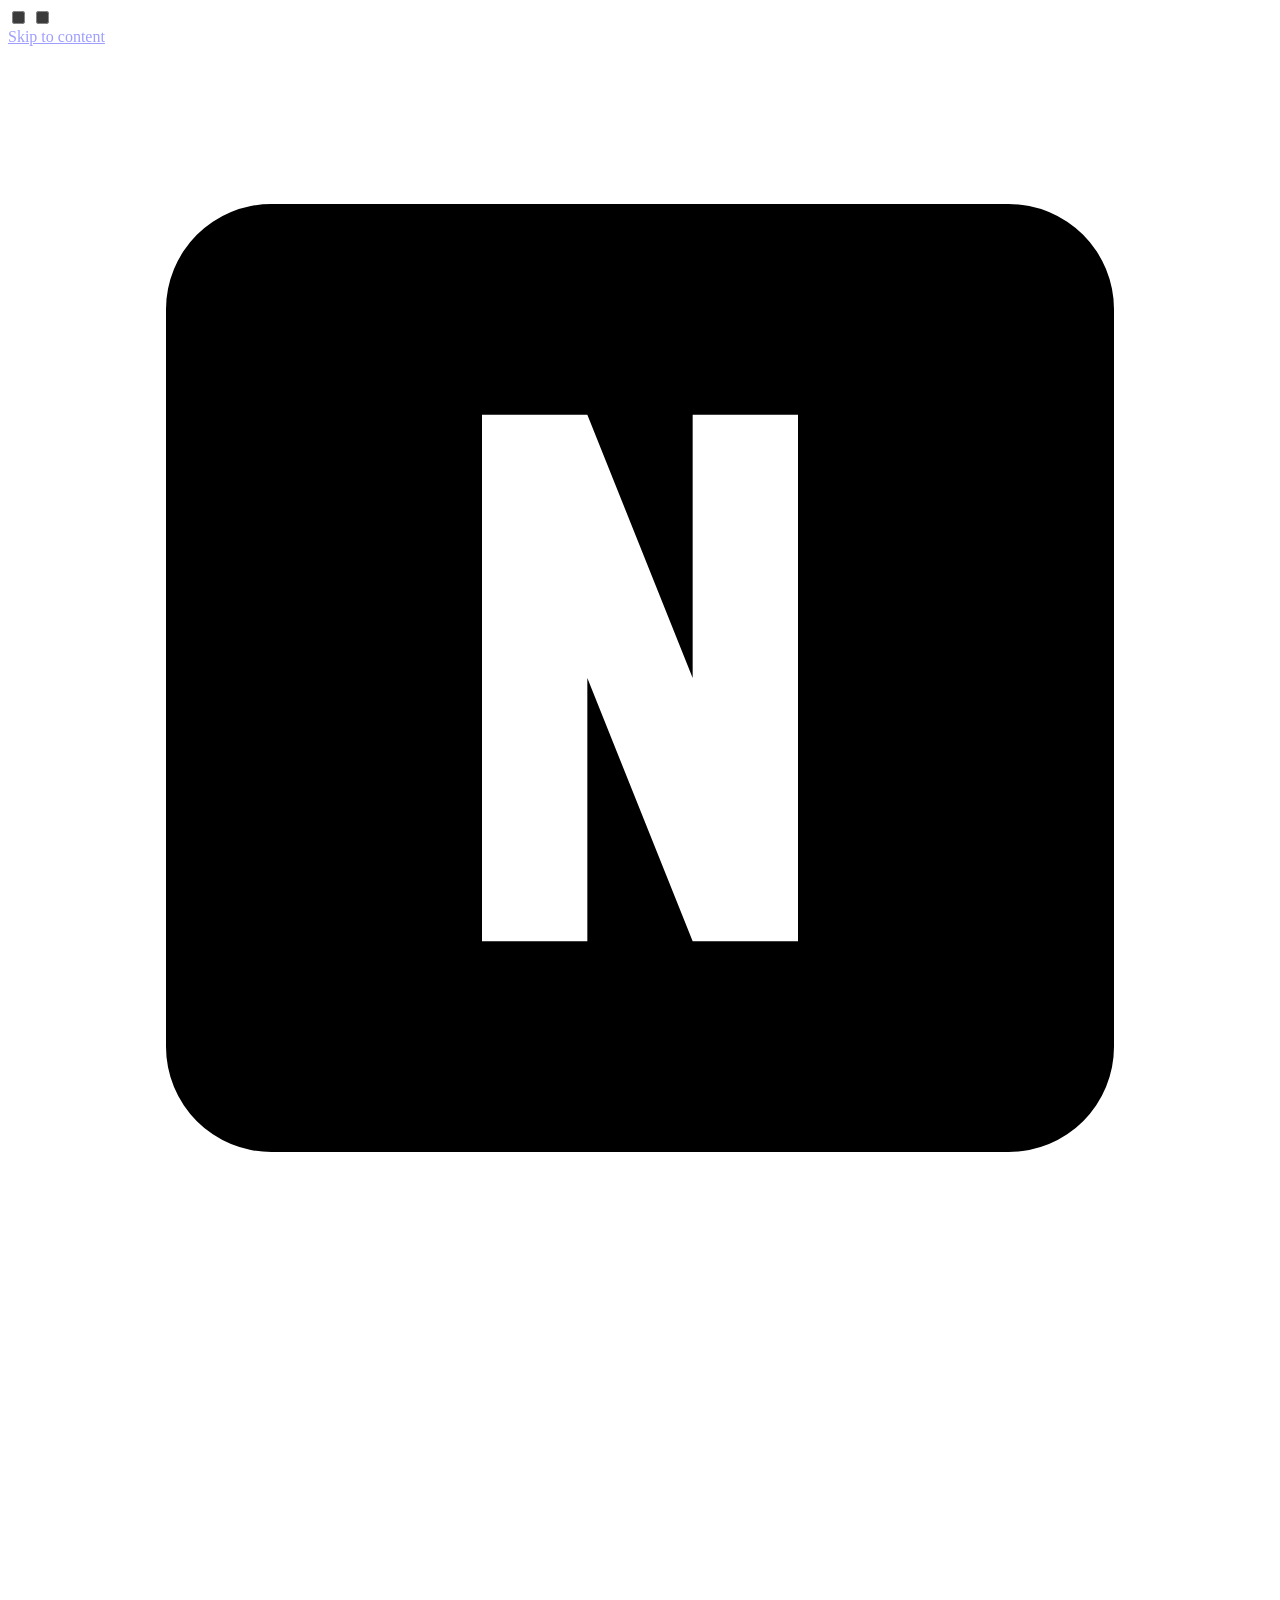
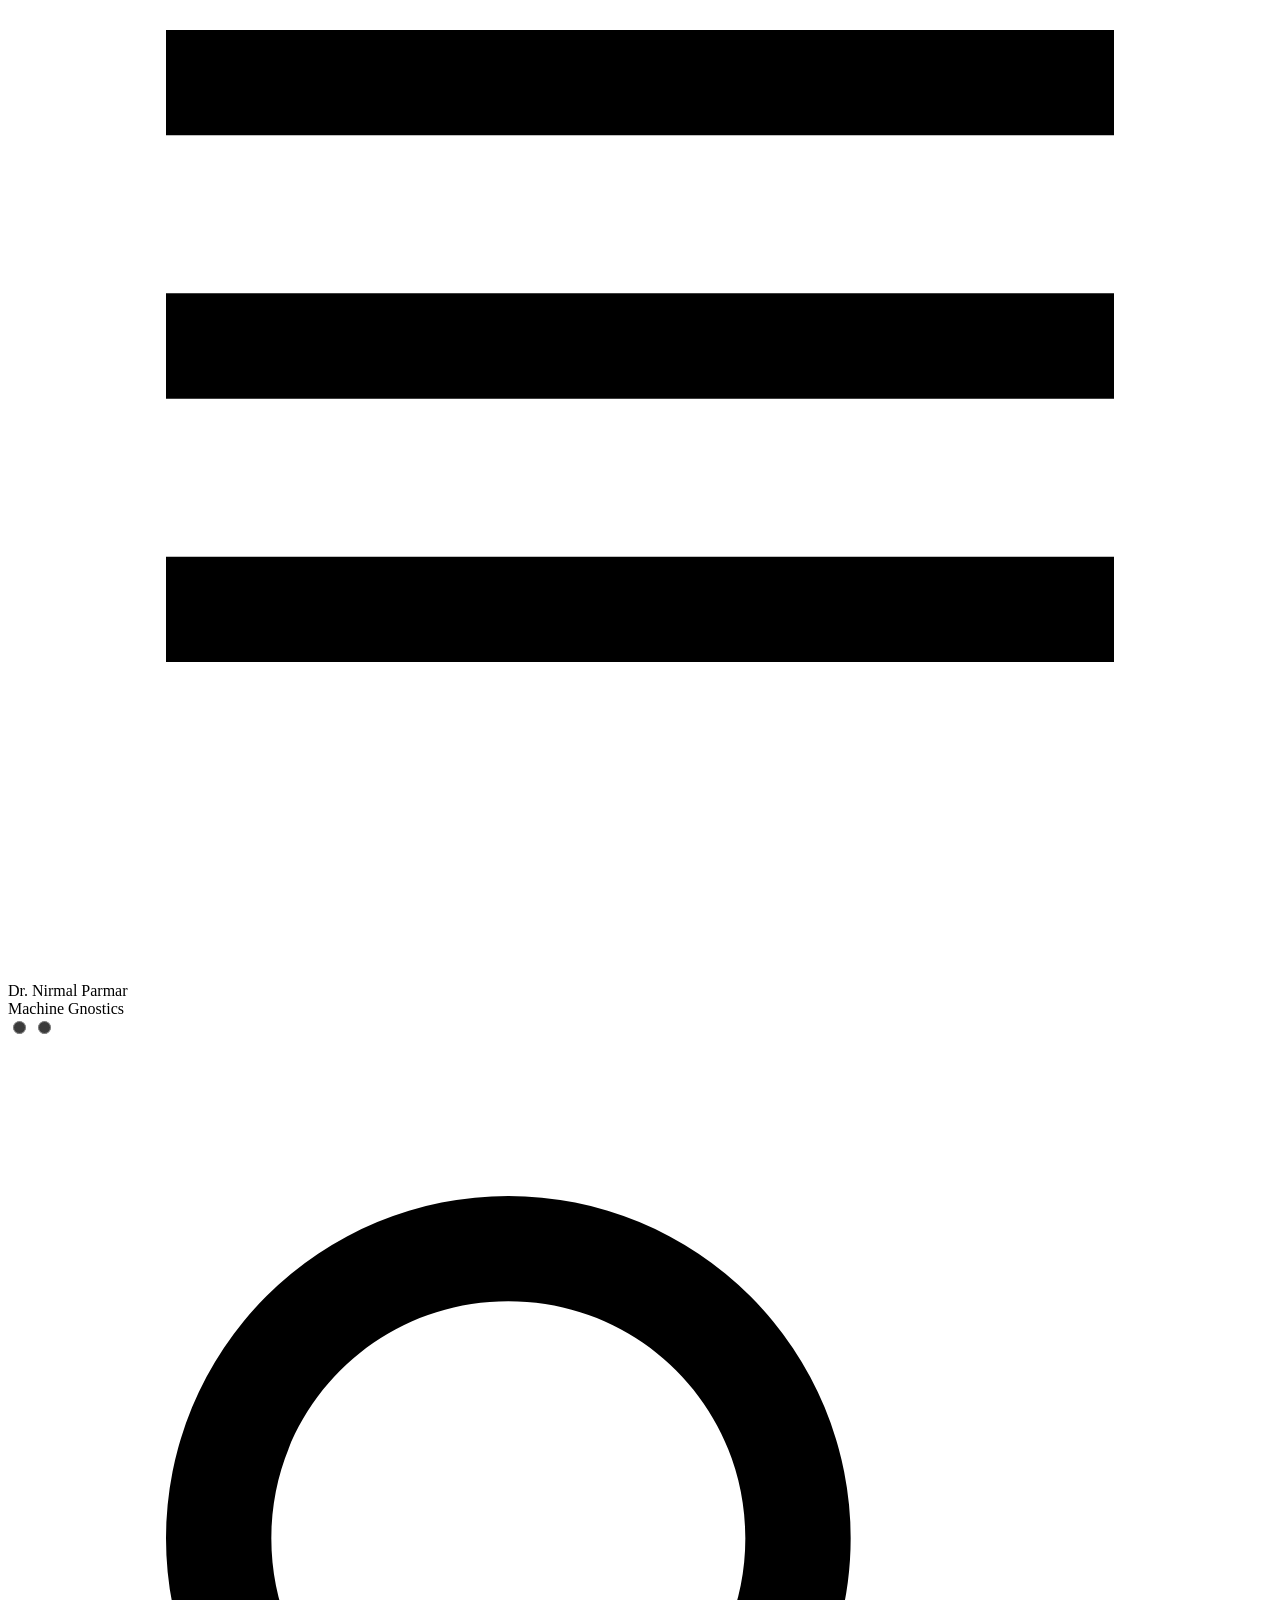
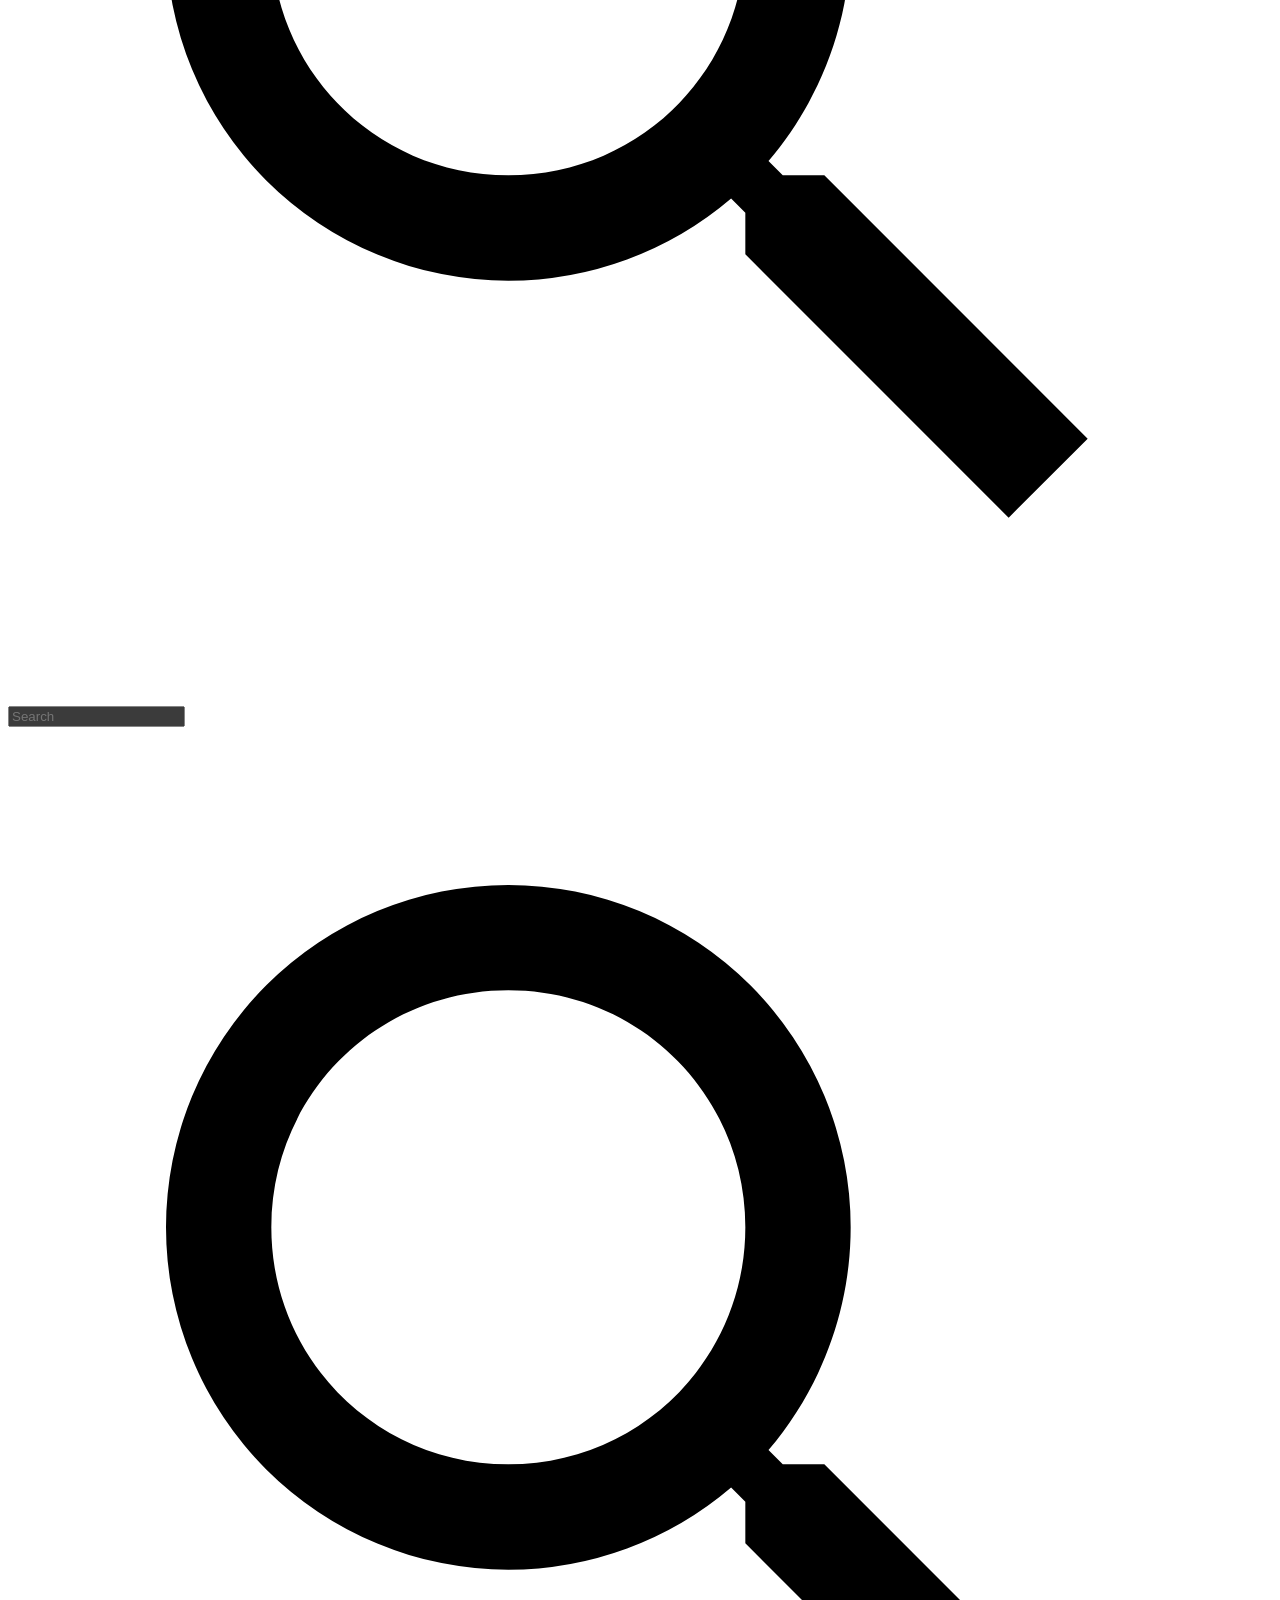
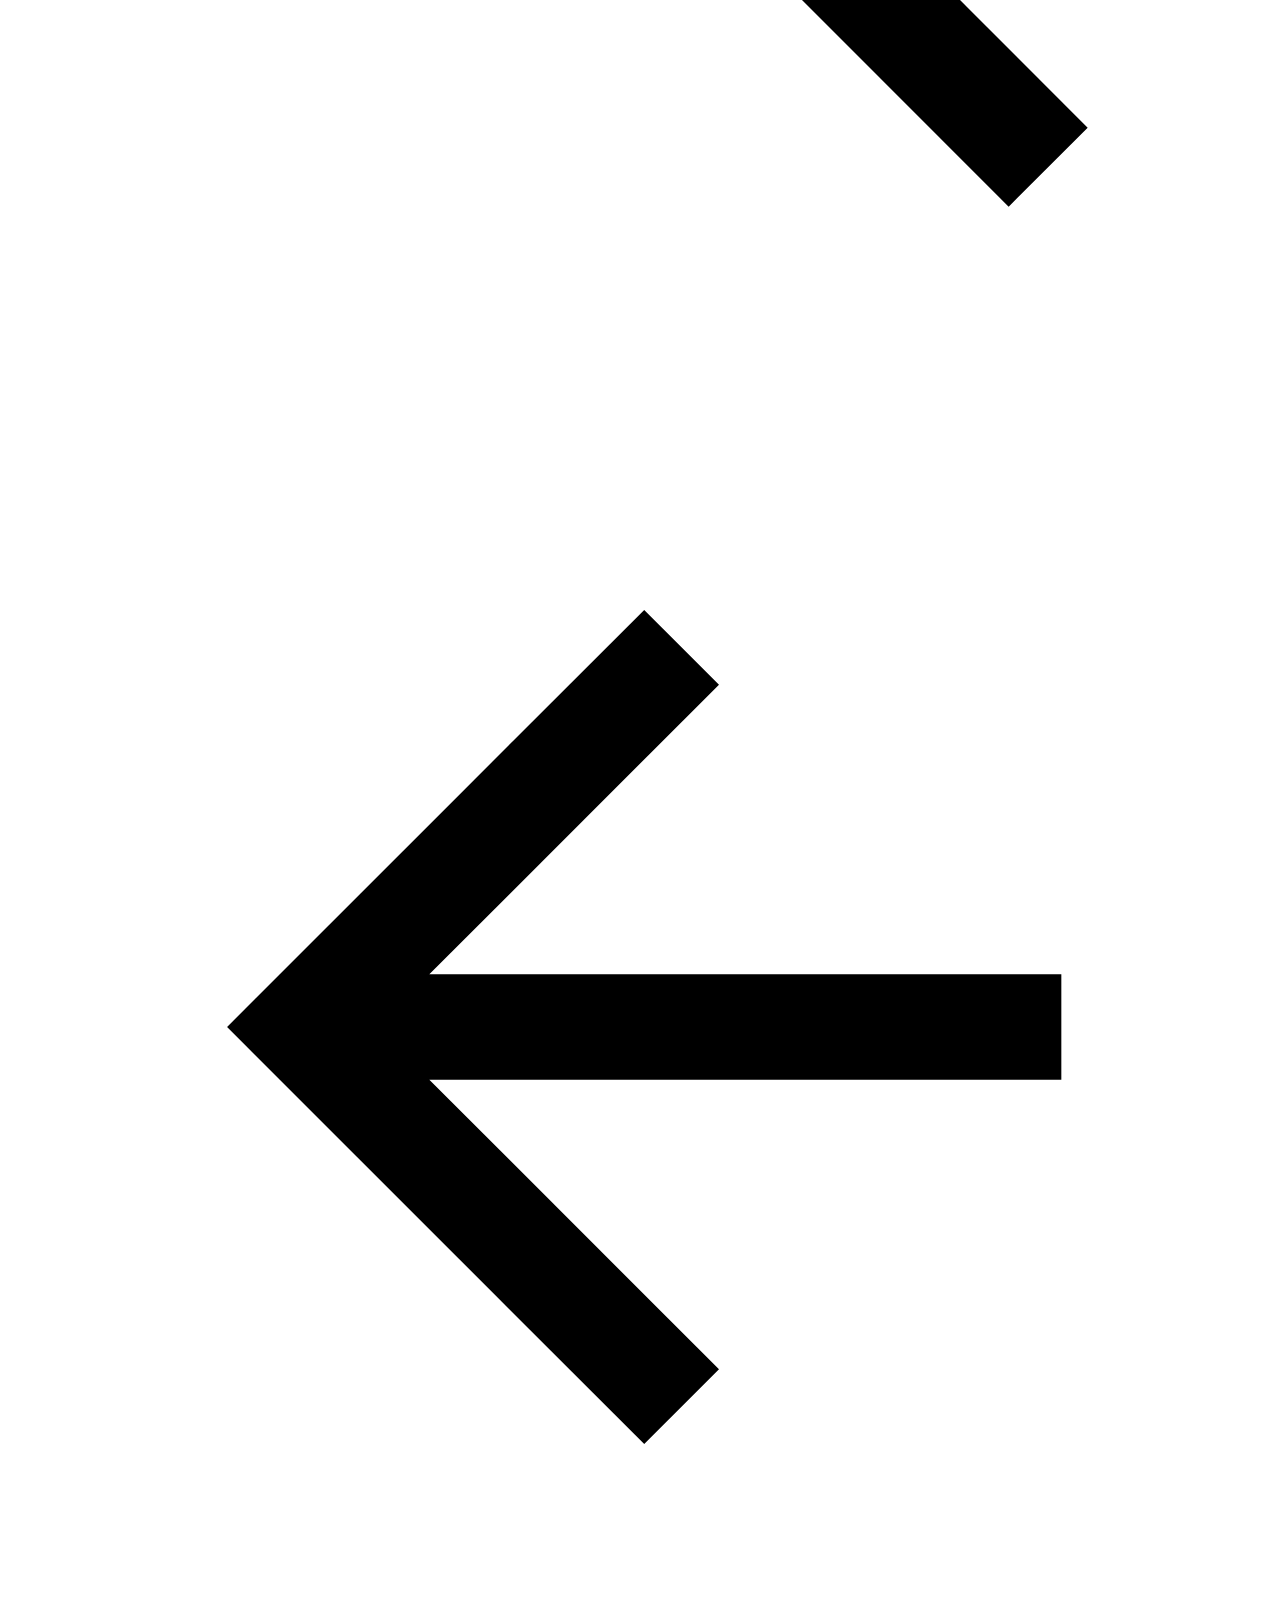
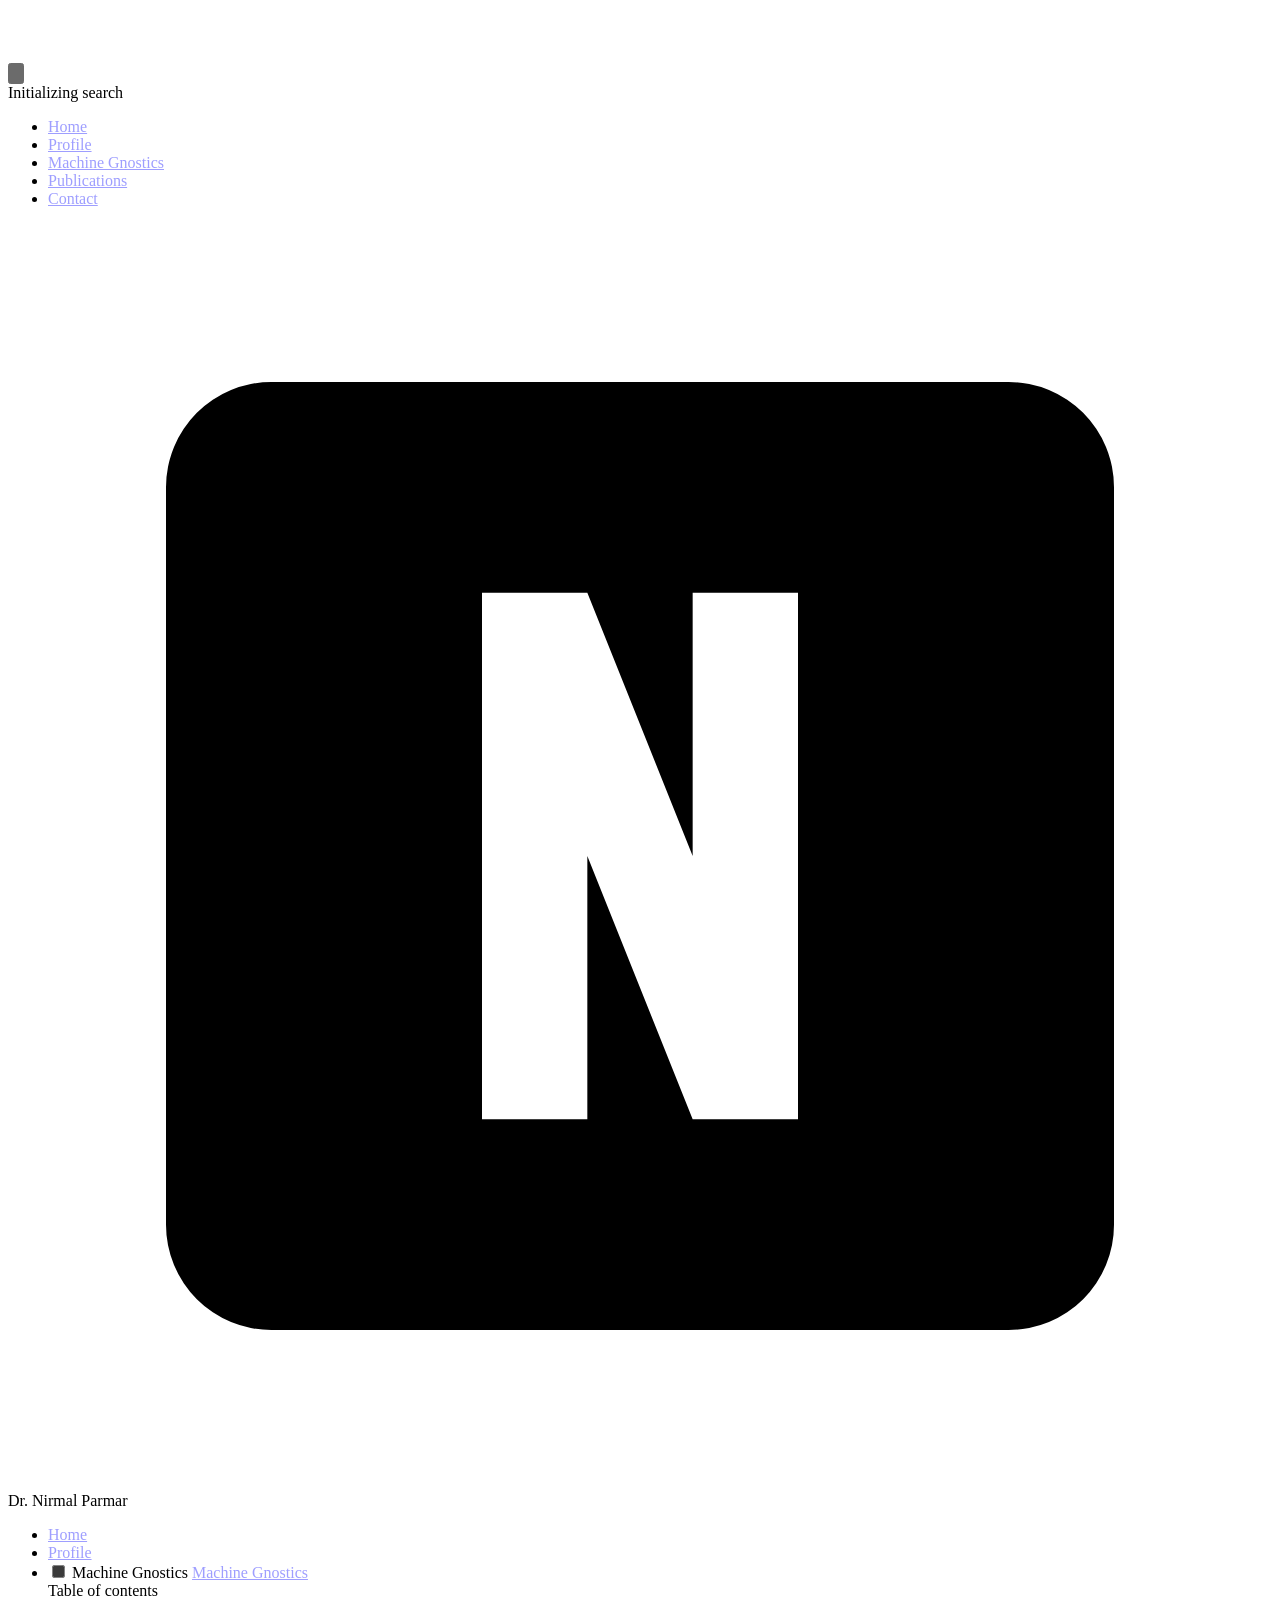
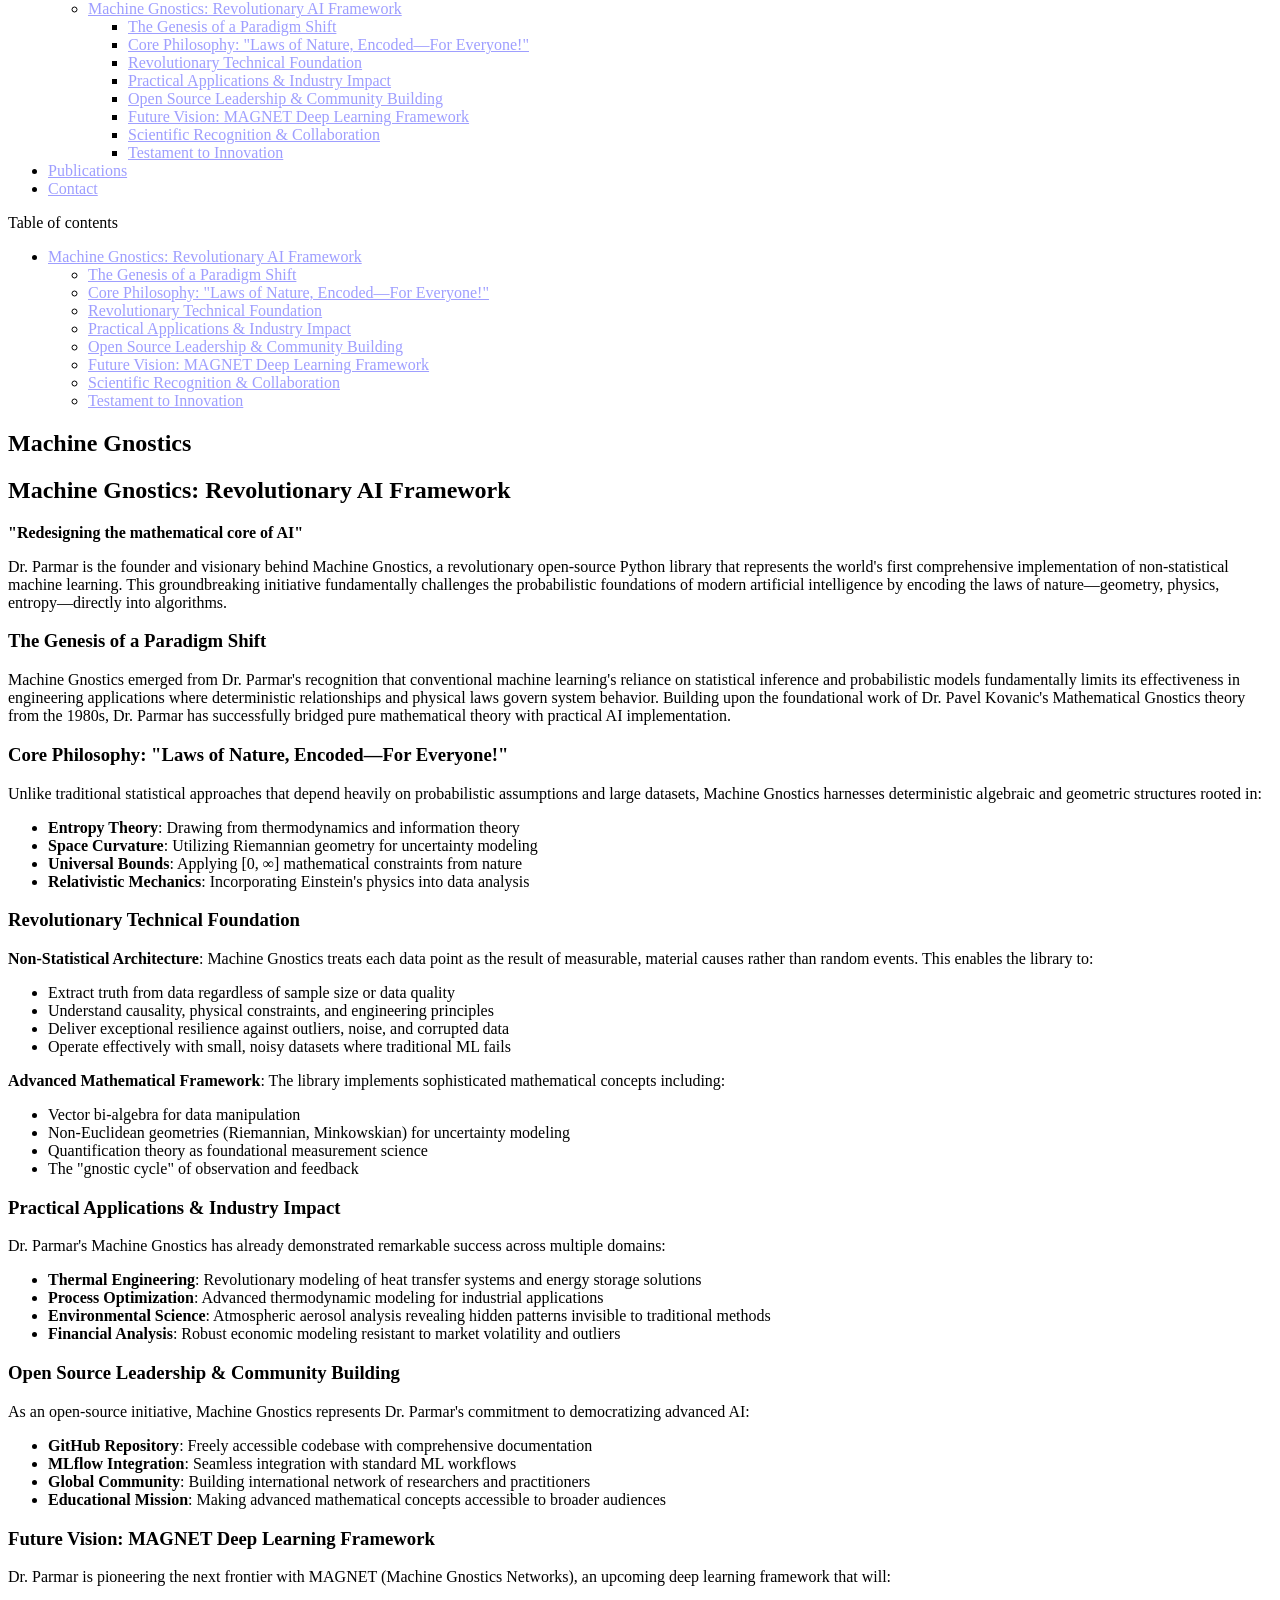
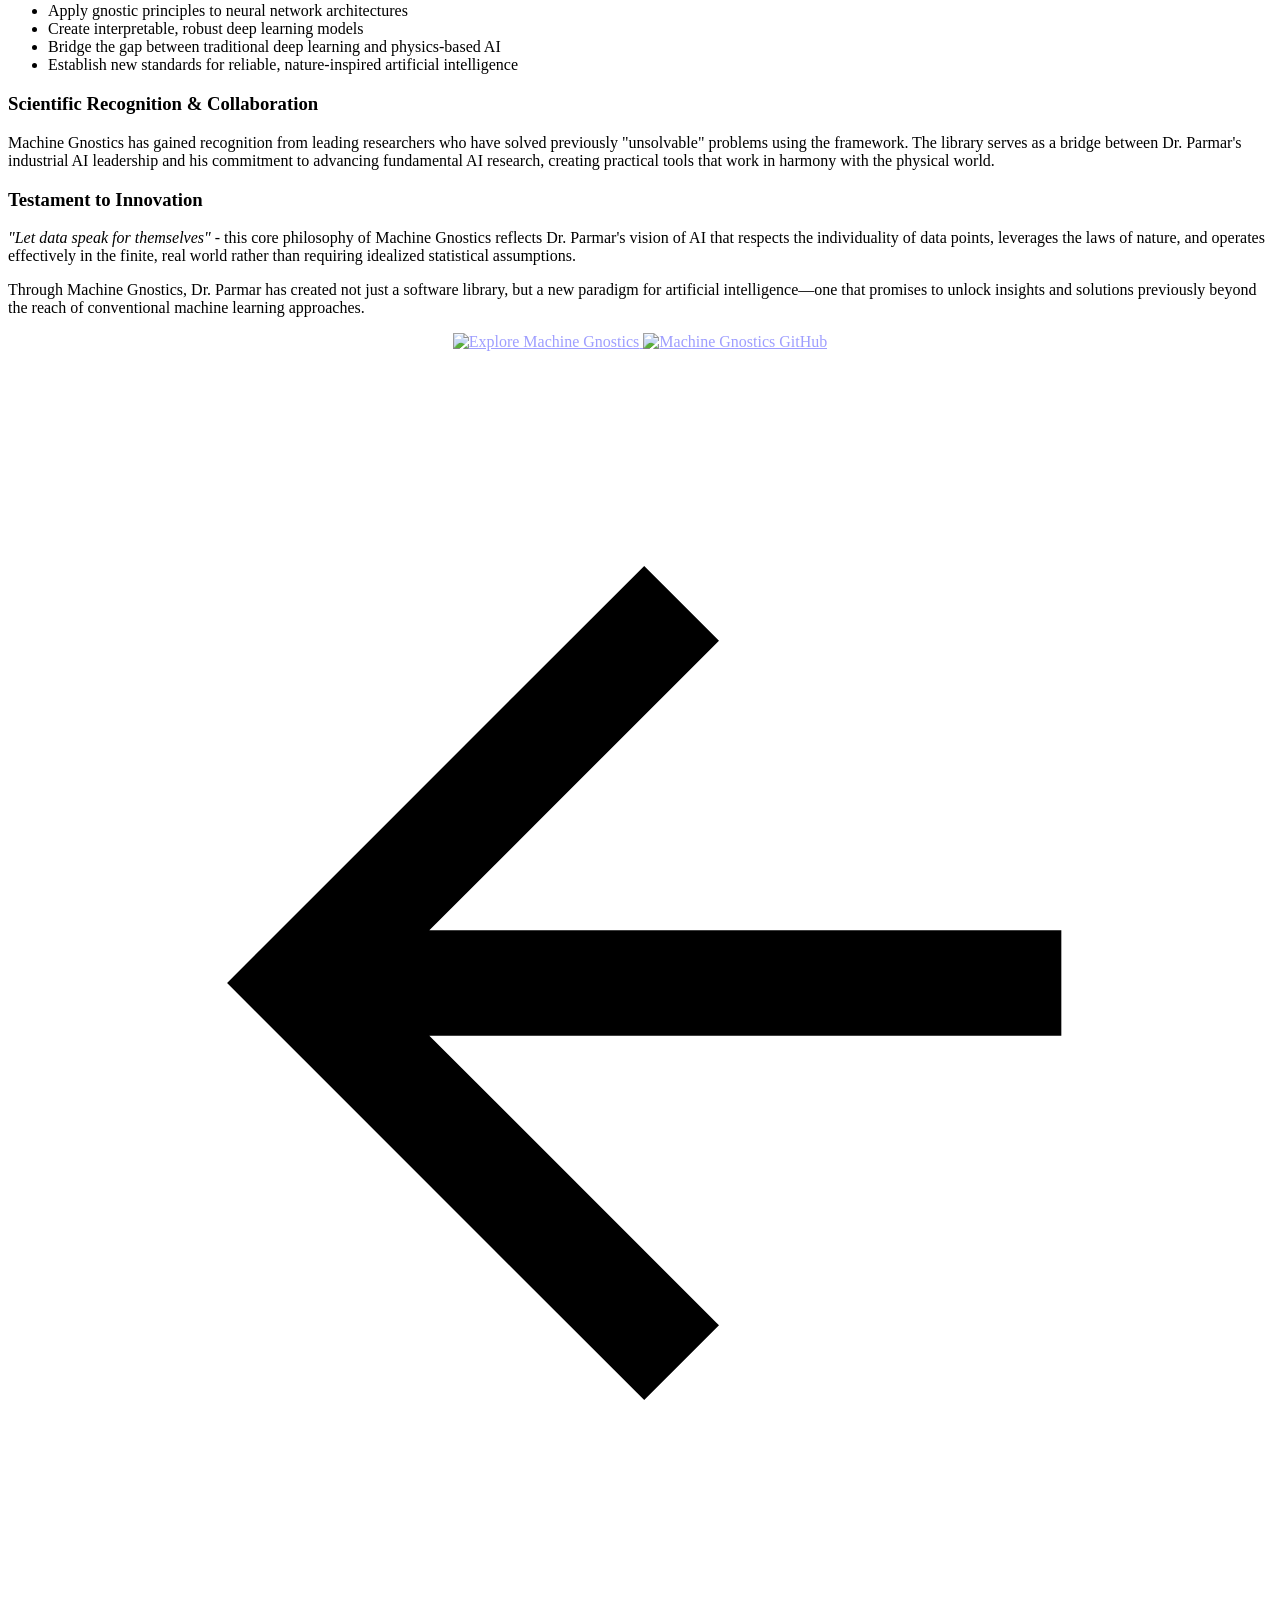
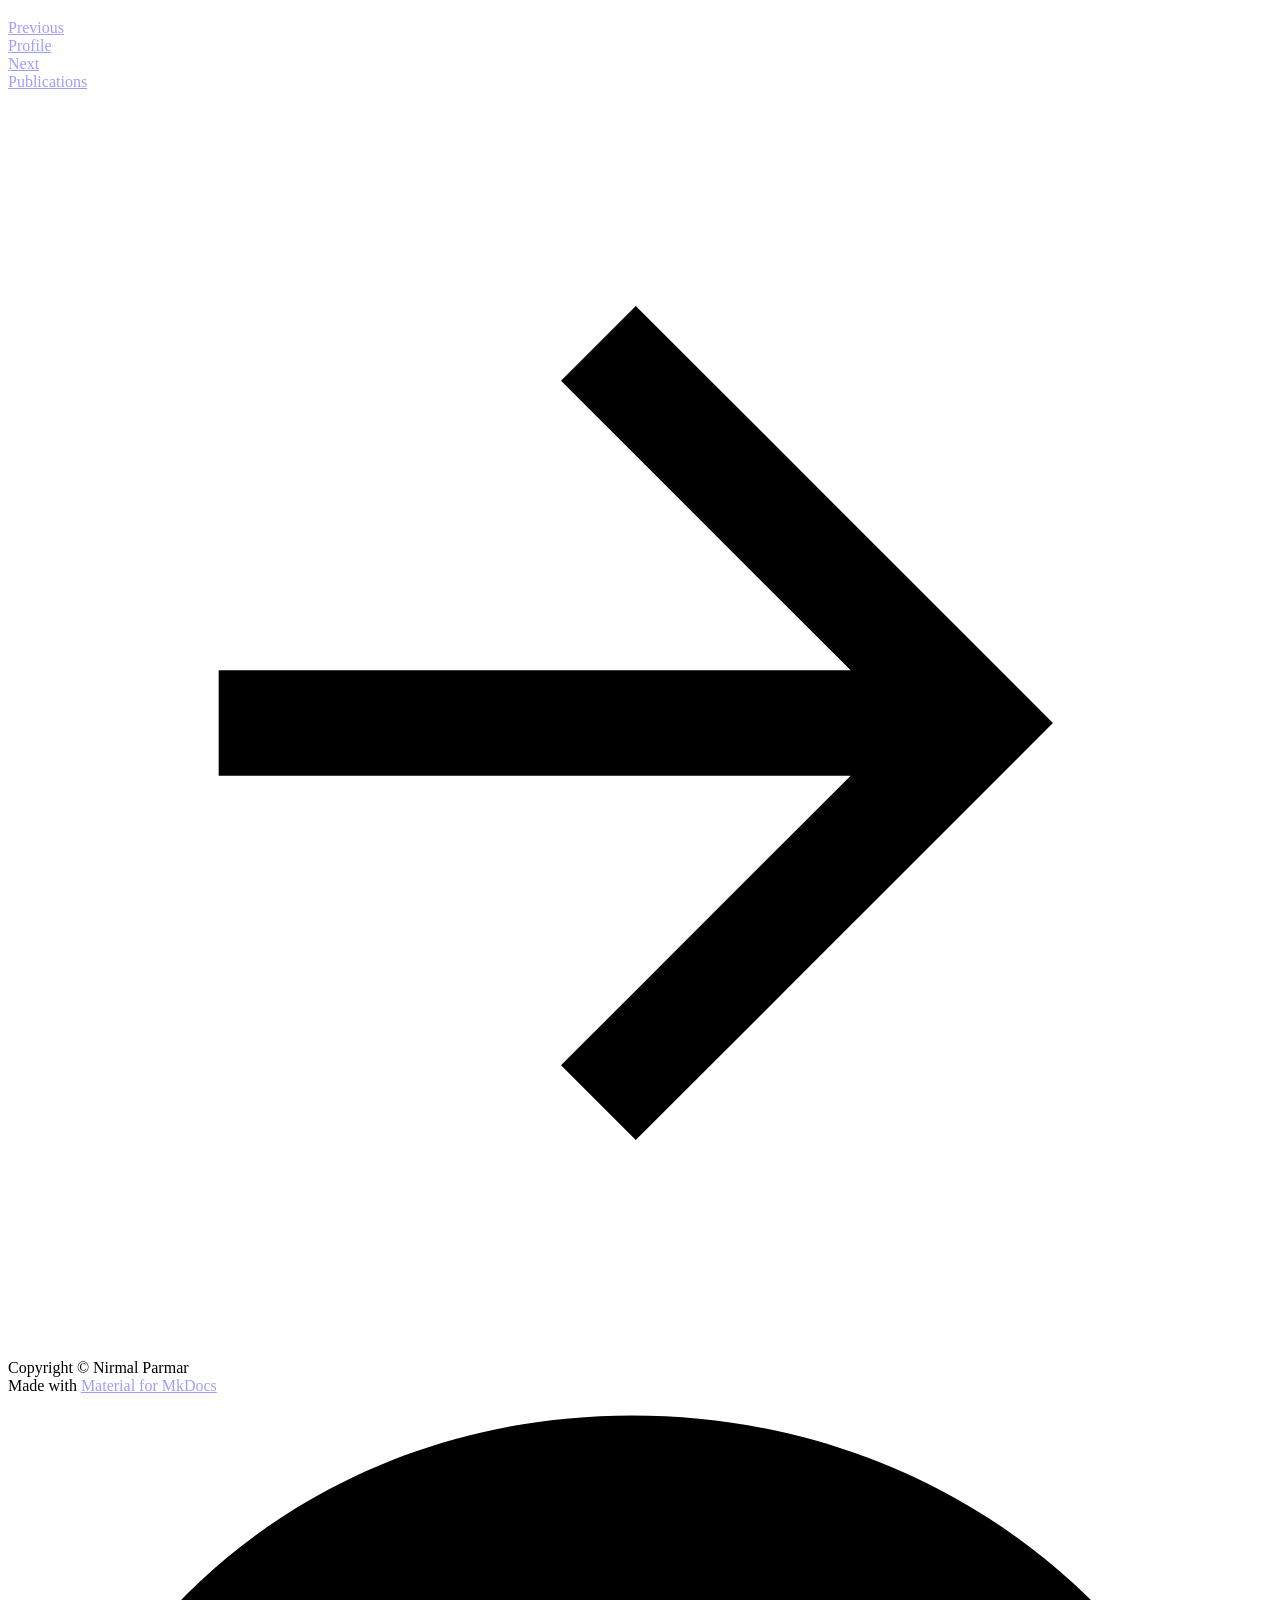
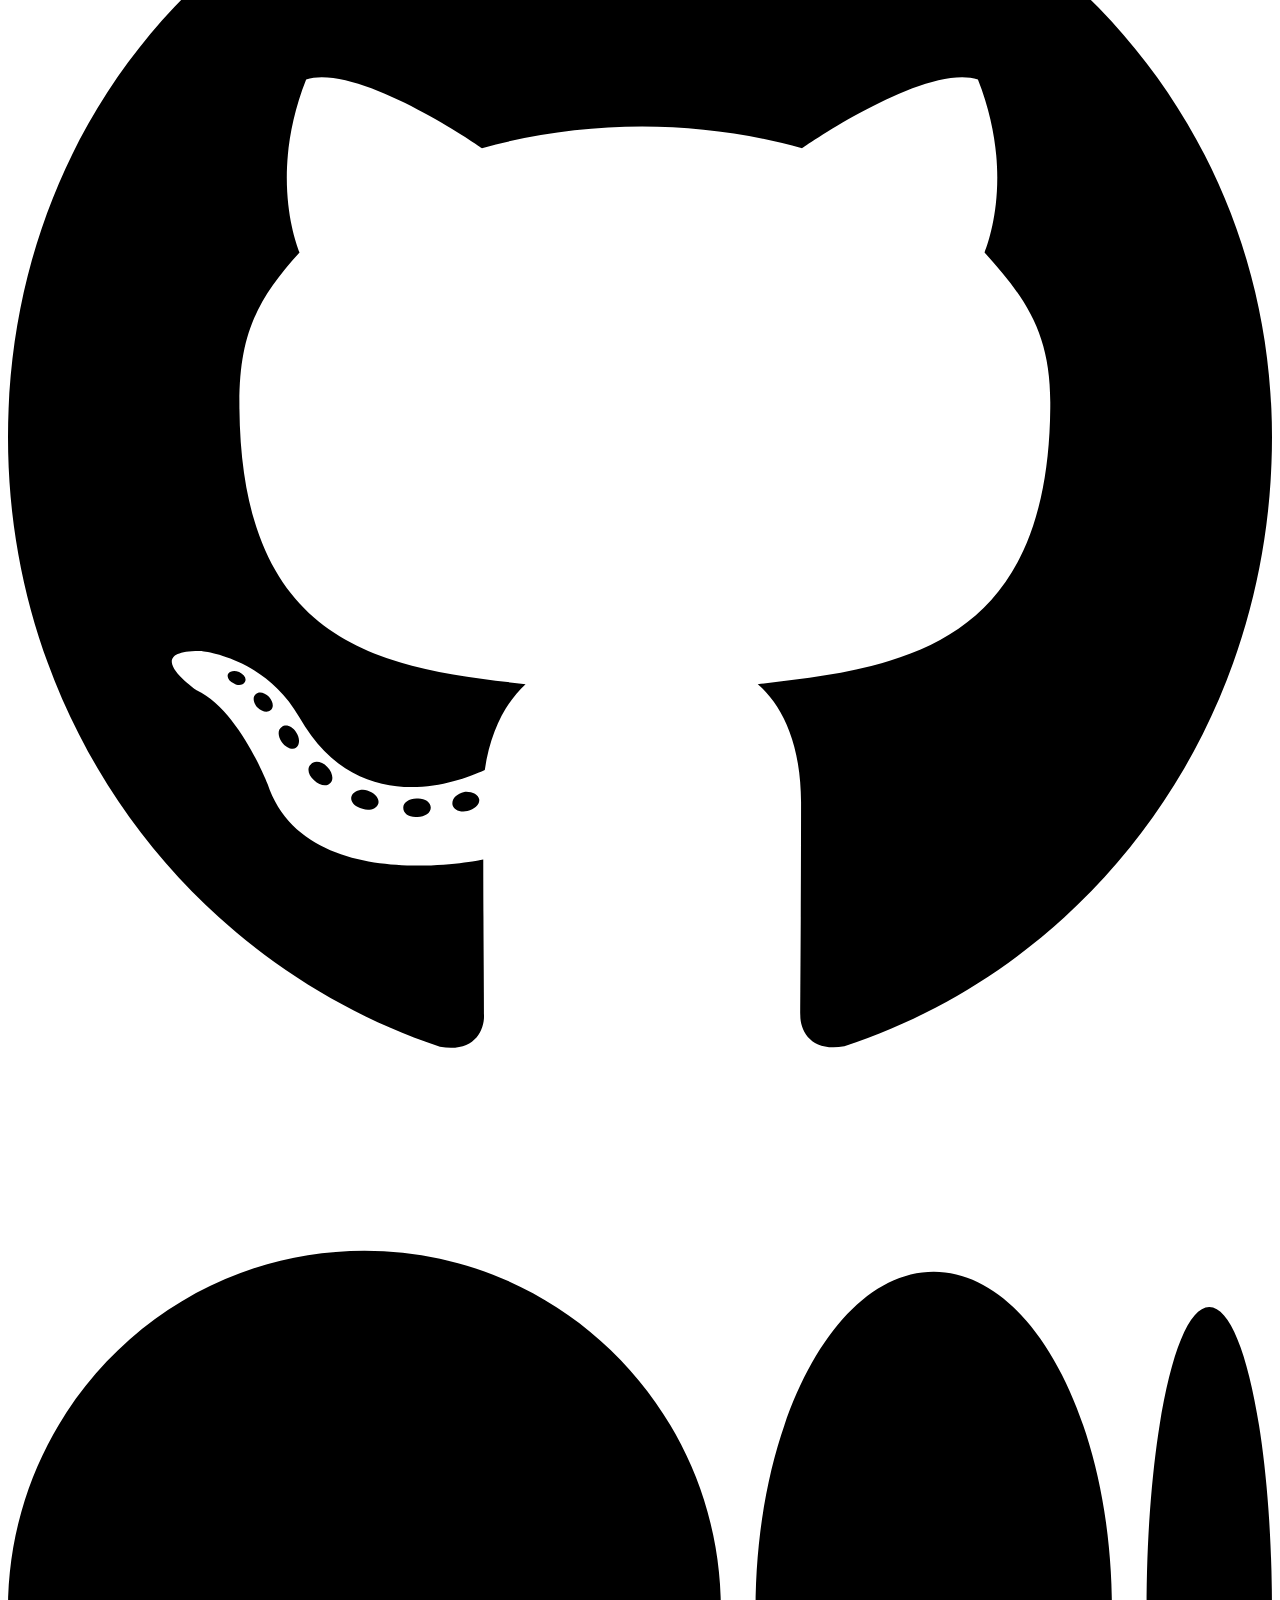
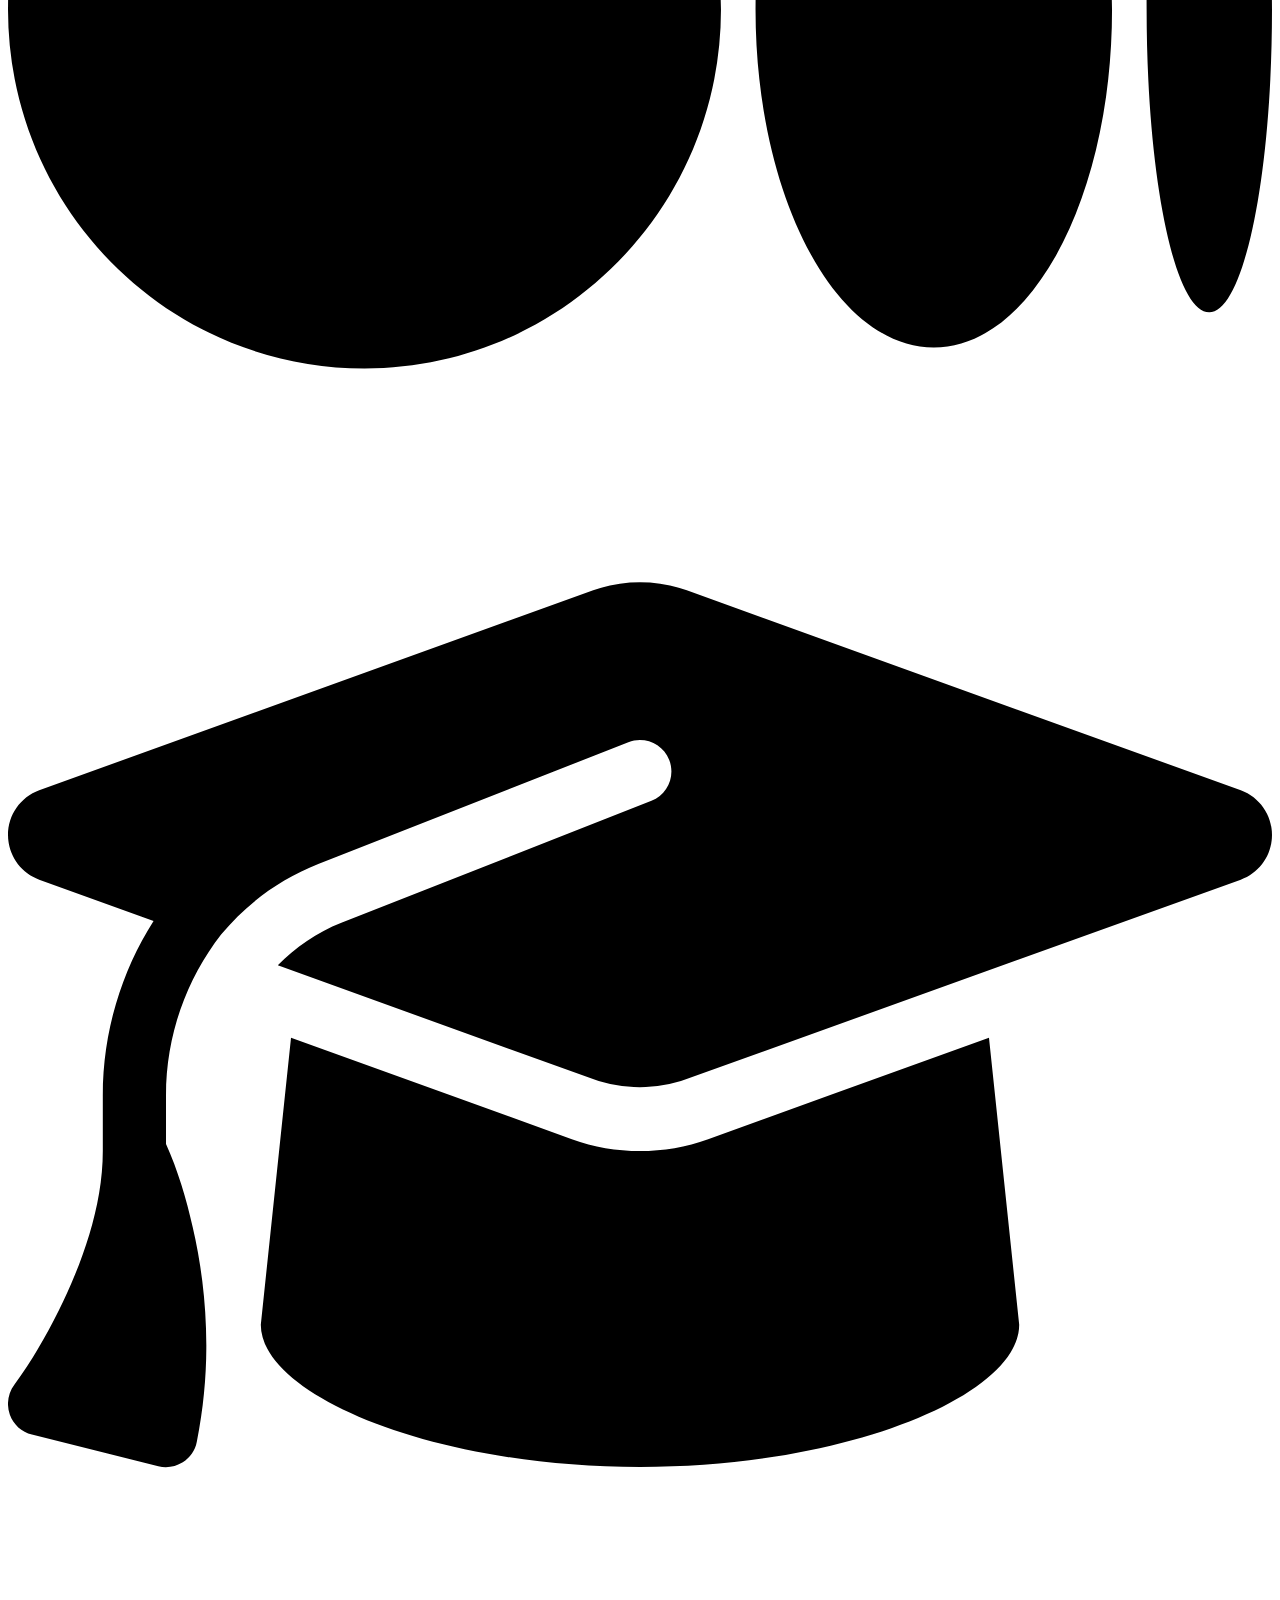
==== ai-mg/index.html @ 277c24c1 "Deployed abf04a1 with MkDocs version: 1.6.1" ====
<!doctype html>
<html lang="en" class="no-js">
  <head>
    
      <meta charset="utf-8">
      <meta name="viewport" content="width=device-width,initial-scale=1">
      
        <meta name="description" content="Dr. Nirmal Parmar's personal website">
      
      
        <meta name="author" content="Nirmal Parmar">
      
      
        <link rel="canonical" href="https://nirmalparmar.in/ai-mg/">
      
      
        <link rel="prev" href="../profile/">
      
      
        <link rel="next" href="../publications/">
      
      
      <link rel="icon" href="../assets/images/favicon.png">
      <meta name="generator" content="mkdocs-1.6.1, mkdocs-material-9.6.14">
    
    
      
        <title>Machine Gnostics - Dr. Nirmal Parmar</title>
      
    
    
      <link rel="stylesheet" href="../assets/stylesheets/main.342714a4.min.css">
      
        
        <link rel="stylesheet" href="../assets/stylesheets/palette.06af60db.min.css">
      
      


    
    
      
    
    
      
        
        
        <link rel="preconnect" href="https://fonts.gstatic.com" crossorigin>
        <link rel="stylesheet" href="https://fonts.googleapis.com/css?family=Roboto:300,300i,400,400i,700,700i%7CRoboto+Mono:400,400i,700,700i&display=fallback">
        <style>:root{--md-text-font:"Roboto";--md-code-font:"Roboto Mono"}</style>
      
    
    
    <script>__md_scope=new URL("..",location),__md_hash=e=>[...e].reduce(((e,_)=>(e<<5)-e+_.charCodeAt(0)),0),__md_get=(e,_=localStorage,t=__md_scope)=>JSON.parse(_.getItem(t.pathname+"."+e)),__md_set=(e,_,t=localStorage,a=__md_scope)=>{try{t.setItem(a.pathname+"."+e,JSON.stringify(_))}catch(e){}}</script>
    
      
  


  
  

<script id="__analytics">function __md_analytics(){function e(){dataLayer.push(arguments)}window.dataLayer=window.dataLayer||[],e("js",new Date),e("config","G-VMP517TNTX"),document.addEventListener("DOMContentLoaded",(function(){document.forms.search&&document.forms.search.query.addEventListener("blur",(function(){this.value&&e("event","search",{search_term:this.value})}));document$.subscribe((function(){var t=document.forms.feedback;if(void 0!==t)for(var a of t.querySelectorAll("[type=submit]"))a.addEventListener("click",(function(a){a.preventDefault();var n=document.location.pathname,d=this.getAttribute("data-md-value");e("event","feedback",{page:n,data:d}),t.firstElementChild.disabled=!0;var r=t.querySelector(".md-feedback__note [data-md-value='"+d+"']");r&&(r.hidden=!1)})),t.hidden=!1})),location$.subscribe((function(t){e("config","G-VMP517TNTX",{page_path:t.pathname})}))}));var t=document.createElement("script");t.async=!0,t.src="https://www.googletagmanager.com/gtag/js?id=G-VMP517TNTX",document.getElementById("__analytics").insertAdjacentElement("afterEnd",t)}</script>
  
    <script>if("undefined"!=typeof __md_analytics){var consent=__md_get("__consent");consent&&consent.analytics&&__md_analytics()}</script>
  

    
    
    
  </head>
  
  
    
    
      
    
    
    
    
    <body dir="ltr" data-md-color-scheme="slate" data-md-color-primary="indigo" data-md-color-accent="light-blue">
  
    
    <input class="md-toggle" data-md-toggle="drawer" type="checkbox" id="__drawer" autocomplete="off">
    <input class="md-toggle" data-md-toggle="search" type="checkbox" id="__search" autocomplete="off">
    <label class="md-overlay" for="__drawer"></label>
    <div data-md-component="skip">
      
        
        <a href="#machine-gnostics-revolutionary-ai-framework" class="md-skip">
          Skip to content
        </a>
      
    </div>
    <div data-md-component="announce">
      
    </div>
    
    
      

<header class="md-header" data-md-component="header">
  <nav class="md-header__inner md-grid" aria-label="Header">
    <a href=".." title="Dr. Nirmal Parmar" class="md-header__button md-logo" aria-label="Dr. Nirmal Parmar" data-md-component="logo">
      
  
  <svg xmlns="http://www.w3.org/2000/svg" viewBox="0 0 24 24"><path d="M9 7v10h2v-5l2 5h2V7h-2v5l-2-5zM5 3h14a2 2 0 0 1 2 2v14a2 2 0 0 1-2 2H5a2 2 0 0 1-2-2V5a2 2 0 0 1 2-2"/></svg>

    </a>
    <label class="md-header__button md-icon" for="__drawer">
      
      <svg xmlns="http://www.w3.org/2000/svg" viewBox="0 0 24 24"><path d="M3 6h18v2H3zm0 5h18v2H3zm0 5h18v2H3z"/></svg>
    </label>
    <div class="md-header__title" data-md-component="header-title">
      <div class="md-header__ellipsis">
        <div class="md-header__topic">
          <span class="md-ellipsis">
            Dr. Nirmal Parmar
          </span>
        </div>
        <div class="md-header__topic" data-md-component="header-topic">
          <span class="md-ellipsis">
            
              Machine Gnostics
            
          </span>
        </div>
      </div>
    </div>
    
      
        <form class="md-header__option" data-md-component="palette">
  
    
    
    
    <input class="md-option" data-md-color-media="" data-md-color-scheme="slate" data-md-color-primary="indigo" data-md-color-accent="light-blue"  aria-label="Switch to light mode"  type="radio" name="__palette" id="__palette_0">
    
      <label class="md-header__button md-icon" title="Switch to light mode" for="__palette_1" hidden>
        <svg xmlns="http://www.w3.org/2000/svg" viewBox="0 0 24 24"><path d="M12 7a5 5 0 0 1 5 5 5 5 0 0 1-5 5 5 5 0 0 1-5-5 5 5 0 0 1 5-5m0 2a3 3 0 0 0-3 3 3 3 0 0 0 3 3 3 3 0 0 0 3-3 3 3 0 0 0-3-3m0-7 2.39 3.42C13.65 5.15 12.84 5 12 5s-1.65.15-2.39.42zM3.34 7l4.16-.35A7.2 7.2 0 0 0 5.94 8.5c-.44.74-.69 1.5-.83 2.29zm.02 10 1.76-3.77a7.131 7.131 0 0 0 2.38 4.14zM20.65 7l-1.77 3.79a7.02 7.02 0 0 0-2.38-4.15zm-.01 10-4.14.36c.59-.51 1.12-1.14 1.54-1.86.42-.73.69-1.5.83-2.29zM12 22l-2.41-3.44c.74.27 1.55.44 2.41.44.82 0 1.63-.17 2.37-.44z"/></svg>
      </label>
    
  
    
    
    
    <input class="md-option" data-md-color-media="" data-md-color-scheme="default" data-md-color-primary="blue" data-md-color-accent="indigo"  aria-label="Switch to dark mode"  type="radio" name="__palette" id="__palette_1">
    
      <label class="md-header__button md-icon" title="Switch to dark mode" for="__palette_0" hidden>
        <svg xmlns="http://www.w3.org/2000/svg" viewBox="0 0 24 24"><path d="m17.75 4.09-2.53 1.94.91 3.06-2.63-1.81-2.63 1.81.91-3.06-2.53-1.94L12.44 4l1.06-3 1.06 3zm3.5 6.91-1.64 1.25.59 1.98-1.7-1.17-1.7 1.17.59-1.98L15.75 11l2.06-.05L18.5 9l.69 1.95zm-2.28 4.95c.83-.08 1.72 1.1 1.19 1.85-.32.45-.66.87-1.08 1.27C15.17 23 8.84 23 4.94 19.07c-3.91-3.9-3.91-10.24 0-14.14.4-.4.82-.76 1.27-1.08.75-.53 1.93.36 1.85 1.19-.27 2.86.69 5.83 2.89 8.02a9.96 9.96 0 0 0 8.02 2.89m-1.64 2.02a12.08 12.08 0 0 1-7.8-3.47c-2.17-2.19-3.33-5-3.49-7.82-2.81 3.14-2.7 7.96.31 10.98 3.02 3.01 7.84 3.12 10.98.31"/></svg>
      </label>
    
  
</form>
      
    
    
      <script>var palette=__md_get("__palette");if(palette&&palette.color){if("(prefers-color-scheme)"===palette.color.media){var media=matchMedia("(prefers-color-scheme: light)"),input=document.querySelector(media.matches?"[data-md-color-media='(prefers-color-scheme: light)']":"[data-md-color-media='(prefers-color-scheme: dark)']");palette.color.media=input.getAttribute("data-md-color-media"),palette.color.scheme=input.getAttribute("data-md-color-scheme"),palette.color.primary=input.getAttribute("data-md-color-primary"),palette.color.accent=input.getAttribute("data-md-color-accent")}for(var[key,value]of Object.entries(palette.color))document.body.setAttribute("data-md-color-"+key,value)}</script>
    
    
    
      
      
        <label class="md-header__button md-icon" for="__search">
          
          <svg xmlns="http://www.w3.org/2000/svg" viewBox="0 0 24 24"><path d="M9.5 3A6.5 6.5 0 0 1 16 9.5c0 1.61-.59 3.09-1.56 4.23l.27.27h.79l5 5-1.5 1.5-5-5v-.79l-.27-.27A6.52 6.52 0 0 1 9.5 16 6.5 6.5 0 0 1 3 9.5 6.5 6.5 0 0 1 9.5 3m0 2C7 5 5 7 5 9.5S7 14 9.5 14 14 12 14 9.5 12 5 9.5 5"/></svg>
        </label>
        <div class="md-search" data-md-component="search" role="dialog">
  <label class="md-search__overlay" for="__search"></label>
  <div class="md-search__inner" role="search">
    <form class="md-search__form" name="search">
      <input type="text" class="md-search__input" name="query" aria-label="Search" placeholder="Search" autocapitalize="off" autocorrect="off" autocomplete="off" spellcheck="false" data-md-component="search-query" required>
      <label class="md-search__icon md-icon" for="__search">
        
        <svg xmlns="http://www.w3.org/2000/svg" viewBox="0 0 24 24"><path d="M9.5 3A6.5 6.5 0 0 1 16 9.5c0 1.61-.59 3.09-1.56 4.23l.27.27h.79l5 5-1.5 1.5-5-5v-.79l-.27-.27A6.52 6.52 0 0 1 9.5 16 6.5 6.5 0 0 1 3 9.5 6.5 6.5 0 0 1 9.5 3m0 2C7 5 5 7 5 9.5S7 14 9.5 14 14 12 14 9.5 12 5 9.5 5"/></svg>
        
        <svg xmlns="http://www.w3.org/2000/svg" viewBox="0 0 24 24"><path d="M20 11v2H8l5.5 5.5-1.42 1.42L4.16 12l7.92-7.92L13.5 5.5 8 11z"/></svg>
      </label>
      <nav class="md-search__options" aria-label="Search">
        
        <button type="reset" class="md-search__icon md-icon" title="Clear" aria-label="Clear" tabindex="-1">
          
          <svg xmlns="http://www.w3.org/2000/svg" viewBox="0 0 24 24"><path d="M19 6.41 17.59 5 12 10.59 6.41 5 5 6.41 10.59 12 5 17.59 6.41 19 12 13.41 17.59 19 19 17.59 13.41 12z"/></svg>
        </button>
      </nav>
      
    </form>
    <div class="md-search__output">
      <div class="md-search__scrollwrap" tabindex="0" data-md-scrollfix>
        <div class="md-search-result" data-md-component="search-result">
          <div class="md-search-result__meta">
            Initializing search
          </div>
          <ol class="md-search-result__list" role="presentation"></ol>
        </div>
      </div>
    </div>
  </div>
</div>
      
    
    
  </nav>
  
</header>
    
    <div class="md-container" data-md-component="container">
      
      
        
          
            
<nav class="md-tabs" aria-label="Tabs" data-md-component="tabs">
  <div class="md-grid">
    <ul class="md-tabs__list">
      
        
  
  
  
  
    <li class="md-tabs__item">
      <a href=".." class="md-tabs__link">
        
  
  
    
  
  Home

      </a>
    </li>
  

      
        
  
  
  
  
    <li class="md-tabs__item">
      <a href="../profile/" class="md-tabs__link">
        
  
  
    
  
  Profile

      </a>
    </li>
  

      
        
  
  
  
    
  
  
    <li class="md-tabs__item md-tabs__item--active">
      <a href="./" class="md-tabs__link">
        
  
  
    
  
  Machine Gnostics

      </a>
    </li>
  

      
        
  
  
  
  
    <li class="md-tabs__item">
      <a href="../publications/" class="md-tabs__link">
        
  
  
    
  
  Publications

      </a>
    </li>
  

      
        
  
  
  
  
    <li class="md-tabs__item">
      <a href="../contact/" class="md-tabs__link">
        
  
  
    
  
  Contact

      </a>
    </li>
  

      
    </ul>
  </div>
</nav>
          
        
      
      <main class="md-main" data-md-component="main">
        <div class="md-main__inner md-grid">
          
            
              
              <div class="md-sidebar md-sidebar--primary" data-md-component="sidebar" data-md-type="navigation" >
                <div class="md-sidebar__scrollwrap">
                  <div class="md-sidebar__inner">
                    


  


<nav class="md-nav md-nav--primary md-nav--lifted" aria-label="Navigation" data-md-level="0">
  <label class="md-nav__title" for="__drawer">
    <a href=".." title="Dr. Nirmal Parmar" class="md-nav__button md-logo" aria-label="Dr. Nirmal Parmar" data-md-component="logo">
      
  
  <svg xmlns="http://www.w3.org/2000/svg" viewBox="0 0 24 24"><path d="M9 7v10h2v-5l2 5h2V7h-2v5l-2-5zM5 3h14a2 2 0 0 1 2 2v14a2 2 0 0 1-2 2H5a2 2 0 0 1-2-2V5a2 2 0 0 1 2-2"/></svg>

    </a>
    Dr. Nirmal Parmar
  </label>
  
  <ul class="md-nav__list" data-md-scrollfix>
    
      
      
  
  
  
  
    <li class="md-nav__item">
      <a href=".." class="md-nav__link">
        
  
  
  <span class="md-ellipsis">
    Home
    
  </span>
  

      </a>
    </li>
  

    
      
      
  
  
  
  
    <li class="md-nav__item">
      <a href="../profile/" class="md-nav__link">
        
  
  
  <span class="md-ellipsis">
    Profile
    
  </span>
  

      </a>
    </li>
  

    
      
      
  
  
    
  
  
  
    <li class="md-nav__item md-nav__item--active">
      
      <input class="md-nav__toggle md-toggle" type="checkbox" id="__toc">
      
      
      
        <label class="md-nav__link md-nav__link--active" for="__toc">
          
  
  
  <span class="md-ellipsis">
    Machine Gnostics
    
  </span>
  

          <span class="md-nav__icon md-icon"></span>
        </label>
      
      <a href="./" class="md-nav__link md-nav__link--active">
        
  
  
  <span class="md-ellipsis">
    Machine Gnostics
    
  </span>
  

      </a>
      
        

<nav class="md-nav md-nav--secondary" aria-label="Table of contents">
  
  
  
  
    <label class="md-nav__title" for="__toc">
      <span class="md-nav__icon md-icon"></span>
      Table of contents
    </label>
    <ul class="md-nav__list" data-md-component="toc" data-md-scrollfix>
      
        <li class="md-nav__item">
  <a href="#machine-gnostics-revolutionary-ai-framework" class="md-nav__link">
    <span class="md-ellipsis">
      Machine Gnostics: Revolutionary AI Framework
    </span>
  </a>
  
    <nav class="md-nav" aria-label="Machine Gnostics: Revolutionary AI Framework">
      <ul class="md-nav__list">
        
          <li class="md-nav__item">
  <a href="#the-genesis-of-a-paradigm-shift" class="md-nav__link">
    <span class="md-ellipsis">
      The Genesis of a Paradigm Shift
    </span>
  </a>
  
</li>
        
          <li class="md-nav__item">
  <a href="#core-philosophy-laws-of-nature-encodedfor-everyone" class="md-nav__link">
    <span class="md-ellipsis">
      Core Philosophy: "Laws of Nature, Encoded—For Everyone!"
    </span>
  </a>
  
</li>
        
          <li class="md-nav__item">
  <a href="#revolutionary-technical-foundation" class="md-nav__link">
    <span class="md-ellipsis">
      Revolutionary Technical Foundation
    </span>
  </a>
  
</li>
        
          <li class="md-nav__item">
  <a href="#practical-applications-industry-impact" class="md-nav__link">
    <span class="md-ellipsis">
      Practical Applications &amp; Industry Impact
    </span>
  </a>
  
</li>
        
          <li class="md-nav__item">
  <a href="#open-source-leadership-community-building" class="md-nav__link">
    <span class="md-ellipsis">
      Open Source Leadership &amp; Community Building
    </span>
  </a>
  
</li>
        
          <li class="md-nav__item">
  <a href="#future-vision-magnet-deep-learning-framework" class="md-nav__link">
    <span class="md-ellipsis">
      Future Vision: MAGNET Deep Learning Framework
    </span>
  </a>
  
</li>
        
          <li class="md-nav__item">
  <a href="#scientific-recognition-collaboration" class="md-nav__link">
    <span class="md-ellipsis">
      Scientific Recognition &amp; Collaboration
    </span>
  </a>
  
</li>
        
          <li class="md-nav__item">
  <a href="#testament-to-innovation" class="md-nav__link">
    <span class="md-ellipsis">
      Testament to Innovation
    </span>
  </a>
  
</li>
        
      </ul>
    </nav>
  
</li>
      
    </ul>
  
</nav>
      
    </li>
  

    
      
      
  
  
  
  
    <li class="md-nav__item">
      <a href="../publications/" class="md-nav__link">
        
  
  
  <span class="md-ellipsis">
    Publications
    
  </span>
  

      </a>
    </li>
  

    
      
      
  
  
  
  
    <li class="md-nav__item">
      <a href="../contact/" class="md-nav__link">
        
  
  
  <span class="md-ellipsis">
    Contact
    
  </span>
  

      </a>
    </li>
  

    
  </ul>
</nav>
                  </div>
                </div>
              </div>
            
            
              
              <div class="md-sidebar md-sidebar--secondary" data-md-component="sidebar" data-md-type="toc" >
                <div class="md-sidebar__scrollwrap">
                  <div class="md-sidebar__inner">
                    

<nav class="md-nav md-nav--secondary" aria-label="Table of contents">
  
  
  
  
    <label class="md-nav__title" for="__toc">
      <span class="md-nav__icon md-icon"></span>
      Table of contents
    </label>
    <ul class="md-nav__list" data-md-component="toc" data-md-scrollfix>
      
        <li class="md-nav__item">
  <a href="#machine-gnostics-revolutionary-ai-framework" class="md-nav__link">
    <span class="md-ellipsis">
      Machine Gnostics: Revolutionary AI Framework
    </span>
  </a>
  
    <nav class="md-nav" aria-label="Machine Gnostics: Revolutionary AI Framework">
      <ul class="md-nav__list">
        
          <li class="md-nav__item">
  <a href="#the-genesis-of-a-paradigm-shift" class="md-nav__link">
    <span class="md-ellipsis">
      The Genesis of a Paradigm Shift
    </span>
  </a>
  
</li>
        
          <li class="md-nav__item">
  <a href="#core-philosophy-laws-of-nature-encodedfor-everyone" class="md-nav__link">
    <span class="md-ellipsis">
      Core Philosophy: "Laws of Nature, Encoded—For Everyone!"
    </span>
  </a>
  
</li>
        
          <li class="md-nav__item">
  <a href="#revolutionary-technical-foundation" class="md-nav__link">
    <span class="md-ellipsis">
      Revolutionary Technical Foundation
    </span>
  </a>
  
</li>
        
          <li class="md-nav__item">
  <a href="#practical-applications-industry-impact" class="md-nav__link">
    <span class="md-ellipsis">
      Practical Applications &amp; Industry Impact
    </span>
  </a>
  
</li>
        
          <li class="md-nav__item">
  <a href="#open-source-leadership-community-building" class="md-nav__link">
    <span class="md-ellipsis">
      Open Source Leadership &amp; Community Building
    </span>
  </a>
  
</li>
        
          <li class="md-nav__item">
  <a href="#future-vision-magnet-deep-learning-framework" class="md-nav__link">
    <span class="md-ellipsis">
      Future Vision: MAGNET Deep Learning Framework
    </span>
  </a>
  
</li>
        
          <li class="md-nav__item">
  <a href="#scientific-recognition-collaboration" class="md-nav__link">
    <span class="md-ellipsis">
      Scientific Recognition &amp; Collaboration
    </span>
  </a>
  
</li>
        
          <li class="md-nav__item">
  <a href="#testament-to-innovation" class="md-nav__link">
    <span class="md-ellipsis">
      Testament to Innovation
    </span>
  </a>
  
</li>
        
      </ul>
    </nav>
  
</li>
      
    </ul>
  
</nav>
                  </div>
                </div>
              </div>
            
          
          
            <div class="md-content" data-md-component="content">
              <article class="md-content__inner md-typeset">
                
                  



  <h1>Machine Gnostics</h1>

<h2 id="machine-gnostics-revolutionary-ai-framework">Machine Gnostics: Revolutionary AI Framework</h2>
<p><strong>"Redesigning the mathematical core of AI"</strong></p>
<p>Dr. Parmar is the founder and visionary behind Machine Gnostics, a revolutionary open-source Python library that represents the world's first comprehensive implementation of non-statistical machine learning. This groundbreaking initiative fundamentally challenges the probabilistic foundations of modern artificial intelligence by encoding the laws of nature—geometry, physics, entropy—directly into algorithms.</p>
<h3 id="the-genesis-of-a-paradigm-shift">The Genesis of a Paradigm Shift</h3>
<p>Machine Gnostics emerged from Dr. Parmar's recognition that conventional machine learning's reliance on statistical inference and probabilistic models fundamentally limits its effectiveness in engineering applications where deterministic relationships and physical laws govern system behavior. Building upon the foundational work of Dr. Pavel Kovanic's Mathematical Gnostics theory from the 1980s, Dr. Parmar has successfully bridged pure mathematical theory with practical AI implementation.</p>
<h3 id="core-philosophy-laws-of-nature-encodedfor-everyone">Core Philosophy: "Laws of Nature, Encoded—For Everyone!"</h3>
<p>Unlike traditional statistical approaches that depend heavily on probabilistic assumptions and large datasets, Machine Gnostics harnesses deterministic algebraic and geometric structures rooted in:</p>
<ul>
<li><strong>Entropy Theory</strong>: Drawing from thermodynamics and information theory</li>
<li><strong>Space Curvature</strong>: Utilizing Riemannian geometry for uncertainty modeling  </li>
<li><strong>Universal Bounds</strong>: Applying [0, ∞] mathematical constraints from nature</li>
<li><strong>Relativistic Mechanics</strong>: Incorporating Einstein's physics into data analysis</li>
</ul>
<h3 id="revolutionary-technical-foundation">Revolutionary Technical Foundation</h3>
<p><strong>Non-Statistical Architecture</strong>: Machine Gnostics treats each data point as the result of measurable, material causes rather than random events. This enables the library to:</p>
<ul>
<li>Extract truth from data regardless of sample size or data quality</li>
<li>Understand causality, physical constraints, and engineering principles</li>
<li>Deliver exceptional resilience against outliers, noise, and corrupted data</li>
<li>Operate effectively with small, noisy datasets where traditional ML fails</li>
</ul>
<p><strong>Advanced Mathematical Framework</strong>: The library implements sophisticated mathematical concepts including:</p>
<ul>
<li>Vector bi-algebra for data manipulation</li>
<li>Non-Euclidean geometries (Riemannian, Minkowskian) for uncertainty modeling</li>
<li>Quantification theory as foundational measurement science</li>
<li>The "gnostic cycle" of observation and feedback</li>
</ul>
<h3 id="practical-applications-industry-impact">Practical Applications &amp; Industry Impact</h3>
<p>Dr. Parmar's Machine Gnostics has already demonstrated remarkable success across multiple domains:</p>
<ul>
<li><strong>Thermal Engineering</strong>: Revolutionary modeling of heat transfer systems and energy storage solutions</li>
<li><strong>Process Optimization</strong>: Advanced thermodynamic modeling for industrial applications  </li>
<li><strong>Environmental Science</strong>: Atmospheric aerosol analysis revealing hidden patterns invisible to traditional methods</li>
<li><strong>Financial Analysis</strong>: Robust economic modeling resistant to market volatility and outliers</li>
</ul>
<h3 id="open-source-leadership-community-building">Open Source Leadership &amp; Community Building</h3>
<p>As an open-source initiative, Machine Gnostics represents Dr. Parmar's commitment to democratizing advanced AI:</p>
<ul>
<li><strong>GitHub Repository</strong>: Freely accessible codebase with comprehensive documentation</li>
<li><strong>MLflow Integration</strong>: Seamless integration with standard ML workflows</li>
<li><strong>Global Community</strong>: Building international network of researchers and practitioners</li>
<li><strong>Educational Mission</strong>: Making advanced mathematical concepts accessible to broader audiences</li>
</ul>
<h3 id="future-vision-magnet-deep-learning-framework">Future Vision: MAGNET Deep Learning Framework</h3>
<p>Dr. Parmar is pioneering the next frontier with MAGNET (Machine Gnostics Networks), an upcoming deep learning framework that will:</p>
<ul>
<li>Apply gnostic principles to neural network architectures</li>
<li>Create interpretable, robust deep learning models</li>
<li>Bridge the gap between traditional deep learning and physics-based AI</li>
<li>Establish new standards for reliable, nature-inspired artificial intelligence</li>
</ul>
<h3 id="scientific-recognition-collaboration">Scientific Recognition &amp; Collaboration</h3>
<p>Machine Gnostics has gained recognition from leading researchers who have solved previously "unsolvable" problems using the framework. The library serves as a bridge between Dr. Parmar's industrial AI leadership and his commitment to advancing fundamental AI research, creating practical tools that work in harmony with the physical world.</p>
<h3 id="testament-to-innovation">Testament to Innovation</h3>
<p><em>"Let data speak for themselves"</em> - this core philosophy of Machine Gnostics reflects Dr. Parmar's vision of AI that respects the individuality of data points, leverages the laws of nature, and operates effectively in the finite, real world rather than requiring idealized statistical assumptions.</p>
<p>Through Machine Gnostics, Dr. Parmar has created not just a software library, but a new paradigm for artificial intelligence—one that promises to unlock insights and solutions previously beyond the reach of conventional machine learning approaches.</p>
<div align="center">
    <a href="https://www.machinegnostics.info/" target="_blank">
        <img src="https://img.shields.io/badge/Explore_Machine_Gnostics-FF6B6B?style=for-the-badge&logo=atom&logoColor=white" alt="Explore Machine Gnostics">
    </a>
    <a href="https://github.com/MachineGnostics/machinegnostics" target="_blank">
        <img src="https://img.shields.io/badge/GitHub_Repository-181717?style=for-the-badge&logo=github&logoColor=white" alt="Machine Gnostics GitHub">
    </a>
</div>









  




                
              </article>
            </div>
          
          
<script>var target=document.getElementById(location.hash.slice(1));target&&target.name&&(target.checked=target.name.startsWith("__tabbed_"))</script>
        </div>
        
          <button type="button" class="md-top md-icon" data-md-component="top" hidden>
  
  <svg xmlns="http://www.w3.org/2000/svg" viewBox="0 0 24 24"><path d="M13 20h-2V8l-5.5 5.5-1.42-1.42L12 4.16l7.92 7.92-1.42 1.42L13 8z"/></svg>
  Back to top
</button>
        
      </main>
      
        <footer class="md-footer">
  
    
      
      <nav class="md-footer__inner md-grid" aria-label="Footer" >
        
          
          <a href="../profile/" class="md-footer__link md-footer__link--prev" aria-label="Previous: Profile">
            <div class="md-footer__button md-icon">
              
              <svg xmlns="http://www.w3.org/2000/svg" viewBox="0 0 24 24"><path d="M20 11v2H8l5.5 5.5-1.42 1.42L4.16 12l7.92-7.92L13.5 5.5 8 11z"/></svg>
            </div>
            <div class="md-footer__title">
              <span class="md-footer__direction">
                Previous
              </span>
              <div class="md-ellipsis">
                Profile
              </div>
            </div>
          </a>
        
        
          
          <a href="../publications/" class="md-footer__link md-footer__link--next" aria-label="Next: Publications">
            <div class="md-footer__title">
              <span class="md-footer__direction">
                Next
              </span>
              <div class="md-ellipsis">
                Publications
              </div>
            </div>
            <div class="md-footer__button md-icon">
              
              <svg xmlns="http://www.w3.org/2000/svg" viewBox="0 0 24 24"><path d="M4 11v2h12l-5.5 5.5 1.42 1.42L19.84 12l-7.92-7.92L10.5 5.5 16 11z"/></svg>
            </div>
          </a>
        
      </nav>
    
  
  <div class="md-footer-meta md-typeset">
    <div class="md-footer-meta__inner md-grid">
      <div class="md-copyright">
  
    <div class="md-copyright__highlight">
      Copyright © Nirmal Parmar
    </div>
  
  
    Made with
    <a href="https://squidfunk.github.io/mkdocs-material/" target="_blank" rel="noopener">
      Material for MkDocs
    </a>
  
</div>
      
        <div class="md-social">
  
    
    
    
    
    <a href="https://github.com/nirmalparmarphd" target="_blank" rel="noopener" title="GitHub - Dr. Nirmal Parmar" class="md-social__link">
      <svg xmlns="http://www.w3.org/2000/svg" viewBox="0 0 496 512"><!--! Font Awesome Free 6.7.2 by @fontawesome - https://fontawesome.com License - https://fontawesome.com/license/free (Icons: CC BY 4.0, Fonts: SIL OFL 1.1, Code: MIT License) Copyright 2024 Fonticons, Inc.--><path d="M165.9 397.4c0 2-2.3 3.6-5.2 3.6-3.3.3-5.6-1.3-5.6-3.6 0-2 2.3-3.6 5.2-3.6 3-.3 5.6 1.3 5.6 3.6m-31.1-4.5c-.7 2 1.3 4.3 4.3 4.9 2.6 1 5.6 0 6.2-2s-1.3-4.3-4.3-5.2c-2.6-.7-5.5.3-6.2 2.3m44.2-1.7c-2.9.7-4.9 2.6-4.6 4.9.3 2 2.9 3.3 5.9 2.6 2.9-.7 4.9-2.6 4.6-4.6-.3-1.9-3-3.2-5.9-2.9M244.8 8C106.1 8 0 113.3 0 252c0 110.9 69.8 205.8 169.5 239.2 12.8 2.3 17.3-5.6 17.3-12.1 0-6.2-.3-40.4-.3-61.4 0 0-70 15-84.7-29.8 0 0-11.4-29.1-27.8-36.6 0 0-22.9-15.7 1.6-15.4 0 0 24.9 2 38.6 25.8 21.9 38.6 58.6 27.5 72.9 20.9 2.3-16 8.8-27.1 16-33.7-55.9-6.2-112.3-14.3-112.3-110.5 0-27.5 7.6-41.3 23.6-58.9-2.6-6.5-11.1-33.3 2.6-67.9 20.9-6.5 69 27 69 27 20-5.6 41.5-8.5 62.8-8.5s42.8 2.9 62.8 8.5c0 0 48.1-33.6 69-27 13.7 34.7 5.2 61.4 2.6 67.9 16 17.7 25.8 31.5 25.8 58.9 0 96.5-58.9 104.2-114.8 110.5 9.2 7.9 17 22.9 17 46.4 0 33.7-.3 75.4-.3 83.6 0 6.5 4.6 14.4 17.3 12.1C428.2 457.8 496 362.9 496 252 496 113.3 383.5 8 244.8 8M97.2 352.9c-1.3 1-1 3.3.7 5.2 1.6 1.6 3.9 2.3 5.2 1 1.3-1 1-3.3-.7-5.2-1.6-1.6-3.9-2.3-5.2-1m-10.8-8.1c-.7 1.3.3 2.9 2.3 3.9 1.6 1 3.6.7 4.3-.7.7-1.3-.3-2.9-2.3-3.9-2-.6-3.6-.3-4.3.7m32.4 35.6c-1.6 1.3-1 4.3 1.3 6.2 2.3 2.3 5.2 2.6 6.5 1 1.3-1.3.7-4.3-1.3-6.2-2.2-2.3-5.2-2.6-6.5-1m-11.4-14.7c-1.6 1-1.6 3.6 0 5.9s4.3 3.3 5.6 2.3c1.6-1.3 1.6-3.9 0-6.2-1.4-2.3-4-3.3-5.6-2"/></svg>
    </a>
  
    
    
    
    
    <a href="https://medium.com/@nirmalparmarphd" target="_blank" rel="noopener" title="Medium Articles" class="md-social__link">
      <svg xmlns="http://www.w3.org/2000/svg" viewBox="0 0 640 512"><!--! Font Awesome Free 6.7.2 by @fontawesome - https://fontawesome.com License - https://fontawesome.com/license/free (Icons: CC BY 4.0, Fonts: SIL OFL 1.1, Code: MIT License) Copyright 2024 Fonticons, Inc.--><path d="M180.5 74.262C80.813 74.262 0 155.633 0 256s80.819 181.738 180.5 181.738S361 356.373 361 256 280.191 74.262 180.5 74.262m288.25 10.646c-49.845 0-90.245 76.619-90.245 171.095s40.406 171.1 90.251 171.1 90.251-76.619 90.251-171.1H559c0-94.503-40.4-171.095-90.248-171.095Zm139.506 17.821c-17.526 0-31.735 68.628-31.735 153.274s14.2 153.274 31.735 153.274S640 340.631 640 256c0-84.649-14.215-153.271-31.742-153.271Z"/></svg>
    </a>
  
    
    
    
    
    <a href="https://scholar.google.co.in/citations?user=cF90K6cAAAAJ&hl=en" target="_blank" rel="noopener" title="Google Scholar" class="md-social__link">
      <svg xmlns="http://www.w3.org/2000/svg" viewBox="0 0 640 512"><!--! Font Awesome Free 6.7.2 by @fontawesome - https://fontawesome.com License - https://fontawesome.com/license/free (Icons: CC BY 4.0, Fonts: SIL OFL 1.1, Code: MIT License) Copyright 2024 Fonticons, Inc.--><path d="M320 32c-8.1 0-16.1 1.4-23.7 4.1L15.8 137.4C6.3 140.9 0 149.9 0 160s6.3 19.1 15.8 22.6l57.9 20.9C57.3 229.3 48 259.8 48 291.9V320c0 28.4-10.8 57.7-22.3 80.8-6.5 13-13.9 25.8-22.5 37.6-3.2 4.3-4.1 9.9-2.3 15s6 8.9 11.2 10.2l64 16c4.2 1.1 8.7.3 12.4-2s6.3-6.1 7.1-10.4c8.6-42.8 4.3-81.2-2.1-108.7-3.2-14.2-7.5-28.7-13.5-42v-24.6c0-30.2 10.2-58.7 27.9-81.5 12.9-15.5 29.6-28 49.2-35.7l157-61.7c8.2-3.2 17.5.8 20.7 9s-.8 17.5-9 20.7l-157 61.7c-12.4 4.9-23.3 12.4-32.2 21.6l159.6 57.6c7.6 2.7 15.6 4.1 23.7 4.1s16.1-1.4 23.7-4.1l280.6-101c9.5-3.4 15.8-12.5 15.8-22.6s-6.3-19.1-15.8-22.6L343.7 36.1c-7.6-2.7-15.6-4.1-23.7-4.1M128 408c0 35.3 86 72 192 72s192-36.7 192-72l-15.3-145.4L354.5 314c-11.1 4-22.8 6-34.5 6s-23.5-2-34.5-6l-142.2-51.4z"/></svg>
    </a>
  
    
    
    
    
    <a href="https://www.linkedin.com/in/nirmal-parmar-phd-3a440037" target="_blank" rel="noopener" title="LinkedIn Profile" class="md-social__link">
      <svg xmlns="http://www.w3.org/2000/svg" viewBox="0 0 448 512"><!--! Font Awesome Free 6.7.2 by @fontawesome - https://fontawesome.com License - https://fontawesome.com/license/free (Icons: CC BY 4.0, Fonts: SIL OFL 1.1, Code: MIT License) Copyright 2024 Fonticons, Inc.--><path d="M416 32H31.9C14.3 32 0 46.5 0 64.3v383.4C0 465.5 14.3 480 31.9 480H416c17.6 0 32-14.5 32-32.3V64.3c0-17.8-14.4-32.3-32-32.3M135.4 416H69V202.2h66.5V416zm-33.2-243c-21.3 0-38.5-17.3-38.5-38.5S80.9 96 102.2 96c21.2 0 38.5 17.3 38.5 38.5 0 21.3-17.2 38.5-38.5 38.5m282.1 243h-66.4V312c0-24.8-.5-56.7-34.5-56.7-34.6 0-39.9 27-39.9 54.9V416h-66.4V202.2h63.7v29.2h.9c8.9-16.8 30.6-34.5 62.9-34.5 67.2 0 79.7 44.3 79.7 101.9z"/></svg>
    </a>
  
    
    
    
    
    <a href="https://www.machinegnostics.info/" target="_blank" rel="noopener" title="Machine Gnostics" class="md-social__link">
      <svg xmlns="http://www.w3.org/2000/svg" viewBox="0 0 512 512"><!--! Font Awesome Free 6.7.2 by @fontawesome - https://fontawesome.com License - https://fontawesome.com/license/free (Icons: CC BY 4.0, Fonts: SIL OFL 1.1, Code: MIT License) Copyright 2024 Fonticons, Inc.--><path d="M256 398.8c-11.8 5.1-23.4 9.7-34.9 13.5 16.7 33.8 31 35.7 34.9 35.7s18.1-1.9 34.9-35.7c-11.4-3.9-23.1-8.4-34.9-13.5M446 256c33 45.2 44.3 90.9 23.6 128-20.2 36.3-62.5 49.3-115.2 43.2-22 52.1-55.6 84.8-98.4 84.8s-76.4-32.7-98.4-84.8c-52.7 6.1-95-6.8-115.2-43.2C21.7 346.9 33 301.2 66 256c-33-45.2-44.3-90.9-23.6-128 20.2-36.3 62.5-49.3 115.2-43.2C179.6 32.7 213.2 0 256 0s76.4 32.7 98.4 84.8c52.7-6.1 95 6.8 115.2 43.2 20.7 37.1 9.4 82.8-23.6 128m-65.8 67.4c-1.7 14.2-3.9 28-6.7 41.2 31.8 1.4 38.6-8.7 40.2-11.7 2.3-4.2 7-17.9-11.9-48.1q-10.2 9.45-21.6 18.6m-6.7-175.9c2.8 13.1 5 26.9 6.7 41.2q11.4 9.15 21.6 18.6c18.9-30.2 14.2-44 11.9-48.1-1.6-2.9-8.4-13-40.2-11.7m-82.6-47.8C274.1 65.9 259.9 64 256 64s-18.1 1.9-34.9 35.7c11.4 3.9 23.1 8.4 34.9 13.5 11.8-5.1 23.4-9.7 34.9-13.5m-159 88.9c1.7-14.3 3.9-28 6.7-41.2-31.8-1.4-38.6 8.7-40.2 11.7-2.3 4.2-7 17.9 11.9 48.1q10.2-9.45 21.6-18.6m-21.7 116.2C91.4 335 96 348.7 98.3 352.9c1.6 2.9 8.4 13 40.2 11.7-2.8-13.1-5-26.9-6.7-41.2q-11.4-9.15-21.6-18.6M336 256a80 80 0 1 0-160 0 80 80 0 1 0 160 0m-80-32a32 32 0 1 1 0 64 32 32 0 1 1 0-64"/></svg>
    </a>
  
    
    
    
    
    <a href="https://orcid.org/0000-0003-4603-1550" target="_blank" rel="noopener" title="ORCID Profile" class="md-social__link">
      <svg xmlns="http://www.w3.org/2000/svg" viewBox="0 0 512 512"><!--! Font Awesome Free 6.7.2 by @fontawesome - https://fontawesome.com License - https://fontawesome.com/license/free (Icons: CC BY 4.0, Fonts: SIL OFL 1.1, Code: MIT License) Copyright 2024 Fonticons, Inc.--><path d="M294.75 188.19h-45.92V342h47.47c67.62 0 83.12-51.34 83.12-76.91 0-41.64-26.54-76.9-84.67-76.9M256 8C119 8 8 119 8 256s111 248 248 248 248-111 248-248S393 8 256 8m-80.79 360.76h-29.84v-207.5h29.84zm-14.92-231.14a19.57 19.57 0 1 1 19.57-19.57 19.64 19.64 0 0 1-19.57 19.57M300 369h-81V161.26h80.6c76.73 0 110.44 54.83 110.44 103.85C410 318.39 368.38 369 300 369"/></svg>
    </a>
  
    
    
    
    
    <a href="https://www.researchgate.net/profile/Nirmal-Parmar" target="_blank" rel="noopener" title="ResearchGate" class="md-social__link">
      <svg xmlns="http://www.w3.org/2000/svg" viewBox="0 0 448 512"><!--! Font Awesome Free 6.7.2 by @fontawesome - https://fontawesome.com License - https://fontawesome.com/license/free (Icons: CC BY 4.0, Fonts: SIL OFL 1.1, Code: MIT License) Copyright 2024 Fonticons, Inc.--><path d="M0 32v448h448V32zm262.2 334.4c-6.6 3-33.2 6-50-14.2-9.2-10.6-25.3-33.3-42.2-63.6-8.9 0-14.7 0-21.4-.6v46.4c0 23.5 6 21.2 25.8 23.9v8.1c-6.9-.3-23.1-.8-35.6-.8-13.1 0-26.1.6-33.6.8v-8.1c15.5-2.9 22-1.3 22-23.9V225c0-22.6-6.4-21-22-23.9V193c25.8 1 53.1-.6 70.9-.6 31.7 0 55.9 14.4 55.9 45.6 0 21.1-16.7 42.2-39.2 47.5 13.6 24.2 30 45.6 42.2 58.9 7.2 7.8 17.2 14.7 27.2 14.7zm22.9-135c-23.3 0-32.2-15.7-32.2-32.2V167c0-12.2 8.8-30.4 34-30.4s30.4 17.9 30.4 17.9l-10.7 7.2s-5.5-12.5-19.7-12.5c-7.9 0-19.7 7.3-19.7 19.7v26.8c0 13.4 6.6 23.3 17.9 23.3 14.1 0 21.5-10.9 21.5-26.8h-17.9v-10.7h30.4c0 20.5 4.7 49.9-34 49.9m-116.5 44.7c-9.4 0-13.6-.3-20-.8v-69.7c6.4-.6 15-.6 22.5-.6 23.3 0 37.2 12.2 37.2 34.5 0 21.9-15 36.6-39.7 36.6"/></svg>
    </a>
  
</div>
      
    </div>
  </div>
</footer>
      
    </div>
    <div class="md-dialog" data-md-component="dialog">
      <div class="md-dialog__inner md-typeset"></div>
    </div>
    
    
      <div class="md-consent" data-md-component="consent" id="__consent" hidden>
        <div class="md-consent__overlay"></div>
        <aside class="md-consent__inner">
          <form class="md-consent__form md-grid md-typeset" name="consent">
            


  


<h4>Cookie consent</h4>
<p>We use cookies to recognize your repeated visits and preferences, as well as to measure the effectiveness of our documentation and whether users find what they're searching for. With your consent, you're helping us to make our documentation better.</p>
<input class="md-toggle" type="checkbox" id="__settings" >
<div class="md-consent__settings">
  <ul class="task-list">
    
    
      
        
  
  
    
    
  
  <li class="task-list-item">
    <label class="task-list-control">
      <input type="checkbox" name="analytics" checked>
      <span class="task-list-indicator"></span>
      Google Analytics
    </label>
  </li>

      
    
    
      
    
    
  </ul>
</div>
<div class="md-consent__controls">
  
    
      <button class="md-button md-button--primary">Accept</button>
    
    
    
  
    
    
    
      <label class="md-button" for="__settings">Manage settings</label>
    
  
</div>
          </form>
        </aside>
      </div>
      <script>var consent=__md_get("__consent");if(consent)for(var input of document.forms.consent.elements)input.name&&(input.checked=consent[input.name]||!1);else"file:"!==location.protocol&&setTimeout((function(){document.querySelector("[data-md-component=consent]").hidden=!1}),250);var form=document.forms.consent;for(var action of["submit","reset"])form.addEventListener(action,(function(e){if(e.preventDefault(),"reset"===e.type)for(var n of document.forms.consent.elements)n.name&&(n.checked=!1);__md_set("__consent",Object.fromEntries(Array.from(new FormData(form).keys()).map((function(e){return[e,!0]})))),location.hash="",location.reload()}))</script>
    
    
      
      <script id="__config" type="application/json">{"base": "..", "features": ["navigation.tabs", "navigation.footer", "navigation.instant", "navigation.top", "navigation.expand", "navigation.sections", "navigation.indexes", "navigation.tracking", "content.code.annotate", "content.code.copy", "content.code.highlight", "content.code.tabs", "content.code.include", "content.code.extra", "content.search.highlight", "content.search.share", "content.search.suggest", "content.search.autocomplete", "content.search.highlight"], "search": "../assets/javascripts/workers/search.d50fe291.min.js", "tags": null, "translations": {"clipboard.copied": "Copied to clipboard", "clipboard.copy": "Copy to clipboard", "search.result.more.one": "1 more on this page", "search.result.more.other": "# more on this page", "search.result.none": "No matching documents", "search.result.one": "1 matching document", "search.result.other": "# matching documents", "search.result.placeholder": "Type to start searching", "search.result.term.missing": "Missing", "select.version": "Select version"}, "version": null}</script>
    
    
      <script src="../assets/javascripts/bundle.13a4f30d.min.js"></script>
      
    
  </body>
</html>
---- assets/stylesheets/main.342714a4.min.css ----
@charset "UTF-8";html{-webkit-text-size-adjust:none;-moz-text-size-adjust:none;text-size-adjust:none;box-sizing:border-box}*,:after,:before{box-sizing:inherit}@media (prefers-reduced-motion){*,:after,:before{transition:none!important}}body{margin:0}a,button,input,label{-webkit-tap-highlight-color:transparent}a{color:inherit;text-decoration:none}hr{border:0;box-sizing:initial;display:block;height:.05rem;overflow:visible;padding:0}small{font-size:80%}sub,sup{line-height:1em}img{border-style:none}table{border-collapse:initial;border-spacing:0}td,th{font-weight:400;vertical-align:top}button{background:#0000;border:0;font-family:inherit;font-size:inherit;margin:0;padding:0}input{border:0;outline:none}:root{--md-primary-fg-color:#4051b5;--md-primary-fg-color--light:#5d6cc0;--md-primary-fg-color--dark:#303fa1;--md-primary-bg-color:#fff;--md-primary-bg-color--light:#ffffffb3;--md-accent-fg-color:#526cfe;--md-accent-fg-color--transparent:#526cfe1a;--md-accent-bg-color:#fff;--md-accent-bg-color--light:#ffffffb3}[data-md-color-scheme=default]{color-scheme:light}[data-md-color-scheme=default] img[src$="#gh-dark-mode-only"],[data-md-color-scheme=default] img[src$="#only-dark"]{display:none}:root,[data-md-color-scheme=default]{--md-hue:225deg;--md-default-fg-color:#000000de;--md-default-fg-color--light:#0000008a;--md-default-fg-color--lighter:#00000052;--md-default-fg-color--lightest:#00000012;--md-default-bg-color:#fff;--md-default-bg-color--light:#ffffffb3;--md-default-bg-color--lighter:#ffffff4d;--md-default-bg-color--lightest:#ffffff1f;--md-code-fg-color:#36464e;--md-code-bg-color:#f5f5f5;--md-code-hl-color:#4287ff;--md-code-hl-color--light:#4287ff1a;--md-code-hl-number-color:#d52a2a;--md-code-hl-special-color:#db1457;--md-code-hl-function-color:#a846b9;--md-code-hl-constant-color:#6e59d9;--md-code-hl-keyword-color:#3f6ec6;--md-code-hl-string-color:#1c7d4d;--md-code-hl-name-color:var(--md-code-fg-color);--md-code-hl-operator-color:var(--md-default-fg-color--light);--md-code-hl-punctuation-color:var(--md-default-fg-color--light);--md-code-hl-comment-color:var(--md-default-fg-color--light);--md-code-hl-generic-color:var(--md-default-fg-color--light);--md-code-hl-variable-color:var(--md-default-fg-color--light);--md-typeset-color:var(--md-default-fg-color);--md-typeset-a-color:var(--md-primary-fg-color);--md-typeset-del-color:#f5503d26;--md-typeset-ins-color:#0bd57026;--md-typeset-kbd-color:#fafafa;--md-typeset-kbd-accent-color:#fff;--md-typeset-kbd-border-color:#b8b8b8;--md-typeset-mark-color:#ffff0080;--md-typeset-table-color:#0000001f;--md-typeset-table-color--light:rgba(0,0,0,.035);--md-admonition-fg-color:var(--md-default-fg-color);--md-admonition-bg-color:var(--md-default-bg-color);--md-warning-fg-color:#000000de;--md-warning-bg-color:#ff9;--md-footer-fg-color:#fff;--md-footer-fg-color--light:#ffffffb3;--md-footer-fg-color--lighter:#ffffff73;--md-footer-bg-color:#000000de;--md-footer-bg-color--dark:#00000052;--md-shadow-z1:0 0.2rem 0.5rem #0000000d,0 0 0.05rem #0000001a;--md-shadow-z2:0 0.2rem 0.5rem #0000001a,0 0 0.05rem #00000040;--md-shadow-z3:0 0.2rem 0.5rem #0003,0 0 0.05rem #00000059}.md-icon svg{fill:currentcolor;display:block;height:1.2rem;width:1.2rem}body{-webkit-font-smoothing:antialiased;-moz-osx-font-smoothing:grayscale;--md-text-font-family:var(--md-text-font,_),-apple-system,BlinkMacSystemFont,Helvetica,Arial,sans-serif;--md-code-font-family:var(--md-code-font,_),SFMono-Regular,Consolas,Menlo,monospace}aside,body,input{font-feature-settings:"kern","liga";color:var(--md-typeset-color);font-family:var(--md-text-font-family)}code,kbd,pre{font-feature-settings:"kern";font-family:var(--md-code-font-family)}:root{--md-typeset-table-sort-icon:url('data:image/svg+xml;charset=utf-8,<svg xmlns="http://www.w3.org/2000/svg" viewBox="0 0 24 24"><path d="m18 21-4-4h3V7h-3l4-4 4 4h-3v10h3M2 19v-2h10v2M2 13v-2h7v2M2 7V5h4v2z"/></svg>');--md-typeset-table-sort-icon--asc:url('data:image/svg+xml;charset=utf-8,<svg xmlns="http://www.w3.org/2000/svg" viewBox="0 0 24 24"><path d="M19 17h3l-4 4-4-4h3V3h2M2 17h10v2H2M6 5v2H2V5m0 6h7v2H2z"/></svg>');--md-typeset-table-sort-icon--desc:url('data:image/svg+xml;charset=utf-8,<svg xmlns="http://www.w3.org/2000/svg" viewBox="0 0 24 24"><path d="M19 7h3l-4-4-4 4h3v14h2M2 17h10v2H2M6 5v2H2V5m0 6h7v2H2z"/></svg>')}.md-typeset{-webkit-print-color-adjust:exact;color-adjust:exact;font-size:.8rem;line-height:1.6;overflow-wrap:break-word}@media print{.md-typeset{font-size:.68rem}}.md-typeset blockquote,.md-typeset dl,.md-typeset figure,.md-typeset ol,.md-typeset pre,.md-typeset ul{margin-bottom:1em;margin-top:1em}.md-typeset h1{color:var(--md-default-fg-color--light);font-size:2em;line-height:1.3;margin:0 0 1.25em}.md-typeset h1,.md-typeset h2{font-weight:300;letter-spacing:-.01em}.md-typeset h2{font-size:1.5625em;line-height:1.4;margin:1.6em 0 .64em}.md-typeset h3{font-size:1.25em;font-weight:400;letter-spacing:-.01em;line-height:1.5;margin:1.6em 0 .8em}.md-typeset h2+h3{margin-top:.8em}.md-typeset h4{font-weight:700;letter-spacing:-.01em;margin:1em 0}.md-typeset h5,.md-typeset h6{color:var(--md-default-fg-color--light);font-size:.8em;font-weight:700;letter-spacing:-.01em;margin:1.25em 0}.md-typeset h5{text-transform:uppercase}.md-typeset h5 code{text-transform:none}.md-typeset hr{border-bottom:.05rem solid var(--md-default-fg-color--lightest);display:flow-root;margin:1.5em 0}.md-typeset a{color:var(--md-typeset-a-color);word-break:break-word}.md-typeset a,.md-typeset a:before{transition:color 125ms}.md-typeset a:focus,.md-typeset a:hover{color:var(--md-accent-fg-color)}.md-typeset a:focus code,.md-typeset a:hover code{background-color:var(--md-accent-fg-color--transparent)}.md-typeset a code{color:currentcolor;transition:background-color 125ms}.md-typeset a.focus-visible{outline-color:var(--md-accent-fg-color);outline-offset:.2rem}.md-typeset code,.md-typeset kbd,.md-typeset pre{color:var(--md-code-fg-color);direction:ltr;font-variant-ligatures:none}@media print{.md-typeset code,.md-typeset kbd,.md-typeset pre{white-space:pre-wrap}}.md-typeset code{background-color:var(--md-code-bg-color);border-radius:.1rem;-webkit-box-decoration-break:clone;box-decoration-break:clone;font-size:.85em;padding:0 .2941176471em;word-break:break-word}.md-typeset code:not(.focus-visible){-webkit-tap-highlight-color:transparent;outline:none}.md-typeset pre{display:flow-root;line-height:1.4;position:relative}.md-typeset pre>code{-webkit-box-decoration-break:slice;box-decoration-break:slice;box-shadow:none;display:block;margin:0;outline-color:var(--md-accent-fg-color);overflow:auto;padding:.7720588235em 1.1764705882em;scrollbar-color:var(--md-default-fg-color--lighter) #0000;scrollbar-width:thin;touch-action:auto;word-break:normal}.md-typeset pre>code:hover{scrollbar-color:var(--md-accent-fg-color) #0000}.md-typeset pre>code::-webkit-scrollbar{height:.2rem;width:.2rem}.md-typeset pre>code::-webkit-scrollbar-thumb{background-color:var(--md-default-fg-color--lighter)}.md-typeset pre>code::-webkit-scrollbar-thumb:hover{background-color:var(--md-accent-fg-color)}.md-typeset kbd{background-color:var(--md-typeset-kbd-color);border-radius:.1rem;box-shadow:0 .1rem 0 .05rem var(--md-typeset-kbd-border-color),0 .1rem 0 var(--md-typeset-kbd-border-color),0 -.1rem .2rem var(--md-typeset-kbd-accent-color) inset;color:var(--md-default-fg-color);display:inline-block;font-size:.75em;padding:0 .6666666667em;vertical-align:text-top;word-break:break-word}.md-typeset mark{background-color:var(--md-typeset-mark-color);-webkit-box-decoration-break:clone;box-decoration-break:clone;color:inherit;word-break:break-word}.md-typeset abbr{border-bottom:.05rem dotted var(--md-default-fg-color--light);cursor:help;text-decoration:none}.md-typeset small{opacity:.75}[dir=ltr] .md-typeset sub,[dir=ltr] .md-typeset sup{margin-left:.078125em}[dir=rtl] .md-typeset sub,[dir=rtl] .md-typeset sup{margin-right:.078125em}[dir=ltr] .md-typeset blockquote{padding-left:.6rem}[dir=rtl] .md-typeset blockquote{padding-right:.6rem}[dir=ltr] .md-typeset blockquote{border-left:.2rem solid var(--md-default-fg-color--lighter)}[dir=rtl] .md-typeset blockquote{border-right:.2rem solid var(--md-default-fg-color--lighter)}.md-typeset blockquote{color:var(--md-default-fg-color--light);margin-left:0;margin-right:0}.md-typeset ul{list-style-type:disc}.md-typeset ul[type]{list-style-type:revert-layer}[dir=ltr] .md-typeset ol,[dir=ltr] .md-typeset ul{margin-left:.625em}[dir=rtl] .md-typeset ol,[dir=rtl] .md-typeset ul{margin-right:.625em}.md-typeset ol,.md-typeset ul{padding:0}.md-typeset ol:not([hidden]),.md-typeset ul:not([hidden]){display:flow-root}.md-typeset ol ol,.md-typeset ul ol{list-style-type:lower-alpha}.md-typeset ol ol ol,.md-typeset ul ol ol{list-style-type:lower-roman}.md-typeset ol ol ol ol,.md-typeset ul ol ol ol{list-style-type:upper-alpha}.md-typeset ol ol ol ol ol,.md-typeset ul ol ol ol ol{list-style-type:upper-roman}.md-typeset ol[type],.md-typeset ul[type]{list-style-type:revert-layer}[dir=ltr] .md-typeset ol li,[dir=ltr] .md-typeset ul li{margin-left:1.25em}[dir=rtl] .md-typeset ol li,[dir=rtl] .md-typeset ul li{margin-right:1.25em}.md-typeset ol li,.md-typeset ul li{margin-bottom:.5em}.md-typeset ol li blockquote,.md-typeset ol li p,.md-typeset ul li blockquote,.md-typeset ul li p{margin:.5em 0}.md-typeset ol li:last-child,.md-typeset ul li:last-child{margin-bottom:0}[dir=ltr] .md-typeset ol li ol,[dir=ltr] .md-typeset ol li ul,[dir=ltr] .md-typeset ul li ol,[dir=ltr] .md-typeset ul li ul{margin-left:.625em}[dir=rtl] .md-typeset ol li ol,[dir=rtl] .md-typeset ol li ul,[dir=rtl] .md-typeset ul li ol,[dir=rtl] .md-typeset ul li ul{margin-right:.625em}.md-typeset ol li ol,.md-typeset ol li ul,.md-typeset ul li ol,.md-typeset ul li ul{margin-bottom:.5em;margin-top:.5em}[dir=ltr] .md-typeset dd{margin-left:1.875em}[dir=rtl] .md-typeset dd{margin-right:1.875em}.md-typeset dd{margin-bottom:1.5em;margin-top:1em}.md-typeset img,.md-typeset svg,.md-typeset video{height:auto;max-width:100%}.md-typeset img[align=left]{margin:1em 1em 1em 0}.md-typeset img[align=right]{margin:1em 0 1em 1em}.md-typeset img[align]:only-child{margin-top:0}.md-typeset figure{display:flow-root;margin:1em auto;max-width:100%;text-align:center;width:-moz-fit-content;width:fit-content}.md-typeset figure img{display:block;margin:0 auto}.md-typeset figcaption{font-style:italic;margin:1em auto;max-width:24rem}.md-typeset iframe{max-width:100%}.md-typeset table:not([class]){background-color:var(--md-default-bg-color);border:.05rem solid var(--md-typeset-table-color);border-radius:.1rem;display:inline-block;font-size:.64rem;max-width:100%;overflow:auto;touch-action:auto}@media print{.md-typeset table:not([class]){display:table}}.md-typeset table:not([class])+*{margin-top:1.5em}.md-typeset table:not([class]) td>:first-child,.md-typeset table:not([class]) th>:first-child{margin-top:0}.md-typeset table:not([class]) td>:last-child,.md-typeset table:not([class]) th>:last-child{margin-bottom:0}.md-typeset table:not([class]) td:not([align]),.md-typeset table:not([class]) th:not([align]){text-align:left}[dir=rtl] .md-typeset table:not([class]) td:not([align]),[dir=rtl] .md-typeset table:not([class]) th:not([align]){text-align:right}.md-typeset table:not([class]) th{font-weight:700;min-width:5rem;padding:.9375em 1.25em;vertical-align:top}.md-typeset table:not([class]) td{border-top:.05rem solid var(--md-typeset-table-color);padding:.9375em 1.25em;vertical-align:top}.md-typeset table:not([class]) tbody tr{transition:background-color 125ms}.md-typeset table:not([class]) tbody tr:hover{background-color:var(--md-typeset-table-color--light);box-shadow:0 .05rem 0 var(--md-default-bg-color) inset}.md-typeset table:not([class]) a{word-break:normal}.md-typeset table th[role=columnheader]{cursor:pointer}[dir=ltr] .md-typeset table th[role=columnheader]:after{margin-left:.5em}[dir=rtl] .md-typeset table th[role=columnheader]:after{margin-right:.5em}.md-typeset table th[role=columnheader]:after{content:"";display:inline-block;height:1.2em;-webkit-mask-image:var(--md-typeset-table-sort-icon);mask-image:var(--md-typeset-table-sort-icon);-webkit-mask-repeat:no-repeat;mask-repeat:no-repeat;-webkit-mask-size:contain;mask-size:contain;transition:background-color 125ms;vertical-align:text-bottom;width:1.2em}.md-typeset table th[role=columnheader]:hover:after{background-color:var(--md-default-fg-color--lighter)}.md-typeset table th[role=columnheader][aria-sort=ascending]:after{background-color:var(--md-default-fg-color--light);-webkit-mask-image:var(--md-typeset-table-sort-icon--asc);mask-image:var(--md-typeset-table-sort-icon--asc)}.md-typeset table th[role=columnheader][aria-sort=descending]:after{background-color:var(--md-default-fg-color--light);-webkit-mask-image:var(--md-typeset-table-sort-icon--desc);mask-image:var(--md-typeset-table-sort-icon--desc)}.md-typeset__scrollwrap{margin:1em -.8rem;overflow-x:auto;touch-action:auto}.md-typeset__table{display:inline-block;margin-bottom:.5em;padding:0 .8rem}@media print{.md-typeset__table{display:block}}html .md-typeset__table table{display:table;margin:0;overflow:hidden;width:100%}@media screen and (max-width:44.984375em){.md-content__inner>pre{margin:1em -.8rem}.md-content__inner>pre code{border-radius:0}}.md-typeset .md-author{border-radius:100%;display:block;flex-shrink:0;height:1.6rem;overflow:hidden;position:relative;transition:color 125ms,transform 125ms;width:1.6rem}.md-typeset .md-author img{display:block}.md-typeset .md-author--more{background:var(--md-default-fg-color--lightest);color:var(--md-default-fg-color--lighter);font-size:.6rem;font-weight:700;line-height:1.6rem;text-align:center}.md-typeset .md-author--long{height:2.4rem;width:2.4rem}.md-typeset a.md-author{transform:scale(1)}.md-typeset a.md-author img{border-radius:100%;filter:grayscale(100%) opacity(75%);transition:filter 125ms}.md-typeset a.md-author:focus,.md-typeset a.md-author:hover{transform:scale(1.1);z-index:1}.md-typeset a.md-author:focus img,.md-typeset a.md-author:hover img{filter:grayscale(0)}.md-banner{background-color:var(--md-footer-bg-color);color:var(--md-footer-fg-color);overflow:auto}@media print{.md-banner{display:none}}.md-banner--warning{background-color:var(--md-warning-bg-color);color:var(--md-warning-fg-color)}.md-banner__inner{font-size:.7rem;margin:.6rem auto;padding:0 .8rem}[dir=ltr] .md-banner__button{float:right}[dir=rtl] .md-banner__button{float:left}.md-banner__button{color:inherit;cursor:pointer;transition:opacity .25s}.no-js .md-banner__button{display:none}.md-banner__button:hover{opacity:.7}html{font-size:125%;height:100%;overflow-x:hidden}@media screen and (min-width:100em){html{font-size:137.5%}}@media screen and (min-width:125em){html{font-size:150%}}body{background-color:var(--md-default-bg-color);display:flex;flex-direction:column;font-size:.5rem;min-height:100%;position:relative;width:100%}@media print{body{display:block}}@media screen and (max-width:59.984375em){body[data-md-scrolllock]{position:fixed}}.md-grid{margin-left:auto;margin-right:auto;max-width:61rem}.md-container{display:flex;flex-direction:column;flex-grow:1}@media print{.md-container{display:block}}.md-main{flex-grow:1}.md-main__inner{display:flex;height:100%;margin-top:1.5rem}.md-ellipsis{overflow:hidden;text-overflow:ellipsis}.md-toggle{display:none}.md-option{height:0;opacity:0;position:absolute;width:0}.md-option:checked+label:not([hidden]){display:block}.md-option.focus-visible+label{outline-color:var(--md-accent-fg-color);outline-style:auto}.md-skip{background-color:var(--md-default-fg-color);border-radius:.1rem;color:var(--md-default-bg-color);font-size:.64rem;margin:.5rem;opacity:0;outline-color:var(--md-accent-fg-color);padding:.3rem .5rem;position:fixed;transform:translateY(.4rem);z-index:-1}.md-skip:focus{opacity:1;transform:translateY(0);transition:transform .25s cubic-bezier(.4,0,.2,1),opacity 175ms 75ms;z-index:10}@page{margin:25mm}:root{--md-clipboard-icon:url('data:image/svg+xml;charset=utf-8,<svg xmlns="http://www.w3.org/2000/svg" viewBox="0 0 24 24"><path d="M19 21H8V7h11m0-2H8a2 2 0 0 0-2 2v14a2 2 0 0 0 2 2h11a2 2 0 0 0 2-2V7a2 2 0 0 0-2-2m-3-4H4a2 2 0 0 0-2 2v14h2V3h12z"/></svg>')}.md-clipboard{border-radius:.1rem;color:var(--md-default-fg-color--lightest);cursor:pointer;height:1.5em;outline-color:var(--md-accent-fg-color);outline-offset:.1rem;position:absolute;right:.5em;top:.5em;transition:color .25s;width:1.5em;z-index:1}@media print{.md-clipboard{display:none}}.md-clipboard:not(.focus-visible){-webkit-tap-highlight-color:transparent;outline:none}:hover>.md-clipboard{color:var(--md-default-fg-color--light)}.md-clipboard:focus,.md-clipboard:hover{color:var(--md-accent-fg-color)}.md-clipboard:after{background-color:currentcolor;content:"";display:block;height:1.125em;margin:0 auto;-webkit-mask-image:var(--md-clipboard-icon);mask-image:var(--md-clipboard-icon);-webkit-mask-position:center;mask-position:center;-webkit-mask-repeat:no-repeat;mask-repeat:no-repeat;-webkit-mask-size:contain;mask-size:contain;width:1.125em}.md-clipboard--inline{cursor:pointer}.md-clipboard--inline code{transition:color .25s,background-color .25s}.md-clipboard--inline:focus code,.md-clipboard--inline:hover code{background-color:var(--md-accent-fg-color--transparent);color:var(--md-accent-fg-color)}.md-typeset .md-code__content{display:grid}@keyframes consent{0%{opacity:0;transform:translateY(100%)}to{opacity:1;transform:translateY(0)}}@keyframes overlay{0%{opacity:0}to{opacity:1}}.md-consent__overlay{animation:overlay .25s both;-webkit-backdrop-filter:blur(.1rem);backdrop-filter:blur(.1rem);background-color:#0000008a;height:100%;opacity:1;position:fixed;top:0;width:100%;z-index:5}.md-consent__inner{animation:consent .5s cubic-bezier(.1,.7,.1,1) both;background-color:var(--md-default-bg-color);border:0;border-radius:.1rem;bottom:0;box-shadow:0 0 .2rem #0000001a,0 .2rem .4rem #0003;max-height:100%;overflow:auto;padding:0;position:fixed;width:100%;z-index:5}.md-consent__form{padding:.8rem}.md-consent__settings{display:none;margin:1em 0}input:checked+.md-consent__settings{display:block}.md-consent__controls{margin-bottom:.8rem}.md-typeset .md-consent__controls .md-button{display:inline}@media screen and (max-width:44.984375em){.md-typeset .md-consent__controls .md-button{display:block;margin-top:.4rem;text-align:center;width:100%}}.md-consent label{cursor:pointer}.md-content{flex-grow:1;min-width:0}.md-content__inner{margin:0 .8rem 1.2rem;padding-top:.6rem}@media screen and (min-width:76.25em){[dir=ltr] .md-sidebar--primary:not([hidden])~.md-content>.md-content__inner{margin-left:1.2rem}[dir=ltr] .md-sidebar--secondary:not([hidden])~.md-content>.md-content__inner,[dir=rtl] .md-sidebar--primary:not([hidden])~.md-content>.md-content__inner{margin-right:1.2rem}[dir=rtl] .md-sidebar--secondary:not([hidden])~.md-content>.md-content__inner{margin-left:1.2rem}}.md-content__inner:before{content:"";display:block;height:.4rem}.md-content__inner>:last-child{margin-bottom:0}[dir=ltr] .md-content__button{float:right}[dir=rtl] .md-content__button{float:left}[dir=ltr] .md-content__button{margin-left:.4rem}[dir=rtl] .md-content__button{margin-right:.4rem}.md-content__button{margin:.4rem 0;padding:0}@media print{.md-content__button{display:none}}.md-typeset .md-content__button{color:var(--md-default-fg-color--lighter)}.md-content__button svg{display:inline;vertical-align:top}[dir=rtl] .md-content__button svg{transform:scaleX(-1)}[dir=ltr] .md-dialog{right:.8rem}[dir=rtl] .md-dialog{left:.8rem}.md-dialog{background-color:var(--md-default-fg-color);border-radius:.1rem;bottom:.8rem;box-shadow:var(--md-shadow-z3);min-width:11.1rem;opacity:0;padding:.4rem .6rem;pointer-events:none;position:fixed;transform:translateY(100%);transition:transform 0ms .4s,opacity .4s;z-index:4}@media print{.md-dialog{display:none}}.md-dialog--active{opacity:1;pointer-events:auto;transform:translateY(0);transition:transform .4s cubic-bezier(.075,.85,.175,1),opacity .4s}.md-dialog__inner{color:var(--md-default-bg-color);font-size:.7rem}.md-feedback{margin:2em 0 1em;text-align:center}.md-feedback fieldset{border:none;margin:0;padding:0}.md-feedback__title{font-weight:700;margin:1em auto}.md-feedback__inner{position:relative}.md-feedback__list{display:flex;flex-wrap:wrap;place-content:baseline center;position:relative}.md-feedback__list:hover .md-icon:not(:disabled){color:var(--md-default-fg-color--lighter)}:disabled .md-feedback__list{min-height:1.8rem}.md-feedback__icon{color:var(--md-default-fg-color--light);cursor:pointer;flex-shrink:0;margin:0 .1rem;transition:color 125ms}.md-feedback__icon:not(:disabled).md-icon:hover{color:var(--md-accent-fg-color)}.md-feedback__icon:disabled{color:var(--md-default-fg-color--lightest);pointer-events:none}.md-feedback__note{opacity:0;position:relative;transform:translateY(.4rem);transition:transform .4s cubic-bezier(.1,.7,.1,1),opacity .15s}.md-feedback__note>*{margin:0 auto;max-width:16rem}:disabled .md-feedback__note{opacity:1;transform:translateY(0)}@media print{.md-feedback{display:none}}.md-footer{background-color:var(--md-footer-bg-color);color:var(--md-footer-fg-color)}@media print{.md-footer{display:none}}.md-footer__inner{justify-content:space-between;overflow:auto;padding:.2rem}.md-footer__inner:not([hidden]){display:flex}.md-footer__link{align-items:end;display:flex;flex-grow:0.01;margin-bottom:.4rem;margin-top:1rem;max-width:100%;outline-color:var(--md-accent-fg-color);overflow:hidden;transition:opacity .25s}.md-footer__link:focus,.md-footer__link:hover{opacity:.7}[dir=rtl] .md-footer__link svg{transform:scaleX(-1)}@media screen and (max-width:44.984375em){.md-footer__link--prev{flex-shrink:0}.md-footer__link--prev .md-footer__title{display:none}}[dir=ltr] .md-footer__link--next{margin-left:auto}[dir=rtl] .md-footer__link--next{margin-right:auto}.md-footer__link--next{text-align:right}[dir=rtl] .md-footer__link--next{text-align:left}.md-footer__title{flex-grow:1;font-size:.9rem;margin-bottom:.7rem;max-width:calc(100% - 2.4rem);padding:0 1rem;white-space:nowrap}.md-footer__button{margin:.2rem;padding:.4rem}.md-footer__direction{font-size:.64rem;opacity:.7}.md-footer-meta{background-color:var(--md-footer-bg-color--dark)}.md-footer-meta__inner{display:flex;flex-wrap:wrap;justify-content:space-between;padding:.2rem}html .md-footer-meta.md-typeset a{color:var(--md-footer-fg-color--light)}html .md-footer-meta.md-typeset a:focus,html .md-footer-meta.md-typeset a:hover{color:var(--md-footer-fg-color)}.md-copyright{color:var(--md-footer-fg-color--lighter);font-size:.64rem;margin:auto .6rem;padding:.4rem 0;width:100%}@media screen and (min-width:45em){.md-copyright{width:auto}}.md-copyright__highlight{color:var(--md-footer-fg-color--light)}.md-social{display:inline-flex;gap:.2rem;margin:0 .4rem;padding:.2rem 0 .6rem}@media screen and (min-width:45em){.md-social{padding:.6rem 0}}.md-social__link{display:inline-block;height:1.6rem;text-align:center;width:1.6rem}.md-social__link:before{line-height:1.9}.md-social__link svg{fill:currentcolor;max-height:.8rem;vertical-align:-25%}.md-typeset .md-button{border:.1rem solid;border-radius:.1rem;color:var(--md-primary-fg-color);cursor:pointer;display:inline-block;font-weight:700;padding:.625em 2em;transition:color 125ms,background-color 125ms,border-color 125ms}.md-typeset .md-button--primary{background-color:var(--md-primary-fg-color);border-color:var(--md-primary-fg-color);color:var(--md-primary-bg-color)}.md-typeset .md-button:focus,.md-typeset .md-button:hover{background-color:var(--md-accent-fg-color);border-color:var(--md-accent-fg-color);color:var(--md-accent-bg-color)}[dir=ltr] .md-typeset .md-input{border-top-left-radius:.1rem}[dir=ltr] .md-typeset .md-input,[dir=rtl] .md-typeset .md-input{border-top-right-radius:.1rem}[dir=rtl] .md-typeset .md-input{border-top-left-radius:.1rem}.md-typeset .md-input{border-bottom:.1rem solid var(--md-default-fg-color--lighter);box-shadow:var(--md-shadow-z1);font-size:.8rem;height:1.8rem;padding:0 .6rem;transition:border .25s,box-shadow .25s}.md-typeset .md-input:focus,.md-typeset .md-input:hover{border-bottom-color:var(--md-accent-fg-color);box-shadow:var(--md-shadow-z2)}.md-typeset .md-input--stretch{width:100%}.md-header{background-color:var(--md-primary-fg-color);box-shadow:0 0 .2rem #0000,0 .2rem .4rem #0000;color:var(--md-primary-bg-color);display:block;left:0;position:sticky;right:0;top:0;z-index:4}@media print{.md-header{display:none}}.md-header[hidden]{transform:translateY(-100%);transition:transform .25s cubic-bezier(.8,0,.6,1),box-shadow .25s}.md-header--shadow{box-shadow:0 0 .2rem #0000001a,0 .2rem .4rem #0003;transition:transform .25s cubic-bezier(.1,.7,.1,1),box-shadow .25s}.md-header__inner{align-items:center;display:flex;padding:0 .2rem}.md-header__button{color:currentcolor;cursor:pointer;margin:.2rem;outline-color:var(--md-accent-fg-color);padding:.4rem;position:relative;transition:opacity .25s;vertical-align:middle;z-index:1}.md-header__button:hover{opacity:.7}.md-header__button:not([hidden]){display:inline-block}.md-header__button:not(.focus-visible){-webkit-tap-highlight-color:transparent;outline:none}.md-header__button.md-logo{margin:.2rem;padding:.4rem}@media screen and (max-width:76.234375em){.md-header__button.md-logo{display:none}}.md-header__button.md-logo img,.md-header__button.md-logo svg{fill:currentcolor;display:block;height:1.2rem;width:auto}@media screen and (min-width:60em){.md-header__button[for=__search]{display:none}}.no-js .md-header__button[for=__search]{display:none}[dir=rtl] .md-header__button[for=__search] svg{transform:scaleX(-1)}@media screen and (min-width:76.25em){.md-header__button[for=__drawer]{display:none}}.md-header__topic{display:flex;max-width:100%;position:absolute;transition:transform .4s cubic-bezier(.1,.7,.1,1),opacity .15s;white-space:nowrap}.md-header__topic+.md-header__topic{opacity:0;pointer-events:none;transform:translateX(1.25rem);transition:transform .4s cubic-bezier(1,.7,.1,.1),opacity .15s;z-index:-1}[dir=rtl] .md-header__topic+.md-header__topic{transform:translateX(-1.25rem)}.md-header__topic:first-child{font-weight:700}[dir=ltr] .md-header__title{margin-left:1rem;margin-right:.4rem}[dir=rtl] .md-header__title{margin-left:.4rem;margin-right:1rem}.md-header__title{flex-grow:1;font-size:.9rem;height:2.4rem;line-height:2.4rem}.md-header__title--active .md-header__topic{opacity:0;pointer-events:none;transform:translateX(-1.25rem);transition:transform .4s cubic-bezier(1,.7,.1,.1),opacity .15s;z-index:-1}[dir=rtl] .md-header__title--active .md-header__topic{transform:translateX(1.25rem)}.md-header__title--active .md-header__topic+.md-header__topic{opacity:1;pointer-events:auto;transform:translateX(0);transition:transform .4s cubic-bezier(.1,.7,.1,1),opacity .15s;z-index:0}.md-header__title>.md-header__ellipsis{height:100%;position:relative;width:100%}.md-header__option{display:flex;flex-shrink:0;max-width:100%;transition:max-width 0ms .25s,opacity .25s .25s;white-space:nowrap}[data-md-toggle=search]:checked~.md-header .md-header__option{max-width:0;opacity:0;transition:max-width 0ms,opacity 0ms}.md-header__option>input{bottom:0}.md-header__source{display:none}@media screen and (min-width:60em){[dir=ltr] .md-header__source{margin-left:1rem}[dir=rtl] .md-header__source{margin-right:1rem}.md-header__source{display:block;max-width:11.7rem;width:11.7rem}}@media screen and (min-width:76.25em){[dir=ltr] .md-header__source{margin-left:1.4rem}[dir=rtl] .md-header__source{margin-right:1.4rem}}.md-meta{color:var(--md-default-fg-color--light);font-size:.7rem;line-height:1.3}.md-meta__list{display:inline-flex;flex-wrap:wrap;list-style:none;margin:0;padding:0}.md-meta__item:not(:last-child):after{content:"·";margin-left:.2rem;margin-right:.2rem}.md-meta__link{color:var(--md-typeset-a-color)}.md-meta__link:focus,.md-meta__link:hover{color:var(--md-accent-fg-color)}.md-draft{background-color:#ff1744;border-radius:.125em;color:#fff;display:inline-block;font-weight:700;padding-left:.5714285714em;padding-right:.5714285714em}:root{--md-nav-icon--prev:url('data:image/svg+xml;charset=utf-8,<svg xmlns="http://www.w3.org/2000/svg" viewBox="0 0 24 24"><path d="M20 11v2H8l5.5 5.5-1.42 1.42L4.16 12l7.92-7.92L13.5 5.5 8 11z"/></svg>');--md-nav-icon--next:url('data:image/svg+xml;charset=utf-8,<svg xmlns="http://www.w3.org/2000/svg" viewBox="0 0 24 24"><path d="M8.59 16.58 13.17 12 8.59 7.41 10 6l6 6-6 6z"/></svg>');--md-toc-icon:url('data:image/svg+xml;charset=utf-8,<svg xmlns="http://www.w3.org/2000/svg" viewBox="0 0 24 24"><path d="M3 9h14V7H3zm0 4h14v-2H3zm0 4h14v-2H3zm16 0h2v-2h-2zm0-10v2h2V7zm0 6h2v-2h-2z"/></svg>')}.md-nav{font-size:.7rem;line-height:1.3}.md-nav__title{color:var(--md-default-fg-color--light);display:block;font-weight:700;overflow:hidden;padding:0 .6rem;text-overflow:ellipsis}.md-nav__title .md-nav__button{display:none}.md-nav__title .md-nav__button img{height:100%;width:auto}.md-nav__title .md-nav__button.md-logo img,.md-nav__title .md-nav__button.md-logo svg{fill:currentcolor;display:block;height:2.4rem;max-width:100%;object-fit:contain;width:auto}.md-nav__list{list-style:none;margin:0;padding:0}.md-nav__link{align-items:flex-start;display:flex;gap:.4rem;margin-top:.625em;scroll-snap-align:start;transition:color 125ms}.md-nav__link--passed{color:var(--md-default-fg-color--light)}.md-nav__item .md-nav__link--active,.md-nav__item .md-nav__link--active code{color:var(--md-typeset-a-color)}.md-nav__link .md-ellipsis{position:relative}[dir=ltr] .md-nav__link .md-icon:last-child{margin-left:auto}[dir=rtl] .md-nav__link .md-icon:last-child{margin-right:auto}.md-nav__link svg{fill:currentcolor;flex-shrink:0;height:1.3em;position:relative}.md-nav__link[for]:focus,.md-nav__link[for]:hover,.md-nav__link[href]:focus,.md-nav__link[href]:hover{color:var(--md-accent-fg-color);cursor:pointer}.md-nav__link.focus-visible{outline-color:var(--md-accent-fg-color);outline-offset:.2rem}.md-nav--primary .md-nav__link[for=__toc]{display:none}.md-nav--primary .md-nav__link[for=__toc] .md-icon:after{background-color:currentcolor;display:block;height:100%;-webkit-mask-image:var(--md-toc-icon);mask-image:var(--md-toc-icon);width:100%}.md-nav--primary .md-nav__link[for=__toc]~.md-nav{display:none}.md-nav__container>.md-nav__link{margin-top:0}.md-nav__container>.md-nav__link:first-child{flex-grow:1;min-width:0}.md-nav__icon{flex-shrink:0}.md-nav__source{display:none}@media screen and (max-width:76.234375em){.md-nav--primary,.md-nav--primary .md-nav{background-color:var(--md-default-bg-color);display:flex;flex-direction:column;height:100%;left:0;position:absolute;right:0;top:0;z-index:1}.md-nav--primary .md-nav__item,.md-nav--primary .md-nav__title{font-size:.8rem;line-height:1.5}.md-nav--primary .md-nav__title{background-color:var(--md-default-fg-color--lightest);color:var(--md-default-fg-color--light);cursor:pointer;height:5.6rem;line-height:2.4rem;padding:3rem .8rem .2rem;position:relative;white-space:nowrap}[dir=ltr] .md-nav--primary .md-nav__title .md-nav__icon{left:.4rem}[dir=rtl] .md-nav--primary .md-nav__title .md-nav__icon{right:.4rem}.md-nav--primary .md-nav__title .md-nav__icon{display:block;height:1.2rem;margin:.2rem;position:absolute;top:.4rem;width:1.2rem}.md-nav--primary .md-nav__title .md-nav__icon:after{background-color:currentcolor;content:"";display:block;height:100%;-webkit-mask-image:var(--md-nav-icon--prev);mask-image:var(--md-nav-icon--prev);-webkit-mask-position:center;mask-position:center;-webkit-mask-repeat:no-repeat;mask-repeat:no-repeat;-webkit-mask-size:contain;mask-size:contain;width:100%}.md-nav--primary .md-nav__title~.md-nav__list{background-color:var(--md-default-bg-color);box-shadow:0 .05rem 0 var(--md-default-fg-color--lightest) inset;overflow-y:auto;scroll-snap-type:y mandatory;touch-action:pan-y}.md-nav--primary .md-nav__title~.md-nav__list>:first-child{border-top:0}.md-nav--primary .md-nav__title[for=__drawer]{background-color:var(--md-primary-fg-color);color:var(--md-primary-bg-color);font-weight:700}.md-nav--primary .md-nav__title .md-logo{display:block;left:.2rem;margin:.2rem;padding:.4rem;position:absolute;right:.2rem;top:.2rem}.md-nav--primary .md-nav__list{flex:1}.md-nav--primary .md-nav__item{border-top:.05rem solid var(--md-default-fg-color--lightest)}.md-nav--primary .md-nav__item--active>.md-nav__link{color:var(--md-typeset-a-color)}.md-nav--primary .md-nav__item--active>.md-nav__link:focus,.md-nav--primary .md-nav__item--active>.md-nav__link:hover{color:var(--md-accent-fg-color)}.md-nav--primary .md-nav__link{margin-top:0;padding:.6rem .8rem}.md-nav--primary .md-nav__link svg{margin-top:.1em}.md-nav--primary .md-nav__link>.md-nav__link{padding:0}[dir=ltr] .md-nav--primary .md-nav__link .md-nav__icon{margin-right:-.2rem}[dir=rtl] .md-nav--primary .md-nav__link .md-nav__icon{margin-left:-.2rem}.md-nav--primary .md-nav__link .md-nav__icon{font-size:1.2rem;height:1.2rem;width:1.2rem}.md-nav--primary .md-nav__link .md-nav__icon:after{background-color:currentcolor;content:"";display:block;height:100%;-webkit-mask-image:var(--md-nav-icon--next);mask-image:var(--md-nav-icon--next);-webkit-mask-position:center;mask-position:center;-webkit-mask-repeat:no-repeat;mask-repeat:no-repeat;-webkit-mask-size:contain;mask-size:contain;width:100%}[dir=rtl] .md-nav--primary .md-nav__icon:after{transform:scale(-1)}.md-nav--primary .md-nav--secondary .md-nav{background-color:initial;position:static}[dir=ltr] .md-nav--primary .md-nav--secondary .md-nav .md-nav__link{padding-left:1.4rem}[dir=rtl] .md-nav--primary .md-nav--secondary .md-nav .md-nav__link{padding-right:1.4rem}[dir=ltr] .md-nav--primary .md-nav--secondary .md-nav .md-nav .md-nav__link{padding-left:2rem}[dir=rtl] .md-nav--primary .md-nav--secondary .md-nav .md-nav .md-nav__link{padding-right:2rem}[dir=ltr] .md-nav--primary .md-nav--secondary .md-nav .md-nav .md-nav .md-nav__link{padding-left:2.6rem}[dir=rtl] .md-nav--primary .md-nav--secondary .md-nav .md-nav .md-nav .md-nav__link{padding-right:2.6rem}[dir=ltr] .md-nav--primary .md-nav--secondary .md-nav .md-nav .md-nav .md-nav .md-nav__link{padding-left:3.2rem}[dir=rtl] .md-nav--primary .md-nav--secondary .md-nav .md-nav .md-nav .md-nav .md-nav__link{padding-right:3.2rem}.md-nav--secondary{background-color:initial}.md-nav__toggle~.md-nav{display:flex;opacity:0;transform:translateX(100%);transition:transform .25s cubic-bezier(.8,0,.6,1),opacity 125ms 50ms}[dir=rtl] .md-nav__toggle~.md-nav{transform:translateX(-100%)}.md-nav__toggle:checked~.md-nav{opacity:1;transform:translateX(0);transition:transform .25s cubic-bezier(.4,0,.2,1),opacity 125ms 125ms}.md-nav__toggle:checked~.md-nav>.md-nav__list{-webkit-backface-visibility:hidden;backface-visibility:hidden}}@media screen and (max-width:59.984375em){.md-nav--primary .md-nav__link[for=__toc]{display:flex}.md-nav--primary .md-nav__link[for=__toc] .md-icon:after{content:""}.md-nav--primary .md-nav__link[for=__toc]+.md-nav__link{display:none}.md-nav--primary .md-nav__link[for=__toc]~.md-nav{display:flex}.md-nav__source{background-color:var(--md-primary-fg-color--dark);color:var(--md-primary-bg-color);display:block;padding:0 .2rem}}@media screen and (min-width:60em) and (max-width:76.234375em){.md-nav--integrated .md-nav__link[for=__toc]{display:flex}.md-nav--integrated .md-nav__link[for=__toc] .md-icon:after{content:""}.md-nav--integrated .md-nav__link[for=__toc]+.md-nav__link{display:none}.md-nav--integrated .md-nav__link[for=__toc]~.md-nav{display:flex}}@media screen and (min-width:60em){.md-nav{margin-bottom:-.4rem}.md-nav--secondary .md-nav__title{background:var(--md-default-bg-color);box-shadow:0 0 .4rem .4rem var(--md-default-bg-color);position:sticky;top:0;z-index:1}.md-nav--secondary .md-nav__title[for=__toc]{scroll-snap-align:start}.md-nav--secondary .md-nav__title .md-nav__icon{display:none}[dir=ltr] .md-nav--secondary .md-nav__list{padding-left:.6rem}[dir=rtl] .md-nav--secondary .md-nav__list{padding-right:.6rem}.md-nav--secondary .md-nav__list{padding-bottom:.4rem}[dir=ltr] .md-nav--secondary .md-nav__item>.md-nav__link{margin-right:.4rem}[dir=rtl] .md-nav--secondary .md-nav__item>.md-nav__link{margin-left:.4rem}}@media screen and (min-width:76.25em){.md-nav{margin-bottom:-.4rem;transition:max-height .25s cubic-bezier(.86,0,.07,1)}.md-nav--primary .md-nav__title{background:var(--md-default-bg-color);box-shadow:0 0 .4rem .4rem var(--md-default-bg-color);position:sticky;top:0;z-index:1}.md-nav--primary .md-nav__title[for=__drawer]{scroll-snap-align:start}.md-nav--primary .md-nav__title .md-nav__icon{display:none}[dir=ltr] .md-nav--primary .md-nav__list{padding-left:.6rem}[dir=rtl] .md-nav--primary .md-nav__list{padding-right:.6rem}.md-nav--primary .md-nav__list{padding-bottom:.4rem}[dir=ltr] .md-nav--primary .md-nav__item>.md-nav__link{margin-right:.4rem}[dir=rtl] .md-nav--primary .md-nav__item>.md-nav__link{margin-left:.4rem}.md-nav__toggle~.md-nav{display:grid;grid-template-rows:minmax(.4rem,0fr);opacity:0;transition:grid-template-rows .25s cubic-bezier(.86,0,.07,1),opacity .25s,visibility 0ms .25s;visibility:collapse}.md-nav__toggle~.md-nav>.md-nav__list{overflow:hidden}.md-nav__toggle.md-toggle--indeterminate~.md-nav,.md-nav__toggle:checked~.md-nav{grid-template-rows:minmax(.4rem,1fr);opacity:1;transition:grid-template-rows .25s cubic-bezier(.86,0,.07,1),opacity .15s .1s,visibility 0ms;visibility:visible}.md-nav__toggle.md-toggle--indeterminate~.md-nav{transition:none}.md-nav__item--nested>.md-nav>.md-nav__title{display:none}.md-nav__item--section{display:block;margin:1.25em 0}.md-nav__item--section:last-child{margin-bottom:0}.md-nav__item--section>.md-nav__link{font-weight:700}.md-nav__item--section>.md-nav__link[for]{color:var(--md-default-fg-color--light)}.md-nav__item--section>.md-nav__link:not(.md-nav__container){pointer-events:none}.md-nav__item--section>.md-nav__link .md-icon,.md-nav__item--section>.md-nav__link>[for]{display:none}[dir=ltr] .md-nav__item--section>.md-nav{margin-left:-.6rem}[dir=rtl] .md-nav__item--section>.md-nav{margin-right:-.6rem}.md-nav__item--section>.md-nav{display:block;opacity:1;visibility:visible}.md-nav__item--section>.md-nav>.md-nav__list>.md-nav__item{padding:0}.md-nav__icon{border-radius:100%;height:.9rem;transition:background-color .25s;width:.9rem}.md-nav__icon:hover{background-color:var(--md-accent-fg-color--transparent)}.md-nav__icon:after{background-color:currentcolor;border-radius:100%;content:"";display:inline-block;height:100%;-webkit-mask-image:var(--md-nav-icon--next);mask-image:var(--md-nav-icon--next);-webkit-mask-position:center;mask-position:center;-webkit-mask-repeat:no-repeat;mask-repeat:no-repeat;-webkit-mask-size:contain;mask-size:contain;transition:transform .25s;vertical-align:-.1rem;width:100%}[dir=rtl] .md-nav__icon:after{transform:rotate(180deg)}.md-nav__item--nested .md-nav__toggle:checked~.md-nav__link .md-nav__icon:after,.md-nav__item--nested .md-toggle--indeterminate~.md-nav__link .md-nav__icon:after{transform:rotate(90deg)}.md-nav--lifted>.md-nav__list>.md-nav__item,.md-nav--lifted>.md-nav__title{display:none}.md-nav--lifted>.md-nav__list>.md-nav__item--active{display:block}.md-nav--lifted>.md-nav__list>.md-nav__item--active>.md-nav__link{background:var(--md-default-bg-color);box-shadow:0 0 .4rem .4rem var(--md-default-bg-color);margin-top:0;position:sticky;top:0;z-index:1}.md-nav--lifted>.md-nav__list>.md-nav__item--active>.md-nav__link:not(.md-nav__container){pointer-events:none}.md-nav--lifted>.md-nav__list>.md-nav__item--active.md-nav__item--section{margin:0}[dir=ltr] .md-nav--lifted>.md-nav__list>.md-nav__item>.md-nav:not(.md-nav--secondary){margin-left:-.6rem}[dir=rtl] .md-nav--lifted>.md-nav__list>.md-nav__item>.md-nav:not(.md-nav--secondary){margin-right:-.6rem}.md-nav--lifted>.md-nav__list>.md-nav__item>[for]{color:var(--md-default-fg-color--light)}.md-nav--lifted .md-nav[data-md-level="1"]{grid-template-rows:minmax(.4rem,1fr);opacity:1;visibility:visible}[dir=ltr] .md-nav--integrated>.md-nav__list>.md-nav__item--active .md-nav--secondary{border-left:.05rem solid var(--md-primary-fg-color)}[dir=rtl] .md-nav--integrated>.md-nav__list>.md-nav__item--active .md-nav--secondary{border-right:.05rem solid var(--md-primary-fg-color)}.md-nav--integrated>.md-nav__list>.md-nav__item--active .md-nav--secondary{display:block;margin-bottom:1.25em;opacity:1;visibility:visible}.md-nav--integrated>.md-nav__list>.md-nav__item--active .md-nav--secondary>.md-nav__list{overflow:visible;padding-bottom:0}.md-nav--integrated>.md-nav__list>.md-nav__item--active .md-nav--secondary>.md-nav__title{display:none}}.md-pagination{font-size:.8rem;font-weight:700;gap:.4rem}.md-pagination,.md-pagination>*{align-items:center;display:flex;justify-content:center}.md-pagination>*{border-radius:.2rem;height:1.8rem;min-width:1.8rem;text-align:center}.md-pagination__current{background-color:var(--md-default-fg-color--lightest);color:var(--md-default-fg-color--light)}.md-pagination__link{transition:color 125ms,background-color 125ms}.md-pagination__link:focus,.md-pagination__link:hover{background-color:var(--md-accent-fg-color--transparent);color:var(--md-accent-fg-color)}.md-pagination__link:focus svg,.md-pagination__link:hover svg{color:var(--md-accent-fg-color)}.md-pagination__link.focus-visible{outline-color:var(--md-accent-fg-color);outline-offset:.2rem}.md-pagination__link svg{fill:currentcolor;color:var(--md-default-fg-color--lighter);display:block;max-height:100%;width:1.2rem}.md-post__back{border-bottom:.05rem solid var(--md-default-fg-color--lightest);margin-bottom:1.2rem;padding-bottom:1.2rem}@media screen and (max-width:76.234375em){.md-post__back{display:none}}[dir=rtl] .md-post__back svg{transform:scaleX(-1)}.md-post__authors{display:flex;flex-direction:column;gap:.6rem;margin:0 .6rem 1.2rem}.md-post .md-post__meta a{transition:color 125ms}.md-post .md-post__meta a:focus,.md-post .md-post__meta a:hover{color:var(--md-accent-fg-color)}.md-post__title{color:var(--md-default-fg-color--light);font-weight:700}.md-post--excerpt{margin-bottom:3.2rem}.md-post--excerpt .md-post__header{align-items:center;display:flex;gap:.6rem;min-height:1.6rem}.md-post--excerpt .md-post__authors{align-items:center;display:inline-flex;flex-direction:row;gap:.2rem;margin:0;min-height:2.4rem}[dir=ltr] .md-post--excerpt .md-post__meta .md-meta__list{margin-right:.4rem}[dir=rtl] .md-post--excerpt .md-post__meta .md-meta__list{margin-left:.4rem}.md-post--excerpt .md-post__content>:first-child{--md-scroll-margin:6rem;margin-top:0}.md-post>.md-nav--secondary{margin:1em 0}.md-profile{align-items:center;display:flex;font-size:.7rem;gap:.6rem;line-height:1.4;width:100%}.md-profile__description{flex-grow:1}.md-content--post{display:flex}@media screen and (max-width:76.234375em){.md-content--post{flex-flow:column-reverse}}.md-content--post>.md-content__inner{flex-grow:1;min-width:0}@media screen and (min-width:76.25em){[dir=ltr] .md-content--post>.md-content__inner{margin-left:1.2rem}[dir=rtl] .md-content--post>.md-content__inner{margin-right:1.2rem}}@media screen and (max-width:76.234375em){.md-sidebar.md-sidebar--post{padding:0;position:static;width:100%}.md-sidebar.md-sidebar--post .md-sidebar__scrollwrap{overflow:visible}.md-sidebar.md-sidebar--post .md-sidebar__inner{padding:0}.md-sidebar.md-sidebar--post .md-post__meta{margin-left:.6rem;margin-right:.6rem}.md-sidebar.md-sidebar--post .md-nav__item{border:none;display:inline}.md-sidebar.md-sidebar--post .md-nav__list{display:inline-flex;flex-wrap:wrap;gap:.6rem;padding-bottom:.6rem;padding-top:.6rem}.md-sidebar.md-sidebar--post .md-nav__link{padding:0}.md-sidebar.md-sidebar--post .md-nav{height:auto;margin-bottom:0;position:static}}:root{--md-progress-value:0;--md-progress-delay:400ms}.md-progress{background:var(--md-primary-bg-color);height:.075rem;opacity:min(clamp(0,var(--md-progress-value),1),clamp(0,100 - var(--md-progress-value),1));position:fixed;top:0;transform:scaleX(calc(var(--md-progress-value)*1%));transform-origin:left;transition:transform .5s cubic-bezier(.19,1,.22,1),opacity .25s var(--md-progress-delay);width:100%;z-index:4}:root{--md-search-result-icon:url('data:image/svg+xml;charset=utf-8,<svg xmlns="http://www.w3.org/2000/svg" viewBox="0 0 24 24"><path d="M14 2H6a2 2 0 0 0-2 2v16a2 2 0 0 0 2 2h7c-.41-.25-.8-.56-1.14-.9-.33-.33-.61-.7-.86-1.1H6V4h7v5h5v1.18c.71.16 1.39.43 2 .82V8zm6.31 16.9c1.33-2.11.69-4.9-1.4-6.22-2.11-1.33-4.91-.68-6.22 1.4-1.34 2.11-.69 4.89 1.4 6.22 1.46.93 3.32.93 4.79.02L22 23.39 23.39 22zm-3.81.1a2.5 2.5 0 0 1-2.5-2.5 2.5 2.5 0 0 1 2.5-2.5 2.5 2.5 0 0 1 2.5 2.5 2.5 2.5 0 0 1-2.5 2.5"/></svg>')}.md-search{position:relative}@media screen and (min-width:60em){.md-search{padding:.2rem 0}}.no-js .md-search{display:none}.md-search__overlay{opacity:0;z-index:1}@media screen and (max-width:59.984375em){[dir=ltr] .md-search__overlay{left:-2.2rem}[dir=rtl] .md-search__overlay{right:-2.2rem}.md-search__overlay{background-color:var(--md-default-bg-color);border-radius:1rem;height:2rem;overflow:hidden;pointer-events:none;position:absolute;top:-1rem;transform-origin:center;transition:transform .3s .1s,opacity .2s .2s;width:2rem}[data-md-toggle=search]:checked~.md-header .md-search__overlay{opacity:1;transition:transform .4s,opacity .1s}}@media screen and (min-width:60em){[dir=ltr] .md-search__overlay{left:0}[dir=rtl] .md-search__overlay{right:0}.md-search__overlay{background-color:#0000008a;cursor:pointer;height:0;position:fixed;top:0;transition:width 0ms .25s,height 0ms .25s,opacity .25s;width:0}[data-md-toggle=search]:checked~.md-header .md-search__overlay{height:200vh;opacity:1;transition:width 0ms,height 0ms,opacity .25s;width:100%}}@media screen and (max-width:29.984375em){[data-md-toggle=search]:checked~.md-header .md-search__overlay{transform:scale(45)}}@media screen and (min-width:30em) and (max-width:44.984375em){[data-md-toggle=search]:checked~.md-header .md-search__overlay{transform:scale(60)}}@media screen and (min-width:45em) and (max-width:59.984375em){[data-md-toggle=search]:checked~.md-header .md-search__overlay{transform:scale(75)}}.md-search__inner{-webkit-backface-visibility:hidden;backface-visibility:hidden}@media screen and (max-width:59.984375em){[dir=ltr] .md-search__inner{left:0}[dir=rtl] .md-search__inner{right:0}.md-search__inner{height:0;opacity:0;overflow:hidden;position:fixed;top:0;transform:translateX(5%);transition:width 0ms .3s,height 0ms .3s,transform .15s cubic-bezier(.4,0,.2,1) .15s,opacity .15s .15s;width:0;z-index:2}[dir=rtl] .md-search__inner{transform:translateX(-5%)}[data-md-toggle=search]:checked~.md-header .md-search__inner{height:100%;opacity:1;transform:translateX(0);transition:width 0ms 0ms,height 0ms 0ms,transform .15s cubic-bezier(.1,.7,.1,1) .15s,opacity .15s .15s;width:100%}}@media screen and (min-width:60em){[dir=ltr] .md-search__inner{float:right}[dir=rtl] .md-search__inner{float:left}.md-search__inner{padding:.1rem 0;position:relative;transition:width .25s cubic-bezier(.1,.7,.1,1);width:11.7rem}}@media screen and (min-width:60em) and (max-width:76.234375em){[data-md-toggle=search]:checked~.md-header .md-search__inner{width:23.4rem}}@media screen and (min-width:76.25em){[data-md-toggle=search]:checked~.md-header .md-search__inner{width:34.4rem}}.md-search__form{background-color:var(--md-default-bg-color);box-shadow:0 0 .6rem #0000;height:2.4rem;position:relative;transition:color .25s,background-color .25s;z-index:2}@media screen and (min-width:60em){.md-search__form{background-color:#00000042;border-radius:.1rem;height:1.8rem}.md-search__form:hover{background-color:#ffffff1f}}[data-md-toggle=search]:checked~.md-header .md-search__form{background-color:var(--md-default-bg-color);border-radius:.1rem .1rem 0 0;box-shadow:0 0 .6rem #00000012;color:var(--md-default-fg-color)}[dir=ltr] .md-search__input{padding-left:3.6rem;padding-right:2.2rem}[dir=rtl] .md-search__input{padding-left:2.2rem;padding-right:3.6rem}.md-search__input{background:#0000;font-size:.9rem;height:100%;position:relative;text-overflow:ellipsis;width:100%;z-index:2}.md-search__input::placeholder{transition:color .25s}.md-search__input::placeholder,.md-search__input~.md-search__icon{color:var(--md-default-fg-color--light)}.md-search__input::-ms-clear{display:none}@media screen and (max-width:59.984375em){.md-search__input{font-size:.9rem;height:2.4rem;width:100%}}@media screen and (min-width:60em){[dir=ltr] .md-search__input{padding-left:2.2rem}[dir=rtl] .md-search__input{padding-right:2.2rem}.md-search__input{color:inherit;font-size:.8rem}.md-search__input::placeholder{color:var(--md-primary-bg-color--light)}.md-search__input+.md-search__icon{color:var(--md-primary-bg-color)}[data-md-toggle=search]:checked~.md-header .md-search__input{text-overflow:clip}[data-md-toggle=search]:checked~.md-header .md-search__input+.md-search__icon{color:var(--md-default-fg-color--light)}[data-md-toggle=search]:checked~.md-header .md-search__input::placeholder{color:#0000}}.md-search__icon{cursor:pointer;display:inline-block;height:1.2rem;transition:color .25s,opacity .25s;width:1.2rem}.md-search__icon:hover{opacity:.7}[dir=ltr] .md-search__icon[for=__search]{left:.5rem}[dir=rtl] .md-search__icon[for=__search]{right:.5rem}.md-search__icon[for=__search]{position:absolute;top:.3rem;z-index:2}[dir=rtl] .md-search__icon[for=__search] svg{transform:scaleX(-1)}@media screen and (max-width:59.984375em){[dir=ltr] .md-search__icon[for=__search]{left:.8rem}[dir=rtl] .md-search__icon[for=__search]{right:.8rem}.md-search__icon[for=__search]{top:.6rem}.md-search__icon[for=__search] svg:first-child{display:none}}@media screen and (min-width:60em){.md-search__icon[for=__search]{pointer-events:none}.md-search__icon[for=__search] svg:last-child{display:none}}[dir=ltr] .md-search__options{right:.5rem}[dir=rtl] .md-search__options{left:.5rem}.md-search__options{pointer-events:none;position:absolute;top:.3rem;z-index:2}@media screen and (max-width:59.984375em){[dir=ltr] .md-search__options{right:.8rem}[dir=rtl] .md-search__options{left:.8rem}.md-search__options{top:.6rem}}[dir=ltr] .md-search__options>.md-icon{margin-left:.2rem}[dir=rtl] .md-search__options>.md-icon{margin-right:.2rem}.md-search__options>.md-icon{color:var(--md-default-fg-color--light);opacity:0;transform:scale(.75);transition:transform .15s cubic-bezier(.1,.7,.1,1),opacity .15s}.md-search__options>.md-icon:not(.focus-visible){-webkit-tap-highlight-color:transparent;outline:none}[data-md-toggle=search]:checked~.md-header .md-search__input:valid~.md-search__options>.md-icon{opacity:1;pointer-events:auto;transform:scale(1)}[data-md-toggle=search]:checked~.md-header .md-search__input:valid~.md-search__options>.md-icon:hover{opacity:.7}[dir=ltr] .md-search__suggest{padding-left:3.6rem;padding-right:2.2rem}[dir=rtl] .md-search__suggest{padding-left:2.2rem;padding-right:3.6rem}.md-search__suggest{align-items:center;color:var(--md-default-fg-color--lighter);display:flex;font-size:.9rem;height:100%;opacity:0;position:absolute;top:0;transition:opacity 50ms;white-space:nowrap;width:100%}@media screen and (min-width:60em){[dir=ltr] .md-search__suggest{padding-left:2.2rem}[dir=rtl] .md-search__suggest{padding-right:2.2rem}.md-search__suggest{font-size:.8rem}}[data-md-toggle=search]:checked~.md-header .md-search__suggest{opacity:1;transition:opacity .3s .1s}[dir=ltr] .md-search__output{border-bottom-left-radius:.1rem}[dir=ltr] .md-search__output,[dir=rtl] .md-search__output{border-bottom-right-radius:.1rem}[dir=rtl] .md-search__output{border-bottom-left-radius:.1rem}.md-search__output{overflow:hidden;position:absolute;width:100%;z-index:1}@media screen and (max-width:59.984375em){.md-search__output{bottom:0;top:2.4rem}}@media screen and (min-width:60em){.md-search__output{opacity:0;top:1.9rem;transition:opacity .4s}[data-md-toggle=search]:checked~.md-header .md-search__output{box-shadow:var(--md-shadow-z3);opacity:1}}.md-search__scrollwrap{-webkit-backface-visibility:hidden;backface-visibility:hidden;background-color:var(--md-default-bg-color);height:100%;overflow-y:auto;touch-action:pan-y}@media (-webkit-max-device-pixel-ratio:1),(max-resolution:1dppx){.md-search__scrollwrap{transform:translateZ(0)}}@media screen and (min-width:60em) and (max-width:76.234375em){.md-search__scrollwrap{width:23.4rem}}@media screen and (min-width:76.25em){.md-search__scrollwrap{width:34.4rem}}@media screen and (min-width:60em){.md-search__scrollwrap{max-height:0;scrollbar-color:var(--md-default-fg-color--lighter) #0000;scrollbar-width:thin}[data-md-toggle=search]:checked~.md-header .md-search__scrollwrap{max-height:75vh}.md-search__scrollwrap:hover{scrollbar-color:var(--md-accent-fg-color) #0000}.md-search__scrollwrap::-webkit-scrollbar{height:.2rem;width:.2rem}.md-search__scrollwrap::-webkit-scrollbar-thumb{background-color:var(--md-default-fg-color--lighter)}.md-search__scrollwrap::-webkit-scrollbar-thumb:hover{background-color:var(--md-accent-fg-color)}}.md-search-result{color:var(--md-default-fg-color);word-break:break-word}.md-search-result__meta{background-color:var(--md-default-fg-color--lightest);color:var(--md-default-fg-color--light);font-size:.64rem;line-height:1.8rem;padding:0 .8rem;scroll-snap-align:start}@media screen and (min-width:60em){[dir=ltr] .md-search-result__meta{padding-left:2.2rem}[dir=rtl] .md-search-result__meta{padding-right:2.2rem}}.md-search-result__list{list-style:none;margin:0;padding:0;-webkit-user-select:none;user-select:none}.md-search-result__item{box-shadow:0 -.05rem var(--md-default-fg-color--lightest)}.md-search-result__item:first-child{box-shadow:none}.md-search-result__link{display:block;outline:none;scroll-snap-align:start;transition:background-color .25s}.md-search-result__link:focus,.md-search-result__link:hover{background-color:var(--md-accent-fg-color--transparent)}.md-search-result__link:last-child p:last-child{margin-bottom:.6rem}.md-search-result__more>summary{cursor:pointer;display:block;outline:none;position:sticky;scroll-snap-align:start;top:0;z-index:1}.md-search-result__more>summary::marker{display:none}.md-search-result__more>summary::-webkit-details-marker{display:none}.md-search-result__more>summary>div{color:var(--md-typeset-a-color);font-size:.64rem;padding:.75em .8rem;transition:color .25s,background-color .25s}@media screen and (min-width:60em){[dir=ltr] .md-search-result__more>summary>div{padding-left:2.2rem}[dir=rtl] .md-search-result__more>summary>div{padding-right:2.2rem}}.md-search-result__more>summary:focus>div,.md-search-result__more>summary:hover>div{background-color:var(--md-accent-fg-color--transparent);color:var(--md-accent-fg-color)}.md-search-result__more[open]>summary{background-color:var(--md-default-bg-color)}.md-search-result__article{overflow:hidden;padding:0 .8rem;position:relative}@media screen and (min-width:60em){[dir=ltr] .md-search-result__article{padding-left:2.2rem}[dir=rtl] .md-search-result__article{padding-right:2.2rem}}[dir=ltr] .md-search-result__icon{left:0}[dir=rtl] .md-search-result__icon{right:0}.md-search-result__icon{color:var(--md-default-fg-color--light);height:1.2rem;margin:.5rem;position:absolute;width:1.2rem}@media screen and (max-width:59.984375em){.md-search-result__icon{display:none}}.md-search-result__icon:after{background-color:currentcolor;content:"";display:inline-block;height:100%;-webkit-mask-image:var(--md-search-result-icon);mask-image:var(--md-search-result-icon);-webkit-mask-position:center;mask-position:center;-webkit-mask-repeat:no-repeat;mask-repeat:no-repeat;-webkit-mask-size:contain;mask-size:contain;width:100%}[dir=rtl] .md-search-result__icon:after{transform:scaleX(-1)}.md-search-result .md-typeset{color:var(--md-default-fg-color--light);font-size:.64rem;line-height:1.6}.md-search-result .md-typeset h1{color:var(--md-default-fg-color);font-size:.8rem;font-weight:400;line-height:1.4;margin:.55rem 0}.md-search-result .md-typeset h1 mark{text-decoration:none}.md-search-result .md-typeset h2{color:var(--md-default-fg-color);font-size:.64rem;font-weight:700;line-height:1.6;margin:.5em 0}.md-search-result .md-typeset h2 mark{text-decoration:none}.md-search-result__terms{color:var(--md-default-fg-color);display:block;font-size:.64rem;font-style:italic;margin:.5em 0}.md-search-result mark{background-color:initial;color:var(--md-accent-fg-color);text-decoration:underline}.md-select{position:relative;z-index:1}.md-select__inner{background-color:var(--md-default-bg-color);border-radius:.1rem;box-shadow:var(--md-shadow-z2);color:var(--md-default-fg-color);left:50%;margin-top:.2rem;max-height:0;opacity:0;position:absolute;top:calc(100% - .2rem);transform:translate3d(-50%,.3rem,0);transition:transform .25s 375ms,opacity .25s .25s,max-height 0ms .5s}.md-select:focus-within .md-select__inner,.md-select:hover .md-select__inner{max-height:10rem;opacity:1;transform:translate3d(-50%,0,0);transition:transform .25s cubic-bezier(.1,.7,.1,1),opacity .25s,max-height 0ms}.md-select__inner:after{border-bottom:.2rem solid #0000;border-bottom-color:var(--md-default-bg-color);border-left:.2rem solid #0000;border-right:.2rem solid #0000;border-top:0;content:"";height:0;left:50%;margin-left:-.2rem;margin-top:-.2rem;position:absolute;top:0;width:0}.md-select__list{border-radius:.1rem;font-size:.8rem;list-style-type:none;margin:0;max-height:inherit;overflow:auto;padding:0}.md-select__item{line-height:1.8rem}[dir=ltr] .md-select__link{padding-left:.6rem;padding-right:1.2rem}[dir=rtl] .md-select__link{padding-left:1.2rem;padding-right:.6rem}.md-select__link{cursor:pointer;display:block;outline:none;scroll-snap-align:start;transition:background-color .25s,color .25s;width:100%}.md-select__link:focus,.md-select__link:hover{color:var(--md-accent-fg-color)}.md-select__link:focus{background-color:var(--md-default-fg-color--lightest)}.md-sidebar{align-self:flex-start;flex-shrink:0;padding:1.2rem 0;position:sticky;top:2.4rem;width:12.1rem}@media print{.md-sidebar{display:none}}@media screen and (max-width:76.234375em){[dir=ltr] .md-sidebar--primary{left:-12.1rem}[dir=rtl] .md-sidebar--primary{right:-12.1rem}.md-sidebar--primary{background-color:var(--md-default-bg-color);display:block;height:100%;position:fixed;top:0;transform:translateX(0);transition:transform .25s cubic-bezier(.4,0,.2,1),box-shadow .25s;width:12.1rem;z-index:5}[data-md-toggle=drawer]:checked~.md-container .md-sidebar--primary{box-shadow:var(--md-shadow-z3);transform:translateX(12.1rem)}[dir=rtl] [data-md-toggle=drawer]:checked~.md-container .md-sidebar--primary{transform:translateX(-12.1rem)}.md-sidebar--primary .md-sidebar__scrollwrap{bottom:0;left:0;margin:0;overflow:hidden;position:absolute;right:0;scroll-snap-type:none;top:0}}@media screen and (min-width:76.25em){.md-sidebar{height:0}.no-js .md-sidebar{height:auto}.md-header--lifted~.md-container .md-sidebar{top:4.8rem}}.md-sidebar--secondary{display:none;order:2}@media screen and (min-width:60em){.md-sidebar--secondary{height:0}.no-js .md-sidebar--secondary{height:auto}.md-sidebar--secondary:not([hidden]){display:block}.md-sidebar--secondary .md-sidebar__scrollwrap{touch-action:pan-y}}.md-sidebar__scrollwrap{-webkit-backface-visibility:hidden;backface-visibility:hidden;margin:0 .2rem;overflow-y:auto;scrollbar-color:var(--md-default-fg-color--lighter) #0000}@media screen and (min-width:60em){.md-sidebar__scrollwrap{scrollbar-gutter:stable;scrollbar-width:thin}}.md-sidebar__scrollwrap::-webkit-scrollbar{height:.2rem;width:.2rem}.md-sidebar__scrollwrap:focus-within,.md-sidebar__scrollwrap:hover{scrollbar-color:var(--md-accent-fg-color) #0000}.md-sidebar__scrollwrap:focus-within::-webkit-scrollbar-thumb,.md-sidebar__scrollwrap:hover::-webkit-scrollbar-thumb{background-color:var(--md-default-fg-color--lighter)}.md-sidebar__scrollwrap:focus-within::-webkit-scrollbar-thumb:hover,.md-sidebar__scrollwrap:hover::-webkit-scrollbar-thumb:hover{background-color:var(--md-accent-fg-color)}@supports selector(::-webkit-scrollbar){.md-sidebar__scrollwrap{scrollbar-gutter:auto}[dir=ltr] .md-sidebar__inner{padding-right:calc(100% - 11.5rem)}[dir=rtl] .md-sidebar__inner{padding-left:calc(100% - 11.5rem)}}@media screen and (max-width:76.234375em){.md-overlay{background-color:#0000008a;height:0;opacity:0;position:fixed;top:0;transition:width 0ms .25s,height 0ms .25s,opacity .25s;width:0;z-index:5}[data-md-toggle=drawer]:checked~.md-overlay{height:100%;opacity:1;transition:width 0ms,height 0ms,opacity .25s;width:100%}}@keyframes facts{0%{height:0}to{height:.65rem}}@keyframes fact{0%{opacity:0;transform:translateY(100%)}50%{opacity:0}to{opacity:1;transform:translateY(0)}}:root{--md-source-forks-icon:url('data:image/svg+xml;charset=utf-8,<svg xmlns="http://www.w3.org/2000/svg" viewBox="0 0 16 16"><path d="M5 5.372v.878c0 .414.336.75.75.75h4.5a.75.75 0 0 0 .75-.75v-.878a2.25 2.25 0 1 1 1.5 0v.878a2.25 2.25 0 0 1-2.25 2.25h-1.5v2.128a2.251 2.251 0 1 1-1.5 0V8.5h-1.5A2.25 2.25 0 0 1 3.5 6.25v-.878a2.25 2.25 0 1 1 1.5 0M5 3.25a.75.75 0 1 0-1.5 0 .75.75 0 0 0 1.5 0m6.75.75a.75.75 0 1 0 0-1.5.75.75 0 0 0 0 1.5m-3 8.75a.75.75 0 1 0-1.5 0 .75.75 0 0 0 1.5 0"/></svg>');--md-source-repositories-icon:url('data:image/svg+xml;charset=utf-8,<svg xmlns="http://www.w3.org/2000/svg" viewBox="0 0 16 16"><path d="M2 2.5A2.5 2.5 0 0 1 4.5 0h8.75a.75.75 0 0 1 .75.75v12.5a.75.75 0 0 1-.75.75h-2.5a.75.75 0 0 1 0-1.5h1.75v-2h-8a1 1 0 0 0-.714 1.7.75.75 0 1 1-1.072 1.05A2.5 2.5 0 0 1 2 11.5Zm10.5-1h-8a1 1 0 0 0-1 1v6.708A2.5 2.5 0 0 1 4.5 9h8ZM5 12.25a.25.25 0 0 1 .25-.25h3.5a.25.25 0 0 1 .25.25v3.25a.25.25 0 0 1-.4.2l-1.45-1.087a.25.25 0 0 0-.3 0L5.4 15.7a.25.25 0 0 1-.4-.2Z"/></svg>');--md-source-stars-icon:url('data:image/svg+xml;charset=utf-8,<svg xmlns="http://www.w3.org/2000/svg" viewBox="0 0 16 16"><path d="M8 .25a.75.75 0 0 1 .673.418l1.882 3.815 4.21.612a.75.75 0 0 1 .416 1.279l-3.046 2.97.719 4.192a.751.751 0 0 1-1.088.791L8 12.347l-3.766 1.98a.75.75 0 0 1-1.088-.79l.72-4.194L.818 6.374a.75.75 0 0 1 .416-1.28l4.21-.611L7.327.668A.75.75 0 0 1 8 .25m0 2.445L6.615 5.5a.75.75 0 0 1-.564.41l-3.097.45 2.24 2.184a.75.75 0 0 1 .216.664l-.528 3.084 2.769-1.456a.75.75 0 0 1 .698 0l2.77 1.456-.53-3.084a.75.75 0 0 1 .216-.664l2.24-2.183-3.096-.45a.75.75 0 0 1-.564-.41z"/></svg>');--md-source-version-icon:url('data:image/svg+xml;charset=utf-8,<svg xmlns="http://www.w3.org/2000/svg" viewBox="0 0 16 16"><path d="M1 7.775V2.75C1 1.784 1.784 1 2.75 1h5.025c.464 0 .91.184 1.238.513l6.25 6.25a1.75 1.75 0 0 1 0 2.474l-5.026 5.026a1.75 1.75 0 0 1-2.474 0l-6.25-6.25A1.75 1.75 0 0 1 1 7.775m1.5 0c0 .066.026.13.073.177l6.25 6.25a.25.25 0 0 0 .354 0l5.025-5.025a.25.25 0 0 0 0-.354l-6.25-6.25a.25.25 0 0 0-.177-.073H2.75a.25.25 0 0 0-.25.25ZM6 5a1 1 0 1 1 0 2 1 1 0 0 1 0-2"/></svg>')}.md-source{-webkit-backface-visibility:hidden;backface-visibility:hidden;display:block;font-size:.65rem;line-height:1.2;outline-color:var(--md-accent-fg-color);transition:opacity .25s;white-space:nowrap}.md-source:hover{opacity:.7}.md-source__icon{display:inline-block;height:2.4rem;vertical-align:middle;width:2rem}[dir=ltr] .md-source__icon svg{margin-left:.6rem}[dir=rtl] .md-source__icon svg{margin-right:.6rem}.md-source__icon svg{margin-top:.6rem}[dir=ltr] .md-source__icon+.md-source__repository{padding-left:2rem}[dir=rtl] .md-source__icon+.md-source__repository{padding-right:2rem}[dir=ltr] .md-source__icon+.md-source__repository{margin-left:-2rem}[dir=rtl] .md-source__icon+.md-source__repository{margin-right:-2rem}[dir=ltr] .md-source__repository{margin-left:.6rem}[dir=rtl] .md-source__repository{margin-right:.6rem}.md-source__repository{display:inline-block;max-width:calc(100% - 1.2rem);overflow:hidden;text-overflow:ellipsis;vertical-align:middle}.md-source__facts{display:flex;font-size:.55rem;gap:.4rem;list-style-type:none;margin:.1rem 0 0;opacity:.75;overflow:hidden;padding:0;width:100%}.md-source__repository--active .md-source__facts{animation:facts .25s ease-in}.md-source__fact{overflow:hidden;text-overflow:ellipsis}.md-source__repository--active .md-source__fact{animation:fact .4s ease-out}[dir=ltr] .md-source__fact:before{margin-right:.1rem}[dir=rtl] .md-source__fact:before{margin-left:.1rem}.md-source__fact:before{background-color:currentcolor;content:"";display:inline-block;height:.6rem;-webkit-mask-position:center;mask-position:center;-webkit-mask-repeat:no-repeat;mask-repeat:no-repeat;-webkit-mask-size:contain;mask-size:contain;vertical-align:text-top;width:.6rem}.md-source__fact:nth-child(1n+2){flex-shrink:0}.md-source__fact--version:before{-webkit-mask-image:var(--md-source-version-icon);mask-image:var(--md-source-version-icon)}.md-source__fact--stars:before{-webkit-mask-image:var(--md-source-stars-icon);mask-image:var(--md-source-stars-icon)}.md-source__fact--forks:before{-webkit-mask-image:var(--md-source-forks-icon);mask-image:var(--md-source-forks-icon)}.md-source__fact--repositories:before{-webkit-mask-image:var(--md-source-repositories-icon);mask-image:var(--md-source-repositories-icon)}.md-source-file{margin:1em 0}[dir=ltr] .md-source-file__fact{margin-right:.6rem}[dir=rtl] .md-source-file__fact{margin-left:.6rem}.md-source-file__fact{align-items:center;color:var(--md-default-fg-color--light);display:inline-flex;font-size:.68rem;gap:.3rem}.md-source-file__fact .md-icon{flex-shrink:0;margin-bottom:.05rem}[dir=ltr] .md-source-file__fact .md-author{float:left}[dir=rtl] .md-source-file__fact .md-author{float:right}.md-source-file__fact .md-author{margin-right:.2rem}.md-source-file__fact svg{width:.9rem}:root{--md-status:url('data:image/svg+xml;charset=utf-8,<svg xmlns="http://www.w3.org/2000/svg" viewBox="0 0 24 24"><path d="M11 9h2V7h-2m1 13c-4.41 0-8-3.59-8-8s3.59-8 8-8 8 3.59 8 8-3.59 8-8 8m0-18A10 10 0 0 0 2 12a10 10 0 0 0 10 10 10 10 0 0 0 10-10A10 10 0 0 0 12 2m-1 15h2v-6h-2z"/></svg>');--md-status--new:url('data:image/svg+xml;charset=utf-8,<svg xmlns="http://www.w3.org/2000/svg" viewBox="0 0 24 24"><path d="m23 12-2.44-2.78.34-3.68-3.61-.82-1.89-3.18L12 3 8.6 1.54 6.71 4.72l-3.61.81.34 3.68L1 12l2.44 2.78-.34 3.69 3.61.82 1.89 3.18L12 21l3.4 1.46 1.89-3.18 3.61-.82-.34-3.68zm-10 5h-2v-2h2zm0-4h-2V7h2z"/></svg>');--md-status--deprecated:url('data:image/svg+xml;charset=utf-8,<svg xmlns="http://www.w3.org/2000/svg" viewBox="0 0 24 24"><path d="M9 3v1H4v2h1v13a2 2 0 0 0 2 2h10a2 2 0 0 0 2-2V6h1V4h-5V3zm0 5h2v9H9zm4 0h2v9h-2z"/></svg>');--md-status--encrypted:url('data:image/svg+xml;charset=utf-8,<svg xmlns="http://www.w3.org/2000/svg" viewBox="0 0 24 24"><path d="M12 1 3 5v6c0 5.55 3.84 10.74 9 12 5.16-1.26 9-6.45 9-12V5zm0 6c1.4 0 2.8 1.1 2.8 2.5V11c.6 0 1.2.6 1.2 1.3v3.5c0 .6-.6 1.2-1.3 1.2H9.2c-.6 0-1.2-.6-1.2-1.3v-3.5c0-.6.6-1.2 1.2-1.2V9.5C9.2 8.1 10.6 7 12 7m0 1.2c-.8 0-1.5.5-1.5 1.3V11h3V9.5c0-.8-.7-1.3-1.5-1.3"/></svg>')}.md-status:after{background-color:var(--md-default-fg-color--light);content:"";display:inline-block;height:1.125em;-webkit-mask-image:var(--md-status);mask-image:var(--md-status);-webkit-mask-position:center;mask-position:center;-webkit-mask-repeat:no-repeat;mask-repeat:no-repeat;-webkit-mask-size:contain;mask-size:contain;vertical-align:text-bottom;width:1.125em}.md-status:hover:after{background-color:currentcolor}.md-status--new:after{-webkit-mask-image:var(--md-status--new);mask-image:var(--md-status--new)}.md-status--deprecated:after{-webkit-mask-image:var(--md-status--deprecated);mask-image:var(--md-status--deprecated)}.md-status--encrypted:after{-webkit-mask-image:var(--md-status--encrypted);mask-image:var(--md-status--encrypted)}.md-tabs{background-color:var(--md-primary-fg-color);color:var(--md-primary-bg-color);display:block;line-height:1.3;overflow:auto;width:100%;z-index:3}@media print{.md-tabs{display:none}}@media screen and (max-width:76.234375em){.md-tabs{display:none}}.md-tabs[hidden]{pointer-events:none}[dir=ltr] .md-tabs__list{margin-left:.2rem}[dir=rtl] .md-tabs__list{margin-right:.2rem}.md-tabs__list{contain:content;display:flex;list-style:none;margin:0;overflow:auto;padding:0;scrollbar-width:none;white-space:nowrap}.md-tabs__list::-webkit-scrollbar{display:none}.md-tabs__item{height:2.4rem;padding-left:.6rem;padding-right:.6rem}.md-tabs__item--active .md-tabs__link{color:inherit;opacity:1}.md-tabs__link{-webkit-backface-visibility:hidden;backface-visibility:hidden;display:flex;font-size:.7rem;margin-top:.8rem;opacity:.7;outline-color:var(--md-accent-fg-color);outline-offset:.2rem;transition:transform .4s cubic-bezier(.1,.7,.1,1),opacity .25s}.md-tabs__link:focus,.md-tabs__link:hover{color:inherit;opacity:1}[dir=ltr] .md-tabs__link svg{margin-right:.4rem}[dir=rtl] .md-tabs__link svg{margin-left:.4rem}.md-tabs__link svg{fill:currentcolor;height:1.3em}.md-tabs__item:nth-child(2) .md-tabs__link{transition-delay:20ms}.md-tabs__item:nth-child(3) .md-tabs__link{transition-delay:40ms}.md-tabs__item:nth-child(4) .md-tabs__link{transition-delay:60ms}.md-tabs__item:nth-child(5) .md-tabs__link{transition-delay:80ms}.md-tabs__item:nth-child(6) .md-tabs__link{transition-delay:.1s}.md-tabs__item:nth-child(7) .md-tabs__link{transition-delay:.12s}.md-tabs__item:nth-child(8) .md-tabs__link{transition-delay:.14s}.md-tabs__item:nth-child(9) .md-tabs__link{transition-delay:.16s}.md-tabs__item:nth-child(10) .md-tabs__link{transition-delay:.18s}.md-tabs__item:nth-child(11) .md-tabs__link{transition-delay:.2s}.md-tabs__item:nth-child(12) .md-tabs__link{transition-delay:.22s}.md-tabs__item:nth-child(13) .md-tabs__link{transition-delay:.24s}.md-tabs__item:nth-child(14) .md-tabs__link{transition-delay:.26s}.md-tabs__item:nth-child(15) .md-tabs__link{transition-delay:.28s}.md-tabs__item:nth-child(16) .md-tabs__link{transition-delay:.3s}.md-tabs[hidden] .md-tabs__link{opacity:0;transform:translateY(50%);transition:transform 0ms .1s,opacity .1s}:root{--md-tag-icon:url('data:image/svg+xml;charset=utf-8,<svg xmlns="http://www.w3.org/2000/svg" viewBox="0 0 24 24"><path d="m5.41 21 .71-4h-4l.35-2h4l1.06-6h-4l.35-2h4l.71-4h2l-.71 4h6l.71-4h2l-.71 4h4l-.35 2h-4l-1.06 6h4l-.35 2h-4l-.71 4h-2l.71-4h-6l-.71 4zM9.53 9l-1.06 6h6l1.06-6z"/></svg>')}.md-typeset .md-tags:not([hidden]){display:inline-flex;flex-wrap:wrap;gap:.5em;margin-bottom:.75em;margin-top:-.125em}.md-typeset .md-tag{align-items:center;background:var(--md-default-fg-color--lightest);border-radius:2.4rem;display:inline-flex;font-size:.64rem;font-size:min(.8em,.64rem);font-weight:700;gap:.5em;letter-spacing:normal;line-height:1.6;padding:.3125em .78125em}.md-typeset .md-tag[href]{-webkit-tap-highlight-color:transparent;color:inherit;outline:none;transition:color 125ms,background-color 125ms}.md-typeset .md-tag[href]:focus,.md-typeset .md-tag[href]:hover{background-color:var(--md-accent-fg-color);color:var(--md-accent-bg-color)}[id]>.md-typeset .md-tag{vertical-align:text-top}.md-typeset .md-tag-icon:before{background-color:var(--md-default-fg-color--lighter);content:"";display:inline-block;height:1.2em;-webkit-mask-image:var(--md-tag-icon);mask-image:var(--md-tag-icon);-webkit-mask-position:center;mask-position:center;-webkit-mask-repeat:no-repeat;mask-repeat:no-repeat;-webkit-mask-size:contain;mask-size:contain;transition:background-color 125ms;vertical-align:text-bottom;width:1.2em}.md-typeset .md-tag-icon[href]:focus:before,.md-typeset .md-tag-icon[href]:hover:before{background-color:var(--md-accent-bg-color)}@keyframes pulse{0%{transform:scale(.95)}75%{transform:scale(1)}to{transform:scale(.95)}}:root{--md-annotation-bg-icon:url('data:image/svg+xml;charset=utf-8,<svg xmlns="http://www.w3.org/2000/svg" viewBox="0 0 24 24"><path d="M12 2A10 10 0 0 0 2 12a10 10 0 0 0 10 10 10 10 0 0 0 10-10A10 10 0 0 0 12 2"/></svg>');--md-annotation-icon:url('data:image/svg+xml;charset=utf-8,<svg xmlns="http://www.w3.org/2000/svg" viewBox="0 0 24 24"><path d="M17 13h-4v4h-2v-4H7v-2h4V7h2v4h4m-5-9A10 10 0 0 0 2 12a10 10 0 0 0 10 10 10 10 0 0 0 10-10A10 10 0 0 0 12 2"/></svg>')}.md-tooltip{-webkit-backface-visibility:hidden;backface-visibility:hidden;background-color:var(--md-default-bg-color);border-radius:.1rem;box-shadow:var(--md-shadow-z2);color:var(--md-default-fg-color);font-family:var(--md-text-font-family);left:clamp(var(--md-tooltip-0,0rem) + .8rem,var(--md-tooltip-x),100vw + var(--md-tooltip-0,0rem) + .8rem - var(--md-tooltip-width) - 2 * .8rem);max-width:calc(100vw - 1.6rem);opacity:0;position:absolute;top:var(--md-tooltip-y);transform:translateY(-.4rem);transition:transform 0ms .25s,opacity .25s,z-index .25s;width:var(--md-tooltip-width);z-index:0}.md-tooltip--active{opacity:1;transform:translateY(0);transition:transform .25s cubic-bezier(.1,.7,.1,1),opacity .25s,z-index 0ms;z-index:2}.md-tooltip--inline{font-weight:700;-webkit-user-select:none;user-select:none;width:auto}.md-tooltip--inline:not(.md-tooltip--active){transform:translateY(.2rem) scale(.9)}.md-tooltip--inline .md-tooltip__inner{font-size:.5rem;padding:.2rem .4rem}[hidden]+.md-tooltip--inline{display:none}.focus-visible>.md-tooltip,.md-tooltip:target{outline:var(--md-accent-fg-color) auto}.md-tooltip__inner{font-size:.64rem;padding:.8rem}.md-tooltip__inner.md-typeset>:first-child{margin-top:0}.md-tooltip__inner.md-typeset>:last-child{margin-bottom:0}.md-annotation{font-style:normal;font-weight:400;outline:none;text-align:initial;vertical-align:text-bottom;white-space:normal}[dir=rtl] .md-annotation{direction:rtl}code .md-annotation{font-family:var(--md-code-font-family);font-size:inherit}.md-annotation:not([hidden]){display:inline-block;line-height:1.25}.md-annotation__index{border-radius:.01px;cursor:pointer;display:inline-block;margin-left:.4ch;margin-right:.4ch;outline:none;overflow:hidden;position:relative;-webkit-user-select:none;user-select:none;vertical-align:text-top;z-index:0}.md-annotation .md-annotation__index{transition:z-index .25s}@media screen{.md-annotation__index{width:2.2ch}[data-md-visible]>.md-annotation__index{animation:pulse 2s infinite}.md-annotation__index:before{background:var(--md-default-bg-color);-webkit-mask-image:var(--md-annotation-bg-icon);mask-image:var(--md-annotation-bg-icon)}.md-annotation__index:after,.md-annotation__index:before{content:"";height:2.2ch;-webkit-mask-position:center;mask-position:center;-webkit-mask-repeat:no-repeat;mask-repeat:no-repeat;-webkit-mask-size:contain;mask-size:contain;position:absolute;top:-.1ch;width:2.2ch;z-index:-1}.md-annotation__index:after{background-color:var(--md-default-fg-color--lighter);-webkit-mask-image:var(--md-annotation-icon);mask-image:var(--md-annotation-icon);transform:scale(1.0001);transition:background-color .25s,transform .25s}.md-tooltip--active+.md-annotation__index:after{transform:rotate(45deg)}.md-tooltip--active+.md-annotation__index:after,:hover>.md-annotation__index:after{background-color:var(--md-accent-fg-color)}}.md-tooltip--active+.md-annotation__index{animation-play-state:paused;transition-duration:0ms;z-index:2}.md-annotation__index [data-md-annotation-id]{display:inline-block}@media print{.md-annotation__index [data-md-annotation-id]{background:var(--md-default-fg-color--lighter);border-radius:2ch;color:var(--md-default-bg-color);font-weight:700;padding:0 .6ch;white-space:nowrap}.md-annotation__index [data-md-annotation-id]:after{content:attr(data-md-annotation-id)}}.md-typeset .md-annotation-list{counter-reset:annotation;list-style:none!important}.md-typeset .md-annotation-list li{position:relative}[dir=ltr] .md-typeset .md-annotation-list li:before{left:-2.125em}[dir=rtl] .md-typeset .md-annotation-list li:before{right:-2.125em}.md-typeset .md-annotation-list li:before{background:var(--md-default-fg-color--lighter);border-radius:2ch;color:var(--md-default-bg-color);content:counter(annotation);counter-increment:annotation;font-size:.8875em;font-weight:700;height:2ch;line-height:1.25;min-width:2ch;padding:0 .6ch;position:absolute;text-align:center;top:.25em}:root{--md-tooltip-width:20rem;--md-tooltip-tail:0.3rem}.md-tooltip2{-webkit-backface-visibility:hidden;backface-visibility:hidden;color:var(--md-default-fg-color);font-family:var(--md-text-font-family);opacity:0;pointer-events:none;position:absolute;top:calc(var(--md-tooltip-host-y) + var(--md-tooltip-y));transform:translateY(-.4rem);transform-origin:calc(var(--md-tooltip-host-x) + var(--md-tooltip-x)) 0;transition:transform 0ms .25s,opacity .25s,z-index .25s;width:100%;z-index:0}.md-tooltip2:before{border-left:var(--md-tooltip-tail) solid #0000;border-right:var(--md-tooltip-tail) solid #0000;content:"";display:block;left:clamp(1.5 * .8rem,var(--md-tooltip-host-x) + var(--md-tooltip-x) - var(--md-tooltip-tail),100vw - 2 * var(--md-tooltip-tail) - 1.5 * .8rem);position:absolute;z-index:1}.md-tooltip2--top:before{border-top:var(--md-tooltip-tail) solid var(--md-default-bg-color);bottom:calc(var(--md-tooltip-tail)*-1 + .025rem);filter:drop-shadow(0 1px 0 hsla(0,0%,0%,.05))}.md-tooltip2--bottom:before{border-bottom:var(--md-tooltip-tail) solid var(--md-default-bg-color);filter:drop-shadow(0 -1px 0 hsla(0,0%,0%,.05));top:calc(var(--md-tooltip-tail)*-1 + .025rem)}.md-tooltip2--active{opacity:1;transform:translateY(0);transition:transform .4s cubic-bezier(0,1,.5,1),opacity .25s,z-index 0ms;z-index:2}.md-tooltip2__inner{scrollbar-gutter:stable;background-color:var(--md-default-bg-color);border-radius:.1rem;box-shadow:var(--md-shadow-z2);left:clamp(.8rem,var(--md-tooltip-host-x) - .8rem,100vw - var(--md-tooltip-width) - .8rem);max-height:40vh;max-width:calc(100vw - 1.6rem);position:relative;scrollbar-width:thin}.md-tooltip2__inner::-webkit-scrollbar{height:.2rem;width:.2rem}.md-tooltip2__inner::-webkit-scrollbar-thumb{background-color:var(--md-default-fg-color--lighter)}.md-tooltip2__inner::-webkit-scrollbar-thumb:hover{background-color:var(--md-accent-fg-color)}[role=tooltip]>.md-tooltip2__inner{font-size:.5rem;font-weight:700;left:clamp(.8rem,var(--md-tooltip-host-x) + var(--md-tooltip-x) - var(--md-tooltip-width)/2,100vw - var(--md-tooltip-width) - .8rem);max-width:min(100vw - 2 * .8rem,400px);padding:.2rem .4rem;-webkit-user-select:none;user-select:none;width:-moz-fit-content;width:fit-content}.md-tooltip2__inner.md-typeset>:first-child{margin-top:0}.md-tooltip2__inner.md-typeset>:last-child{margin-bottom:0}[dir=ltr] .md-top{margin-left:50%}[dir=rtl] .md-top{margin-right:50%}.md-top{background-color:var(--md-default-bg-color);border-radius:1.6rem;box-shadow:var(--md-shadow-z2);color:var(--md-default-fg-color--light);cursor:pointer;display:block;font-size:.7rem;outline:none;padding:.4rem .8rem;position:fixed;top:3.2rem;transform:translate(-50%);transition:color 125ms,background-color 125ms,transform 125ms cubic-bezier(.4,0,.2,1),opacity 125ms;z-index:2}@media print{.md-top{display:none}}[dir=rtl] .md-top{transform:translate(50%)}.md-top[hidden]{opacity:0;pointer-events:none;transform:translate(-50%,.2rem);transition-duration:0ms}[dir=rtl] .md-top[hidden]{transform:translate(50%,.2rem)}.md-top:focus,.md-top:hover{background-color:var(--md-accent-fg-color);color:var(--md-accent-bg-color)}.md-top svg{display:inline-block;vertical-align:-.5em}@keyframes hoverfix{0%{pointer-events:none}}:root{--md-version-icon:url('data:image/svg+xml;charset=utf-8,<svg xmlns="http://www.w3.org/2000/svg" viewBox="0 0 320 512"><!--! Font Awesome Free 6.7.2 by @fontawesome - https://fontawesome.com License - https://fontawesome.com/license/free (Icons: CC BY 4.0, Fonts: SIL OFL 1.1, Code: MIT License) Copyright 2024 Fonticons, Inc.--><path d="M137.4 374.6c12.5 12.5 32.8 12.5 45.3 0l128-128c9.2-9.2 11.9-22.9 6.9-34.9S301 191.9 288 191.9L32 192c-12.9 0-24.6 7.8-29.6 19.8s-2.2 25.7 6.9 34.9l128 128z"/></svg>')}.md-version{flex-shrink:0;font-size:.8rem;height:2.4rem}[dir=ltr] .md-version__current{margin-left:1.4rem;margin-right:.4rem}[dir=rtl] .md-version__current{margin-left:.4rem;margin-right:1.4rem}.md-version__current{color:inherit;cursor:pointer;outline:none;position:relative;top:.05rem}[dir=ltr] .md-version__current:after{margin-left:.4rem}[dir=rtl] .md-version__current:after{margin-right:.4rem}.md-version__current:after{background-color:currentcolor;content:"";display:inline-block;height:.6rem;-webkit-mask-image:var(--md-version-icon);mask-image:var(--md-version-icon);-webkit-mask-position:center;mask-position:center;-webkit-mask-repeat:no-repeat;mask-repeat:no-repeat;-webkit-mask-size:contain;mask-size:contain;width:.4rem}.md-version__alias{margin-left:.3rem;opacity:.7}.md-version__list{background-color:var(--md-default-bg-color);border-radius:.1rem;box-shadow:var(--md-shadow-z2);color:var(--md-default-fg-color);list-style-type:none;margin:.2rem .8rem;max-height:0;opacity:0;overflow:auto;padding:0;position:absolute;scroll-snap-type:y mandatory;top:.15rem;transition:max-height 0ms .5s,opacity .25s .25s;z-index:3}.md-version:focus-within .md-version__list,.md-version:hover .md-version__list{max-height:10rem;opacity:1;transition:max-height 0ms,opacity .25s}@media (hover:none),(pointer:coarse){.md-version:hover .md-version__list{animation:hoverfix .25s forwards}.md-version:focus-within .md-version__list{animation:none}}.md-version__item{line-height:1.8rem}[dir=ltr] .md-version__link{padding-left:.6rem;padding-right:1.2rem}[dir=rtl] .md-version__link{padding-left:1.2rem;padding-right:.6rem}.md-version__link{cursor:pointer;display:block;outline:none;scroll-snap-align:start;transition:color .25s,background-color .25s;white-space:nowrap;width:100%}.md-version__link:focus,.md-version__link:hover{color:var(--md-accent-fg-color)}.md-version__link:focus{background-color:var(--md-default-fg-color--lightest)}:root{--md-admonition-icon--note:url('data:image/svg+xml;charset=utf-8,<svg xmlns="http://www.w3.org/2000/svg" viewBox="0 0 24 24"><path d="M12 2C6.47 2 2 6.47 2 12s4.47 10 10 10 10-4.47 10-10S17.53 2 12 2m3.1 5.07c.14 0 .28.05.4.16l1.27 1.27c.23.22.23.57 0 .78l-1 1-2.05-2.05 1-1c.1-.11.24-.16.38-.16m-1.97 1.74 2.06 2.06-6.06 6.06H7.07v-2.06z"/></svg>');--md-admonition-icon--abstract:url('data:image/svg+xml;charset=utf-8,<svg xmlns="http://www.w3.org/2000/svg" viewBox="0 0 24 24"><path d="M17 9H7V7h10m0 6H7v-2h10m-3 6H7v-2h7M12 3a1 1 0 0 1 1 1 1 1 0 0 1-1 1 1 1 0 0 1-1-1 1 1 0 0 1 1-1m7 0h-4.18C14.4 1.84 13.3 1 12 1s-2.4.84-2.82 2H5a2 2 0 0 0-2 2v14a2 2 0 0 0 2 2h14a2 2 0 0 0 2-2V5a2 2 0 0 0-2-2"/></svg>');--md-admonition-icon--info:url('data:image/svg+xml;charset=utf-8,<svg xmlns="http://www.w3.org/2000/svg" viewBox="0 0 24 24"><path d="M13 9h-2V7h2m0 10h-2v-6h2m-1-9A10 10 0 0 0 2 12a10 10 0 0 0 10 10 10 10 0 0 0 10-10A10 10 0 0 0 12 2"/></svg>');--md-admonition-icon--tip:url('data:image/svg+xml;charset=utf-8,<svg xmlns="http://www.w3.org/2000/svg" viewBox="0 0 24 24"><path d="M17.66 11.2c-.23-.3-.51-.56-.77-.82-.67-.6-1.43-1.03-2.07-1.66C13.33 7.26 13 4.85 13.95 3c-.95.23-1.78.75-2.49 1.32-2.59 2.08-3.61 5.75-2.39 8.9.04.1.08.2.08.33 0 .22-.15.42-.35.5-.23.1-.47.04-.66-.12a.6.6 0 0 1-.14-.17c-1.13-1.43-1.31-3.48-.55-5.12C5.78 10 4.87 12.3 5 14.47c.06.5.12 1 .29 1.5.14.6.41 1.2.71 1.73 1.08 1.73 2.95 2.97 4.96 3.22 2.14.27 4.43-.12 6.07-1.6 1.83-1.66 2.47-4.32 1.53-6.6l-.13-.26c-.21-.46-.77-1.26-.77-1.26m-3.16 6.3c-.28.24-.74.5-1.1.6-1.12.4-2.24-.16-2.9-.82 1.19-.28 1.9-1.16 2.11-2.05.17-.8-.15-1.46-.28-2.23-.12-.74-.1-1.37.17-2.06.19.38.39.76.63 1.06.77 1 1.98 1.44 2.24 2.8.04.14.06.28.06.43.03.82-.33 1.72-.93 2.27"/></svg>');--md-admonition-icon--success:url('data:image/svg+xml;charset=utf-8,<svg xmlns="http://www.w3.org/2000/svg" viewBox="0 0 24 24"><path d="M21 7 9 19l-5.5-5.5 1.41-1.41L9 16.17 19.59 5.59z"/></svg>');--md-admonition-icon--question:url('data:image/svg+xml;charset=utf-8,<svg xmlns="http://www.w3.org/2000/svg" viewBox="0 0 24 24"><path d="m15.07 11.25-.9.92C13.45 12.89 13 13.5 13 15h-2v-.5c0-1.11.45-2.11 1.17-2.83l1.24-1.26c.37-.36.59-.86.59-1.41a2 2 0 0 0-2-2 2 2 0 0 0-2 2H8a4 4 0 0 1 4-4 4 4 0 0 1 4 4 3.2 3.2 0 0 1-.93 2.25M13 19h-2v-2h2M12 2A10 10 0 0 0 2 12a10 10 0 0 0 10 10 10 10 0 0 0 10-10c0-5.53-4.5-10-10-10"/></svg>');--md-admonition-icon--warning:url('data:image/svg+xml;charset=utf-8,<svg xmlns="http://www.w3.org/2000/svg" viewBox="0 0 24 24"><path d="M13 14h-2V9h2m0 9h-2v-2h2M1 21h22L12 2z"/></svg>');--md-admonition-icon--failure:url('data:image/svg+xml;charset=utf-8,<svg xmlns="http://www.w3.org/2000/svg" viewBox="0 0 24 24"><path d="M19 6.41 17.59 5 12 10.59 6.41 5 5 6.41 10.59 12 5 17.59 6.41 19 12 13.41 17.59 19 19 17.59 13.41 12z"/></svg>');--md-admonition-icon--danger:url('data:image/svg+xml;charset=utf-8,<svg xmlns="http://www.w3.org/2000/svg" viewBox="0 0 24 24"><path d="m11.5 20 4.86-9.73H13V4l-5 9.73h3.5zM12 2c2.75 0 5.1 1 7.05 2.95S22 9.25 22 12s-1 5.1-2.95 7.05S14.75 22 12 22s-5.1-1-7.05-2.95S2 14.75 2 12s1-5.1 2.95-7.05S9.25 2 12 2"/></svg>');--md-admonition-icon--bug:url('data:image/svg+xml;charset=utf-8,<svg xmlns="http://www.w3.org/2000/svg" viewBox="0 0 24 24"><path d="M11 13h2v1h-2zm10-8v6c0 5.5-3.8 10.7-9 12-5.2-1.3-9-6.5-9-12V5l9-4zm-4 5h-2.2c-.2-.6-.6-1.1-1.1-1.5l1.2-1.2-.7-.7L12.8 8H12c-.2 0-.5 0-.7.1L9.9 6.6l-.8.8 1.2 1.2c-.5.3-.9.8-1.1 1.4H7v1h2v1H7v1h2v1H7v1h2.2c.4 1.2 1.5 2 2.8 2s2.4-.8 2.8-2H17v-1h-2v-1h2v-1h-2v-1h2zm-6 2h2v-1h-2z"/></svg>');--md-admonition-icon--example:url('data:image/svg+xml;charset=utf-8,<svg xmlns="http://www.w3.org/2000/svg" viewBox="0 0 24 24"><path d="M7 2v2h1v14a4 4 0 0 0 4 4 4 4 0 0 0 4-4V4h1V2zm4 14c-.6 0-1-.4-1-1s.4-1 1-1 1 .4 1 1-.4 1-1 1m2-4c-.6 0-1-.4-1-1s.4-1 1-1 1 .4 1 1-.4 1-1 1m1-5h-4V4h4z"/></svg>');--md-admonition-icon--quote:url('data:image/svg+xml;charset=utf-8,<svg xmlns="http://www.w3.org/2000/svg" viewBox="0 0 24 24"><path d="M14 17h3l2-4V7h-6v6h3M6 17h3l2-4V7H5v6h3z"/></svg>')}.md-typeset .admonition,.md-typeset details{background-color:var(--md-admonition-bg-color);border:.075rem solid #448aff;border-radius:.2rem;box-shadow:var(--md-shadow-z1);color:var(--md-admonition-fg-color);display:flow-root;font-size:.64rem;margin:1.5625em 0;padding:0 .6rem;page-break-inside:avoid;transition:box-shadow 125ms}@media print{.md-typeset .admonition,.md-typeset details{box-shadow:none}}.md-typeset .admonition:focus-within,.md-typeset details:focus-within{box-shadow:0 0 0 .2rem #448aff1a}.md-typeset .admonition>*,.md-typeset details>*{box-sizing:border-box}.md-typeset .admonition .admonition,.md-typeset .admonition details,.md-typeset details .admonition,.md-typeset details details{margin-bottom:1em;margin-top:1em}.md-typeset .admonition .md-typeset__scrollwrap,.md-typeset details .md-typeset__scrollwrap{margin:1em -.6rem}.md-typeset .admonition .md-typeset__table,.md-typeset details .md-typeset__table{padding:0 .6rem}.md-typeset .admonition>.tabbed-set:only-child,.md-typeset details>.tabbed-set:only-child{margin-top:0}html .md-typeset .admonition>:last-child,html .md-typeset details>:last-child{margin-bottom:.6rem}[dir=ltr] .md-typeset .admonition-title,[dir=ltr] .md-typeset summary{padding-left:2rem;padding-right:.6rem}[dir=rtl] .md-typeset .admonition-title,[dir=rtl] .md-typeset summary{padding-left:.6rem;padding-right:2rem}[dir=ltr] .md-typeset .admonition-title,[dir=ltr] .md-typeset summary{border-left-width:.2rem}[dir=rtl] .md-typeset .admonition-title,[dir=rtl] .md-typeset summary{border-right-width:.2rem}[dir=ltr] .md-typeset .admonition-title,[dir=ltr] .md-typeset summary{border-top-left-radius:.1rem}[dir=ltr] .md-typeset .admonition-title,[dir=ltr] .md-typeset summary,[dir=rtl] .md-typeset .admonition-title,[dir=rtl] .md-typeset summary{border-top-right-radius:.1rem}[dir=rtl] .md-typeset .admonition-title,[dir=rtl] .md-typeset summary{border-top-left-radius:.1rem}.md-typeset .admonition-title,.md-typeset summary{background-color:#448aff1a;border:none;font-weight:700;margin:0 -.6rem;padding-bottom:.4rem;padding-top:.4rem;position:relative}html .md-typeset .admonition-title:last-child,html .md-typeset summary:last-child{margin-bottom:0}[dir=ltr] .md-typeset .admonition-title:before,[dir=ltr] .md-typeset summary:before{left:.6rem}[dir=rtl] .md-typeset .admonition-title:before,[dir=rtl] .md-typeset summary:before{right:.6rem}.md-typeset .admonition-title:before,.md-typeset summary:before{background-color:#448aff;content:"";height:1rem;-webkit-mask-image:var(--md-admonition-icon--note);mask-image:var(--md-admonition-icon--note);-webkit-mask-position:center;mask-position:center;-webkit-mask-repeat:no-repeat;mask-repeat:no-repeat;-webkit-mask-size:contain;mask-size:contain;position:absolute;top:.625em;width:1rem}.md-typeset .admonition-title code,.md-typeset summary code{box-shadow:0 0 0 .05rem var(--md-default-fg-color--lightest)}.md-typeset .admonition.note,.md-typeset details.note{border-color:#448aff}.md-typeset .admonition.note:focus-within,.md-typeset details.note:focus-within{box-shadow:0 0 0 .2rem #448aff1a}.md-typeset .note>.admonition-title,.md-typeset .note>summary{background-color:#448aff1a}.md-typeset .note>.admonition-title:before,.md-typeset .note>summary:before{background-color:#448aff;-webkit-mask-image:var(--md-admonition-icon--note);mask-image:var(--md-admonition-icon--note)}.md-typeset .note>.admonition-title:after,.md-typeset .note>summary:after{color:#448aff}.md-typeset .admonition.abstract,.md-typeset details.abstract{border-color:#00b0ff}.md-typeset .admonition.abstract:focus-within,.md-typeset details.abstract:focus-within{box-shadow:0 0 0 .2rem #00b0ff1a}.md-typeset .abstract>.admonition-title,.md-typeset .abstract>summary{background-color:#00b0ff1a}.md-typeset .abstract>.admonition-title:before,.md-typeset .abstract>summary:before{background-color:#00b0ff;-webkit-mask-image:var(--md-admonition-icon--abstract);mask-image:var(--md-admonition-icon--abstract)}.md-typeset .abstract>.admonition-title:after,.md-typeset .abstract>summary:after{color:#00b0ff}.md-typeset .admonition.info,.md-typeset details.info{border-color:#00b8d4}.md-typeset .admonition.info:focus-within,.md-typeset details.info:focus-within{box-shadow:0 0 0 .2rem #00b8d41a}.md-typeset .info>.admonition-title,.md-typeset .info>summary{background-color:#00b8d41a}.md-typeset .info>.admonition-title:before,.md-typeset .info>summary:before{background-color:#00b8d4;-webkit-mask-image:var(--md-admonition-icon--info);mask-image:var(--md-admonition-icon--info)}.md-typeset .info>.admonition-title:after,.md-typeset .info>summary:after{color:#00b8d4}.md-typeset .admonition.tip,.md-typeset details.tip{border-color:#00bfa5}.md-typeset .admonition.tip:focus-within,.md-typeset details.tip:focus-within{box-shadow:0 0 0 .2rem #00bfa51a}.md-typeset .tip>.admonition-title,.md-typeset .tip>summary{background-color:#00bfa51a}.md-typeset .tip>.admonition-title:before,.md-typeset .tip>summary:before{background-color:#00bfa5;-webkit-mask-image:var(--md-admonition-icon--tip);mask-image:var(--md-admonition-icon--tip)}.md-typeset .tip>.admonition-title:after,.md-typeset .tip>summary:after{color:#00bfa5}.md-typeset .admonition.success,.md-typeset details.success{border-color:#00c853}.md-typeset .admonition.success:focus-within,.md-typeset details.success:focus-within{box-shadow:0 0 0 .2rem #00c8531a}.md-typeset .success>.admonition-title,.md-typeset .success>summary{background-color:#00c8531a}.md-typeset .success>.admonition-title:before,.md-typeset .success>summary:before{background-color:#00c853;-webkit-mask-image:var(--md-admonition-icon--success);mask-image:var(--md-admonition-icon--success)}.md-typeset .success>.admonition-title:after,.md-typeset .success>summary:after{color:#00c853}.md-typeset .admonition.question,.md-typeset details.question{border-color:#64dd17}.md-typeset .admonition.question:focus-within,.md-typeset details.question:focus-within{box-shadow:0 0 0 .2rem #64dd171a}.md-typeset .question>.admonition-title,.md-typeset .question>summary{background-color:#64dd171a}.md-typeset .question>.admonition-title:before,.md-typeset .question>summary:before{background-color:#64dd17;-webkit-mask-image:var(--md-admonition-icon--question);mask-image:var(--md-admonition-icon--question)}.md-typeset .question>.admonition-title:after,.md-typeset .question>summary:after{color:#64dd17}.md-typeset .admonition.warning,.md-typeset details.warning{border-color:#ff9100}.md-typeset .admonition.warning:focus-within,.md-typeset details.warning:focus-within{box-shadow:0 0 0 .2rem #ff91001a}.md-typeset .warning>.admonition-title,.md-typeset .warning>summary{background-color:#ff91001a}.md-typeset .warning>.admonition-title:before,.md-typeset .warning>summary:before{background-color:#ff9100;-webkit-mask-image:var(--md-admonition-icon--warning);mask-image:var(--md-admonition-icon--warning)}.md-typeset .warning>.admonition-title:after,.md-typeset .warning>summary:after{color:#ff9100}.md-typeset .admonition.failure,.md-typeset details.failure{border-color:#ff5252}.md-typeset .admonition.failure:focus-within,.md-typeset details.failure:focus-within{box-shadow:0 0 0 .2rem #ff52521a}.md-typeset .failure>.admonition-title,.md-typeset .failure>summary{background-color:#ff52521a}.md-typeset .failure>.admonition-title:before,.md-typeset .failure>summary:before{background-color:#ff5252;-webkit-mask-image:var(--md-admonition-icon--failure);mask-image:var(--md-admonition-icon--failure)}.md-typeset .failure>.admonition-title:after,.md-typeset .failure>summary:after{color:#ff5252}.md-typeset .admonition.danger,.md-typeset details.danger{border-color:#ff1744}.md-typeset .admonition.danger:focus-within,.md-typeset details.danger:focus-within{box-shadow:0 0 0 .2rem #ff17441a}.md-typeset .danger>.admonition-title,.md-typeset .danger>summary{background-color:#ff17441a}.md-typeset .danger>.admonition-title:before,.md-typeset .danger>summary:before{background-color:#ff1744;-webkit-mask-image:var(--md-admonition-icon--danger);mask-image:var(--md-admonition-icon--danger)}.md-typeset .danger>.admonition-title:after,.md-typeset .danger>summary:after{color:#ff1744}.md-typeset .admonition.bug,.md-typeset details.bug{border-color:#f50057}.md-typeset .admonition.bug:focus-within,.md-typeset details.bug:focus-within{box-shadow:0 0 0 .2rem #f500571a}.md-typeset .bug>.admonition-title,.md-typeset .bug>summary{background-color:#f500571a}.md-typeset .bug>.admonition-title:before,.md-typeset .bug>summary:before{background-color:#f50057;-webkit-mask-image:var(--md-admonition-icon--bug);mask-image:var(--md-admonition-icon--bug)}.md-typeset .bug>.admonition-title:after,.md-typeset .bug>summary:after{color:#f50057}.md-typeset .admonition.example,.md-typeset details.example{border-color:#7c4dff}.md-typeset .admonition.example:focus-within,.md-typeset details.example:focus-within{box-shadow:0 0 0 .2rem #7c4dff1a}.md-typeset .example>.admonition-title,.md-typeset .example>summary{background-color:#7c4dff1a}.md-typeset .example>.admonition-title:before,.md-typeset .example>summary:before{background-color:#7c4dff;-webkit-mask-image:var(--md-admonition-icon--example);mask-image:var(--md-admonition-icon--example)}.md-typeset .example>.admonition-title:after,.md-typeset .example>summary:after{color:#7c4dff}.md-typeset .admonition.quote,.md-typeset details.quote{border-color:#9e9e9e}.md-typeset .admonition.quote:focus-within,.md-typeset details.quote:focus-within{box-shadow:0 0 0 .2rem #9e9e9e1a}.md-typeset .quote>.admonition-title,.md-typeset .quote>summary{background-color:#9e9e9e1a}.md-typeset .quote>.admonition-title:before,.md-typeset .quote>summary:before{background-color:#9e9e9e;-webkit-mask-image:var(--md-admonition-icon--quote);mask-image:var(--md-admonition-icon--quote)}.md-typeset .quote>.admonition-title:after,.md-typeset .quote>summary:after{color:#9e9e9e}:root{--md-footnotes-icon:url('data:image/svg+xml;charset=utf-8,<svg xmlns="http://www.w3.org/2000/svg" viewBox="0 0 24 24"><path d="M19 7v4H5.83l3.58-3.59L8 6l-6 6 6 6 1.41-1.42L5.83 13H21V7z"/></svg>')}.md-typeset .footnote{color:var(--md-default-fg-color--light);font-size:.64rem}[dir=ltr] .md-typeset .footnote>ol{margin-left:0}[dir=rtl] .md-typeset .footnote>ol{margin-right:0}.md-typeset .footnote>ol>li{transition:color 125ms}.md-typeset .footnote>ol>li:target{color:var(--md-default-fg-color)}.md-typeset .footnote>ol>li:focus-within .footnote-backref{opacity:1;transform:translateX(0);transition:none}.md-typeset .footnote>ol>li:hover .footnote-backref,.md-typeset .footnote>ol>li:target .footnote-backref{opacity:1;transform:translateX(0)}.md-typeset .footnote>ol>li>:first-child{margin-top:0}.md-typeset .footnote-ref{font-size:.75em;font-weight:700}html .md-typeset .footnote-ref{outline-offset:.1rem}.md-typeset [id^="fnref:"]:target>.footnote-ref{outline:auto}.md-typeset .footnote-backref{color:var(--md-typeset-a-color);display:inline-block;font-size:0;opacity:0;transform:translateX(.25rem);transition:color .25s,transform .25s .25s,opacity 125ms .25s;vertical-align:text-bottom}@media print{.md-typeset .footnote-backref{color:var(--md-typeset-a-color);opacity:1;transform:translateX(0)}}[dir=rtl] .md-typeset .footnote-backref{transform:translateX(-.25rem)}.md-typeset .footnote-backref:hover{color:var(--md-accent-fg-color)}.md-typeset .footnote-backref:before{background-color:currentcolor;content:"";display:inline-block;height:.8rem;-webkit-mask-image:var(--md-footnotes-icon);mask-image:var(--md-footnotes-icon);-webkit-mask-position:center;mask-position:center;-webkit-mask-repeat:no-repeat;mask-repeat:no-repeat;-webkit-mask-size:contain;mask-size:contain;width:.8rem}[dir=rtl] .md-typeset .footnote-backref:before{transform:scaleX(-1)}[dir=ltr] .md-typeset .headerlink{margin-left:.5rem}[dir=rtl] .md-typeset .headerlink{margin-right:.5rem}.md-typeset .headerlink{color:var(--md-default-fg-color--lighter);display:inline-block;opacity:0;transition:color .25s,opacity 125ms}@media print{.md-typeset .headerlink{display:none}}.md-typeset .headerlink:focus,.md-typeset :hover>.headerlink,.md-typeset :target>.headerlink{opacity:1;transition:color .25s,opacity 125ms}.md-typeset .headerlink:focus,.md-typeset .headerlink:hover,.md-typeset :target>.headerlink{color:var(--md-accent-fg-color)}.md-typeset :target{--md-scroll-margin:3.6rem;--md-scroll-offset:0rem;scroll-margin-top:calc(var(--md-scroll-margin) - var(--md-scroll-offset))}@media screen and (min-width:76.25em){.md-header--lifted~.md-container .md-typeset :target{--md-scroll-margin:6rem}}.md-typeset h1:target,.md-typeset h2:target,.md-typeset h3:target{--md-scroll-offset:0.2rem}.md-typeset h4:target{--md-scroll-offset:0.15rem}.md-typeset div.arithmatex{overflow:auto}@media screen and (max-width:44.984375em){.md-typeset div.arithmatex{margin:0 -.8rem}.md-typeset div.arithmatex>*{width:min-content}}.md-typeset div.arithmatex>*{margin-left:auto!important;margin-right:auto!important;padding:0 .8rem;touch-action:auto}.md-typeset div.arithmatex>* mjx-container{margin:0!important}.md-typeset div.arithmatex mjx-assistive-mml{height:0}.md-typeset del.critic{background-color:var(--md-typeset-del-color)}.md-typeset del.critic,.md-typeset ins.critic{-webkit-box-decoration-break:clone;box-decoration-break:clone}.md-typeset ins.critic{background-color:var(--md-typeset-ins-color)}.md-typeset .critic.comment{-webkit-box-decoration-break:clone;box-decoration-break:clone;color:var(--md-code-hl-comment-color)}.md-typeset .critic.comment:before{content:"/* "}.md-typeset .critic.comment:after{content:" */"}.md-typeset .critic.block{box-shadow:none;display:block;margin:1em 0;overflow:auto;padding-left:.8rem;padding-right:.8rem}.md-typeset .critic.block>:first-child{margin-top:.5em}.md-typeset .critic.block>:last-child{margin-bottom:.5em}:root{--md-details-icon:url('data:image/svg+xml;charset=utf-8,<svg xmlns="http://www.w3.org/2000/svg" viewBox="0 0 24 24"><path d="M8.59 16.58 13.17 12 8.59 7.41 10 6l6 6-6 6z"/></svg>')}.md-typeset details{display:flow-root;overflow:visible;padding-top:0}.md-typeset details[open]>summary:after{transform:rotate(90deg)}.md-typeset details:not([open]){box-shadow:none;padding-bottom:0}.md-typeset details:not([open])>summary{border-radius:.1rem}[dir=ltr] .md-typeset summary{padding-right:1.8rem}[dir=rtl] .md-typeset summary{padding-left:1.8rem}[dir=ltr] .md-typeset summary{border-top-left-radius:.1rem}[dir=ltr] .md-typeset summary,[dir=rtl] .md-typeset summary{border-top-right-radius:.1rem}[dir=rtl] .md-typeset summary{border-top-left-radius:.1rem}.md-typeset summary{cursor:pointer;display:block;min-height:1rem;overflow:hidden}.md-typeset summary.focus-visible{outline-color:var(--md-accent-fg-color);outline-offset:.2rem}.md-typeset summary:not(.focus-visible){-webkit-tap-highlight-color:transparent;outline:none}[dir=ltr] .md-typeset summary:after{right:.4rem}[dir=rtl] .md-typeset summary:after{left:.4rem}.md-typeset summary:after{background-color:currentcolor;content:"";height:1rem;-webkit-mask-image:var(--md-details-icon);mask-image:var(--md-details-icon);-webkit-mask-position:center;mask-position:center;-webkit-mask-repeat:no-repeat;mask-repeat:no-repeat;-webkit-mask-size:contain;mask-size:contain;position:absolute;top:.625em;transform:rotate(0deg);transition:transform .25s;width:1rem}[dir=rtl] .md-typeset summary:after{transform:rotate(180deg)}.md-typeset summary::marker{display:none}.md-typeset summary::-webkit-details-marker{display:none}.md-typeset .emojione,.md-typeset .gemoji,.md-typeset .twemoji{--md-icon-size:1.125em;display:inline-flex;height:var(--md-icon-size);vertical-align:text-top}.md-typeset .emojione svg,.md-typeset .gemoji svg,.md-typeset .twemoji svg{fill:currentcolor;max-height:100%;width:var(--md-icon-size)}.md-typeset .lg,.md-typeset .xl,.md-typeset .xxl,.md-typeset .xxxl{vertical-align:text-bottom}.md-typeset .middle{vertical-align:middle}.md-typeset .lg{--md-icon-size:1.5em}.md-typeset .xl{--md-icon-size:2.25em}.md-typeset .xxl{--md-icon-size:3em}.md-typeset .xxxl{--md-icon-size:4em}.highlight .o,.highlight .ow{color:var(--md-code-hl-operator-color)}.highlight .p{color:var(--md-code-hl-punctuation-color)}.highlight .cpf,.highlight .l,.highlight .s,.highlight .s1,.highlight .s2,.highlight .sb,.highlight .sc,.highlight .si,.highlight .ss{color:var(--md-code-hl-string-color)}.highlight .cp,.highlight .se,.highlight .sh,.highlight .sr,.highlight .sx{color:var(--md-code-hl-special-color)}.highlight .il,.highlight .m,.highlight .mb,.highlight .mf,.highlight .mh,.highlight .mi,.highlight .mo{color:var(--md-code-hl-number-color)}.highlight .k,.highlight .kd,.highlight .kn,.highlight .kp,.highlight .kr,.highlight .kt{color:var(--md-code-hl-keyword-color)}.highlight .kc,.highlight .n{color:var(--md-code-hl-name-color)}.highlight .bp,.highlight .nb,.highlight .no{color:var(--md-code-hl-constant-color)}.highlight .nc,.highlight .ne,.highlight .nf,.highlight .nn{color:var(--md-code-hl-function-color)}.highlight .nd,.highlight .ni,.highlight .nl,.highlight .nt{color:var(--md-code-hl-keyword-color)}.highlight .c,.highlight .c1,.highlight .ch,.highlight .cm,.highlight .cs,.highlight .sd{color:var(--md-code-hl-comment-color)}.highlight .na,.highlight .nv,.highlight .vc,.highlight .vg,.highlight .vi{color:var(--md-code-hl-variable-color)}.highlight .ge,.highlight .gh,.highlight .go,.highlight .gp,.highlight .gr,.highlight .gs,.highlight .gt,.highlight .gu{color:var(--md-code-hl-generic-color)}.highlight .gd,.highlight .gi{border-radius:.1rem;margin:0 -.125em;padding:0 .125em}.highlight .gd{background-color:var(--md-typeset-del-color)}.highlight .gi{background-color:var(--md-typeset-ins-color)}.highlight .hll{background-color:var(--md-code-hl-color--light);box-shadow:2px 0 0 0 var(--md-code-hl-color) inset;display:block;margin:0 -1.1764705882em;padding:0 1.1764705882em}.highlight span.filename{background-color:var(--md-code-bg-color);border-bottom:.05rem solid var(--md-default-fg-color--lightest);border-top-left-radius:.1rem;border-top-right-radius:.1rem;display:flow-root;font-size:.85em;font-weight:700;margin-top:1em;padding:.6617647059em 1.1764705882em;position:relative}.highlight span.filename+pre{margin-top:0}.highlight span.filename+pre>code{border-top-left-radius:0;border-top-right-radius:0}.highlight [data-linenos]:before{background-color:var(--md-code-bg-color);box-shadow:-.05rem 0 var(--md-default-fg-color--lightest) inset;color:var(--md-default-fg-color--light);content:attr(data-linenos);float:left;left:-1.1764705882em;margin-left:-1.1764705882em;margin-right:1.1764705882em;padding-left:1.1764705882em;position:sticky;-webkit-user-select:none;user-select:none;z-index:3}.highlight code a[id]{position:absolute;visibility:hidden}.highlight code[data-md-copying]{display:initial}.highlight code[data-md-copying] .hll{display:contents}.highlight code[data-md-copying] .md-annotation{display:none}.highlighttable{display:flow-root}.highlighttable tbody,.highlighttable td{display:block;padding:0}.highlighttable tr{display:flex}.highlighttable pre{margin:0}.highlighttable th.filename{flex-grow:1;padding:0;text-align:left}.highlighttable th.filename span.filename{margin-top:0}.highlighttable .linenos{background-color:var(--md-code-bg-color);border-bottom-left-radius:.1rem;border-top-left-radius:.1rem;font-size:.85em;padding:.7720588235em 0 .7720588235em 1.1764705882em;-webkit-user-select:none;user-select:none}.highlighttable .linenodiv{box-shadow:-.05rem 0 var(--md-default-fg-color--lightest) inset;padding-right:.5882352941em}.highlighttable .linenodiv pre{color:var(--md-default-fg-color--light);text-align:right}.highlighttable .code{flex:1;min-width:0}.linenodiv a{color:inherit}.md-typeset .highlighttable{direction:ltr;margin:1em 0}.md-typeset .highlighttable>tbody>tr>.code>div>pre>code{border-bottom-left-radius:0;border-top-left-radius:0}.md-typeset .highlight+.result{border:.05rem solid var(--md-code-bg-color);border-bottom-left-radius:.1rem;border-bottom-right-radius:.1rem;border-top-width:.1rem;margin-top:-1.125em;overflow:visible;padding:0 1em}.md-typeset .highlight+.result:after{clear:both;content:"";display:block}@media screen and (max-width:44.984375em){.md-content__inner>.highlight{margin:1em -.8rem}.md-content__inner>.highlight>.filename,.md-content__inner>.highlight>.highlighttable>tbody>tr>.code>div>pre>code,.md-content__inner>.highlight>.highlighttable>tbody>tr>.filename span.filename,.md-content__inner>.highlight>.highlighttable>tbody>tr>.linenos,.md-content__inner>.highlight>pre>code{border-radius:0}.md-content__inner>.highlight+.result{border-left-width:0;border-radius:0;border-right-width:0;margin-left:-.8rem;margin-right:-.8rem}}.md-typeset .keys kbd:after,.md-typeset .keys kbd:before{-moz-osx-font-smoothing:initial;-webkit-font-smoothing:initial;color:inherit;margin:0;position:relative}.md-typeset .keys span{color:var(--md-default-fg-color--light);padding:0 .2em}.md-typeset .keys .key-alt:before,.md-typeset .keys .key-left-alt:before,.md-typeset .keys .key-right-alt:before{content:"⎇";padding-right:.4em}.md-typeset .keys .key-command:before,.md-typeset .keys .key-left-command:before,.md-typeset .keys .key-right-command:before{content:"⌘";padding-right:.4em}.md-typeset .keys .key-control:before,.md-typeset .keys .key-left-control:before,.md-typeset .keys .key-right-control:before{content:"⌃";padding-right:.4em}.md-typeset .keys .key-left-meta:before,.md-typeset .keys .key-meta:before,.md-typeset .keys .key-right-meta:before{content:"◆";padding-right:.4em}.md-typeset .keys .key-left-option:before,.md-typeset .keys .key-option:before,.md-typeset .keys .key-right-option:before{content:"⌥";padding-right:.4em}.md-typeset .keys .key-left-shift:before,.md-typeset .keys .key-right-shift:before,.md-typeset .keys .key-shift:before{content:"⇧";padding-right:.4em}.md-typeset .keys .key-left-super:before,.md-typeset .keys .key-right-super:before,.md-typeset .keys .key-super:before{content:"❖";padding-right:.4em}.md-typeset .keys .key-left-windows:before,.md-typeset .keys .key-right-windows:before,.md-typeset .keys .key-windows:before{content:"⊞";padding-right:.4em}.md-typeset .keys .key-arrow-down:before{content:"↓";padding-right:.4em}.md-typeset .keys .key-arrow-left:before{content:"←";padding-right:.4em}.md-typeset .keys .key-arrow-right:before{content:"→";padding-right:.4em}.md-typeset .keys .key-arrow-up:before{content:"↑";padding-right:.4em}.md-typeset .keys .key-backspace:before{content:"⌫";padding-right:.4em}.md-typeset .keys .key-backtab:before{content:"⇤";padding-right:.4em}.md-typeset .keys .key-caps-lock:before{content:"⇪";padding-right:.4em}.md-typeset .keys .key-clear:before{content:"⌧";padding-right:.4em}.md-typeset .keys .key-context-menu:before{content:"☰";padding-right:.4em}.md-typeset .keys .key-delete:before{content:"⌦";padding-right:.4em}.md-typeset .keys .key-eject:before{content:"⏏";padding-right:.4em}.md-typeset .keys .key-end:before{content:"⤓";padding-right:.4em}.md-typeset .keys .key-escape:before{content:"⎋";padding-right:.4em}.md-typeset .keys .key-home:before{content:"⤒";padding-right:.4em}.md-typeset .keys .key-insert:before{content:"⎀";padding-right:.4em}.md-typeset .keys .key-page-down:before{content:"⇟";padding-right:.4em}.md-typeset .keys .key-page-up:before{content:"⇞";padding-right:.4em}.md-typeset .keys .key-print-screen:before{content:"⎙";padding-right:.4em}.md-typeset .keys .key-tab:after{content:"⇥";padding-left:.4em}.md-typeset .keys .key-num-enter:after{content:"⌤";padding-left:.4em}.md-typeset .keys .key-enter:after{content:"⏎";padding-left:.4em}:root{--md-tabbed-icon--prev:url('data:image/svg+xml;charset=utf-8,<svg xmlns="http://www.w3.org/2000/svg" viewBox="0 0 24 24"><path d="M15.41 16.58 10.83 12l4.58-4.59L14 6l-6 6 6 6z"/></svg>');--md-tabbed-icon--next:url('data:image/svg+xml;charset=utf-8,<svg xmlns="http://www.w3.org/2000/svg" viewBox="0 0 24 24"><path d="M8.59 16.58 13.17 12 8.59 7.41 10 6l6 6-6 6z"/></svg>')}.md-typeset .tabbed-set{border-radius:.1rem;display:flex;flex-flow:column wrap;margin:1em 0;position:relative}.md-typeset .tabbed-set>input{height:0;opacity:0;position:absolute;width:0}.md-typeset .tabbed-set>input:target{--md-scroll-offset:0.625em}.md-typeset .tabbed-set>input.focus-visible~.tabbed-labels:before{background-color:var(--md-accent-fg-color)}.md-typeset .tabbed-labels{-ms-overflow-style:none;box-shadow:0 -.05rem var(--md-default-fg-color--lightest) inset;display:flex;max-width:100%;overflow:auto;scrollbar-width:none}@media print{.md-typeset .tabbed-labels{display:contents}}@media screen{.js .md-typeset .tabbed-labels{position:relative}.js .md-typeset .tabbed-labels:before{background:var(--md-default-fg-color);bottom:0;content:"";display:block;height:2px;left:0;position:absolute;transform:translateX(var(--md-indicator-x));transition:width 225ms,background-color .25s,transform .25s;transition-timing-function:cubic-bezier(.4,0,.2,1);width:var(--md-indicator-width)}}.md-typeset .tabbed-labels::-webkit-scrollbar{display:none}.md-typeset .tabbed-labels>label{border-bottom:.1rem solid #0000;border-radius:.1rem .1rem 0 0;color:var(--md-default-fg-color--light);cursor:pointer;flex-shrink:0;font-size:.64rem;font-weight:700;padding:.78125em 1.25em .625em;scroll-margin-inline-start:1rem;transition:background-color .25s,color .25s;white-space:nowrap;width:auto}@media print{.md-typeset .tabbed-labels>label:first-child{order:1}.md-typeset .tabbed-labels>label:nth-child(2){order:2}.md-typeset .tabbed-labels>label:nth-child(3){order:3}.md-typeset .tabbed-labels>label:nth-child(4){order:4}.md-typeset .tabbed-labels>label:nth-child(5){order:5}.md-typeset .tabbed-labels>label:nth-child(6){order:6}.md-typeset .tabbed-labels>label:nth-child(7){order:7}.md-typeset .tabbed-labels>label:nth-child(8){order:8}.md-typeset .tabbed-labels>label:nth-child(9){order:9}.md-typeset .tabbed-labels>label:nth-child(10){order:10}.md-typeset .tabbed-labels>label:nth-child(11){order:11}.md-typeset .tabbed-labels>label:nth-child(12){order:12}.md-typeset .tabbed-labels>label:nth-child(13){order:13}.md-typeset .tabbed-labels>label:nth-child(14){order:14}.md-typeset .tabbed-labels>label:nth-child(15){order:15}.md-typeset .tabbed-labels>label:nth-child(16){order:16}.md-typeset .tabbed-labels>label:nth-child(17){order:17}.md-typeset .tabbed-labels>label:nth-child(18){order:18}.md-typeset .tabbed-labels>label:nth-child(19){order:19}.md-typeset .tabbed-labels>label:nth-child(20){order:20}}.md-typeset .tabbed-labels>label:hover{color:var(--md-default-fg-color)}.md-typeset .tabbed-labels>label>[href]:first-child{color:inherit}.md-typeset .tabbed-labels--linked>label{padding:0}.md-typeset .tabbed-labels--linked>label>a{display:block;padding:.78125em 1.25em .625em}.md-typeset .tabbed-content{width:100%}@media print{.md-typeset .tabbed-content{display:contents}}.md-typeset .tabbed-block{display:none}@media print{.md-typeset .tabbed-block{display:block}.md-typeset .tabbed-block:first-child{order:1}.md-typeset .tabbed-block:nth-child(2){order:2}.md-typeset .tabbed-block:nth-child(3){order:3}.md-typeset .tabbed-block:nth-child(4){order:4}.md-typeset .tabbed-block:nth-child(5){order:5}.md-typeset .tabbed-block:nth-child(6){order:6}.md-typeset .tabbed-block:nth-child(7){order:7}.md-typeset .tabbed-block:nth-child(8){order:8}.md-typeset .tabbed-block:nth-child(9){order:9}.md-typeset .tabbed-block:nth-child(10){order:10}.md-typeset .tabbed-block:nth-child(11){order:11}.md-typeset .tabbed-block:nth-child(12){order:12}.md-typeset .tabbed-block:nth-child(13){order:13}.md-typeset .tabbed-block:nth-child(14){order:14}.md-typeset .tabbed-block:nth-child(15){order:15}.md-typeset .tabbed-block:nth-child(16){order:16}.md-typeset .tabbed-block:nth-child(17){order:17}.md-typeset .tabbed-block:nth-child(18){order:18}.md-typeset .tabbed-block:nth-child(19){order:19}.md-typeset .tabbed-block:nth-child(20){order:20}}.md-typeset .tabbed-block>.highlight:first-child>pre,.md-typeset .tabbed-block>pre:first-child{margin:0}.md-typeset .tabbed-block>.highlight:first-child>pre>code,.md-typeset .tabbed-block>pre:first-child>code{border-top-left-radius:0;border-top-right-radius:0}.md-typeset .tabbed-block>.highlight:first-child>.filename{border-top-left-radius:0;border-top-right-radius:0;margin:0}.md-typeset .tabbed-block>.highlight:first-child>.highlighttable{margin:0}.md-typeset .tabbed-block>.highlight:first-child>.highlighttable>tbody>tr>.filename span.filename,.md-typeset .tabbed-block>.highlight:first-child>.highlighttable>tbody>tr>.linenos{border-top-left-radius:0;border-top-right-radius:0;margin:0}.md-typeset .tabbed-block>.highlight:first-child>.highlighttable>tbody>tr>.code>div>pre>code{border-top-left-radius:0;border-top-right-radius:0}.md-typeset .tabbed-block>.highlight:first-child+.result{margin-top:-.125em}.md-typeset .tabbed-block>.tabbed-set{margin:0}.md-typeset .tabbed-button{align-self:center;border-radius:100%;color:var(--md-default-fg-color--light);cursor:pointer;display:block;height:.9rem;margin-top:.1rem;pointer-events:auto;transition:background-color .25s;width:.9rem}.md-typeset .tabbed-button:hover{background-color:var(--md-accent-fg-color--transparent);color:var(--md-accent-fg-color)}.md-typeset .tabbed-button:after{background-color:currentcolor;content:"";display:block;height:100%;-webkit-mask-image:var(--md-tabbed-icon--prev);mask-image:var(--md-tabbed-icon--prev);-webkit-mask-position:center;mask-position:center;-webkit-mask-repeat:no-repeat;mask-repeat:no-repeat;-webkit-mask-size:contain;mask-size:contain;transition:background-color .25s,transform .25s;width:100%}.md-typeset .tabbed-control{background:linear-gradient(to right,var(--md-default-bg-color) 60%,#0000);display:flex;height:1.9rem;justify-content:start;pointer-events:none;position:absolute;transition:opacity 125ms;width:1.2rem}[dir=rtl] .md-typeset .tabbed-control{transform:rotate(180deg)}.md-typeset .tabbed-control[hidden]{opacity:0}.md-typeset .tabbed-control--next{background:linear-gradient(to left,var(--md-default-bg-color) 60%,#0000);justify-content:end;right:0}.md-typeset .tabbed-control--next .tabbed-button:after{-webkit-mask-image:var(--md-tabbed-icon--next);mask-image:var(--md-tabbed-icon--next)}@media screen and (max-width:44.984375em){[dir=ltr] .md-content__inner>.tabbed-set .tabbed-labels{padding-left:.8rem}[dir=rtl] .md-content__inner>.tabbed-set .tabbed-labels{padding-right:.8rem}.md-content__inner>.tabbed-set .tabbed-labels{margin:0 -.8rem;max-width:100vw;scroll-padding-inline-start:.8rem}[dir=ltr] .md-content__inner>.tabbed-set .tabbed-labels:after{padding-right:.8rem}[dir=rtl] .md-content__inner>.tabbed-set .tabbed-labels:after{padding-left:.8rem}.md-content__inner>.tabbed-set .tabbed-labels:after{content:""}[dir=ltr] .md-content__inner>.tabbed-set .tabbed-labels~.tabbed-control--prev{padding-left:.8rem}[dir=rtl] .md-content__inner>.tabbed-set .tabbed-labels~.tabbed-control--prev{padding-right:.8rem}[dir=ltr] .md-content__inner>.tabbed-set .tabbed-labels~.tabbed-control--prev{margin-left:-.8rem}[dir=rtl] .md-content__inner>.tabbed-set .tabbed-labels~.tabbed-control--prev{margin-right:-.8rem}.md-content__inner>.tabbed-set .tabbed-labels~.tabbed-control--prev{width:2rem}[dir=ltr] .md-content__inner>.tabbed-set .tabbed-labels~.tabbed-control--next{padding-right:.8rem}[dir=rtl] .md-content__inner>.tabbed-set .tabbed-labels~.tabbed-control--next{padding-left:.8rem}[dir=ltr] .md-content__inner>.tabbed-set .tabbed-labels~.tabbed-control--next{margin-right:-.8rem}[dir=rtl] .md-content__inner>.tabbed-set .tabbed-labels~.tabbed-control--next{margin-left:-.8rem}.md-content__inner>.tabbed-set .tabbed-labels~.tabbed-control--next{width:2rem}}@media screen{.md-typeset .tabbed-set>input:first-child:checked~.tabbed-labels>:first-child,.md-typeset .tabbed-set>input:nth-child(10):checked~.tabbed-labels>:nth-child(10),.md-typeset .tabbed-set>input:nth-child(11):checked~.tabbed-labels>:nth-child(11),.md-typeset .tabbed-set>input:nth-child(12):checked~.tabbed-labels>:nth-child(12),.md-typeset .tabbed-set>input:nth-child(13):checked~.tabbed-labels>:nth-child(13),.md-typeset .tabbed-set>input:nth-child(14):checked~.tabbed-labels>:nth-child(14),.md-typeset .tabbed-set>input:nth-child(15):checked~.tabbed-labels>:nth-child(15),.md-typeset .tabbed-set>input:nth-child(16):checked~.tabbed-labels>:nth-child(16),.md-typeset .tabbed-set>input:nth-child(17):checked~.tabbed-labels>:nth-child(17),.md-typeset .tabbed-set>input:nth-child(18):checked~.tabbed-labels>:nth-child(18),.md-typeset .tabbed-set>input:nth-child(19):checked~.tabbed-labels>:nth-child(19),.md-typeset .tabbed-set>input:nth-child(2):checked~.tabbed-labels>:nth-child(2),.md-typeset .tabbed-set>input:nth-child(20):checked~.tabbed-labels>:nth-child(20),.md-typeset .tabbed-set>input:nth-child(3):checked~.tabbed-labels>:nth-child(3),.md-typeset .tabbed-set>input:nth-child(4):checked~.tabbed-labels>:nth-child(4),.md-typeset .tabbed-set>input:nth-child(5):checked~.tabbed-labels>:nth-child(5),.md-typeset .tabbed-set>input:nth-child(6):checked~.tabbed-labels>:nth-child(6),.md-typeset .tabbed-set>input:nth-child(7):checked~.tabbed-labels>:nth-child(7),.md-typeset .tabbed-set>input:nth-child(8):checked~.tabbed-labels>:nth-child(8),.md-typeset .tabbed-set>input:nth-child(9):checked~.tabbed-labels>:nth-child(9){color:var(--md-default-fg-color)}.md-typeset .no-js .tabbed-set>input:first-child:checked~.tabbed-labels>:first-child,.md-typeset .no-js .tabbed-set>input:nth-child(10):checked~.tabbed-labels>:nth-child(10),.md-typeset .no-js .tabbed-set>input:nth-child(11):checked~.tabbed-labels>:nth-child(11),.md-typeset .no-js .tabbed-set>input:nth-child(12):checked~.tabbed-labels>:nth-child(12),.md-typeset .no-js .tabbed-set>input:nth-child(13):checked~.tabbed-labels>:nth-child(13),.md-typeset .no-js .tabbed-set>input:nth-child(14):checked~.tabbed-labels>:nth-child(14),.md-typeset .no-js .tabbed-set>input:nth-child(15):checked~.tabbed-labels>:nth-child(15),.md-typeset .no-js .tabbed-set>input:nth-child(16):checked~.tabbed-labels>:nth-child(16),.md-typeset .no-js .tabbed-set>input:nth-child(17):checked~.tabbed-labels>:nth-child(17),.md-typeset .no-js .tabbed-set>input:nth-child(18):checked~.tabbed-labels>:nth-child(18),.md-typeset .no-js .tabbed-set>input:nth-child(19):checked~.tabbed-labels>:nth-child(19),.md-typeset .no-js .tabbed-set>input:nth-child(2):checked~.tabbed-labels>:nth-child(2),.md-typeset .no-js .tabbed-set>input:nth-child(20):checked~.tabbed-labels>:nth-child(20),.md-typeset .no-js .tabbed-set>input:nth-child(3):checked~.tabbed-labels>:nth-child(3),.md-typeset .no-js .tabbed-set>input:nth-child(4):checked~.tabbed-labels>:nth-child(4),.md-typeset .no-js .tabbed-set>input:nth-child(5):checked~.tabbed-labels>:nth-child(5),.md-typeset .no-js .tabbed-set>input:nth-child(6):checked~.tabbed-labels>:nth-child(6),.md-typeset .no-js .tabbed-set>input:nth-child(7):checked~.tabbed-labels>:nth-child(7),.md-typeset .no-js .tabbed-set>input:nth-child(8):checked~.tabbed-labels>:nth-child(8),.md-typeset .no-js .tabbed-set>input:nth-child(9):checked~.tabbed-labels>:nth-child(9),.no-js .md-typeset .tabbed-set>input:first-child:checked~.tabbed-labels>:first-child,.no-js .md-typeset .tabbed-set>input:nth-child(10):checked~.tabbed-labels>:nth-child(10),.no-js .md-typeset .tabbed-set>input:nth-child(11):checked~.tabbed-labels>:nth-child(11),.no-js .md-typeset .tabbed-set>input:nth-child(12):checked~.tabbed-labels>:nth-child(12),.no-js .md-typeset .tabbed-set>input:nth-child(13):checked~.tabbed-labels>:nth-child(13),.no-js .md-typeset .tabbed-set>input:nth-child(14):checked~.tabbed-labels>:nth-child(14),.no-js .md-typeset .tabbed-set>input:nth-child(15):checked~.tabbed-labels>:nth-child(15),.no-js .md-typeset .tabbed-set>input:nth-child(16):checked~.tabbed-labels>:nth-child(16),.no-js .md-typeset .tabbed-set>input:nth-child(17):checked~.tabbed-labels>:nth-child(17),.no-js .md-typeset .tabbed-set>input:nth-child(18):checked~.tabbed-labels>:nth-child(18),.no-js .md-typeset .tabbed-set>input:nth-child(19):checked~.tabbed-labels>:nth-child(19),.no-js .md-typeset .tabbed-set>input:nth-child(2):checked~.tabbed-labels>:nth-child(2),.no-js .md-typeset .tabbed-set>input:nth-child(20):checked~.tabbed-labels>:nth-child(20),.no-js .md-typeset .tabbed-set>input:nth-child(3):checked~.tabbed-labels>:nth-child(3),.no-js .md-typeset .tabbed-set>input:nth-child(4):checked~.tabbed-labels>:nth-child(4),.no-js .md-typeset .tabbed-set>input:nth-child(5):checked~.tabbed-labels>:nth-child(5),.no-js .md-typeset .tabbed-set>input:nth-child(6):checked~.tabbed-labels>:nth-child(6),.no-js .md-typeset .tabbed-set>input:nth-child(7):checked~.tabbed-labels>:nth-child(7),.no-js .md-typeset .tabbed-set>input:nth-child(8):checked~.tabbed-labels>:nth-child(8),.no-js .md-typeset .tabbed-set>input:nth-child(9):checked~.tabbed-labels>:nth-child(9){border-color:var(--md-default-fg-color)}}.md-typeset .tabbed-set>input:first-child.focus-visible~.tabbed-labels>:first-child,.md-typeset .tabbed-set>input:nth-child(10).focus-visible~.tabbed-labels>:nth-child(10),.md-typeset .tabbed-set>input:nth-child(11).focus-visible~.tabbed-labels>:nth-child(11),.md-typeset .tabbed-set>input:nth-child(12).focus-visible~.tabbed-labels>:nth-child(12),.md-typeset .tabbed-set>input:nth-child(13).focus-visible~.tabbed-labels>:nth-child(13),.md-typeset .tabbed-set>input:nth-child(14).focus-visible~.tabbed-labels>:nth-child(14),.md-typeset .tabbed-set>input:nth-child(15).focus-visible~.tabbed-labels>:nth-child(15),.md-typeset .tabbed-set>input:nth-child(16).focus-visible~.tabbed-labels>:nth-child(16),.md-typeset .tabbed-set>input:nth-child(17).focus-visible~.tabbed-labels>:nth-child(17),.md-typeset .tabbed-set>input:nth-child(18).focus-visible~.tabbed-labels>:nth-child(18),.md-typeset .tabbed-set>input:nth-child(19).focus-visible~.tabbed-labels>:nth-child(19),.md-typeset .tabbed-set>input:nth-child(2).focus-visible~.tabbed-labels>:nth-child(2),.md-typeset .tabbed-set>input:nth-child(20).focus-visible~.tabbed-labels>:nth-child(20),.md-typeset .tabbed-set>input:nth-child(3).focus-visible~.tabbed-labels>:nth-child(3),.md-typeset .tabbed-set>input:nth-child(4).focus-visible~.tabbed-labels>:nth-child(4),.md-typeset .tabbed-set>input:nth-child(5).focus-visible~.tabbed-labels>:nth-child(5),.md-typeset .tabbed-set>input:nth-child(6).focus-visible~.tabbed-labels>:nth-child(6),.md-typeset .tabbed-set>input:nth-child(7).focus-visible~.tabbed-labels>:nth-child(7),.md-typeset .tabbed-set>input:nth-child(8).focus-visible~.tabbed-labels>:nth-child(8),.md-typeset .tabbed-set>input:nth-child(9).focus-visible~.tabbed-labels>:nth-child(9){color:var(--md-accent-fg-color)}.md-typeset .tabbed-set>input:first-child:checked~.tabbed-content>:first-child,.md-typeset .tabbed-set>input:nth-child(10):checked~.tabbed-content>:nth-child(10),.md-typeset .tabbed-set>input:nth-child(11):checked~.tabbed-content>:nth-child(11),.md-typeset .tabbed-set>input:nth-child(12):checked~.tabbed-content>:nth-child(12),.md-typeset .tabbed-set>input:nth-child(13):checked~.tabbed-content>:nth-child(13),.md-typeset .tabbed-set>input:nth-child(14):checked~.tabbed-content>:nth-child(14),.md-typeset .tabbed-set>input:nth-child(15):checked~.tabbed-content>:nth-child(15),.md-typeset .tabbed-set>input:nth-child(16):checked~.tabbed-content>:nth-child(16),.md-typeset .tabbed-set>input:nth-child(17):checked~.tabbed-content>:nth-child(17),.md-typeset .tabbed-set>input:nth-child(18):checked~.tabbed-content>:nth-child(18),.md-typeset .tabbed-set>input:nth-child(19):checked~.tabbed-content>:nth-child(19),.md-typeset .tabbed-set>input:nth-child(2):checked~.tabbed-content>:nth-child(2),.md-typeset .tabbed-set>input:nth-child(20):checked~.tabbed-content>:nth-child(20),.md-typeset .tabbed-set>input:nth-child(3):checked~.tabbed-content>:nth-child(3),.md-typeset .tabbed-set>input:nth-child(4):checked~.tabbed-content>:nth-child(4),.md-typeset .tabbed-set>input:nth-child(5):checked~.tabbed-content>:nth-child(5),.md-typeset .tabbed-set>input:nth-child(6):checked~.tabbed-content>:nth-child(6),.md-typeset .tabbed-set>input:nth-child(7):checked~.tabbed-content>:nth-child(7),.md-typeset .tabbed-set>input:nth-child(8):checked~.tabbed-content>:nth-child(8),.md-typeset .tabbed-set>input:nth-child(9):checked~.tabbed-content>:nth-child(9){display:block}:root{--md-tasklist-icon:url('data:image/svg+xml;charset=utf-8,<svg xmlns="http://www.w3.org/2000/svg" viewBox="0 0 24 24"><path d="M1 12C1 5.925 5.925 1 12 1s11 4.925 11 11-4.925 11-11 11S1 18.075 1 12m16.28-2.72a.75.75 0 0 0-.018-1.042.75.75 0 0 0-1.042-.018l-5.97 5.97-2.47-2.47a.75.75 0 0 0-1.042.018.75.75 0 0 0-.018 1.042l3 3a.75.75 0 0 0 1.06 0Z"/></svg>');--md-tasklist-icon--checked:url('data:image/svg+xml;charset=utf-8,<svg xmlns="http://www.w3.org/2000/svg" viewBox="0 0 24 24"><path d="M1 12C1 5.925 5.925 1 12 1s11 4.925 11 11-4.925 11-11 11S1 18.075 1 12m16.28-2.72a.75.75 0 0 0-.018-1.042.75.75 0 0 0-1.042-.018l-5.97 5.97-2.47-2.47a.75.75 0 0 0-1.042.018.75.75 0 0 0-.018 1.042l3 3a.75.75 0 0 0 1.06 0Z"/></svg>')}.md-typeset .task-list-item{list-style-type:none;position:relative}[dir=ltr] .md-typeset .task-list-item [type=checkbox]{left:-2em}[dir=rtl] .md-typeset .task-list-item [type=checkbox]{right:-2em}.md-typeset .task-list-item [type=checkbox]{position:absolute;top:.45em}.md-typeset .task-list-control [type=checkbox]{opacity:0;z-index:-1}[dir=ltr] .md-typeset .task-list-indicator:before{left:-1.5em}[dir=rtl] .md-typeset .task-list-indicator:before{right:-1.5em}.md-typeset .task-list-indicator:before{background-color:var(--md-default-fg-color--lightest);content:"";height:1.25em;-webkit-mask-image:var(--md-tasklist-icon);mask-image:var(--md-tasklist-icon);-webkit-mask-position:center;mask-position:center;-webkit-mask-repeat:no-repeat;mask-repeat:no-repeat;-webkit-mask-size:contain;mask-size:contain;position:absolute;top:.15em;width:1.25em}.md-typeset [type=checkbox]:checked+.task-list-indicator:before{background-color:#00e676;-webkit-mask-image:var(--md-tasklist-icon--checked);mask-image:var(--md-tasklist-icon--checked)}@media print{.giscus,[id=__comments]{display:none}}:root>*{--md-mermaid-font-family:var(--md-text-font-family),sans-serif;--md-mermaid-edge-color:var(--md-code-fg-color);--md-mermaid-node-bg-color:var(--md-accent-fg-color--transparent);--md-mermaid-node-fg-color:var(--md-accent-fg-color);--md-mermaid-label-bg-color:var(--md-default-bg-color);--md-mermaid-label-fg-color:var(--md-code-fg-color);--md-mermaid-sequence-actor-bg-color:var(--md-mermaid-label-bg-color);--md-mermaid-sequence-actor-fg-color:var(--md-mermaid-label-fg-color);--md-mermaid-sequence-actor-border-color:var(--md-mermaid-node-fg-color);--md-mermaid-sequence-actor-line-color:var(--md-default-fg-color--lighter);--md-mermaid-sequence-actorman-bg-color:var(--md-mermaid-label-bg-color);--md-mermaid-sequence-actorman-line-color:var(--md-mermaid-node-fg-color);--md-mermaid-sequence-box-bg-color:var(--md-mermaid-node-bg-color);--md-mermaid-sequence-box-fg-color:var(--md-mermaid-edge-color);--md-mermaid-sequence-label-bg-color:var(--md-mermaid-node-bg-color);--md-mermaid-sequence-label-fg-color:var(--md-mermaid-node-fg-color);--md-mermaid-sequence-loop-bg-color:var(--md-mermaid-node-bg-color);--md-mermaid-sequence-loop-fg-color:var(--md-mermaid-edge-color);--md-mermaid-sequence-loop-border-color:var(--md-mermaid-node-fg-color);--md-mermaid-sequence-message-fg-color:var(--md-mermaid-edge-color);--md-mermaid-sequence-message-line-color:var(--md-mermaid-edge-color);--md-mermaid-sequence-note-bg-color:var(--md-mermaid-label-bg-color);--md-mermaid-sequence-note-fg-color:var(--md-mermaid-edge-color);--md-mermaid-sequence-note-border-color:var(--md-mermaid-label-fg-color);--md-mermaid-sequence-number-bg-color:var(--md-mermaid-node-fg-color);--md-mermaid-sequence-number-fg-color:var(--md-accent-bg-color)}.mermaid{line-height:normal;margin:1em 0}.md-typeset .grid{grid-gap:.4rem;display:grid;grid-template-columns:repeat(auto-fit,minmax(min(100%,16rem),1fr));margin:1em 0}.md-typeset .grid.cards>ol,.md-typeset .grid.cards>ul{display:contents}.md-typeset .grid.cards>ol>li,.md-typeset .grid.cards>ul>li,.md-typeset .grid>.card{border:.05rem solid var(--md-default-fg-color--lightest);border-radius:.1rem;display:block;margin:0;padding:.8rem;transition:border .25s,box-shadow .25s}.md-typeset .grid.cards>ol>li:focus-within,.md-typeset .grid.cards>ol>li:hover,.md-typeset .grid.cards>ul>li:focus-within,.md-typeset .grid.cards>ul>li:hover,.md-typeset .grid>.card:focus-within,.md-typeset .grid>.card:hover{border-color:#0000;box-shadow:var(--md-shadow-z2)}.md-typeset .grid.cards>ol>li>hr,.md-typeset .grid.cards>ul>li>hr,.md-typeset .grid>.card>hr{margin-bottom:1em;margin-top:1em}.md-typeset .grid.cards>ol>li>:first-child,.md-typeset .grid.cards>ul>li>:first-child,.md-typeset .grid>.card>:first-child{margin-top:0}.md-typeset .grid.cards>ol>li>:last-child,.md-typeset .grid.cards>ul>li>:last-child,.md-typeset .grid>.card>:last-child{margin-bottom:0}.md-typeset .grid>*,.md-typeset .grid>.admonition,.md-typeset .grid>.highlight>*,.md-typeset .grid>.highlighttable,.md-typeset .grid>.md-typeset details,.md-typeset .grid>details,.md-typeset .grid>pre{margin-bottom:0;margin-top:0}.md-typeset .grid>.highlight>pre:only-child,.md-typeset .grid>.highlight>pre>code,.md-typeset .grid>.highlighttable,.md-typeset .grid>.highlighttable>tbody,.md-typeset .grid>.highlighttable>tbody>tr,.md-typeset .grid>.highlighttable>tbody>tr>.code,.md-typeset .grid>.highlighttable>tbody>tr>.code>.highlight,.md-typeset .grid>.highlighttable>tbody>tr>.code>.highlight>pre,.md-typeset .grid>.highlighttable>tbody>tr>.code>.highlight>pre>code{height:100%}.md-typeset .grid>.tabbed-set{margin-bottom:0;margin-top:0}@media screen and (min-width:45em){[dir=ltr] .md-typeset .inline{float:left}[dir=rtl] .md-typeset .inline{float:right}[dir=ltr] .md-typeset .inline{margin-right:.8rem}[dir=rtl] .md-typeset .inline{margin-left:.8rem}.md-typeset .inline{margin-bottom:.8rem;margin-top:0;width:11.7rem}[dir=ltr] .md-typeset .inline.end{float:right}[dir=rtl] .md-typeset .inline.end{float:left}[dir=ltr] .md-typeset .inline.end{margin-left:.8rem;margin-right:0}[dir=rtl] .md-typeset .inline.end{margin-left:0;margin-right:.8rem}}
---- assets/stylesheets/palette.06af60db.min.css ----
@media screen{[data-md-color-scheme=slate]{--md-default-fg-color:hsla(var(--md-hue),15%,90%,0.82);--md-default-fg-color--light:hsla(var(--md-hue),15%,90%,0.56);--md-default-fg-color--lighter:hsla(var(--md-hue),15%,90%,0.32);--md-default-fg-color--lightest:hsla(var(--md-hue),15%,90%,0.12);--md-default-bg-color:hsla(var(--md-hue),15%,14%,1);--md-default-bg-color--light:hsla(var(--md-hue),15%,14%,0.54);--md-default-bg-color--lighter:hsla(var(--md-hue),15%,14%,0.26);--md-default-bg-color--lightest:hsla(var(--md-hue),15%,14%,0.07);--md-code-fg-color:hsla(var(--md-hue),18%,86%,0.82);--md-code-bg-color:hsla(var(--md-hue),15%,18%,1);--md-code-hl-color:#2977ff;--md-code-hl-color--light:#2977ff1a;--md-code-hl-number-color:#e6695b;--md-code-hl-special-color:#f06090;--md-code-hl-function-color:#c973d9;--md-code-hl-constant-color:#9383e2;--md-code-hl-keyword-color:#6791e0;--md-code-hl-string-color:#2fb170;--md-code-hl-name-color:var(--md-code-fg-color);--md-code-hl-operator-color:var(--md-default-fg-color--light);--md-code-hl-punctuation-color:var(--md-default-fg-color--light);--md-code-hl-comment-color:var(--md-default-fg-color--light);--md-code-hl-generic-color:var(--md-default-fg-color--light);--md-code-hl-variable-color:var(--md-default-fg-color--light);--md-typeset-color:var(--md-default-fg-color);--md-typeset-a-color:var(--md-primary-fg-color);--md-typeset-kbd-color:hsla(var(--md-hue),15%,90%,0.12);--md-typeset-kbd-accent-color:hsla(var(--md-hue),15%,90%,0.2);--md-typeset-kbd-border-color:hsla(var(--md-hue),15%,14%,1);--md-typeset-mark-color:#4287ff4d;--md-typeset-table-color:hsla(var(--md-hue),15%,95%,0.12);--md-typeset-table-color--light:hsla(var(--md-hue),15%,95%,0.035);--md-admonition-fg-color:var(--md-default-fg-color);--md-admonition-bg-color:var(--md-default-bg-color);--md-footer-bg-color:hsla(var(--md-hue),15%,10%,0.87);--md-footer-bg-color--dark:hsla(var(--md-hue),15%,8%,1);--md-shadow-z1:0 0.2rem 0.5rem #0000000d,0 0 0.05rem #0000001a;--md-shadow-z2:0 0.2rem 0.5rem #00000040,0 0 0.05rem #00000040;--md-shadow-z3:0 0.2rem 0.5rem #0006,0 0 0.05rem #00000059;color-scheme:dark}[data-md-color-scheme=slate] img[src$="#gh-light-mode-only"],[data-md-color-scheme=slate] img[src$="#only-light"]{display:none}[data-md-color-scheme=slate][data-md-color-primary=pink]{--md-typeset-a-color:#ed5487}[data-md-color-scheme=slate][data-md-color-primary=purple]{--md-typeset-a-color:#c46fd3}[data-md-color-scheme=slate][data-md-color-primary=deep-purple]{--md-typeset-a-color:#a47bea}[data-md-color-scheme=slate][data-md-color-primary=indigo]{--md-typeset-a-color:#5488e8}[data-md-color-scheme=slate][data-md-color-primary=teal]{--md-typeset-a-color:#00ccb8}[data-md-color-scheme=slate][data-md-color-primary=green]{--md-typeset-a-color:#71c174}[data-md-color-scheme=slate][data-md-color-primary=deep-orange]{--md-typeset-a-color:#ff764d}[data-md-color-scheme=slate][data-md-color-primary=brown]{--md-typeset-a-color:#c1775c}[data-md-color-scheme=slate][data-md-color-primary=black],[data-md-color-scheme=slate][data-md-color-primary=blue-grey],[data-md-color-scheme=slate][data-md-color-primary=grey],[data-md-color-scheme=slate][data-md-color-primary=white]{--md-typeset-a-color:#5e8bde}[data-md-color-switching] *,[data-md-color-switching] :after,[data-md-color-switching] :before{transition-duration:0ms!important}}[data-md-color-accent=red]{--md-accent-fg-color:#ff1947;--md-accent-fg-color--transparent:#ff19471a;--md-accent-bg-color:#fff;--md-accent-bg-color--light:#ffffffb3}[data-md-color-accent=pink]{--md-accent-fg-color:#f50056;--md-accent-fg-color--transparent:#f500561a;--md-accent-bg-color:#fff;--md-accent-bg-color--light:#ffffffb3}[data-md-color-accent=purple]{--md-accent-fg-color:#df41fb;--md-accent-fg-color--transparent:#df41fb1a;--md-accent-bg-color:#fff;--md-accent-bg-color--light:#ffffffb3}[data-md-color-accent=deep-purple]{--md-accent-fg-color:#7c4dff;--md-accent-fg-color--transparent:#7c4dff1a;--md-accent-bg-color:#fff;--md-accent-bg-color--light:#ffffffb3}[data-md-color-accent=indigo]{--md-accent-fg-color:#526cfe;--md-accent-fg-color--transparent:#526cfe1a;--md-accent-bg-color:#fff;--md-accent-bg-color--light:#ffffffb3}[data-md-color-accent=blue]{--md-accent-fg-color:#4287ff;--md-accent-fg-color--transparent:#4287ff1a;--md-accent-bg-color:#fff;--md-accent-bg-color--light:#ffffffb3}[data-md-color-accent=light-blue]{--md-accent-fg-color:#0091eb;--md-accent-fg-color--transparent:#0091eb1a;--md-accent-bg-color:#fff;--md-accent-bg-color--light:#ffffffb3}[data-md-color-accent=cyan]{--md-accent-fg-color:#00bad6;--md-accent-fg-color--transparent:#00bad61a;--md-accent-bg-color:#fff;--md-accent-bg-color--light:#ffffffb3}[data-md-color-accent=teal]{--md-accent-fg-color:#00bda4;--md-accent-fg-color--transparent:#00bda41a;--md-accent-bg-color:#fff;--md-accent-bg-color--light:#ffffffb3}[data-md-color-accent=green]{--md-accent-fg-color:#00c753;--md-accent-fg-color--transparent:#00c7531a;--md-accent-bg-color:#fff;--md-accent-bg-color--light:#ffffffb3}[data-md-color-accent=light-green]{--md-accent-fg-color:#63de17;--md-accent-fg-color--transparent:#63de171a;--md-accent-bg-color:#fff;--md-accent-bg-color--light:#ffffffb3}[data-md-color-accent=lime]{--md-accent-fg-color:#b0eb00;--md-accent-fg-color--transparent:#b0eb001a;--md-accent-bg-color:#000000de;--md-accent-bg-color--light:#0000008a}[data-md-color-accent=yellow]{--md-accent-fg-color:#ffd500;--md-accent-fg-color--transparent:#ffd5001a;--md-accent-bg-color:#000000de;--md-accent-bg-color--light:#0000008a}[data-md-color-accent=amber]{--md-accent-fg-color:#fa0;--md-accent-fg-color--transparent:#ffaa001a;--md-accent-bg-color:#000000de;--md-accent-bg-color--light:#0000008a}[data-md-color-accent=orange]{--md-accent-fg-color:#ff9100;--md-accent-fg-color--transparent:#ff91001a;--md-accent-bg-color:#000000de;--md-accent-bg-color--light:#0000008a}[data-md-color-accent=deep-orange]{--md-accent-fg-color:#ff6e42;--md-accent-fg-color--transparent:#ff6e421a;--md-accent-bg-color:#fff;--md-accent-bg-color--light:#ffffffb3}[data-md-color-primary=red]{--md-primary-fg-color:#ef5552;--md-primary-fg-color--light:#e57171;--md-primary-fg-color--dark:#e53734;--md-primary-bg-color:#fff;--md-primary-bg-color--light:#ffffffb3}[data-md-color-primary=pink]{--md-primary-fg-color:#e92063;--md-primary-fg-color--light:#ec417a;--md-primary-fg-color--dark:#c3185d;--md-primary-bg-color:#fff;--md-primary-bg-color--light:#ffffffb3}[data-md-color-primary=purple]{--md-primary-fg-color:#ab47bd;--md-primary-fg-color--light:#bb69c9;--md-primary-fg-color--dark:#8c24a8;--md-primary-bg-color:#fff;--md-primary-bg-color--light:#ffffffb3}[data-md-color-primary=deep-purple]{--md-primary-fg-color:#7e56c2;--md-primary-fg-color--light:#9574cd;--md-primary-fg-color--dark:#673ab6;--md-primary-bg-color:#fff;--md-primary-bg-color--light:#ffffffb3}[data-md-color-primary=indigo]{--md-primary-fg-color:#4051b5;--md-primary-fg-color--light:#5d6cc0;--md-primary-fg-color--dark:#303fa1;--md-primary-bg-color:#fff;--md-primary-bg-color--light:#ffffffb3}[data-md-color-primary=blue]{--md-primary-fg-color:#2094f3;--md-primary-fg-color--light:#42a5f5;--md-primary-fg-color--dark:#1975d2;--md-primary-bg-color:#fff;--md-primary-bg-color--light:#ffffffb3}[data-md-color-primary=light-blue]{--md-primary-fg-color:#02a6f2;--md-primary-fg-color--light:#28b5f6;--md-primary-fg-color--dark:#0287cf;--md-primary-bg-color:#fff;--md-primary-bg-color--light:#ffffffb3}[data-md-color-primary=cyan]{--md-primary-fg-color:#00bdd6;--md-primary-fg-color--light:#25c5da;--md-primary-fg-color--dark:#0097a8;--md-primary-bg-color:#fff;--md-primary-bg-color--light:#ffffffb3}[data-md-color-primary=teal]{--md-primary-fg-color:#009485;--md-primary-fg-color--light:#26a699;--md-primary-fg-color--dark:#007a6c;--md-primary-bg-color:#fff;--md-primary-bg-color--light:#ffffffb3}[data-md-color-primary=green]{--md-primary-fg-color:#4cae4f;--md-primary-fg-color--light:#68bb6c;--md-primary-fg-color--dark:#398e3d;--md-primary-bg-color:#fff;--md-primary-bg-color--light:#ffffffb3}[data-md-color-primary=light-green]{--md-primary-fg-color:#8bc34b;--md-primary-fg-color--light:#9ccc66;--md-primary-fg-color--dark:#689f38;--md-primary-bg-color:#fff;--md-primary-bg-color--light:#ffffffb3}[data-md-color-primary=lime]{--md-primary-fg-color:#cbdc38;--md-primary-fg-color--light:#d3e156;--md-primary-fg-color--dark:#b0b52c;--md-primary-bg-color:#000000de;--md-primary-bg-color--light:#0000008a}[data-md-color-primary=yellow]{--md-primary-fg-color:#ffec3d;--md-primary-fg-color--light:#ffee57;--md-primary-fg-color--dark:#fbc02d;--md-primary-bg-color:#000000de;--md-primary-bg-color--light:#0000008a}[data-md-color-primary=amber]{--md-primary-fg-color:#ffc105;--md-primary-fg-color--light:#ffc929;--md-primary-fg-color--dark:#ffa200;--md-primary-bg-color:#000000de;--md-primary-bg-color--light:#0000008a}[data-md-color-primary=orange]{--md-primary-fg-color:#ffa724;--md-primary-fg-color--light:#ffa724;--md-primary-fg-color--dark:#fa8900;--md-primary-bg-color:#000000de;--md-primary-bg-color--light:#0000008a}[data-md-color-primary=deep-orange]{--md-primary-fg-color:#ff6e42;--md-primary-fg-color--light:#ff8a66;--md-primary-fg-color--dark:#f4511f;--md-primary-bg-color:#fff;--md-primary-bg-color--light:#ffffffb3}[data-md-color-primary=brown]{--md-primary-fg-color:#795649;--md-primary-fg-color--light:#8d6e62;--md-primary-fg-color--dark:#5d4037;--md-primary-bg-color:#fff;--md-primary-bg-color--light:#ffffffb3}[data-md-color-primary=grey]{--md-primary-fg-color:#757575;--md-primary-fg-color--light:#9e9e9e;--md-primary-fg-color--dark:#616161;--md-primary-bg-color:#fff;--md-primary-bg-color--light:#ffffffb3;--md-typeset-a-color:#4051b5}[data-md-color-primary=blue-grey]{--md-primary-fg-color:#546d78;--md-primary-fg-color--light:#607c8a;--md-primary-fg-color--dark:#455a63;--md-primary-bg-color:#fff;--md-primary-bg-color--light:#ffffffb3;--md-typeset-a-color:#4051b5}[data-md-color-primary=light-green]:not([data-md-color-scheme=slate]){--md-typeset-a-color:#72ad2e}[data-md-color-primary=lime]:not([data-md-color-scheme=slate]){--md-typeset-a-color:#8b990a}[data-md-color-primary=yellow]:not([data-md-color-scheme=slate]){--md-typeset-a-color:#b8a500}[data-md-color-primary=amber]:not([data-md-color-scheme=slate]){--md-typeset-a-color:#d19d00}[data-md-color-primary=orange]:not([data-md-color-scheme=slate]){--md-typeset-a-color:#e68a00}[data-md-color-primary=white]{--md-primary-fg-color:hsla(var(--md-hue),0%,100%,1);--md-primary-fg-color--light:hsla(var(--md-hue),0%,100%,0.7);--md-primary-fg-color--dark:hsla(var(--md-hue),0%,0%,0.07);--md-primary-bg-color:hsla(var(--md-hue),0%,0%,0.87);--md-primary-bg-color--light:hsla(var(--md-hue),0%,0%,0.54);--md-typeset-a-color:#4051b5}[data-md-color-primary=white] .md-button{color:var(--md-typeset-a-color)}[data-md-color-primary=white] .md-button--primary{background-color:var(--md-typeset-a-color);border-color:var(--md-typeset-a-color);color:hsla(var(--md-hue),0%,100%,1)}@media screen and (min-width:60em){[data-md-color-primary=white] .md-search__form{background-color:hsla(var(--md-hue),0%,0%,.07)}[data-md-color-primary=white] .md-search__form:hover{background-color:hsla(var(--md-hue),0%,0%,.32)}[data-md-color-primary=white] .md-search__input+.md-search__icon{color:hsla(var(--md-hue),0%,0%,.87)}}@media screen and (min-width:76.25em){[data-md-color-primary=white] .md-tabs{border-bottom:.05rem solid #00000012}}[data-md-color-primary=black]{--md-primary-fg-color:hsla(var(--md-hue),15%,9%,1);--md-primary-fg-color--light:hsla(var(--md-hue),15%,9%,0.54);--md-primary-fg-color--dark:hsla(var(--md-hue),15%,9%,1);--md-primary-bg-color:hsla(var(--md-hue),15%,100%,1);--md-primary-bg-color--light:hsla(var(--md-hue),15%,100%,0.7);--md-typeset-a-color:#4051b5}[data-md-color-primary=black] .md-button{color:var(--md-typeset-a-color)}[data-md-color-primary=black] .md-button--primary{background-color:var(--md-typeset-a-color);border-color:var(--md-typeset-a-color);color:hsla(var(--md-hue),0%,100%,1)}[data-md-color-primary=black] .md-header{background-color:hsla(var(--md-hue),15%,9%,1)}@media screen and (max-width:59.984375em){[data-md-color-primary=black] .md-nav__source{background-color:hsla(var(--md-hue),15%,11%,.87)}}@media screen and (max-width:76.234375em){html [data-md-color-primary=black] .md-nav--primary .md-nav__title[for=__drawer]{background-color:hsla(var(--md-hue),15%,9%,1)}}@media screen and (min-width:76.25em){[data-md-color-primary=black] .md-tabs{background-color:hsla(var(--md-hue),15%,9%,1)}}
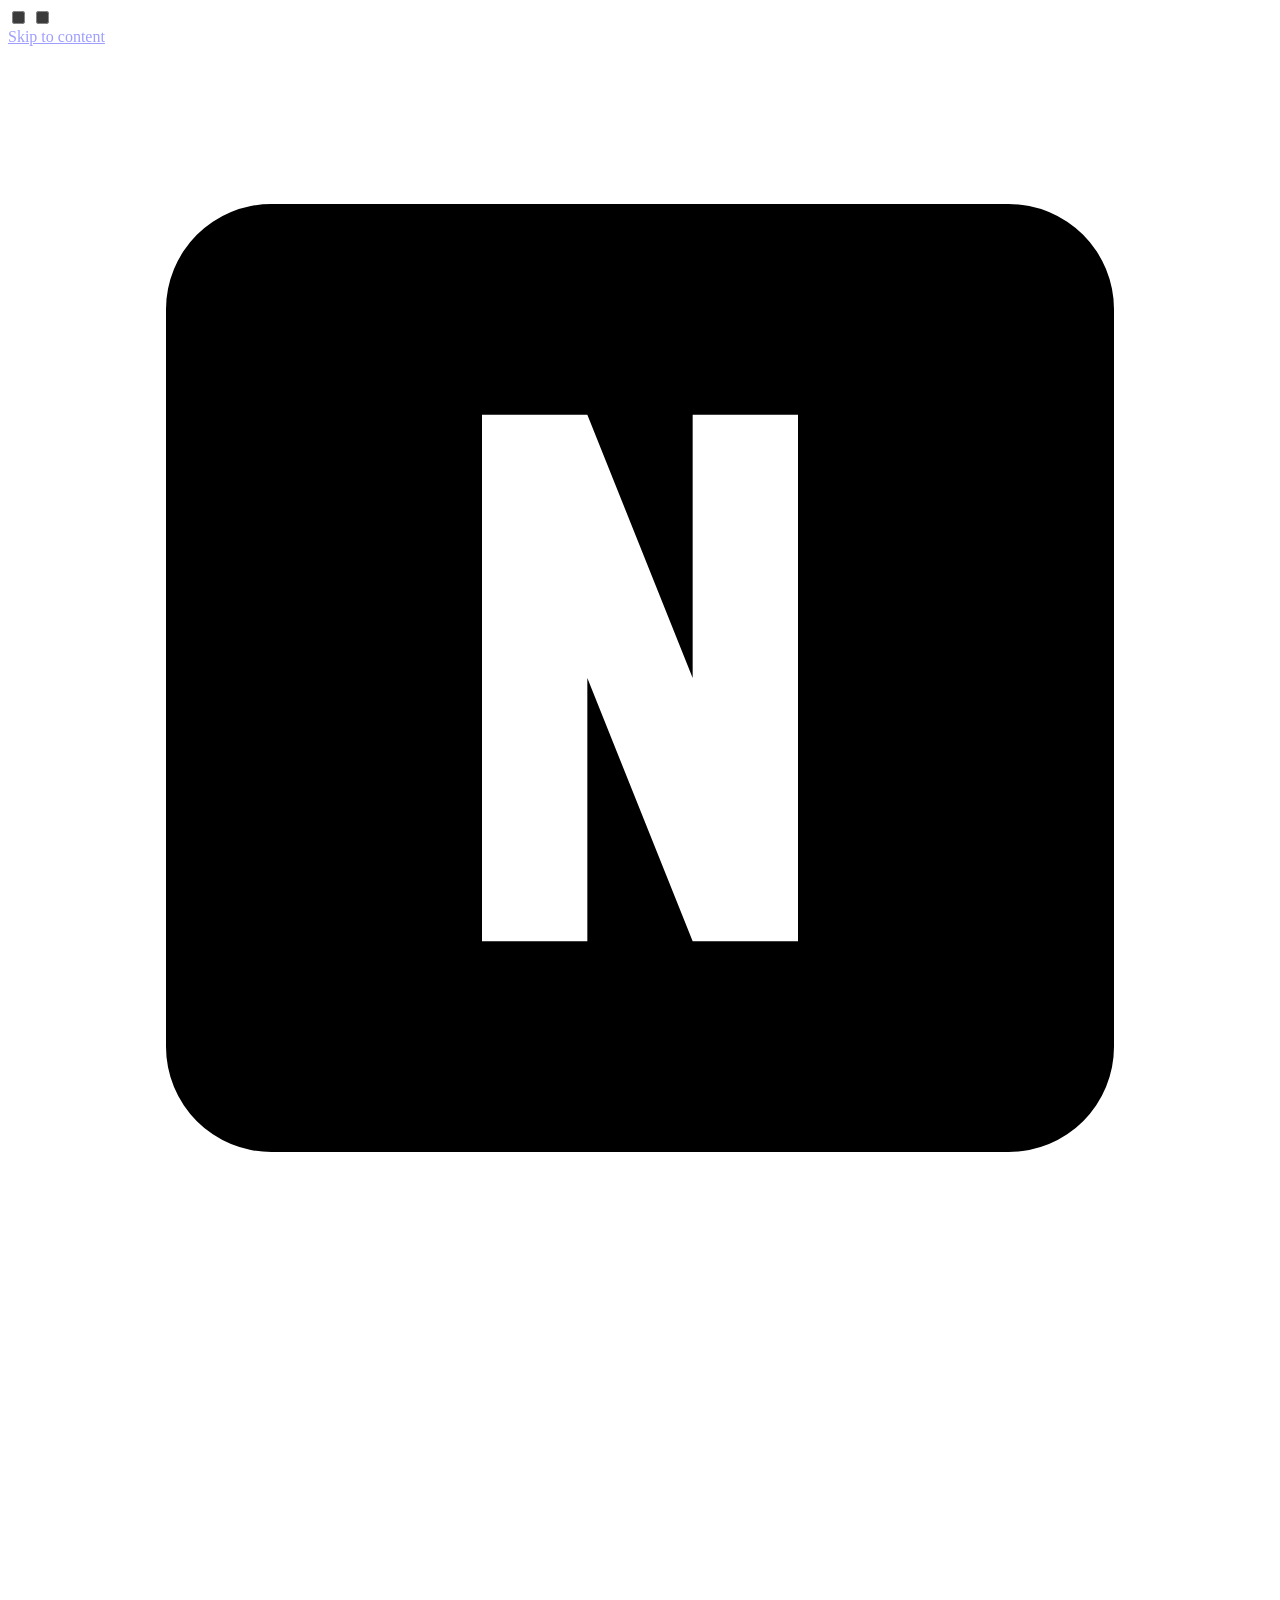
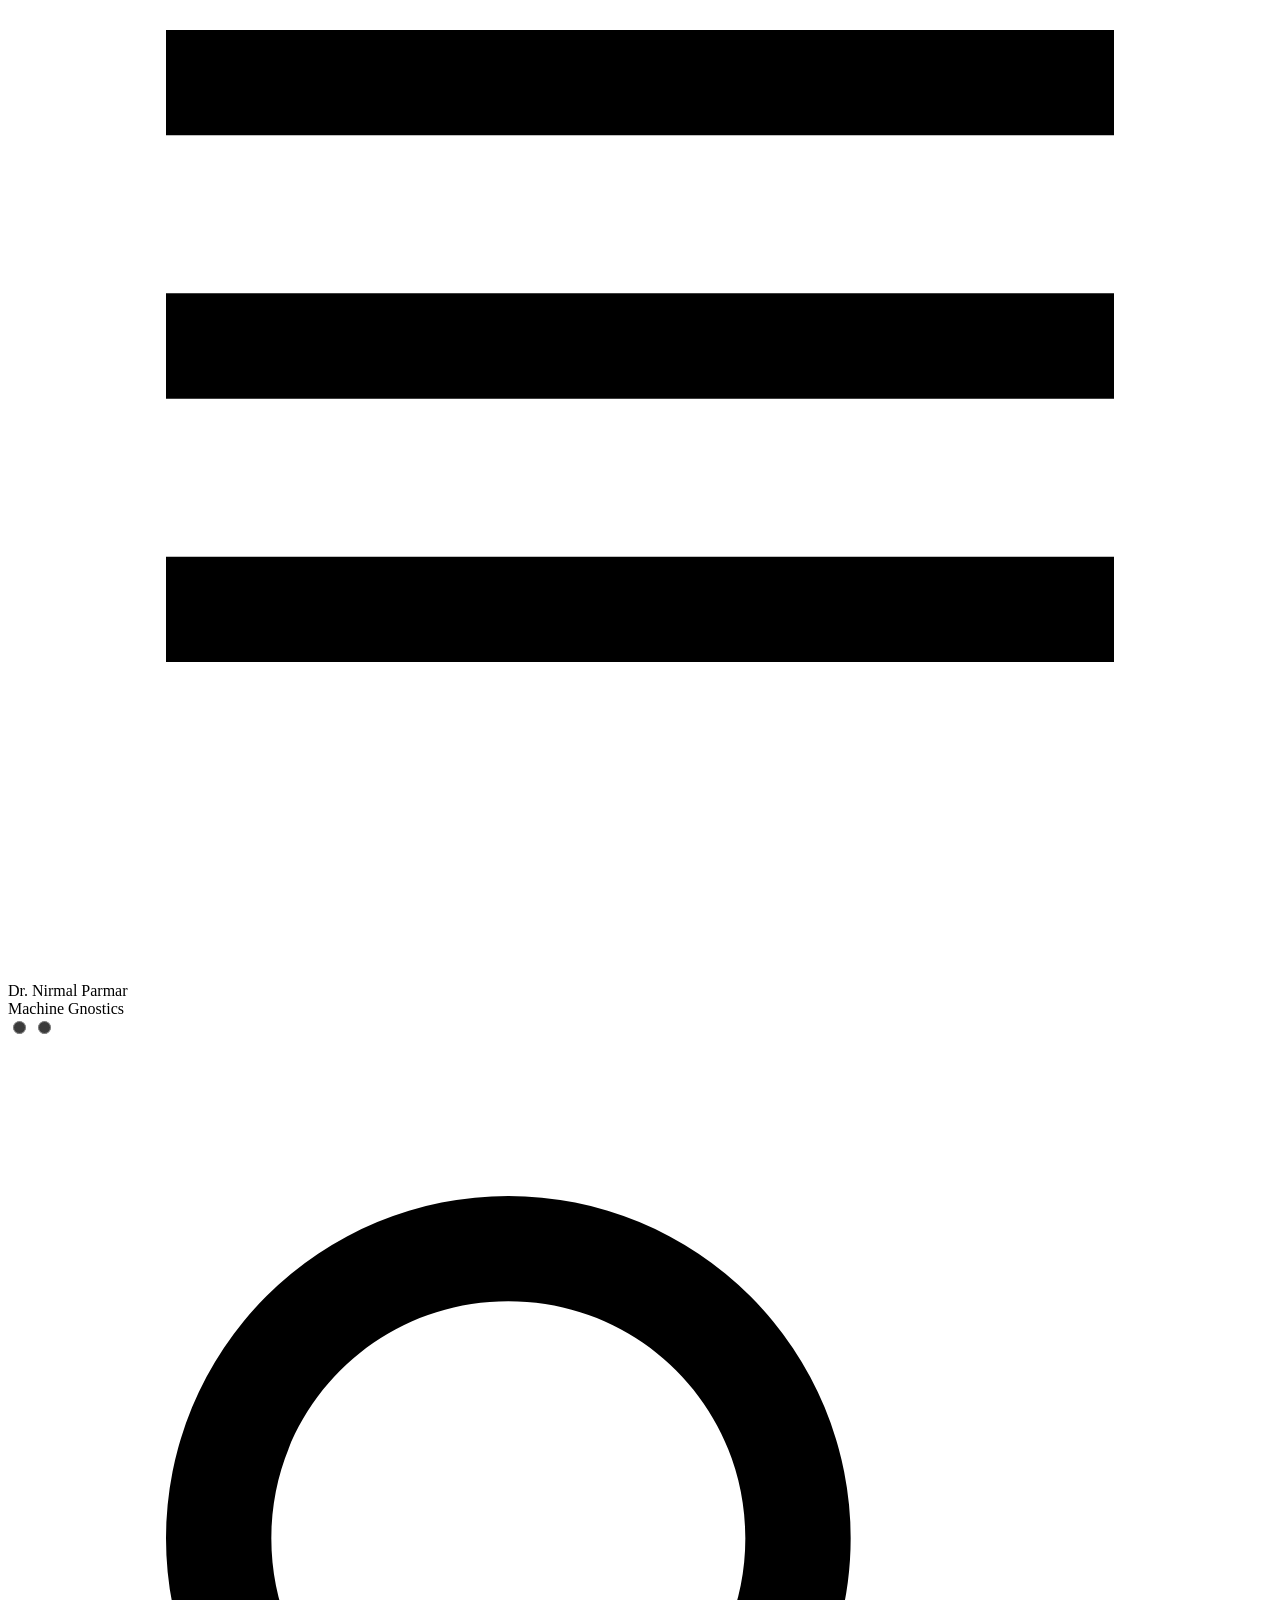
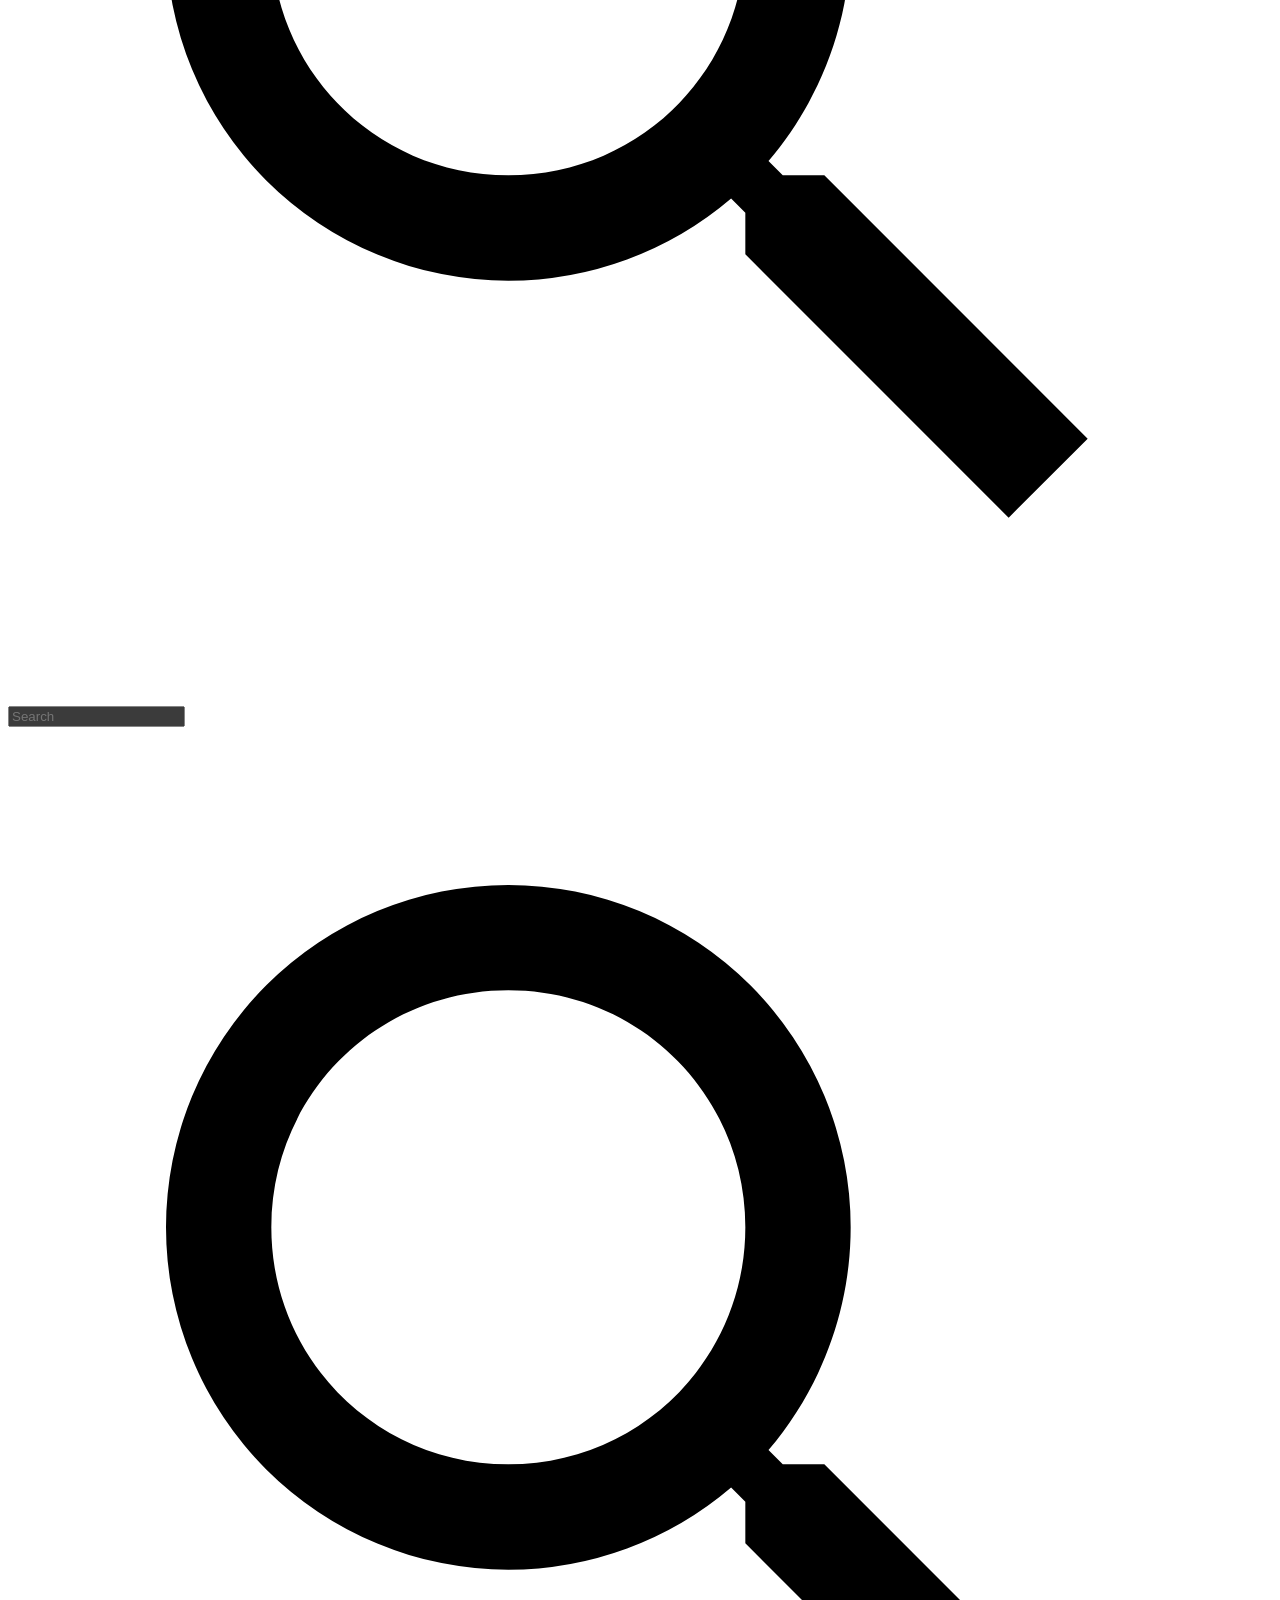
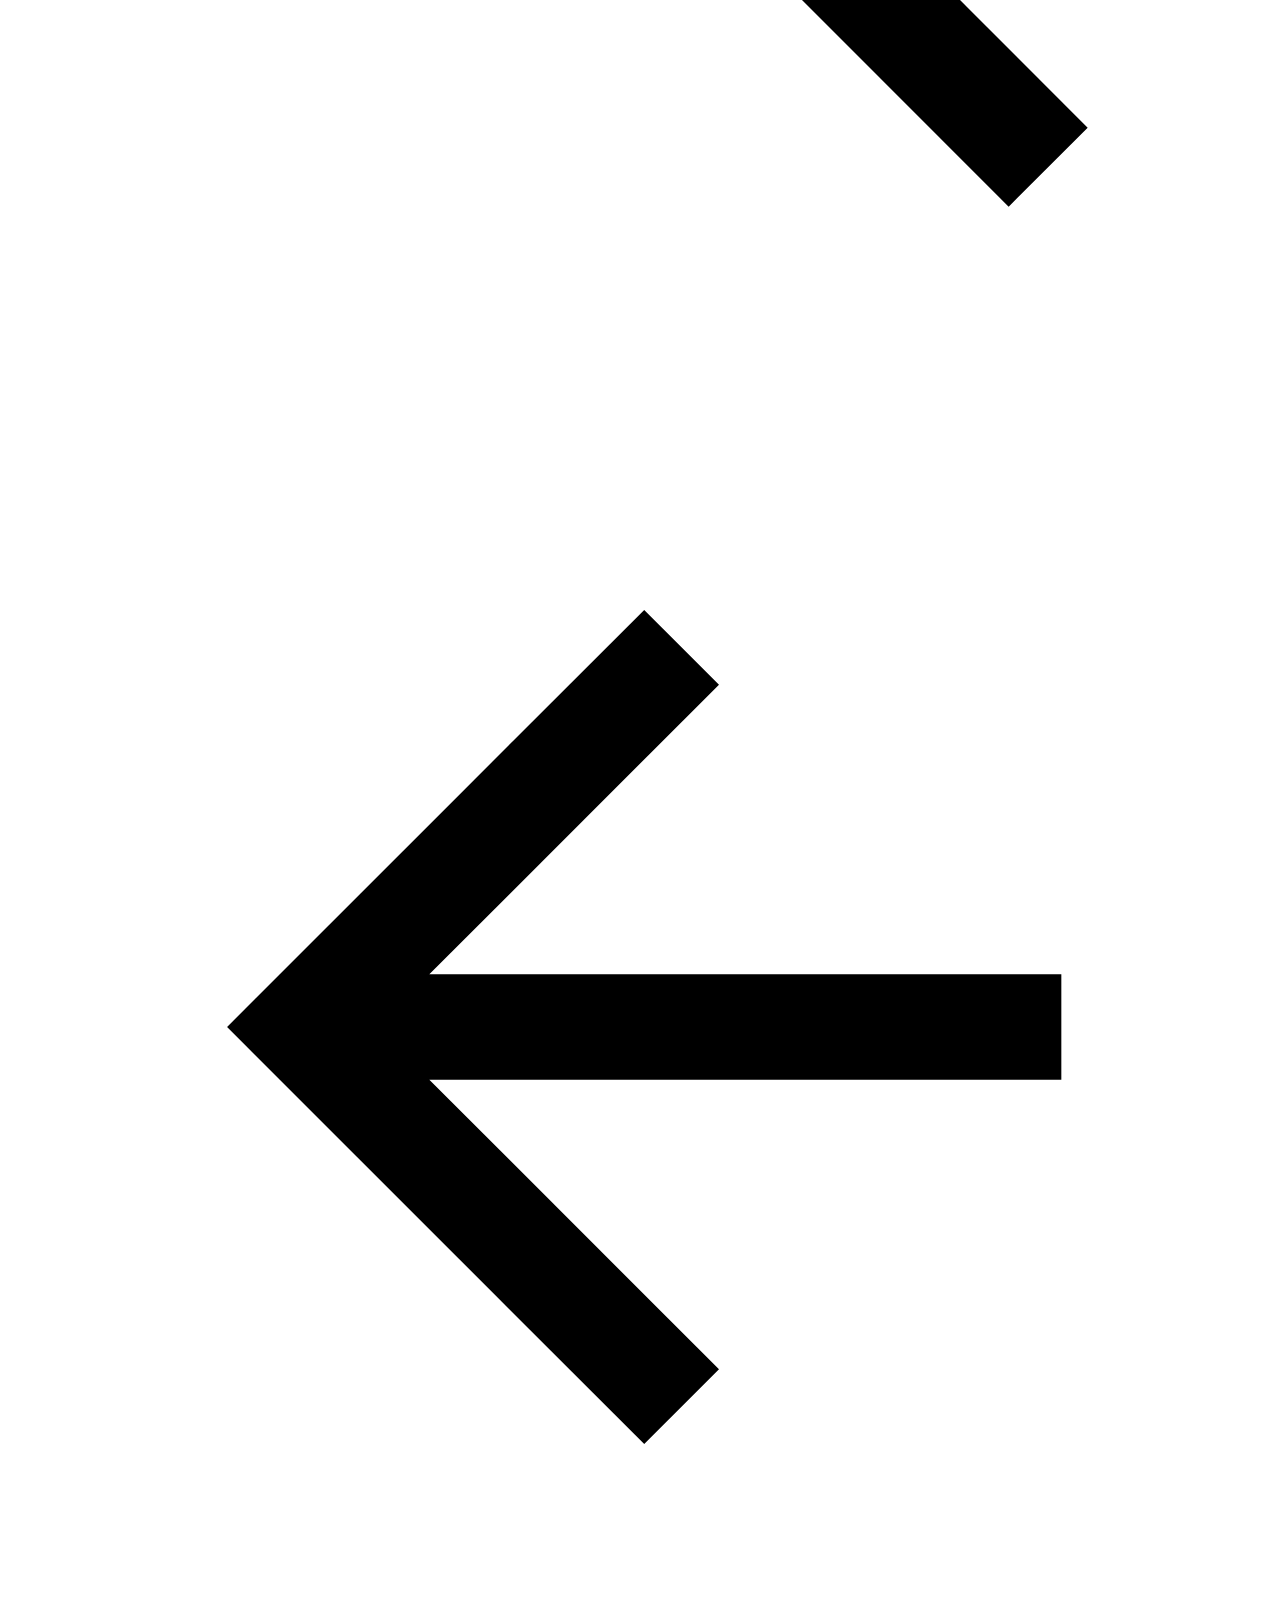
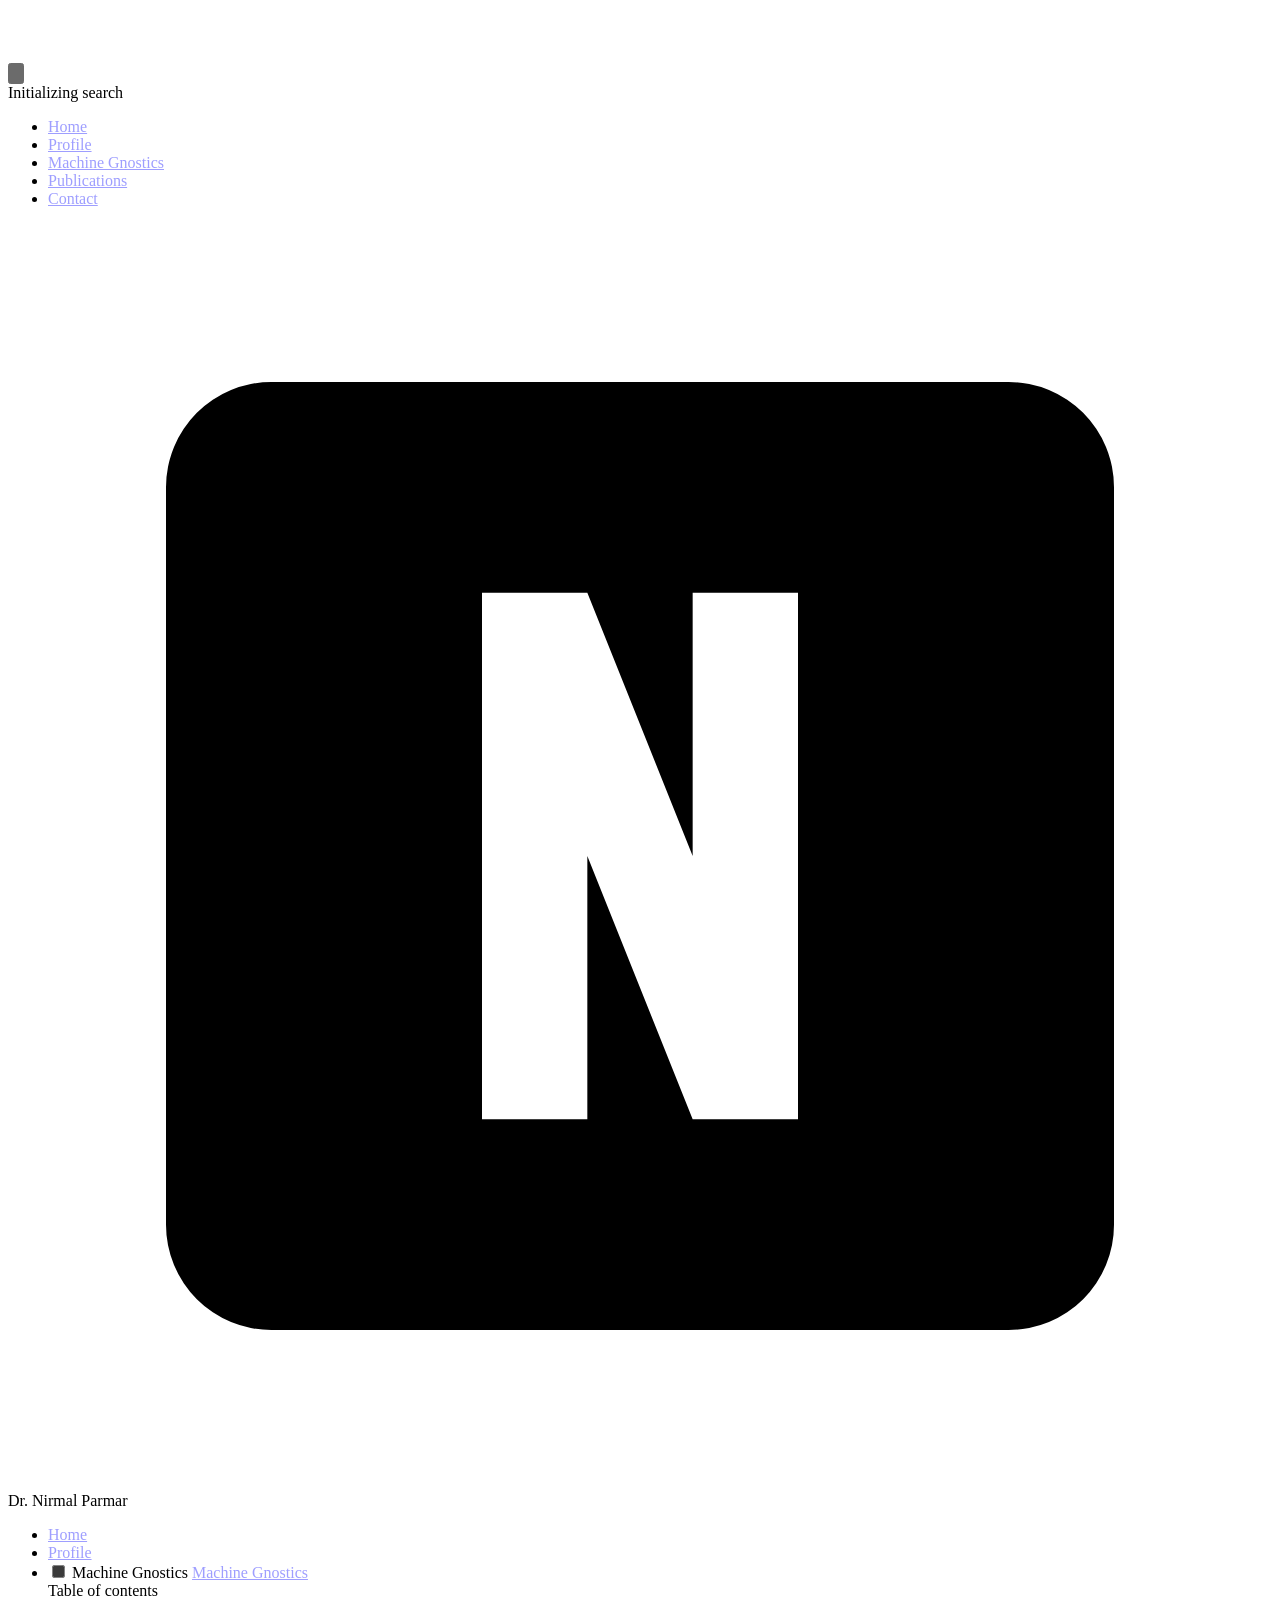
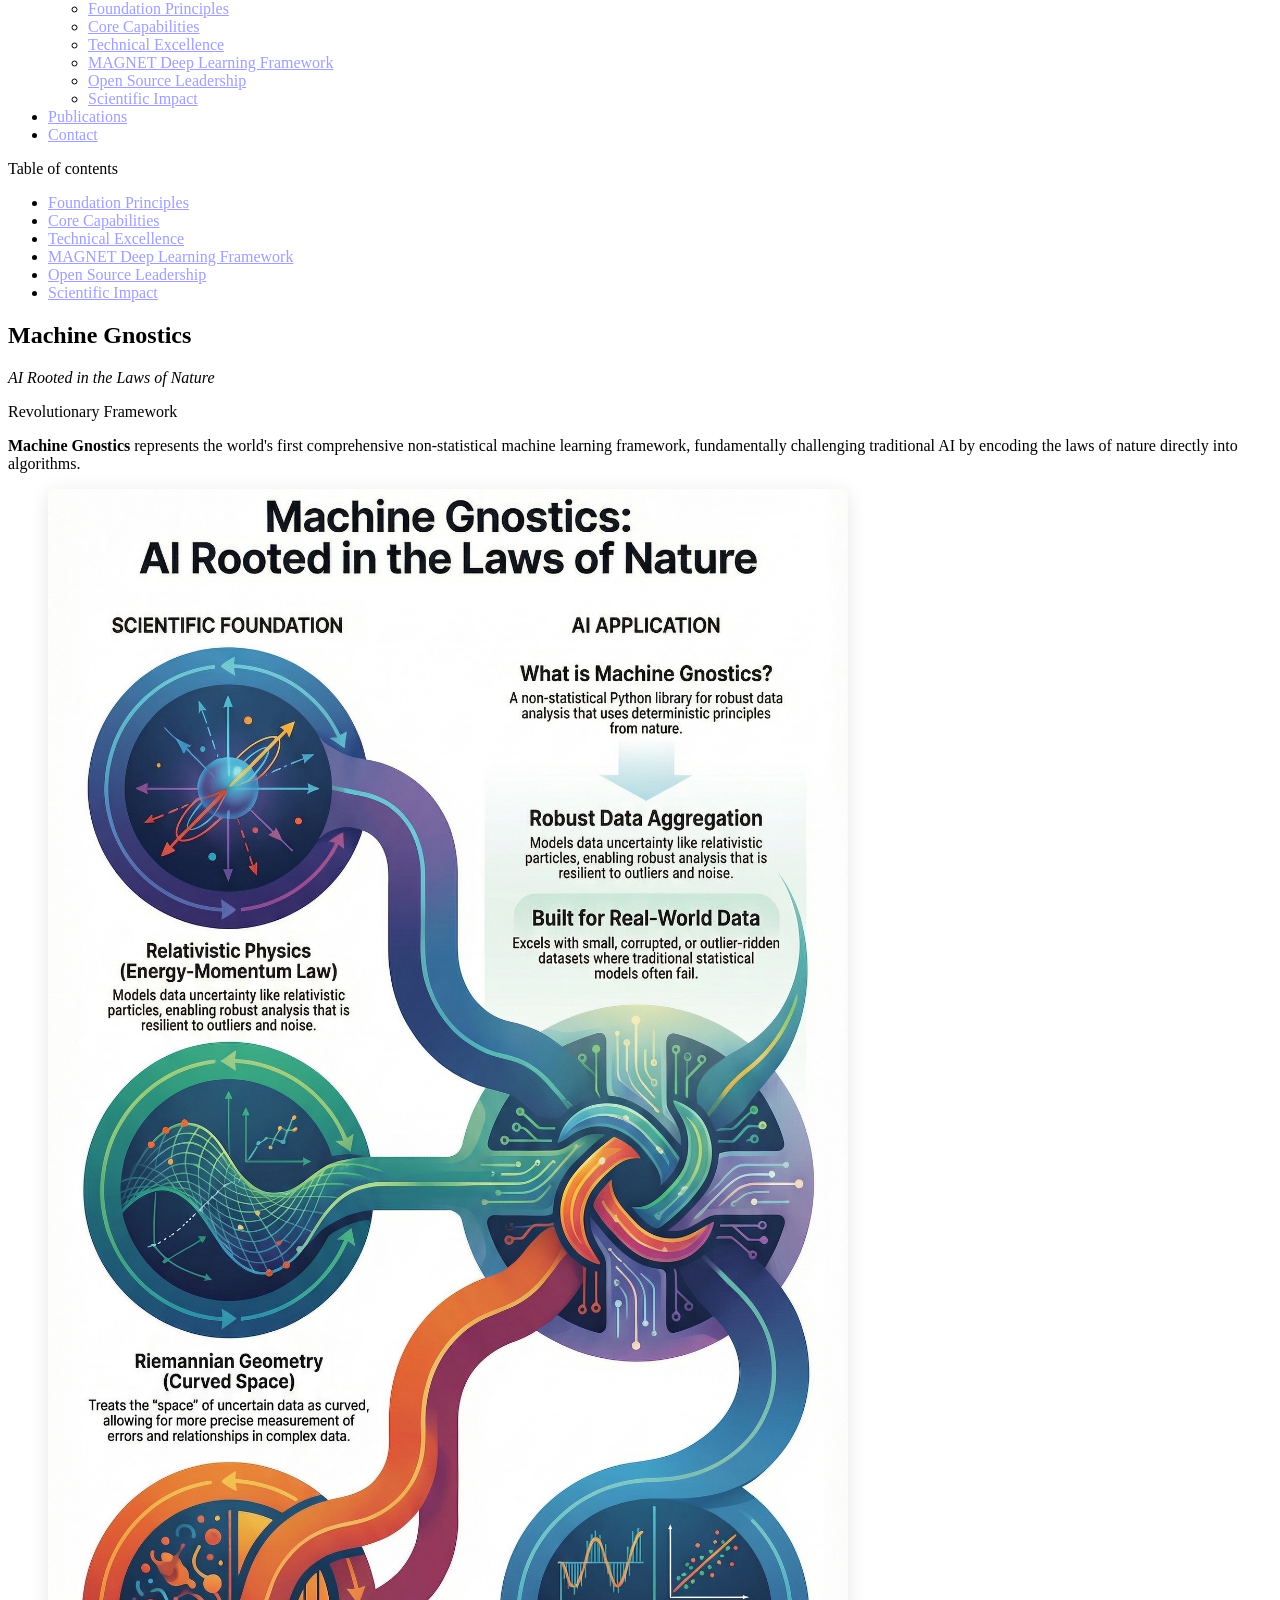
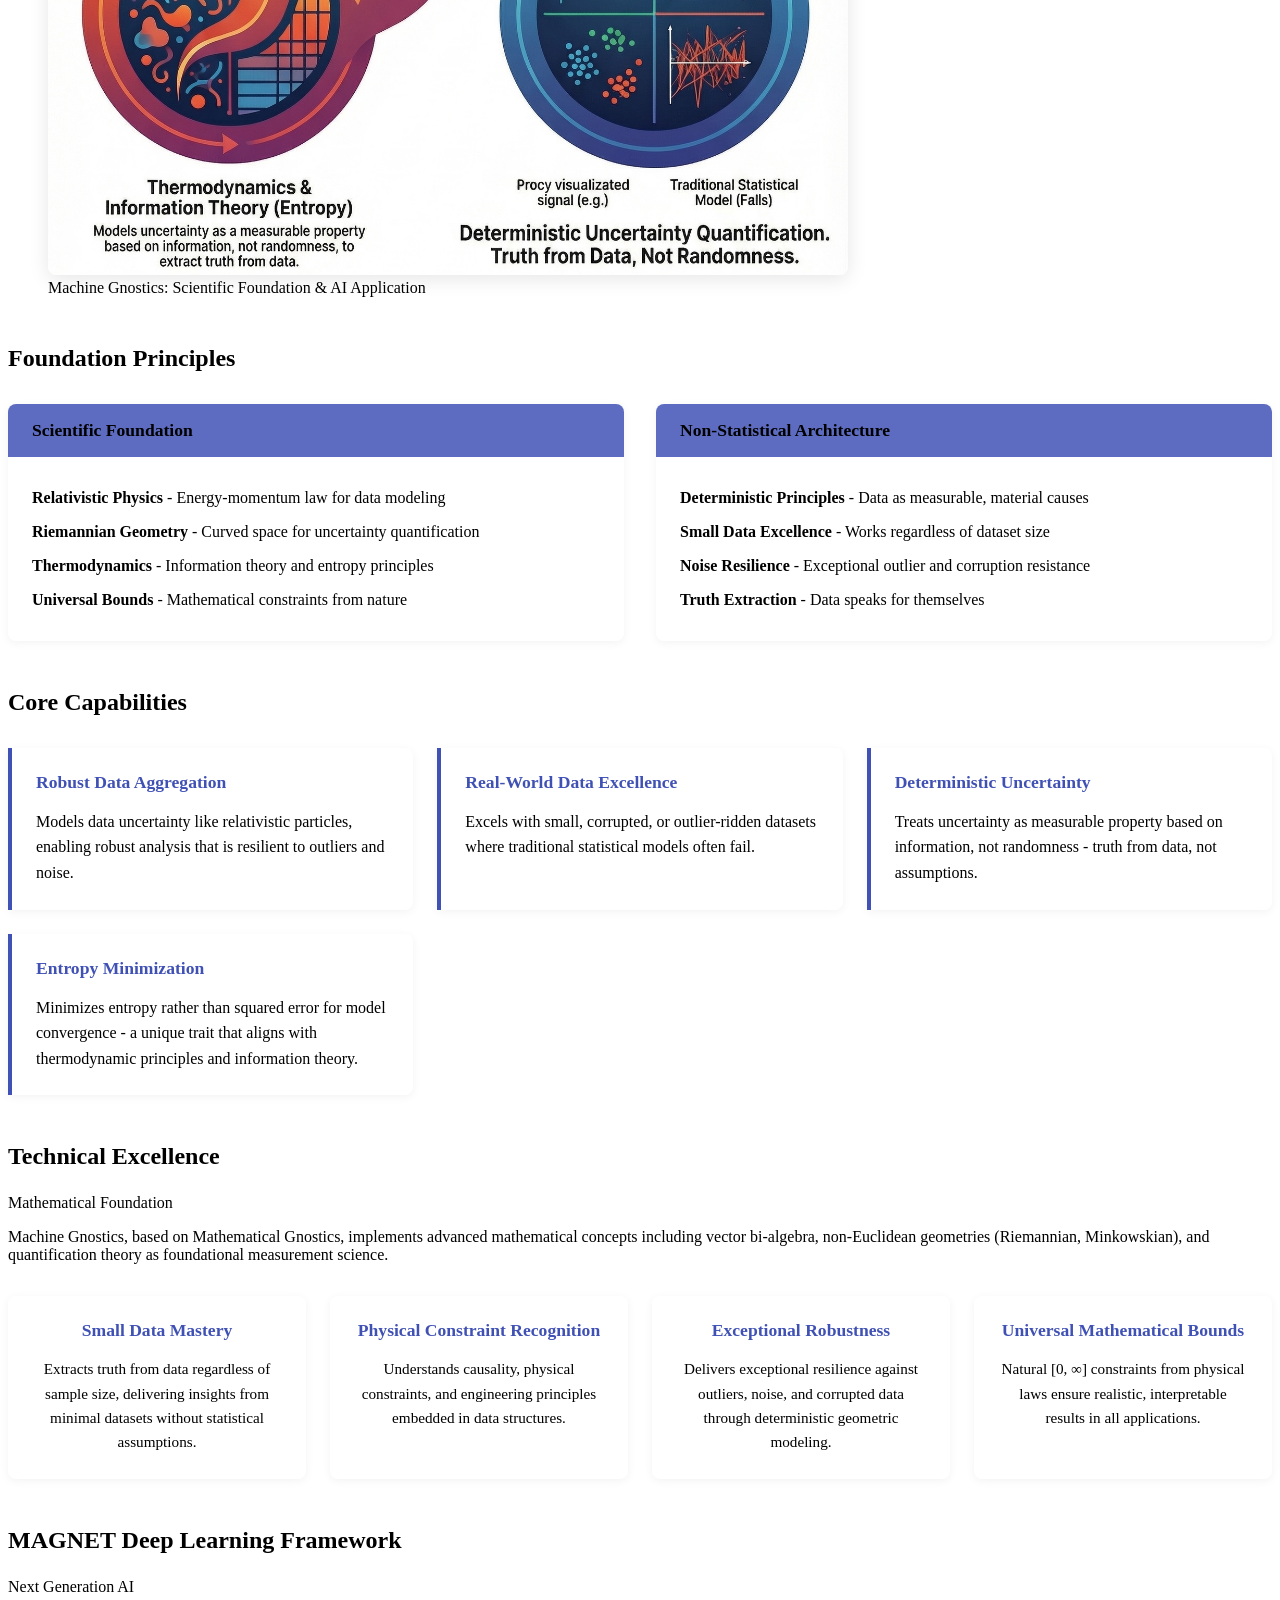
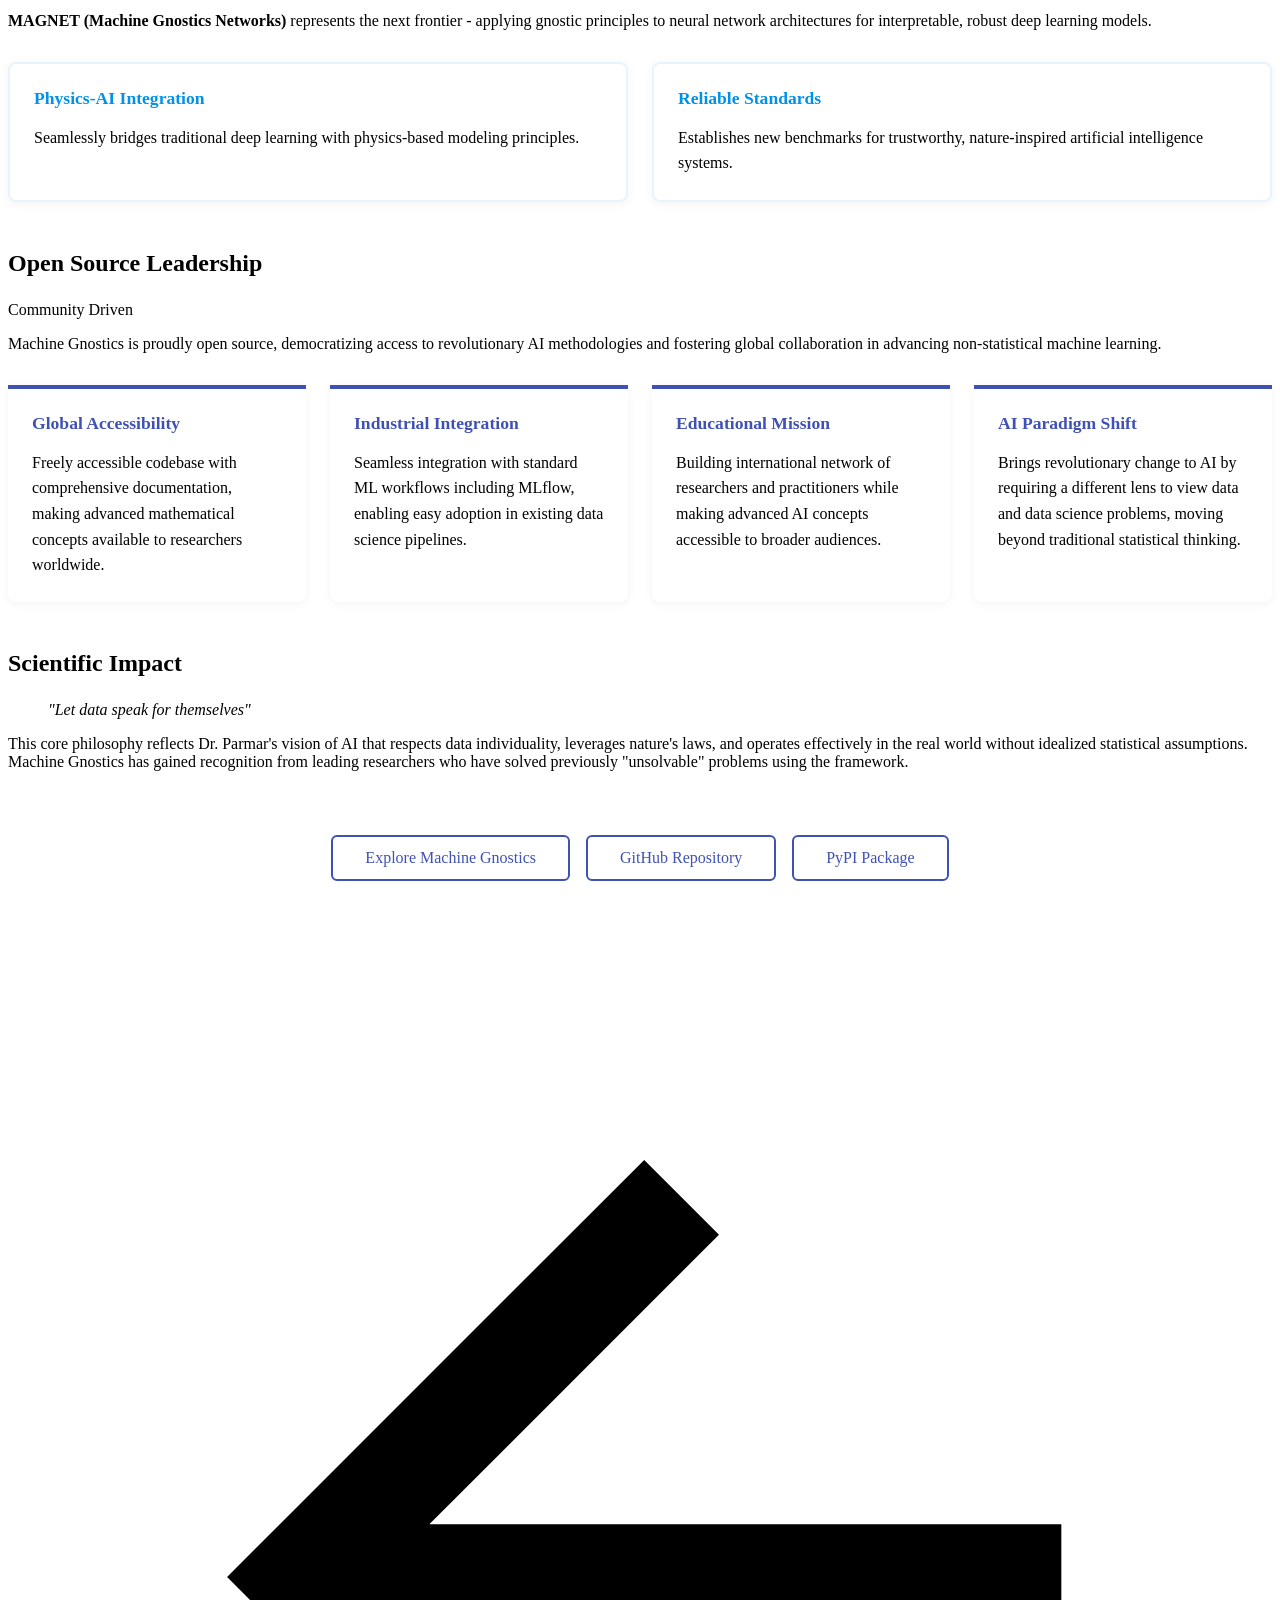
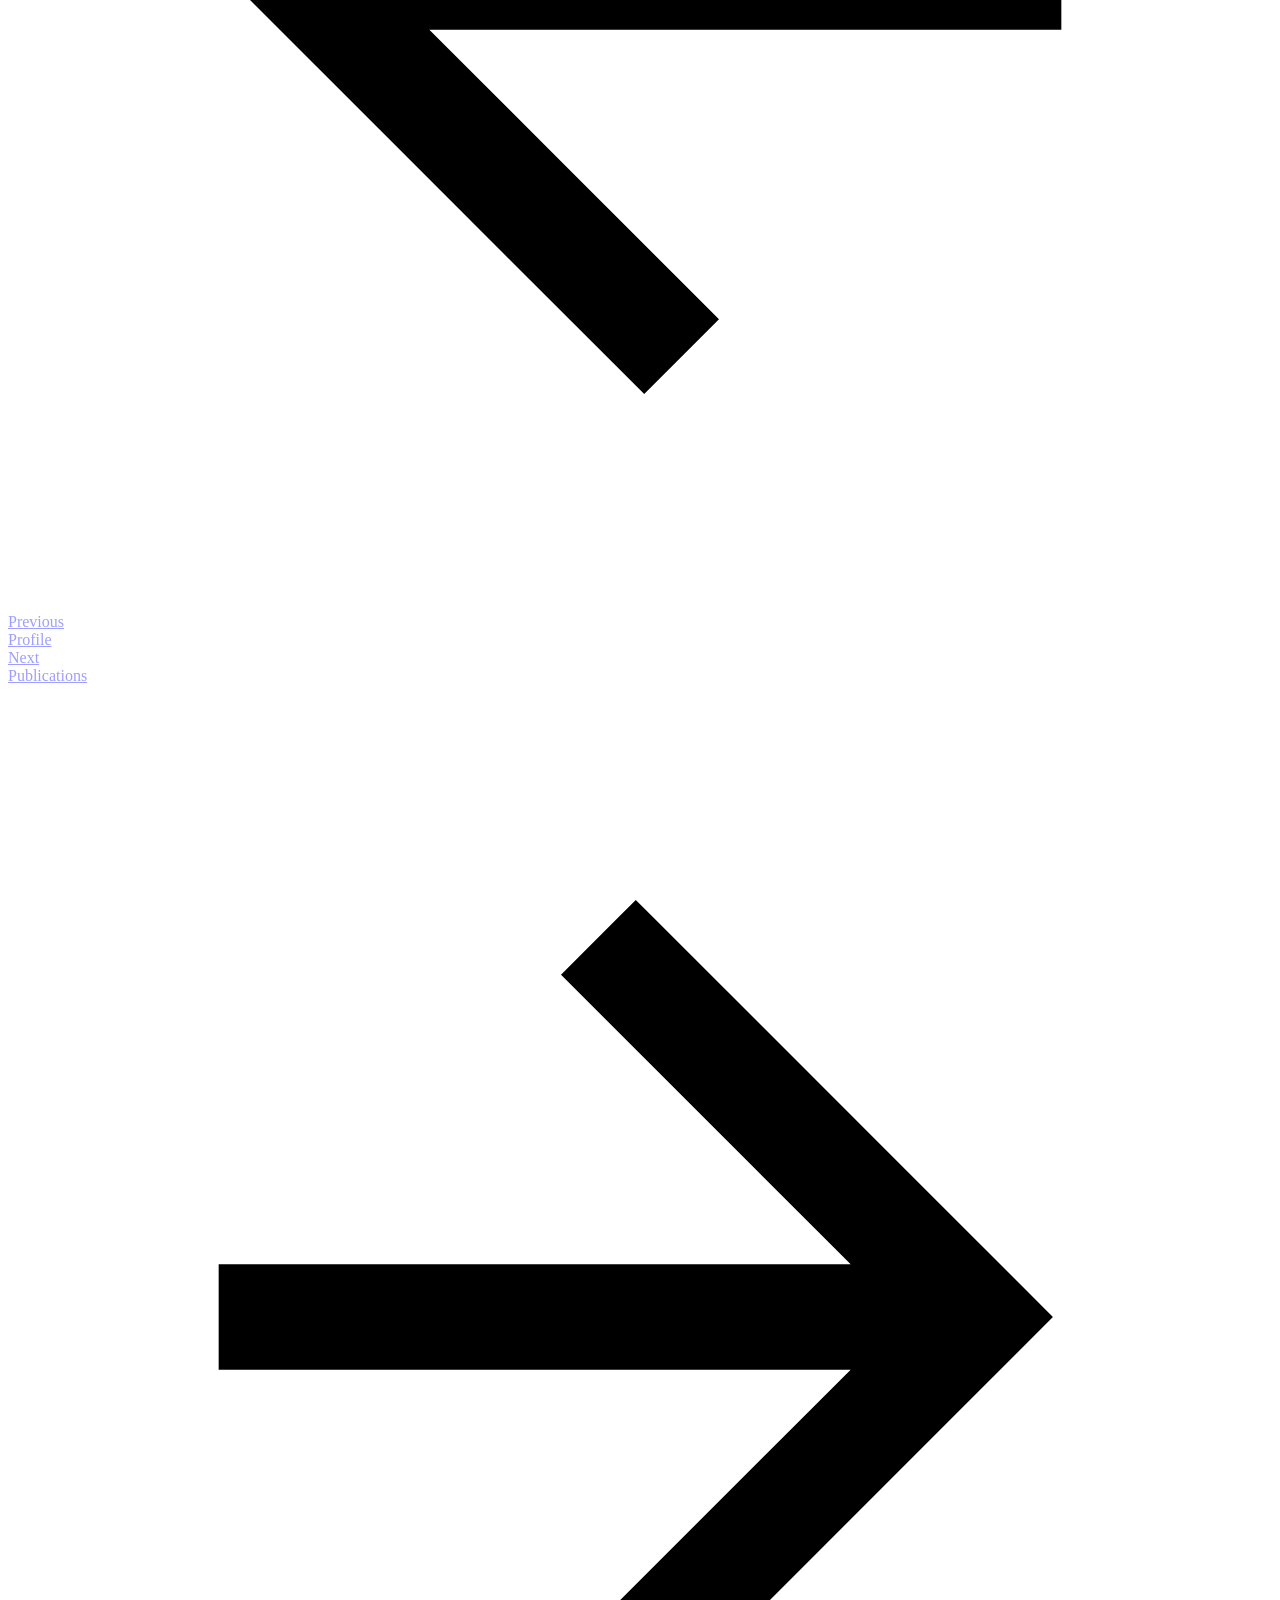
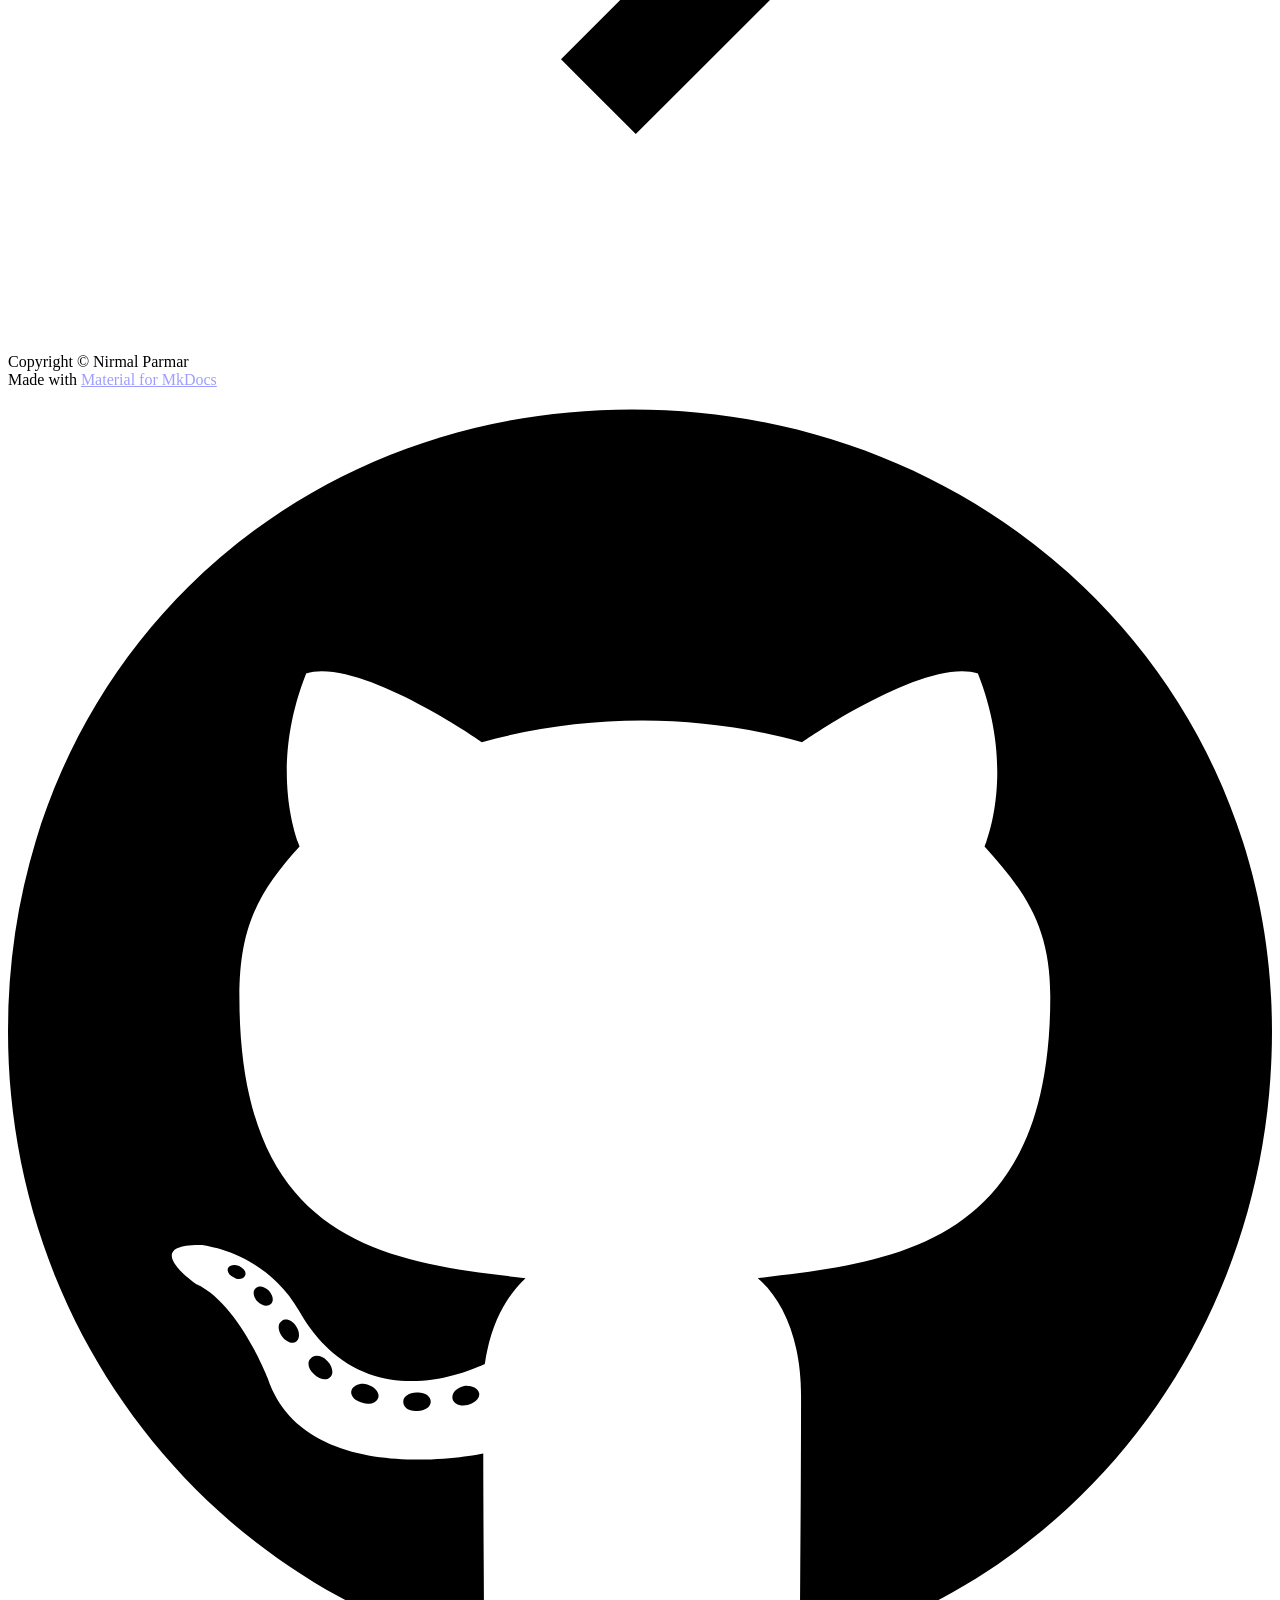
==== commit 33ff85d2: "Deployed e24654a with MkDocs version: 1.6.1" ====
--- a/ai-mg/index.html
+++ b/ai-mg/index.html
@@ -52,6 +52,8 @@
       
     
     
+      <link rel="stylesheet" href="../stylesheets/extra.css">
+    
     <script>__md_scope=new URL("..",location),__md_hash=e=>[...e].reduce(((e,_)=>(e<<5)-e+_.charCodeAt(0)),0),__md_get=(e,_=localStorage,t=__md_scope)=>JSON.parse(_.getItem(t.pathname+"."+e)),__md_set=(e,_,t=localStorage,a=__md_scope)=>{try{t.setItem(a.pathname+"."+e,JSON.stringify(_))}catch(e){}}</script>
     
       
@@ -61,7 +63,7 @@
   
   
 
-<script id="__analytics">function __md_analytics(){function e(){dataLayer.push(arguments)}window.dataLayer=window.dataLayer||[],e("js",new Date),e("config","G-VMP517TNTX"),document.addEventListener("DOMContentLoaded",(function(){document.forms.search&&document.forms.search.query.addEventListener("blur",(function(){this.value&&e("event","search",{search_term:this.value})}));document$.subscribe((function(){var t=document.forms.feedback;if(void 0!==t)for(var a of t.querySelectorAll("[type=submit]"))a.addEventListener("click",(function(a){a.preventDefault();var n=document.location.pathname,d=this.getAttribute("data-md-value");e("event","feedback",{page:n,data:d}),t.firstElementChild.disabled=!0;var r=t.querySelector(".md-feedback__note [data-md-value='"+d+"']");r&&(r.hidden=!1)})),t.hidden=!1})),location$.subscribe((function(t){e("config","G-VMP517TNTX",{page_path:t.pathname})}))}));var t=document.createElement("script");t.async=!0,t.src="https://www.googletagmanager.com/gtag/js?id=G-VMP517TNTX",document.getElementById("__analytics").insertAdjacentElement("afterEnd",t)}</script>
+<script id="__analytics">function __md_analytics(){function e(){dataLayer.push(arguments)}window.dataLayer=window.dataLayer||[],e("js",new Date),e("config","G-MPM4EMNXF8"),document.addEventListener("DOMContentLoaded",(function(){document.forms.search&&document.forms.search.query.addEventListener("blur",(function(){this.value&&e("event","search",{search_term:this.value})}));document$.subscribe((function(){var t=document.forms.feedback;if(void 0!==t)for(var a of t.querySelectorAll("[type=submit]"))a.addEventListener("click",(function(a){a.preventDefault();var n=document.location.pathname,d=this.getAttribute("data-md-value");e("event","feedback",{page:n,data:d}),t.firstElementChild.disabled=!0;var r=t.querySelector(".md-feedback__note [data-md-value='"+d+"']");r&&(r.hidden=!1)})),t.hidden=!1})),location$.subscribe((function(t){e("config","G-MPM4EMNXF8",{page_path:t.pathname})}))}));var t=document.createElement("script");t.async=!0,t.src="https://www.googletagmanager.com/gtag/js?id=G-MPM4EMNXF8",document.getElementById("__analytics").insertAdjacentElement("afterEnd",t)}</script>
   
     <script>if("undefined"!=typeof __md_analytics){var consent=__md_get("__consent");consent&&consent.analytics&&__md_analytics()}</script>
   
@@ -88,7 +90,7 @@
     <div data-md-component="skip">
       
         
-        <a href="#machine-gnostics-revolutionary-ai-framework" class="md-skip">
+        <a href="#machine-gnostics" class="md-skip">
           Skip to content
         </a>
       
@@ -402,6 +404,8 @@
       <input class="md-nav__toggle md-toggle" type="checkbox" id="__toc">
       
       
+        
+      
       
         <label class="md-nav__link md-nav__link--active" for="__toc">
           
@@ -433,6 +437,8 @@
 <nav class="md-nav md-nav--secondary" aria-label="Table of contents">
   
   
+  
+    
   
   
     <label class="md-nav__title" for="__toc">
@@ -442,89 +448,56 @@
     <ul class="md-nav__list" data-md-component="toc" data-md-scrollfix>
       
         <li class="md-nav__item">
-  <a href="#machine-gnostics-revolutionary-ai-framework" class="md-nav__link">
-    <span class="md-ellipsis">
-      Machine Gnostics: Revolutionary AI Framework
-    </span>
-  </a>
-  
-    <nav class="md-nav" aria-label="Machine Gnostics: Revolutionary AI Framework">
-      <ul class="md-nav__list">
-        
-          <li class="md-nav__item">
-  <a href="#the-genesis-of-a-paradigm-shift" class="md-nav__link">
-    <span class="md-ellipsis">
-      The Genesis of a Paradigm Shift
-    </span>
-  </a>
-  
-</li>
-        
-          <li class="md-nav__item">
-  <a href="#core-philosophy-laws-of-nature-encodedfor-everyone" class="md-nav__link">
-    <span class="md-ellipsis">
-      Core Philosophy: "Laws of Nature, Encoded—For Everyone!"
-    </span>
-  </a>
-  
-</li>
-        
-          <li class="md-nav__item">
-  <a href="#revolutionary-technical-foundation" class="md-nav__link">
-    <span class="md-ellipsis">
-      Revolutionary Technical Foundation
-    </span>
-  </a>
-  
-</li>
-        
-          <li class="md-nav__item">
-  <a href="#practical-applications-industry-impact" class="md-nav__link">
-    <span class="md-ellipsis">
-      Practical Applications &amp; Industry Impact
-    </span>
-  </a>
-  
-</li>
-        
-          <li class="md-nav__item">
-  <a href="#open-source-leadership-community-building" class="md-nav__link">
-    <span class="md-ellipsis">
-      Open Source Leadership &amp; Community Building
-    </span>
-  </a>
-  
-</li>
-        
-          <li class="md-nav__item">
-  <a href="#future-vision-magnet-deep-learning-framework" class="md-nav__link">
-    <span class="md-ellipsis">
-      Future Vision: MAGNET Deep Learning Framework
-    </span>
-  </a>
-  
-</li>
-        
-          <li class="md-nav__item">
-  <a href="#scientific-recognition-collaboration" class="md-nav__link">
-    <span class="md-ellipsis">
-      Scientific Recognition &amp; Collaboration
-    </span>
-  </a>
-  
-</li>
-        
-          <li class="md-nav__item">
-  <a href="#testament-to-innovation" class="md-nav__link">
-    <span class="md-ellipsis">
-      Testament to Innovation
-    </span>
-  </a>
-  
-</li>
-        
-      </ul>
-    </nav>
+  <a href="#foundation-principles" class="md-nav__link">
+    <span class="md-ellipsis">
+      Foundation Principles
+    </span>
+  </a>
+  
+</li>
+      
+        <li class="md-nav__item">
+  <a href="#core-capabilities" class="md-nav__link">
+    <span class="md-ellipsis">
+      Core Capabilities
+    </span>
+  </a>
+  
+</li>
+      
+        <li class="md-nav__item">
+  <a href="#technical-excellence" class="md-nav__link">
+    <span class="md-ellipsis">
+      Technical Excellence
+    </span>
+  </a>
+  
+</li>
+      
+        <li class="md-nav__item">
+  <a href="#magnet-deep-learning-framework" class="md-nav__link">
+    <span class="md-ellipsis">
+      MAGNET Deep Learning Framework
+    </span>
+  </a>
+  
+</li>
+      
+        <li class="md-nav__item">
+  <a href="#open-source-leadership" class="md-nav__link">
+    <span class="md-ellipsis">
+      Open Source Leadership
+    </span>
+  </a>
+  
+</li>
+      
+        <li class="md-nav__item">
+  <a href="#scientific-impact" class="md-nav__link">
+    <span class="md-ellipsis">
+      Scientific Impact
+    </span>
+  </a>
   
 </li>
       
@@ -597,6 +570,8 @@
   
   
   
+    
+  
   
     <label class="md-nav__title" for="__toc">
       <span class="md-nav__icon md-icon"></span>
@@ -605,89 +580,56 @@
     <ul class="md-nav__list" data-md-component="toc" data-md-scrollfix>
       
         <li class="md-nav__item">
-  <a href="#machine-gnostics-revolutionary-ai-framework" class="md-nav__link">
-    <span class="md-ellipsis">
-      Machine Gnostics: Revolutionary AI Framework
-    </span>
-  </a>
-  
-    <nav class="md-nav" aria-label="Machine Gnostics: Revolutionary AI Framework">
-      <ul class="md-nav__list">
-        
-          <li class="md-nav__item">
-  <a href="#the-genesis-of-a-paradigm-shift" class="md-nav__link">
-    <span class="md-ellipsis">
-      The Genesis of a Paradigm Shift
-    </span>
-  </a>
-  
-</li>
-        
-          <li class="md-nav__item">
-  <a href="#core-philosophy-laws-of-nature-encodedfor-everyone" class="md-nav__link">
-    <span class="md-ellipsis">
-      Core Philosophy: "Laws of Nature, Encoded—For Everyone!"
-    </span>
-  </a>
-  
-</li>
-        
-          <li class="md-nav__item">
-  <a href="#revolutionary-technical-foundation" class="md-nav__link">
-    <span class="md-ellipsis">
-      Revolutionary Technical Foundation
-    </span>
-  </a>
-  
-</li>
-        
-          <li class="md-nav__item">
-  <a href="#practical-applications-industry-impact" class="md-nav__link">
-    <span class="md-ellipsis">
-      Practical Applications &amp; Industry Impact
-    </span>
-  </a>
-  
-</li>
-        
-          <li class="md-nav__item">
-  <a href="#open-source-leadership-community-building" class="md-nav__link">
-    <span class="md-ellipsis">
-      Open Source Leadership &amp; Community Building
-    </span>
-  </a>
-  
-</li>
-        
-          <li class="md-nav__item">
-  <a href="#future-vision-magnet-deep-learning-framework" class="md-nav__link">
-    <span class="md-ellipsis">
-      Future Vision: MAGNET Deep Learning Framework
-    </span>
-  </a>
-  
-</li>
-        
-          <li class="md-nav__item">
-  <a href="#scientific-recognition-collaboration" class="md-nav__link">
-    <span class="md-ellipsis">
-      Scientific Recognition &amp; Collaboration
-    </span>
-  </a>
-  
-</li>
-        
-          <li class="md-nav__item">
-  <a href="#testament-to-innovation" class="md-nav__link">
-    <span class="md-ellipsis">
-      Testament to Innovation
-    </span>
-  </a>
-  
-</li>
-        
-      </ul>
-    </nav>
+  <a href="#foundation-principles" class="md-nav__link">
+    <span class="md-ellipsis">
+      Foundation Principles
+    </span>
+  </a>
+  
+</li>
+      
+        <li class="md-nav__item">
+  <a href="#core-capabilities" class="md-nav__link">
+    <span class="md-ellipsis">
+      Core Capabilities
+    </span>
+  </a>
+  
+</li>
+      
+        <li class="md-nav__item">
+  <a href="#technical-excellence" class="md-nav__link">
+    <span class="md-ellipsis">
+      Technical Excellence
+    </span>
+  </a>
+  
+</li>
+      
+        <li class="md-nav__item">
+  <a href="#magnet-deep-learning-framework" class="md-nav__link">
+    <span class="md-ellipsis">
+      MAGNET Deep Learning Framework
+    </span>
+  </a>
+  
+</li>
+      
+        <li class="md-nav__item">
+  <a href="#open-source-leadership" class="md-nav__link">
+    <span class="md-ellipsis">
+      Open Source Leadership
+    </span>
+  </a>
+  
+</li>
+      
+        <li class="md-nav__item">
+  <a href="#scientific-impact" class="md-nav__link">
+    <span class="md-ellipsis">
+      Scientific Impact
+    </span>
+  </a>
   
 </li>
       
@@ -707,72 +649,186 @@
 
 
 
-  <h1>Machine Gnostics</h1>
-
-<h2 id="machine-gnostics-revolutionary-ai-framework">Machine Gnostics: Revolutionary AI Framework</h2>
-<p><strong>"Redesigning the mathematical core of AI"</strong></p>
-<p>Dr. Parmar is the founder and visionary behind Machine Gnostics, a revolutionary open-source Python library that represents the world's first comprehensive implementation of non-statistical machine learning. This groundbreaking initiative fundamentally challenges the probabilistic foundations of modern artificial intelligence by encoding the laws of nature—geometry, physics, entropy—directly into algorithms.</p>
-<h3 id="the-genesis-of-a-paradigm-shift">The Genesis of a Paradigm Shift</h3>
-<p>Machine Gnostics emerged from Dr. Parmar's recognition that conventional machine learning's reliance on statistical inference and probabilistic models fundamentally limits its effectiveness in engineering applications where deterministic relationships and physical laws govern system behavior. Building upon the foundational work of Dr. Pavel Kovanic's Mathematical Gnostics theory from the 1980s, Dr. Parmar has successfully bridged pure mathematical theory with practical AI implementation.</p>
-<h3 id="core-philosophy-laws-of-nature-encodedfor-everyone">Core Philosophy: "Laws of Nature, Encoded—For Everyone!"</h3>
-<p>Unlike traditional statistical approaches that depend heavily on probabilistic assumptions and large datasets, Machine Gnostics harnesses deterministic algebraic and geometric structures rooted in:</p>
-<ul>
-<li><strong>Entropy Theory</strong>: Drawing from thermodynamics and information theory</li>
-<li><strong>Space Curvature</strong>: Utilizing Riemannian geometry for uncertainty modeling  </li>
-<li><strong>Universal Bounds</strong>: Applying [0, ∞] mathematical constraints from nature</li>
-<li><strong>Relativistic Mechanics</strong>: Incorporating Einstein's physics into data analysis</li>
-</ul>
-<h3 id="revolutionary-technical-foundation">Revolutionary Technical Foundation</h3>
-<p><strong>Non-Statistical Architecture</strong>: Machine Gnostics treats each data point as the result of measurable, material causes rather than random events. This enables the library to:</p>
-<ul>
-<li>Extract truth from data regardless of sample size or data quality</li>
-<li>Understand causality, physical constraints, and engineering principles</li>
-<li>Deliver exceptional resilience against outliers, noise, and corrupted data</li>
-<li>Operate effectively with small, noisy datasets where traditional ML fails</li>
-</ul>
-<p><strong>Advanced Mathematical Framework</strong>: The library implements sophisticated mathematical concepts including:</p>
-<ul>
-<li>Vector bi-algebra for data manipulation</li>
-<li>Non-Euclidean geometries (Riemannian, Minkowskian) for uncertainty modeling</li>
-<li>Quantification theory as foundational measurement science</li>
-<li>The "gnostic cycle" of observation and feedback</li>
-</ul>
-<h3 id="practical-applications-industry-impact">Practical Applications &amp; Industry Impact</h3>
-<p>Dr. Parmar's Machine Gnostics has already demonstrated remarkable success across multiple domains:</p>
-<ul>
-<li><strong>Thermal Engineering</strong>: Revolutionary modeling of heat transfer systems and energy storage solutions</li>
-<li><strong>Process Optimization</strong>: Advanced thermodynamic modeling for industrial applications  </li>
-<li><strong>Environmental Science</strong>: Atmospheric aerosol analysis revealing hidden patterns invisible to traditional methods</li>
-<li><strong>Financial Analysis</strong>: Robust economic modeling resistant to market volatility and outliers</li>
-</ul>
-<h3 id="open-source-leadership-community-building">Open Source Leadership &amp; Community Building</h3>
-<p>As an open-source initiative, Machine Gnostics represents Dr. Parmar's commitment to democratizing advanced AI:</p>
-<ul>
-<li><strong>GitHub Repository</strong>: Freely accessible codebase with comprehensive documentation</li>
-<li><strong>MLflow Integration</strong>: Seamless integration with standard ML workflows</li>
-<li><strong>Global Community</strong>: Building international network of researchers and practitioners</li>
-<li><strong>Educational Mission</strong>: Making advanced mathematical concepts accessible to broader audiences</li>
-</ul>
-<h3 id="future-vision-magnet-deep-learning-framework">Future Vision: MAGNET Deep Learning Framework</h3>
-<p>Dr. Parmar is pioneering the next frontier with MAGNET (Machine Gnostics Networks), an upcoming deep learning framework that will:</p>
-<ul>
-<li>Apply gnostic principles to neural network architectures</li>
-<li>Create interpretable, robust deep learning models</li>
-<li>Bridge the gap between traditional deep learning and physics-based AI</li>
-<li>Establish new standards for reliable, nature-inspired artificial intelligence</li>
-</ul>
-<h3 id="scientific-recognition-collaboration">Scientific Recognition &amp; Collaboration</h3>
-<p>Machine Gnostics has gained recognition from leading researchers who have solved previously "unsolvable" problems using the framework. The library serves as a bridge between Dr. Parmar's industrial AI leadership and his commitment to advancing fundamental AI research, creating practical tools that work in harmony with the physical world.</p>
-<h3 id="testament-to-innovation">Testament to Innovation</h3>
-<p><em>"Let data speak for themselves"</em> - this core philosophy of Machine Gnostics reflects Dr. Parmar's vision of AI that respects the individuality of data points, leverages the laws of nature, and operates effectively in the finite, real world rather than requiring idealized statistical assumptions.</p>
-<p>Through Machine Gnostics, Dr. Parmar has created not just a software library, but a new paradigm for artificial intelligence—one that promises to unlock insights and solutions previously beyond the reach of conventional machine learning approaches.</p>
-<div align="center">
-    <a href="https://www.machinegnostics.info/" target="_blank">
-        <img src="https://img.shields.io/badge/Explore_Machine_Gnostics-FF6B6B?style=for-the-badge&logo=atom&logoColor=white" alt="Explore Machine Gnostics">
-    </a>
-    <a href="https://github.com/MachineGnostics/machinegnostics" target="_blank">
-        <img src="https://img.shields.io/badge/GitHub_Repository-181717?style=for-the-badge&logo=github&logoColor=white" alt="Machine Gnostics GitHub">
-    </a>
+<h1 id="machine-gnostics">Machine Gnostics</h1>
+<p><em>AI Rooted in the Laws of Nature</em></p>
+<div class="admonition abstract">
+<p class="admonition-title">Revolutionary Framework</p>
+<p><strong>Machine Gnostics</strong> represents the world's first comprehensive non-statistical machine learning framework, fundamentally challenging traditional AI by encoding the laws of nature directly into algorithms.</p>
+</div>
+<figure markdown="span">
+    <img src="../image/mango-what-is-mg-1.png" alt="Machine Gnostics Framework" style="width: 80%; max-width: 800px; border-radius: 8px; box-shadow: 0 4px 20px rgba(0,0,0,0.1);"/>
+    <figcaption>Machine Gnostics: Scientific Foundation & AI Application</figcaption>
+</figure>
+
+<h2 id="foundation-principles">Foundation Principles</h2>
+<div class="mg-principles">
+  <div class="principle-card">
+    <div class="principle-header">
+      <h3>Scientific Foundation</h3>
+    </div>
+    <div class="principle-content">
+      <ul>
+        <li><strong>Relativistic Physics</strong> - Energy-momentum law for data modeling</li>
+        <li><strong>Riemannian Geometry</strong> - Curved space for uncertainty quantification</li>
+        <li><strong>Thermodynamics</strong> - Information theory and entropy principles</li>
+        <li><strong>Universal Bounds</strong> - Mathematical constraints from nature</li>
+      </ul>
+    </div>
+  </div>
+
+  <div class="principle-card">
+    <div class="principle-header">
+      <h3>Non-Statistical Architecture</h3>
+    </div>
+    <div class="principle-content">
+      <ul>
+        <li><strong>Deterministic Principles</strong> - Data as measurable, material causes</li>
+        <li><strong>Small Data Excellence</strong> - Works regardless of dataset size</li>
+        <li><strong>Noise Resilience</strong> - Exceptional outlier and corruption resistance</li>
+        <li><strong>Truth Extraction</strong> - Data speaks for themselves</li>
+      </ul>
+    </div>
+  </div>
+</div>
+
+<h2 id="core-capabilities">Core Capabilities</h2>
+<div class="mg-capabilities">
+  <div class="capability-item">
+    <h4>Robust Data Aggregation</h4>
+    <p>Models data uncertainty like relativistic particles, enabling robust analysis that is resilient to outliers and noise.</p>
+  </div>
+
+  <div class="capability-item">
+    <h4>Real-World Data Excellence</h4>
+    <p>Excels with small, corrupted, or outlier-ridden datasets where traditional statistical models often fail.</p>
+  </div>
+
+  <div class="capability-item">
+    <h4>Deterministic Uncertainty</h4>
+    <p>Treats uncertainty as measurable property based on information, not randomness - truth from data, not assumptions.</p>
+  </div>
+
+  <div class="capability-item">
+    <h4>Entropy Minimization</h4>
+    <p>Minimizes entropy rather than squared error for model convergence - a unique trait that aligns with thermodynamic principles and information theory.</p>
+  </div>
+</div>
+
+<!-- ## Applications
+
+<div class="mg-applications">
+  <div class="application-domain">
+    <h4>Engineering & Manufacturing</h4>
+    <p>Thermal system optimization, quality control processes, and predictive maintenance where traditional statistical approaches struggle with limited data or high noise environments.</p>
+  </div>
+
+  <div class="application-domain">
+    <h4>Energy Systems</h4>
+    <p>Heat transfer analysis, power generation efficiency, and renewable energy optimization, leveraging deep integration with thermodynamic principles.</p>
+  </div>
+
+  <div class="application-domain">
+    <h4>Scientific Research</h4>
+    <p>Materials characterization, experimental data analysis, and hypothesis testing where physical laws provide stronger constraints than statistical assumptions.</p>
+  </div>
+
+  <div class="application-domain">
+    <h4>Process Industries</h4>
+    <p>Chemical engineering applications, pharmaceutical development, and biotechnology where deterministic relationships govern system behavior.</p>
+  </div>
+</div> -->
+
+<h2 id="technical-excellence">Technical Excellence</h2>
+<div class="admonition note">
+<p class="admonition-title">Mathematical Foundation</p>
+<p>Machine Gnostics, based on Mathematical Gnostics, implements advanced mathematical concepts including vector bi-algebra, non-Euclidean geometries (Riemannian, Minkowskian), and quantification theory as foundational measurement science.</p>
+</div>
+<div class="mg-technical">
+  <div class="tech-feature">
+    <h4>Small Data Mastery</h4>
+    <p>Extracts truth from data regardless of sample size, delivering insights from minimal datasets without statistical assumptions.</p>
+  </div>
+
+  <div class="tech-feature">
+    <h4>Physical Constraint Recognition</h4>
+    <p>Understands causality, physical constraints, and engineering principles embedded in data structures.</p>
+  </div>
+
+  <div class="tech-feature">
+    <h4>Exceptional Robustness</h4>
+    <p>Delivers exceptional resilience against outliers, noise, and corrupted data through deterministic geometric modeling.</p>
+  </div>
+
+  <div class="tech-feature">
+    <h4>Universal Mathematical Bounds</h4>
+    <p>Natural [0, ∞] constraints from physical laws ensure realistic, interpretable results in all applications.</p>
+  </div>
+</div>
+
+<h2 id="magnet-deep-learning-framework">MAGNET Deep Learning Framework</h2>
+<div class="admonition tip">
+<p class="admonition-title">Next Generation AI</p>
+<p><strong>MAGNET (Machine Gnostics Networks)</strong> represents the next frontier - applying gnostic principles to neural network architectures for interpretable, robust deep learning models.</p>
+</div>
+<div class="magnet-overview">
+  <!-- <div class="magnet-feature">
+    <h4>Interpretable Networks</h4>
+    <p>Neural architectures that maintain physical interpretability while delivering deep learning performance.</p>
+  </div> -->
+
+  <div class="magnet-feature">
+    <h4>Physics-AI Integration</h4>
+    <p>Seamlessly bridges traditional deep learning with physics-based modeling principles.</p>
+  </div>
+
+  <div class="magnet-feature">
+    <h4>Reliable Standards</h4>
+    <p>Establishes new benchmarks for trustworthy, nature-inspired artificial intelligence systems.</p>
+  </div>
+</div>
+
+<h2 id="open-source-leadership">Open Source Leadership</h2>
+<div class="admonition heart">
+<p class="admonition-title">Community Driven</p>
+<p>Machine Gnostics is proudly open source, democratizing access to revolutionary AI methodologies and fostering global collaboration in advancing non-statistical machine learning.</p>
+</div>
+<div class="opensource-impact">
+  <div class="impact-area">
+    <h4>Global Accessibility</h4>
+    <p>Freely accessible codebase with comprehensive documentation, making advanced mathematical concepts available to researchers worldwide.</p>
+  </div>
+
+  <div class="impact-area">
+    <h4>Industrial Integration</h4>
+    <p>Seamless integration with standard ML workflows including MLflow, enabling easy adoption in existing data science pipelines.</p>
+  </div>
+
+  <div class="impact-area">
+    <h4>Educational Mission</h4>
+    <p>Building international network of researchers and practitioners while making advanced AI concepts accessible to broader audiences.</p>
+  </div>
+
+  <div class="impact-area">
+    <h4>AI Paradigm Shift</h4>
+    <p>Brings revolutionary change to AI by requiring a different lens to view data and data science problems, moving beyond traditional statistical thinking.</p>
+  </div>
+</div>
+
+<h2 id="scientific-impact">Scientific Impact</h2>
+<blockquote>
+<p><em>"Let data speak for themselves"</em></p>
+</blockquote>
+<p>This core philosophy reflects Dr. Parmar's vision of AI that respects data individuality, leverages nature's laws, and operates effectively in the real world without idealized statistical assumptions. Machine Gnostics has gained recognition from leading researchers who have solved previously "unsolvable" problems using the framework.</p>
+<div class="mg-links">
+  <a href="https://www.machinegnostics.info/" class="mg-link-secondary">
+    Explore Machine Gnostics
+  </a>
+  <a href="https://github.com/MachineGnostics/machinegnostics" class="mg-link-secondary">
+    GitHub Repository
+  </a>
+  <a href="https://pypi.org/project/machinegnostics/" class="mg-link-secondary">
+    PyPI Package
+  </a>
 </div>
 
 
@@ -901,7 +957,7 @@
     
     
     <a href="https://www.machinegnostics.info/" target="_blank" rel="noopener" title="Machine Gnostics" class="md-social__link">
-      <svg xmlns="http://www.w3.org/2000/svg" viewBox="0 0 512 512"><!--! Font Awesome Free 6.7.2 by @fontawesome - https://fontawesome.com License - https://fontawesome.com/license/free (Icons: CC BY 4.0, Fonts: SIL OFL 1.1, Code: MIT License) Copyright 2024 Fonticons, Inc.--><path d="M256 398.8c-11.8 5.1-23.4 9.7-34.9 13.5 16.7 33.8 31 35.7 34.9 35.7s18.1-1.9 34.9-35.7c-11.4-3.9-23.1-8.4-34.9-13.5M446 256c33 45.2 44.3 90.9 23.6 128-20.2 36.3-62.5 49.3-115.2 43.2-22 52.1-55.6 84.8-98.4 84.8s-76.4-32.7-98.4-84.8c-52.7 6.1-95-6.8-115.2-43.2C21.7 346.9 33 301.2 66 256c-33-45.2-44.3-90.9-23.6-128 20.2-36.3 62.5-49.3 115.2-43.2C179.6 32.7 213.2 0 256 0s76.4 32.7 98.4 84.8c52.7-6.1 95 6.8 115.2 43.2 20.7 37.1 9.4 82.8-23.6 128m-65.8 67.4c-1.7 14.2-3.9 28-6.7 41.2 31.8 1.4 38.6-8.7 40.2-11.7 2.3-4.2 7-17.9-11.9-48.1q-10.2 9.45-21.6 18.6m-6.7-175.9c2.8 13.1 5 26.9 6.7 41.2q11.4 9.15 21.6 18.6c18.9-30.2 14.2-44 11.9-48.1-1.6-2.9-8.4-13-40.2-11.7m-82.6-47.8C274.1 65.9 259.9 64 256 64s-18.1 1.9-34.9 35.7c11.4 3.9 23.1 8.4 34.9 13.5 11.8-5.1 23.4-9.7 34.9-13.5m-159 88.9c1.7-14.3 3.9-28 6.7-41.2-31.8-1.4-38.6 8.7-40.2 11.7-2.3 4.2-7 17.9 11.9 48.1q10.2-9.45 21.6-18.6m-21.7 116.2C91.4 335 96 348.7 98.3 352.9c1.6 2.9 8.4 13 40.2 11.7-2.8-13.1-5-26.9-6.7-41.2q-11.4-9.15-21.6-18.6M336 256a80 80 0 1 0-160 0 80 80 0 1 0 160 0m-80-32a32 32 0 1 1 0 64 32 32 0 1 1 0-64"/></svg>
+      <svg xmlns="http://www.w3.org/2000/svg" viewBox="0 0 512 512"><!--! Font Awesome Free 6.7.2 by @fontawesome - https://fontawesome.com License - https://fontawesome.com/license/free (Icons: CC BY 4.0, Fonts: SIL OFL 1.1, Code: MIT License) Copyright 2024 Fonticons, Inc.--><path d="M512 32c0 113.6-84.6 207.5-194.2 222-7.1-53.4-30.6-101.6-65.3-139.3C290.8 46.3 364 0 448 0h32c17.7 0 32 14.3 32 32M0 96c0-17.7 14.3-32 32-32h32c123.7 0 224 100.3 224 224v192c0 17.7-14.3 32-32 32s-32-14.3-32-32V320C100.3 320 0 219.7 0 96"/></svg>
     </a>
   
     
--- a/stylesheets/extra.css
+++ b/stylesheets/extra.css
@@ -0,0 +1,1659 @@
+/* Enhanced styling for Dr. Nirmal Parmar's homepage */
+
+/* Profile Page Styles */
+/* Leadership Card */
+.leadership-card {
+    background: var(--md-default-bg-color);
+    border: 2px solid var(--md-primary-fg-color);
+    border-radius: 12px;
+    margin: 2rem 0;
+    overflow: hidden;
+    box-shadow: 0 4px 12px rgba(0,0,0,0.1);
+}
+
+.role-header {
+    background: linear-gradient(135deg, var(--md-primary-fg-color) 0%, var(--md-accent-fg-color) 100%);
+    color: white;
+    padding: 1.5rem;
+    display: flex;
+    align-items: center;
+    gap: 1rem;
+}
+
+.role-icon {
+    font-size: 2.5rem;
+}
+
+.role-details h3 {
+    color: white;
+    margin: 0;
+    font-size: 1.4rem;
+    font-weight: 600;
+}
+
+.company {
+    color: rgba(255,255,255,0.9);
+    margin: 0.2rem 0 0 0;
+    font-size: 1rem;
+}
+
+.role-content {
+    padding: 1.5rem;
+}
+
+.achievements {
+    list-style: none;
+    padding: 0;
+    margin: 0;
+}
+
+.achievements li {
+    padding: 0.5rem 0;
+    padding-left: 1.5rem;
+    position: relative;
+    border-bottom: 1px solid var(--md-default-fg-color--lightest);
+}
+
+.achievements li:last-child {
+    border-bottom: none;
+}
+
+.achievements li:before {
+    content: "🎯";
+    position: absolute;
+    left: 0;
+    font-size: 1rem;
+}
+
+/* Education Grid */
+.education-grid {
+    display: grid;
+    grid-template-columns: repeat(auto-fit, minmax(280px, 1fr));
+    gap: 1.5rem;
+    margin: 2rem 0;
+}
+
+.edu-card {
+    background: var(--md-default-bg-color);
+    border: 2px solid var(--md-default-fg-color--lightest);
+    border-radius: 10px;
+    overflow: hidden;
+    transition: all 0.3s ease;
+    box-shadow: 0 3px 8px rgba(0,0,0,0.06);
+}
+
+.edu-card:hover {
+    transform: translateY(-3px);
+    box-shadow: 0 8px 25px rgba(0,0,0,0.12);
+    border-color: var(--md-primary-fg-color--light);
+}
+
+.edu-header {
+    background: linear-gradient(135deg, #673AB7 0%, #9C27B0 100%);
+    color: white;
+    padding: 1rem;
+    text-align: center;
+}
+
+.edu-icon {
+    font-size: 2rem;
+    display: block;
+    margin-bottom: 0.5rem;
+}
+
+.edu-header h4 {
+    color: white;
+    margin: 0;
+    font-size: 1rem;
+    font-weight: 600;
+}
+
+.edu-content {
+    padding: 1rem;
+}
+
+.institutions {
+    margin: 0.8rem 0;
+}
+
+.institution {
+    padding: 0.3rem 0;
+    font-size: 0.85rem;
+    color: var(--md-default-fg-color--light);
+}
+
+.degree {
+    margin: 0.5rem 0;
+}
+
+.degree strong {
+    display: block;
+    color: var(--md-primary-fg-color);
+    font-weight: 600;
+}
+
+.degree span {
+    font-size: 0.85rem;
+    color: var(--md-default-fg-color--light);
+}
+
+/* Expertise Grid */
+.expertise-grid {
+    display: grid;
+    grid-template-columns: repeat(auto-fit, minmax(250px, 1fr));
+    gap: 1.2rem;
+    margin: 2rem 0;
+}
+
+.expertise-card {
+    background: var(--md-default-bg-color);
+    border: 2px solid var(--md-default-fg-color--lightest);
+    border-radius: 10px;
+    overflow: hidden;
+    transition: all 0.3s ease;
+    box-shadow: 0 3px 8px rgba(0,0,0,0.06);
+}
+
+.expertise-card:hover {
+    transform: translateY(-3px);
+    box-shadow: 0 8px 25px rgba(0,0,0,0.12);
+    border-color: var(--md-accent-fg-color--transparent);
+}
+
+.expertise-header {
+    background: linear-gradient(135deg, var(--md-accent-fg-color) 0%, var(--md-primary-fg-color) 100%);
+    color: white;
+    padding: 1rem;
+    text-align: center;
+}
+
+.expertise-icon {
+    font-size: 1.8rem;
+    display: block;
+    margin-bottom: 0.5rem;
+}
+
+.expertise-header h4 {
+    color: white;
+    margin: 0;
+    font-size: 1rem;
+    font-weight: 600;
+}
+
+.expertise-content {
+    padding: 1rem;
+}
+
+.expertise-content ul {
+    list-style: none;
+    padding: 0;
+    margin: 0;
+}
+
+.expertise-content li {
+    padding: 0.4rem 0;
+    padding-left: 1.2rem;
+    position: relative;
+    font-size: 0.85rem;
+    color: var(--md-default-fg-color--light);
+}
+
+.expertise-content li:before {
+    content: "▸";
+    position: absolute;
+    left: 0.2rem;
+    color: var(--md-accent-fg-color);
+    font-weight: bold;
+}
+
+/* Machine Gnostics Features */
+.mg-features {
+    margin: 1.5rem 0;
+}
+
+.feature-item {
+    display: flex;
+    align-items: flex-start;
+    gap: 1rem;
+    margin: 1rem 0;
+    padding: 1rem;
+    background: var(--md-code-bg-color);
+    border-radius: 8px;
+    border-left: 4px solid var(--md-primary-fg-color);
+}
+
+.feature-icon {
+    font-size: 1.5rem;
+    flex-shrink: 0;
+}
+
+.feature-text strong {
+    display: block;
+    color: var(--md-primary-fg-color);
+    font-weight: 600;
+    margin-bottom: 0.2rem;
+}
+
+.feature-text p {
+    margin: 0;
+    font-size: 0.9rem;
+    color: var(--md-default-fg-color--light);
+    line-height: 1.4;
+}
+
+/* Action Buttons */
+.action-buttons {
+    margin: 2rem 0;
+    display: flex;
+    gap: 1rem;
+    flex-wrap: wrap;
+    justify-content: center;
+}
+
+.btn-primary, .btn-secondary {
+    display: inline-block;
+    padding: 0.8rem 1.5rem;
+    border-radius: 8px;
+    text-decoration: none;
+    font-weight: 600;
+    transition: all 0.3s ease;
+    text-align: center;
+    min-width: 160px;
+}
+
+.btn-primary {
+    background: var(--md-primary-fg-color);
+    color: white;
+}
+
+.btn-primary:hover {
+    background: var(--md-primary-fg-color--dark);
+    transform: translateY(-2px);
+    box-shadow: 0 4px 12px rgba(0,0,0,0.2);
+}
+
+.btn-secondary {
+    background: transparent;
+    color: var(--md-primary-fg-color);
+    border: 2px solid var(--md-primary-fg-color);
+}
+
+.btn-secondary:hover {
+    background: var(--md-primary-fg-color);
+    color: white;
+    transform: translateY(-2px);
+    box-shadow: 0 4px 12px rgba(0,0,0,0.2);
+}
+
+/* Custom Admonition for Profile */
+.admonition.innovation {
+    border-color: #E91E63;
+    background-color: rgba(233, 30, 99, 0.05);
+}
+
+/* Responsive Design for Profile */
+@media screen and (max-width: 768px) {
+    .education-grid,
+    .expertise-grid {
+        grid-template-columns: 1fr;
+        gap: 1rem;
+    }
+    
+    .role-header {
+        flex-direction: column;
+        text-align: center;
+        gap: 0.5rem;
+    }
+    
+    .action-buttons {
+        flex-direction: column;
+        align-items: center;
+    }
+    
+    .btn-primary, .btn-secondary {
+        min-width: 200px;
+    }
+}
+
+/* Services Grid Layout - Ultra Compact Version */
+.services-grid {
+    display: grid;
+    grid-template-columns: repeat(auto-fit, minmax(280px, 1fr));
+    gap: 1rem;
+    margin: 1.5rem 0;
+}
+
+.service-card {
+    background: var(--md-default-bg-color);
+    border: 2px solid var(--md-default-fg-color--lightest);
+    border-radius: 10px;
+    padding: 0;
+    transition: all 0.3s ease;
+    box-shadow: 0 2px 6px rgba(0,0,0,0.05);
+    overflow: hidden;
+    height: fit-content;
+}
+
+.service-card:hover {
+    transform: translateY(-3px);
+    box-shadow: 0 6px 20px rgba(0,0,0,0.1);
+    border-color: var(--md-primary-fg-color--light);
+}
+
+.service-header {
+    background: linear-gradient(135deg, var(--md-primary-fg-color) 0%, var(--md-accent-fg-color) 100%);
+    color: white;
+    padding: 0.8rem;
+    text-align: center;
+    margin-bottom: 0;
+}
+
+.service-icon {
+    font-size: 1.8rem;
+    display: block;
+    margin-bottom: 0.3rem;
+}
+
+.service-header h3 {
+    color: white;
+    font-weight: 600;
+    margin: 0;
+    font-size: 1rem;
+    line-height: 1.2;
+}
+
+.service-content {
+    padding: 0.8rem;
+}
+
+.service-content p:first-child {
+    font-size: 0.9rem;
+    font-weight: 600;
+    color: var(--md-primary-fg-color);
+    margin-bottom: 0.3rem;
+}
+
+.service-content p em {
+    color: var(--md-default-fg-color--light);
+    font-style: italic;
+    font-size: 0.8rem;
+    line-height: 1.3;
+}
+
+.service-content ul {
+    margin: 0.5rem 0;
+    padding-left: 0;
+    list-style: none;
+}
+
+.service-content li {
+    padding: 0.25rem 0;
+    padding-left: 1.2rem;
+    position: relative;
+    line-height: 1.3;
+    color: var(--md-default-fg-color--light);
+    font-size: 0.8rem;
+}
+
+.service-content li:before {
+    content: "▸";
+    position: absolute;
+    left: 0.2rem;
+    color: var(--md-primary-fg-color);
+    font-weight: bold;
+    font-size: 0.8rem;
+}
+
+.service-content li strong {
+    color: var(--md-default-fg-color);
+    font-weight: 600;
+    display: block;
+    margin-bottom: 0.1rem;
+}
+
+.service-note {
+    background: var(--md-code-bg-color);
+    padding: 0.5rem;
+    border-radius: 4px;
+    margin: 0.5rem 0;
+    border-left: 2px solid var(--md-primary-fg-color);
+    font-size: 0.75rem;
+    line-height: 1.3;
+}
+
+.service-buttons {
+    margin-top: 0.6rem;
+    display: flex;
+    gap: 0.5rem;
+    flex-wrap: wrap;
+}
+
+.service-btn {
+    display: inline-block;
+    padding: 0.4rem 0.8rem;
+    border-radius: 4px;
+    text-decoration: none;
+    font-weight: 600;
+    font-size: 0.75rem;
+    transition: all 0.3s ease;
+    text-align: center;
+    flex: 1;
+    min-width: 90px;
+}
+
+.service-btn.primary {
+    background: var(--md-primary-fg-color);
+    color: white;
+}
+
+.service-btn.primary:hover {
+    background: var(--md-primary-fg-color--dark);
+    transform: translateY(-1px);
+    box-shadow: 0 2px 6px rgba(0,0,0,0.1);
+}
+
+.service-btn.secondary {
+    background: transparent;
+    color: var(--md-primary-fg-color);
+    border: 1px solid var(--md-primary-fg-color);
+}
+
+.service-btn.secondary:hover {
+    background: var(--md-primary-fg-color);
+    color: white;
+    transform: translateY(-1px);
+    box-shadow: 0 2px 6px rgba(0,0,0,0.1);
+}
+
+/* Responsive design for services */
+@media screen and (max-width: 768px) {
+    .services-grid {
+        grid-template-columns: repeat(2, 1fr);
+        gap: 0.8rem;
+        margin: 1rem 0;
+    }
+    
+    .service-header {
+        padding: 0.6rem;
+    }
+    
+    .service-icon {
+        font-size: 1.5rem;
+    }
+    
+    .service-content {
+        padding: 0.6rem;
+    }
+}
+
+@media screen and (max-width: 480px) {
+    .services-grid {
+        grid-template-columns: 1fr;
+    }
+    
+    .service-buttons {
+        flex-direction: column;
+    }
+    
+    .service-btn {
+        flex: none;
+    }
+}
+
+/* Social Badges Grid - Clean Single Row */
+.social-badges-grid {
+    display: flex;
+    flex-wrap: wrap;
+    justify-content: center;
+    align-items: center;
+    gap: 1rem;
+    margin: 2rem 0;
+    max-width: 900px;
+    margin-left: auto;
+    margin-right: auto;
+}
+
+.social-badge {
+    display: inline-block;
+    transition: all 0.3s ease;
+    flex: 0 0 auto;
+}
+
+.social-badge:hover {
+    transform: translateY(-3px) scale(1.08);
+    box-shadow: 0 8px 20px rgba(0,0,0,0.2);
+}
+
+.social-badge img {
+    height: 36px;
+    border-radius: 8px;
+    box-shadow: 0 2px 8px rgba(0,0,0,0.1);
+}
+
+/* Responsive design for social badges */
+@media screen and (max-width: 768px) {
+    .social-badges-grid {
+        gap: 0.8rem;
+        margin: 1.5rem 0;
+    }
+    
+    .social-badge img {
+        height: 32px;
+    }
+}
+
+@media screen and (max-width: 480px) {
+    .social-badges-grid {
+        gap: 0.6rem;
+        margin: 1rem 0;
+    }
+    
+    .social-badge img {
+        height: 28px;
+    }
+}
+
+/* Hero Section Styling */
+.hero-section {
+    display: grid;
+    grid-template-columns: repeat(auto-fit, minmax(300px, 1fr));
+    gap: 2rem;
+    margin: 2rem 0;
+}
+
+.hero-card {
+    background: var(--md-default-bg-color);
+    border: 2px solid var(--md-default-fg-color--lightest);
+    border-radius: 12px;
+    padding: 2rem;
+    transition: all 0.3s ease;
+    box-shadow: 0 4px 12px rgba(0,0,0,0.1);
+}
+
+.hero-card:hover {
+    transform: translateY(-8px);
+    box-shadow: 0 12px 30px rgba(0,0,0,0.15);
+    border-color: var(--md-primary-fg-color--light);
+}
+
+.card-header {
+    text-align: center;
+    margin-bottom: 1.5rem;
+}
+
+.hero-icon {
+    font-size: 3rem;
+    display: block;
+    margin-bottom: 1rem;
+}
+
+.hero-card h3 {
+    color: var(--md-primary-fg-color);
+    font-weight: 600;
+    margin: 0.5rem 0;
+    font-size: 1.4rem;
+}
+
+.hero-card p {
+    color: var(--md-default-fg-color--light);
+    line-height: 1.6;
+    text-align: center;
+    margin: 0;
+}
+
+/* Collaboration Section Styling */
+.collaboration-section {
+    display: grid;
+    grid-template-columns: repeat(auto-fit, minmax(280px, 1fr));
+    gap: 1.5rem;
+    margin: 2rem 0;
+}
+
+.collab-card {
+    background: var(--md-default-bg-color);
+    border: 1px solid var(--md-default-fg-color--lightest);
+    border-radius: 10px;
+    padding: 1.5rem;
+    transition: all 0.3s ease;
+    box-shadow: 0 3px 8px rgba(0,0,0,0.1);
+}
+
+.collab-card:hover {
+    transform: translateY(-5px);
+    box-shadow: 0 8px 20px rgba(0,0,0,0.12);
+    border-color: var(--md-accent-fg-color--transparent);
+}
+
+.collab-icon {
+    font-size: 2.5rem;
+    display: block;
+    margin-bottom: 1rem;
+}
+
+.collab-card h4 {
+    color: var(--md-primary-fg-color);
+    font-weight: 600;
+    margin: 0.5rem 0 1rem 0;
+    font-size: 1.2rem;
+}
+
+.collab-card p {
+    color: var(--md-default-fg-color--light);
+    line-height: 1.5;
+    margin: 0;
+}
+
+/* Impact Section Styling */
+.impact-section {
+    display: grid;
+    grid-template-columns: repeat(auto-fit, minmax(250px, 1fr));
+    gap: 1.5rem;
+    margin: 2rem 0;
+}
+
+.impact-card {
+    background: var(--md-default-bg-color);
+    border: 1px solid var(--md-default-fg-color--lightest);
+    border-radius: 10px;
+    padding: 1.5rem;
+    transition: all 0.3s ease;
+    box-shadow: 0 3px 8px rgba(0,0,0,0.1);
+}
+
+.impact-card:hover {
+    transform: translateY(-5px);
+    box-shadow: 0 8px 20px rgba(0,0,0,0.12);
+    border-color: var(--md-accent-fg-color--transparent);
+}
+
+.impact-icon {
+    font-size: 2.2rem;
+    display: block;
+    margin-bottom: 1rem;
+}
+
+.impact-card h4 {
+    color: var(--md-primary-fg-color);
+    font-weight: 600;
+    margin: 0.5rem 0 1rem 0;
+    font-size: 1.1rem;
+}
+
+.impact-card ul {
+    list-style: none;
+    padding: 0;
+    margin: 0;
+}
+
+.impact-card li {
+    padding: 0.4rem 0;
+    color: var(--md-default-fg-color--light);
+    position: relative;
+    padding-left: 1.5rem;
+    line-height: 1.4;
+}
+
+.impact-card li:before {
+    content: "▸";
+    position: absolute;
+    left: 0;
+    color: var(--md-accent-fg-color);
+    font-weight: bold;
+}
+
+/* Responsive Design */
+@media screen and (max-width: 768px) {
+    .hero-section,
+    .collaboration-section,
+    .impact-section {
+        grid-template-columns: 1fr;
+        gap: 1rem;
+    }
+    
+    .hero-card,
+    .collab-card,
+    .impact-card {
+        padding: 1.2rem;
+    }
+    
+    .hero-icon,
+    .collab-icon,
+    .impact-icon {
+        font-size: 2rem;
+    }
+}
+
+/* Professional profile image styling */
+figure img {
+    transition: transform 0.3s ease;
+}
+
+figure img:hover {
+    transform: scale(1.05);
+}
+
+/* Badge styling improvements */
+.badge-container a img {
+    transition: transform 0.2s ease;
+}
+
+.badge-container a img:hover {
+    transform: scale(1.05);
+}
+
+/* Admonition custom styling */
+.admonition.tip {
+    border-color: #00C851;
+}
+
+.admonition.success {
+    border-color: #007E33;
+}
+
+.admonition.info {
+    border-color: #2196F3;
+}
+
+.admonition.abstract {
+    border-color: #607D8B;
+}
+
+.admonition.quote {
+    border-color: #9C27B0;
+    background-color: rgba(156, 39, 176, 0.05);
+}
+
+/* Icon improvements */
+.lg.middle {
+    font-size: 2em;
+    margin-bottom: 0.5rem;
+}
+
+/* Button hover effects */
+.md-button {
+    transition: all 0.3s ease;
+}
+
+.md-button:hover {
+    transform: translateY(-2px);
+    box-shadow: 0 4px 12px rgba(0,0,0,0.15);
+}
+
+/* Grid cards responsive improvements */
+@media screen and (max-width: 768px) {
+    .grid.cards {
+        grid-template-columns: 1fr;
+        gap: 1rem;
+    }
+}
+
+/* Center alignment for badge rows */
+div[align="center"] {
+    margin: 0.8rem 0;
+}
+
+/* Enhanced spacing for sections */
+.md-typeset h2 {
+    margin-top: 3rem;
+    margin-bottom: 1.5rem;
+}
+
+.md-typeset h3 {
+    margin-top: 2rem;
+    margin-bottom: 1rem;
+}
+
+/* Machine Gnostics Professional Styling */
+
+/* Foundation Principles */
+.mg-principles {
+    display: grid;
+    grid-template-columns: repeat(auto-fit, minmax(350px, 1fr));
+    gap: 2rem;
+    margin: 2rem 0;
+}
+
+.principle-card {
+    background: var(--md-default-bg-color);
+    border: 1px solid var(--md-default-fg-color--lightest);
+    border-radius: 8px;
+    overflow: hidden;
+    box-shadow: 0 2px 10px rgba(0,0,0,0.05);
+    transition: box-shadow 0.3s ease;
+}
+
+.principle-card:hover {
+    box-shadow: 0 4px 20px rgba(0,0,0,0.1);
+}
+
+.principle-header {
+    background: var(--md-primary-fg-color--light);
+    padding: 1rem 1.5rem;
+    border-bottom: 1px solid var(--md-default-fg-color--lightest);
+}
+
+.principle-header h3 {
+    margin: 0;
+    color: var(--md-default-fg-color);
+    font-size: 1.1rem;
+    font-weight: 600;
+}
+
+.principle-content {
+    padding: 1.5rem;
+}
+
+.principle-content ul {
+    margin: 0;
+    padding: 0;
+    list-style: none;
+}
+
+.principle-content li {
+    padding: 0.5rem 0;
+    border-bottom: 1px solid var(--md-default-fg-color--lightest);
+}
+
+.principle-content li:last-child {
+    border-bottom: none;
+}
+
+/* Core Capabilities */
+.mg-capabilities {
+    display: grid;
+    grid-template-columns: repeat(auto-fit, minmax(300px, 1fr));
+    gap: 1.5rem;
+    margin: 2rem 0;
+}
+
+.capability-item {
+    background: var(--md-default-bg-color);
+    border-left: 4px solid var(--md-primary-fg-color);
+    padding: 1.5rem;
+    border-radius: 0 8px 8px 0;
+    box-shadow: 0 2px 10px rgba(0,0,0,0.05);
+    transition: transform 0.3s ease;
+}
+
+.capability-item:hover {
+    transform: translateX(5px);
+}
+
+.capability-item h4 {
+    margin: 0 0 1rem 0;
+    color: var(--md-primary-fg-color);
+    font-size: 1.1rem;
+    font-weight: 600;
+}
+
+.capability-item p {
+    margin: 0;
+    color: var(--md-default-fg-color--light);
+    line-height: 1.6;
+}
+
+/* Applications Grid */
+.mg-applications {
+    display: grid;
+    grid-template-columns: repeat(auto-fit, minmax(280px, 1fr));
+    gap: 1.5rem;
+    margin: 2rem 0;
+}
+
+.application-domain {
+    background: var(--md-default-bg-color);
+    border: 1px solid var(--md-default-fg-color--lightest);
+    border-radius: 8px;
+    padding: 1.5rem;
+    box-shadow: 0 2px 10px rgba(0,0,0,0.05);
+    transition: box-shadow 0.3s ease;
+}
+
+.application-domain:hover {
+    box-shadow: 0 4px 20px rgba(0,0,0,0.1);
+}
+
+.application-domain h4 {
+    margin: 0 0 1rem 0;
+    color: var(--md-primary-fg-color);
+    font-size: 1.1rem;
+    font-weight: 600;
+    padding-bottom: 0.5rem;
+    border-bottom: 2px solid var(--md-primary-fg-color--light);
+}
+
+.application-domain p {
+    margin: 0;
+    color: var(--md-default-fg-color--light);
+    line-height: 1.6;
+}
+
+/* Technical Features */
+.mg-technical {
+    display: grid;
+    grid-template-columns: repeat(auto-fit, minmax(250px, 1fr));
+    gap: 1.5rem;
+    margin: 2rem 0;
+}
+
+.tech-feature {
+    background: var(--md-default-bg-color);
+    border: 1px solid var(--md-default-fg-color--lightest);
+    border-radius: 8px;
+    padding: 1.5rem;
+    text-align: center;
+    box-shadow: 0 2px 10px rgba(0,0,0,0.05);
+    transition: transform 0.3s ease;
+}
+
+.tech-feature:hover {
+    transform: translateY(-5px);
+}
+
+.tech-feature h4 {
+    margin: 0 0 1rem 0;
+    color: var(--md-primary-fg-color);
+    font-size: 1.1rem;
+    font-weight: 600;
+}
+
+.tech-feature p {
+    margin: 0;
+    color: var(--md-default-fg-color--light);
+    line-height: 1.6;
+    font-size: 0.95rem;
+}
+
+/* MAGNET Framework */
+.magnet-overview {
+    display: grid;
+    grid-template-columns: repeat(auto-fit, minmax(280px, 1fr));
+    gap: 1.5rem;
+    margin: 2rem 0;
+}
+
+.magnet-feature {
+    background: var(--md-default-bg-color);
+    border: 2px solid var(--md-accent-fg-color--transparent);
+    border-radius: 8px;
+    padding: 1.5rem;
+    box-shadow: 0 2px 10px rgba(0,0,0,0.05);
+    transition: border-color 0.3s ease, box-shadow 0.3s ease;
+}
+
+.magnet-feature:hover {
+    border-color: var(--md-accent-fg-color);
+    box-shadow: 0 4px 20px rgba(0,0,0,0.1);
+}
+
+.magnet-feature h4 {
+    margin: 0 0 1rem 0;
+    color: var(--md-accent-fg-color);
+    font-size: 1.1rem;
+    font-weight: 600;
+}
+
+.magnet-feature p {
+    margin: 0;
+    color: var(--md-default-fg-color--light);
+    line-height: 1.6;
+}
+
+/* Open Source Impact */
+.opensource-impact {
+    display: grid;
+    grid-template-columns: repeat(auto-fit, minmax(280px, 1fr));
+    gap: 1.5rem;
+    margin: 2rem 0;
+}
+
+.impact-area {
+    background: var(--md-default-bg-color);
+    border-top: 4px solid var(--md-primary-fg-color);
+    border-radius: 0 0 8px 8px;
+    padding: 1.5rem;
+    box-shadow: 0 2px 10px rgba(0,0,0,0.05);
+}
+
+.impact-area h4 {
+    margin: 0 0 1rem 0;
+    color: var(--md-primary-fg-color);
+    font-size: 1.1rem;
+    font-weight: 600;
+}
+
+.impact-area p {
+    margin: 0;
+    color: var(--md-default-fg-color--light);
+    line-height: 1.6;
+}
+
+/* Links Section */
+.mg-links {
+    display: flex;
+    justify-content: center;
+    gap: 1rem;
+    flex-wrap: wrap;
+    margin: 2rem 0;
+    padding: 2rem 0;
+    border-top: 1px solid var(--md-default-fg-color--lightest);
+}
+
+.mg-link-primary {
+    background: var(--md-primary-fg-color);
+    color: white;
+    padding: 0.75rem 2rem;
+    border-radius: 6px;
+    text-decoration: none;
+    font-weight: 600;
+    transition: background-color 0.3s ease;
+}
+
+.mg-link-primary:hover {
+    background: var(--md-primary-fg-color--dark);
+    color: white;
+}
+
+.mg-link-secondary {
+    background: transparent;
+    color: var(--md-primary-fg-color);
+    padding: 0.75rem 2rem;
+    border: 2px solid var(--md-primary-fg-color);
+    border-radius: 6px;
+    text-decoration: none;
+    font-weight: 500;
+    transition: background-color 0.3s ease, color 0.3s ease;
+}
+
+.mg-link-secondary:hover {
+    background: var(--md-primary-fg-color);
+    color: white;
+}
+
+/* Mobile Responsiveness */
+@media (max-width: 768px) {
+    .mg-principles,
+    .mg-capabilities,
+    .mg-applications,
+    .mg-technical,
+    .magnet-overview,
+    .opensource-impact {
+        grid-template-columns: 1fr;
+        gap: 1rem;
+    }
+    
+    .mg-links {
+        flex-direction: column;
+        align-items: center;
+    }
+    
+    .mg-link-primary,
+    .mg-link-secondary {
+        width: 100%;
+        max-width: 300px;
+        text-align: center;
+    }
+}
+
+/* Contact Page Styling */
+
+/* Primary Contact Section */
+.contact-primary {
+    margin: 2rem 0;
+    background: linear-gradient(135deg, var(--md-primary-fg-color--light), var(--md-accent-fg-color--transparent));
+    border-radius: 16px;
+    padding: 2rem;
+    box-shadow: 0 8px 30px rgba(0,0,0,0.1);
+}
+
+.primary-contact {
+    max-width: 600px;
+    margin: 0 auto;
+}
+
+.contact-header {
+    display: flex;
+    align-items: center;
+    gap: 2rem;
+    text-align: left;
+}
+
+.contact-icon-large {
+    font-size: 4rem;
+    background: var(--md-primary-fg-color);
+    color: white;
+    width: 100px;
+    height: 100px;
+    border-radius: 50%;
+    display: flex;
+    align-items: center;
+    justify-content: center;
+    box-shadow: 0 8px 25px rgba(0,0,0,0.2);
+    flex-shrink: 0;
+}
+
+.contact-details h3 {
+    margin: 0 0 0.5rem 0;
+    color: var(--md-default-fg-color);
+    font-size: 1.8rem;
+    font-weight: 700;
+}
+
+.email-link {
+    margin: 0.5rem 0;
+}
+
+.email-link a {
+    font-size: 1.3rem;
+    color: var(--md-default-fg-color);
+    text-decoration: none;
+    font-weight: 600;
+    border-bottom: 2px solid transparent;
+    transition: border-bottom 0.3s ease;
+}
+
+.email-link a:hover {
+    border-bottom: 2px solid var(--md-default-fg-color);
+}
+
+.contact-subtitle {
+    margin: 0.5rem 0 0 0;
+    color: var(--md-default-fg-color--light);
+    font-style: italic;
+    font-size: 1rem;
+}
+
+/* Secondary Contact Methods */
+.contact-secondary {
+    display: grid;
+    grid-template-columns: repeat(auto-fit, minmax(280px, 1fr));
+    gap: 1.5rem;
+    margin: 2rem 0;
+}
+
+.secondary-contact {
+    background: var(--md-default-bg-color);
+    border: 1px solid var(--md-default-fg-color--lightest);
+    border-radius: 12px;
+    padding: 1.5rem;
+    text-align: center;
+    box-shadow: 0 4px 15px rgba(0,0,0,0.05);
+    transition: transform 0.3s ease, box-shadow 0.3s ease;
+}
+
+.secondary-contact:hover {
+    transform: translateY(-5px);
+    box-shadow: 0 8px 25px rgba(0,0,0,0.1);
+}
+
+.sec-icon {
+    font-size: 2.5rem;
+    margin-bottom: 1rem;
+    color: var(--md-primary-fg-color);
+}
+
+.secondary-contact h4 {
+    margin: 0 0 1rem 0;
+    color: var(--md-primary-fg-color);
+    font-size: 1.1rem;
+    font-weight: 600;
+}
+
+.secondary-contact p {
+    margin: 0;
+    color: var(--md-default-fg-color--light);
+}
+
+.secondary-contact a {
+    color: var(--md-primary-fg-color);
+    text-decoration: none;
+    font-weight: 500;
+}
+
+.secondary-contact a:hover {
+    text-decoration: underline;
+}
+
+/* Communication Guide */
+.communication-guide {
+    display: grid;
+    grid-template-columns: repeat(auto-fit, minmax(300px, 1fr));
+    gap: 1.5rem;
+    margin: 2rem 0;
+}
+
+.guide-item {
+    display: flex;
+    align-items: flex-start;
+    gap: 1rem;
+    background: var(--md-default-bg-color);
+    border: 1px solid var(--md-default-fg-color--lightest);
+    border-radius: 12px;
+    padding: 1.5rem;
+    box-shadow: 0 4px 15px rgba(0,0,0,0.05);
+    transition: transform 0.3s ease;
+}
+
+.guide-item:hover {
+    transform: translateY(-3px);
+}
+
+.guide-icon {
+    font-size: 2rem;
+    color: var(--md-primary-fg-color);
+    background: var(--md-primary-fg-color--light);
+    width: 50px;
+    height: 50px;
+    border-radius: 50%;
+    display: flex;
+    align-items: center;
+    justify-content: center;
+    flex-shrink: 0;
+}
+
+.guide-content h4 {
+    margin: 0 0 0.5rem 0;
+    color: var(--md-primary-fg-color);
+    font-size: 1.1rem;
+    font-weight: 600;
+}
+
+.guide-content p {
+    margin: 0;
+    color: var(--md-default-fg-color--light);
+    line-height: 1.6;
+    font-size: 0.95rem;
+}
+
+/* Opportunity Showcase - New Design */
+.opportunity-showcase {
+    margin: 2rem 0;
+}
+
+.opportunity-row {
+    display: grid;
+    grid-template-columns: 1fr 1fr;
+    gap: 2rem;
+    align-items: center;
+    margin: 3rem 0;
+    padding: 2rem;
+    background: var(--md-default-bg-color);
+    border-radius: 12px;
+    box-shadow: 0 4px 20px rgba(0,0,0,0.08);
+    transition: transform 0.3s ease, box-shadow 0.3s ease;
+}
+
+.opportunity-row:hover {
+    transform: translateY(-3px);
+    box-shadow: 0 8px 30px rgba(0,0,0,0.12);
+}
+
+.opportunity-row.reverse {
+    grid-template-columns: 1fr 1fr;
+}
+
+.opportunity-row.reverse .opportunity-main {
+    order: 2;
+}
+
+.opportunity-row.reverse .opportunity-details {
+    order: 1;
+}
+
+.opportunity-main {
+    text-align: center;
+    padding: 1rem;
+}
+
+.opp-icon {
+    font-size: 3rem;
+    margin-bottom: 1rem;
+    color: var(--md-primary-fg-color);
+    background: var(--md-primary-fg-color--light);
+    width: 80px;
+    height: 80px;
+    border-radius: 50%;
+    display: flex;
+    align-items: center;
+    justify-content: center;
+    margin: 0 auto 1rem;
+    box-shadow: 0 4px 15px rgba(0,0,0,0.1);
+}
+
+.opportunity-main h3 {
+    margin: 0 0 1rem 0;
+    color: var(--md-primary-fg-color);
+    font-size: 1.4rem;
+    font-weight: 700;
+}
+
+.opportunity-main p {
+    margin: 0;
+    color: var(--md-default-fg-color--light);
+    line-height: 1.6;
+    font-size: 1rem;
+}
+
+.opportunity-details {
+    display: grid;
+    grid-template-columns: 1fr 1fr;
+    gap: 1rem;
+    padding: 1rem;
+}
+
+.detail-item {
+    background: var(--md-primary-fg-color--light);
+    color: var(--md-primary-fg-color);
+    padding: 0.8rem 1rem;
+    border-radius: 8px;
+    text-align: center;
+    font-weight: 500;
+    font-size: 0.9rem;
+    transition: transform 0.2s ease, box-shadow 0.2s ease;
+    border-left: 3px solid var(--md-primary-fg-color);
+}
+
+.detail-item:hover {
+    transform: translateX(5px);
+    box-shadow: 0 3px 10px rgba(0,0,0,0.1);
+}
+
+/* Legacy Collaboration Areas - Keep for compatibility */
+.collaboration-areas {
+    display: grid;
+    grid-template-columns: repeat(auto-fit, minmax(320px, 1fr));
+    gap: 2rem;
+    margin: 2rem 0;
+}
+
+.collab-card {
+    background: var(--md-default-bg-color);
+    border: 1px solid var(--md-default-fg-color--lightest);
+    border-radius: 8px;
+    overflow: hidden;
+    box-shadow: 0 2px 10px rgba(0,0,0,0.05);
+    transition: box-shadow 0.3s ease;
+}
+
+.collab-card:hover {
+    box-shadow: 0 4px 20px rgba(0,0,0,0.1);
+}
+
+.collab-header {
+    background: var(--md-primary-fg-color--light);
+    padding: 1rem 1.5rem;
+    border-bottom: 1px solid var(--md-default-fg-color--lightest);
+}
+
+.collab-header h3 {
+    margin: 0;
+    color: var(--md-default-fg-color);
+    font-size: 1.1rem;
+    font-weight: 600;
+}
+
+.collab-content {
+    padding: 1.5rem;
+}
+
+.collab-content ul {
+    margin: 0;
+    padding: 0;
+    list-style: none;
+}
+
+.collab-content li {
+    padding: 0.5rem 0;
+    border-bottom: 1px solid var(--md-default-fg-color--lightest);
+}
+
+.collab-content li:last-child {
+    border-bottom: none;
+}
+
+/* Contact Methods */
+.contact-methods {
+    display: grid;
+    grid-template-columns: repeat(auto-fit, minmax(280px, 1fr));
+    gap: 1.5rem;
+    margin: 2rem 0;
+}
+
+.contact-card {
+    background: var(--md-default-bg-color);
+    border: 1px solid var(--md-default-fg-color--lightest);
+    border-radius: 8px;
+    padding: 1.5rem;
+    text-align: center;
+    box-shadow: 0 2px 10px rgba(0,0,0,0.05);
+    transition: transform 0.3s ease;
+}
+
+.contact-card:hover {
+    transform: translateY(-5px);
+}
+
+.contact-icon {
+    font-size: 2.5rem;
+    margin-bottom: 1rem;
+    color: var(--md-primary-fg-color);
+}
+
+.contact-card h4 {
+    margin: 0 0 1rem 0;
+    color: var(--md-primary-fg-color);
+    font-size: 1.1rem;
+    font-weight: 600;
+}
+
+.contact-card p {
+    margin: 0.5rem 0;
+    color: var(--md-default-fg-color--light);
+}
+
+.contact-note {
+    font-size: 0.9rem;
+    font-style: italic;
+    opacity: 0.8;
+}
+
+/* Research Interests */
+.research-interests {
+    display: grid;
+    grid-template-columns: repeat(auto-fit, minmax(280px, 1fr));
+    gap: 1.5rem;
+    margin: 2rem 0;
+}
+
+.interest-item {
+    background: var(--md-default-bg-color);
+    border-left: 4px solid var(--md-primary-fg-color);
+    padding: 1.5rem;
+    border-radius: 0 8px 8px 0;
+    box-shadow: 0 2px 10px rgba(0,0,0,0.05);
+    transition: transform 0.3s ease;
+}
+
+.interest-item:hover {
+    transform: translateX(5px);
+}
+
+.interest-item h4 {
+    margin: 0 0 1rem 0;
+    color: var(--md-primary-fg-color);
+    font-size: 1.1rem;
+    font-weight: 600;
+}
+
+.interest-item p {
+    margin: 0;
+    color: var(--md-default-fg-color--light);
+    line-height: 1.6;
+}
+
+/* Value Proposition */
+.value-proposition {
+    display: grid;
+    grid-template-columns: repeat(auto-fit, minmax(250px, 1fr));
+    gap: 1.5rem;
+    margin: 2rem 0;
+}
+
+.value-card {
+    background: var(--md-default-bg-color);
+    border: 1px solid var(--md-default-fg-color--lightest);
+    border-radius: 8px;
+    padding: 1.5rem;
+    text-align: center;
+    box-shadow: 0 2px 10px rgba(0,0,0,0.05);
+    transition: box-shadow 0.3s ease;
+}
+
+.value-card:hover {
+    box-shadow: 0 4px 20px rgba(0,0,0,0.1);
+}
+
+.value-card h4 {
+    margin: 0 0 1rem 0;
+    color: var(--md-primary-fg-color);
+    font-size: 1.1rem;
+    font-weight: 600;
+}
+
+.value-card p {
+    margin: 0;
+    color: var(--md-default-fg-color--light);
+    line-height: 1.6;
+    font-size: 0.95rem;
+}
+
+/* Communication Guidelines Compact */
+.communication-compact {
+    background: var(--md-default-bg-color);
+    border: 1px solid var(--md-default-fg-color--lightest);
+    border-radius: 8px;
+    padding: 1.5rem;
+    margin: 1.5rem 0;
+    box-shadow: 0 2px 10px rgba(0,0,0,0.05);
+}
+
+.communication-compact p {
+    margin: 0.5rem 0;
+    color: var(--md-default-fg-color--light);
+    line-height: 1.6;
+    font-size: 0.85rem;
+}
+
+.communication-compact p:first-child {
+    margin-top: 0;
+}
+
+.communication-compact p:last-child {
+    margin-bottom: 0;
+}
+
+.communication-compact strong {
+    color: var(--md-primary-fg-color);
+    font-weight: 600;
+}
+
+/* Contact Guidelines */
+.contact-guidelines {
+    display: grid;
+    grid-template-columns: repeat(auto-fit, minmax(250px, 1fr));
+    gap: 1.5rem;
+    margin: 2rem 0;
+}
+
+.guideline-item {
+    background: var(--md-default-bg-color);
+    border-top: 3px solid var(--md-primary-fg-color);
+    border-radius: 0 0 8px 8px;
+    padding: 1.5rem;
+    box-shadow: 0 2px 10px rgba(0,0,0,0.05);
+}
+
+.guideline-item h4 {
+    margin: 0 0 1rem 0;
+    color: var(--md-primary-fg-color);
+    font-size: 1rem;
+    font-weight: 600;
+}
+
+.guideline-item p {
+    margin: 0;
+    color: var(--md-default-fg-color--light);
+    line-height: 1.6;
+    font-size: 0.95rem;
+}
+
+/* Mobile Responsiveness for Contact Page */
+@media (max-width: 768px) {
+    .contact-header {
+        flex-direction: column;
+        text-align: center;
+        gap: 1.5rem;
+    }
+    
+    .contact-icon-large {
+        width: 80px;
+        height: 80px;
+        font-size: 3rem;
+    }
+    
+    .contact-details h3 {
+        font-size: 1.5rem;
+    }
+    
+    .email-link a {
+        font-size: 1.1rem;
+    }
+    
+    .contact-secondary,
+    .communication-guide {
+        grid-template-columns: 1fr;
+        gap: 1rem;
+    }
+    
+    .guide-item {
+        flex-direction: column;
+        text-align: center;
+        gap: 1rem;
+    }
+    
+    .opportunity-row {
+        grid-template-columns: 1fr;
+        gap: 1.5rem;
+        margin: 2rem 0;
+        padding: 1.5rem;
+    }
+    
+    .opportunity-row.reverse .opportunity-main,
+    .opportunity-row.reverse .opportunity-details {
+        order: initial;
+    }
+    
+    .opportunity-details {
+        grid-template-columns: 1fr;
+        gap: 0.8rem;
+    }
+    
+    .opp-icon {
+        width: 60px;
+        height: 60px;
+        font-size: 2.2rem;
+    }
+    
+    .opportunity-main h3 {
+        font-size: 1.2rem;
+    }
+    
+    .collaboration-areas,
+    .contact-methods,
+    .research-interests,
+    .value-proposition,
+    .contact-guidelines {
+        grid-template-columns: 1fr;
+        gap: 1rem;
+    }
+}
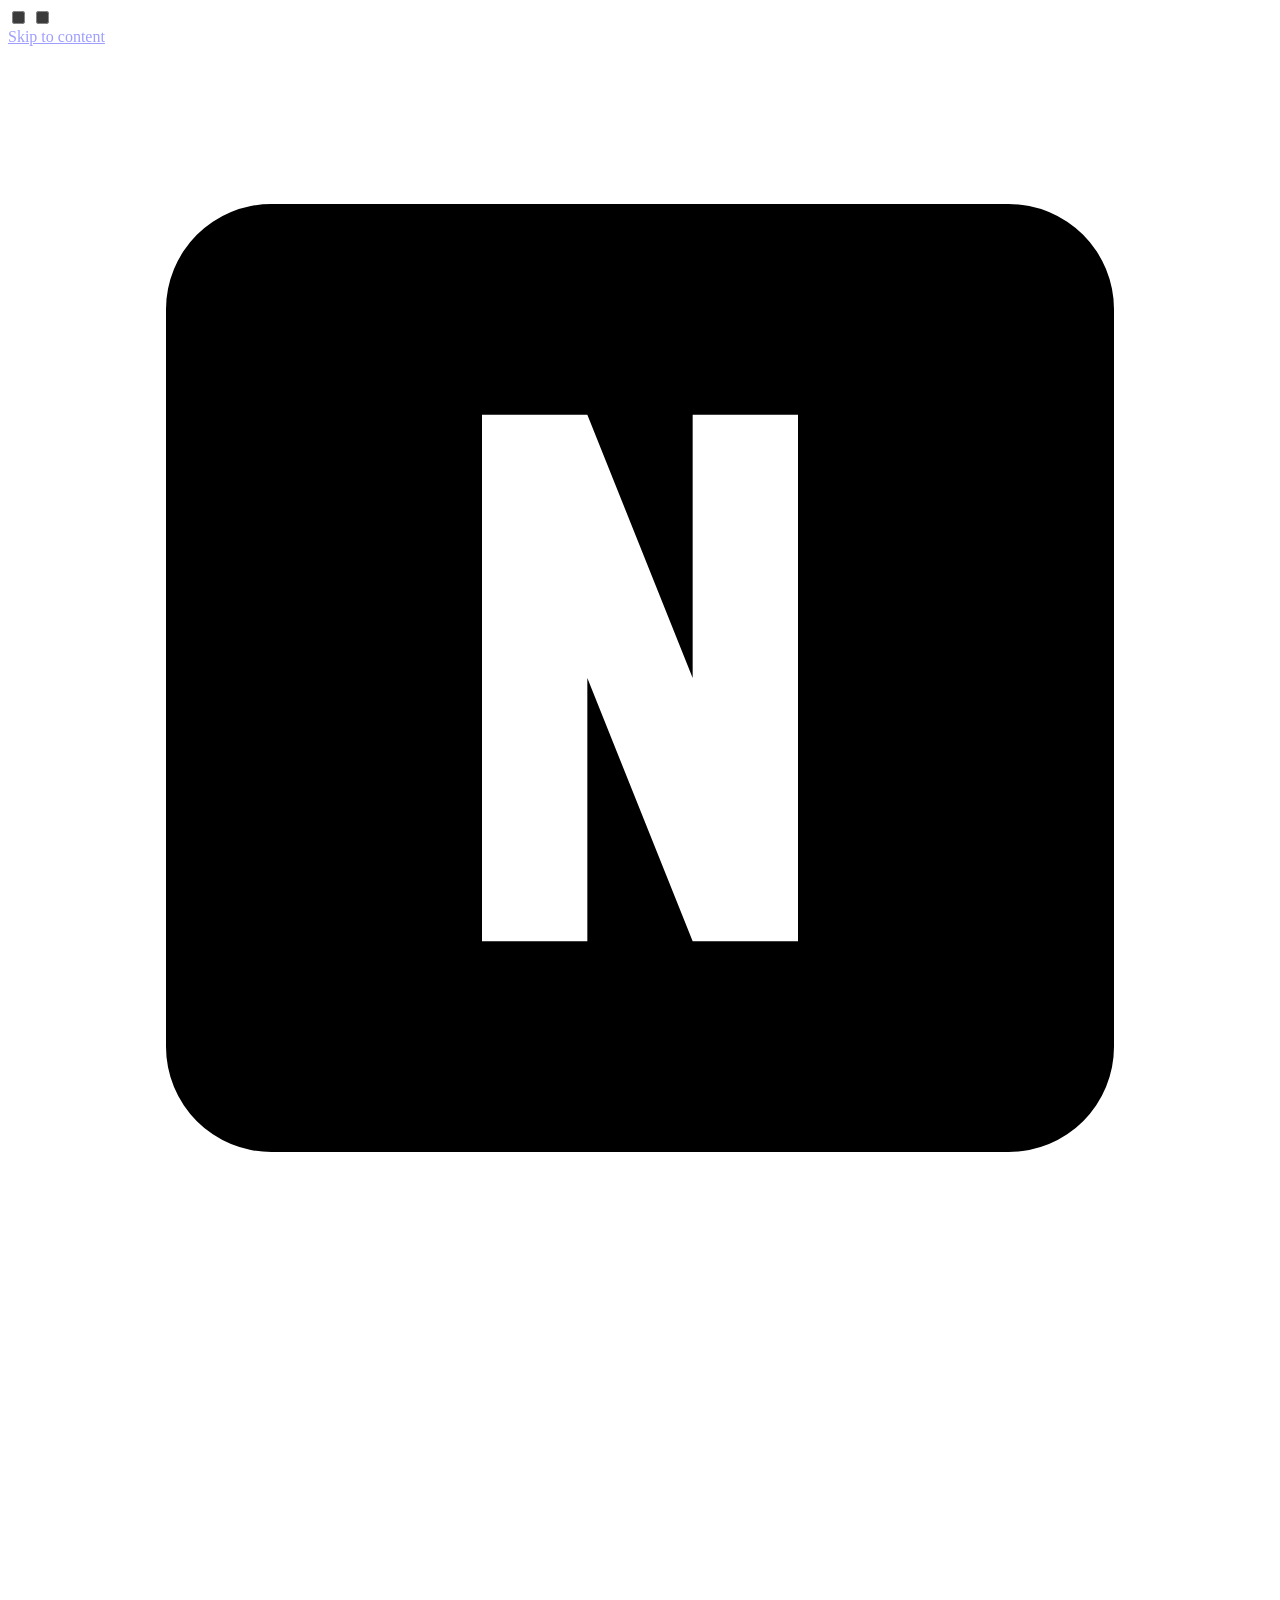
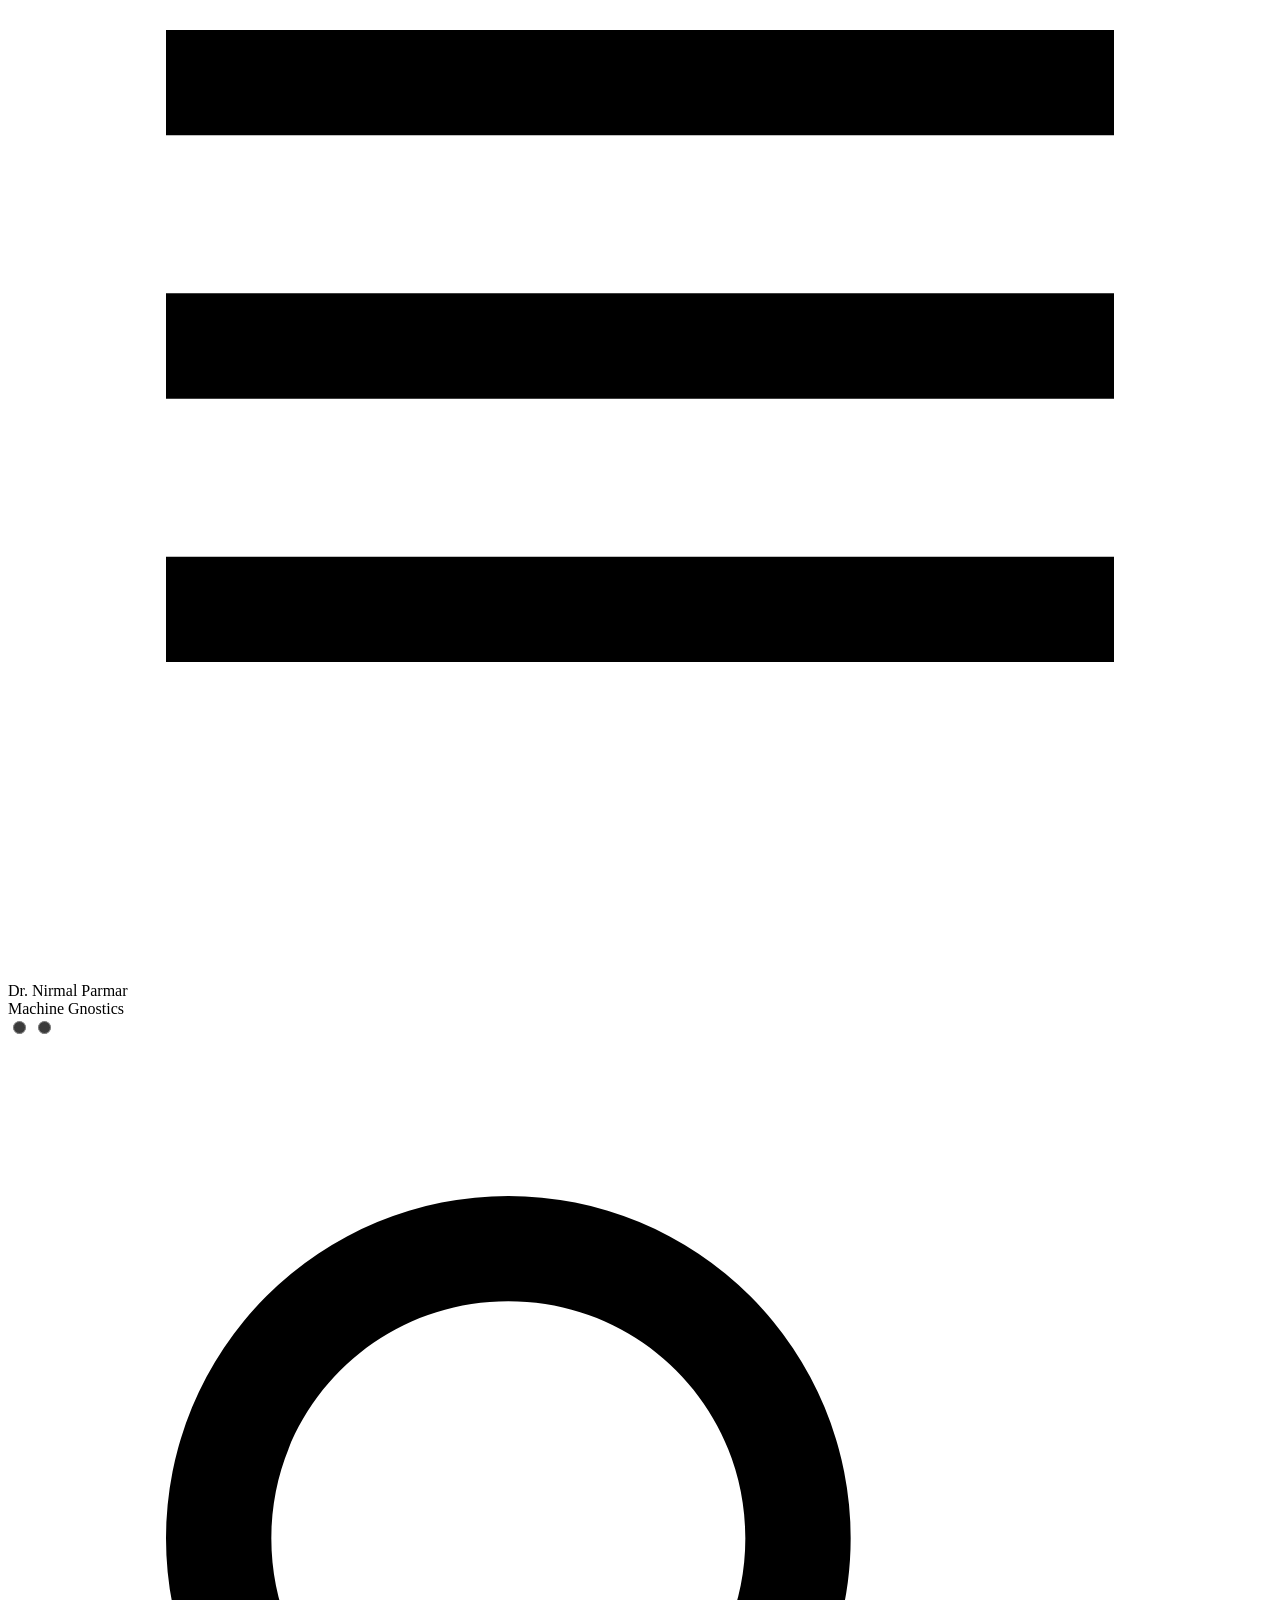
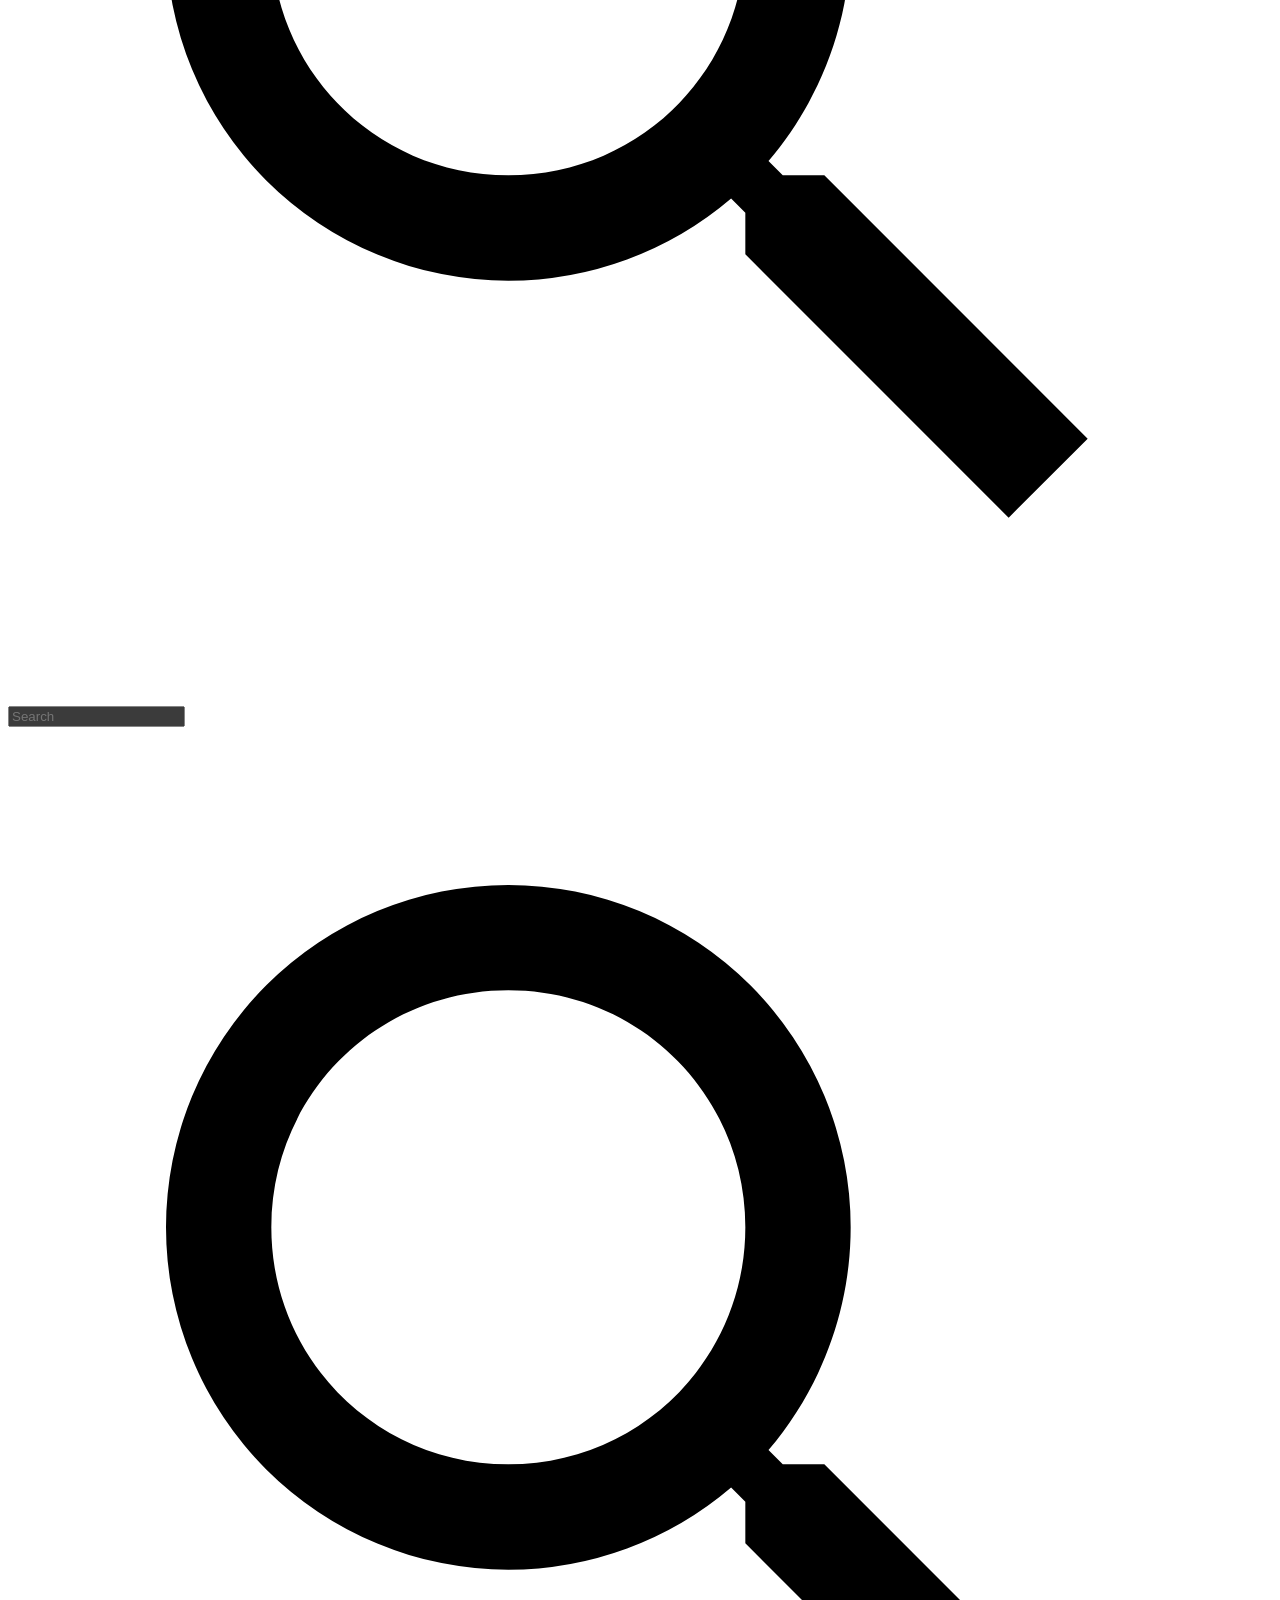
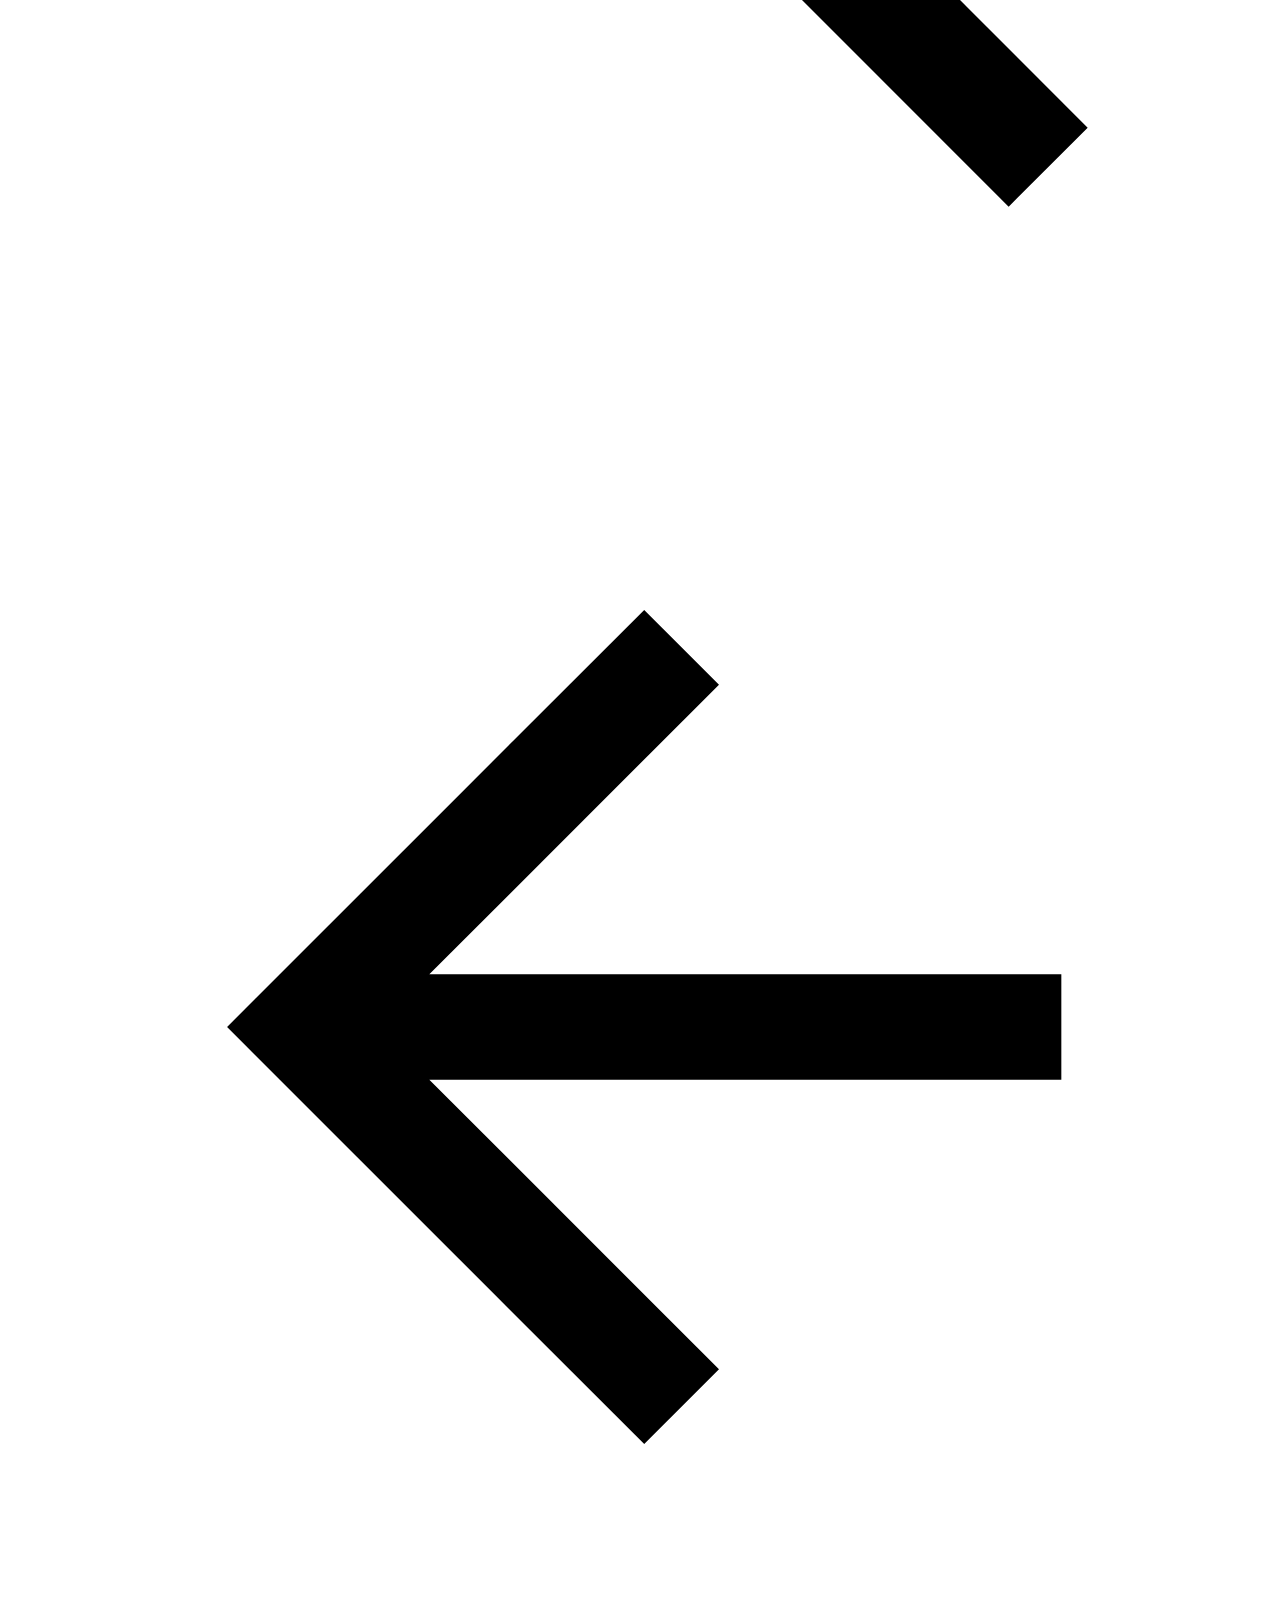
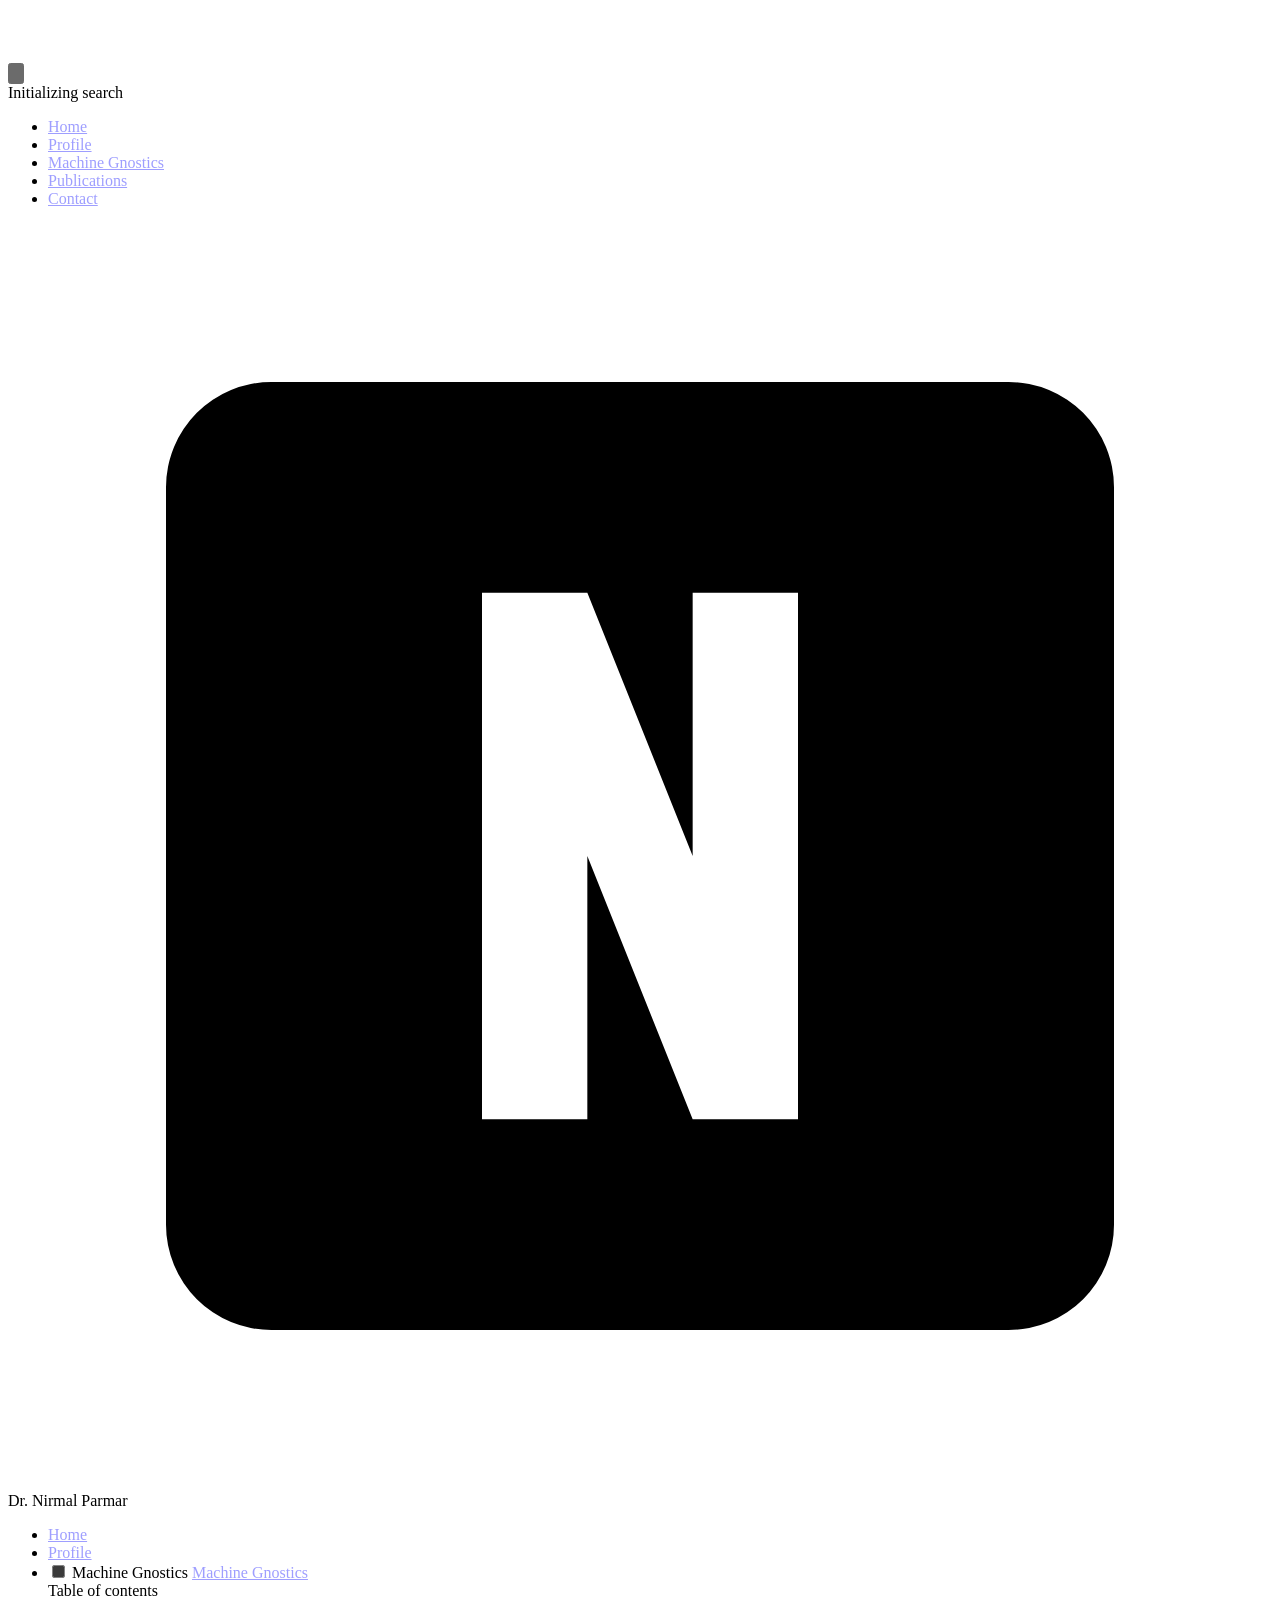
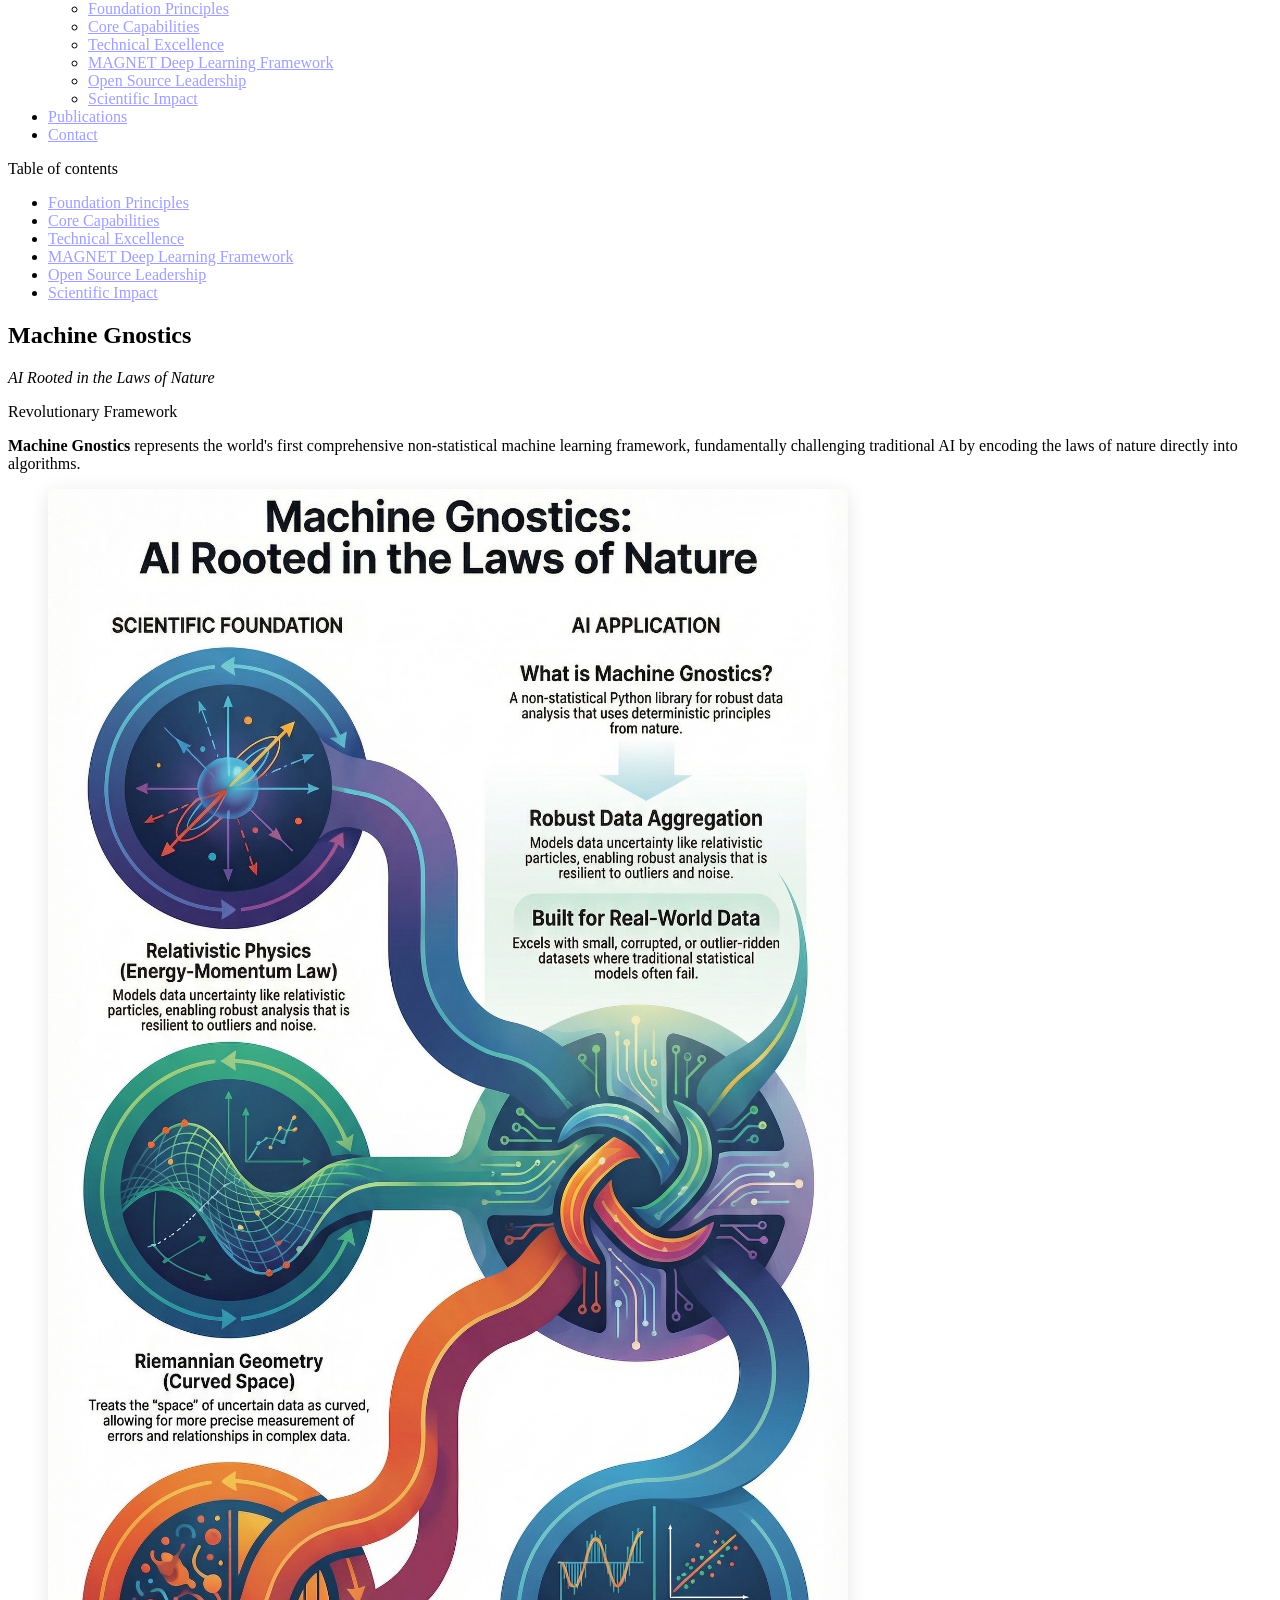
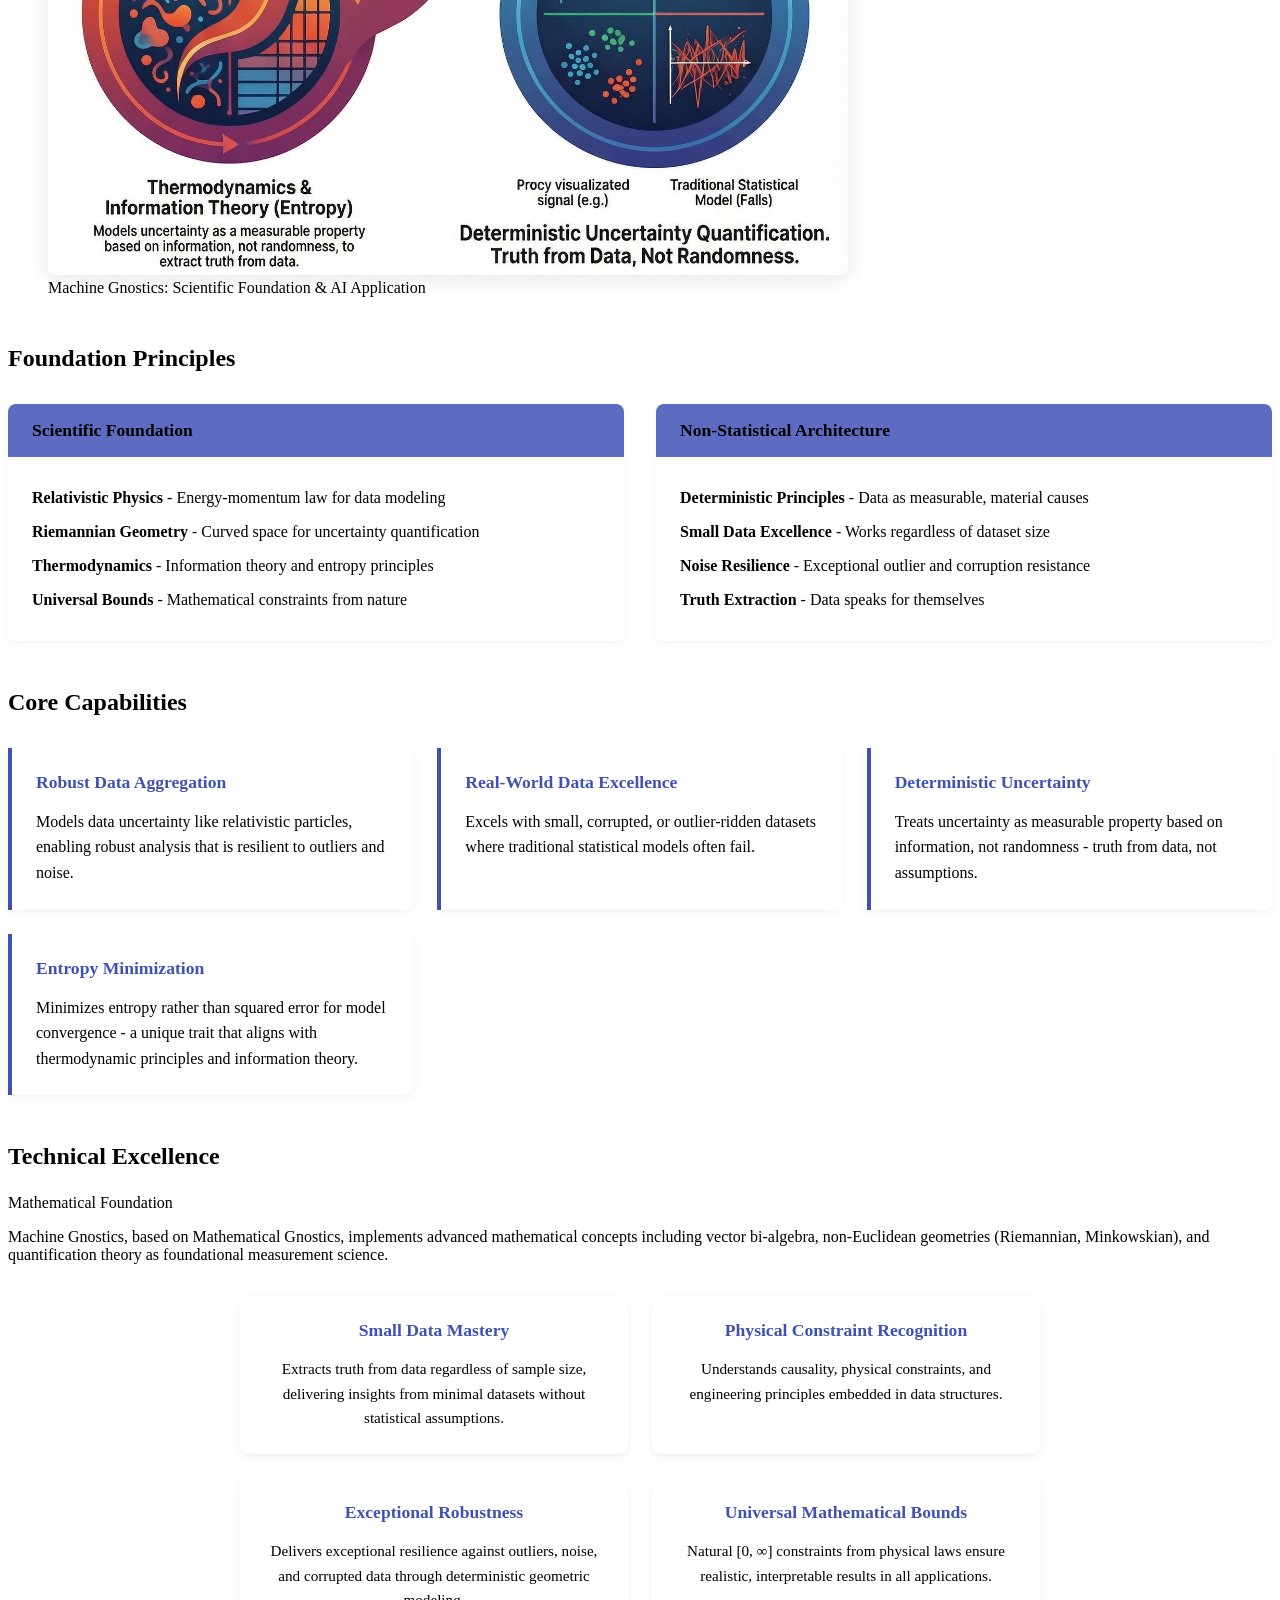
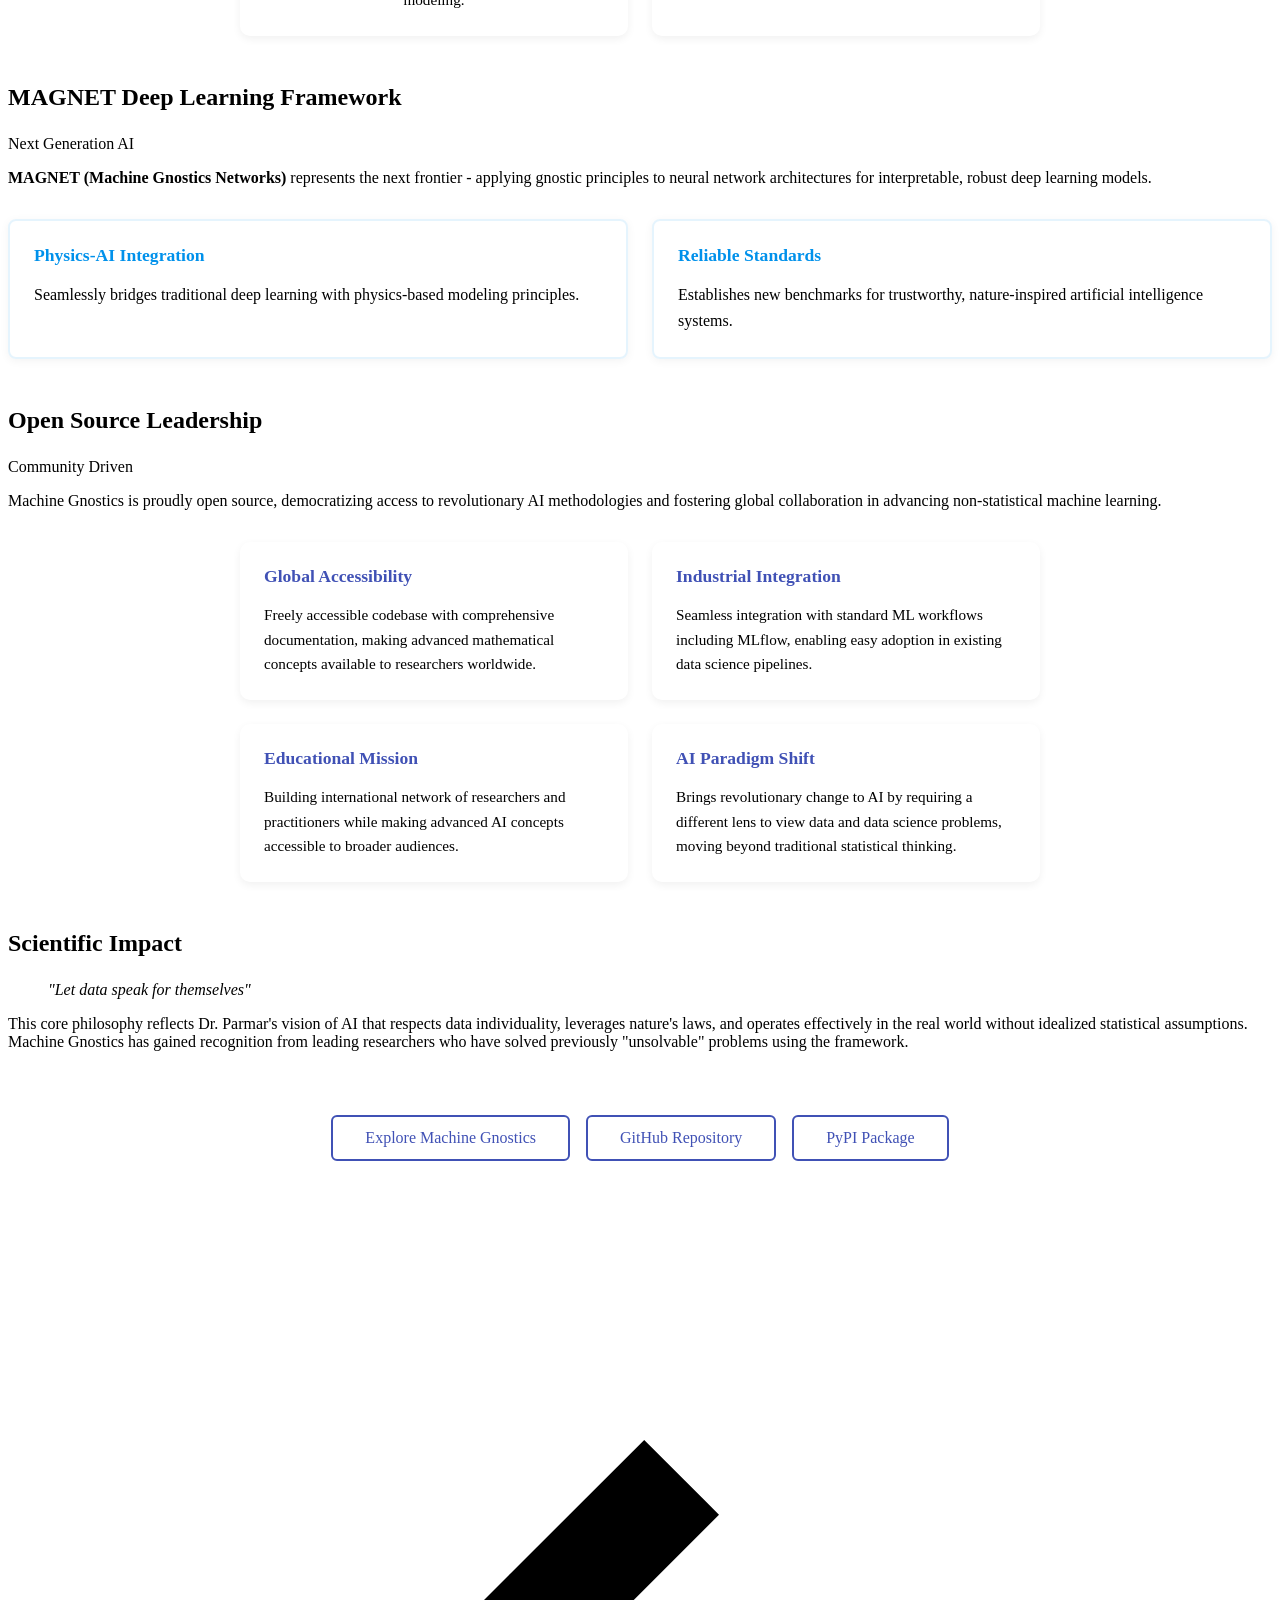
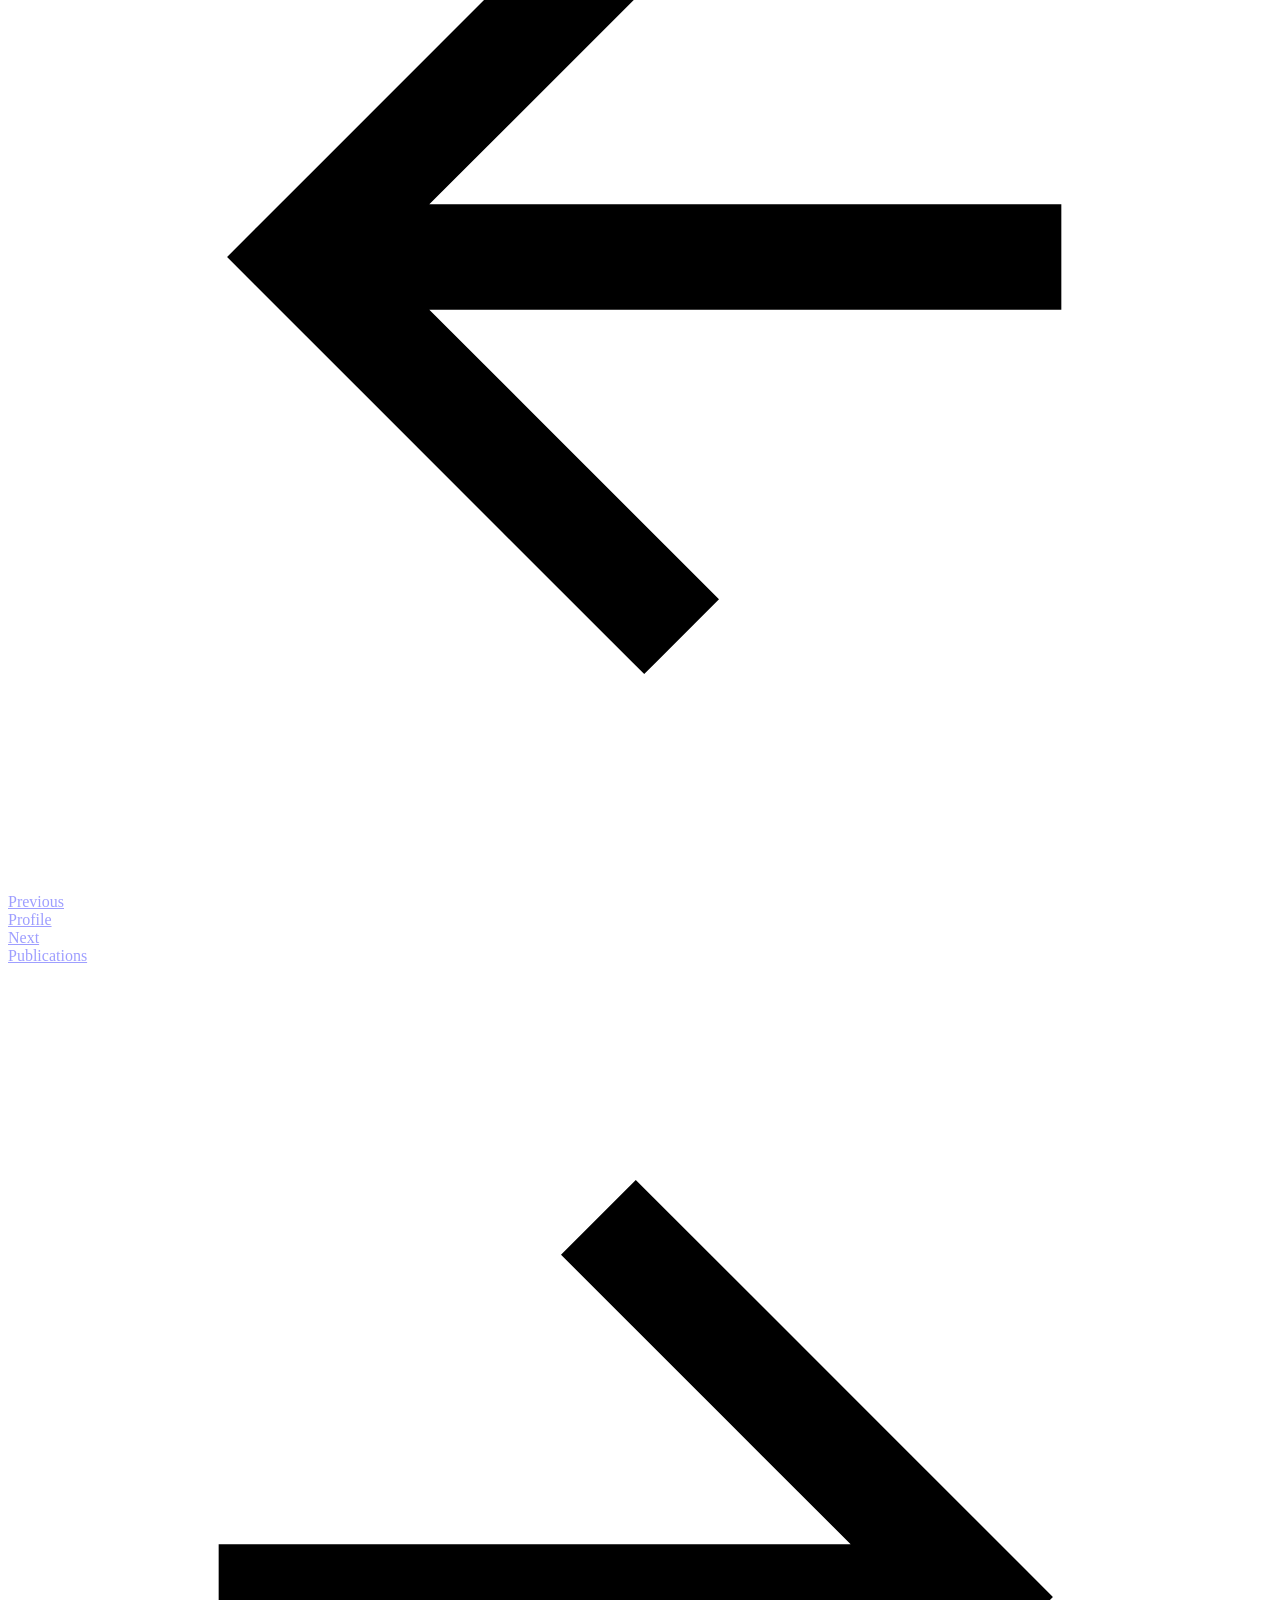
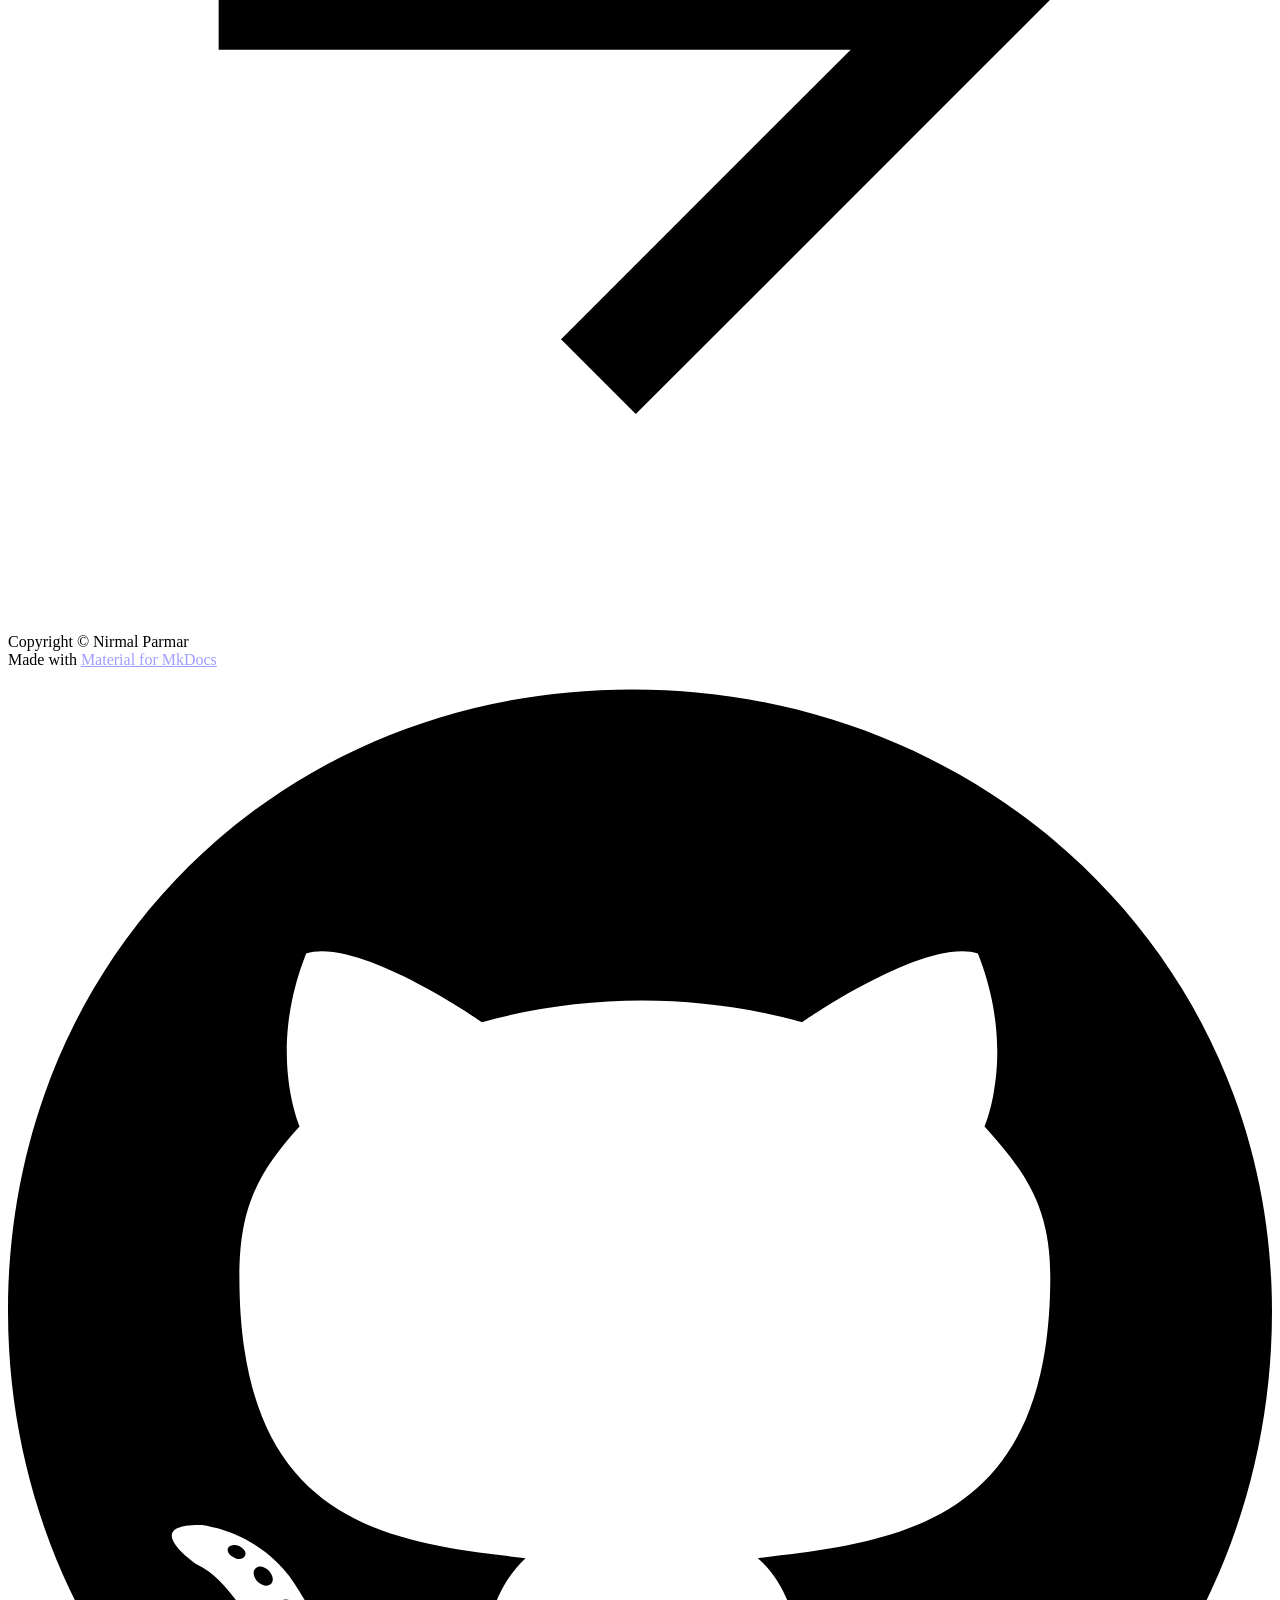
==== commit 8e8872d9: "Deployed 7ba4bfb with MkDocs version: 1.6.1" ====
--- a/ai-mg/index.html
+++ b/ai-mg/index.html
@@ -102,7 +102,9 @@
     
       
 
-<header class="md-header" data-md-component="header">
+  
+
+<header class="md-header md-header--shadow md-header--lifted" data-md-component="header">
   <nav class="md-header__inner md-grid" aria-label="Header">
     <a href=".." title="Dr. Nirmal Parmar" class="md-header__button md-logo" aria-label="Dr. Nirmal Parmar" data-md-component="logo">
       
@@ -205,14 +207,8 @@
     
   </nav>
   
-</header>
-    
-    <div class="md-container" data-md-component="container">
-      
-      
-        
-          
-            
+    
+      
 <nav class="md-tabs" aria-label="Tabs" data-md-component="tabs">
   <div class="md-grid">
     <ul class="md-tabs__list">
@@ -317,7 +313,13 @@
     </ul>
   </div>
 </nav>
-          
+    
+  
+</header>
+    
+    <div class="md-container" data-md-component="container">
+      
+      
         
       
       <main class="md-main" data-md-component="main">
@@ -1050,7 +1052,7 @@
     
     
       
-      <script id="__config" type="application/json">{"base": "..", "features": ["navigation.tabs", "navigation.footer", "navigation.instant", "navigation.top", "navigation.expand", "navigation.sections", "navigation.indexes", "navigation.tracking", "content.code.annotate", "content.code.copy", "content.code.highlight", "content.code.tabs", "content.code.include", "content.code.extra", "content.search.highlight", "content.search.share", "content.search.suggest", "content.search.autocomplete", "content.search.highlight"], "search": "../assets/javascripts/workers/search.d50fe291.min.js", "tags": null, "translations": {"clipboard.copied": "Copied to clipboard", "clipboard.copy": "Copy to clipboard", "search.result.more.one": "1 more on this page", "search.result.more.other": "# more on this page", "search.result.none": "No matching documents", "search.result.one": "1 matching document", "search.result.other": "# matching documents", "search.result.placeholder": "Type to start searching", "search.result.term.missing": "Missing", "select.version": "Select version"}, "version": null}</script>
+      <script id="__config" type="application/json">{"base": "..", "features": ["navigation.tabs", "navigation.tabs.sticky", "navigation.footer", "navigation.instant", "navigation.top", "navigation.expand", "navigation.sections", "navigation.indexes", "navigation.tracking", "content.code.annotate", "content.code.copy", "content.code.highlight", "content.code.tabs", "content.code.include", "content.code.extra", "content.search.highlight", "content.search.share", "content.search.suggest", "content.search.autocomplete", "content.search.highlight"], "search": "../assets/javascripts/workers/search.d50fe291.min.js", "tags": null, "translations": {"clipboard.copied": "Copied to clipboard", "clipboard.copy": "Copy to clipboard", "search.result.more.one": "1 more on this page", "search.result.more.other": "# more on this page", "search.result.none": "No matching documents", "search.result.one": "1 matching document", "search.result.other": "# matching documents", "search.result.placeholder": "Type to start searching", "search.result.term.missing": "Missing", "select.version": "Select version"}, "version": null}</script>
     
     
       <script src="../assets/javascripts/bundle.13a4f30d.min.js"></script>
--- a/stylesheets/extra.css
+++ b/stylesheets/extra.css
@@ -140,9 +140,12 @@
 /* Expertise Grid */
 .expertise-grid {
     display: grid;
-    grid-template-columns: repeat(auto-fit, minmax(250px, 1fr));
-    gap: 1.2rem;
-    margin: 2rem 0;
+    grid-template-columns: repeat(2, 1fr);
+    gap: 1.5rem;
+    margin: 2rem 0;
+    max-width: 800px;
+    margin-left: auto;
+    margin-right: auto;
 }
 
 .expertise-card {
@@ -1652,8 +1655,171 @@
     .contact-methods,
     .research-interests,
     .value-proposition,
-    .contact-guidelines {
+    .contact-guidelines,
+    .expertise-grid,
+    .mg-technical,
+    .opensource-impact {
         grid-template-columns: 1fr;
         gap: 1rem;
     }
+}
+
+/* Machine Gnostics Technical Excellence Grid */
+.mg-technical {
+    display: grid;
+    grid-template-columns: repeat(2, 1fr);
+    gap: 1.5rem;
+    margin: 2rem 0;
+    max-width: 800px;
+    margin-left: auto;
+    margin-right: auto;
+}
+
+.tech-feature {
+    background: var(--md-default-bg-color);
+    border: 2px solid var(--md-default-fg-color--lightest);
+    border-radius: 10px;
+    padding: 1.5rem;
+    transition: all 0.3s ease;
+    box-shadow: 0 3px 8px rgba(0,0,0,0.06);
+}
+
+.tech-feature:hover {
+    transform: translateY(-3px);
+    box-shadow: 0 8px 25px rgba(0,0,0,0.12);
+    border-color: var(--md-primary-fg-color);
+}
+
+.tech-feature h4 {
+    margin: 0 0 1rem 0;
+    color: var(--md-primary-fg-color);
+    font-size: 1.1rem;
+    font-weight: 600;
+}
+
+.tech-feature p {
+    margin: 0;
+    color: var(--md-default-fg-color--light);
+    line-height: 1.6;
+    font-size: 0.95rem;
+}
+
+/* Machine Gnostics Open Source Leadership Grid */
+.opensource-impact {
+    display: grid;
+    grid-template-columns: repeat(2, 1fr);
+    gap: 1.5rem;
+    margin: 2rem 0;
+    max-width: 800px;
+    margin-left: auto;
+    margin-right: auto;
+}
+
+.impact-area {
+    background: var(--md-default-bg-color);
+    border: 2px solid var(--md-default-fg-color--lightest);
+    border-radius: 10px;
+    padding: 1.5rem;
+    transition: all 0.3s ease;
+    box-shadow: 0 3px 8px rgba(0,0,0,0.06);
+}
+
+.impact-area:hover {
+    transform: translateY(-3px);
+    box-shadow: 0 8px 25px rgba(0,0,0,0.12);
+    border-color: var(--md-primary-fg-color);
+}
+
+.impact-area h4 {
+    margin: 0 0 1rem 0;
+    color: var(--md-primary-fg-color);
+    font-size: 1.1rem;
+    font-weight: 600;
+}
+
+.impact-area p {
+    margin: 0;
+    color: var(--md-default-fg-color--light);
+    line-height: 1.6;
+    font-size: 0.95rem;
+}
+
+/* Research Focus Areas 2x2 Grid */
+.research-interests {
+    display: grid;
+    grid-template-columns: repeat(2, 1fr);
+    gap: 1.5rem;
+    margin: 2rem 0;
+    max-width: 800px;
+    margin-left: auto;
+    margin-right: auto;
+}
+
+.interest-item {
+    background: var(--md-default-bg-color);
+    border: 2px solid var(--md-default-fg-color--lightest);
+    border-radius: 10px;
+    padding: 1.5rem;
+    transition: all 0.3s ease;
+    box-shadow: 0 3px 8px rgba(0,0,0,0.06);
+}
+
+.interest-item:hover {
+    transform: translateY(-3px);
+    box-shadow: 0 8px 25px rgba(0,0,0,0.12);
+    border-color: var(--md-primary-fg-color);
+}
+
+.interest-item h4 {
+    margin: 0 0 1rem 0;
+    color: var(--md-primary-fg-color);
+    font-size: 1.1rem;
+    font-weight: 600;
+}
+
+.interest-item p {
+    margin: 0;
+    color: var(--md-default-fg-color--light);
+    line-height: 1.6;
+    font-size: 0.95rem;
+}
+
+/* Value Proposition 2x2 Grid */
+.value-proposition {
+    display: grid;
+    grid-template-columns: repeat(2, 1fr);
+    gap: 1.5rem;
+    margin: 2rem 0;
+    max-width: 800px;
+    margin-left: auto;
+    margin-right: auto;
+}
+
+.value-card {
+    background: var(--md-default-bg-color);
+    border: 2px solid var(--md-default-fg-color--lightest);
+    border-radius: 10px;
+    padding: 1.5rem;
+    transition: all 0.3s ease;
+    box-shadow: 0 3px 8px rgba(0,0,0,0.06);
+}
+
+.value-card:hover {
+    transform: translateY(-3px);
+    box-shadow: 0 8px 25px rgba(0,0,0,0.12);
+    border-color: var(--md-primary-fg-color);
+}
+
+.value-card h4 {
+    margin: 0 0 1rem 0;
+    color: var(--md-primary-fg-color);
+    font-size: 1.1rem;
+    font-weight: 600;
+}
+
+.value-card p {
+    margin: 0;
+    color: var(--md-default-fg-color--light);
+    line-height: 1.6;
+    font-size: 0.95rem;
 }
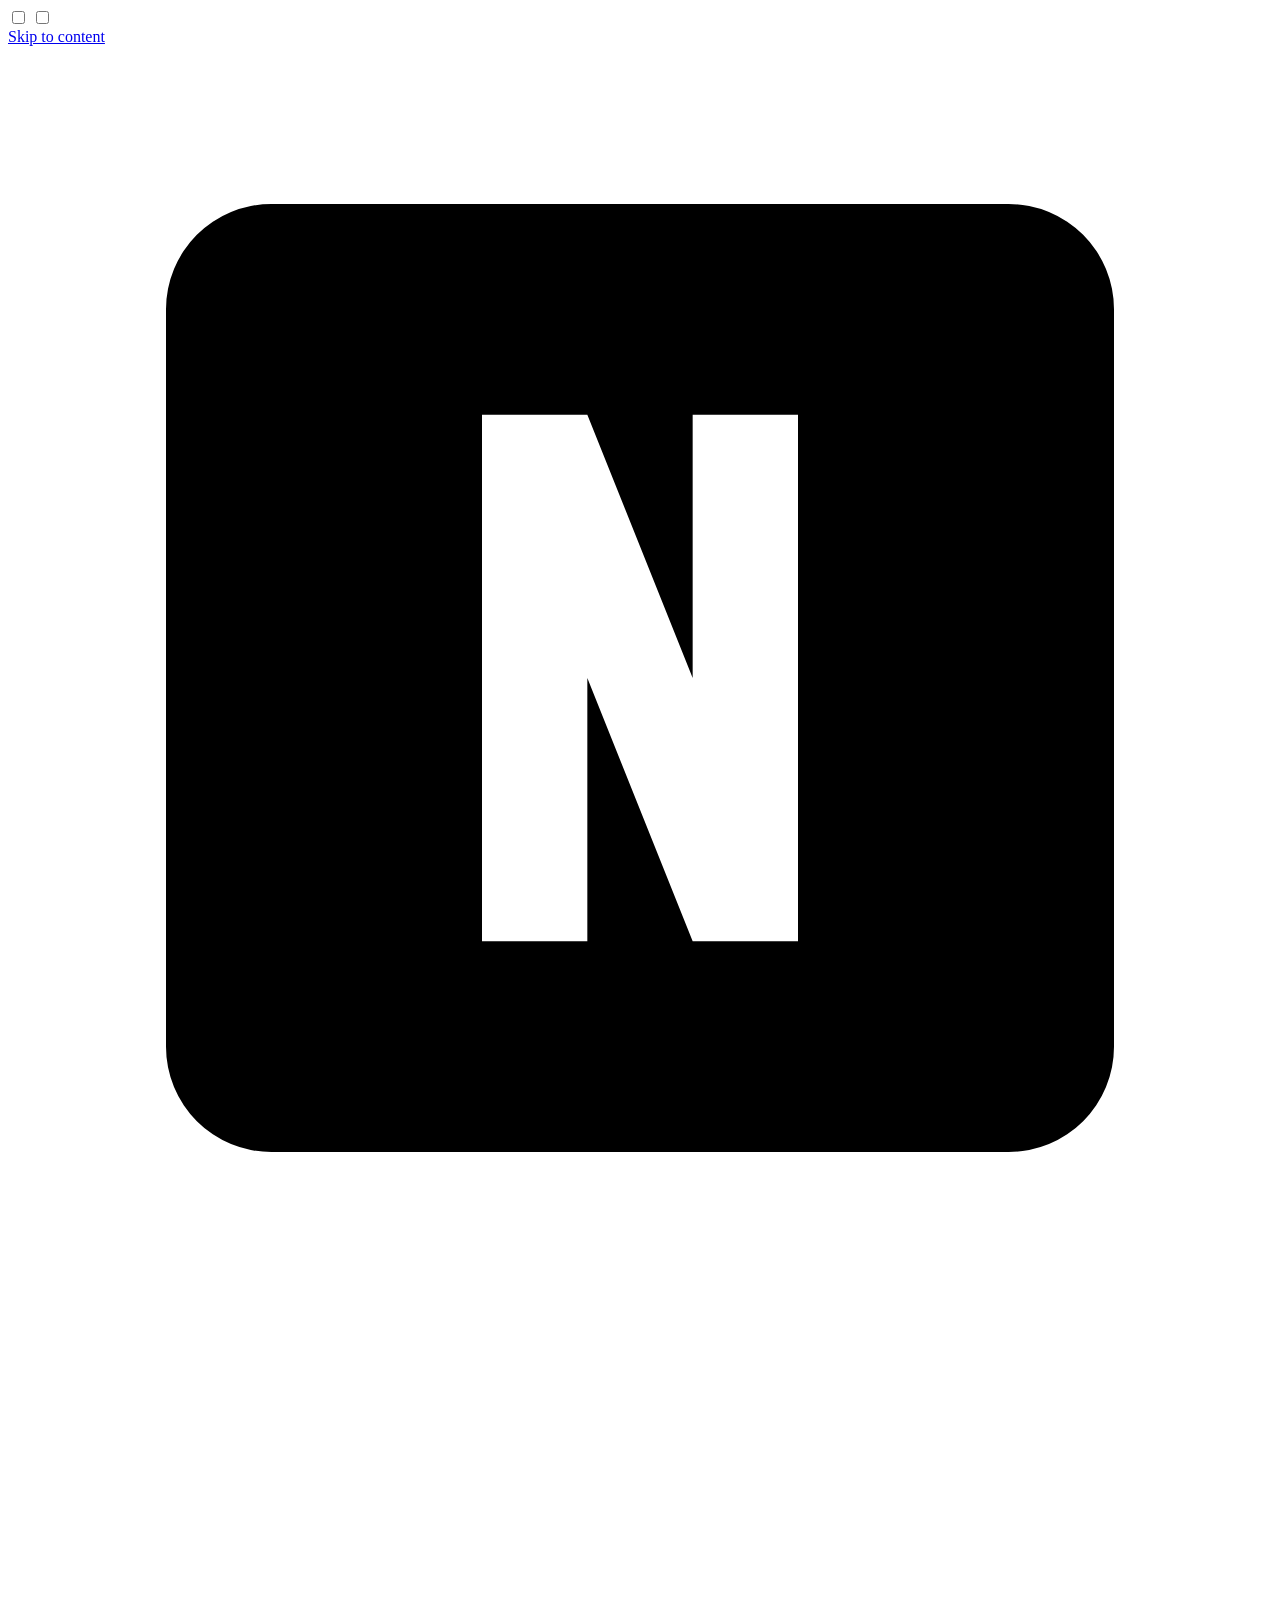
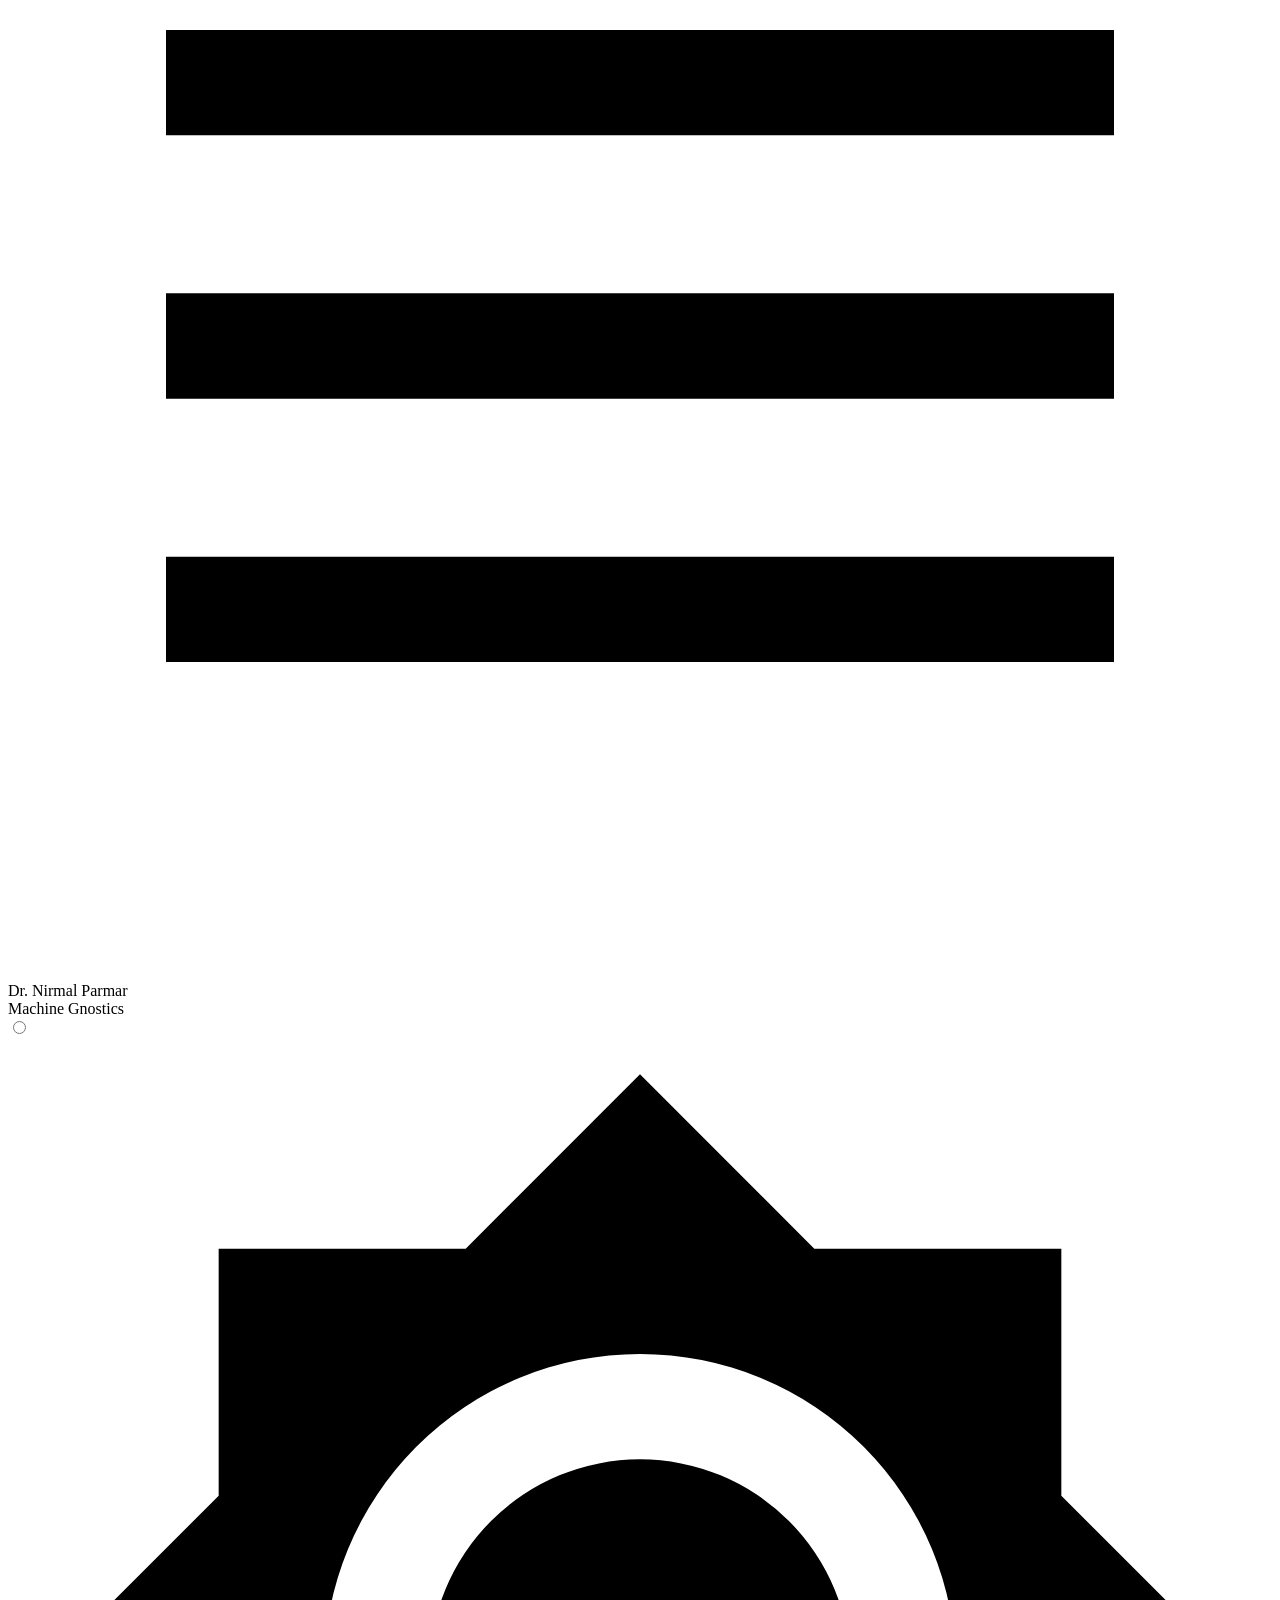
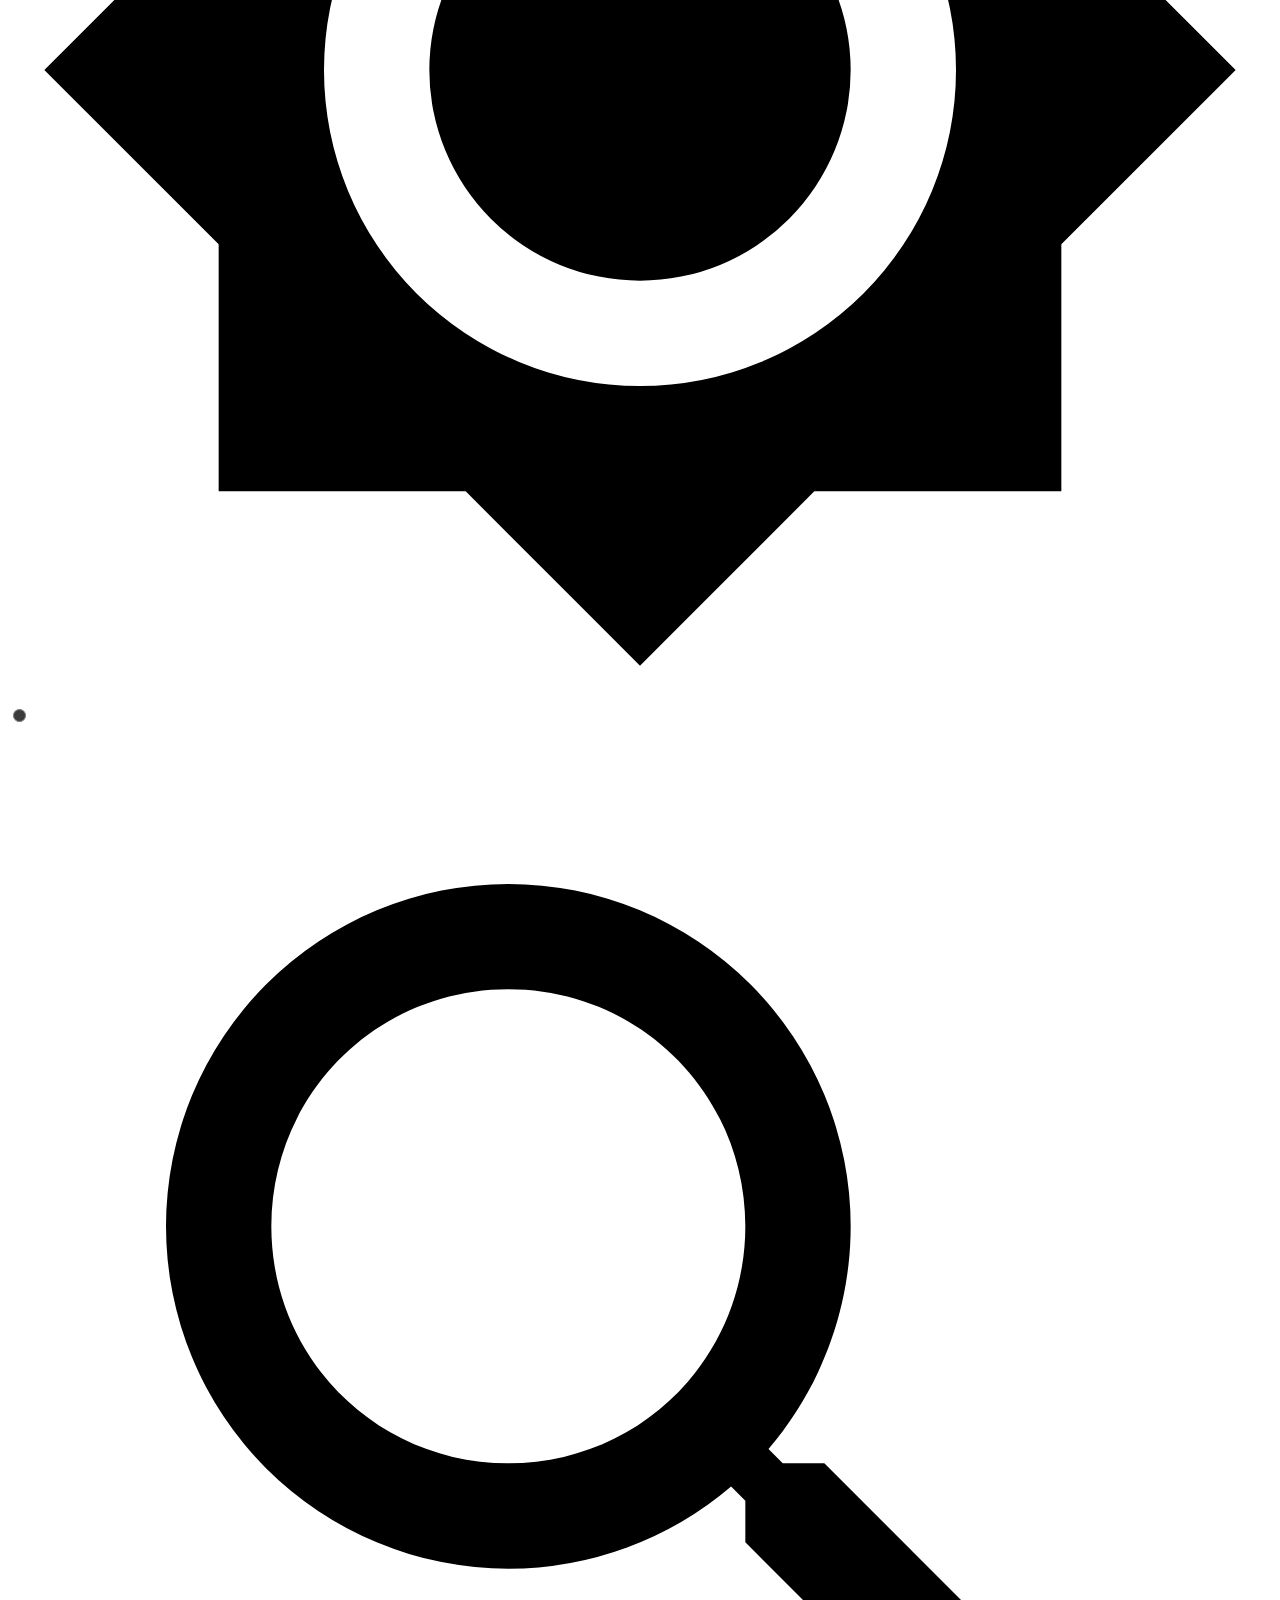
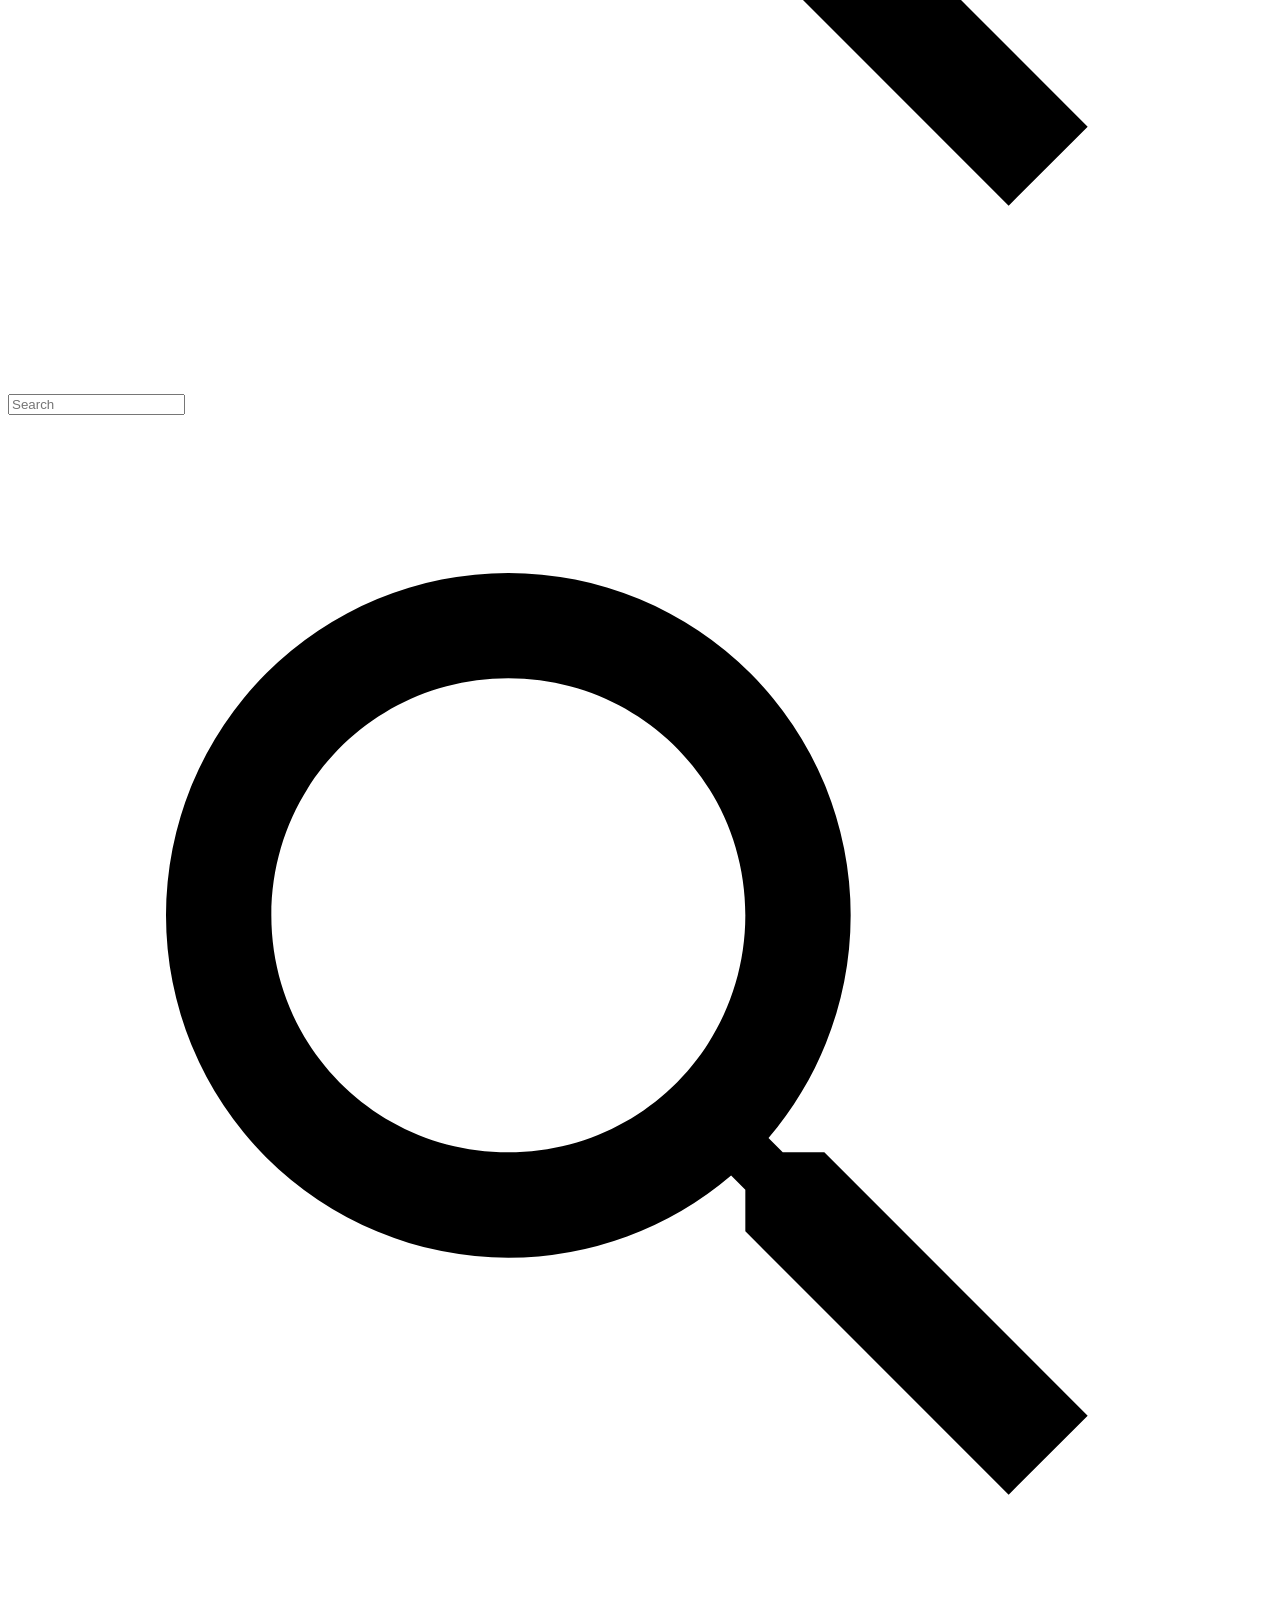
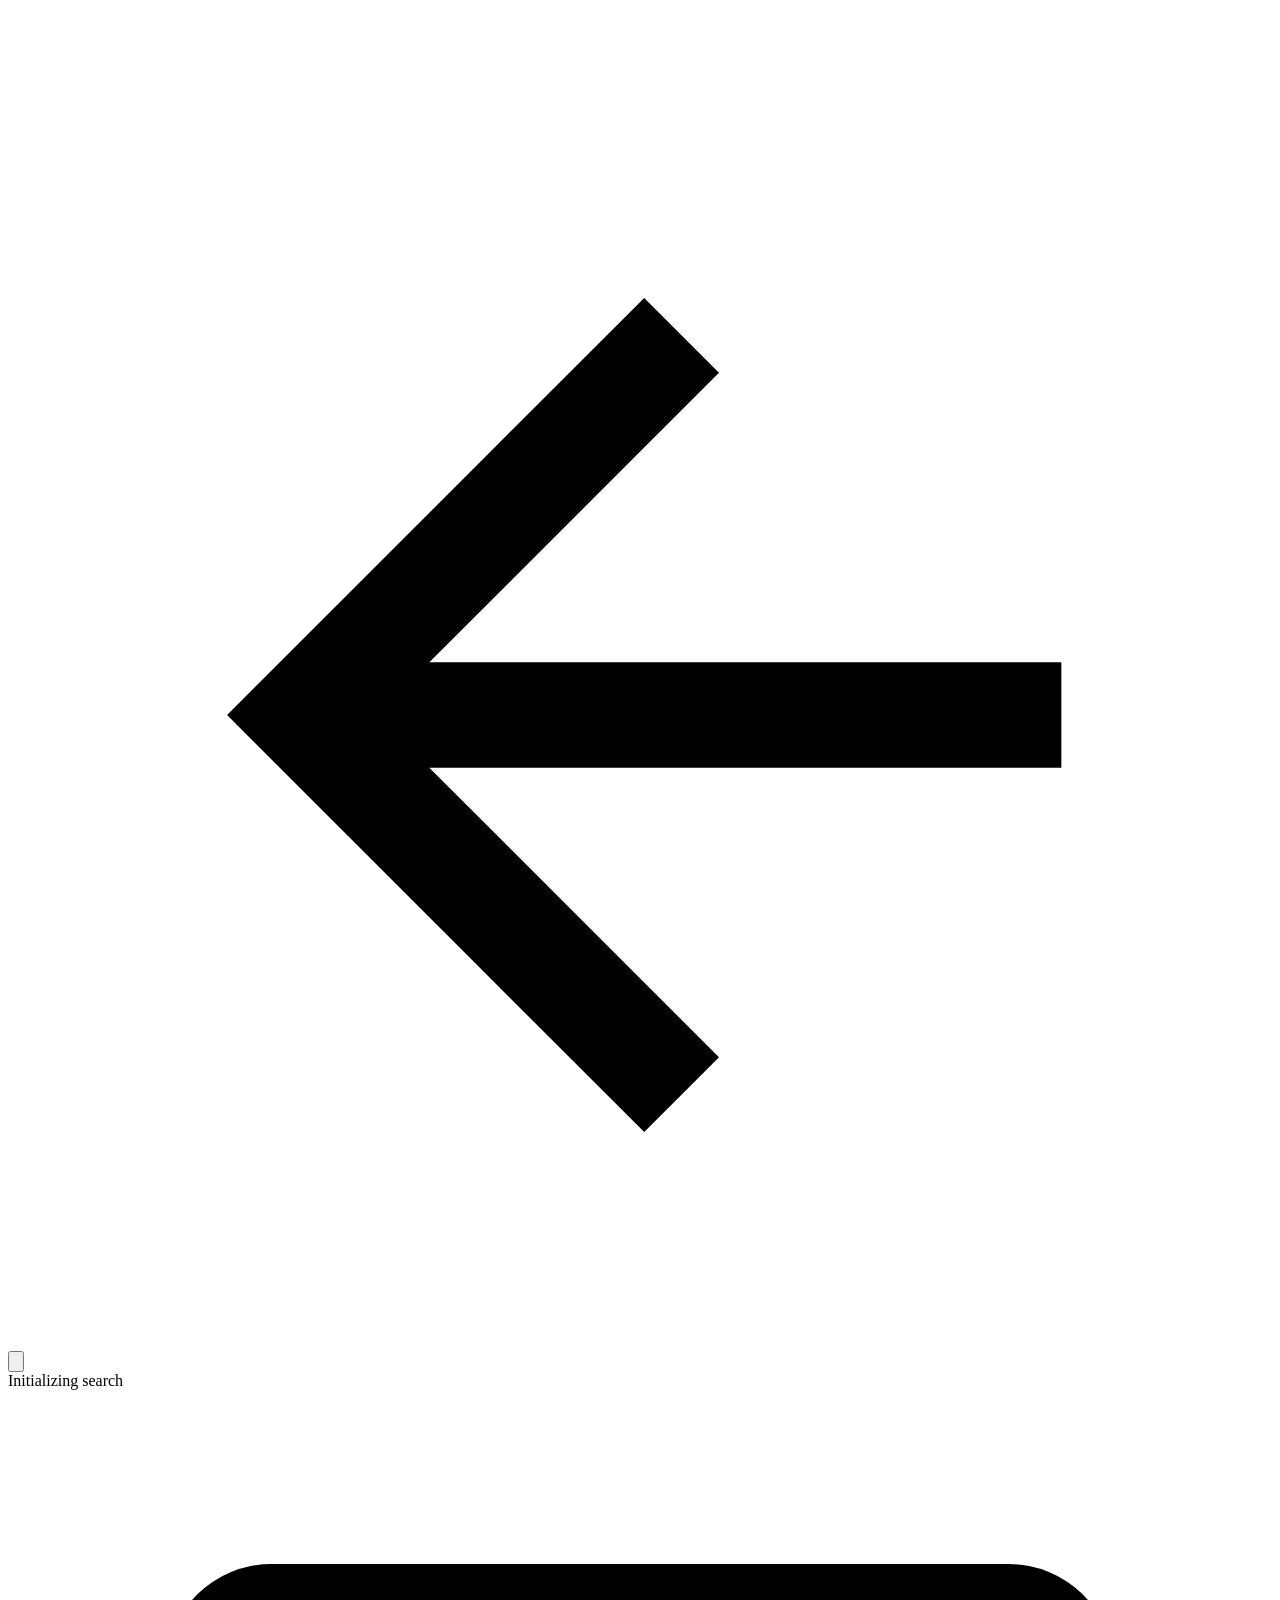
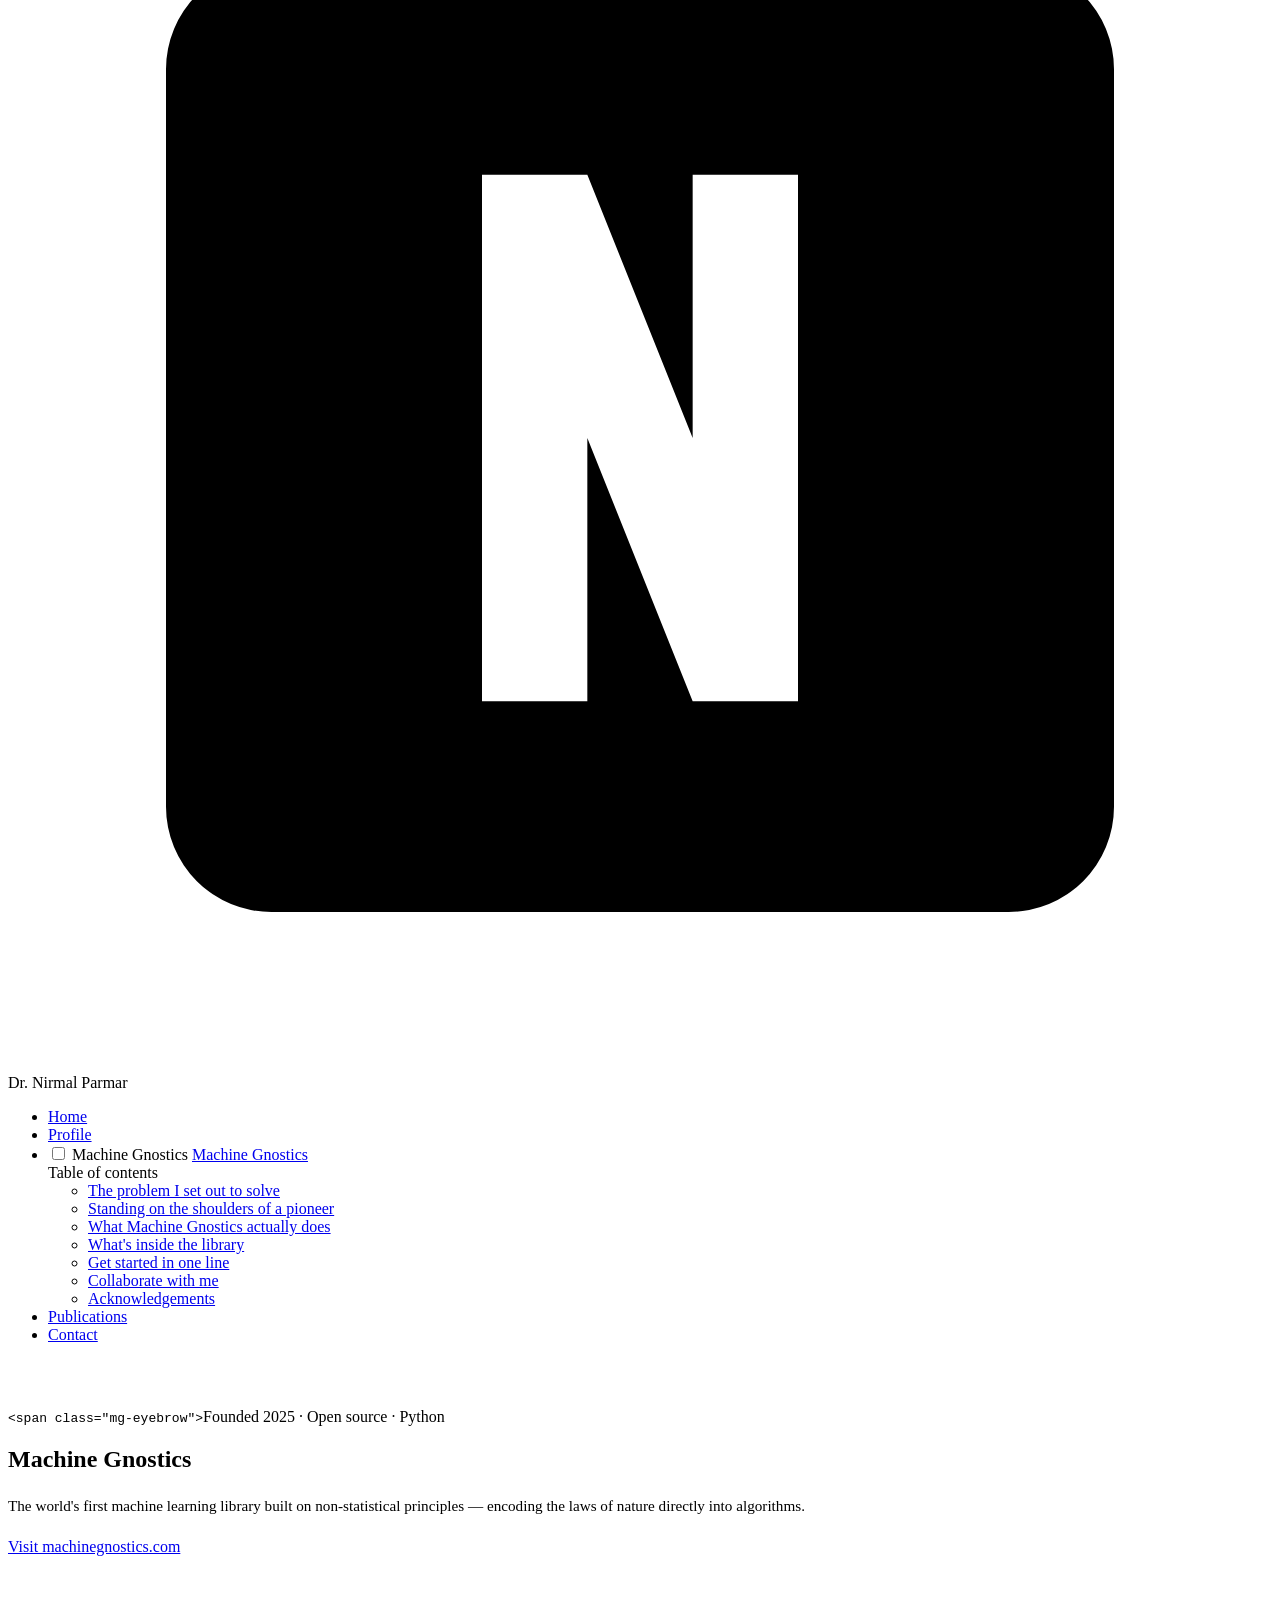
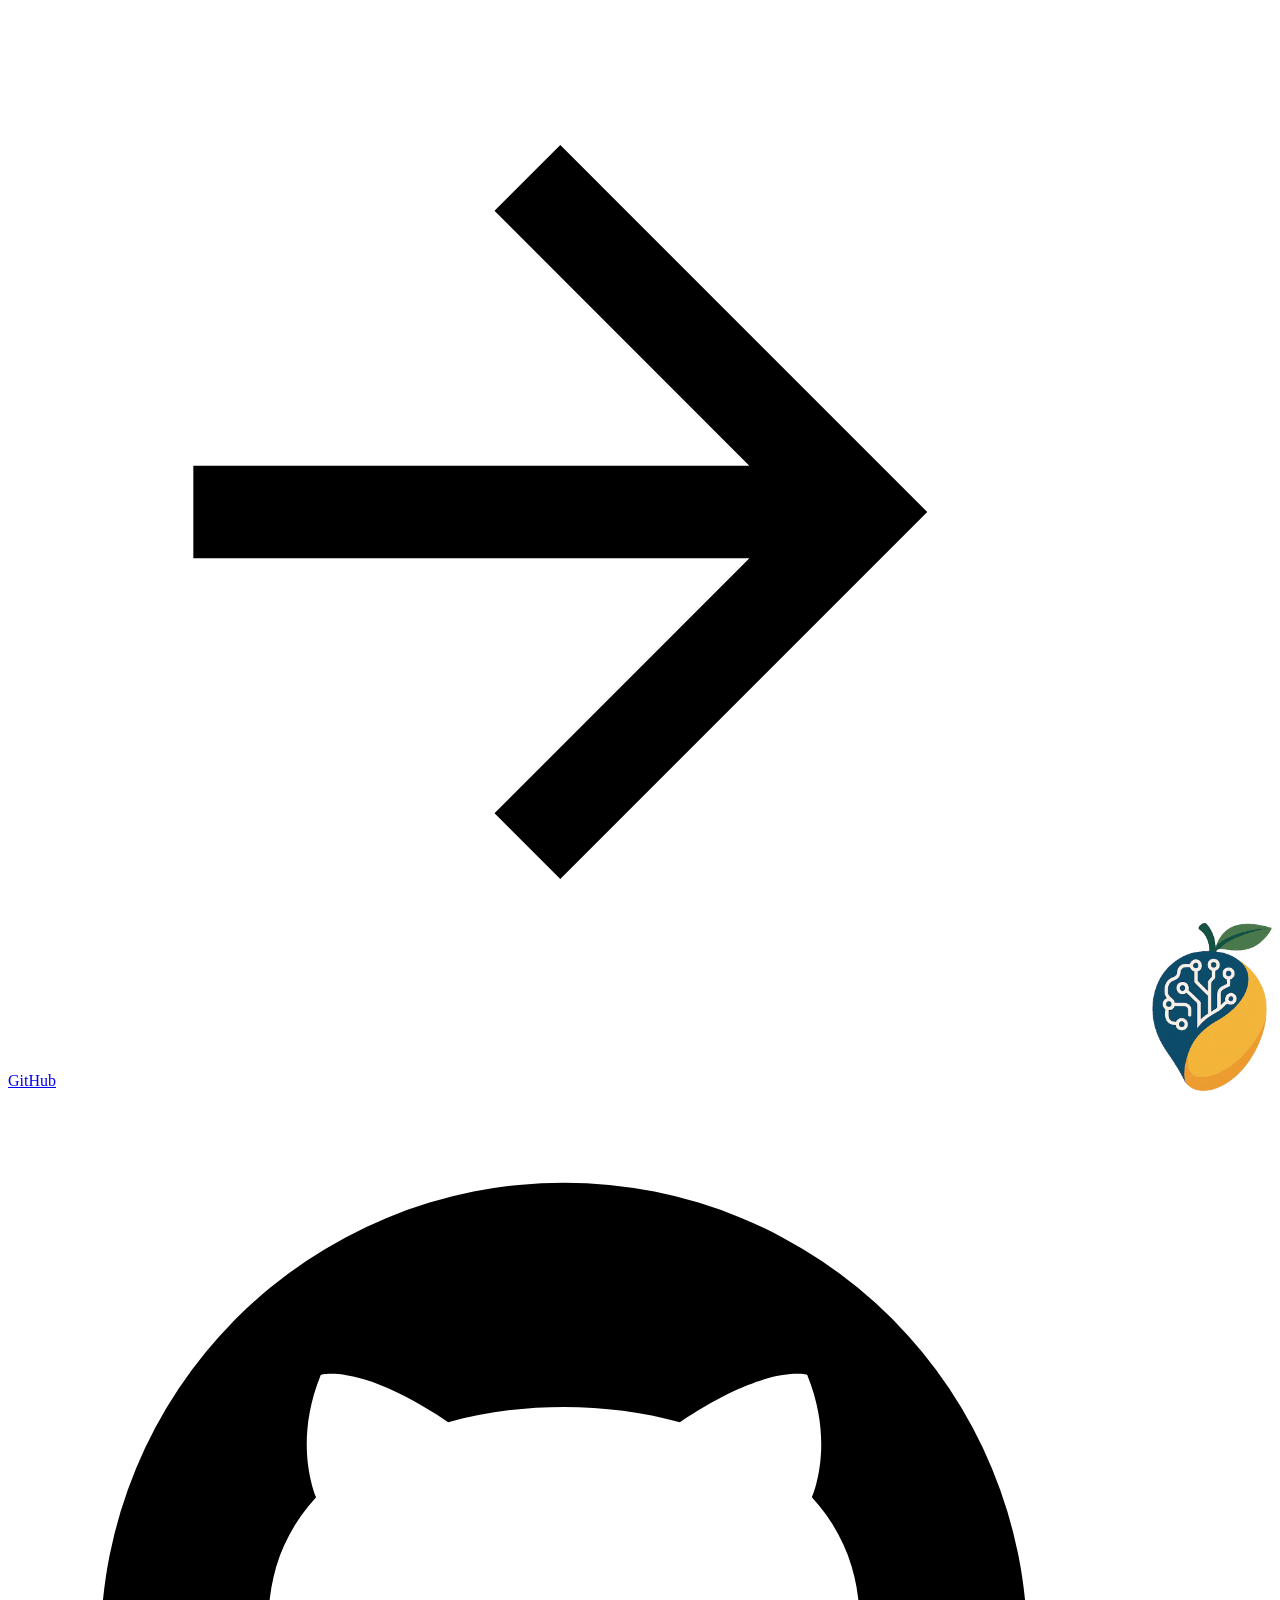
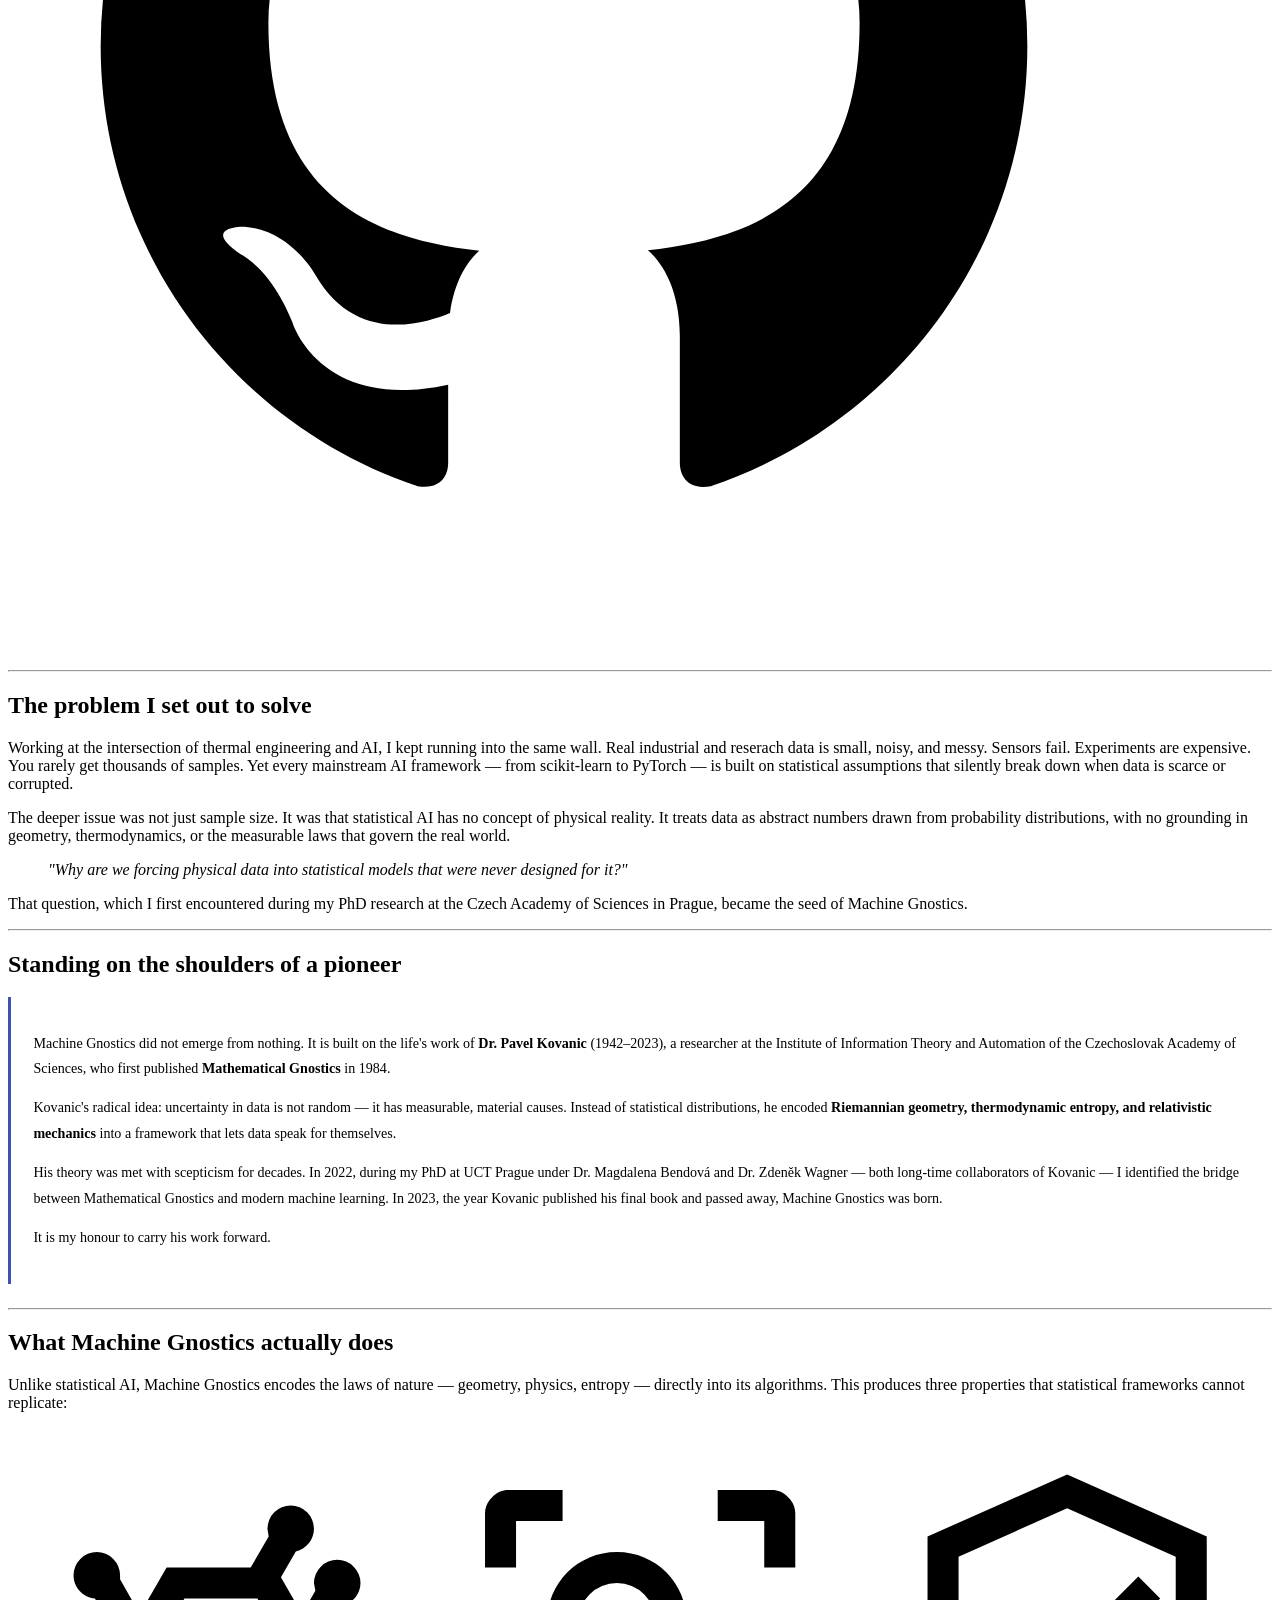
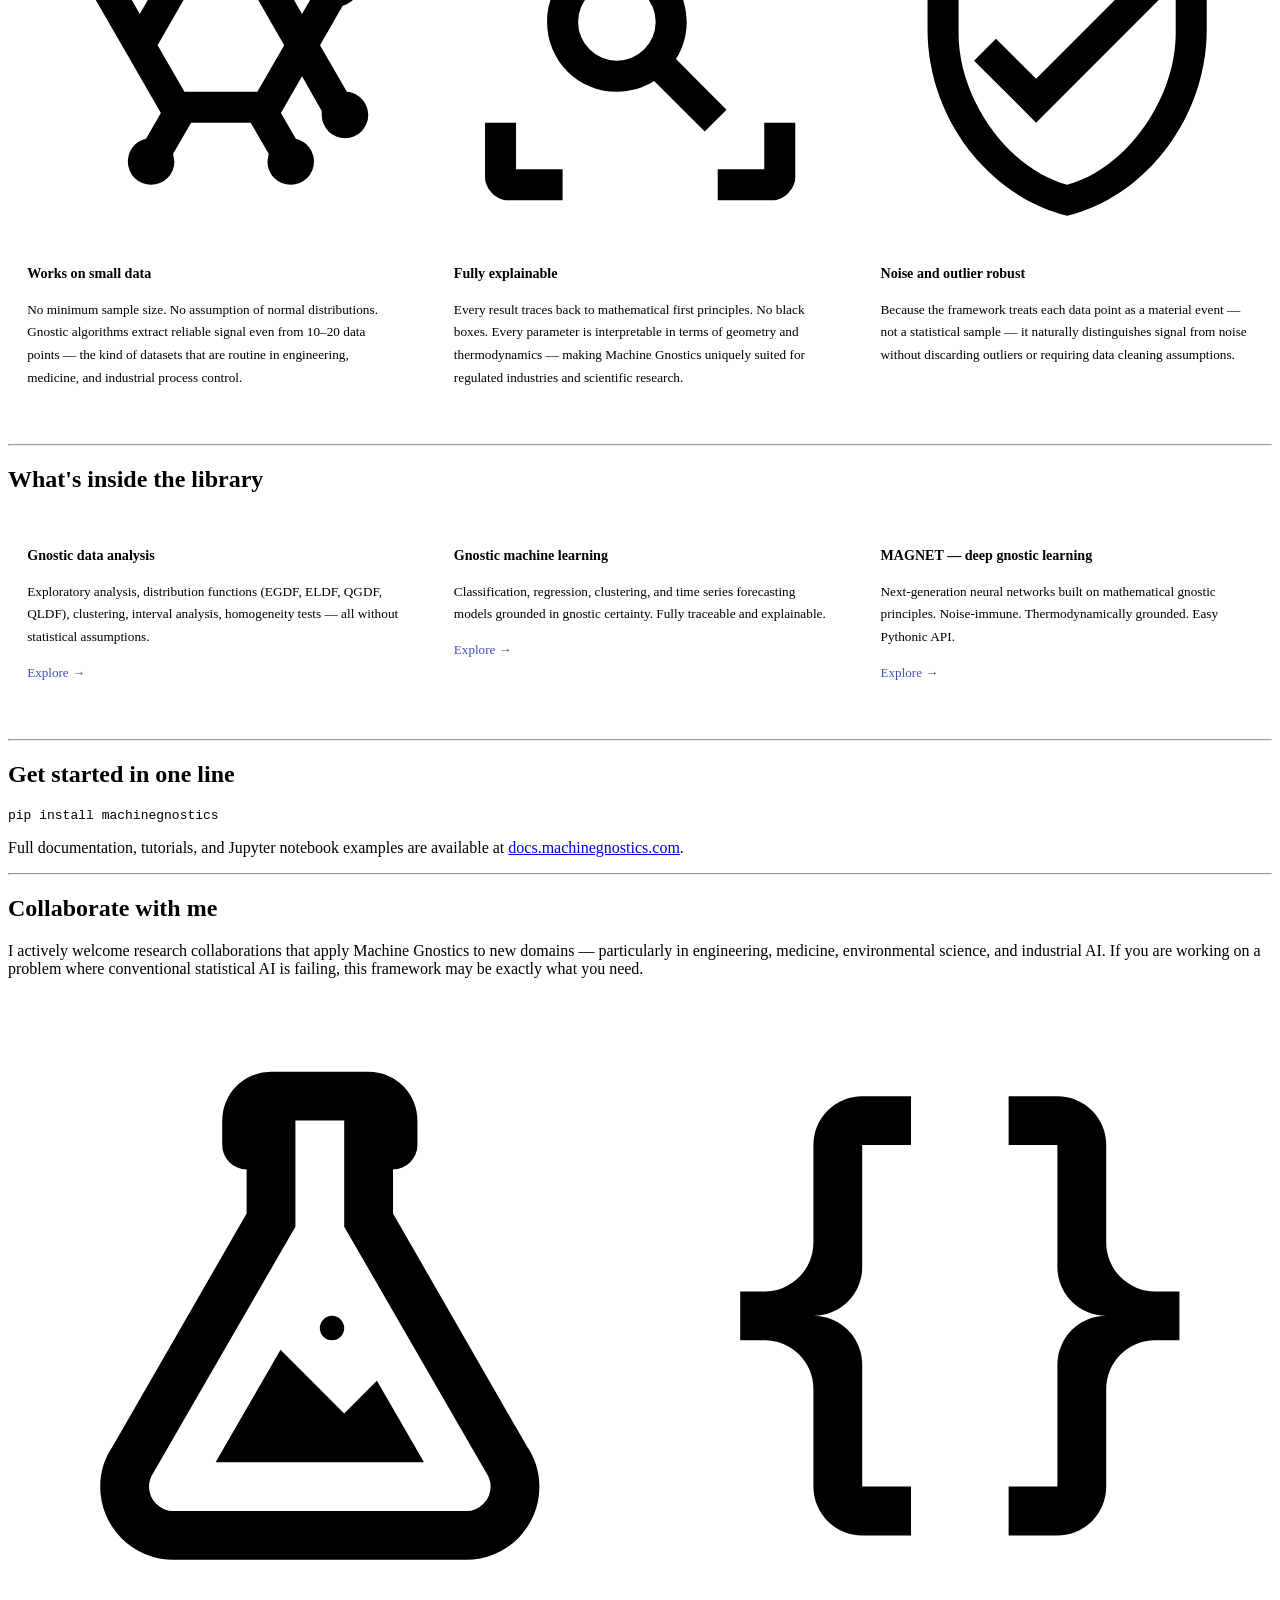
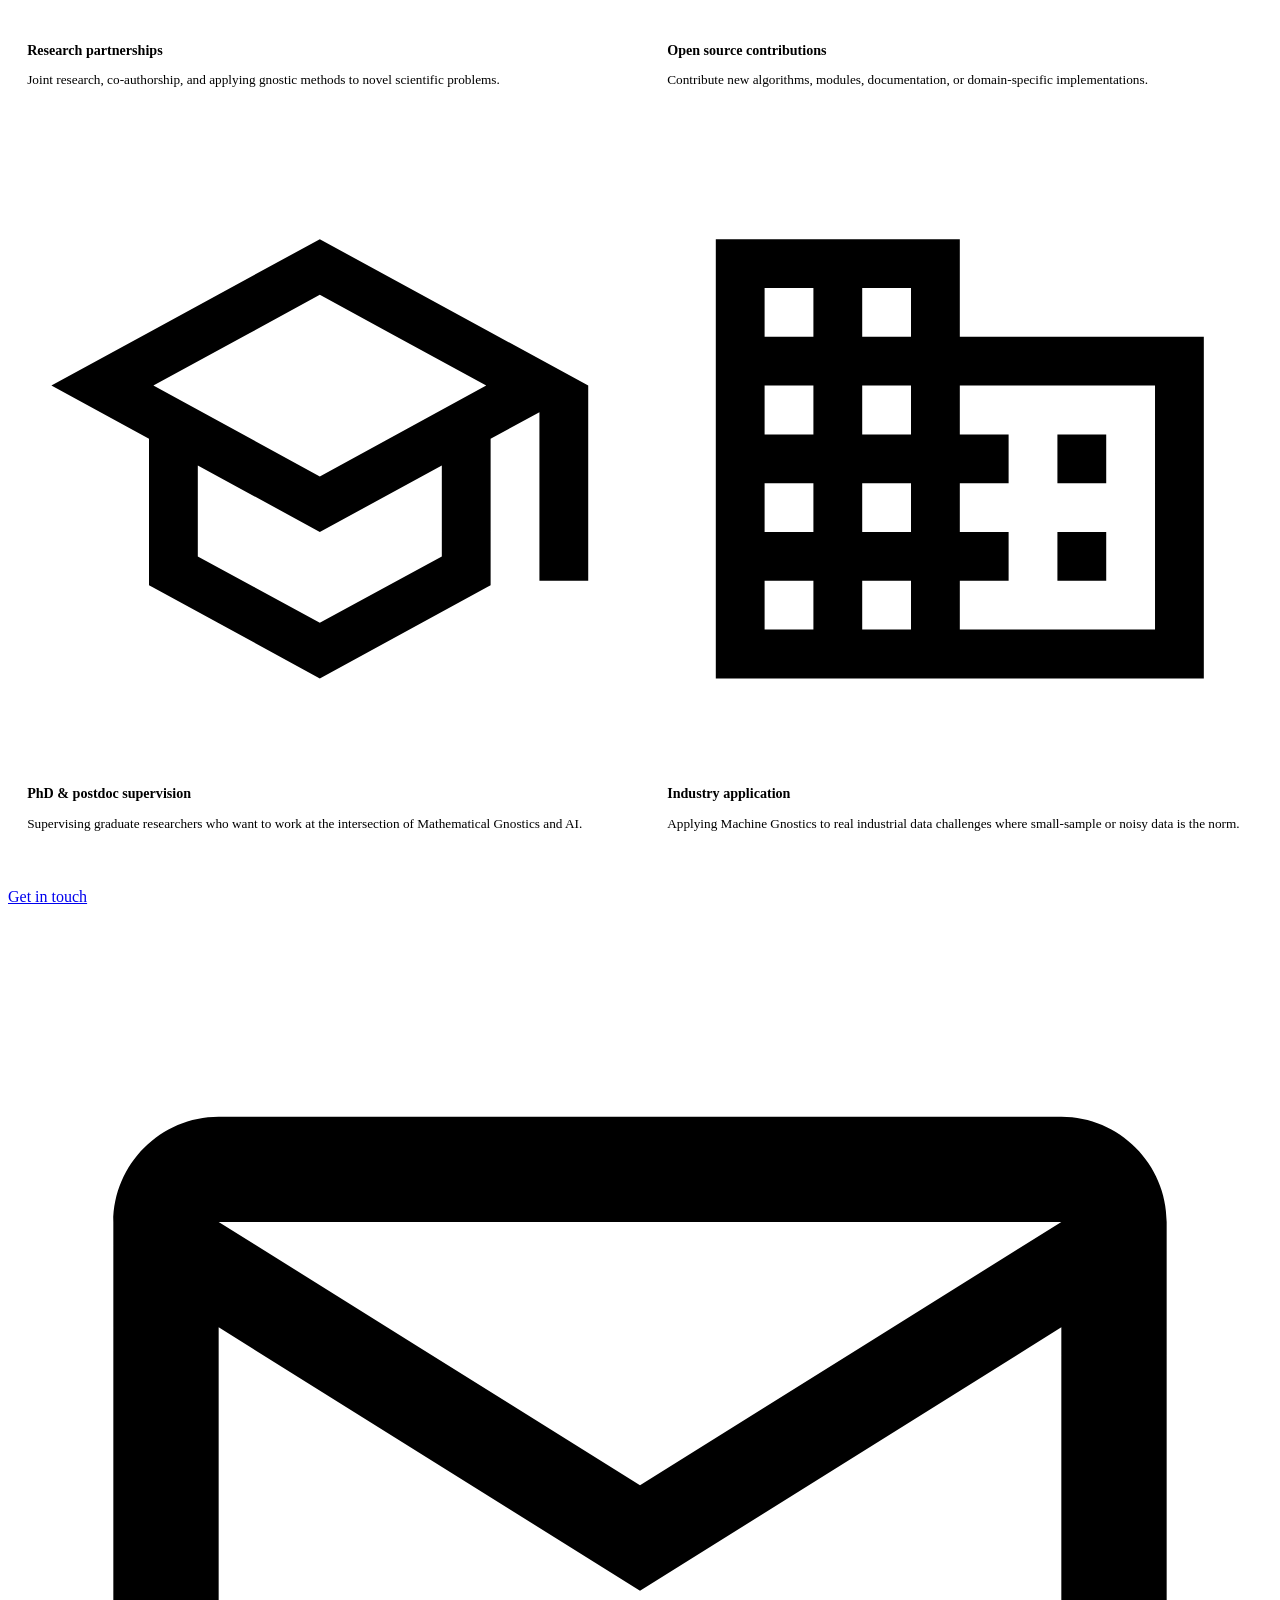
==== commit fd5495a7: "Deployed c23aabb with MkDocs version: 1.6.1" ====
--- a/ai-mg/index.html
+++ b/ai-mg/index.html
@@ -6,7 +6,7 @@
       <meta charset="utf-8">
       <meta name="viewport" content="width=device-width,initial-scale=1">
       
-        <meta name="description" content="Dr. Nirmal Parmar's personal website">
+        <meta name="description" content="Dr. Nirmal Parmar — Founder of Machine Gnostics, the world's first non-statistical machine learning library rooted in the laws of nature.">
       
       
         <meta name="author" content="Nirmal Parmar">
@@ -46,8 +46,8 @@
       
         
         
-        <link rel="preconnect" href="https://fonts.gstatic.com" crossorigin>
-        <link rel="stylesheet" href="https://fonts.googleapis.com/css?family=Roboto:300,300i,400,400i,700,700i%7CRoboto+Mono:400,400i,700,700i&display=fallback">
+        
+        <link rel="stylesheet" href="../assets/external/fonts.googleapis.com/css.49ea35f2.css">
         <style>:root{--md-text-font:"Roboto";--md-code-font:"Roboto Mono"}</style>
       
     
@@ -81,7 +81,7 @@
     
     
     
-    <body dir="ltr" data-md-color-scheme="slate" data-md-color-primary="indigo" data-md-color-accent="light-blue">
+    <body dir="ltr" data-md-color-scheme="default" data-md-color-primary="indigo" data-md-color-accent="indigo">
   
     
     <input class="md-toggle" data-md-toggle="drawer" type="checkbox" id="__drawer" autocomplete="off">
@@ -102,9 +102,7 @@
     
       
 
-  
-
-<header class="md-header md-header--shadow md-header--lifted" data-md-component="header">
+<header class="md-header" data-md-component="header">
   <nav class="md-header__inner md-grid" aria-label="Header">
     <a href=".." title="Dr. Nirmal Parmar" class="md-header__button md-logo" aria-label="Dr. Nirmal Parmar" data-md-component="logo">
       
@@ -139,20 +137,20 @@
     
     
     
-    <input class="md-option" data-md-color-media="" data-md-color-scheme="slate" data-md-color-primary="indigo" data-md-color-accent="light-blue"  aria-label="Switch to light mode"  type="radio" name="__palette" id="__palette_0">
-    
-      <label class="md-header__button md-icon" title="Switch to light mode" for="__palette_1" hidden>
-        <svg xmlns="http://www.w3.org/2000/svg" viewBox="0 0 24 24"><path d="M12 7a5 5 0 0 1 5 5 5 5 0 0 1-5 5 5 5 0 0 1-5-5 5 5 0 0 1 5-5m0 2a3 3 0 0 0-3 3 3 3 0 0 0 3 3 3 3 0 0 0 3-3 3 3 0 0 0-3-3m0-7 2.39 3.42C13.65 5.15 12.84 5 12 5s-1.65.15-2.39.42zM3.34 7l4.16-.35A7.2 7.2 0 0 0 5.94 8.5c-.44.74-.69 1.5-.83 2.29zm.02 10 1.76-3.77a7.131 7.131 0 0 0 2.38 4.14zM20.65 7l-1.77 3.79a7.02 7.02 0 0 0-2.38-4.15zm-.01 10-4.14.36c.59-.51 1.12-1.14 1.54-1.86.42-.73.69-1.5.83-2.29zM12 22l-2.41-3.44c.74.27 1.55.44 2.41.44.82 0 1.63-.17 2.37-.44z"/></svg>
+    <input class="md-option" data-md-color-media="" data-md-color-scheme="default" data-md-color-primary="indigo" data-md-color-accent="indigo"  aria-label="Switch to dark mode"  type="radio" name="__palette" id="__palette_0">
+    
+      <label class="md-header__button md-icon" title="Switch to dark mode" for="__palette_1" hidden>
+        <svg xmlns="http://www.w3.org/2000/svg" viewBox="0 0 24 24"><path d="M12 8a4 4 0 0 0-4 4 4 4 0 0 0 4 4 4 4 0 0 0 4-4 4 4 0 0 0-4-4m0 10a6 6 0 0 1-6-6 6 6 0 0 1 6-6 6 6 0 0 1 6 6 6 6 0 0 1-6 6m8-9.31V4h-4.69L12 .69 8.69 4H4v4.69L.69 12 4 15.31V20h4.69L12 23.31 15.31 20H20v-4.69L23.31 12z"/></svg>
       </label>
     
   
     
     
     
-    <input class="md-option" data-md-color-media="" data-md-color-scheme="default" data-md-color-primary="blue" data-md-color-accent="indigo"  aria-label="Switch to dark mode"  type="radio" name="__palette" id="__palette_1">
-    
-      <label class="md-header__button md-icon" title="Switch to dark mode" for="__palette_0" hidden>
-        <svg xmlns="http://www.w3.org/2000/svg" viewBox="0 0 24 24"><path d="m17.75 4.09-2.53 1.94.91 3.06-2.63-1.81-2.63 1.81.91-3.06-2.53-1.94L12.44 4l1.06-3 1.06 3zm3.5 6.91-1.64 1.25.59 1.98-1.7-1.17-1.7 1.17.59-1.98L15.75 11l2.06-.05L18.5 9l.69 1.95zm-2.28 4.95c.83-.08 1.72 1.1 1.19 1.85-.32.45-.66.87-1.08 1.27C15.17 23 8.84 23 4.94 19.07c-3.91-3.9-3.91-10.24 0-14.14.4-.4.82-.76 1.27-1.08.75-.53 1.93.36 1.85 1.19-.27 2.86.69 5.83 2.89 8.02a9.96 9.96 0 0 0 8.02 2.89m-1.64 2.02a12.08 12.08 0 0 1-7.8-3.47c-2.17-2.19-3.33-5-3.49-7.82-2.81 3.14-2.7 7.96.31 10.98 3.02 3.01 7.84 3.12 10.98.31"/></svg>
+    <input class="md-option" data-md-color-media="" data-md-color-scheme="slate" data-md-color-primary="indigo" data-md-color-accent="indigo"  aria-label="Switch to light mode"  type="radio" name="__palette" id="__palette_1">
+    
+      <label class="md-header__button md-icon" title="Switch to light mode" for="__palette_0" hidden>
+        <svg xmlns="http://www.w3.org/2000/svg" viewBox="0 0 24 24"><path d="M12 18c-.89 0-1.74-.2-2.5-.55C11.56 16.5 13 14.42 13 12s-1.44-4.5-3.5-5.45C10.26 6.2 11.11 6 12 6a6 6 0 0 1 6 6 6 6 0 0 1-6 6m8-9.31V4h-4.69L12 .69 8.69 4H4v4.69L.69 12 4 15.31V20h4.69L12 23.31 15.31 20H20v-4.69L23.31 12z"/></svg>
       </label>
     
   
@@ -207,8 +205,14 @@
     
   </nav>
   
-    
-      
+</header>
+    
+    <div class="md-container" data-md-component="container">
+      
+      
+        
+          
+            
 <nav class="md-tabs" aria-label="Tabs" data-md-component="tabs">
   <div class="md-grid">
     <ul class="md-tabs__list">
@@ -313,13 +317,7 @@
     </ul>
   </div>
 </nav>
-    
-  
-</header>
-    
-    <div class="md-container" data-md-component="container">
-      
-      
+          
         
       
       <main class="md-main" data-md-component="main">
@@ -327,6 +325,8 @@
           
             
               
+                
+              
               <div class="md-sidebar md-sidebar--primary" data-md-component="sidebar" data-md-type="navigation" >
                 <div class="md-sidebar__scrollwrap">
                   <div class="md-sidebar__inner">
@@ -450,54 +450,63 @@
     <ul class="md-nav__list" data-md-component="toc" data-md-scrollfix>
       
         <li class="md-nav__item">
-  <a href="#foundation-principles" class="md-nav__link">
-    <span class="md-ellipsis">
-      Foundation Principles
-    </span>
-  </a>
-  
-</li>
-      
-        <li class="md-nav__item">
-  <a href="#core-capabilities" class="md-nav__link">
-    <span class="md-ellipsis">
-      Core Capabilities
-    </span>
-  </a>
-  
-</li>
-      
-        <li class="md-nav__item">
-  <a href="#technical-excellence" class="md-nav__link">
-    <span class="md-ellipsis">
-      Technical Excellence
-    </span>
-  </a>
-  
-</li>
-      
-        <li class="md-nav__item">
-  <a href="#magnet-deep-learning-framework" class="md-nav__link">
-    <span class="md-ellipsis">
-      MAGNET Deep Learning Framework
-    </span>
-  </a>
-  
-</li>
-      
-        <li class="md-nav__item">
-  <a href="#open-source-leadership" class="md-nav__link">
-    <span class="md-ellipsis">
-      Open Source Leadership
-    </span>
-  </a>
-  
-</li>
-      
-        <li class="md-nav__item">
-  <a href="#scientific-impact" class="md-nav__link">
-    <span class="md-ellipsis">
-      Scientific Impact
+  <a href="#the-problem-i-set-out-to-solve" class="md-nav__link">
+    <span class="md-ellipsis">
+      The problem I set out to solve
+    </span>
+  </a>
+  
+</li>
+      
+        <li class="md-nav__item">
+  <a href="#standing-on-the-shoulders-of-a-pioneer" class="md-nav__link">
+    <span class="md-ellipsis">
+      Standing on the shoulders of a pioneer
+    </span>
+  </a>
+  
+</li>
+      
+        <li class="md-nav__item">
+  <a href="#what-machine-gnostics-actually-does" class="md-nav__link">
+    <span class="md-ellipsis">
+      What Machine Gnostics actually does
+    </span>
+  </a>
+  
+</li>
+      
+        <li class="md-nav__item">
+  <a href="#whats-inside-the-library" class="md-nav__link">
+    <span class="md-ellipsis">
+      What's inside the library
+    </span>
+  </a>
+  
+</li>
+      
+        <li class="md-nav__item">
+  <a href="#get-started-in-one-line" class="md-nav__link">
+    <span class="md-ellipsis">
+      Get started in one line
+    </span>
+  </a>
+  
+</li>
+      
+        <li class="md-nav__item">
+  <a href="#collaborate-with-me" class="md-nav__link">
+    <span class="md-ellipsis">
+      Collaborate with me
+    </span>
+  </a>
+  
+</li>
+      
+        <li class="md-nav__item">
+  <a href="#acknowledgements" class="md-nav__link">
+    <span class="md-ellipsis">
+      Acknowledgements
     </span>
   </a>
   
@@ -563,7 +572,9 @@
             
             
               
-              <div class="md-sidebar md-sidebar--secondary" data-md-component="sidebar" data-md-type="toc" >
+                
+              
+              <div class="md-sidebar md-sidebar--secondary" data-md-component="sidebar" data-md-type="toc" hidden>
                 <div class="md-sidebar__scrollwrap">
                   <div class="md-sidebar__inner">
                     
@@ -582,54 +593,63 @@
     <ul class="md-nav__list" data-md-component="toc" data-md-scrollfix>
       
         <li class="md-nav__item">
-  <a href="#foundation-principles" class="md-nav__link">
-    <span class="md-ellipsis">
-      Foundation Principles
-    </span>
-  </a>
-  
-</li>
-      
-        <li class="md-nav__item">
-  <a href="#core-capabilities" class="md-nav__link">
-    <span class="md-ellipsis">
-      Core Capabilities
-    </span>
-  </a>
-  
-</li>
-      
-        <li class="md-nav__item">
-  <a href="#technical-excellence" class="md-nav__link">
-    <span class="md-ellipsis">
-      Technical Excellence
-    </span>
-  </a>
-  
-</li>
-      
-        <li class="md-nav__item">
-  <a href="#magnet-deep-learning-framework" class="md-nav__link">
-    <span class="md-ellipsis">
-      MAGNET Deep Learning Framework
-    </span>
-  </a>
-  
-</li>
-      
-        <li class="md-nav__item">
-  <a href="#open-source-leadership" class="md-nav__link">
-    <span class="md-ellipsis">
-      Open Source Leadership
-    </span>
-  </a>
-  
-</li>
-      
-        <li class="md-nav__item">
-  <a href="#scientific-impact" class="md-nav__link">
-    <span class="md-ellipsis">
-      Scientific Impact
+  <a href="#the-problem-i-set-out-to-solve" class="md-nav__link">
+    <span class="md-ellipsis">
+      The problem I set out to solve
+    </span>
+  </a>
+  
+</li>
+      
+        <li class="md-nav__item">
+  <a href="#standing-on-the-shoulders-of-a-pioneer" class="md-nav__link">
+    <span class="md-ellipsis">
+      Standing on the shoulders of a pioneer
+    </span>
+  </a>
+  
+</li>
+      
+        <li class="md-nav__item">
+  <a href="#what-machine-gnostics-actually-does" class="md-nav__link">
+    <span class="md-ellipsis">
+      What Machine Gnostics actually does
+    </span>
+  </a>
+  
+</li>
+      
+        <li class="md-nav__item">
+  <a href="#whats-inside-the-library" class="md-nav__link">
+    <span class="md-ellipsis">
+      What's inside the library
+    </span>
+  </a>
+  
+</li>
+      
+        <li class="md-nav__item">
+  <a href="#get-started-in-one-line" class="md-nav__link">
+    <span class="md-ellipsis">
+      Get started in one line
+    </span>
+  </a>
+  
+</li>
+      
+        <li class="md-nav__item">
+  <a href="#collaborate-with-me" class="md-nav__link">
+    <span class="md-ellipsis">
+      Collaborate with me
+    </span>
+  </a>
+  
+</li>
+      
+        <li class="md-nav__item">
+  <a href="#acknowledgements" class="md-nav__link">
+    <span class="md-ellipsis">
+      Acknowledgements
     </span>
   </a>
   
@@ -648,201 +668,143 @@
               <article class="md-content__inner md-typeset">
                 
                   
-
-
-
+  
+
+
+
+
+<div class="mg-hero">
+<div class="mg-hero-text">
+<p><code>&lt;span class="mg-eyebrow"&gt;</code>Founded 2025 · Open source · Python</p>
 <h1 id="machine-gnostics">Machine Gnostics</h1>
-<p><em>AI Rooted in the Laws of Nature</em></p>
-<div class="admonition abstract">
-<p class="admonition-title">Revolutionary Framework</p>
-<p><strong>Machine Gnostics</strong> represents the world's first comprehensive non-statistical machine learning framework, fundamentally challenging traditional AI by encoding the laws of nature directly into algorithms.</p>
-</div>
-<figure markdown="span">
-    <img src="../image/mango-what-is-mg-1.png" alt="Machine Gnostics Framework" style="width: 80%; max-width: 800px; border-radius: 8px; box-shadow: 0 4px 20px rgba(0,0,0,0.1);"/>
-    <figcaption>Machine Gnostics: Scientific Foundation & AI Application</figcaption>
-</figure>
-
-<h2 id="foundation-principles">Foundation Principles</h2>
-<div class="mg-principles">
-  <div class="principle-card">
-    <div class="principle-header">
-      <h3>Scientific Foundation</h3>
-    </div>
-    <div class="principle-content">
-      <ul>
-        <li><strong>Relativistic Physics</strong> - Energy-momentum law for data modeling</li>
-        <li><strong>Riemannian Geometry</strong> - Curved space for uncertainty quantification</li>
-        <li><strong>Thermodynamics</strong> - Information theory and entropy principles</li>
-        <li><strong>Universal Bounds</strong> - Mathematical constraints from nature</li>
-      </ul>
-    </div>
-  </div>
-
-  <div class="principle-card">
-    <div class="principle-header">
-      <h3>Non-Statistical Architecture</h3>
-    </div>
-    <div class="principle-content">
-      <ul>
-        <li><strong>Deterministic Principles</strong> - Data as measurable, material causes</li>
-        <li><strong>Small Data Excellence</strong> - Works regardless of dataset size</li>
-        <li><strong>Noise Resilience</strong> - Exceptional outlier and corruption resistance</li>
-        <li><strong>Truth Extraction</strong> - Data speaks for themselves</li>
-      </ul>
-    </div>
-  </div>
-</div>
-
-<h2 id="core-capabilities">Core Capabilities</h2>
-<div class="mg-capabilities">
-  <div class="capability-item">
-    <h4>Robust Data Aggregation</h4>
-    <p>Models data uncertainty like relativistic particles, enabling robust analysis that is resilient to outliers and noise.</p>
-  </div>
-
-  <div class="capability-item">
-    <h4>Real-World Data Excellence</h4>
-    <p>Excels with small, corrupted, or outlier-ridden datasets where traditional statistical models often fail.</p>
-  </div>
-
-  <div class="capability-item">
-    <h4>Deterministic Uncertainty</h4>
-    <p>Treats uncertainty as measurable property based on information, not randomness - truth from data, not assumptions.</p>
-  </div>
-
-  <div class="capability-item">
-    <h4>Entropy Minimization</h4>
-    <p>Minimizes entropy rather than squared error for model convergence - a unique trait that aligns with thermodynamic principles and information theory.</p>
-  </div>
-</div>
-
-<!-- ## Applications
-
-<div class="mg-applications">
-  <div class="application-domain">
-    <h4>Engineering & Manufacturing</h4>
-    <p>Thermal system optimization, quality control processes, and predictive maintenance where traditional statistical approaches struggle with limited data or high noise environments.</p>
-  </div>
-
-  <div class="application-domain">
-    <h4>Energy Systems</h4>
-    <p>Heat transfer analysis, power generation efficiency, and renewable energy optimization, leveraging deep integration with thermodynamic principles.</p>
-  </div>
-
-  <div class="application-domain">
-    <h4>Scientific Research</h4>
-    <p>Materials characterization, experimental data analysis, and hypothesis testing where physical laws provide stronger constraints than statistical assumptions.</p>
-  </div>
-
-  <div class="application-domain">
-    <h4>Process Industries</h4>
-    <p>Chemical engineering applications, pharmaceutical development, and biotechnology where deterministic relationships govern system behavior.</p>
-  </div>
-</div> -->
-
-<h2 id="technical-excellence">Technical Excellence</h2>
-<div class="admonition note">
-<p class="admonition-title">Mathematical Foundation</p>
-<p>Machine Gnostics, based on Mathematical Gnostics, implements advanced mathematical concepts including vector bi-algebra, non-Euclidean geometries (Riemannian, Minkowskian), and quantification theory as foundational measurement science.</p>
-</div>
-<div class="mg-technical">
-  <div class="tech-feature">
-    <h4>Small Data Mastery</h4>
-    <p>Extracts truth from data regardless of sample size, delivering insights from minimal datasets without statistical assumptions.</p>
-  </div>
-
-  <div class="tech-feature">
-    <h4>Physical Constraint Recognition</h4>
-    <p>Understands causality, physical constraints, and engineering principles embedded in data structures.</p>
-  </div>
-
-  <div class="tech-feature">
-    <h4>Exceptional Robustness</h4>
-    <p>Delivers exceptional resilience against outliers, noise, and corrupted data through deterministic geometric modeling.</p>
-  </div>
-
-  <div class="tech-feature">
-    <h4>Universal Mathematical Bounds</h4>
-    <p>Natural [0, ∞] constraints from physical laws ensure realistic, interpretable results in all applications.</p>
-  </div>
-</div>
-
-<h2 id="magnet-deep-learning-framework">MAGNET Deep Learning Framework</h2>
-<div class="admonition tip">
-<p class="admonition-title">Next Generation AI</p>
-<p><strong>MAGNET (Machine Gnostics Networks)</strong> represents the next frontier - applying gnostic principles to neural network architectures for interpretable, robust deep learning models.</p>
-</div>
-<div class="magnet-overview">
-  <!-- <div class="magnet-feature">
-    <h4>Interpretable Networks</h4>
-    <p>Neural architectures that maintain physical interpretability while delivering deep learning performance.</p>
-  </div> -->
-
-  <div class="magnet-feature">
-    <h4>Physics-AI Integration</h4>
-    <p>Seamlessly bridges traditional deep learning with physics-based modeling principles.</p>
-  </div>
-
-  <div class="magnet-feature">
-    <h4>Reliable Standards</h4>
-    <p>Establishes new benchmarks for trustworthy, nature-inspired artificial intelligence systems.</p>
-  </div>
-</div>
-
-<h2 id="open-source-leadership">Open Source Leadership</h2>
-<div class="admonition heart">
-<p class="admonition-title">Community Driven</p>
-<p>Machine Gnostics is proudly open source, democratizing access to revolutionary AI methodologies and fostering global collaboration in advancing non-statistical machine learning.</p>
-</div>
-<div class="opensource-impact">
-  <div class="impact-area">
-    <h4>Global Accessibility</h4>
-    <p>Freely accessible codebase with comprehensive documentation, making advanced mathematical concepts available to researchers worldwide.</p>
-  </div>
-
-  <div class="impact-area">
-    <h4>Industrial Integration</h4>
-    <p>Seamless integration with standard ML workflows including MLflow, enabling easy adoption in existing data science pipelines.</p>
-  </div>
-
-  <div class="impact-area">
-    <h4>Educational Mission</h4>
-    <p>Building international network of researchers and practitioners while making advanced AI concepts accessible to broader audiences.</p>
-  </div>
-
-  <div class="impact-area">
-    <h4>AI Paradigm Shift</h4>
-    <p>Brings revolutionary change to AI by requiring a different lens to view data and data science problems, moving beyond traditional statistical thinking.</p>
-  </div>
-</div>
-
-<h2 id="scientific-impact">Scientific Impact</h2>
+<p class="mg-tagline">The world's first machine learning library built on non-statistical principles — encoding the laws of nature directly into algorithms.</p>
+<p><a class="md-button md-button--primary" href="https://www.machinegnostics.com" target="_blank">Visit machinegnostics.com <span class="twemoji"><svg xmlns="http://www.w3.org/2000/svg" viewBox="0 0 24 24"><path d="M4 11v2h12l-5.5 5.5 1.42 1.42L19.84 12l-7.92-7.92L10.5 5.5 16 11z"/></svg></span></a>
+<a class="md-button" href="https://github.com/MachineGnostics/machinegnostics" target="_blank">GitHub <span class="twemoji"><svg xmlns="http://www.w3.org/2000/svg" viewBox="0 0 24 24"><path d="M12 2A10 10 0 0 0 2 12c0 4.42 2.87 8.17 6.84 9.5.5.08.66-.23.66-.5v-1.69c-2.77.6-3.36-1.34-3.36-1.34-.46-1.16-1.11-1.47-1.11-1.47-.91-.62.07-.6.07-.6 1 .07 1.53 1.03 1.53 1.03.87 1.52 2.34 1.07 2.91.83.09-.65.35-1.09.63-1.34-2.22-.25-4.55-1.11-4.55-4.92 0-1.11.38-2 1.03-2.71-.1-.25-.45-1.29.1-2.64 0 0 .84-.27 2.75 1.02.79-.22 1.65-.33 2.5-.33s1.71.11 2.5.33c1.91-1.29 2.75-1.02 2.75-1.02.55 1.35.2 2.39.1 2.64.65.71 1.03 1.6 1.03 2.71 0 3.82-2.34 4.66-4.57 4.91.36.31.69.92.69 1.85V21c0 .27.16.59.67.5C19.14 20.16 22 16.42 22 12A10 10 0 0 0 12 2"/></svg></span></a></p>
+</div>
+<div class="mg-hero-logo">
+<p><img alt="Machine Gnostics" class="mg-logo" src="../assets/external/machinegnostics.com/images/logo.png"></p>
+</div>
+</div>
+<hr />
+<h2 id="the-problem-i-set-out-to-solve">The problem I set out to solve</h2>
+<p>Working at the intersection of thermal engineering and AI, I kept running into the same wall. Real industrial and reserach data is small, noisy, and messy. Sensors fail. Experiments are expensive. You rarely get thousands of samples. Yet every mainstream AI framework — from scikit-learn to PyTorch — is built on statistical assumptions that silently break down when data is scarce or corrupted.</p>
+<p>The deeper issue was not just sample size. It was that statistical AI has no concept of physical reality. It treats data as abstract numbers drawn from probability distributions, with no grounding in geometry, thermodynamics, or the measurable laws that govern the real world.</p>
 <blockquote>
-<p><em>"Let data speak for themselves"</em></p>
+<p><em>"Why are we forcing physical data into statistical models that were never designed for it?"</em></p>
 </blockquote>
-<p>This core philosophy reflects Dr. Parmar's vision of AI that respects data individuality, leverages nature's laws, and operates effectively in the real world without idealized statistical assumptions. Machine Gnostics has gained recognition from leading researchers who have solved previously "unsolvable" problems using the framework.</p>
-<div class="mg-links">
-  <a href="https://www.machinegnostics.info/" class="mg-link-secondary">
-    Explore Machine Gnostics
-  </a>
-  <a href="https://github.com/MachineGnostics/machinegnostics" class="mg-link-secondary">
-    GitHub Repository
-  </a>
-  <a href="https://pypi.org/project/machinegnostics/" class="mg-link-secondary">
-    PyPI Package
-  </a>
-</div>
-
-
-
-
-
-
-
-
-
-  
-
+<p>That question, which I first encountered during my PhD research at the Czech Academy of Sciences in Prague, became the seed of Machine Gnostics.</p>
+<hr />
+<h2 id="standing-on-the-shoulders-of-a-pioneer">Standing on the shoulders of a pioneer</h2>
+<div class="mg-origin-card">
+<p>Machine Gnostics did not emerge from nothing. It is built on the life's work of <strong>Dr. Pavel Kovanic</strong> (1942–2023), a researcher at the Institute of Information Theory and Automation of the Czechoslovak Academy of Sciences, who first published <strong>Mathematical Gnostics</strong> in 1984.</p>
+<p>Kovanic's radical idea: uncertainty in data is not random — it has measurable, material causes. Instead of statistical distributions, he encoded <strong>Riemannian geometry, thermodynamic entropy, and relativistic mechanics</strong> into a framework that lets data speak for themselves.</p>
+<p>His theory was met with scepticism for decades. In 2022, during my PhD at UCT Prague under Dr. Magdalena Bendová and Dr. Zdeněk Wagner — both long-time collaborators of Kovanic — I identified the bridge between Mathematical Gnostics and modern machine learning. In 2023, the year Kovanic published his final book and passed away, Machine Gnostics was born.</p>
+<p>It is my honour to carry his work forward.</p>
+</div>
+<hr />
+<h2 id="what-machine-gnostics-actually-does">What Machine Gnostics actually does</h2>
+<p>Unlike statistical AI, Machine Gnostics encodes the laws of nature — geometry, physics, entropy — directly into its algorithms. This produces three properties that statistical frameworks cannot replicate:</p>
+<div class="mg-pillars">
+<div class="mg-pillar">
+<p><span class="twemoji"><svg xmlns="http://www.w3.org/2000/svg" viewBox="0 0 24 24"><path d="M7.27 10 9 7h5.42l1.16-2-.08-.5A1.5 1.5 0 0 1 17 3a1.5 1.5 0 0 1 1.5 1.5c0 .71-.5 1.31-1.17 1.46l-.96 1.67L17.73 10l.86-1.5-.09-.5A1.5 1.5 0 0 1 20 6.5 1.5 1.5 0 0 1 21.5 8c0 .71-.5 1.3-1.15 1.46L18.89 12l1.73 3c.77.07 1.38.71 1.38 1.5a1.5 1.5 0 0 1-1.5 1.5 1.5 1.5 0 0 1-1.5-1.5v-.26L17.73 14l-1.36 2.37.96 1.67a1.5 1.5 0 0 1 1.17 1.46A1.5 1.5 0 0 1 17 21a1.5 1.5 0 0 1-1.5-1.5l.08-.5-1.16-2h-3.84l-1.16 2 .08.5A1.5 1.5 0 0 1 8 21a1.5 1.5 0 0 1-1.5-1.5c0-.71.5-1.31 1.17-1.46l.96-1.67L4.38 9C3.61 8.93 3 8.29 3 7.5A1.5 1.5 0 0 1 4.5 6 1.5 1.5 0 0 1 6 7.5v.26zm2.88-1-1.73 3 1.73 3h4.7l1.73-3-1.73-3z"/></svg></span> &nbsp; <strong>Works on small data</strong></p>
+<p>No minimum sample size. No assumption of normal distributions. Gnostic algorithms extract reliable signal even from 10–20 data points — the kind of datasets that are routine in engineering, medicine, and industrial process control.</p>
+</div>
+<div class="mg-pillar">
+<p><span class="twemoji"><svg xmlns="http://www.w3.org/2000/svg" viewBox="0 0 24 24"><path d="M17 22v-2h3v-3h2v3.5c0 .39-.16.74-.46 1.04s-.65.46-1.04.46zM7 22H3.5c-.39 0-.74-.16-1.04-.46S2 20.89 2 20.5V17h2v3h3zM17 2h3.5c.39 0 .74.16 1.04.46s.46.65.46 1.04V7h-2V4h-3zM7 2v2H4v3H2V3.5c0-.39.16-.74.46-1.04S3.11 2 3.5 2zm3.5 4C13 6 15 8 15 10.5c0 .88-.25 1.7-.69 2.4l3.26 3.26-1.41 1.41-3.26-3.26c-.7.44-1.52.69-2.4.69C8 15 6 13 6 10.5S8 6 10.5 6m0 2a2.5 2.5 0 0 0 0 5 2.5 2.5 0 0 0 0-5"/></svg></span> &nbsp; <strong>Fully explainable</strong></p>
+<p>Every result traces back to mathematical first principles. No black boxes. Every parameter is interpretable in terms of geometry and thermodynamics — making Machine Gnostics uniquely suited for regulated industries and scientific research.</p>
+</div>
+<div class="mg-pillar">
+<p><span class="twemoji"><svg xmlns="http://www.w3.org/2000/svg" viewBox="0 0 24 24"><path d="M21 11c0 5.55-3.84 10.74-9 12-5.16-1.26-9-6.45-9-12V5l9-4 9 4zm-9 10c3.75-1 7-5.46 7-9.78V6.3l-7-3.12L5 6.3v4.92C5 15.54 8.25 20 12 21m-2-4-4-4 1.41-1.41L10 14.17l6.59-6.59L18 9"/></svg></span> &nbsp; <strong>Noise and outlier robust</strong></p>
+<p>Because the framework treats each data point as a material event — not a statistical sample — it naturally distinguishes signal from noise without discarding outliers or requiring data cleaning assumptions.</p>
+</div>
+</div>
+<hr />
+<h2 id="whats-inside-the-library">What's inside the library</h2>
+<div class="mg-modules">
+<div class="mg-module-card">
+<p><strong>Gnostic data analysis</strong></p>
+<p>Exploratory analysis, distribution functions (EGDF, ELDF, QGDF, QLDF), clustering, interval analysis, homogeneity tests — all without statistical assumptions.</p>
+<p><a href="https://docs.machinegnostics.com/latest/da/da_models/" target="_blank">Explore →</a></p>
+</div>
+<div class="mg-module-card">
+<p><strong>Gnostic machine learning</strong></p>
+<p>Classification, regression, clustering, and time series forecasting models grounded in gnostic certainty. Fully traceable and explainable.</p>
+<p><a href="https://docs.machinegnostics.com/latest/models/ml_models/" target="_blank">Explore →</a></p>
+</div>
+<div class="mg-module-card">
+<p><strong>MAGNET — deep gnostic learning</strong></p>
+<p>Next-generation neural networks built on mathematical gnostic principles. Noise-immune. Thermodynamically grounded. Easy Pythonic API.</p>
+<p><a href="https://docs.machinegnostics.com/latest/magnet/magnet/" target="_blank">Explore →</a></p>
+</div>
+</div>
+<hr />
+<h2 id="get-started-in-one-line">Get started in one line</h2>
+<div class="highlight"><pre><span></span><code><span class="n">pip</span> <span class="n">install</span> <span class="n">machinegnostics</span>
+</code></pre></div>
+<p>Full documentation, tutorials, and Jupyter notebook examples are available at <a href="https://docs.machinegnostics.com" target="_blank">docs.machinegnostics.com</a>.</p>
+<hr />
+<h2 id="collaborate-with-me">Collaborate with me</h2>
+<p>I actively welcome research collaborations that apply Machine Gnostics to new domains — particularly in engineering, medicine, environmental science, and industrial AI. If you are working on a problem where conventional statistical AI is failing, this framework may be exactly what you need.</p>
+<div class="mg-collab-grid">
+<div class="mg-collab-card">
+<p><span class="twemoji"><svg xmlns="http://www.w3.org/2000/svg" viewBox="0 0 24 24"><path d="M5 19a1 1 0 0 0 1 1h12a1 1 0 0 0 1-1c0-.21-.07-.41-.18-.57L13 8.35V4h-2v4.35L5.18 18.43c-.11.16-.18.36-.18.57m1 3a3 3 0 0 1-3-3c0-.6.18-1.16.5-1.63L9 7.81V6a1 1 0 0 1-1-1V4a2 2 0 0 1 2-2h4a2 2 0 0 1 2 2v1a1 1 0 0 1-1 1v1.81l5.5 9.56c.32.47.5 1.03.5 1.63a3 3 0 0 1-3 3zm7-6 1.34-1.34L16.27 18H7.73l2.66-4.61zm-.5-4a.5.5 0 0 1 .5.5.5.5 0 0 1-.5.5.5.5 0 0 1-.5-.5.5.5 0 0 1 .5-.5"/></svg></span>   <strong>Research partnerships</strong>
+Joint research, co-authorship, and applying gnostic methods to novel scientific problems.</p>
+</div>
+<div class="mg-collab-card">
+<p><span class="twemoji"><svg xmlns="http://www.w3.org/2000/svg" viewBox="0 0 24 24"><path d="M8 3a2 2 0 0 0-2 2v4a2 2 0 0 1-2 2H3v2h1a2 2 0 0 1 2 2v4a2 2 0 0 0 2 2h2v-2H8v-5a2 2 0 0 0-2-2 2 2 0 0 0 2-2V5h2V3m6 0a2 2 0 0 1 2 2v4a2 2 0 0 0 2 2h1v2h-1a2 2 0 0 0-2 2v4a2 2 0 0 1-2 2h-2v-2h2v-5a2 2 0 0 1 2-2 2 2 0 0 1-2-2V5h-2V3z"/></svg></span>   <strong>Open source contributions</strong>
+Contribute new algorithms, modules, documentation, or domain-specific implementations.</p>
+</div>
+<div class="mg-collab-card">
+<p><span class="twemoji"><svg xmlns="http://www.w3.org/2000/svg" viewBox="0 0 24 24"><path d="M12 3 1 9l4 2.18v6L12 21l7-3.82v-6l2-1.09V17h2V9zm6.82 6L12 12.72 5.18 9 12 5.28zM17 16l-5 2.72L7 16v-3.73L12 15l5-2.73z"/></svg></span>   <strong>PhD &amp; postdoc supervision</strong>
+Supervising graduate researchers who want to work at the intersection of Mathematical Gnostics and AI.</p>
+</div>
+<div class="mg-collab-card">
+<p><span class="twemoji"><svg xmlns="http://www.w3.org/2000/svg" viewBox="0 0 24 24"><path d="M18 15h-2v2h2m0-6h-2v2h2m2 6h-8v-2h2v-2h-2v-2h2v-2h-2V9h8M10 7H8V5h2m0 6H8V9h2m0 6H8v-2h2m0 6H8v-2h2M6 7H4V5h2m0 6H4V9h2m0 6H4v-2h2m0 6H4v-2h2m6-10V3H2v18h20V7z"/></svg></span>   <strong>Industry application</strong>
+Applying Machine Gnostics to real industrial data challenges where small-sample or noisy data is the norm.</p>
+</div>
+</div>
+<p><a class="md-button md-button--primary" href="../contact/">Get in touch <span class="twemoji"><svg xmlns="http://www.w3.org/2000/svg" viewBox="0 0 24 24"><path d="M22 6c0-1.1-.9-2-2-2H4c-1.1 0-2 .9-2 2v12c0 1.1.9 2 2 2h16c1.1 0 2-.9 2-2zm-2 0-8 5-8-5zm0 12H4V8l8 5 8-5z"/></svg></span></a></p>
+<hr />
+<h2 id="acknowledgements">Acknowledgements</h2>
+<div class="mg-acknowledgement">
+<p>Machine Gnostics stands on the foundation laid by <strong>Dr. Pavel Kovanic</strong> (1942–2023), whose vision of a nature-grounded, non-statistical theory of data uncertainty inspired this entire project. His legacy lives on in every algorithm.</p>
+<p>Deep thanks also to <strong>Dr. Magdalena Bendová</strong> (PhD supervisor) and <strong>Dr. Zdeněk Wagner</strong> (expert supervisor) at the Czech Academy of Sciences, Prague — whose mentorship, encouragement, and decades of work with Mathematical Gnostics made this journey possible.</p>
+<p><em>Full history: <a href="https://docs.machinegnostics.com/latest/stories/history" target="_blank">docs.machinegnostics.com/latest/stories/history</a></em></p>
+</div>
+
+
+
+
+
+
+
+  
+    
+  
+  
+
+
+  <aside class="md-source-file">
+    
+      
+  <span class="md-source-file__fact">
+    <span class="md-icon" title="Last update">
+      <svg xmlns="http://www.w3.org/2000/svg" viewBox="0 0 24 24"><path d="M21 13.1c-.1 0-.3.1-.4.2l-1 1 2.1 2.1 1-1c.2-.2.2-.6 0-.8l-1.3-1.3c-.1-.1-.2-.2-.4-.2m-1.9 1.8-6.1 6V23h2.1l6.1-6.1zM12.5 7v5.2l4 2.4-1 1L11 13V7zM11 21.9c-5.1-.5-9-4.8-9-9.9C2 6.5 6.5 2 12 2c5.3 0 9.6 4.1 10 9.3-.3-.1-.6-.2-1-.2s-.7.1-1 .2C19.6 7.2 16.2 4 12 4c-4.4 0-8 3.6-8 8 0 4.1 3.1 7.5 7.1 7.9l-.1.2z"/></svg>
+    </span>
+    <span class="git-revision-date-localized-plugin git-revision-date-localized-plugin-date" title="March 24, 2026 20:33:03 UTC">March 24, 2026</span>
+  </span>
+
+    
+    
+    
+    
+  </aside>
+
+
+  
+
+
+  
 
 
 
@@ -864,46 +826,6 @@
       
         <footer class="md-footer">
   
-    
-      
-      <nav class="md-footer__inner md-grid" aria-label="Footer" >
-        
-          
-          <a href="../profile/" class="md-footer__link md-footer__link--prev" aria-label="Previous: Profile">
-            <div class="md-footer__button md-icon">
-              
-              <svg xmlns="http://www.w3.org/2000/svg" viewBox="0 0 24 24"><path d="M20 11v2H8l5.5 5.5-1.42 1.42L4.16 12l7.92-7.92L13.5 5.5 8 11z"/></svg>
-            </div>
-            <div class="md-footer__title">
-              <span class="md-footer__direction">
-                Previous
-              </span>
-              <div class="md-ellipsis">
-                Profile
-              </div>
-            </div>
-          </a>
-        
-        
-          
-          <a href="../publications/" class="md-footer__link md-footer__link--next" aria-label="Next: Publications">
-            <div class="md-footer__title">
-              <span class="md-footer__direction">
-                Next
-              </span>
-              <div class="md-ellipsis">
-                Publications
-              </div>
-            </div>
-            <div class="md-footer__button md-icon">
-              
-              <svg xmlns="http://www.w3.org/2000/svg" viewBox="0 0 24 24"><path d="M4 11v2h12l-5.5 5.5 1.42 1.42L19.84 12l-7.92-7.92L10.5 5.5 16 11z"/></svg>
-            </div>
-          </a>
-        
-      </nav>
-    
-  
   <div class="md-footer-meta md-typeset">
     <div class="md-footer-meta__inner md-grid">
       <div class="md-copyright">
@@ -942,7 +864,7 @@
     
     
     
-    <a href="https://scholar.google.co.in/citations?user=cF90K6cAAAAJ&hl=en" target="_blank" rel="noopener" title="Google Scholar" class="md-social__link">
+    <a href="https://scholar.google.co.in/citations?user=cF90K6cAAAAJ&amp;hl=en" target="_blank" rel="noopener" title="Google Scholar" class="md-social__link">
       <svg xmlns="http://www.w3.org/2000/svg" viewBox="0 0 640 512"><!--! Font Awesome Free 6.7.2 by @fontawesome - https://fontawesome.com License - https://fontawesome.com/license/free (Icons: CC BY 4.0, Fonts: SIL OFL 1.1, Code: MIT License) Copyright 2024 Fonticons, Inc.--><path d="M320 32c-8.1 0-16.1 1.4-23.7 4.1L15.8 137.4C6.3 140.9 0 149.9 0 160s6.3 19.1 15.8 22.6l57.9 20.9C57.3 229.3 48 259.8 48 291.9V320c0 28.4-10.8 57.7-22.3 80.8-6.5 13-13.9 25.8-22.5 37.6-3.2 4.3-4.1 9.9-2.3 15s6 8.9 11.2 10.2l64 16c4.2 1.1 8.7.3 12.4-2s6.3-6.1 7.1-10.4c8.6-42.8 4.3-81.2-2.1-108.7-3.2-14.2-7.5-28.7-13.5-42v-24.6c0-30.2 10.2-58.7 27.9-81.5 12.9-15.5 29.6-28 49.2-35.7l157-61.7c8.2-3.2 17.5.8 20.7 9s-.8 17.5-9 20.7l-157 61.7c-12.4 4.9-23.3 12.4-32.2 21.6l159.6 57.6c7.6 2.7 15.6 4.1 23.7 4.1s16.1-1.4 23.7-4.1l280.6-101c9.5-3.4 15.8-12.5 15.8-22.6s-6.3-19.1-15.8-22.6L343.7 36.1c-7.6-2.7-15.6-4.1-23.7-4.1M128 408c0 35.3 86 72 192 72s192-36.7 192-72l-15.3-145.4L354.5 314c-11.1 4-22.8 6-34.5 6s-23.5-2-34.5-6l-142.2-51.4z"/></svg>
     </a>
   
@@ -1052,7 +974,7 @@
     
     
       
-      <script id="__config" type="application/json">{"base": "..", "features": ["navigation.tabs", "navigation.tabs.sticky", "navigation.footer", "navigation.instant", "navigation.top", "navigation.expand", "navigation.sections", "navigation.indexes", "navigation.tracking", "content.code.annotate", "content.code.copy", "content.code.highlight", "content.code.tabs", "content.code.include", "content.code.extra", "content.search.highlight", "content.search.share", "content.search.suggest", "content.search.autocomplete", "content.search.highlight"], "search": "../assets/javascripts/workers/search.d50fe291.min.js", "tags": null, "translations": {"clipboard.copied": "Copied to clipboard", "clipboard.copy": "Copy to clipboard", "search.result.more.one": "1 more on this page", "search.result.more.other": "# more on this page", "search.result.none": "No matching documents", "search.result.one": "1 matching document", "search.result.other": "# matching documents", "search.result.placeholder": "Type to start searching", "search.result.term.missing": "Missing", "select.version": "Select version"}, "version": null}</script>
+      <script id="__config" type="application/json">{"base": "..", "features": ["navigation.instant", "navigation.tabs", "navigation.top"], "search": "../assets/javascripts/workers/search.d50fe291.min.js", "tags": null, "translations": {"clipboard.copied": "Copied to clipboard", "clipboard.copy": "Copy to clipboard", "search.result.more.one": "1 more on this page", "search.result.more.other": "# more on this page", "search.result.none": "No matching documents", "search.result.one": "1 matching document", "search.result.other": "# matching documents", "search.result.placeholder": "Type to start searching", "search.result.term.missing": "Missing", "select.version": "Select version"}, "version": null}</script>
     
     
       <script src="../assets/javascripts/bundle.13a4f30d.min.js"></script>
--- a/assets/external/fonts.googleapis.com/css.49ea35f2.css
+++ b/assets/external/fonts.googleapis.com/css.49ea35f2.css
@@ -0,0 +1,756 @@
+/* cyrillic-ext */
+@font-face {
+  font-family: 'Roboto';
+  font-style: italic;
+  font-weight: 300;
+  font-stretch: 100%;
+  font-display: fallback;
+  src: url(../fonts.gstatic.com/s/roboto/v51/KFO5CnqEu92Fr1Mu53ZEC9_Vu3r1gIhOszmkC3kaWzU.woff2) format('woff2');
+  unicode-range: U+0460-052F, U+1C80-1C8A, U+20B4, U+2DE0-2DFF, U+A640-A69F, U+FE2E-FE2F;
+}
+/* cyrillic */
+@font-face {
+  font-family: 'Roboto';
+  font-style: italic;
+  font-weight: 300;
+  font-stretch: 100%;
+  font-display: fallback;
+  src: url(../fonts.gstatic.com/s/roboto/v51/KFO5CnqEu92Fr1Mu53ZEC9_Vu3r1gIhOszmkAnkaWzU.woff2) format('woff2');
+  unicode-range: U+0301, U+0400-045F, U+0490-0491, U+04B0-04B1, U+2116;
+}
+/* greek-ext */
+@font-face {
+  font-family: 'Roboto';
+  font-style: italic;
+  font-weight: 300;
+  font-stretch: 100%;
+  font-display: fallback;
+  src: url(../fonts.gstatic.com/s/roboto/v51/KFO5CnqEu92Fr1Mu53ZEC9_Vu3r1gIhOszmkCnkaWzU.woff2) format('woff2');
+  unicode-range: U+1F00-1FFF;
+}
+/* greek */
+@font-face {
+  font-family: 'Roboto';
+  font-style: italic;
+  font-weight: 300;
+  font-stretch: 100%;
+  font-display: fallback;
+  src: url(../fonts.gstatic.com/s/roboto/v51/KFO5CnqEu92Fr1Mu53ZEC9_Vu3r1gIhOszmkBXkaWzU.woff2) format('woff2');
+  unicode-range: U+0370-0377, U+037A-037F, U+0384-038A, U+038C, U+038E-03A1, U+03A3-03FF;
+}
+/* math */
+@font-face {
+  font-family: 'Roboto';
+  font-style: italic;
+  font-weight: 300;
+  font-stretch: 100%;
+  font-display: fallback;
+  src: url(../fonts.gstatic.com/s/roboto/v51/KFO5CnqEu92Fr1Mu53ZEC9_Vu3r1gIhOszmkenkaWzU.woff2) format('woff2');
+  unicode-range: U+0302-0303, U+0305, U+0307-0308, U+0310, U+0312, U+0315, U+031A, U+0326-0327, U+032C, U+032F-0330, U+0332-0333, U+0338, U+033A, U+0346, U+034D, U+0391-03A1, U+03A3-03A9, U+03B1-03C9, U+03D1, U+03D5-03D6, U+03F0-03F1, U+03F4-03F5, U+2016-2017, U+2034-2038, U+203C, U+2040, U+2043, U+2047, U+2050, U+2057, U+205F, U+2070-2071, U+2074-208E, U+2090-209C, U+20D0-20DC, U+20E1, U+20E5-20EF, U+2100-2112, U+2114-2115, U+2117-2121, U+2123-214F, U+2190, U+2192, U+2194-21AE, U+21B0-21E5, U+21F1-21F2, U+21F4-2211, U+2213-2214, U+2216-22FF, U+2308-230B, U+2310, U+2319, U+231C-2321, U+2336-237A, U+237C, U+2395, U+239B-23B7, U+23D0, U+23DC-23E1, U+2474-2475, U+25AF, U+25B3, U+25B7, U+25BD, U+25C1, U+25CA, U+25CC, U+25FB, U+266D-266F, U+27C0-27FF, U+2900-2AFF, U+2B0E-2B11, U+2B30-2B4C, U+2BFE, U+3030, U+FF5B, U+FF5D, U+1D400-1D7FF, U+1EE00-1EEFF;
+}
+/* symbols */
+@font-face {
+  font-family: 'Roboto';
+  font-style: italic;
+  font-weight: 300;
+  font-stretch: 100%;
+  font-display: fallback;
+  src: url(../fonts.gstatic.com/s/roboto/v51/KFO5CnqEu92Fr1Mu53ZEC9_Vu3r1gIhOszmkaHkaWzU.woff2) format('woff2');
+  unicode-range: U+0001-000C, U+000E-001F, U+007F-009F, U+20DD-20E0, U+20E2-20E4, U+2150-218F, U+2190, U+2192, U+2194-2199, U+21AF, U+21E6-21F0, U+21F3, U+2218-2219, U+2299, U+22C4-22C6, U+2300-243F, U+2440-244A, U+2460-24FF, U+25A0-27BF, U+2800-28FF, U+2921-2922, U+2981, U+29BF, U+29EB, U+2B00-2BFF, U+4DC0-4DFF, U+FFF9-FFFB, U+10140-1018E, U+10190-1019C, U+101A0, U+101D0-101FD, U+102E0-102FB, U+10E60-10E7E, U+1D2C0-1D2D3, U+1D2E0-1D37F, U+1F000-1F0FF, U+1F100-1F1AD, U+1F1E6-1F1FF, U+1F30D-1F30F, U+1F315, U+1F31C, U+1F31E, U+1F320-1F32C, U+1F336, U+1F378, U+1F37D, U+1F382, U+1F393-1F39F, U+1F3A7-1F3A8, U+1F3AC-1F3AF, U+1F3C2, U+1F3C4-1F3C6, U+1F3CA-1F3CE, U+1F3D4-1F3E0, U+1F3ED, U+1F3F1-1F3F3, U+1F3F5-1F3F7, U+1F408, U+1F415, U+1F41F, U+1F426, U+1F43F, U+1F441-1F442, U+1F444, U+1F446-1F449, U+1F44C-1F44E, U+1F453, U+1F46A, U+1F47D, U+1F4A3, U+1F4B0, U+1F4B3, U+1F4B9, U+1F4BB, U+1F4BF, U+1F4C8-1F4CB, U+1F4D6, U+1F4DA, U+1F4DF, U+1F4E3-1F4E6, U+1F4EA-1F4ED, U+1F4F7, U+1F4F9-1F4FB, U+1F4FD-1F4FE, U+1F503, U+1F507-1F50B, U+1F50D, U+1F512-1F513, U+1F53E-1F54A, U+1F54F-1F5FA, U+1F610, U+1F650-1F67F, U+1F687, U+1F68D, U+1F691, U+1F694, U+1F698, U+1F6AD, U+1F6B2, U+1F6B9-1F6BA, U+1F6BC, U+1F6C6-1F6CF, U+1F6D3-1F6D7, U+1F6E0-1F6EA, U+1F6F0-1F6F3, U+1F6F7-1F6FC, U+1F700-1F7FF, U+1F800-1F80B, U+1F810-1F847, U+1F850-1F859, U+1F860-1F887, U+1F890-1F8AD, U+1F8B0-1F8BB, U+1F8C0-1F8C1, U+1F900-1F90B, U+1F93B, U+1F946, U+1F984, U+1F996, U+1F9E9, U+1FA00-1FA6F, U+1FA70-1FA7C, U+1FA80-1FA89, U+1FA8F-1FAC6, U+1FACE-1FADC, U+1FADF-1FAE9, U+1FAF0-1FAF8, U+1FB00-1FBFF;
+}
+/* vietnamese */
+@font-face {
+  font-family: 'Roboto';
+  font-style: italic;
+  font-weight: 300;
+  font-stretch: 100%;
+  font-display: fallback;
+  src: url(../fonts.gstatic.com/s/roboto/v51/KFO5CnqEu92Fr1Mu53ZEC9_Vu3r1gIhOszmkCXkaWzU.woff2) format('woff2');
+  unicode-range: U+0102-0103, U+0110-0111, U+0128-0129, U+0168-0169, U+01A0-01A1, U+01AF-01B0, U+0300-0301, U+0303-0304, U+0308-0309, U+0323, U+0329, U+1EA0-1EF9, U+20AB;
+}
+/* latin-ext */
+@font-face {
+  font-family: 'Roboto';
+  font-style: italic;
+  font-weight: 300;
+  font-stretch: 100%;
+  font-display: fallback;
+  src: url(../fonts.gstatic.com/s/roboto/v51/KFO5CnqEu92Fr1Mu53ZEC9_Vu3r1gIhOszmkCHkaWzU.woff2) format('woff2');
+  unicode-range: U+0100-02BA, U+02BD-02C5, U+02C7-02CC, U+02CE-02D7, U+02DD-02FF, U+0304, U+0308, U+0329, U+1D00-1DBF, U+1E00-1E9F, U+1EF2-1EFF, U+2020, U+20A0-20AB, U+20AD-20C0, U+2113, U+2C60-2C7F, U+A720-A7FF;
+}
+/* latin */
+@font-face {
+  font-family: 'Roboto';
+  font-style: italic;
+  font-weight: 300;
+  font-stretch: 100%;
+  font-display: fallback;
+  src: url(../fonts.gstatic.com/s/roboto/v51/KFO5CnqEu92Fr1Mu53ZEC9_Vu3r1gIhOszmkBnka.woff2) format('woff2');
+  unicode-range: U+0000-00FF, U+0131, U+0152-0153, U+02BB-02BC, U+02C6, U+02DA, U+02DC, U+0304, U+0308, U+0329, U+2000-206F, U+20AC, U+2122, U+2191, U+2193, U+2212, U+2215, U+FEFF, U+FFFD;
+}
+/* cyrillic-ext */
+@font-face {
+  font-family: 'Roboto';
+  font-style: italic;
+  font-weight: 400;
+  font-stretch: 100%;
+  font-display: fallback;
+  src: url(../fonts.gstatic.com/s/roboto/v51/KFO5CnqEu92Fr1Mu53ZEC9_Vu3r1gIhOszmkC3kaWzU.woff2) format('woff2');
+  unicode-range: U+0460-052F, U+1C80-1C8A, U+20B4, U+2DE0-2DFF, U+A640-A69F, U+FE2E-FE2F;
+}
+/* cyrillic */
+@font-face {
+  font-family: 'Roboto';
+  font-style: italic;
+  font-weight: 400;
+  font-stretch: 100%;
+  font-display: fallback;
+  src: url(../fonts.gstatic.com/s/roboto/v51/KFO5CnqEu92Fr1Mu53ZEC9_Vu3r1gIhOszmkAnkaWzU.woff2) format('woff2');
+  unicode-range: U+0301, U+0400-045F, U+0490-0491, U+04B0-04B1, U+2116;
+}
+/* greek-ext */
+@font-face {
+  font-family: 'Roboto';
+  font-style: italic;
+  font-weight: 400;
+  font-stretch: 100%;
+  font-display: fallback;
+  src: url(../fonts.gstatic.com/s/roboto/v51/KFO5CnqEu92Fr1Mu53ZEC9_Vu3r1gIhOszmkCnkaWzU.woff2) format('woff2');
+  unicode-range: U+1F00-1FFF;
+}
+/* greek */
+@font-face {
+  font-family: 'Roboto';
+  font-style: italic;
+  font-weight: 400;
+  font-stretch: 100%;
+  font-display: fallback;
+  src: url(../fonts.gstatic.com/s/roboto/v51/KFO5CnqEu92Fr1Mu53ZEC9_Vu3r1gIhOszmkBXkaWzU.woff2) format('woff2');
+  unicode-range: U+0370-0377, U+037A-037F, U+0384-038A, U+038C, U+038E-03A1, U+03A3-03FF;
+}
+/* math */
+@font-face {
+  font-family: 'Roboto';
+  font-style: italic;
+  font-weight: 400;
+  font-stretch: 100%;
+  font-display: fallback;
+  src: url(../fonts.gstatic.com/s/roboto/v51/KFO5CnqEu92Fr1Mu53ZEC9_Vu3r1gIhOszmkenkaWzU.woff2) format('woff2');
+  unicode-range: U+0302-0303, U+0305, U+0307-0308, U+0310, U+0312, U+0315, U+031A, U+0326-0327, U+032C, U+032F-0330, U+0332-0333, U+0338, U+033A, U+0346, U+034D, U+0391-03A1, U+03A3-03A9, U+03B1-03C9, U+03D1, U+03D5-03D6, U+03F0-03F1, U+03F4-03F5, U+2016-2017, U+2034-2038, U+203C, U+2040, U+2043, U+2047, U+2050, U+2057, U+205F, U+2070-2071, U+2074-208E, U+2090-209C, U+20D0-20DC, U+20E1, U+20E5-20EF, U+2100-2112, U+2114-2115, U+2117-2121, U+2123-214F, U+2190, U+2192, U+2194-21AE, U+21B0-21E5, U+21F1-21F2, U+21F4-2211, U+2213-2214, U+2216-22FF, U+2308-230B, U+2310, U+2319, U+231C-2321, U+2336-237A, U+237C, U+2395, U+239B-23B7, U+23D0, U+23DC-23E1, U+2474-2475, U+25AF, U+25B3, U+25B7, U+25BD, U+25C1, U+25CA, U+25CC, U+25FB, U+266D-266F, U+27C0-27FF, U+2900-2AFF, U+2B0E-2B11, U+2B30-2B4C, U+2BFE, U+3030, U+FF5B, U+FF5D, U+1D400-1D7FF, U+1EE00-1EEFF;
+}
+/* symbols */
+@font-face {
+  font-family: 'Roboto';
+  font-style: italic;
+  font-weight: 400;
+  font-stretch: 100%;
+  font-display: fallback;
+  src: url(../fonts.gstatic.com/s/roboto/v51/KFO5CnqEu92Fr1Mu53ZEC9_Vu3r1gIhOszmkaHkaWzU.woff2) format('woff2');
+  unicode-range: U+0001-000C, U+000E-001F, U+007F-009F, U+20DD-20E0, U+20E2-20E4, U+2150-218F, U+2190, U+2192, U+2194-2199, U+21AF, U+21E6-21F0, U+21F3, U+2218-2219, U+2299, U+22C4-22C6, U+2300-243F, U+2440-244A, U+2460-24FF, U+25A0-27BF, U+2800-28FF, U+2921-2922, U+2981, U+29BF, U+29EB, U+2B00-2BFF, U+4DC0-4DFF, U+FFF9-FFFB, U+10140-1018E, U+10190-1019C, U+101A0, U+101D0-101FD, U+102E0-102FB, U+10E60-10E7E, U+1D2C0-1D2D3, U+1D2E0-1D37F, U+1F000-1F0FF, U+1F100-1F1AD, U+1F1E6-1F1FF, U+1F30D-1F30F, U+1F315, U+1F31C, U+1F31E, U+1F320-1F32C, U+1F336, U+1F378, U+1F37D, U+1F382, U+1F393-1F39F, U+1F3A7-1F3A8, U+1F3AC-1F3AF, U+1F3C2, U+1F3C4-1F3C6, U+1F3CA-1F3CE, U+1F3D4-1F3E0, U+1F3ED, U+1F3F1-1F3F3, U+1F3F5-1F3F7, U+1F408, U+1F415, U+1F41F, U+1F426, U+1F43F, U+1F441-1F442, U+1F444, U+1F446-1F449, U+1F44C-1F44E, U+1F453, U+1F46A, U+1F47D, U+1F4A3, U+1F4B0, U+1F4B3, U+1F4B9, U+1F4BB, U+1F4BF, U+1F4C8-1F4CB, U+1F4D6, U+1F4DA, U+1F4DF, U+1F4E3-1F4E6, U+1F4EA-1F4ED, U+1F4F7, U+1F4F9-1F4FB, U+1F4FD-1F4FE, U+1F503, U+1F507-1F50B, U+1F50D, U+1F512-1F513, U+1F53E-1F54A, U+1F54F-1F5FA, U+1F610, U+1F650-1F67F, U+1F687, U+1F68D, U+1F691, U+1F694, U+1F698, U+1F6AD, U+1F6B2, U+1F6B9-1F6BA, U+1F6BC, U+1F6C6-1F6CF, U+1F6D3-1F6D7, U+1F6E0-1F6EA, U+1F6F0-1F6F3, U+1F6F7-1F6FC, U+1F700-1F7FF, U+1F800-1F80B, U+1F810-1F847, U+1F850-1F859, U+1F860-1F887, U+1F890-1F8AD, U+1F8B0-1F8BB, U+1F8C0-1F8C1, U+1F900-1F90B, U+1F93B, U+1F946, U+1F984, U+1F996, U+1F9E9, U+1FA00-1FA6F, U+1FA70-1FA7C, U+1FA80-1FA89, U+1FA8F-1FAC6, U+1FACE-1FADC, U+1FADF-1FAE9, U+1FAF0-1FAF8, U+1FB00-1FBFF;
+}
+/* vietnamese */
+@font-face {
+  font-family: 'Roboto';
+  font-style: italic;
+  font-weight: 400;
+  font-stretch: 100%;
+  font-display: fallback;
+  src: url(../fonts.gstatic.com/s/roboto/v51/KFO5CnqEu92Fr1Mu53ZEC9_Vu3r1gIhOszmkCXkaWzU.woff2) format('woff2');
+  unicode-range: U+0102-0103, U+0110-0111, U+0128-0129, U+0168-0169, U+01A0-01A1, U+01AF-01B0, U+0300-0301, U+0303-0304, U+0308-0309, U+0323, U+0329, U+1EA0-1EF9, U+20AB;
+}
+/* latin-ext */
+@font-face {
+  font-family: 'Roboto';
+  font-style: italic;
+  font-weight: 400;
+  font-stretch: 100%;
+  font-display: fallback;
+  src: url(../fonts.gstatic.com/s/roboto/v51/KFO5CnqEu92Fr1Mu53ZEC9_Vu3r1gIhOszmkCHkaWzU.woff2) format('woff2');
+  unicode-range: U+0100-02BA, U+02BD-02C5, U+02C7-02CC, U+02CE-02D7, U+02DD-02FF, U+0304, U+0308, U+0329, U+1D00-1DBF, U+1E00-1E9F, U+1EF2-1EFF, U+2020, U+20A0-20AB, U+20AD-20C0, U+2113, U+2C60-2C7F, U+A720-A7FF;
+}
+/* latin */
+@font-face {
+  font-family: 'Roboto';
+  font-style: italic;
+  font-weight: 400;
+  font-stretch: 100%;
+  font-display: fallback;
+  src: url(../fonts.gstatic.com/s/roboto/v51/KFO5CnqEu92Fr1Mu53ZEC9_Vu3r1gIhOszmkBnka.woff2) format('woff2');
+  unicode-range: U+0000-00FF, U+0131, U+0152-0153, U+02BB-02BC, U+02C6, U+02DA, U+02DC, U+0304, U+0308, U+0329, U+2000-206F, U+20AC, U+2122, U+2191, U+2193, U+2212, U+2215, U+FEFF, U+FFFD;
+}
+/* cyrillic-ext */
+@font-face {
+  font-family: 'Roboto';
+  font-style: italic;
+  font-weight: 700;
+  font-stretch: 100%;
+  font-display: fallback;
+  src: url(../fonts.gstatic.com/s/roboto/v51/KFO5CnqEu92Fr1Mu53ZEC9_Vu3r1gIhOszmkC3kaWzU.woff2) format('woff2');
+  unicode-range: U+0460-052F, U+1C80-1C8A, U+20B4, U+2DE0-2DFF, U+A640-A69F, U+FE2E-FE2F;
+}
+/* cyrillic */
+@font-face {
+  font-family: 'Roboto';
+  font-style: italic;
+  font-weight: 700;
+  font-stretch: 100%;
+  font-display: fallback;
+  src: url(../fonts.gstatic.com/s/roboto/v51/KFO5CnqEu92Fr1Mu53ZEC9_Vu3r1gIhOszmkAnkaWzU.woff2) format('woff2');
+  unicode-range: U+0301, U+0400-045F, U+0490-0491, U+04B0-04B1, U+2116;
+}
+/* greek-ext */
+@font-face {
+  font-family: 'Roboto';
+  font-style: italic;
+  font-weight: 700;
+  font-stretch: 100%;
+  font-display: fallback;
+  src: url(../fonts.gstatic.com/s/roboto/v51/KFO5CnqEu92Fr1Mu53ZEC9_Vu3r1gIhOszmkCnkaWzU.woff2) format('woff2');
+  unicode-range: U+1F00-1FFF;
+}
+/* greek */
+@font-face {
+  font-family: 'Roboto';
+  font-style: italic;
+  font-weight: 700;
+  font-stretch: 100%;
+  font-display: fallback;
+  src: url(../fonts.gstatic.com/s/roboto/v51/KFO5CnqEu92Fr1Mu53ZEC9_Vu3r1gIhOszmkBXkaWzU.woff2) format('woff2');
+  unicode-range: U+0370-0377, U+037A-037F, U+0384-038A, U+038C, U+038E-03A1, U+03A3-03FF;
+}
+/* math */
+@font-face {
+  font-family: 'Roboto';
+  font-style: italic;
+  font-weight: 700;
+  font-stretch: 100%;
+  font-display: fallback;
+  src: url(../fonts.gstatic.com/s/roboto/v51/KFO5CnqEu92Fr1Mu53ZEC9_Vu3r1gIhOszmkenkaWzU.woff2) format('woff2');
+  unicode-range: U+0302-0303, U+0305, U+0307-0308, U+0310, U+0312, U+0315, U+031A, U+0326-0327, U+032C, U+032F-0330, U+0332-0333, U+0338, U+033A, U+0346, U+034D, U+0391-03A1, U+03A3-03A9, U+03B1-03C9, U+03D1, U+03D5-03D6, U+03F0-03F1, U+03F4-03F5, U+2016-2017, U+2034-2038, U+203C, U+2040, U+2043, U+2047, U+2050, U+2057, U+205F, U+2070-2071, U+2074-208E, U+2090-209C, U+20D0-20DC, U+20E1, U+20E5-20EF, U+2100-2112, U+2114-2115, U+2117-2121, U+2123-214F, U+2190, U+2192, U+2194-21AE, U+21B0-21E5, U+21F1-21F2, U+21F4-2211, U+2213-2214, U+2216-22FF, U+2308-230B, U+2310, U+2319, U+231C-2321, U+2336-237A, U+237C, U+2395, U+239B-23B7, U+23D0, U+23DC-23E1, U+2474-2475, U+25AF, U+25B3, U+25B7, U+25BD, U+25C1, U+25CA, U+25CC, U+25FB, U+266D-266F, U+27C0-27FF, U+2900-2AFF, U+2B0E-2B11, U+2B30-2B4C, U+2BFE, U+3030, U+FF5B, U+FF5D, U+1D400-1D7FF, U+1EE00-1EEFF;
+}
+/* symbols */
+@font-face {
+  font-family: 'Roboto';
+  font-style: italic;
+  font-weight: 700;
+  font-stretch: 100%;
+  font-display: fallback;
+  src: url(../fonts.gstatic.com/s/roboto/v51/KFO5CnqEu92Fr1Mu53ZEC9_Vu3r1gIhOszmkaHkaWzU.woff2) format('woff2');
+  unicode-range: U+0001-000C, U+000E-001F, U+007F-009F, U+20DD-20E0, U+20E2-20E4, U+2150-218F, U+2190, U+2192, U+2194-2199, U+21AF, U+21E6-21F0, U+21F3, U+2218-2219, U+2299, U+22C4-22C6, U+2300-243F, U+2440-244A, U+2460-24FF, U+25A0-27BF, U+2800-28FF, U+2921-2922, U+2981, U+29BF, U+29EB, U+2B00-2BFF, U+4DC0-4DFF, U+FFF9-FFFB, U+10140-1018E, U+10190-1019C, U+101A0, U+101D0-101FD, U+102E0-102FB, U+10E60-10E7E, U+1D2C0-1D2D3, U+1D2E0-1D37F, U+1F000-1F0FF, U+1F100-1F1AD, U+1F1E6-1F1FF, U+1F30D-1F30F, U+1F315, U+1F31C, U+1F31E, U+1F320-1F32C, U+1F336, U+1F378, U+1F37D, U+1F382, U+1F393-1F39F, U+1F3A7-1F3A8, U+1F3AC-1F3AF, U+1F3C2, U+1F3C4-1F3C6, U+1F3CA-1F3CE, U+1F3D4-1F3E0, U+1F3ED, U+1F3F1-1F3F3, U+1F3F5-1F3F7, U+1F408, U+1F415, U+1F41F, U+1F426, U+1F43F, U+1F441-1F442, U+1F444, U+1F446-1F449, U+1F44C-1F44E, U+1F453, U+1F46A, U+1F47D, U+1F4A3, U+1F4B0, U+1F4B3, U+1F4B9, U+1F4BB, U+1F4BF, U+1F4C8-1F4CB, U+1F4D6, U+1F4DA, U+1F4DF, U+1F4E3-1F4E6, U+1F4EA-1F4ED, U+1F4F7, U+1F4F9-1F4FB, U+1F4FD-1F4FE, U+1F503, U+1F507-1F50B, U+1F50D, U+1F512-1F513, U+1F53E-1F54A, U+1F54F-1F5FA, U+1F610, U+1F650-1F67F, U+1F687, U+1F68D, U+1F691, U+1F694, U+1F698, U+1F6AD, U+1F6B2, U+1F6B9-1F6BA, U+1F6BC, U+1F6C6-1F6CF, U+1F6D3-1F6D7, U+1F6E0-1F6EA, U+1F6F0-1F6F3, U+1F6F7-1F6FC, U+1F700-1F7FF, U+1F800-1F80B, U+1F810-1F847, U+1F850-1F859, U+1F860-1F887, U+1F890-1F8AD, U+1F8B0-1F8BB, U+1F8C0-1F8C1, U+1F900-1F90B, U+1F93B, U+1F946, U+1F984, U+1F996, U+1F9E9, U+1FA00-1FA6F, U+1FA70-1FA7C, U+1FA80-1FA89, U+1FA8F-1FAC6, U+1FACE-1FADC, U+1FADF-1FAE9, U+1FAF0-1FAF8, U+1FB00-1FBFF;
+}
+/* vietnamese */
+@font-face {
+  font-family: 'Roboto';
+  font-style: italic;
+  font-weight: 700;
+  font-stretch: 100%;
+  font-display: fallback;
+  src: url(../fonts.gstatic.com/s/roboto/v51/KFO5CnqEu92Fr1Mu53ZEC9_Vu3r1gIhOszmkCXkaWzU.woff2) format('woff2');
+  unicode-range: U+0102-0103, U+0110-0111, U+0128-0129, U+0168-0169, U+01A0-01A1, U+01AF-01B0, U+0300-0301, U+0303-0304, U+0308-0309, U+0323, U+0329, U+1EA0-1EF9, U+20AB;
+}
+/* latin-ext */
+@font-face {
+  font-family: 'Roboto';
+  font-style: italic;
+  font-weight: 700;
+  font-stretch: 100%;
+  font-display: fallback;
+  src: url(../fonts.gstatic.com/s/roboto/v51/KFO5CnqEu92Fr1Mu53ZEC9_Vu3r1gIhOszmkCHkaWzU.woff2) format('woff2');
+  unicode-range: U+0100-02BA, U+02BD-02C5, U+02C7-02CC, U+02CE-02D7, U+02DD-02FF, U+0304, U+0308, U+0329, U+1D00-1DBF, U+1E00-1E9F, U+1EF2-1EFF, U+2020, U+20A0-20AB, U+20AD-20C0, U+2113, U+2C60-2C7F, U+A720-A7FF;
+}
+/* latin */
+@font-face {
+  font-family: 'Roboto';
+  font-style: italic;
+  font-weight: 700;
+  font-stretch: 100%;
+  font-display: fallback;
+  src: url(../fonts.gstatic.com/s/roboto/v51/KFO5CnqEu92Fr1Mu53ZEC9_Vu3r1gIhOszmkBnka.woff2) format('woff2');
+  unicode-range: U+0000-00FF, U+0131, U+0152-0153, U+02BB-02BC, U+02C6, U+02DA, U+02DC, U+0304, U+0308, U+0329, U+2000-206F, U+20AC, U+2122, U+2191, U+2193, U+2212, U+2215, U+FEFF, U+FFFD;
+}
+/* cyrillic-ext */
+@font-face {
+  font-family: 'Roboto';
+  font-style: normal;
+  font-weight: 300;
+  font-stretch: 100%;
+  font-display: fallback;
+  src: url(../fonts.gstatic.com/s/roboto/v51/KFO7CnqEu92Fr1ME7kSn66aGLdTylUAMa3GUBGEe.woff2) format('woff2');
+  unicode-range: U+0460-052F, U+1C80-1C8A, U+20B4, U+2DE0-2DFF, U+A640-A69F, U+FE2E-FE2F;
+}
+/* cyrillic */
+@font-face {
+  font-family: 'Roboto';
+  font-style: normal;
+  font-weight: 300;
+  font-stretch: 100%;
+  font-display: fallback;
+  src: url(../fonts.gstatic.com/s/roboto/v51/KFO7CnqEu92Fr1ME7kSn66aGLdTylUAMa3iUBGEe.woff2) format('woff2');
+  unicode-range: U+0301, U+0400-045F, U+0490-0491, U+04B0-04B1, U+2116;
+}
+/* greek-ext */
+@font-face {
+  font-family: 'Roboto';
+  font-style: normal;
+  font-weight: 300;
+  font-stretch: 100%;
+  font-display: fallback;
+  src: url(../fonts.gstatic.com/s/roboto/v51/KFO7CnqEu92Fr1ME7kSn66aGLdTylUAMa3CUBGEe.woff2) format('woff2');
+  unicode-range: U+1F00-1FFF;
+}
+/* greek */
+@font-face {
+  font-family: 'Roboto';
+  font-style: normal;
+  font-weight: 300;
+  font-stretch: 100%;
+  font-display: fallback;
+  src: url(../fonts.gstatic.com/s/roboto/v51/KFO7CnqEu92Fr1ME7kSn66aGLdTylUAMa3-UBGEe.woff2) format('woff2');
+  unicode-range: U+0370-0377, U+037A-037F, U+0384-038A, U+038C, U+038E-03A1, U+03A3-03FF;
+}
+/* math */
+@font-face {
+  font-family: 'Roboto';
+  font-style: normal;
+  font-weight: 300;
+  font-stretch: 100%;
+  font-display: fallback;
+  src: url(../fonts.gstatic.com/s/roboto/v51/KFO7CnqEu92Fr1ME7kSn66aGLdTylUAMawCUBGEe.woff2) format('woff2');
+  unicode-range: U+0302-0303, U+0305, U+0307-0308, U+0310, U+0312, U+0315, U+031A, U+0326-0327, U+032C, U+032F-0330, U+0332-0333, U+0338, U+033A, U+0346, U+034D, U+0391-03A1, U+03A3-03A9, U+03B1-03C9, U+03D1, U+03D5-03D6, U+03F0-03F1, U+03F4-03F5, U+2016-2017, U+2034-2038, U+203C, U+2040, U+2043, U+2047, U+2050, U+2057, U+205F, U+2070-2071, U+2074-208E, U+2090-209C, U+20D0-20DC, U+20E1, U+20E5-20EF, U+2100-2112, U+2114-2115, U+2117-2121, U+2123-214F, U+2190, U+2192, U+2194-21AE, U+21B0-21E5, U+21F1-21F2, U+21F4-2211, U+2213-2214, U+2216-22FF, U+2308-230B, U+2310, U+2319, U+231C-2321, U+2336-237A, U+237C, U+2395, U+239B-23B7, U+23D0, U+23DC-23E1, U+2474-2475, U+25AF, U+25B3, U+25B7, U+25BD, U+25C1, U+25CA, U+25CC, U+25FB, U+266D-266F, U+27C0-27FF, U+2900-2AFF, U+2B0E-2B11, U+2B30-2B4C, U+2BFE, U+3030, U+FF5B, U+FF5D, U+1D400-1D7FF, U+1EE00-1EEFF;
+}
+/* symbols */
+@font-face {
+  font-family: 'Roboto';
+  font-style: normal;
+  font-weight: 300;
+  font-stretch: 100%;
+  font-display: fallback;
+  src: url(../fonts.gstatic.com/s/roboto/v51/KFO7CnqEu92Fr1ME7kSn66aGLdTylUAMaxKUBGEe.woff2) format('woff2');
+  unicode-range: U+0001-000C, U+000E-001F, U+007F-009F, U+20DD-20E0, U+20E2-20E4, U+2150-218F, U+2190, U+2192, U+2194-2199, U+21AF, U+21E6-21F0, U+21F3, U+2218-2219, U+2299, U+22C4-22C6, U+2300-243F, U+2440-244A, U+2460-24FF, U+25A0-27BF, U+2800-28FF, U+2921-2922, U+2981, U+29BF, U+29EB, U+2B00-2BFF, U+4DC0-4DFF, U+FFF9-FFFB, U+10140-1018E, U+10190-1019C, U+101A0, U+101D0-101FD, U+102E0-102FB, U+10E60-10E7E, U+1D2C0-1D2D3, U+1D2E0-1D37F, U+1F000-1F0FF, U+1F100-1F1AD, U+1F1E6-1F1FF, U+1F30D-1F30F, U+1F315, U+1F31C, U+1F31E, U+1F320-1F32C, U+1F336, U+1F378, U+1F37D, U+1F382, U+1F393-1F39F, U+1F3A7-1F3A8, U+1F3AC-1F3AF, U+1F3C2, U+1F3C4-1F3C6, U+1F3CA-1F3CE, U+1F3D4-1F3E0, U+1F3ED, U+1F3F1-1F3F3, U+1F3F5-1F3F7, U+1F408, U+1F415, U+1F41F, U+1F426, U+1F43F, U+1F441-1F442, U+1F444, U+1F446-1F449, U+1F44C-1F44E, U+1F453, U+1F46A, U+1F47D, U+1F4A3, U+1F4B0, U+1F4B3, U+1F4B9, U+1F4BB, U+1F4BF, U+1F4C8-1F4CB, U+1F4D6, U+1F4DA, U+1F4DF, U+1F4E3-1F4E6, U+1F4EA-1F4ED, U+1F4F7, U+1F4F9-1F4FB, U+1F4FD-1F4FE, U+1F503, U+1F507-1F50B, U+1F50D, U+1F512-1F513, U+1F53E-1F54A, U+1F54F-1F5FA, U+1F610, U+1F650-1F67F, U+1F687, U+1F68D, U+1F691, U+1F694, U+1F698, U+1F6AD, U+1F6B2, U+1F6B9-1F6BA, U+1F6BC, U+1F6C6-1F6CF, U+1F6D3-1F6D7, U+1F6E0-1F6EA, U+1F6F0-1F6F3, U+1F6F7-1F6FC, U+1F700-1F7FF, U+1F800-1F80B, U+1F810-1F847, U+1F850-1F859, U+1F860-1F887, U+1F890-1F8AD, U+1F8B0-1F8BB, U+1F8C0-1F8C1, U+1F900-1F90B, U+1F93B, U+1F946, U+1F984, U+1F996, U+1F9E9, U+1FA00-1FA6F, U+1FA70-1FA7C, U+1FA80-1FA89, U+1FA8F-1FAC6, U+1FACE-1FADC, U+1FADF-1FAE9, U+1FAF0-1FAF8, U+1FB00-1FBFF;
+}
+/* vietnamese */
+@font-face {
+  font-family: 'Roboto';
+  font-style: normal;
+  font-weight: 300;
+  font-stretch: 100%;
+  font-display: fallback;
+  src: url(../fonts.gstatic.com/s/roboto/v51/KFO7CnqEu92Fr1ME7kSn66aGLdTylUAMa3OUBGEe.woff2) format('woff2');
+  unicode-range: U+0102-0103, U+0110-0111, U+0128-0129, U+0168-0169, U+01A0-01A1, U+01AF-01B0, U+0300-0301, U+0303-0304, U+0308-0309, U+0323, U+0329, U+1EA0-1EF9, U+20AB;
+}
+/* latin-ext */
+@font-face {
+  font-family: 'Roboto';
+  font-style: normal;
+  font-weight: 300;
+  font-stretch: 100%;
+  font-display: fallback;
+  src: url(../fonts.gstatic.com/s/roboto/v51/KFO7CnqEu92Fr1ME7kSn66aGLdTylUAMa3KUBGEe.woff2) format('woff2');
+  unicode-range: U+0100-02BA, U+02BD-02C5, U+02C7-02CC, U+02CE-02D7, U+02DD-02FF, U+0304, U+0308, U+0329, U+1D00-1DBF, U+1E00-1E9F, U+1EF2-1EFF, U+2020, U+20A0-20AB, U+20AD-20C0, U+2113, U+2C60-2C7F, U+A720-A7FF;
+}
+/* latin */
+@font-face {
+  font-family: 'Roboto';
+  font-style: normal;
+  font-weight: 300;
+  font-stretch: 100%;
+  font-display: fallback;
+  src: url(../fonts.gstatic.com/s/roboto/v51/KFO7CnqEu92Fr1ME7kSn66aGLdTylUAMa3yUBA.woff2) format('woff2');
+  unicode-range: U+0000-00FF, U+0131, U+0152-0153, U+02BB-02BC, U+02C6, U+02DA, U+02DC, U+0304, U+0308, U+0329, U+2000-206F, U+20AC, U+2122, U+2191, U+2193, U+2212, U+2215, U+FEFF, U+FFFD;
+}
+/* cyrillic-ext */
+@font-face {
+  font-family: 'Roboto';
+  font-style: normal;
+  font-weight: 400;
+  font-stretch: 100%;
+  font-display: fallback;
+  src: url(../fonts.gstatic.com/s/roboto/v51/KFO7CnqEu92Fr1ME7kSn66aGLdTylUAMa3GUBGEe.woff2) format('woff2');
+  unicode-range: U+0460-052F, U+1C80-1C8A, U+20B4, U+2DE0-2DFF, U+A640-A69F, U+FE2E-FE2F;
+}
+/* cyrillic */
+@font-face {
+  font-family: 'Roboto';
+  font-style: normal;
+  font-weight: 400;
+  font-stretch: 100%;
+  font-display: fallback;
+  src: url(../fonts.gstatic.com/s/roboto/v51/KFO7CnqEu92Fr1ME7kSn66aGLdTylUAMa3iUBGEe.woff2) format('woff2');
+  unicode-range: U+0301, U+0400-045F, U+0490-0491, U+04B0-04B1, U+2116;
+}
+/* greek-ext */
+@font-face {
+  font-family: 'Roboto';
+  font-style: normal;
+  font-weight: 400;
+  font-stretch: 100%;
+  font-display: fallback;
+  src: url(../fonts.gstatic.com/s/roboto/v51/KFO7CnqEu92Fr1ME7kSn66aGLdTylUAMa3CUBGEe.woff2) format('woff2');
+  unicode-range: U+1F00-1FFF;
+}
+/* greek */
+@font-face {
+  font-family: 'Roboto';
+  font-style: normal;
+  font-weight: 400;
+  font-stretch: 100%;
+  font-display: fallback;
+  src: url(../fonts.gstatic.com/s/roboto/v51/KFO7CnqEu92Fr1ME7kSn66aGLdTylUAMa3-UBGEe.woff2) format('woff2');
+  unicode-range: U+0370-0377, U+037A-037F, U+0384-038A, U+038C, U+038E-03A1, U+03A3-03FF;
+}
+/* math */
+@font-face {
+  font-family: 'Roboto';
+  font-style: normal;
+  font-weight: 400;
+  font-stretch: 100%;
+  font-display: fallback;
+  src: url(../fonts.gstatic.com/s/roboto/v51/KFO7CnqEu92Fr1ME7kSn66aGLdTylUAMawCUBGEe.woff2) format('woff2');
+  unicode-range: U+0302-0303, U+0305, U+0307-0308, U+0310, U+0312, U+0315, U+031A, U+0326-0327, U+032C, U+032F-0330, U+0332-0333, U+0338, U+033A, U+0346, U+034D, U+0391-03A1, U+03A3-03A9, U+03B1-03C9, U+03D1, U+03D5-03D6, U+03F0-03F1, U+03F4-03F5, U+2016-2017, U+2034-2038, U+203C, U+2040, U+2043, U+2047, U+2050, U+2057, U+205F, U+2070-2071, U+2074-208E, U+2090-209C, U+20D0-20DC, U+20E1, U+20E5-20EF, U+2100-2112, U+2114-2115, U+2117-2121, U+2123-214F, U+2190, U+2192, U+2194-21AE, U+21B0-21E5, U+21F1-21F2, U+21F4-2211, U+2213-2214, U+2216-22FF, U+2308-230B, U+2310, U+2319, U+231C-2321, U+2336-237A, U+237C, U+2395, U+239B-23B7, U+23D0, U+23DC-23E1, U+2474-2475, U+25AF, U+25B3, U+25B7, U+25BD, U+25C1, U+25CA, U+25CC, U+25FB, U+266D-266F, U+27C0-27FF, U+2900-2AFF, U+2B0E-2B11, U+2B30-2B4C, U+2BFE, U+3030, U+FF5B, U+FF5D, U+1D400-1D7FF, U+1EE00-1EEFF;
+}
+/* symbols */
+@font-face {
+  font-family: 'Roboto';
+  font-style: normal;
+  font-weight: 400;
+  font-stretch: 100%;
+  font-display: fallback;
+  src: url(../fonts.gstatic.com/s/roboto/v51/KFO7CnqEu92Fr1ME7kSn66aGLdTylUAMaxKUBGEe.woff2) format('woff2');
+  unicode-range: U+0001-000C, U+000E-001F, U+007F-009F, U+20DD-20E0, U+20E2-20E4, U+2150-218F, U+2190, U+2192, U+2194-2199, U+21AF, U+21E6-21F0, U+21F3, U+2218-2219, U+2299, U+22C4-22C6, U+2300-243F, U+2440-244A, U+2460-24FF, U+25A0-27BF, U+2800-28FF, U+2921-2922, U+2981, U+29BF, U+29EB, U+2B00-2BFF, U+4DC0-4DFF, U+FFF9-FFFB, U+10140-1018E, U+10190-1019C, U+101A0, U+101D0-101FD, U+102E0-102FB, U+10E60-10E7E, U+1D2C0-1D2D3, U+1D2E0-1D37F, U+1F000-1F0FF, U+1F100-1F1AD, U+1F1E6-1F1FF, U+1F30D-1F30F, U+1F315, U+1F31C, U+1F31E, U+1F320-1F32C, U+1F336, U+1F378, U+1F37D, U+1F382, U+1F393-1F39F, U+1F3A7-1F3A8, U+1F3AC-1F3AF, U+1F3C2, U+1F3C4-1F3C6, U+1F3CA-1F3CE, U+1F3D4-1F3E0, U+1F3ED, U+1F3F1-1F3F3, U+1F3F5-1F3F7, U+1F408, U+1F415, U+1F41F, U+1F426, U+1F43F, U+1F441-1F442, U+1F444, U+1F446-1F449, U+1F44C-1F44E, U+1F453, U+1F46A, U+1F47D, U+1F4A3, U+1F4B0, U+1F4B3, U+1F4B9, U+1F4BB, U+1F4BF, U+1F4C8-1F4CB, U+1F4D6, U+1F4DA, U+1F4DF, U+1F4E3-1F4E6, U+1F4EA-1F4ED, U+1F4F7, U+1F4F9-1F4FB, U+1F4FD-1F4FE, U+1F503, U+1F507-1F50B, U+1F50D, U+1F512-1F513, U+1F53E-1F54A, U+1F54F-1F5FA, U+1F610, U+1F650-1F67F, U+1F687, U+1F68D, U+1F691, U+1F694, U+1F698, U+1F6AD, U+1F6B2, U+1F6B9-1F6BA, U+1F6BC, U+1F6C6-1F6CF, U+1F6D3-1F6D7, U+1F6E0-1F6EA, U+1F6F0-1F6F3, U+1F6F7-1F6FC, U+1F700-1F7FF, U+1F800-1F80B, U+1F810-1F847, U+1F850-1F859, U+1F860-1F887, U+1F890-1F8AD, U+1F8B0-1F8BB, U+1F8C0-1F8C1, U+1F900-1F90B, U+1F93B, U+1F946, U+1F984, U+1F996, U+1F9E9, U+1FA00-1FA6F, U+1FA70-1FA7C, U+1FA80-1FA89, U+1FA8F-1FAC6, U+1FACE-1FADC, U+1FADF-1FAE9, U+1FAF0-1FAF8, U+1FB00-1FBFF;
+}
+/* vietnamese */
+@font-face {
+  font-family: 'Roboto';
+  font-style: normal;
+  font-weight: 400;
+  font-stretch: 100%;
+  font-display: fallback;
+  src: url(../fonts.gstatic.com/s/roboto/v51/KFO7CnqEu92Fr1ME7kSn66aGLdTylUAMa3OUBGEe.woff2) format('woff2');
+  unicode-range: U+0102-0103, U+0110-0111, U+0128-0129, U+0168-0169, U+01A0-01A1, U+01AF-01B0, U+0300-0301, U+0303-0304, U+0308-0309, U+0323, U+0329, U+1EA0-1EF9, U+20AB;
+}
+/* latin-ext */
+@font-face {
+  font-family: 'Roboto';
+  font-style: normal;
+  font-weight: 400;
+  font-stretch: 100%;
+  font-display: fallback;
+  src: url(../fonts.gstatic.com/s/roboto/v51/KFO7CnqEu92Fr1ME7kSn66aGLdTylUAMa3KUBGEe.woff2) format('woff2');
+  unicode-range: U+0100-02BA, U+02BD-02C5, U+02C7-02CC, U+02CE-02D7, U+02DD-02FF, U+0304, U+0308, U+0329, U+1D00-1DBF, U+1E00-1E9F, U+1EF2-1EFF, U+2020, U+20A0-20AB, U+20AD-20C0, U+2113, U+2C60-2C7F, U+A720-A7FF;
+}
+/* latin */
+@font-face {
+  font-family: 'Roboto';
+  font-style: normal;
+  font-weight: 400;
+  font-stretch: 100%;
+  font-display: fallback;
+  src: url(../fonts.gstatic.com/s/roboto/v51/KFO7CnqEu92Fr1ME7kSn66aGLdTylUAMa3yUBA.woff2) format('woff2');
+  unicode-range: U+0000-00FF, U+0131, U+0152-0153, U+02BB-02BC, U+02C6, U+02DA, U+02DC, U+0304, U+0308, U+0329, U+2000-206F, U+20AC, U+2122, U+2191, U+2193, U+2212, U+2215, U+FEFF, U+FFFD;
+}
+/* cyrillic-ext */
+@font-face {
+  font-family: 'Roboto';
+  font-style: normal;
+  font-weight: 700;
+  font-stretch: 100%;
+  font-display: fallback;
+  src: url(../fonts.gstatic.com/s/roboto/v51/KFO7CnqEu92Fr1ME7kSn66aGLdTylUAMa3GUBGEe.woff2) format('woff2');
+  unicode-range: U+0460-052F, U+1C80-1C8A, U+20B4, U+2DE0-2DFF, U+A640-A69F, U+FE2E-FE2F;
+}
+/* cyrillic */
+@font-face {
+  font-family: 'Roboto';
+  font-style: normal;
+  font-weight: 700;
+  font-stretch: 100%;
+  font-display: fallback;
+  src: url(../fonts.gstatic.com/s/roboto/v51/KFO7CnqEu92Fr1ME7kSn66aGLdTylUAMa3iUBGEe.woff2) format('woff2');
+  unicode-range: U+0301, U+0400-045F, U+0490-0491, U+04B0-04B1, U+2116;
+}
+/* greek-ext */
+@font-face {
+  font-family: 'Roboto';
+  font-style: normal;
+  font-weight: 700;
+  font-stretch: 100%;
+  font-display: fallback;
+  src: url(../fonts.gstatic.com/s/roboto/v51/KFO7CnqEu92Fr1ME7kSn66aGLdTylUAMa3CUBGEe.woff2) format('woff2');
+  unicode-range: U+1F00-1FFF;
+}
+/* greek */
+@font-face {
+  font-family: 'Roboto';
+  font-style: normal;
+  font-weight: 700;
+  font-stretch: 100%;
+  font-display: fallback;
+  src: url(../fonts.gstatic.com/s/roboto/v51/KFO7CnqEu92Fr1ME7kSn66aGLdTylUAMa3-UBGEe.woff2) format('woff2');
+  unicode-range: U+0370-0377, U+037A-037F, U+0384-038A, U+038C, U+038E-03A1, U+03A3-03FF;
+}
+/* math */
+@font-face {
+  font-family: 'Roboto';
+  font-style: normal;
+  font-weight: 700;
+  font-stretch: 100%;
+  font-display: fallback;
+  src: url(../fonts.gstatic.com/s/roboto/v51/KFO7CnqEu92Fr1ME7kSn66aGLdTylUAMawCUBGEe.woff2) format('woff2');
+  unicode-range: U+0302-0303, U+0305, U+0307-0308, U+0310, U+0312, U+0315, U+031A, U+0326-0327, U+032C, U+032F-0330, U+0332-0333, U+0338, U+033A, U+0346, U+034D, U+0391-03A1, U+03A3-03A9, U+03B1-03C9, U+03D1, U+03D5-03D6, U+03F0-03F1, U+03F4-03F5, U+2016-2017, U+2034-2038, U+203C, U+2040, U+2043, U+2047, U+2050, U+2057, U+205F, U+2070-2071, U+2074-208E, U+2090-209C, U+20D0-20DC, U+20E1, U+20E5-20EF, U+2100-2112, U+2114-2115, U+2117-2121, U+2123-214F, U+2190, U+2192, U+2194-21AE, U+21B0-21E5, U+21F1-21F2, U+21F4-2211, U+2213-2214, U+2216-22FF, U+2308-230B, U+2310, U+2319, U+231C-2321, U+2336-237A, U+237C, U+2395, U+239B-23B7, U+23D0, U+23DC-23E1, U+2474-2475, U+25AF, U+25B3, U+25B7, U+25BD, U+25C1, U+25CA, U+25CC, U+25FB, U+266D-266F, U+27C0-27FF, U+2900-2AFF, U+2B0E-2B11, U+2B30-2B4C, U+2BFE, U+3030, U+FF5B, U+FF5D, U+1D400-1D7FF, U+1EE00-1EEFF;
+}
+/* symbols */
+@font-face {
+  font-family: 'Roboto';
+  font-style: normal;
+  font-weight: 700;
+  font-stretch: 100%;
+  font-display: fallback;
+  src: url(../fonts.gstatic.com/s/roboto/v51/KFO7CnqEu92Fr1ME7kSn66aGLdTylUAMaxKUBGEe.woff2) format('woff2');
+  unicode-range: U+0001-000C, U+000E-001F, U+007F-009F, U+20DD-20E0, U+20E2-20E4, U+2150-218F, U+2190, U+2192, U+2194-2199, U+21AF, U+21E6-21F0, U+21F3, U+2218-2219, U+2299, U+22C4-22C6, U+2300-243F, U+2440-244A, U+2460-24FF, U+25A0-27BF, U+2800-28FF, U+2921-2922, U+2981, U+29BF, U+29EB, U+2B00-2BFF, U+4DC0-4DFF, U+FFF9-FFFB, U+10140-1018E, U+10190-1019C, U+101A0, U+101D0-101FD, U+102E0-102FB, U+10E60-10E7E, U+1D2C0-1D2D3, U+1D2E0-1D37F, U+1F000-1F0FF, U+1F100-1F1AD, U+1F1E6-1F1FF, U+1F30D-1F30F, U+1F315, U+1F31C, U+1F31E, U+1F320-1F32C, U+1F336, U+1F378, U+1F37D, U+1F382, U+1F393-1F39F, U+1F3A7-1F3A8, U+1F3AC-1F3AF, U+1F3C2, U+1F3C4-1F3C6, U+1F3CA-1F3CE, U+1F3D4-1F3E0, U+1F3ED, U+1F3F1-1F3F3, U+1F3F5-1F3F7, U+1F408, U+1F415, U+1F41F, U+1F426, U+1F43F, U+1F441-1F442, U+1F444, U+1F446-1F449, U+1F44C-1F44E, U+1F453, U+1F46A, U+1F47D, U+1F4A3, U+1F4B0, U+1F4B3, U+1F4B9, U+1F4BB, U+1F4BF, U+1F4C8-1F4CB, U+1F4D6, U+1F4DA, U+1F4DF, U+1F4E3-1F4E6, U+1F4EA-1F4ED, U+1F4F7, U+1F4F9-1F4FB, U+1F4FD-1F4FE, U+1F503, U+1F507-1F50B, U+1F50D, U+1F512-1F513, U+1F53E-1F54A, U+1F54F-1F5FA, U+1F610, U+1F650-1F67F, U+1F687, U+1F68D, U+1F691, U+1F694, U+1F698, U+1F6AD, U+1F6B2, U+1F6B9-1F6BA, U+1F6BC, U+1F6C6-1F6CF, U+1F6D3-1F6D7, U+1F6E0-1F6EA, U+1F6F0-1F6F3, U+1F6F7-1F6FC, U+1F700-1F7FF, U+1F800-1F80B, U+1F810-1F847, U+1F850-1F859, U+1F860-1F887, U+1F890-1F8AD, U+1F8B0-1F8BB, U+1F8C0-1F8C1, U+1F900-1F90B, U+1F93B, U+1F946, U+1F984, U+1F996, U+1F9E9, U+1FA00-1FA6F, U+1FA70-1FA7C, U+1FA80-1FA89, U+1FA8F-1FAC6, U+1FACE-1FADC, U+1FADF-1FAE9, U+1FAF0-1FAF8, U+1FB00-1FBFF;
+}
+/* vietnamese */
+@font-face {
+  font-family: 'Roboto';
+  font-style: normal;
+  font-weight: 700;
+  font-stretch: 100%;
+  font-display: fallback;
+  src: url(../fonts.gstatic.com/s/roboto/v51/KFO7CnqEu92Fr1ME7kSn66aGLdTylUAMa3OUBGEe.woff2) format('woff2');
+  unicode-range: U+0102-0103, U+0110-0111, U+0128-0129, U+0168-0169, U+01A0-01A1, U+01AF-01B0, U+0300-0301, U+0303-0304, U+0308-0309, U+0323, U+0329, U+1EA0-1EF9, U+20AB;
+}
+/* latin-ext */
+@font-face {
+  font-family: 'Roboto';
+  font-style: normal;
+  font-weight: 700;
+  font-stretch: 100%;
+  font-display: fallback;
+  src: url(../fonts.gstatic.com/s/roboto/v51/KFO7CnqEu92Fr1ME7kSn66aGLdTylUAMa3KUBGEe.woff2) format('woff2');
+  unicode-range: U+0100-02BA, U+02BD-02C5, U+02C7-02CC, U+02CE-02D7, U+02DD-02FF, U+0304, U+0308, U+0329, U+1D00-1DBF, U+1E00-1E9F, U+1EF2-1EFF, U+2020, U+20A0-20AB, U+20AD-20C0, U+2113, U+2C60-2C7F, U+A720-A7FF;
+}
+/* latin */
+@font-face {
+  font-family: 'Roboto';
+  font-style: normal;
+  font-weight: 700;
+  font-stretch: 100%;
+  font-display: fallback;
+  src: url(../fonts.gstatic.com/s/roboto/v51/KFO7CnqEu92Fr1ME7kSn66aGLdTylUAMa3yUBA.woff2) format('woff2');
+  unicode-range: U+0000-00FF, U+0131, U+0152-0153, U+02BB-02BC, U+02C6, U+02DA, U+02DC, U+0304, U+0308, U+0329, U+2000-206F, U+20AC, U+2122, U+2191, U+2193, U+2212, U+2215, U+FEFF, U+FFFD;
+}
+/* cyrillic-ext */
+@font-face {
+  font-family: 'Roboto Mono';
+  font-style: italic;
+  font-weight: 400;
+  font-display: fallback;
+  src: url(../fonts.gstatic.com/s/robotomono/v31/L0x7DF4xlVMF-BfR8bXMIjhOm3CWWoKC.woff2) format('woff2');
+  unicode-range: U+0460-052F, U+1C80-1C8A, U+20B4, U+2DE0-2DFF, U+A640-A69F, U+FE2E-FE2F;
+}
+/* cyrillic */
+@font-face {
+  font-family: 'Roboto Mono';
+  font-style: italic;
+  font-weight: 400;
+  font-display: fallback;
+  src: url(../fonts.gstatic.com/s/robotomono/v31/L0x7DF4xlVMF-BfR8bXMIjhOm3mWWoKC.woff2) format('woff2');
+  unicode-range: U+0301, U+0400-045F, U+0490-0491, U+04B0-04B1, U+2116;
+}
+/* greek */
+@font-face {
+  font-family: 'Roboto Mono';
+  font-style: italic;
+  font-weight: 400;
+  font-display: fallback;
+  src: url(../fonts.gstatic.com/s/robotomono/v31/L0x7DF4xlVMF-BfR8bXMIjhOm36WWoKC.woff2) format('woff2');
+  unicode-range: U+0370-0377, U+037A-037F, U+0384-038A, U+038C, U+038E-03A1, U+03A3-03FF;
+}
+/* vietnamese */
+@font-face {
+  font-family: 'Roboto Mono';
+  font-style: italic;
+  font-weight: 400;
+  font-display: fallback;
+  src: url(../fonts.gstatic.com/s/robotomono/v31/L0x7DF4xlVMF-BfR8bXMIjhOm3KWWoKC.woff2) format('woff2');
+  unicode-range: U+0102-0103, U+0110-0111, U+0128-0129, U+0168-0169, U+01A0-01A1, U+01AF-01B0, U+0300-0301, U+0303-0304, U+0308-0309, U+0323, U+0329, U+1EA0-1EF9, U+20AB;
+}
+/* latin-ext */
+@font-face {
+  font-family: 'Roboto Mono';
+  font-style: italic;
+  font-weight: 400;
+  font-display: fallback;
+  src: url(../fonts.gstatic.com/s/robotomono/v31/L0x7DF4xlVMF-BfR8bXMIjhOm3OWWoKC.woff2) format('woff2');
+  unicode-range: U+0100-02BA, U+02BD-02C5, U+02C7-02CC, U+02CE-02D7, U+02DD-02FF, U+0304, U+0308, U+0329, U+1D00-1DBF, U+1E00-1E9F, U+1EF2-1EFF, U+2020, U+20A0-20AB, U+20AD-20C0, U+2113, U+2C60-2C7F, U+A720-A7FF;
+}
+/* latin */
+@font-face {
+  font-family: 'Roboto Mono';
+  font-style: italic;
+  font-weight: 400;
+  font-display: fallback;
+  src: url(../fonts.gstatic.com/s/robotomono/v31/L0x7DF4xlVMF-BfR8bXMIjhOm32WWg.woff2) format('woff2');
+  unicode-range: U+0000-00FF, U+0131, U+0152-0153, U+02BB-02BC, U+02C6, U+02DA, U+02DC, U+0304, U+0308, U+0329, U+2000-206F, U+20AC, U+2122, U+2191, U+2193, U+2212, U+2215, U+FEFF, U+FFFD;
+}
+/* cyrillic-ext */
+@font-face {
+  font-family: 'Roboto Mono';
+  font-style: italic;
+  font-weight: 700;
+  font-display: fallback;
+  src: url(../fonts.gstatic.com/s/robotomono/v31/L0x7DF4xlVMF-BfR8bXMIjhOm3CWWoKC.woff2) format('woff2');
+  unicode-range: U+0460-052F, U+1C80-1C8A, U+20B4, U+2DE0-2DFF, U+A640-A69F, U+FE2E-FE2F;
+}
+/* cyrillic */
+@font-face {
+  font-family: 'Roboto Mono';
+  font-style: italic;
+  font-weight: 700;
+  font-display: fallback;
+  src: url(../fonts.gstatic.com/s/robotomono/v31/L0x7DF4xlVMF-BfR8bXMIjhOm3mWWoKC.woff2) format('woff2');
+  unicode-range: U+0301, U+0400-045F, U+0490-0491, U+04B0-04B1, U+2116;
+}
+/* greek */
+@font-face {
+  font-family: 'Roboto Mono';
+  font-style: italic;
+  font-weight: 700;
+  font-display: fallback;
+  src: url(../fonts.gstatic.com/s/robotomono/v31/L0x7DF4xlVMF-BfR8bXMIjhOm36WWoKC.woff2) format('woff2');
+  unicode-range: U+0370-0377, U+037A-037F, U+0384-038A, U+038C, U+038E-03A1, U+03A3-03FF;
+}
+/* vietnamese */
+@font-face {
+  font-family: 'Roboto Mono';
+  font-style: italic;
+  font-weight: 700;
+  font-display: fallback;
+  src: url(../fonts.gstatic.com/s/robotomono/v31/L0x7DF4xlVMF-BfR8bXMIjhOm3KWWoKC.woff2) format('woff2');
+  unicode-range: U+0102-0103, U+0110-0111, U+0128-0129, U+0168-0169, U+01A0-01A1, U+01AF-01B0, U+0300-0301, U+0303-0304, U+0308-0309, U+0323, U+0329, U+1EA0-1EF9, U+20AB;
+}
+/* latin-ext */
+@font-face {
+  font-family: 'Roboto Mono';
+  font-style: italic;
+  font-weight: 700;
+  font-display: fallback;
+  src: url(../fonts.gstatic.com/s/robotomono/v31/L0x7DF4xlVMF-BfR8bXMIjhOm3OWWoKC.woff2) format('woff2');
+  unicode-range: U+0100-02BA, U+02BD-02C5, U+02C7-02CC, U+02CE-02D7, U+02DD-02FF, U+0304, U+0308, U+0329, U+1D00-1DBF, U+1E00-1E9F, U+1EF2-1EFF, U+2020, U+20A0-20AB, U+20AD-20C0, U+2113, U+2C60-2C7F, U+A720-A7FF;
+}
+/* latin */
+@font-face {
+  font-family: 'Roboto Mono';
+  font-style: italic;
+  font-weight: 700;
+  font-display: fallback;
+  src: url(../fonts.gstatic.com/s/robotomono/v31/L0x7DF4xlVMF-BfR8bXMIjhOm32WWg.woff2) format('woff2');
+  unicode-range: U+0000-00FF, U+0131, U+0152-0153, U+02BB-02BC, U+02C6, U+02DA, U+02DC, U+0304, U+0308, U+0329, U+2000-206F, U+20AC, U+2122, U+2191, U+2193, U+2212, U+2215, U+FEFF, U+FFFD;
+}
+/* cyrillic-ext */
+@font-face {
+  font-family: 'Roboto Mono';
+  font-style: normal;
+  font-weight: 400;
+  font-display: fallback;
+  src: url(../fonts.gstatic.com/s/robotomono/v31/L0x5DF4xlVMF-BfR8bXMIjhGq3-OXg.woff2) format('woff2');
+  unicode-range: U+0460-052F, U+1C80-1C8A, U+20B4, U+2DE0-2DFF, U+A640-A69F, U+FE2E-FE2F;
+}
+/* cyrillic */
+@font-face {
+  font-family: 'Roboto Mono';
+  font-style: normal;
+  font-weight: 400;
+  font-display: fallback;
+  src: url(../fonts.gstatic.com/s/robotomono/v31/L0x5DF4xlVMF-BfR8bXMIjhPq3-OXg.woff2) format('woff2');
+  unicode-range: U+0301, U+0400-045F, U+0490-0491, U+04B0-04B1, U+2116;
+}
+/* greek */
+@font-face {
+  font-family: 'Roboto Mono';
+  font-style: normal;
+  font-weight: 400;
+  font-display: fallback;
+  src: url(../fonts.gstatic.com/s/robotomono/v31/L0x5DF4xlVMF-BfR8bXMIjhIq3-OXg.woff2) format('woff2');
+  unicode-range: U+0370-0377, U+037A-037F, U+0384-038A, U+038C, U+038E-03A1, U+03A3-03FF;
+}
+/* vietnamese */
+@font-face {
+  font-family: 'Roboto Mono';
+  font-style: normal;
+  font-weight: 400;
+  font-display: fallback;
+  src: url(../fonts.gstatic.com/s/robotomono/v31/L0x5DF4xlVMF-BfR8bXMIjhEq3-OXg.woff2) format('woff2');
+  unicode-range: U+0102-0103, U+0110-0111, U+0128-0129, U+0168-0169, U+01A0-01A1, U+01AF-01B0, U+0300-0301, U+0303-0304, U+0308-0309, U+0323, U+0329, U+1EA0-1EF9, U+20AB;
+}
+/* latin-ext */
+@font-face {
+  font-family: 'Roboto Mono';
+  font-style: normal;
+  font-weight: 400;
+  font-display: fallback;
+  src: url(../fonts.gstatic.com/s/robotomono/v31/L0x5DF4xlVMF-BfR8bXMIjhFq3-OXg.woff2) format('woff2');
+  unicode-range: U+0100-02BA, U+02BD-02C5, U+02C7-02CC, U+02CE-02D7, U+02DD-02FF, U+0304, U+0308, U+0329, U+1D00-1DBF, U+1E00-1E9F, U+1EF2-1EFF, U+2020, U+20A0-20AB, U+20AD-20C0, U+2113, U+2C60-2C7F, U+A720-A7FF;
+}
+/* latin */
+@font-face {
+  font-family: 'Roboto Mono';
+  font-style: normal;
+  font-weight: 400;
+  font-display: fallback;
+  src: url(../fonts.gstatic.com/s/robotomono/v31/L0x5DF4xlVMF-BfR8bXMIjhLq38.woff2) format('woff2');
+  unicode-range: U+0000-00FF, U+0131, U+0152-0153, U+02BB-02BC, U+02C6, U+02DA, U+02DC, U+0304, U+0308, U+0329, U+2000-206F, U+20AC, U+2122, U+2191, U+2193, U+2212, U+2215, U+FEFF, U+FFFD;
+}
+/* cyrillic-ext */
+@font-face {
+  font-family: 'Roboto Mono';
+  font-style: normal;
+  font-weight: 700;
+  font-display: fallback;
+  src: url(../fonts.gstatic.com/s/robotomono/v31/L0x5DF4xlVMF-BfR8bXMIjhGq3-OXg.woff2) format('woff2');
+  unicode-range: U+0460-052F, U+1C80-1C8A, U+20B4, U+2DE0-2DFF, U+A640-A69F, U+FE2E-FE2F;
+}
+/* cyrillic */
+@font-face {
+  font-family: 'Roboto Mono';
+  font-style: normal;
+  font-weight: 700;
+  font-display: fallback;
+  src: url(../fonts.gstatic.com/s/robotomono/v31/L0x5DF4xlVMF-BfR8bXMIjhPq3-OXg.woff2) format('woff2');
+  unicode-range: U+0301, U+0400-045F, U+0490-0491, U+04B0-04B1, U+2116;
+}
+/* greek */
+@font-face {
+  font-family: 'Roboto Mono';
+  font-style: normal;
+  font-weight: 700;
+  font-display: fallback;
+  src: url(../fonts.gstatic.com/s/robotomono/v31/L0x5DF4xlVMF-BfR8bXMIjhIq3-OXg.woff2) format('woff2');
+  unicode-range: U+0370-0377, U+037A-037F, U+0384-038A, U+038C, U+038E-03A1, U+03A3-03FF;
+}
+/* vietnamese */
+@font-face {
+  font-family: 'Roboto Mono';
+  font-style: normal;
+  font-weight: 700;
+  font-display: fallback;
+  src: url(../fonts.gstatic.com/s/robotomono/v31/L0x5DF4xlVMF-BfR8bXMIjhEq3-OXg.woff2) format('woff2');
+  unicode-range: U+0102-0103, U+0110-0111, U+0128-0129, U+0168-0169, U+01A0-01A1, U+01AF-01B0, U+0300-0301, U+0303-0304, U+0308-0309, U+0323, U+0329, U+1EA0-1EF9, U+20AB;
+}
+/* latin-ext */
+@font-face {
+  font-family: 'Roboto Mono';
+  font-style: normal;
+  font-weight: 700;
+  font-display: fallback;
+  src: url(../fonts.gstatic.com/s/robotomono/v31/L0x5DF4xlVMF-BfR8bXMIjhFq3-OXg.woff2) format('woff2');
+  unicode-range: U+0100-02BA, U+02BD-02C5, U+02C7-02CC, U+02CE-02D7, U+02DD-02FF, U+0304, U+0308, U+0329, U+1D00-1DBF, U+1E00-1E9F, U+1EF2-1EFF, U+2020, U+20A0-20AB, U+20AD-20C0, U+2113, U+2C60-2C7F, U+A720-A7FF;
+}
+/* latin */
+@font-face {
+  font-family: 'Roboto Mono';
+  font-style: normal;
+  font-weight: 700;
+  font-display: fallback;
+  src: url(../fonts.gstatic.com/s/robotomono/v31/L0x5DF4xlVMF-BfR8bXMIjhLq38.woff2) format('woff2');
+  unicode-range: U+0000-00FF, U+0131, U+0152-0153, U+02BB-02BC, U+02C6, U+02DA, U+02DC, U+0304, U+0308, U+0329, U+2000-206F, U+20AC, U+2122, U+2191, U+2193, U+2212, U+2215, U+FEFF, U+FFFD;
+}
--- a/stylesheets/extra.css
+++ b/stylesheets/extra.css
@@ -1,1825 +1,427 @@
-/* Enhanced styling for Dr. Nirmal Parmar's homepage */
-
-/* Profile Page Styles */
-/* Leadership Card */
-.leadership-card {
-    background: var(--md-default-bg-color);
-    border: 2px solid var(--md-primary-fg-color);
-    border-radius: 12px;
-    margin: 2rem 0;
-    overflow: hidden;
-    box-shadow: 0 4px 12px rgba(0,0,0,0.1);
-}
-
-.role-header {
-    background: linear-gradient(135deg, var(--md-primary-fg-color) 0%, var(--md-accent-fg-color) 100%);
-    color: white;
-    padding: 1.5rem;
-    display: flex;
-    align-items: center;
-    gap: 1rem;
-}
-
-.role-icon {
-    font-size: 2.5rem;
-}
-
-.role-details h3 {
-    color: white;
-    margin: 0;
-    font-size: 1.4rem;
-    font-weight: 600;
-}
-
-.company {
-    color: rgba(255,255,255,0.9);
-    margin: 0.2rem 0 0 0;
-    font-size: 1rem;
-}
-
-.role-content {
-    padding: 1.5rem;
-}
-
-.achievements {
-    list-style: none;
-    padding: 0;
-    margin: 0;
-}
-
-.achievements li {
-    padding: 0.5rem 0;
-    padding-left: 1.5rem;
-    position: relative;
-    border-bottom: 1px solid var(--md-default-fg-color--lightest);
-}
-
-.achievements li:last-child {
-    border-bottom: none;
-}
-
-.achievements li:before {
-    content: "🎯";
-    position: absolute;
-    left: 0;
-    font-size: 1rem;
-}
-
-/* Education Grid */
-.education-grid {
-    display: grid;
-    grid-template-columns: repeat(auto-fit, minmax(280px, 1fr));
-    gap: 1.5rem;
-    margin: 2rem 0;
-}
-
-.edu-card {
-    background: var(--md-default-bg-color);
-    border: 2px solid var(--md-default-fg-color--lightest);
-    border-radius: 10px;
-    overflow: hidden;
-    transition: all 0.3s ease;
-    box-shadow: 0 3px 8px rgba(0,0,0,0.06);
-}
-
-.edu-card:hover {
-    transform: translateY(-3px);
-    box-shadow: 0 8px 25px rgba(0,0,0,0.12);
-    border-color: var(--md-primary-fg-color--light);
-}
-
-.edu-header {
-    background: linear-gradient(135deg, #673AB7 0%, #9C27B0 100%);
-    color: white;
-    padding: 1rem;
+/* Hero section */
+.hero-section {
+  display: flex;
+  gap: 2.5rem;
+  align-items: center;
+  padding: 2.5rem 0 2rem;
+}
+
+.hero-left { flex: 1; }
+
+.hero-right { flex-shrink: 0; }
+
+.hero-photo {
+  width: 260px;
+  height: 260px;
+  border-radius: 50%;
+  object-fit: cover;
+  border: 3px solid var(--md-primary-fg-color);
+}
+
+.hero-tag {
+  display: inline-block;
+  font-size: 0.72rem;
+  font-weight: 600;
+  text-transform: uppercase;
+  letter-spacing: 0.07em;
+  color: white;
+  background: var(--md-primary-fg-color);
+  padding: 4px 12px;
+  border-radius: 20px;
+  margin-bottom: 0.75rem;
+}
+
+.hero-ctas {
+  display: flex;
+  gap: 10px;
+  flex-wrap: wrap;
+  margin-top: 1.2rem;
+}
+
+/* Stats bar */
+.stats-bar {
+  display: grid;
+  grid-template-columns: repeat(4, 1fr);
+  gap: 1rem;
+  padding: 1.5rem 0;
+  text-align: center;
+}
+
+.stat-item {
+  display: flex;
+  flex-direction: column;
+  align-items: center;
+  background: var(--md-code-bg-color);
+  border-radius: 8px;
+  padding: 1rem 0.5rem;
+  gap: 0.3rem;
+}
+
+.stat-item p {
+  margin: 0;
+  line-height: 1;
+}
+
+.stat-num {
+  font-size: 1.6rem;
+  font-weight: 700;
+  color: var(--md-primary-fg-color);
+  line-height: 1;
+  display: block;
+}
+
+.stat-lbl {
+  font-size: 0.72rem;
+  color: var(--md-default-fg-color--light);
+  text-align: center;
+  display: block;
+  line-height: 1.2;
+}
+
+/* Services grid */
+.services-grid {
+  display: grid;
+  grid-template-columns: repeat(3, 1fr);
+  gap: 1rem;
+  margin: 1rem 0;
+}
+
+.service-card {
+  background: var(--md-code-bg-color);
+  border-radius: 10px;
+  padding: 1.25rem;
+  border: 1px solid var(--md-default-fg-color--lightest);
+}
+
+.service-icon {
+  font-size: 1.5rem;
+  color: var(--md-primary-fg-color);
+  display: block;
+  margin-bottom: 0.5rem;
+}
+
+/* Social links section */
+.social-links {
+  display: flex;
+  flex-wrap: wrap;
+  gap: 8px;
+  justify-content: center;
+  align-items: center;
+  margin: 1.5rem 0;
+  padding: 1rem;
+  background: var(--md-code-bg-color);
+  border-radius: 10px;
+}
+
+.social-links img {
+  transition: transform 0.2s ease;
+}
+
+.social-links a:hover img {
+  transform: translateY(-2px);
+}
+
+/* Mobile responsive */
+@media (max-width: 600px) {
+  .hero-section { flex-direction: column-reverse; text-align: center; }
+  .hero-ctas { justify-content: center; }
+  .stats-bar { grid-template-columns: repeat(2, 1fr); }
+  .services-grid { grid-template-columns: 1fr; }
+  .social-links { gap: 6px; padding: 0.8rem; }
+}
+
+/* ── Profile page ─────────────────────────────────── */
+
+.profile-hero {
+  display: flex;
+  gap: 2rem;
+  align-items: center;
+  padding: 2rem 0 1.5rem;
+  border-bottom: 0.5px solid var(--md-default-fg-color--lightest);
+  margin-bottom: 1.5rem;
+}
+
+.profile-hero-left {
+  flex: 1;
+}
+
+.profile-hero-right {
+  flex-shrink: 0;
+}
+
+.profile-photo {
+  width: 140px;
+  height: 140px;
+  border-radius: 50%;
+  object-fit: cover;
+  border: 3px solid var(--md-primary-fg-color);
+  display: block;
+}
+
+.profile-tagline {
+  font-size: 0.85rem;
+  color: var(--md-default-fg-color--light);
+  margin: 0.3rem 0 1.2rem;
+  line-height: 1.6;
+}
+
+/* ── Education timeline ───────────────────────────── */
+
+.timeline {
+  border-left: 2px solid var(--md-primary-fg-color);
+  margin: 1rem 0 1rem 1rem;
+  padding-left: 1.5rem;
+}
+
+.timeline-item {
+  position: relative;
+  margin-bottom: 1.4rem;
+}
+
+.timeline-item::before {
+  content: '';
+  position: absolute;
+  left: -1.94rem;
+  top: 0.35rem;
+  width: 10px;
+  height: 10px;
+  border-radius: 50%;
+  background: var(--md-primary-fg-color);
+}
+
+.timeline-degree {
+  font-weight: 600;
+  font-size: 0.88rem;
+  color: var(--md-default-fg-color);
+}
+
+.timeline-institution {
+  font-size: 0.80rem;
+  color: var(--md-default-fg-color--light);
+  margin-top: 3px;
+}
+
+/* ── Expertise grid ───────────────────────────────── */
+
+.expertise-grid {
+  display: grid;
+  grid-template-columns: repeat(2, 1fr);
+  gap: 1rem;
+  margin: 1rem 0 1.5rem;
+}
+
+.expertise-card {
+  background: var(--md-code-bg-color);
+  border-radius: 10px;
+  padding: 1.1rem 1.2rem;
+  border: 1px solid var(--md-default-fg-color--lightest);
+}
+
+.expertise-card ul {
+  margin: 0.4rem 0 0;
+  padding-left: 1.1rem;
+  font-size: 0.82rem;
+  color: var(--md-default-fg-color--light);
+  line-height: 1.8;
+}
+
+/* ── Closing quote ────────────────────────────────── */
+
+.profile-quote {
+  text-align: center;
+  padding: 2rem 1rem;
+  font-style: italic;
+  color: var(--md-default-fg-color--light);
+  border-top: 0.5px solid var(--md-default-fg-color--lightest);
+  margin-top: 1rem;
+}
+
+.profile-quote strong {
+  display: block;
+  margin-top: 0.8rem;
+  font-style: normal;
+  color: var(--md-default-fg-color);
+}
+
+/* ── Mobile responsive (profile) ─────────────────── */
+
+@media (max-width: 600px) {
+  .profile-hero {
+    flex-direction: column-reverse;
     text-align: center;
-}
-
-.edu-icon {
-    font-size: 2rem;
-    display: block;
-    margin-bottom: 0.5rem;
-}
-
-.edu-header h4 {
-    color: white;
-    margin: 0;
-    font-size: 1rem;
-    font-weight: 600;
-}
-
-.edu-content {
-    padding: 1rem;
-}
-
-.institutions {
-    margin: 0.8rem 0;
-}
-
-.institution {
-    padding: 0.3rem 0;
-    font-size: 0.85rem;
-    color: var(--md-default-fg-color--light);
-}
-
-.degree {
-    margin: 0.5rem 0;
-}
-
-.degree strong {
-    display: block;
-    color: var(--md-primary-fg-color);
-    font-weight: 600;
-}
-
-.degree span {
-    font-size: 0.85rem;
-    color: var(--md-default-fg-color--light);
-}
-
-/* Expertise Grid */
-.expertise-grid {
-    display: grid;
-    grid-template-columns: repeat(2, 1fr);
-    gap: 1.5rem;
-    margin: 2rem 0;
-    max-width: 800px;
-    margin-left: auto;
-    margin-right: auto;
-}
-
-.expertise-card {
-    background: var(--md-default-bg-color);
-    border: 2px solid var(--md-default-fg-color--lightest);
-    border-radius: 10px;
-    overflow: hidden;
-    transition: all 0.3s ease;
-    box-shadow: 0 3px 8px rgba(0,0,0,0.06);
-}
-
-.expertise-card:hover {
-    transform: translateY(-3px);
-    box-shadow: 0 8px 25px rgba(0,0,0,0.12);
-    border-color: var(--md-accent-fg-color--transparent);
-}
-
-.expertise-header {
-    background: linear-gradient(135deg, var(--md-accent-fg-color) 0%, var(--md-primary-fg-color) 100%);
-    color: white;
-    padding: 1rem;
-    text-align: center;
-}
-
-.expertise-icon {
-    font-size: 1.8rem;
-    display: block;
-    margin-bottom: 0.5rem;
-}
-
-.expertise-header h4 {
-    color: white;
-    margin: 0;
-    font-size: 1rem;
-    font-weight: 600;
-}
-
-.expertise-content {
-    padding: 1rem;
-}
-
-.expertise-content ul {
-    list-style: none;
-    padding: 0;
-    margin: 0;
-}
-
-.expertise-content li {
-    padding: 0.4rem 0;
-    padding-left: 1.2rem;
-    position: relative;
-    font-size: 0.85rem;
-    color: var(--md-default-fg-color--light);
-}
-
-.expertise-content li:before {
-    content: "▸";
-    position: absolute;
-    left: 0.2rem;
-    color: var(--md-accent-fg-color);
-    font-weight: bold;
-}
-
-/* Machine Gnostics Features */
-.mg-features {
-    margin: 1.5rem 0;
-}
-
-.feature-item {
-    display: flex;
-    align-items: flex-start;
-    gap: 1rem;
-    margin: 1rem 0;
-    padding: 1rem;
-    background: var(--md-code-bg-color);
-    border-radius: 8px;
-    border-left: 4px solid var(--md-primary-fg-color);
-}
-
-.feature-icon {
-    font-size: 1.5rem;
-    flex-shrink: 0;
-}
-
-.feature-text strong {
-    display: block;
-    color: var(--md-primary-fg-color);
-    font-weight: 600;
-    margin-bottom: 0.2rem;
-}
-
-.feature-text p {
-    margin: 0;
-    font-size: 0.9rem;
-    color: var(--md-default-fg-color--light);
-    line-height: 1.4;
-}
-
-/* Action Buttons */
-.action-buttons {
-    margin: 2rem 0;
-    display: flex;
-    gap: 1rem;
-    flex-wrap: wrap;
-    justify-content: center;
-}
-
-.btn-primary, .btn-secondary {
-    display: inline-block;
-    padding: 0.8rem 1.5rem;
-    border-radius: 8px;
-    text-decoration: none;
-    font-weight: 600;
-    transition: all 0.3s ease;
-    text-align: center;
-    min-width: 160px;
-}
-
-.btn-primary {
-    background: var(--md-primary-fg-color);
-    color: white;
-}
-
-.btn-primary:hover {
-    background: var(--md-primary-fg-color--dark);
-    transform: translateY(-2px);
-    box-shadow: 0 4px 12px rgba(0,0,0,0.2);
-}
-
-.btn-secondary {
-    background: transparent;
-    color: var(--md-primary-fg-color);
-    border: 2px solid var(--md-primary-fg-color);
-}
-
-.btn-secondary:hover {
-    background: var(--md-primary-fg-color);
-    color: white;
-    transform: translateY(-2px);
-    box-shadow: 0 4px 12px rgba(0,0,0,0.2);
-}
-
-/* Custom Admonition for Profile */
-.admonition.innovation {
-    border-color: #E91E63;
-    background-color: rgba(233, 30, 99, 0.05);
-}
-
-/* Responsive Design for Profile */
-@media screen and (max-width: 768px) {
-    .education-grid,
-    .expertise-grid {
-        grid-template-columns: 1fr;
-        gap: 1rem;
-    }
-    
-    .role-header {
-        flex-direction: column;
-        text-align: center;
-        gap: 0.5rem;
-    }
-    
-    .action-buttons {
-        flex-direction: column;
-        align-items: center;
-    }
-    
-    .btn-primary, .btn-secondary {
-        min-width: 200px;
-    }
-}
-
-/* Services Grid Layout - Ultra Compact Version */
-.services-grid {
-    display: grid;
-    grid-template-columns: repeat(auto-fit, minmax(280px, 1fr));
-    gap: 1rem;
-    margin: 1.5rem 0;
-}
-
-.service-card {
-    background: var(--md-default-bg-color);
-    border: 2px solid var(--md-default-fg-color--lightest);
-    border-radius: 10px;
-    padding: 0;
-    transition: all 0.3s ease;
-    box-shadow: 0 2px 6px rgba(0,0,0,0.05);
-    overflow: hidden;
-    height: fit-content;
-}
-
-.service-card:hover {
-    transform: translateY(-3px);
-    box-shadow: 0 6px 20px rgba(0,0,0,0.1);
-    border-color: var(--md-primary-fg-color--light);
-}
-
-.service-header {
-    background: linear-gradient(135deg, var(--md-primary-fg-color) 0%, var(--md-accent-fg-color) 100%);
-    color: white;
-    padding: 0.8rem;
-    text-align: center;
-    margin-bottom: 0;
-}
-
-.service-icon {
-    font-size: 1.8rem;
-    display: block;
-    margin-bottom: 0.3rem;
-}
-
-.service-header h3 {
-    color: white;
-    font-weight: 600;
-    margin: 0;
-    font-size: 1rem;
-    line-height: 1.2;
-}
-
-.service-content {
-    padding: 0.8rem;
-}
-
-.service-content p:first-child {
-    font-size: 0.9rem;
-    font-weight: 600;
-    color: var(--md-primary-fg-color);
-    margin-bottom: 0.3rem;
-}
-
-.service-content p em {
-    color: var(--md-default-fg-color--light);
-    font-style: italic;
-    font-size: 0.8rem;
-    line-height: 1.3;
-}
-
-.service-content ul {
-    margin: 0.5rem 0;
-    padding-left: 0;
-    list-style: none;
-}
-
-.service-content li {
-    padding: 0.25rem 0;
-    padding-left: 1.2rem;
-    position: relative;
-    line-height: 1.3;
-    color: var(--md-default-fg-color--light);
-    font-size: 0.8rem;
-}
-
-.service-content li:before {
-    content: "▸";
-    position: absolute;
-    left: 0.2rem;
-    color: var(--md-primary-fg-color);
-    font-weight: bold;
-    font-size: 0.8rem;
-}
-
-.service-content li strong {
-    color: var(--md-default-fg-color);
-    font-weight: 600;
-    display: block;
-    margin-bottom: 0.1rem;
-}
-
-.service-note {
-    background: var(--md-code-bg-color);
-    padding: 0.5rem;
-    border-radius: 4px;
-    margin: 0.5rem 0;
-    border-left: 2px solid var(--md-primary-fg-color);
-    font-size: 0.75rem;
-    line-height: 1.3;
-}
-
-.service-buttons {
-    margin-top: 0.6rem;
-    display: flex;
-    gap: 0.5rem;
-    flex-wrap: wrap;
-}
-
-.service-btn {
-    display: inline-block;
-    padding: 0.4rem 0.8rem;
-    border-radius: 4px;
-    text-decoration: none;
-    font-weight: 600;
-    font-size: 0.75rem;
-    transition: all 0.3s ease;
-    text-align: center;
-    flex: 1;
-    min-width: 90px;
-}
-
-.service-btn.primary {
-    background: var(--md-primary-fg-color);
-    color: white;
-}
-
-.service-btn.primary:hover {
-    background: var(--md-primary-fg-color--dark);
-    transform: translateY(-1px);
-    box-shadow: 0 2px 6px rgba(0,0,0,0.1);
-}
-
-.service-btn.secondary {
-    background: transparent;
-    color: var(--md-primary-fg-color);
-    border: 1px solid var(--md-primary-fg-color);
-}
-
-.service-btn.secondary:hover {
-    background: var(--md-primary-fg-color);
-    color: white;
-    transform: translateY(-1px);
-    box-shadow: 0 2px 6px rgba(0,0,0,0.1);
-}
-
-/* Responsive design for services */
-@media screen and (max-width: 768px) {
-    .services-grid {
-        grid-template-columns: repeat(2, 1fr);
-        gap: 0.8rem;
-        margin: 1rem 0;
-    }
-    
-    .service-header {
-        padding: 0.6rem;
-    }
-    
-    .service-icon {
-        font-size: 1.5rem;
-    }
-    
-    .service-content {
-        padding: 0.6rem;
-    }
-}
-
-@media screen and (max-width: 480px) {
-    .services-grid {
-        grid-template-columns: 1fr;
-    }
-    
-    .service-buttons {
-        flex-direction: column;
-    }
-    
-    .service-btn {
-        flex: none;
-    }
-}
-
-/* Social Badges Grid - Clean Single Row */
-.social-badges-grid {
-    display: flex;
-    flex-wrap: wrap;
-    justify-content: center;
-    align-items: center;
-    gap: 1rem;
-    margin: 2rem 0;
-    max-width: 900px;
-    margin-left: auto;
-    margin-right: auto;
-}
-
-.social-badge {
-    display: inline-block;
-    transition: all 0.3s ease;
-    flex: 0 0 auto;
-}
-
-.social-badge:hover {
-    transform: translateY(-3px) scale(1.08);
-    box-shadow: 0 8px 20px rgba(0,0,0,0.2);
-}
-
-.social-badge img {
-    height: 36px;
-    border-radius: 8px;
-    box-shadow: 0 2px 8px rgba(0,0,0,0.1);
-}
-
-/* Responsive design for social badges */
-@media screen and (max-width: 768px) {
-    .social-badges-grid {
-        gap: 0.8rem;
-        margin: 1.5rem 0;
-    }
-    
-    .social-badge img {
-        height: 32px;
-    }
-}
-
-@media screen and (max-width: 480px) {
-    .social-badges-grid {
-        gap: 0.6rem;
-        margin: 1rem 0;
-    }
-    
-    .social-badge img {
-        height: 28px;
-    }
-}
-
-/* Hero Section Styling */
-.hero-section {
-    display: grid;
-    grid-template-columns: repeat(auto-fit, minmax(300px, 1fr));
-    gap: 2rem;
-    margin: 2rem 0;
-}
-
-.hero-card {
-    background: var(--md-default-bg-color);
-    border: 2px solid var(--md-default-fg-color--lightest);
-    border-radius: 12px;
-    padding: 2rem;
-    transition: all 0.3s ease;
-    box-shadow: 0 4px 12px rgba(0,0,0,0.1);
-}
-
-.hero-card:hover {
-    transform: translateY(-8px);
-    box-shadow: 0 12px 30px rgba(0,0,0,0.15);
-    border-color: var(--md-primary-fg-color--light);
-}
-
-.card-header {
-    text-align: center;
-    margin-bottom: 1.5rem;
-}
-
-.hero-icon {
-    font-size: 3rem;
-    display: block;
-    margin-bottom: 1rem;
-}
-
-.hero-card h3 {
-    color: var(--md-primary-fg-color);
-    font-weight: 600;
-    margin: 0.5rem 0;
-    font-size: 1.4rem;
-}
-
-.hero-card p {
-    color: var(--md-default-fg-color--light);
-    line-height: 1.6;
-    text-align: center;
-    margin: 0;
-}
-
-/* Collaboration Section Styling */
-.collaboration-section {
-    display: grid;
-    grid-template-columns: repeat(auto-fit, minmax(280px, 1fr));
-    gap: 1.5rem;
-    margin: 2rem 0;
-}
-
-.collab-card {
-    background: var(--md-default-bg-color);
-    border: 1px solid var(--md-default-fg-color--lightest);
-    border-radius: 10px;
-    padding: 1.5rem;
-    transition: all 0.3s ease;
-    box-shadow: 0 3px 8px rgba(0,0,0,0.1);
-}
-
-.collab-card:hover {
-    transform: translateY(-5px);
-    box-shadow: 0 8px 20px rgba(0,0,0,0.12);
-    border-color: var(--md-accent-fg-color--transparent);
-}
-
-.collab-icon {
-    font-size: 2.5rem;
-    display: block;
-    margin-bottom: 1rem;
-}
-
-.collab-card h4 {
-    color: var(--md-primary-fg-color);
-    font-weight: 600;
-    margin: 0.5rem 0 1rem 0;
-    font-size: 1.2rem;
-}
-
-.collab-card p {
-    color: var(--md-default-fg-color--light);
-    line-height: 1.5;
-    margin: 0;
-}
-
-/* Impact Section Styling */
-.impact-section {
-    display: grid;
-    grid-template-columns: repeat(auto-fit, minmax(250px, 1fr));
-    gap: 1.5rem;
-    margin: 2rem 0;
-}
-
-.impact-card {
-    background: var(--md-default-bg-color);
-    border: 1px solid var(--md-default-fg-color--lightest);
-    border-radius: 10px;
-    padding: 1.5rem;
-    transition: all 0.3s ease;
-    box-shadow: 0 3px 8px rgba(0,0,0,0.1);
-}
-
-.impact-card:hover {
-    transform: translateY(-5px);
-    box-shadow: 0 8px 20px rgba(0,0,0,0.12);
-    border-color: var(--md-accent-fg-color--transparent);
-}
-
-.impact-icon {
-    font-size: 2.2rem;
-    display: block;
-    margin-bottom: 1rem;
-}
-
-.impact-card h4 {
-    color: var(--md-primary-fg-color);
-    font-weight: 600;
-    margin: 0.5rem 0 1rem 0;
-    font-size: 1.1rem;
-}
-
-.impact-card ul {
-    list-style: none;
-    padding: 0;
-    margin: 0;
-}
-
-.impact-card li {
-    padding: 0.4rem 0;
-    color: var(--md-default-fg-color--light);
-    position: relative;
-    padding-left: 1.5rem;
-    line-height: 1.4;
-}
-
-.impact-card li:before {
-    content: "▸";
-    position: absolute;
-    left: 0;
-    color: var(--md-accent-fg-color);
-    font-weight: bold;
-}
-
-/* Responsive Design */
-@media screen and (max-width: 768px) {
-    .hero-section,
-    .collaboration-section,
-    .impact-section {
-        grid-template-columns: 1fr;
-        gap: 1rem;
-    }
-    
-    .hero-card,
-    .collab-card,
-    .impact-card {
-        padding: 1.2rem;
-    }
-    
-    .hero-icon,
-    .collab-icon,
-    .impact-icon {
-        font-size: 2rem;
-    }
-}
-
-/* Professional profile image styling */
-figure img {
-    transition: transform 0.3s ease;
-}
-
-figure img:hover {
-    transform: scale(1.05);
-}
-
-/* Badge styling improvements */
-.badge-container a img {
-    transition: transform 0.2s ease;
-}
-
-.badge-container a img:hover {
-    transform: scale(1.05);
-}
-
-/* Admonition custom styling */
-.admonition.tip {
-    border-color: #00C851;
-}
-
-.admonition.success {
-    border-color: #007E33;
-}
-
-.admonition.info {
-    border-color: #2196F3;
-}
-
-.admonition.abstract {
-    border-color: #607D8B;
-}
-
-.admonition.quote {
-    border-color: #9C27B0;
-    background-color: rgba(156, 39, 176, 0.05);
-}
-
-/* Icon improvements */
-.lg.middle {
-    font-size: 2em;
-    margin-bottom: 0.5rem;
-}
-
-/* Button hover effects */
-.md-button {
-    transition: all 0.3s ease;
-}
-
-.md-button:hover {
-    transform: translateY(-2px);
-    box-shadow: 0 4px 12px rgba(0,0,0,0.15);
-}
-
-/* Grid cards responsive improvements */
-@media screen and (max-width: 768px) {
-    .grid.cards {
-        grid-template-columns: 1fr;
-        gap: 1rem;
-    }
-}
-
-/* Center alignment for badge rows */
-div[align="center"] {
-    margin: 0.8rem 0;
-}
-
-/* Enhanced spacing for sections */
-.md-typeset h2 {
-    margin-top: 3rem;
-    margin-bottom: 1.5rem;
-}
-
-.md-typeset h3 {
-    margin-top: 2rem;
-    margin-bottom: 1rem;
-}
-
-/* Machine Gnostics Professional Styling */
-
-/* Foundation Principles */
-.mg-principles {
-    display: grid;
-    grid-template-columns: repeat(auto-fit, minmax(350px, 1fr));
-    gap: 2rem;
-    margin: 2rem 0;
-}
-
-.principle-card {
-    background: var(--md-default-bg-color);
-    border: 1px solid var(--md-default-fg-color--lightest);
-    border-radius: 8px;
-    overflow: hidden;
-    box-shadow: 0 2px 10px rgba(0,0,0,0.05);
-    transition: box-shadow 0.3s ease;
-}
-
-.principle-card:hover {
-    box-shadow: 0 4px 20px rgba(0,0,0,0.1);
-}
-
-.principle-header {
-    background: var(--md-primary-fg-color--light);
-    padding: 1rem 1.5rem;
-    border-bottom: 1px solid var(--md-default-fg-color--lightest);
-}
-
-.principle-header h3 {
-    margin: 0;
-    color: var(--md-default-fg-color);
-    font-size: 1.1rem;
-    font-weight: 600;
-}
-
-.principle-content {
-    padding: 1.5rem;
-}
-
-.principle-content ul {
-    margin: 0;
-    padding: 0;
-    list-style: none;
-}
-
-.principle-content li {
-    padding: 0.5rem 0;
-    border-bottom: 1px solid var(--md-default-fg-color--lightest);
-}
-
-.principle-content li:last-child {
-    border-bottom: none;
-}
-
-/* Core Capabilities */
-.mg-capabilities {
-    display: grid;
-    grid-template-columns: repeat(auto-fit, minmax(300px, 1fr));
-    gap: 1.5rem;
-    margin: 2rem 0;
-}
-
-.capability-item {
-    background: var(--md-default-bg-color);
-    border-left: 4px solid var(--md-primary-fg-color);
-    padding: 1.5rem;
-    border-radius: 0 8px 8px 0;
-    box-shadow: 0 2px 10px rgba(0,0,0,0.05);
-    transition: transform 0.3s ease;
-}
-
-.capability-item:hover {
-    transform: translateX(5px);
-}
-
-.capability-item h4 {
-    margin: 0 0 1rem 0;
-    color: var(--md-primary-fg-color);
-    font-size: 1.1rem;
-    font-weight: 600;
-}
-
-.capability-item p {
-    margin: 0;
-    color: var(--md-default-fg-color--light);
-    line-height: 1.6;
-}
-
-/* Applications Grid */
-.mg-applications {
-    display: grid;
-    grid-template-columns: repeat(auto-fit, minmax(280px, 1fr));
-    gap: 1.5rem;
-    margin: 2rem 0;
-}
-
-.application-domain {
-    background: var(--md-default-bg-color);
-    border: 1px solid var(--md-default-fg-color--lightest);
-    border-radius: 8px;
-    padding: 1.5rem;
-    box-shadow: 0 2px 10px rgba(0,0,0,0.05);
-    transition: box-shadow 0.3s ease;
-}
-
-.application-domain:hover {
-    box-shadow: 0 4px 20px rgba(0,0,0,0.1);
-}
-
-.application-domain h4 {
-    margin: 0 0 1rem 0;
-    color: var(--md-primary-fg-color);
-    font-size: 1.1rem;
-    font-weight: 600;
-    padding-bottom: 0.5rem;
-    border-bottom: 2px solid var(--md-primary-fg-color--light);
-}
-
-.application-domain p {
-    margin: 0;
-    color: var(--md-default-fg-color--light);
-    line-height: 1.6;
-}
-
-/* Technical Features */
-.mg-technical {
-    display: grid;
-    grid-template-columns: repeat(auto-fit, minmax(250px, 1fr));
-    gap: 1.5rem;
-    margin: 2rem 0;
-}
-
-.tech-feature {
-    background: var(--md-default-bg-color);
-    border: 1px solid var(--md-default-fg-color--lightest);
-    border-radius: 8px;
-    padding: 1.5rem;
-    text-align: center;
-    box-shadow: 0 2px 10px rgba(0,0,0,0.05);
-    transition: transform 0.3s ease;
-}
-
-.tech-feature:hover {
-    transform: translateY(-5px);
-}
-
-.tech-feature h4 {
-    margin: 0 0 1rem 0;
-    color: var(--md-primary-fg-color);
-    font-size: 1.1rem;
-    font-weight: 600;
-}
-
-.tech-feature p {
-    margin: 0;
-    color: var(--md-default-fg-color--light);
-    line-height: 1.6;
-    font-size: 0.95rem;
-}
-
-/* MAGNET Framework */
-.magnet-overview {
-    display: grid;
-    grid-template-columns: repeat(auto-fit, minmax(280px, 1fr));
-    gap: 1.5rem;
-    margin: 2rem 0;
-}
-
-.magnet-feature {
-    background: var(--md-default-bg-color);
-    border: 2px solid var(--md-accent-fg-color--transparent);
-    border-radius: 8px;
-    padding: 1.5rem;
-    box-shadow: 0 2px 10px rgba(0,0,0,0.05);
-    transition: border-color 0.3s ease, box-shadow 0.3s ease;
-}
-
-.magnet-feature:hover {
-    border-color: var(--md-accent-fg-color);
-    box-shadow: 0 4px 20px rgba(0,0,0,0.1);
-}
-
-.magnet-feature h4 {
-    margin: 0 0 1rem 0;
-    color: var(--md-accent-fg-color);
-    font-size: 1.1rem;
-    font-weight: 600;
-}
-
-.magnet-feature p {
-    margin: 0;
-    color: var(--md-default-fg-color--light);
-    line-height: 1.6;
-}
-
-/* Open Source Impact */
-.opensource-impact {
-    display: grid;
-    grid-template-columns: repeat(auto-fit, minmax(280px, 1fr));
-    gap: 1.5rem;
-    margin: 2rem 0;
-}
-
-.impact-area {
-    background: var(--md-default-bg-color);
-    border-top: 4px solid var(--md-primary-fg-color);
-    border-radius: 0 0 8px 8px;
-    padding: 1.5rem;
-    box-shadow: 0 2px 10px rgba(0,0,0,0.05);
-}
-
-.impact-area h4 {
-    margin: 0 0 1rem 0;
-    color: var(--md-primary-fg-color);
-    font-size: 1.1rem;
-    font-weight: 600;
-}
-
-.impact-area p {
-    margin: 0;
-    color: var(--md-default-fg-color--light);
-    line-height: 1.6;
-}
-
-/* Links Section */
-.mg-links {
-    display: flex;
-    justify-content: center;
-    gap: 1rem;
-    flex-wrap: wrap;
-    margin: 2rem 0;
-    padding: 2rem 0;
-    border-top: 1px solid var(--md-default-fg-color--lightest);
-}
-
-.mg-link-primary {
-    background: var(--md-primary-fg-color);
-    color: white;
-    padding: 0.75rem 2rem;
-    border-radius: 6px;
-    text-decoration: none;
-    font-weight: 600;
-    transition: background-color 0.3s ease;
-}
-
-.mg-link-primary:hover {
-    background: var(--md-primary-fg-color--dark);
-    color: white;
-}
-
-.mg-link-secondary {
-    background: transparent;
-    color: var(--md-primary-fg-color);
-    padding: 0.75rem 2rem;
-    border: 2px solid var(--md-primary-fg-color);
-    border-radius: 6px;
-    text-decoration: none;
-    font-weight: 500;
-    transition: background-color 0.3s ease, color 0.3s ease;
-}
-
-.mg-link-secondary:hover {
-    background: var(--md-primary-fg-color);
-    color: white;
-}
-
-/* Mobile Responsiveness */
-@media (max-width: 768px) {
-    .mg-principles,
-    .mg-capabilities,
-    .mg-applications,
-    .mg-technical,
-    .magnet-overview,
-    .opensource-impact {
-        grid-template-columns: 1fr;
-        gap: 1rem;
-    }
-    
-    .mg-links {
-        flex-direction: column;
-        align-items: center;
-    }
-    
-    .mg-link-primary,
-    .mg-link-secondary {
-        width: 100%;
-        max-width: 300px;
-        text-align: center;
-    }
-}
-
-/* Contact Page Styling */
-
-/* Primary Contact Section */
-.contact-primary {
-    margin: 2rem 0;
-    background: linear-gradient(135deg, var(--md-primary-fg-color--light), var(--md-accent-fg-color--transparent));
-    border-radius: 16px;
-    padding: 2rem;
-    box-shadow: 0 8px 30px rgba(0,0,0,0.1);
-}
-
-.primary-contact {
-    max-width: 600px;
+  }
+  .profile-photo {
     margin: 0 auto;
-}
-
-.contact-header {
-    display: flex;
-    align-items: center;
-    gap: 2rem;
-    text-align: left;
-}
-
-.contact-icon-large {
-    font-size: 4rem;
-    background: var(--md-primary-fg-color);
-    color: white;
-    width: 100px;
-    height: 100px;
-    border-radius: 50%;
-    display: flex;
-    align-items: center;
-    justify-content: center;
-    box-shadow: 0 8px 25px rgba(0,0,0,0.2);
-    flex-shrink: 0;
-}
-
-.contact-details h3 {
-    margin: 0 0 0.5rem 0;
-    color: var(--md-default-fg-color);
-    font-size: 1.8rem;
-    font-weight: 700;
-}
-
-.email-link {
-    margin: 0.5rem 0;
-}
-
-.email-link a {
-    font-size: 1.3rem;
-    color: var(--md-default-fg-color);
-    text-decoration: none;
-    font-weight: 600;
-    border-bottom: 2px solid transparent;
-    transition: border-bottom 0.3s ease;
-}
-
-.email-link a:hover {
-    border-bottom: 2px solid var(--md-default-fg-color);
-}
-
-.contact-subtitle {
-    margin: 0.5rem 0 0 0;
-    color: var(--md-default-fg-color--light);
-    font-style: italic;
-    font-size: 1rem;
-}
-
-/* Secondary Contact Methods */
-.contact-secondary {
-    display: grid;
-    grid-template-columns: repeat(auto-fit, minmax(280px, 1fr));
-    gap: 1.5rem;
-    margin: 2rem 0;
-}
-
-.secondary-contact {
-    background: var(--md-default-bg-color);
-    border: 1px solid var(--md-default-fg-color--lightest);
-    border-radius: 12px;
-    padding: 1.5rem;
-    text-align: center;
-    box-shadow: 0 4px 15px rgba(0,0,0,0.05);
-    transition: transform 0.3s ease, box-shadow 0.3s ease;
-}
-
-.secondary-contact:hover {
-    transform: translateY(-5px);
-    box-shadow: 0 8px 25px rgba(0,0,0,0.1);
-}
-
-.sec-icon {
-    font-size: 2.5rem;
-    margin-bottom: 1rem;
-    color: var(--md-primary-fg-color);
-}
-
-.secondary-contact h4 {
-    margin: 0 0 1rem 0;
-    color: var(--md-primary-fg-color);
-    font-size: 1.1rem;
-    font-weight: 600;
-}
-
-.secondary-contact p {
-    margin: 0;
-    color: var(--md-default-fg-color--light);
-}
-
-.secondary-contact a {
-    color: var(--md-primary-fg-color);
-    text-decoration: none;
-    font-weight: 500;
-}
-
-.secondary-contact a:hover {
-    text-decoration: underline;
-}
-
-/* Communication Guide */
-.communication-guide {
-    display: grid;
-    grid-template-columns: repeat(auto-fit, minmax(300px, 1fr));
-    gap: 1.5rem;
-    margin: 2rem 0;
-}
-
-.guide-item {
-    display: flex;
-    align-items: flex-start;
-    gap: 1rem;
-    background: var(--md-default-bg-color);
-    border: 1px solid var(--md-default-fg-color--lightest);
-    border-radius: 12px;
-    padding: 1.5rem;
-    box-shadow: 0 4px 15px rgba(0,0,0,0.05);
-    transition: transform 0.3s ease;
-}
-
-.guide-item:hover {
-    transform: translateY(-3px);
-}
-
-.guide-icon {
-    font-size: 2rem;
-    color: var(--md-primary-fg-color);
-    background: var(--md-primary-fg-color--light);
-    width: 50px;
-    height: 50px;
-    border-radius: 50%;
-    display: flex;
-    align-items: center;
-    justify-content: center;
-    flex-shrink: 0;
-}
-
-.guide-content h4 {
-    margin: 0 0 0.5rem 0;
-    color: var(--md-primary-fg-color);
-    font-size: 1.1rem;
-    font-weight: 600;
-}
-
-.guide-content p {
-    margin: 0;
-    color: var(--md-default-fg-color--light);
-    line-height: 1.6;
-    font-size: 0.95rem;
-}
-
-/* Opportunity Showcase - New Design */
-.opportunity-showcase {
-    margin: 2rem 0;
-}
-
-.opportunity-row {
-    display: grid;
-    grid-template-columns: 1fr 1fr;
-    gap: 2rem;
-    align-items: center;
-    margin: 3rem 0;
-    padding: 2rem;
-    background: var(--md-default-bg-color);
-    border-radius: 12px;
-    box-shadow: 0 4px 20px rgba(0,0,0,0.08);
-    transition: transform 0.3s ease, box-shadow 0.3s ease;
-}
-
-.opportunity-row:hover {
-    transform: translateY(-3px);
-    box-shadow: 0 8px 30px rgba(0,0,0,0.12);
-}
-
-.opportunity-row.reverse {
-    grid-template-columns: 1fr 1fr;
-}
-
-.opportunity-row.reverse .opportunity-main {
-    order: 2;
-}
-
-.opportunity-row.reverse .opportunity-details {
-    order: 1;
-}
-
-.opportunity-main {
-    text-align: center;
-    padding: 1rem;
-}
-
-.opp-icon {
-    font-size: 3rem;
-    margin-bottom: 1rem;
-    color: var(--md-primary-fg-color);
-    background: var(--md-primary-fg-color--light);
-    width: 80px;
-    height: 80px;
-    border-radius: 50%;
-    display: flex;
-    align-items: center;
-    justify-content: center;
-    margin: 0 auto 1rem;
-    box-shadow: 0 4px 15px rgba(0,0,0,0.1);
-}
-
-.opportunity-main h3 {
-    margin: 0 0 1rem 0;
-    color: var(--md-primary-fg-color);
-    font-size: 1.4rem;
-    font-weight: 700;
-}
-
-.opportunity-main p {
-    margin: 0;
-    color: var(--md-default-fg-color--light);
-    line-height: 1.6;
-    font-size: 1rem;
-}
-
-.opportunity-details {
-    display: grid;
-    grid-template-columns: 1fr 1fr;
-    gap: 1rem;
-    padding: 1rem;
-}
-
-.detail-item {
-    background: var(--md-primary-fg-color--light);
-    color: var(--md-primary-fg-color);
-    padding: 0.8rem 1rem;
-    border-radius: 8px;
-    text-align: center;
-    font-weight: 500;
-    font-size: 0.9rem;
-    transition: transform 0.2s ease, box-shadow 0.2s ease;
-    border-left: 3px solid var(--md-primary-fg-color);
-}
-
-.detail-item:hover {
-    transform: translateX(5px);
-    box-shadow: 0 3px 10px rgba(0,0,0,0.1);
-}
-
-/* Legacy Collaboration Areas - Keep for compatibility */
-.collaboration-areas {
-    display: grid;
-    grid-template-columns: repeat(auto-fit, minmax(320px, 1fr));
-    gap: 2rem;
-    margin: 2rem 0;
-}
-
-.collab-card {
-    background: var(--md-default-bg-color);
-    border: 1px solid var(--md-default-fg-color--lightest);
-    border-radius: 8px;
-    overflow: hidden;
-    box-shadow: 0 2px 10px rgba(0,0,0,0.05);
-    transition: box-shadow 0.3s ease;
-}
-
-.collab-card:hover {
-    box-shadow: 0 4px 20px rgba(0,0,0,0.1);
-}
-
-.collab-header {
-    background: var(--md-primary-fg-color--light);
-    padding: 1rem 1.5rem;
-    border-bottom: 1px solid var(--md-default-fg-color--lightest);
-}
-
-.collab-header h3 {
-    margin: 0;
-    color: var(--md-default-fg-color);
-    font-size: 1.1rem;
-    font-weight: 600;
-}
-
-.collab-content {
-    padding: 1.5rem;
-}
-
-.collab-content ul {
-    margin: 0;
-    padding: 0;
-    list-style: none;
-}
-
-.collab-content li {
-    padding: 0.5rem 0;
-    border-bottom: 1px solid var(--md-default-fg-color--lightest);
-}
-
-.collab-content li:last-child {
-    border-bottom: none;
-}
-
-/* Contact Methods */
-.contact-methods {
-    display: grid;
-    grid-template-columns: repeat(auto-fit, minmax(280px, 1fr));
-    gap: 1.5rem;
-    margin: 2rem 0;
-}
-
-.contact-card {
-    background: var(--md-default-bg-color);
-    border: 1px solid var(--md-default-fg-color--lightest);
-    border-radius: 8px;
-    padding: 1.5rem;
-    text-align: center;
-    box-shadow: 0 2px 10px rgba(0,0,0,0.05);
-    transition: transform 0.3s ease;
-}
-
-.contact-card:hover {
-    transform: translateY(-5px);
-}
-
-.contact-icon {
-    font-size: 2.5rem;
-    margin-bottom: 1rem;
-    color: var(--md-primary-fg-color);
-}
-
-.contact-card h4 {
-    margin: 0 0 1rem 0;
-    color: var(--md-primary-fg-color);
-    font-size: 1.1rem;
-    font-weight: 600;
-}
-
-.contact-card p {
-    margin: 0.5rem 0;
-    color: var(--md-default-fg-color--light);
-}
-
-.contact-note {
-    font-size: 0.9rem;
-    font-style: italic;
-    opacity: 0.8;
-}
-
-/* Research Interests */
-.research-interests {
-    display: grid;
-    grid-template-columns: repeat(auto-fit, minmax(280px, 1fr));
-    gap: 1.5rem;
-    margin: 2rem 0;
-}
-
-.interest-item {
-    background: var(--md-default-bg-color);
-    border-left: 4px solid var(--md-primary-fg-color);
-    padding: 1.5rem;
-    border-radius: 0 8px 8px 0;
-    box-shadow: 0 2px 10px rgba(0,0,0,0.05);
-    transition: transform 0.3s ease;
-}
-
-.interest-item:hover {
-    transform: translateX(5px);
-}
-
-.interest-item h4 {
-    margin: 0 0 1rem 0;
-    color: var(--md-primary-fg-color);
-    font-size: 1.1rem;
-    font-weight: 600;
-}
-
-.interest-item p {
-    margin: 0;
-    color: var(--md-default-fg-color--light);
-    line-height: 1.6;
-}
-
-/* Value Proposition */
-.value-proposition {
-    display: grid;
-    grid-template-columns: repeat(auto-fit, minmax(250px, 1fr));
-    gap: 1.5rem;
-    margin: 2rem 0;
-}
-
-.value-card {
-    background: var(--md-default-bg-color);
-    border: 1px solid var(--md-default-fg-color--lightest);
-    border-radius: 8px;
-    padding: 1.5rem;
-    text-align: center;
-    box-shadow: 0 2px 10px rgba(0,0,0,0.05);
-    transition: box-shadow 0.3s ease;
-}
-
-.value-card:hover {
-    box-shadow: 0 4px 20px rgba(0,0,0,0.1);
-}
-
-.value-card h4 {
-    margin: 0 0 1rem 0;
-    color: var(--md-primary-fg-color);
-    font-size: 1.1rem;
-    font-weight: 600;
-}
-
-.value-card p {
-    margin: 0;
-    color: var(--md-default-fg-color--light);
-    line-height: 1.6;
-    font-size: 0.95rem;
-}
-
-/* Communication Guidelines Compact */
-.communication-compact {
-    background: var(--md-default-bg-color);
-    border: 1px solid var(--md-default-fg-color--lightest);
-    border-radius: 8px;
-    padding: 1.5rem;
-    margin: 1.5rem 0;
-    box-shadow: 0 2px 10px rgba(0,0,0,0.05);
-}
-
-.communication-compact p {
-    margin: 0.5rem 0;
-    color: var(--md-default-fg-color--light);
-    line-height: 1.6;
-    font-size: 0.85rem;
-}
-
-.communication-compact p:first-child {
-    margin-top: 0;
-}
-
-.communication-compact p:last-child {
-    margin-bottom: 0;
-}
-
-.communication-compact strong {
-    color: var(--md-primary-fg-color);
-    font-weight: 600;
-}
-
-/* Contact Guidelines */
-.contact-guidelines {
-    display: grid;
-    grid-template-columns: repeat(auto-fit, minmax(250px, 1fr));
-    gap: 1.5rem;
-    margin: 2rem 0;
-}
-
-.guideline-item {
-    background: var(--md-default-bg-color);
-    border-top: 3px solid var(--md-primary-fg-color);
-    border-radius: 0 0 8px 8px;
-    padding: 1.5rem;
-    box-shadow: 0 2px 10px rgba(0,0,0,0.05);
-}
-
-.guideline-item h4 {
-    margin: 0 0 1rem 0;
-    color: var(--md-primary-fg-color);
-    font-size: 1rem;
-    font-weight: 600;
-}
-
-.guideline-item p {
-    margin: 0;
-    color: var(--md-default-fg-color--light);
-    line-height: 1.6;
-    font-size: 0.95rem;
-}
-
-/* Mobile Responsiveness for Contact Page */
-@media (max-width: 768px) {
-    .contact-header {
-        flex-direction: column;
-        text-align: center;
-        gap: 1.5rem;
-    }
-    
-    .contact-icon-large {
-        width: 80px;
-        height: 80px;
-        font-size: 3rem;
-    }
-    
-    .contact-details h3 {
-        font-size: 1.5rem;
-    }
-    
-    .email-link a {
-        font-size: 1.1rem;
-    }
-    
-    .contact-secondary,
-    .communication-guide {
-        grid-template-columns: 1fr;
-        gap: 1rem;
-    }
-    
-    .guide-item {
-        flex-direction: column;
-        text-align: center;
-        gap: 1rem;
-    }
-    
-    .opportunity-row {
-        grid-template-columns: 1fr;
-        gap: 1.5rem;
-        margin: 2rem 0;
-        padding: 1.5rem;
-    }
-    
-    .opportunity-row.reverse .opportunity-main,
-    .opportunity-row.reverse .opportunity-details {
-        order: initial;
-    }
-    
-    .opportunity-details {
-        grid-template-columns: 1fr;
-        gap: 0.8rem;
-    }
-    
-    .opp-icon {
-        width: 60px;
-        height: 60px;
-        font-size: 2.2rem;
-    }
-    
-    .opportunity-main h3 {
-        font-size: 1.2rem;
-    }
-    
-    .collaboration-areas,
-    .contact-methods,
-    .research-interests,
-    .value-proposition,
-    .contact-guidelines,
-    .expertise-grid,
-    .mg-technical,
-    .opensource-impact {
-        grid-template-columns: 1fr;
-        gap: 1rem;
-    }
-}
-
-/* Machine Gnostics Technical Excellence Grid */
-.mg-technical {
-    display: grid;
-    grid-template-columns: repeat(2, 1fr);
-    gap: 1.5rem;
-    margin: 2rem 0;
-    max-width: 800px;
-    margin-left: auto;
-    margin-right: auto;
-}
-
-.tech-feature {
-    background: var(--md-default-bg-color);
-    border: 2px solid var(--md-default-fg-color--lightest);
-    border-radius: 10px;
-    padding: 1.5rem;
-    transition: all 0.3s ease;
-    box-shadow: 0 3px 8px rgba(0,0,0,0.06);
-}
-
-.tech-feature:hover {
-    transform: translateY(-3px);
-    box-shadow: 0 8px 25px rgba(0,0,0,0.12);
-    border-color: var(--md-primary-fg-color);
-}
-
-.tech-feature h4 {
-    margin: 0 0 1rem 0;
-    color: var(--md-primary-fg-color);
-    font-size: 1.1rem;
-    font-weight: 600;
-}
-
-.tech-feature p {
-    margin: 0;
-    color: var(--md-default-fg-color--light);
-    line-height: 1.6;
-    font-size: 0.95rem;
-}
-
-/* Machine Gnostics Open Source Leadership Grid */
-.opensource-impact {
-    display: grid;
-    grid-template-columns: repeat(2, 1fr);
-    gap: 1.5rem;
-    margin: 2rem 0;
-    max-width: 800px;
-    margin-left: auto;
-    margin-right: auto;
-}
-
-.impact-area {
-    background: var(--md-default-bg-color);
-    border: 2px solid var(--md-default-fg-color--lightest);
-    border-radius: 10px;
-    padding: 1.5rem;
-    transition: all 0.3s ease;
-    box-shadow: 0 3px 8px rgba(0,0,0,0.06);
-}
-
-.impact-area:hover {
-    transform: translateY(-3px);
-    box-shadow: 0 8px 25px rgba(0,0,0,0.12);
-    border-color: var(--md-primary-fg-color);
-}
-
-.impact-area h4 {
-    margin: 0 0 1rem 0;
-    color: var(--md-primary-fg-color);
-    font-size: 1.1rem;
-    font-weight: 600;
-}
-
-.impact-area p {
-    margin: 0;
-    color: var(--md-default-fg-color--light);
-    line-height: 1.6;
-    font-size: 0.95rem;
-}
-
-/* Research Focus Areas 2x2 Grid */
-.research-interests {
-    display: grid;
-    grid-template-columns: repeat(2, 1fr);
-    gap: 1.5rem;
-    margin: 2rem 0;
-    max-width: 800px;
-    margin-left: auto;
-    margin-right: auto;
-}
-
-.interest-item {
-    background: var(--md-default-bg-color);
-    border: 2px solid var(--md-default-fg-color--lightest);
-    border-radius: 10px;
-    padding: 1.5rem;
-    transition: all 0.3s ease;
-    box-shadow: 0 3px 8px rgba(0,0,0,0.06);
-}
-
-.interest-item:hover {
-    transform: translateY(-3px);
-    box-shadow: 0 8px 25px rgba(0,0,0,0.12);
-    border-color: var(--md-primary-fg-color);
-}
-
-.interest-item h4 {
-    margin: 0 0 1rem 0;
-    color: var(--md-primary-fg-color);
-    font-size: 1.1rem;
-    font-weight: 600;
-}
-
-.interest-item p {
-    margin: 0;
-    color: var(--md-default-fg-color--light);
-    line-height: 1.6;
-    font-size: 0.95rem;
-}
-
-/* Value Proposition 2x2 Grid */
-.value-proposition {
-    display: grid;
-    grid-template-columns: repeat(2, 1fr);
-    gap: 1.5rem;
-    margin: 2rem 0;
-    max-width: 800px;
-    margin-left: auto;
-    margin-right: auto;
-}
-
-.value-card {
-    background: var(--md-default-bg-color);
-    border: 2px solid var(--md-default-fg-color--lightest);
-    border-radius: 10px;
-    padding: 1.5rem;
-    transition: all 0.3s ease;
-    box-shadow: 0 3px 8px rgba(0,0,0,0.06);
-}
-
-.value-card:hover {
-    transform: translateY(-3px);
-    box-shadow: 0 8px 25px rgba(0,0,0,0.12);
-    border-color: var(--md-primary-fg-color);
-}
-
-.value-card h4 {
-    margin: 0 0 1rem 0;
-    color: var(--md-primary-fg-color);
-    font-size: 1.1rem;
-    font-weight: 600;
-}
-
-.value-card p {
-    margin: 0;
-    color: var(--md-default-fg-color--light);
-    line-height: 1.6;
-    font-size: 0.95rem;
-}+  }
+  .expertise-grid {
+    grid-template-columns: 1fr;
+  }
+  .timeline {
+    margin-left: 0.5rem;
+  }
+}
+
+/* ── Machine Gnostics page ────────────────────────── */
+
+.mg-hero {
+  display: flex;
+  gap: 2rem;
+  align-items: center;
+  padding: 2rem 0 1.5rem;
+  border-bottom: 0.5px solid var(--md-default-fg-color--lightest);
+  margin-bottom: 1.5rem;
+}
+
+.mg-hero-text {
+  flex: 1;
+}
+
+.mg-hero-logo {
+  flex-shrink: 0;
+}
+
+.mg-logo {
+  width: 120px;
+  height: auto;
+  display: block;
+}
+
+.mg-eyebrow {
+  display: inline-block;
+  font-size: 0.72rem;
+  font-weight: 600;
+  text-transform: uppercase;
+  letter-spacing: 0.07em;
+  color: var(--md-primary-fg-color);
+  background: var(--md-code-bg-color);
+  padding: 4px 12px;
+  border-radius: 20px;
+  margin-bottom: 0.75rem;
+}
+
+.mg-tagline {
+  font-size: 0.95rem;
+  color: var(--md-default-fg-color--light);
+  margin: 0.4rem 0 1.2rem;
+  line-height: 1.7;
+}
+
+/* ── Origin story card ────────────────────────────── */
+
+.mg-origin-card {
+  background: var(--md-code-bg-color);
+  border-left: 3px solid var(--md-primary-fg-color);
+  border-radius: 0 10px 10px 0;
+  padding: 1.2rem 1.4rem;
+  margin: 1rem 0 1.5rem;
+  font-size: 0.88rem;
+  line-height: 1.8;
+  color: var(--md-default-fg-color);
+}
+
+/* ── Three pillars ────────────────────────────────── */
+
+.mg-pillars {
+  display: grid;
+  grid-template-columns: repeat(3, 1fr);
+  gap: 1rem;
+  margin: 1rem 0 1.5rem;
+}
+
+.mg-pillar {
+  background: var(--md-code-bg-color);
+  border-radius: 10px;
+  padding: 1.1rem 1.2rem;
+  border: 1px solid var(--md-default-fg-color--lightest);
+  font-size: 0.83rem;
+  color: var(--md-default-fg-color--light);
+  line-height: 1.7;
+}
+
+.mg-pillar strong {
+  display: block;
+  font-size: 0.88rem;
+  color: var(--md-default-fg-color);
+  margin-bottom: 0.5rem;
+}
+
+/* ── Module cards ─────────────────────────────────── */
+
+.mg-modules {
+  display: grid;
+  grid-template-columns: repeat(3, 1fr);
+  gap: 1rem;
+  margin: 1rem 0 1.5rem;
+}
+
+.mg-module-card {
+  background: var(--md-code-bg-color);
+  border-radius: 10px;
+  padding: 1.1rem 1.2rem;
+  border: 1px solid var(--md-default-fg-color--lightest);
+  font-size: 0.83rem;
+  color: var(--md-default-fg-color--light);
+  line-height: 1.7;
+}
+
+.mg-module-card strong {
+  display: block;
+  font-size: 0.88rem;
+  color: var(--md-default-fg-color);
+  margin-bottom: 0.5rem;
+}
+
+.mg-module-card a {
+  font-size: 0.82rem;
+  color: var(--md-primary-fg-color);
+  text-decoration: none;
+}
+
+/* ── Collaboration grid ───────────────────────────── */
+
+.mg-collab-grid {
+  display: grid;
+  grid-template-columns: repeat(2, 1fr);
+  gap: 1rem;
+  margin: 1rem 0 1.5rem;
+}
+
+.mg-collab-card {
+  background: var(--md-code-bg-color);
+  border-radius: 10px;
+  padding: 1rem 1.2rem;
+  border: 1px solid var(--md-default-fg-color--lightest);
+  font-size: 0.83rem;
+  color: var(--md-default-fg-color--light);
+  line-height: 1.7;
+}
+
+.mg-collab-card strong {
+  display: block;
+  font-size: 0.88rem;
+  color: var(--md-default-fg-color);
+  margin-bottom: 0.4rem;
+}
+
+/* ── Acknowledgement block ────────────────────────── */
+
+.mg-acknowledgement {
+  background: var(--md-code-bg-color);
+  border-radius: 10px;
+  padding: 1.2rem 1.4rem;
+  border: 1px solid var(--md-default-fg-color--lightest);
+  font-size: 0.85rem;
+  color: var(--md-default-fg-color--light);
+  line-height: 1.8;
+  margin-top: 1rem;
+}
+
+/* ── Mobile responsive ────────────────────────────── */
+
+@media (max-width: 700px) {
+  .mg-hero { flex-direction: column; text-align: center; }
+  .mg-logo { margin: 0 auto; }
+  .mg-pillars { grid-template-columns: 1fr; }
+  .mg-modules { grid-template-columns: 1fr; }
+  .mg-collab-grid { grid-template-columns: 1fr; }
+}
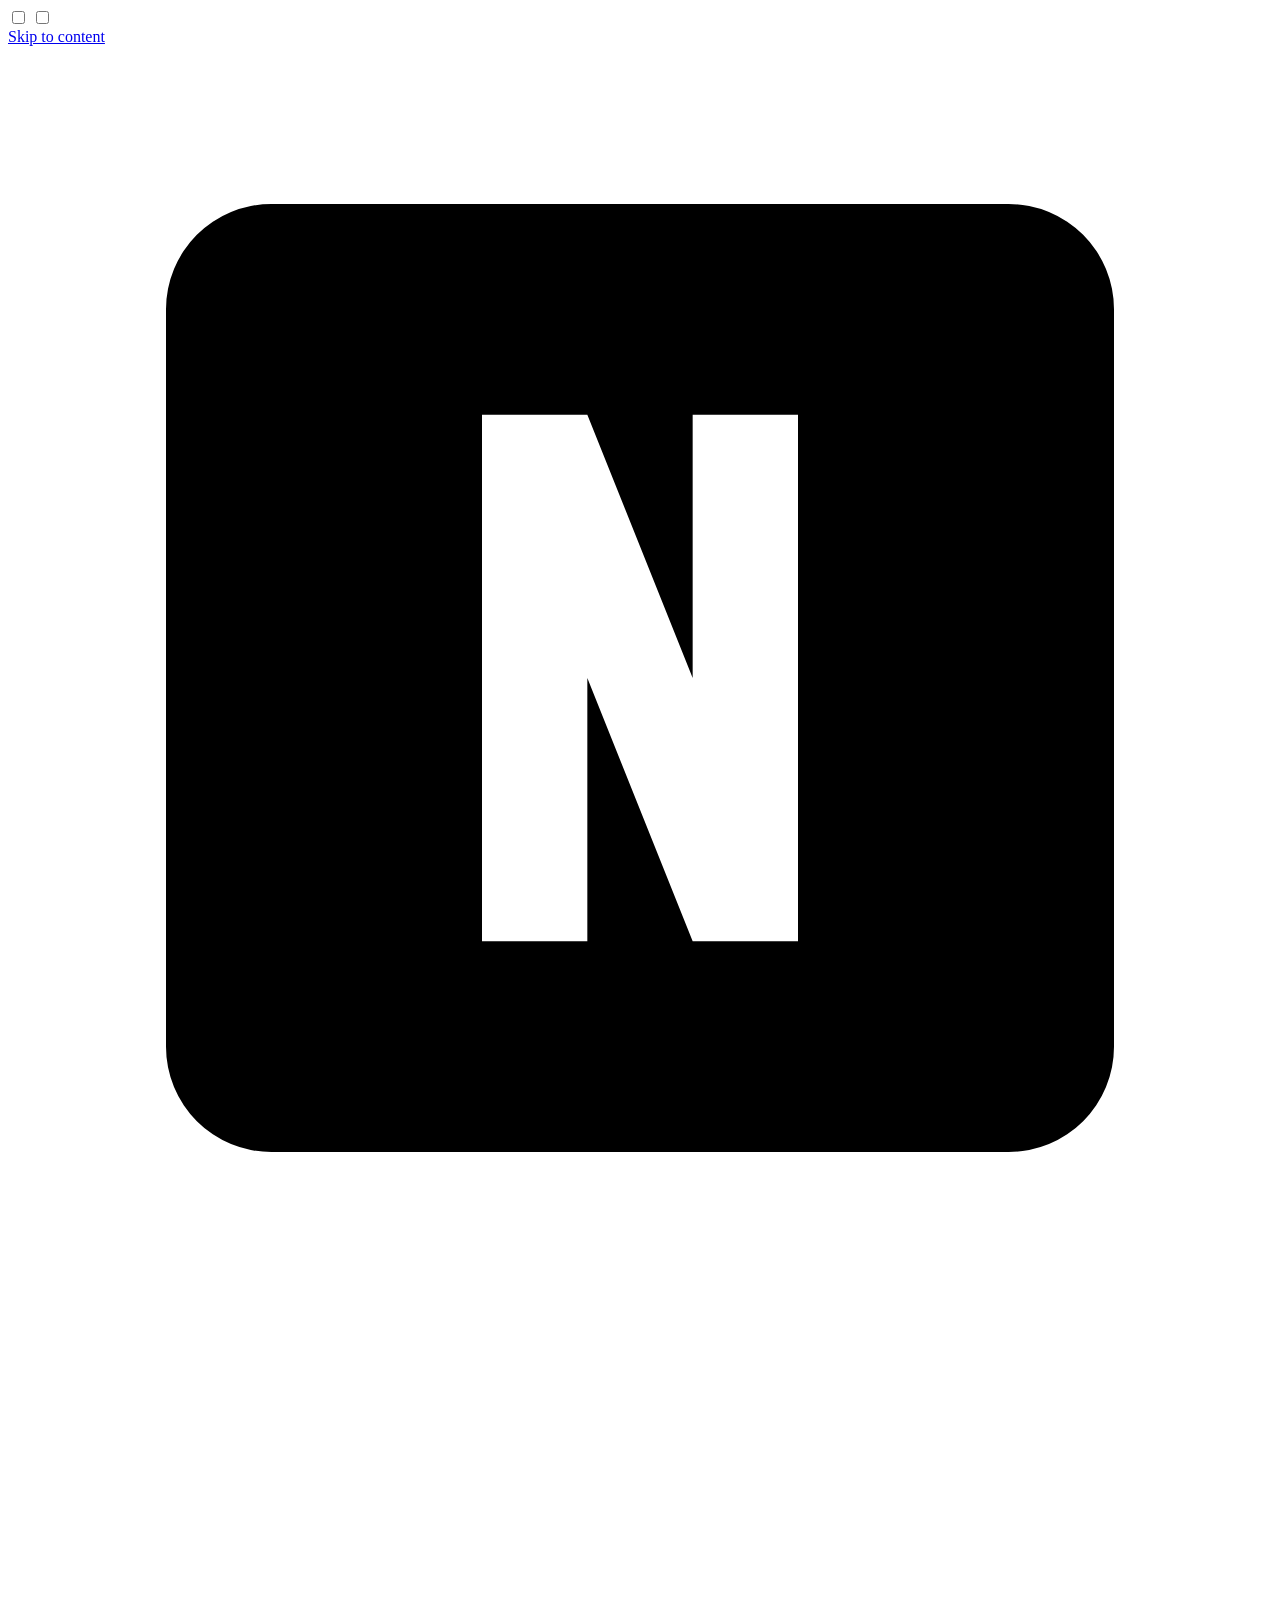
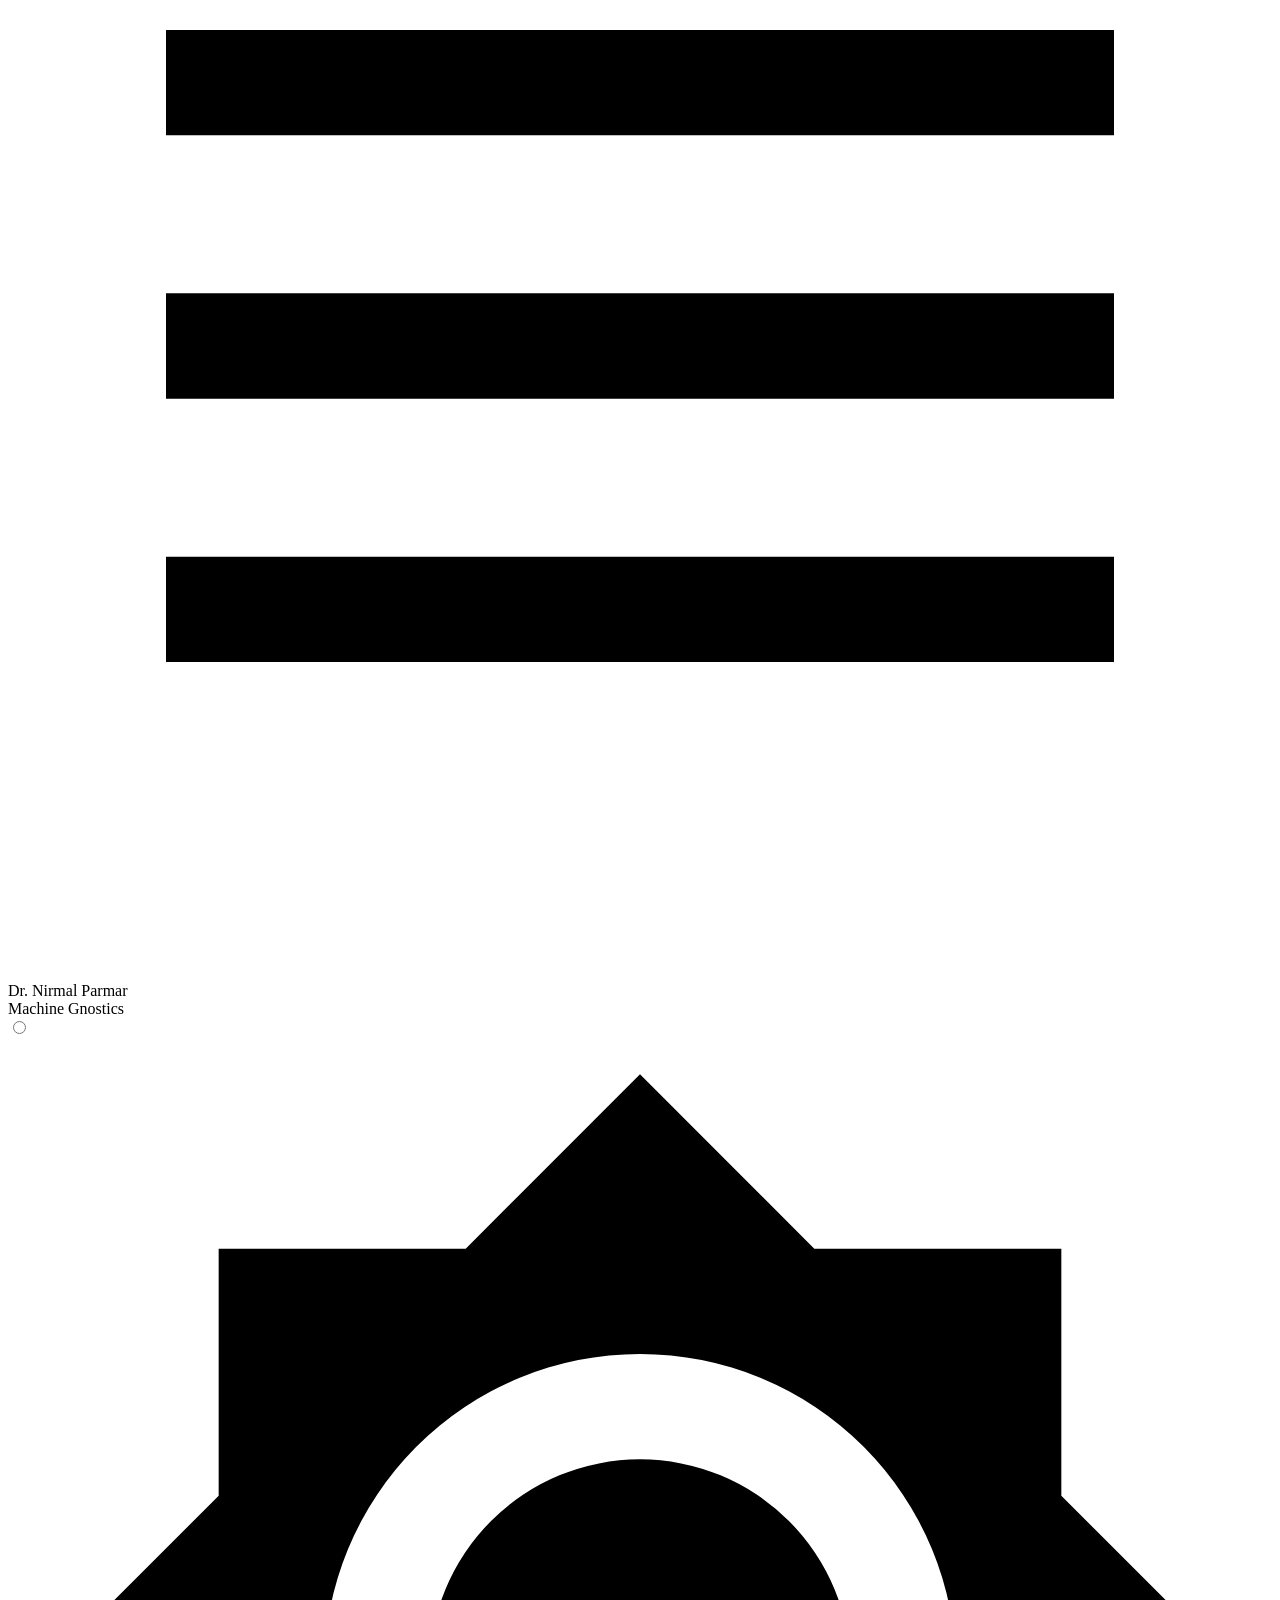
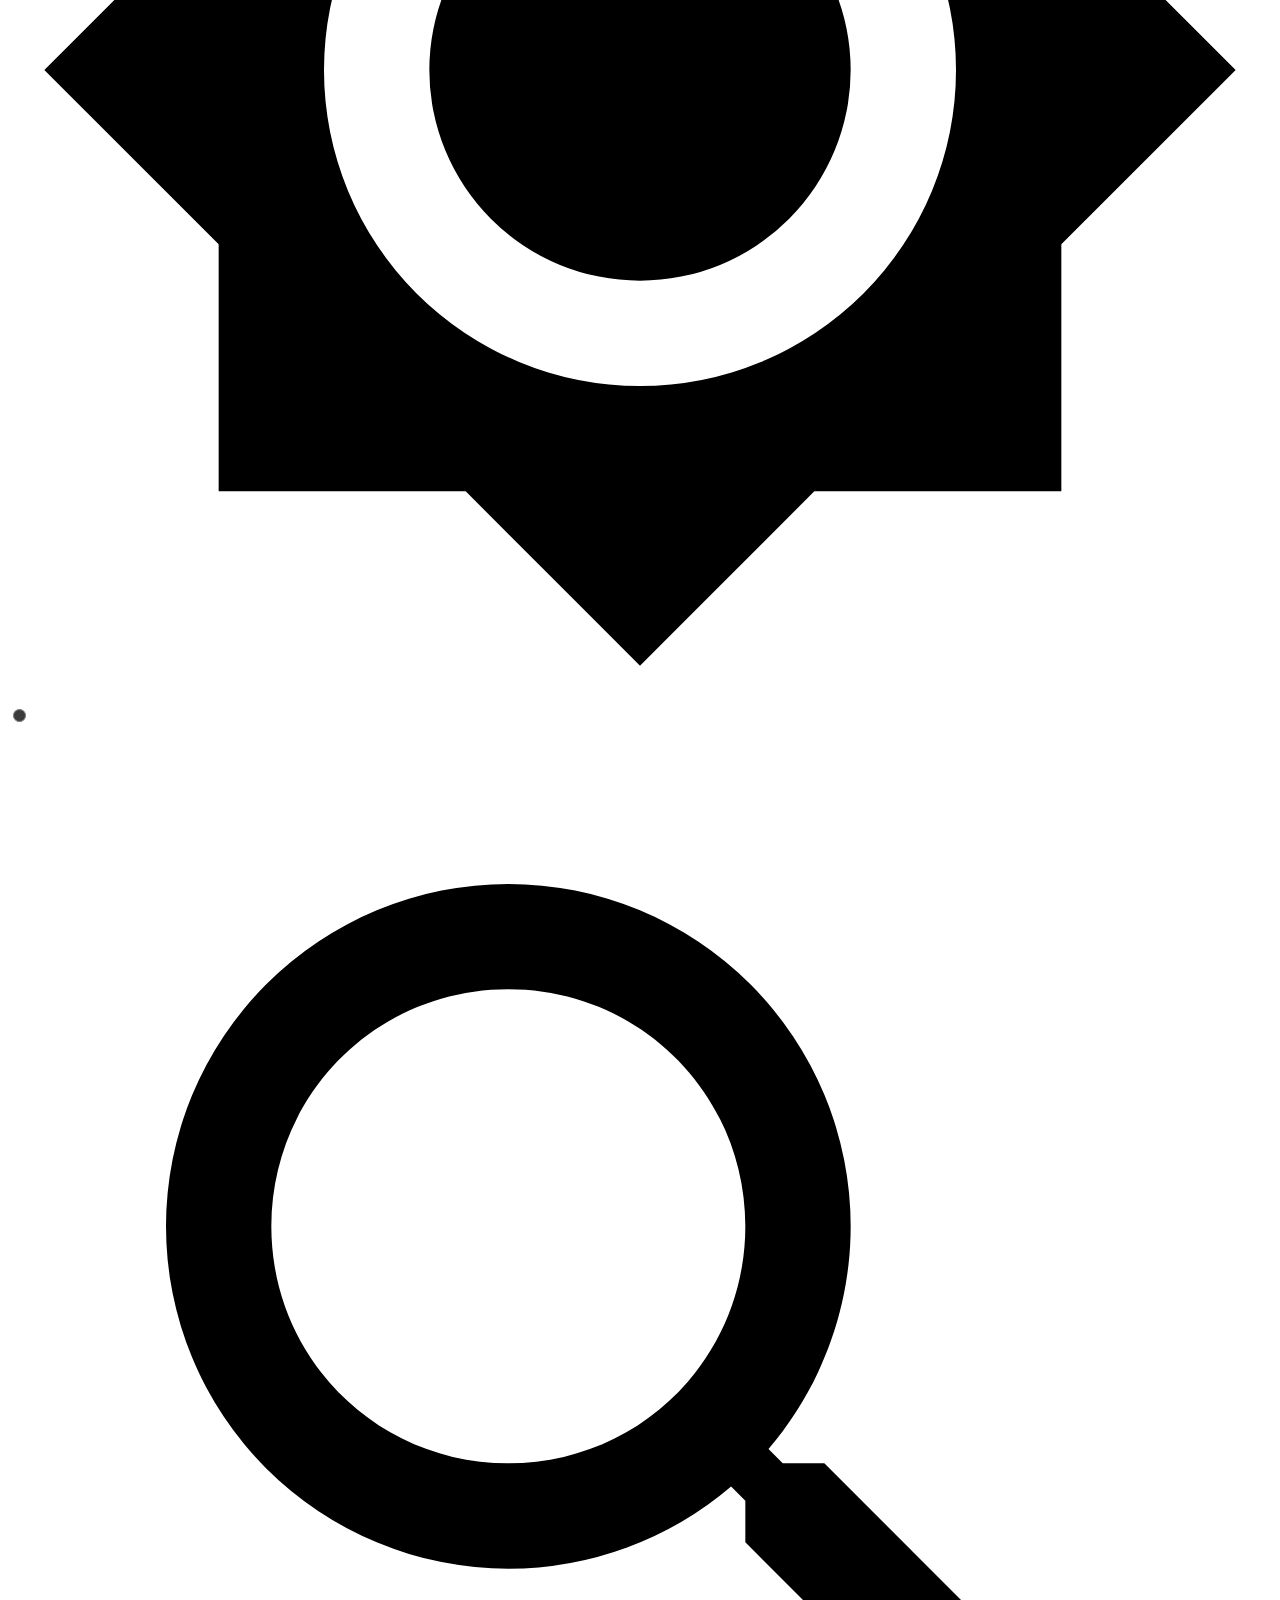
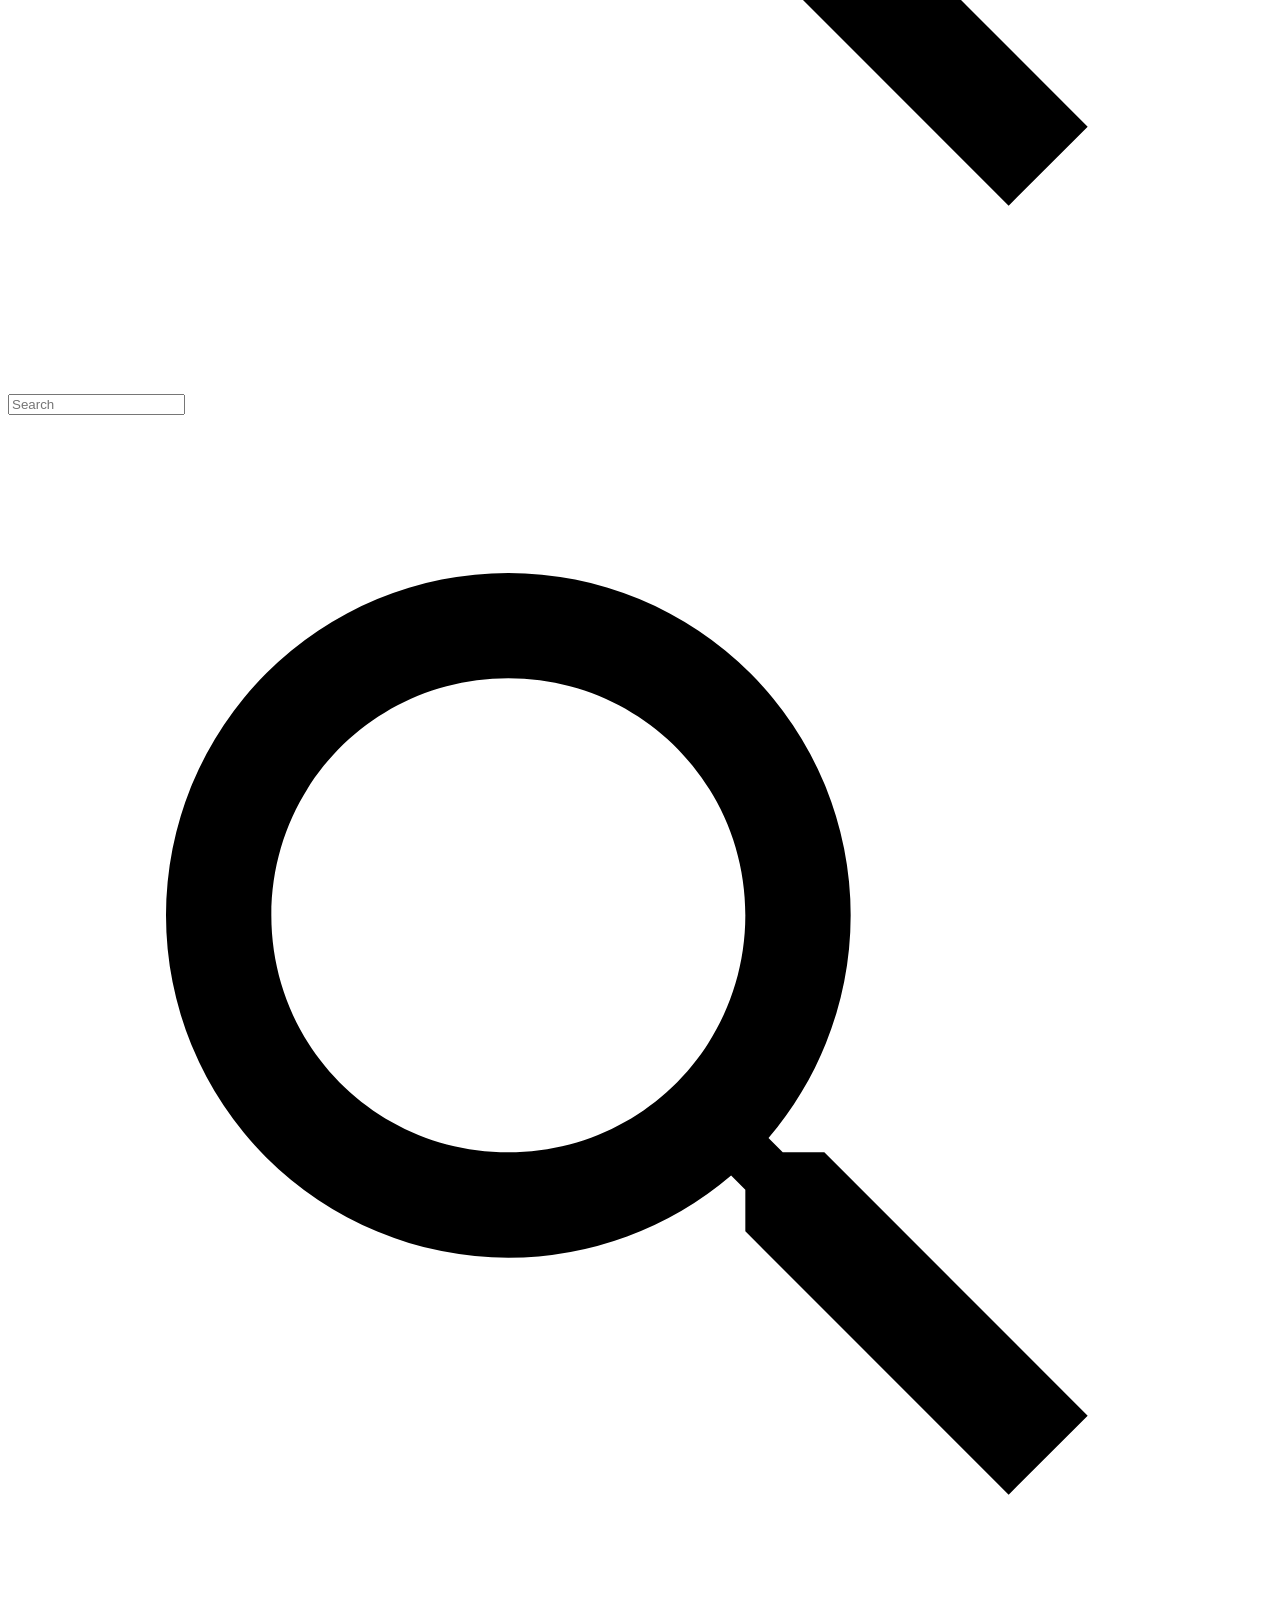
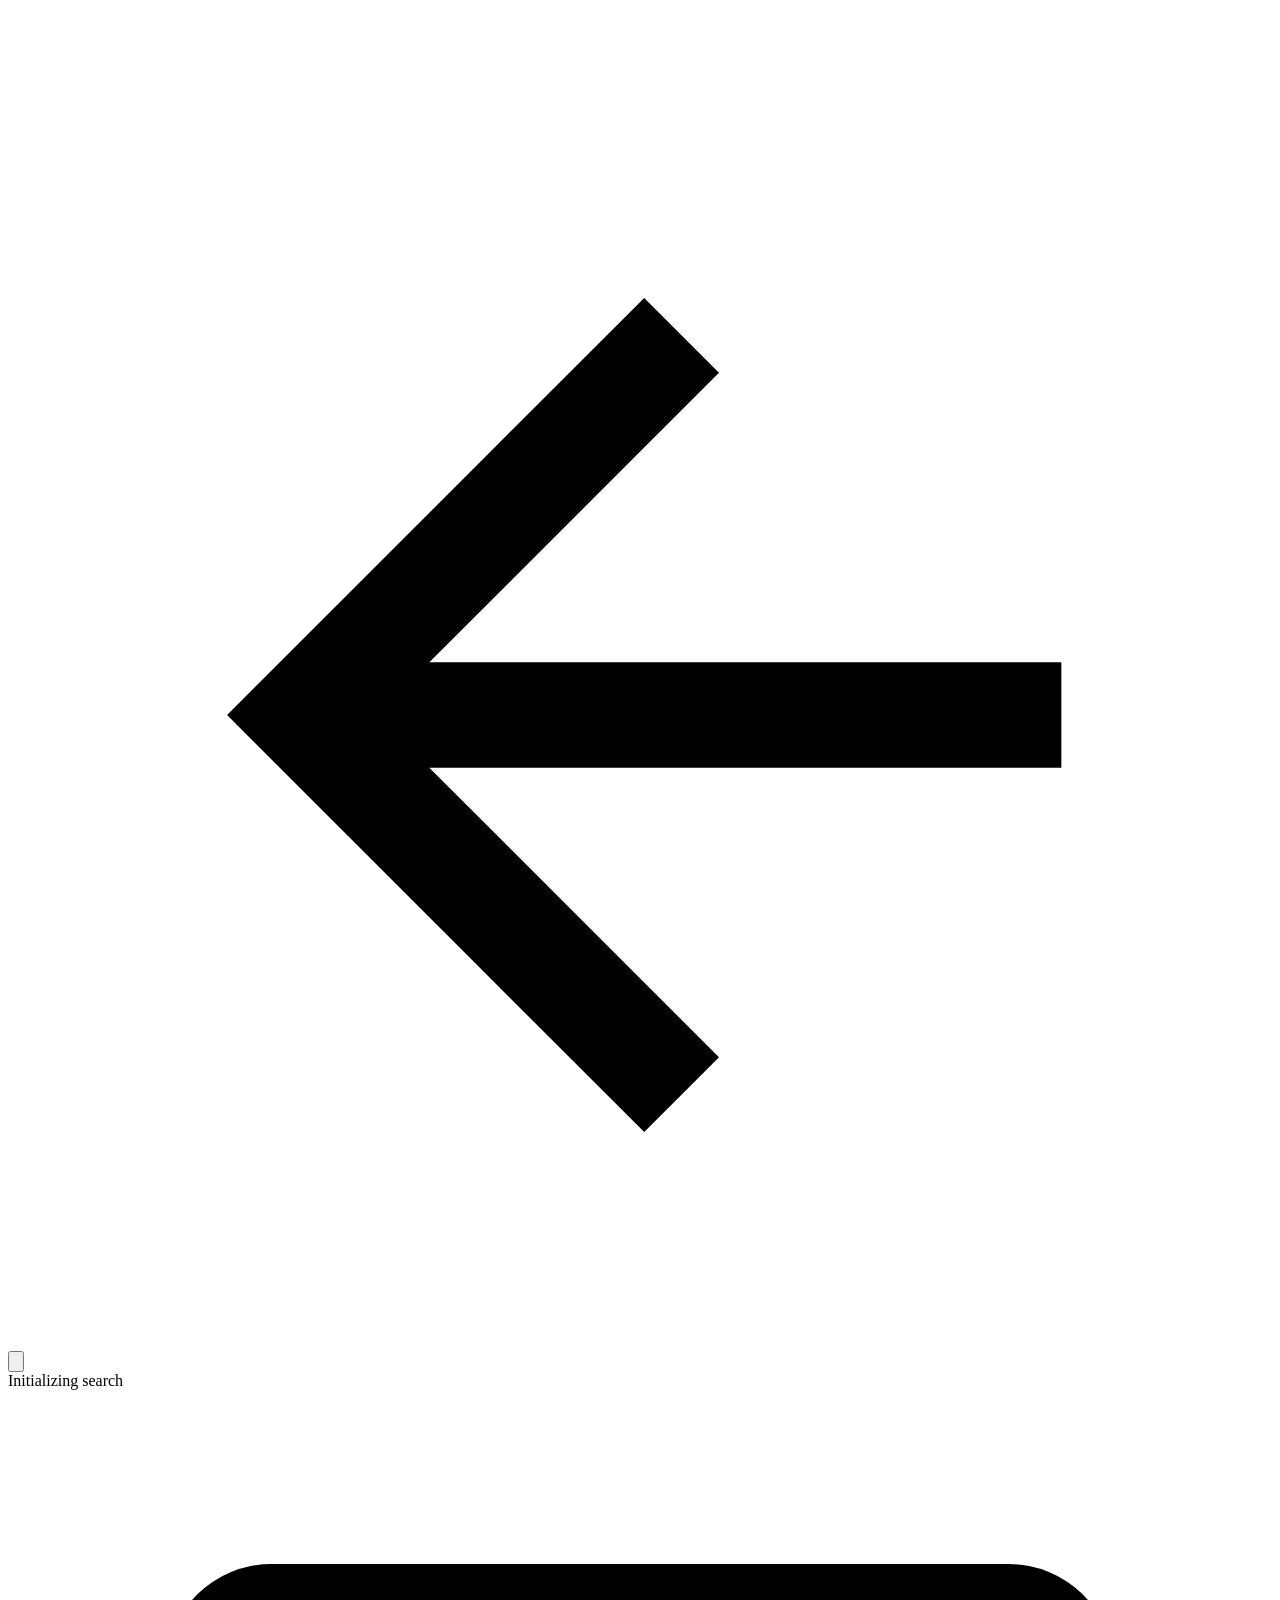
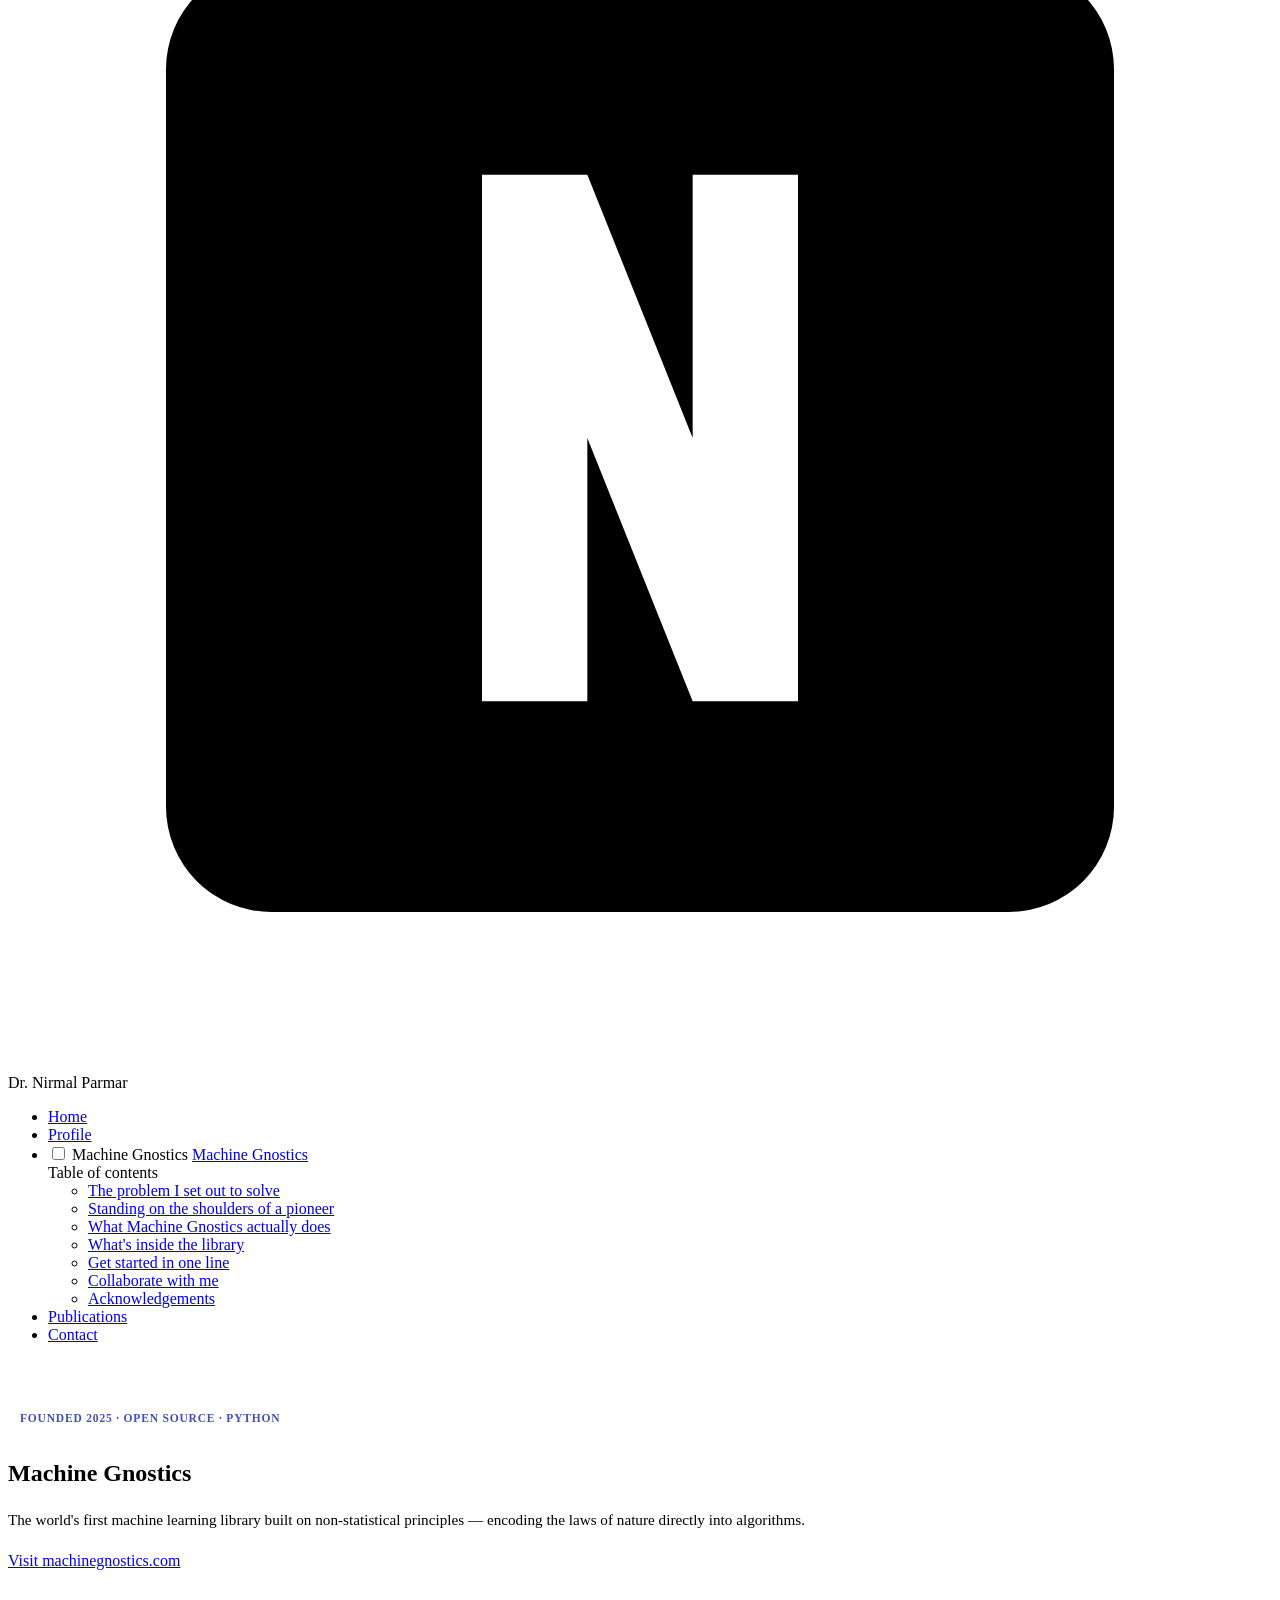
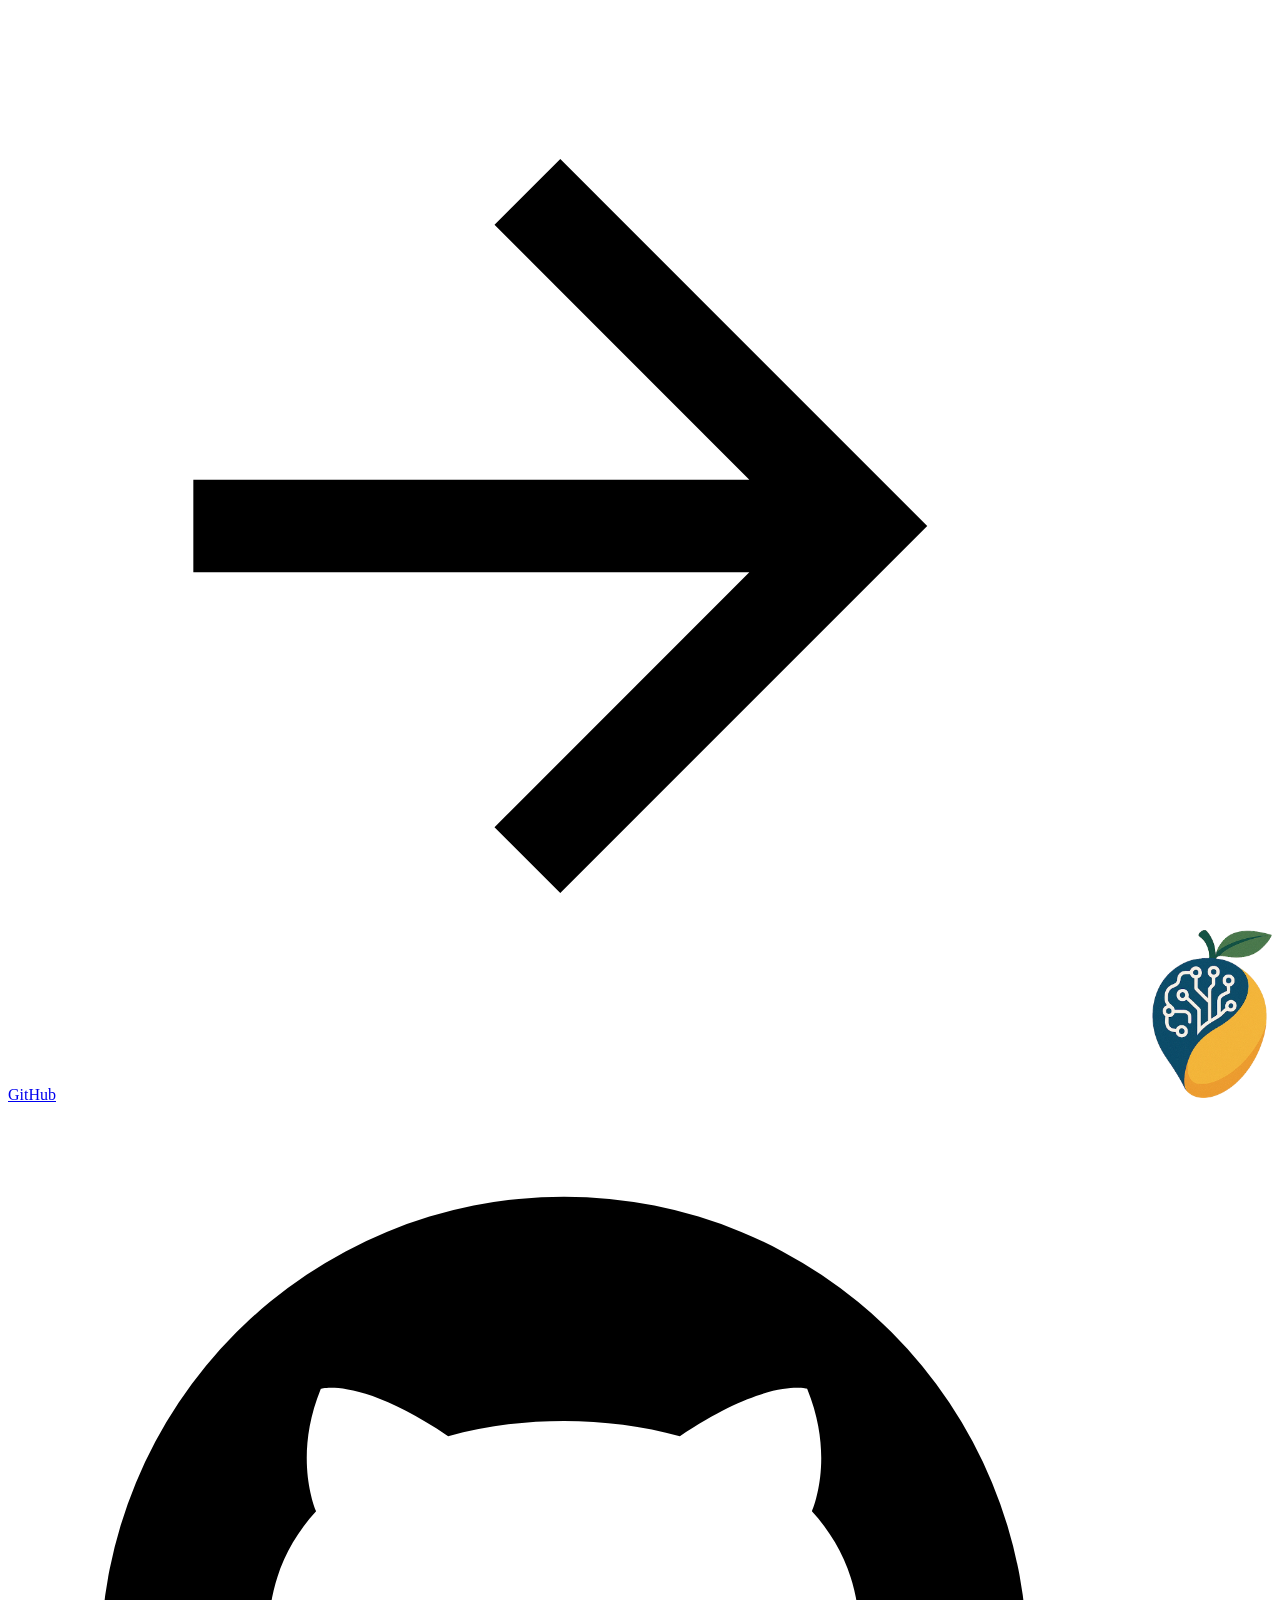
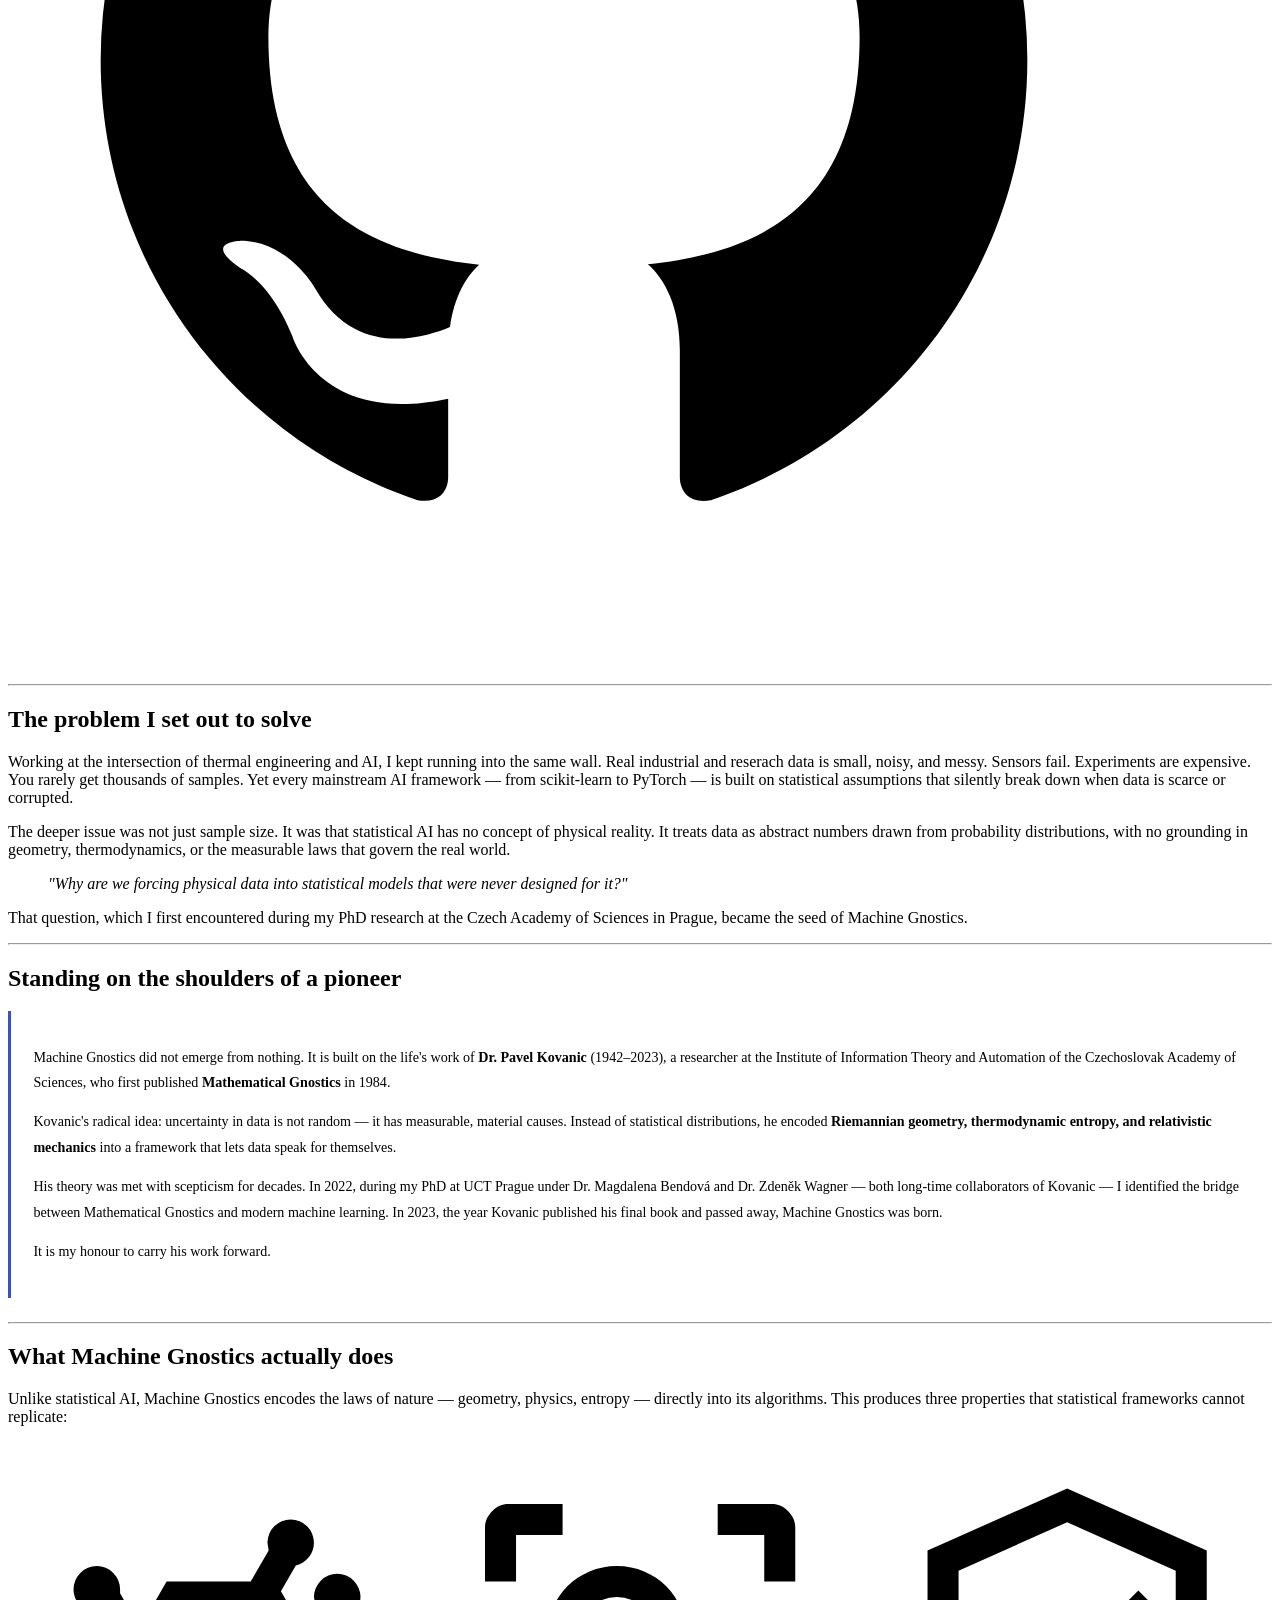
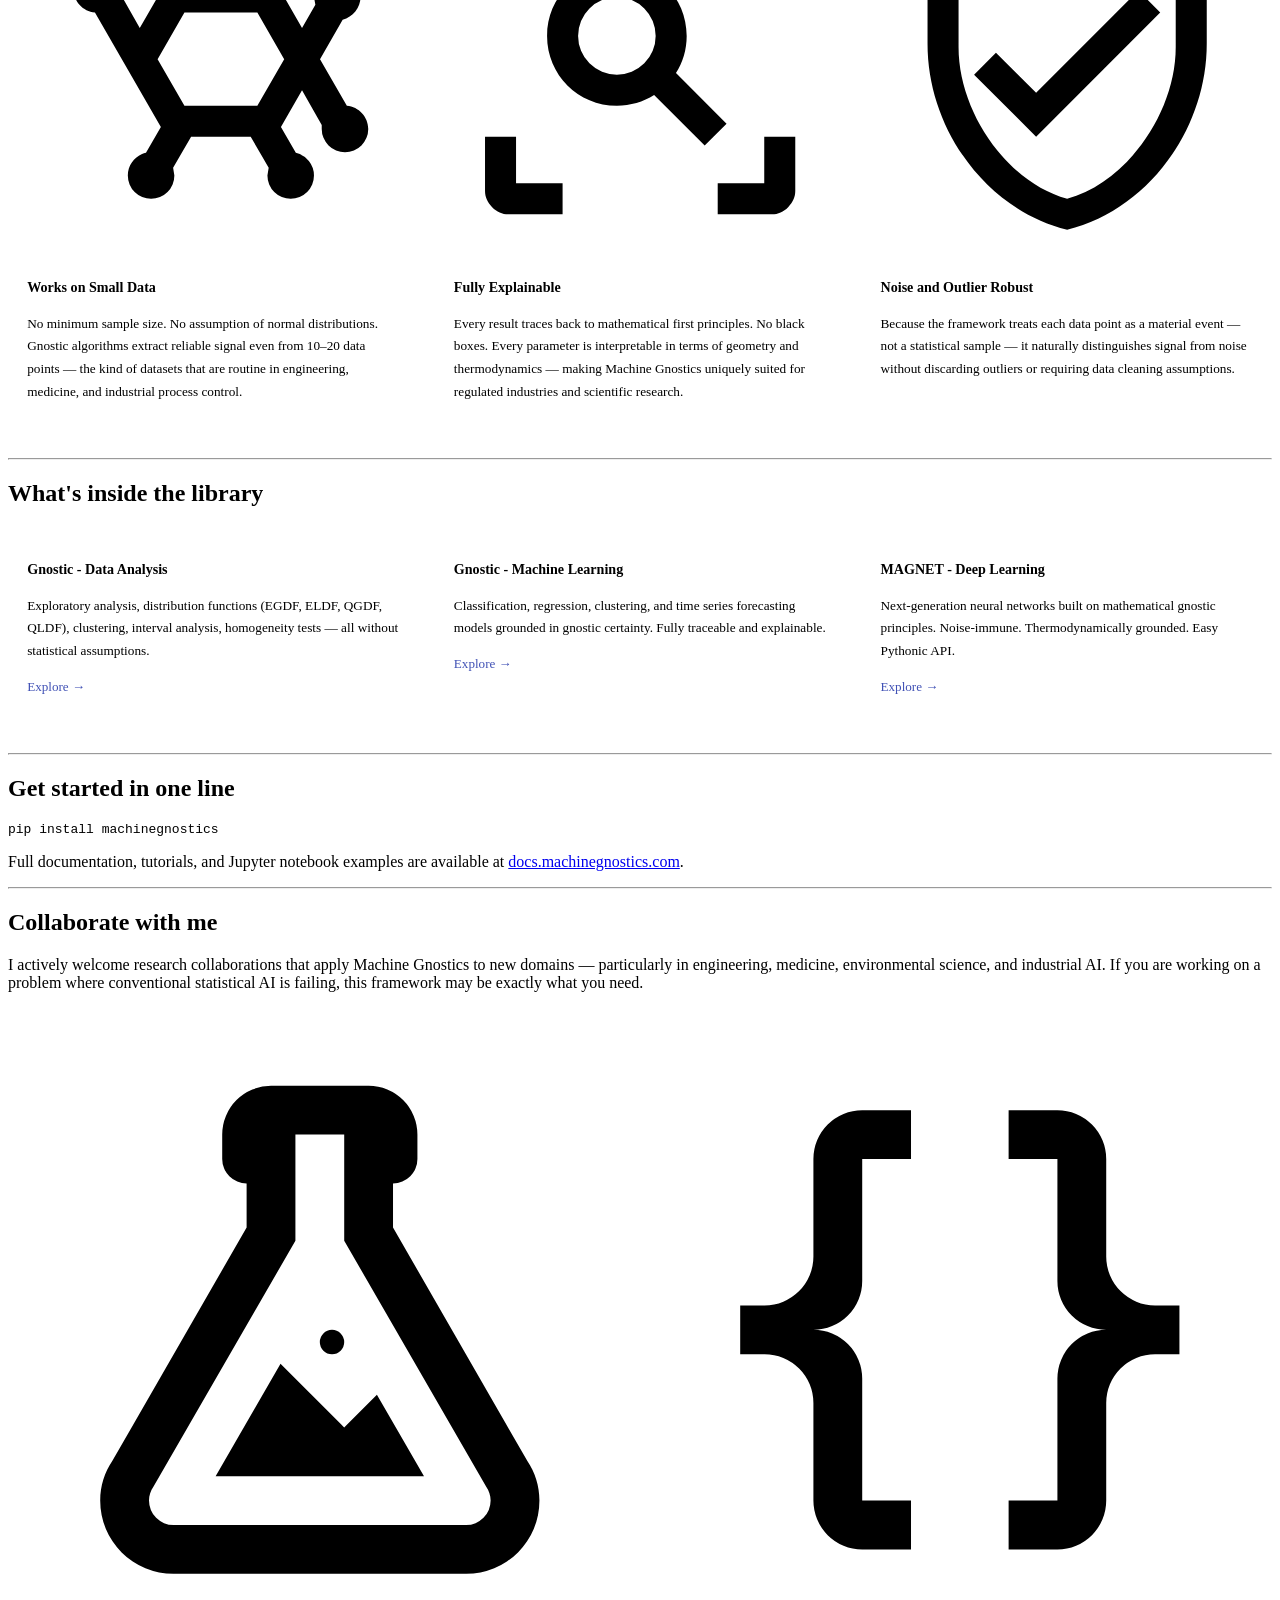
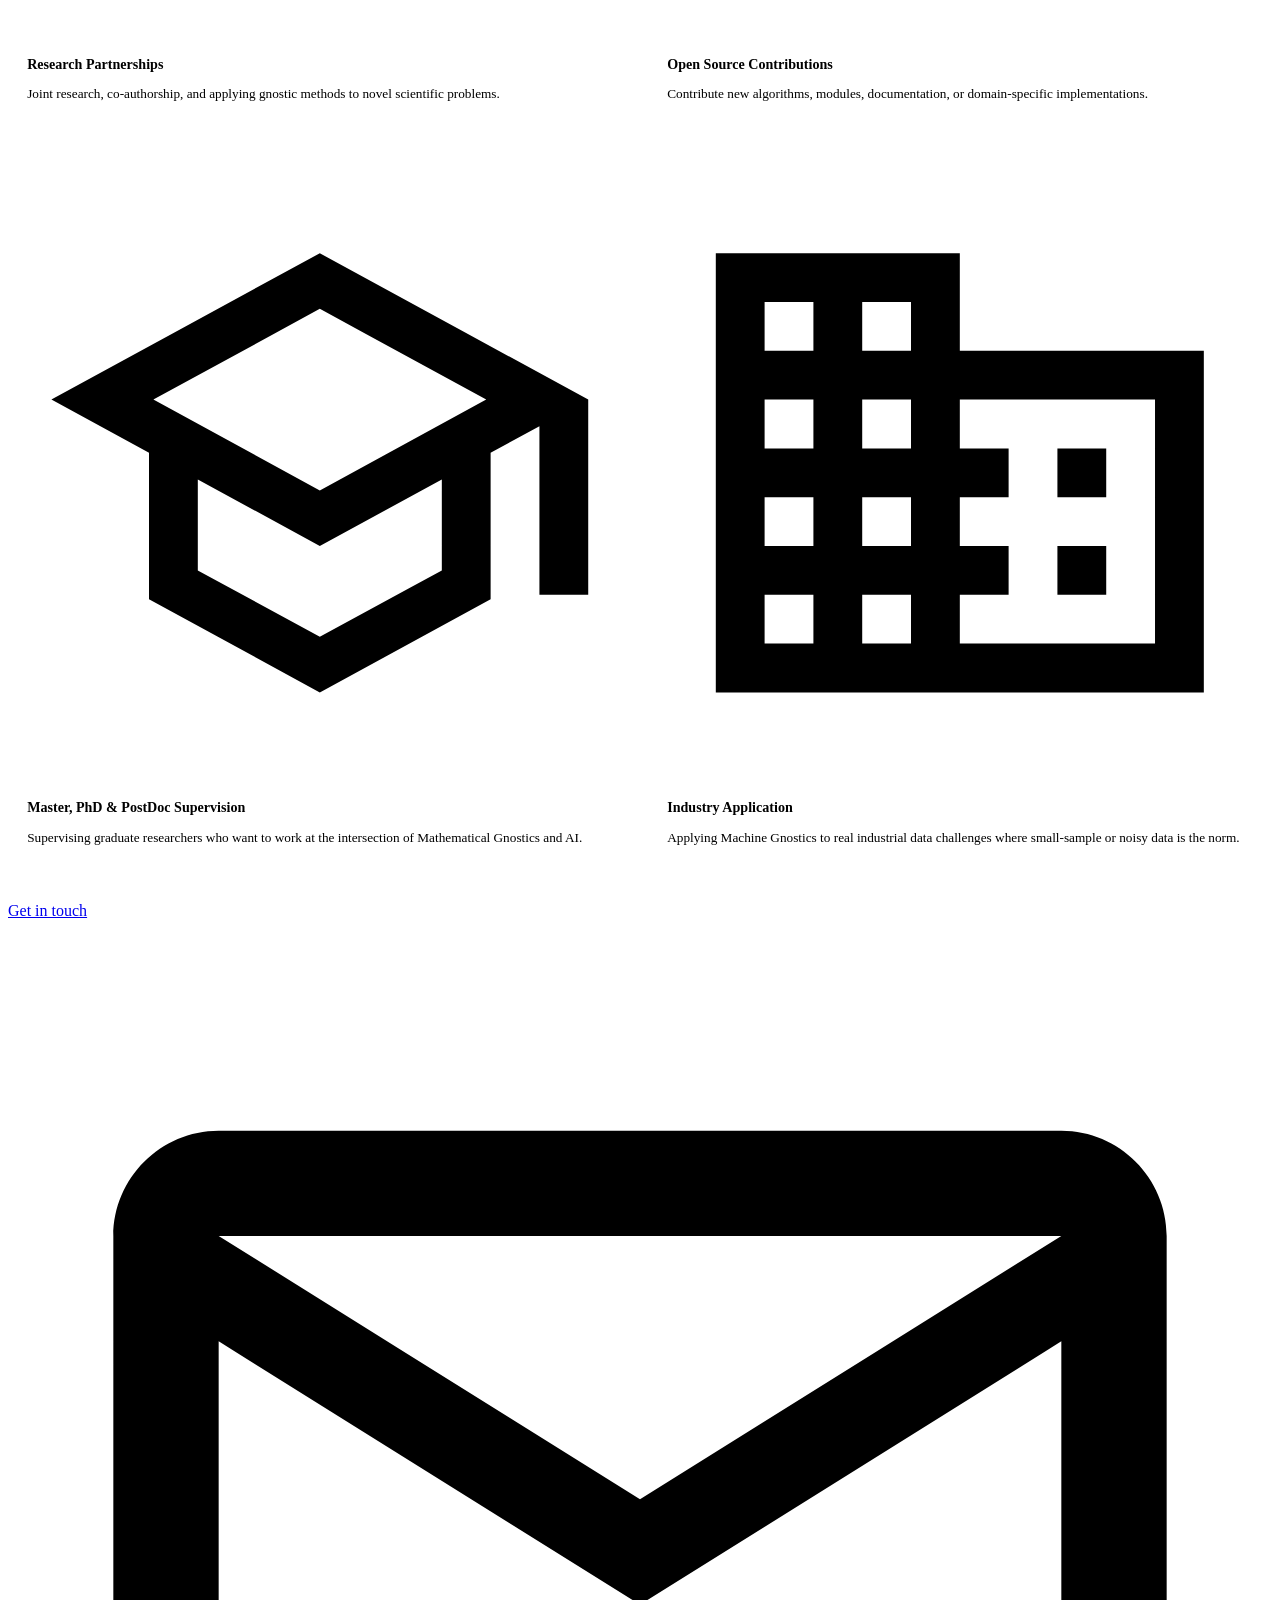
==== commit ed060452: "Deployed a027846 with MkDocs version: 1.6.1" ====
--- a/ai-mg/index.html
+++ b/ai-mg/index.html
@@ -675,7 +675,7 @@
 
 <div class="mg-hero">
 <div class="mg-hero-text">
-<p><code>&lt;span class="mg-eyebrow"&gt;</code>Founded 2025 · Open source · Python</p>
+<p><span class="mg-eyebrow">Founded 2025 · Open source · Python</p>
 <h1 id="machine-gnostics">Machine Gnostics</h1>
 <p class="mg-tagline">The world's first machine learning library built on non-statistical principles — encoding the laws of nature directly into algorithms.</p>
 <p><a class="md-button md-button--primary" href="https://www.machinegnostics.com" target="_blank">Visit machinegnostics.com <span class="twemoji"><svg xmlns="http://www.w3.org/2000/svg" viewBox="0 0 24 24"><path d="M4 11v2h12l-5.5 5.5 1.42 1.42L19.84 12l-7.92-7.92L10.5 5.5 16 11z"/></svg></span></a>
@@ -706,15 +706,15 @@
 <p>Unlike statistical AI, Machine Gnostics encodes the laws of nature — geometry, physics, entropy — directly into its algorithms. This produces three properties that statistical frameworks cannot replicate:</p>
 <div class="mg-pillars">
 <div class="mg-pillar">
-<p><span class="twemoji"><svg xmlns="http://www.w3.org/2000/svg" viewBox="0 0 24 24"><path d="M7.27 10 9 7h5.42l1.16-2-.08-.5A1.5 1.5 0 0 1 17 3a1.5 1.5 0 0 1 1.5 1.5c0 .71-.5 1.31-1.17 1.46l-.96 1.67L17.73 10l.86-1.5-.09-.5A1.5 1.5 0 0 1 20 6.5 1.5 1.5 0 0 1 21.5 8c0 .71-.5 1.3-1.15 1.46L18.89 12l1.73 3c.77.07 1.38.71 1.38 1.5a1.5 1.5 0 0 1-1.5 1.5 1.5 1.5 0 0 1-1.5-1.5v-.26L17.73 14l-1.36 2.37.96 1.67a1.5 1.5 0 0 1 1.17 1.46A1.5 1.5 0 0 1 17 21a1.5 1.5 0 0 1-1.5-1.5l.08-.5-1.16-2h-3.84l-1.16 2 .08.5A1.5 1.5 0 0 1 8 21a1.5 1.5 0 0 1-1.5-1.5c0-.71.5-1.31 1.17-1.46l.96-1.67L4.38 9C3.61 8.93 3 8.29 3 7.5A1.5 1.5 0 0 1 4.5 6 1.5 1.5 0 0 1 6 7.5v.26zm2.88-1-1.73 3 1.73 3h4.7l1.73-3-1.73-3z"/></svg></span> &nbsp; <strong>Works on small data</strong></p>
+<p><span class="twemoji"><svg xmlns="http://www.w3.org/2000/svg" viewBox="0 0 24 24"><path d="M7.27 10 9 7h5.42l1.16-2-.08-.5A1.5 1.5 0 0 1 17 3a1.5 1.5 0 0 1 1.5 1.5c0 .71-.5 1.31-1.17 1.46l-.96 1.67L17.73 10l.86-1.5-.09-.5A1.5 1.5 0 0 1 20 6.5 1.5 1.5 0 0 1 21.5 8c0 .71-.5 1.3-1.15 1.46L18.89 12l1.73 3c.77.07 1.38.71 1.38 1.5a1.5 1.5 0 0 1-1.5 1.5 1.5 1.5 0 0 1-1.5-1.5v-.26L17.73 14l-1.36 2.37.96 1.67a1.5 1.5 0 0 1 1.17 1.46A1.5 1.5 0 0 1 17 21a1.5 1.5 0 0 1-1.5-1.5l.08-.5-1.16-2h-3.84l-1.16 2 .08.5A1.5 1.5 0 0 1 8 21a1.5 1.5 0 0 1-1.5-1.5c0-.71.5-1.31 1.17-1.46l.96-1.67L4.38 9C3.61 8.93 3 8.29 3 7.5A1.5 1.5 0 0 1 4.5 6 1.5 1.5 0 0 1 6 7.5v.26zm2.88-1-1.73 3 1.73 3h4.7l1.73-3-1.73-3z"/></svg></span> &nbsp; <strong>Works on Small Data</strong></p>
 <p>No minimum sample size. No assumption of normal distributions. Gnostic algorithms extract reliable signal even from 10–20 data points — the kind of datasets that are routine in engineering, medicine, and industrial process control.</p>
 </div>
 <div class="mg-pillar">
-<p><span class="twemoji"><svg xmlns="http://www.w3.org/2000/svg" viewBox="0 0 24 24"><path d="M17 22v-2h3v-3h2v3.5c0 .39-.16.74-.46 1.04s-.65.46-1.04.46zM7 22H3.5c-.39 0-.74-.16-1.04-.46S2 20.89 2 20.5V17h2v3h3zM17 2h3.5c.39 0 .74.16 1.04.46s.46.65.46 1.04V7h-2V4h-3zM7 2v2H4v3H2V3.5c0-.39.16-.74.46-1.04S3.11 2 3.5 2zm3.5 4C13 6 15 8 15 10.5c0 .88-.25 1.7-.69 2.4l3.26 3.26-1.41 1.41-3.26-3.26c-.7.44-1.52.69-2.4.69C8 15 6 13 6 10.5S8 6 10.5 6m0 2a2.5 2.5 0 0 0 0 5 2.5 2.5 0 0 0 0-5"/></svg></span> &nbsp; <strong>Fully explainable</strong></p>
+<p><span class="twemoji"><svg xmlns="http://www.w3.org/2000/svg" viewBox="0 0 24 24"><path d="M17 22v-2h3v-3h2v3.5c0 .39-.16.74-.46 1.04s-.65.46-1.04.46zM7 22H3.5c-.39 0-.74-.16-1.04-.46S2 20.89 2 20.5V17h2v3h3zM17 2h3.5c.39 0 .74.16 1.04.46s.46.65.46 1.04V7h-2V4h-3zM7 2v2H4v3H2V3.5c0-.39.16-.74.46-1.04S3.11 2 3.5 2zm3.5 4C13 6 15 8 15 10.5c0 .88-.25 1.7-.69 2.4l3.26 3.26-1.41 1.41-3.26-3.26c-.7.44-1.52.69-2.4.69C8 15 6 13 6 10.5S8 6 10.5 6m0 2a2.5 2.5 0 0 0 0 5 2.5 2.5 0 0 0 0-5"/></svg></span> &nbsp; <strong>Fully Explainable</strong></p>
 <p>Every result traces back to mathematical first principles. No black boxes. Every parameter is interpretable in terms of geometry and thermodynamics — making Machine Gnostics uniquely suited for regulated industries and scientific research.</p>
 </div>
 <div class="mg-pillar">
-<p><span class="twemoji"><svg xmlns="http://www.w3.org/2000/svg" viewBox="0 0 24 24"><path d="M21 11c0 5.55-3.84 10.74-9 12-5.16-1.26-9-6.45-9-12V5l9-4 9 4zm-9 10c3.75-1 7-5.46 7-9.78V6.3l-7-3.12L5 6.3v4.92C5 15.54 8.25 20 12 21m-2-4-4-4 1.41-1.41L10 14.17l6.59-6.59L18 9"/></svg></span> &nbsp; <strong>Noise and outlier robust</strong></p>
+<p><span class="twemoji"><svg xmlns="http://www.w3.org/2000/svg" viewBox="0 0 24 24"><path d="M21 11c0 5.55-3.84 10.74-9 12-5.16-1.26-9-6.45-9-12V5l9-4 9 4zm-9 10c3.75-1 7-5.46 7-9.78V6.3l-7-3.12L5 6.3v4.92C5 15.54 8.25 20 12 21m-2-4-4-4 1.41-1.41L10 14.17l6.59-6.59L18 9"/></svg></span> &nbsp; <strong>Noise and Outlier Robust</strong></p>
 <p>Because the framework treats each data point as a material event — not a statistical sample — it naturally distinguishes signal from noise without discarding outliers or requiring data cleaning assumptions.</p>
 </div>
 </div>
@@ -722,17 +722,17 @@
 <h2 id="whats-inside-the-library">What's inside the library</h2>
 <div class="mg-modules">
 <div class="mg-module-card">
-<p><strong>Gnostic data analysis</strong></p>
+<p><strong>Gnostic - Data Analysis</strong></p>
 <p>Exploratory analysis, distribution functions (EGDF, ELDF, QGDF, QLDF), clustering, interval analysis, homogeneity tests — all without statistical assumptions.</p>
 <p><a href="https://docs.machinegnostics.com/latest/da/da_models/" target="_blank">Explore →</a></p>
 </div>
 <div class="mg-module-card">
-<p><strong>Gnostic machine learning</strong></p>
+<p><strong>Gnostic - Machine Learning</strong></p>
 <p>Classification, regression, clustering, and time series forecasting models grounded in gnostic certainty. Fully traceable and explainable.</p>
 <p><a href="https://docs.machinegnostics.com/latest/models/ml_models/" target="_blank">Explore →</a></p>
 </div>
 <div class="mg-module-card">
-<p><strong>MAGNET — deep gnostic learning</strong></p>
+<p><strong>MAGNET - Deep Learning</strong></p>
 <p>Next-generation neural networks built on mathematical gnostic principles. Noise-immune. Thermodynamically grounded. Easy Pythonic API.</p>
 <p><a href="https://docs.machinegnostics.com/latest/magnet/magnet/" target="_blank">Explore →</a></p>
 </div>
@@ -747,19 +747,19 @@
 <p>I actively welcome research collaborations that apply Machine Gnostics to new domains — particularly in engineering, medicine, environmental science, and industrial AI. If you are working on a problem where conventional statistical AI is failing, this framework may be exactly what you need.</p>
 <div class="mg-collab-grid">
 <div class="mg-collab-card">
-<p><span class="twemoji"><svg xmlns="http://www.w3.org/2000/svg" viewBox="0 0 24 24"><path d="M5 19a1 1 0 0 0 1 1h12a1 1 0 0 0 1-1c0-.21-.07-.41-.18-.57L13 8.35V4h-2v4.35L5.18 18.43c-.11.16-.18.36-.18.57m1 3a3 3 0 0 1-3-3c0-.6.18-1.16.5-1.63L9 7.81V6a1 1 0 0 1-1-1V4a2 2 0 0 1 2-2h4a2 2 0 0 1 2 2v1a1 1 0 0 1-1 1v1.81l5.5 9.56c.32.47.5 1.03.5 1.63a3 3 0 0 1-3 3zm7-6 1.34-1.34L16.27 18H7.73l2.66-4.61zm-.5-4a.5.5 0 0 1 .5.5.5.5 0 0 1-.5.5.5.5 0 0 1-.5-.5.5.5 0 0 1 .5-.5"/></svg></span>   <strong>Research partnerships</strong>
+<p><span class="twemoji"><svg xmlns="http://www.w3.org/2000/svg" viewBox="0 0 24 24"><path d="M5 19a1 1 0 0 0 1 1h12a1 1 0 0 0 1-1c0-.21-.07-.41-.18-.57L13 8.35V4h-2v4.35L5.18 18.43c-.11.16-.18.36-.18.57m1 3a3 3 0 0 1-3-3c0-.6.18-1.16.5-1.63L9 7.81V6a1 1 0 0 1-1-1V4a2 2 0 0 1 2-2h4a2 2 0 0 1 2 2v1a1 1 0 0 1-1 1v1.81l5.5 9.56c.32.47.5 1.03.5 1.63a3 3 0 0 1-3 3zm7-6 1.34-1.34L16.27 18H7.73l2.66-4.61zm-.5-4a.5.5 0 0 1 .5.5.5.5 0 0 1-.5.5.5.5 0 0 1-.5-.5.5.5 0 0 1 .5-.5"/></svg></span>   <strong>Research Partnerships</strong>
 Joint research, co-authorship, and applying gnostic methods to novel scientific problems.</p>
 </div>
 <div class="mg-collab-card">
-<p><span class="twemoji"><svg xmlns="http://www.w3.org/2000/svg" viewBox="0 0 24 24"><path d="M8 3a2 2 0 0 0-2 2v4a2 2 0 0 1-2 2H3v2h1a2 2 0 0 1 2 2v4a2 2 0 0 0 2 2h2v-2H8v-5a2 2 0 0 0-2-2 2 2 0 0 0 2-2V5h2V3m6 0a2 2 0 0 1 2 2v4a2 2 0 0 0 2 2h1v2h-1a2 2 0 0 0-2 2v4a2 2 0 0 1-2 2h-2v-2h2v-5a2 2 0 0 1 2-2 2 2 0 0 1-2-2V5h-2V3z"/></svg></span>   <strong>Open source contributions</strong>
+<p><span class="twemoji"><svg xmlns="http://www.w3.org/2000/svg" viewBox="0 0 24 24"><path d="M8 3a2 2 0 0 0-2 2v4a2 2 0 0 1-2 2H3v2h1a2 2 0 0 1 2 2v4a2 2 0 0 0 2 2h2v-2H8v-5a2 2 0 0 0-2-2 2 2 0 0 0 2-2V5h2V3m6 0a2 2 0 0 1 2 2v4a2 2 0 0 0 2 2h1v2h-1a2 2 0 0 0-2 2v4a2 2 0 0 1-2 2h-2v-2h2v-5a2 2 0 0 1 2-2 2 2 0 0 1-2-2V5h-2V3z"/></svg></span>   <strong>Open Source Contributions</strong>
 Contribute new algorithms, modules, documentation, or domain-specific implementations.</p>
 </div>
 <div class="mg-collab-card">
-<p><span class="twemoji"><svg xmlns="http://www.w3.org/2000/svg" viewBox="0 0 24 24"><path d="M12 3 1 9l4 2.18v6L12 21l7-3.82v-6l2-1.09V17h2V9zm6.82 6L12 12.72 5.18 9 12 5.28zM17 16l-5 2.72L7 16v-3.73L12 15l5-2.73z"/></svg></span>   <strong>PhD &amp; postdoc supervision</strong>
+<p><span class="twemoji"><svg xmlns="http://www.w3.org/2000/svg" viewBox="0 0 24 24"><path d="M12 3 1 9l4 2.18v6L12 21l7-3.82v-6l2-1.09V17h2V9zm6.82 6L12 12.72 5.18 9 12 5.28zM17 16l-5 2.72L7 16v-3.73L12 15l5-2.73z"/></svg></span>   <strong>Master, PhD &amp; PostDoc Supervision</strong>
 Supervising graduate researchers who want to work at the intersection of Mathematical Gnostics and AI.</p>
 </div>
 <div class="mg-collab-card">
-<p><span class="twemoji"><svg xmlns="http://www.w3.org/2000/svg" viewBox="0 0 24 24"><path d="M18 15h-2v2h2m0-6h-2v2h2m2 6h-8v-2h2v-2h-2v-2h2v-2h-2V9h8M10 7H8V5h2m0 6H8V9h2m0 6H8v-2h2m0 6H8v-2h2M6 7H4V5h2m0 6H4V9h2m0 6H4v-2h2m0 6H4v-2h2m6-10V3H2v18h20V7z"/></svg></span>   <strong>Industry application</strong>
+<p><span class="twemoji"><svg xmlns="http://www.w3.org/2000/svg" viewBox="0 0 24 24"><path d="M18 15h-2v2h2m0-6h-2v2h2m2 6h-8v-2h2v-2h-2v-2h2v-2h-2V9h8M10 7H8V5h2m0 6H8V9h2m0 6H8v-2h2m0 6H8v-2h2M6 7H4V5h2m0 6H4V9h2m0 6H4v-2h2m0 6H4v-2h2m6-10V3H2v18h20V7z"/></svg></span>   <strong>Industry Application</strong>
 Applying Machine Gnostics to real industrial data challenges where small-sample or noisy data is the norm.</p>
 </div>
 </div>
@@ -769,7 +769,7 @@
 <div class="mg-acknowledgement">
 <p>Machine Gnostics stands on the foundation laid by <strong>Dr. Pavel Kovanic</strong> (1942–2023), whose vision of a nature-grounded, non-statistical theory of data uncertainty inspired this entire project. His legacy lives on in every algorithm.</p>
 <p>Deep thanks also to <strong>Dr. Magdalena Bendová</strong> (PhD supervisor) and <strong>Dr. Zdeněk Wagner</strong> (expert supervisor) at the Czech Academy of Sciences, Prague — whose mentorship, encouragement, and decades of work with Mathematical Gnostics made this journey possible.</p>
-<p><em>Full history: <a href="https://docs.machinegnostics.com/latest/stories/history" target="_blank">docs.machinegnostics.com/latest/stories/history</a></em></p>
+<p><em>Full history: <a href="https://docs.machinegnostics.com/latest/stories/history" target="_blank">click here!</a></em></p>
 </div>
 
 
@@ -791,7 +791,7 @@
     <span class="md-icon" title="Last update">
       <svg xmlns="http://www.w3.org/2000/svg" viewBox="0 0 24 24"><path d="M21 13.1c-.1 0-.3.1-.4.2l-1 1 2.1 2.1 1-1c.2-.2.2-.6 0-.8l-1.3-1.3c-.1-.1-.2-.2-.4-.2m-1.9 1.8-6.1 6V23h2.1l6.1-6.1zM12.5 7v5.2l4 2.4-1 1L11 13V7zM11 21.9c-5.1-.5-9-4.8-9-9.9C2 6.5 6.5 2 12 2c5.3 0 9.6 4.1 10 9.3-.3-.1-.6-.2-1-.2s-.7.1-1 .2C19.6 7.2 16.2 4 12 4c-4.4 0-8 3.6-8 8 0 4.1 3.1 7.5 7.1 7.9l-.1.2z"/></svg>
     </span>
-    <span class="git-revision-date-localized-plugin git-revision-date-localized-plugin-date" title="March 24, 2026 20:33:03 UTC">March 24, 2026</span>
+    <span class="git-revision-date-localized-plugin git-revision-date-localized-plugin-date" title="March 24, 2026 20:52:42 UTC">March 24, 2026</span>
   </span>
 
     
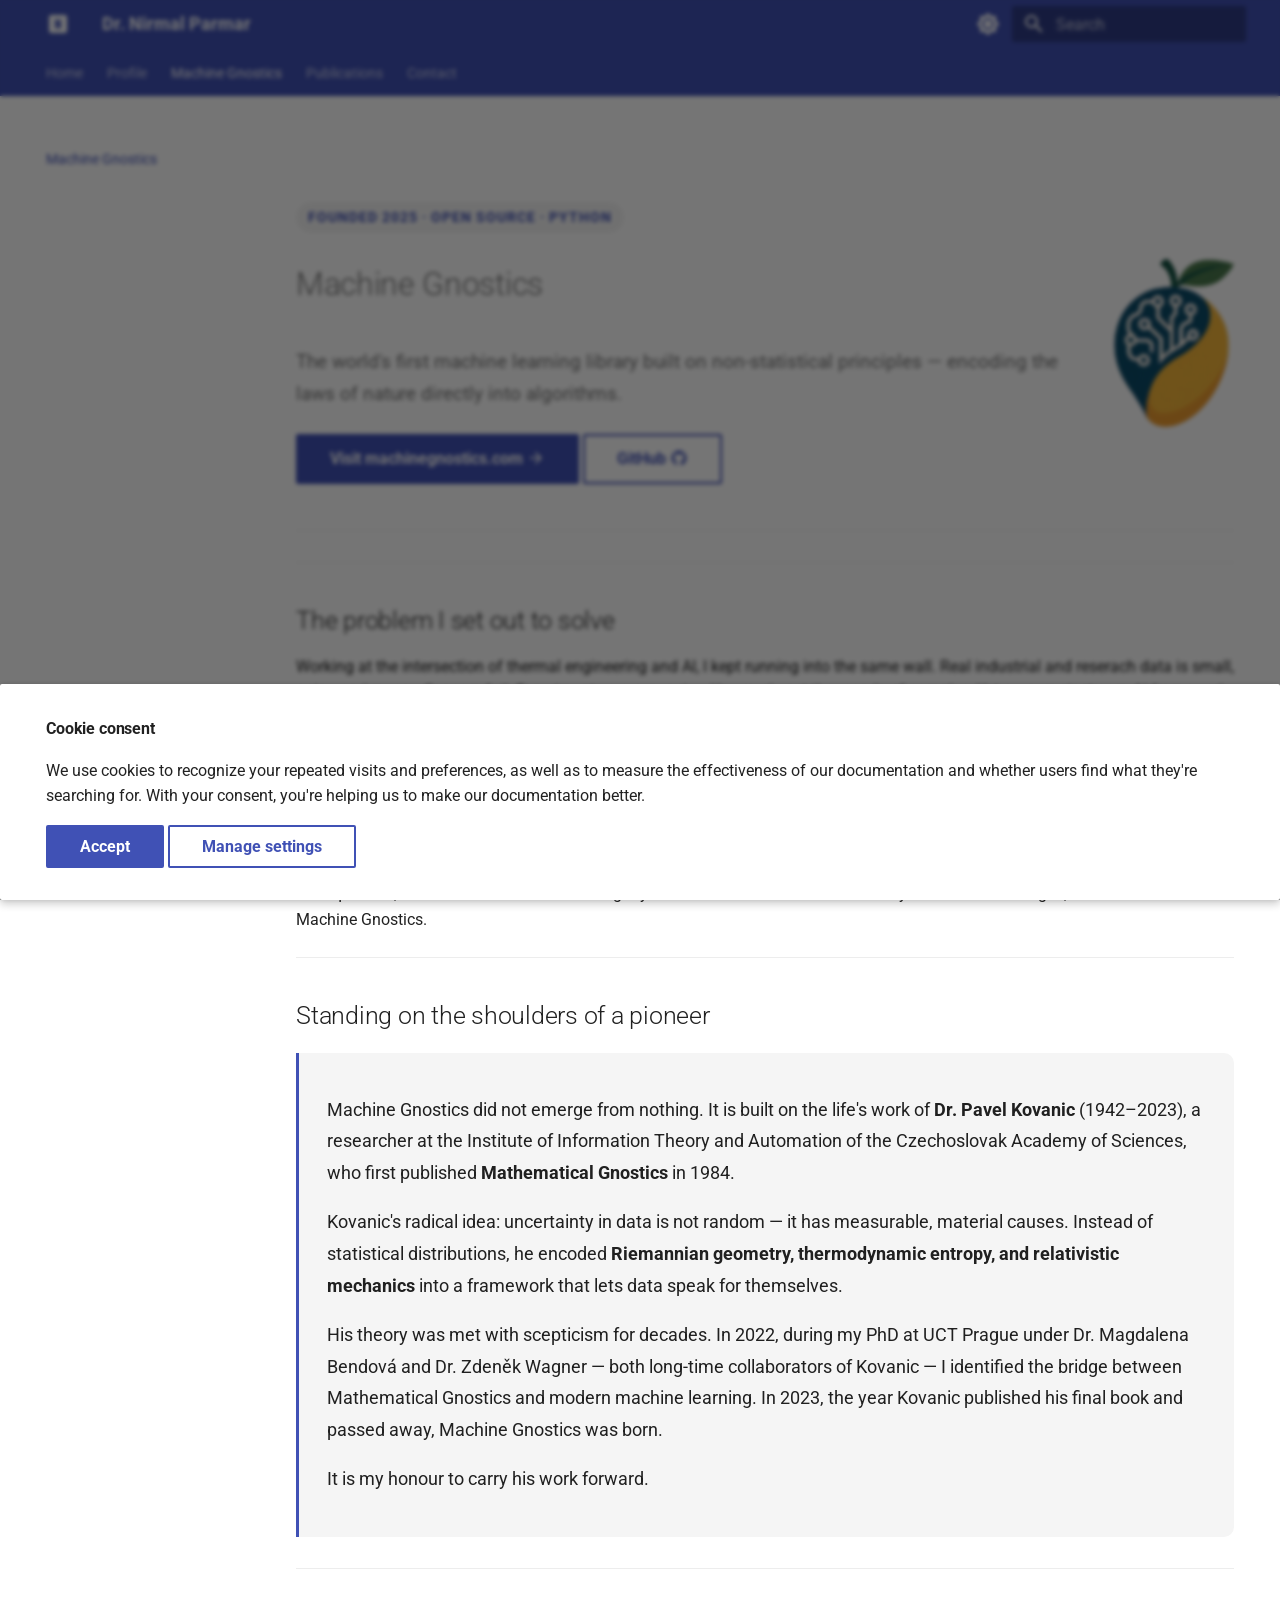
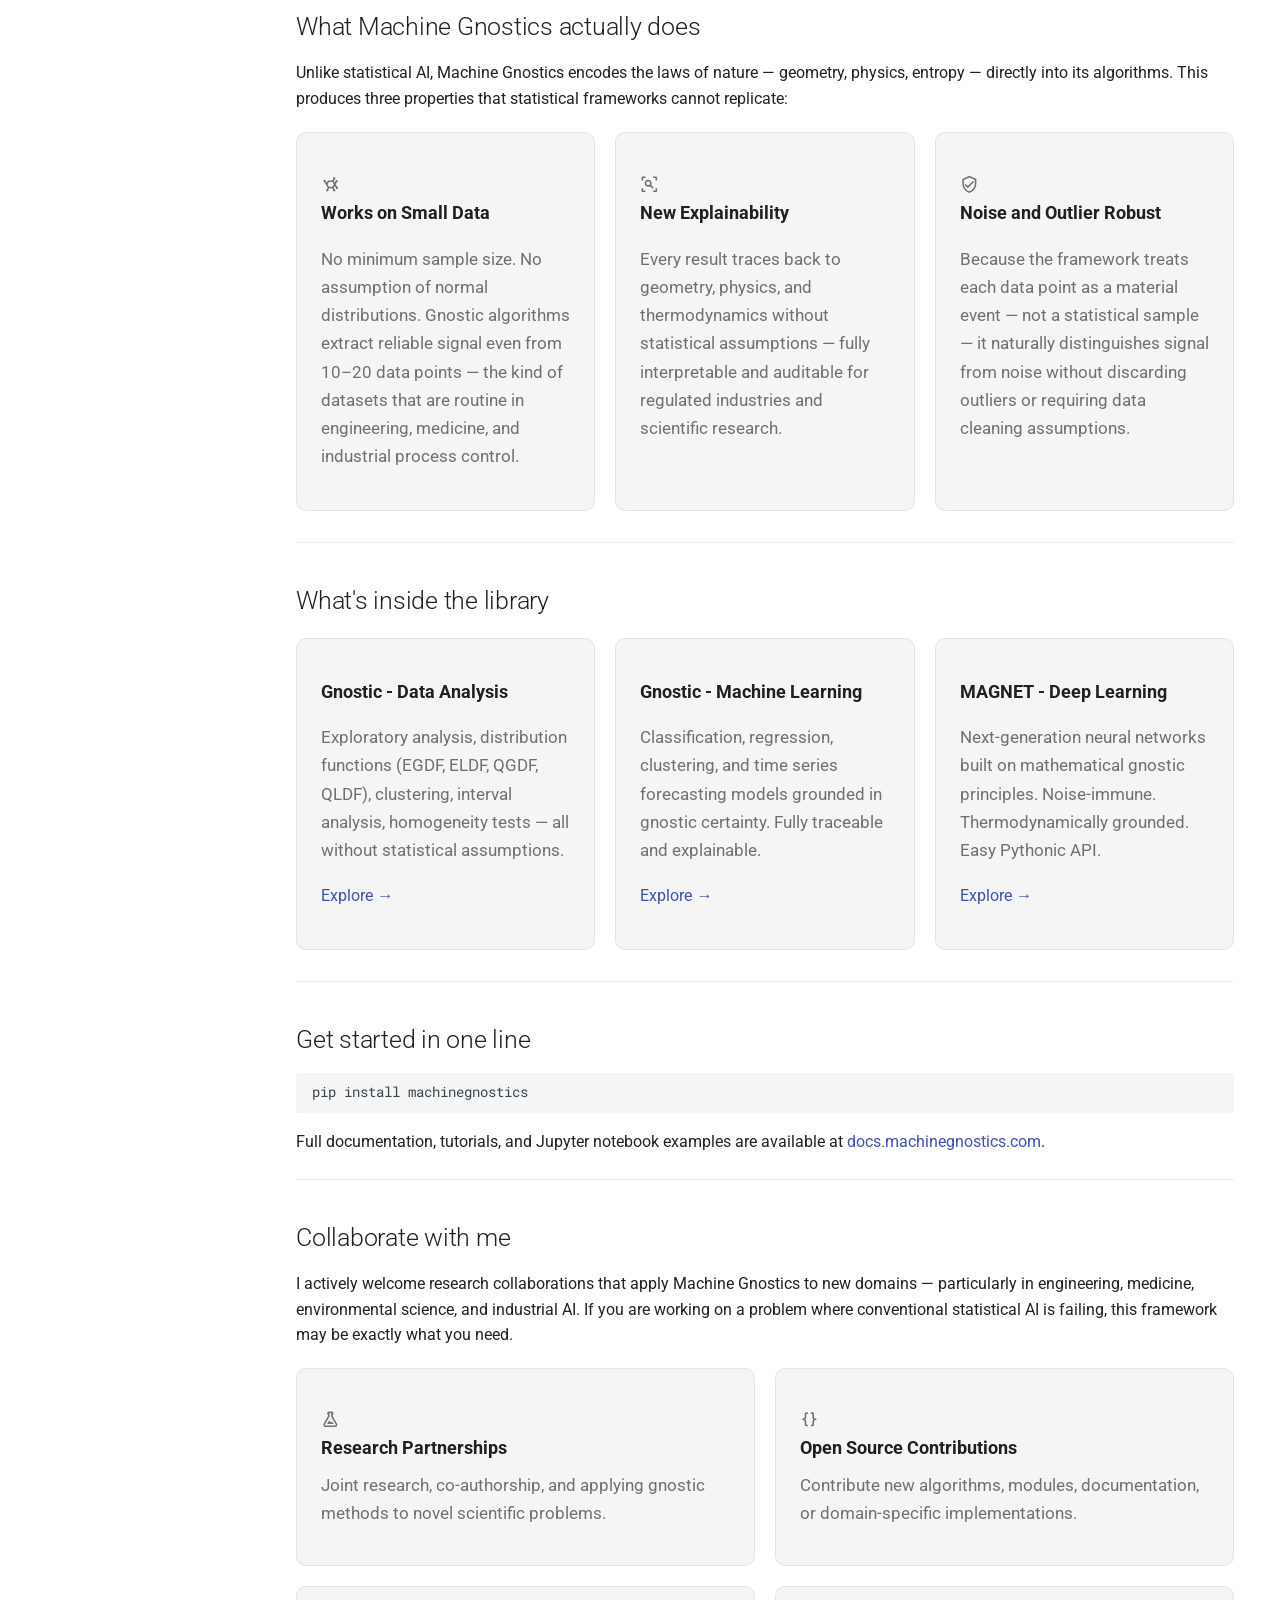
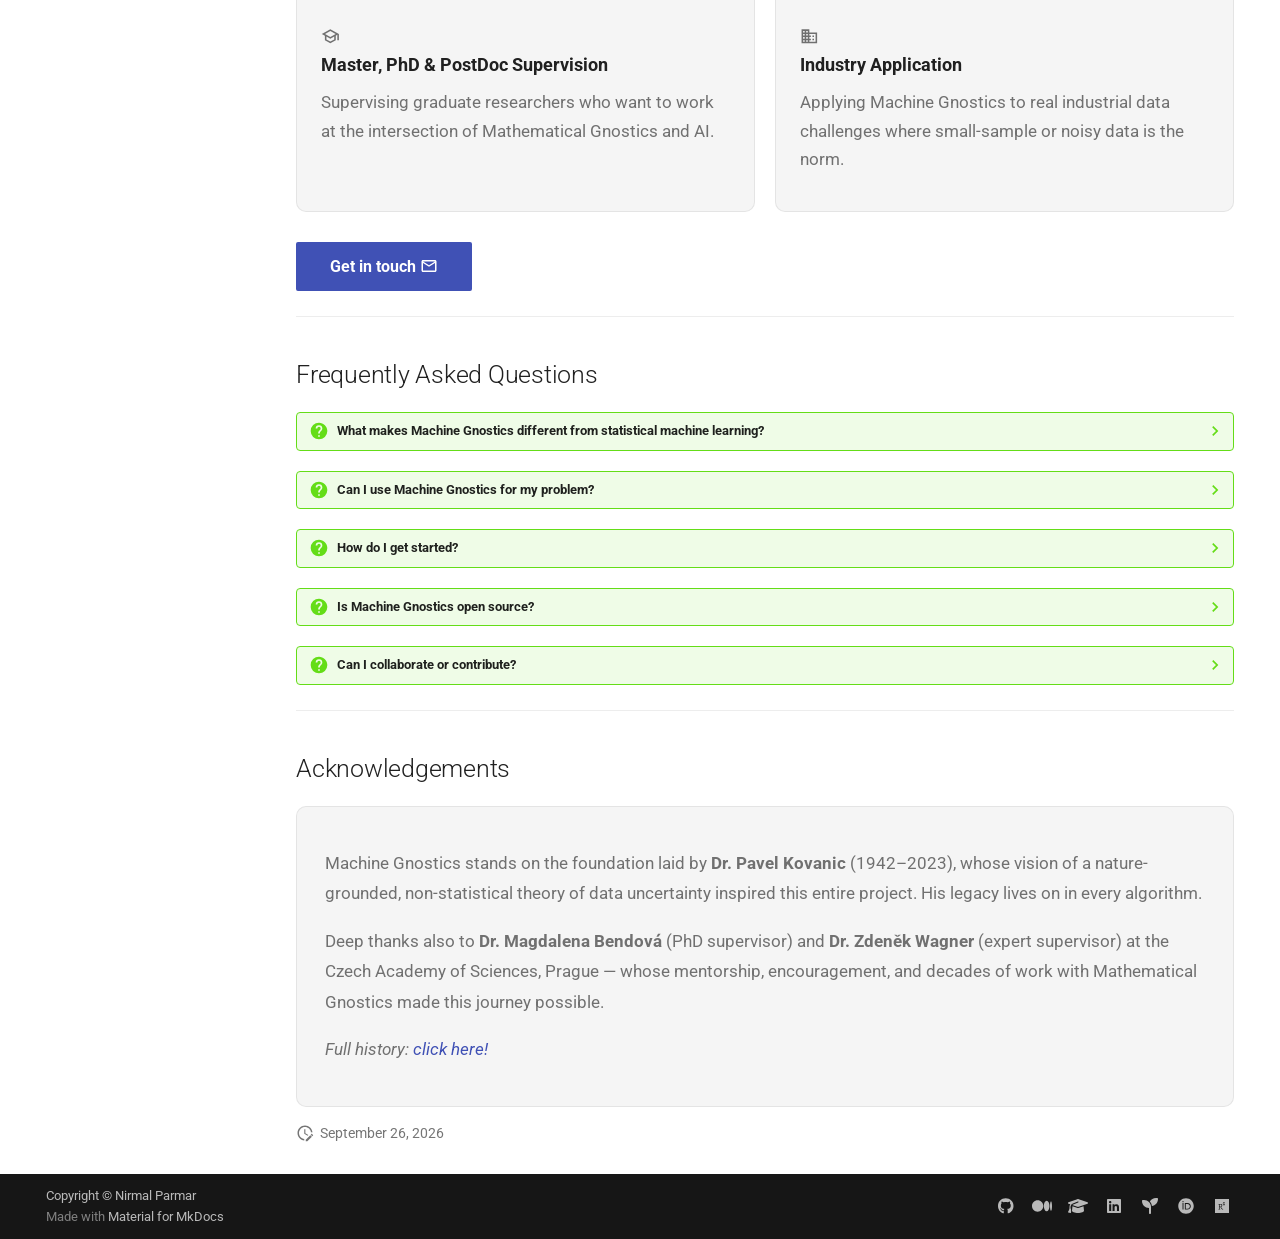
==== commit f5e91001: "Deployed 02ea549 with MkDocs version: 1.6.1" ====
--- a/ai-mg/index.html
+++ b/ai-mg/index.html
@@ -22,7 +22,7 @@
       
       
       <link rel="icon" href="../assets/images/favicon.png">
-      <meta name="generator" content="mkdocs-1.6.1, mkdocs-material-9.6.14">
+      <meta name="generator" content="mkdocs-1.6.1, mkdocs-material-9.5.48">
     
     
       
@@ -30,7 +30,7 @@
       
     
     
-      <link rel="stylesheet" href="../assets/stylesheets/main.342714a4.min.css">
+      <link rel="stylesheet" href="../assets/stylesheets/main.6f8fc17f.min.css">
       
         
         <link rel="stylesheet" href="../assets/stylesheets/palette.06af60db.min.css">
@@ -71,6 +71,80 @@
     
     
     
+  <script type="application/ld+json">
+  {
+    "@context": "https://schema.org",
+    "@type": "Person",
+    "name": "Dr. Nirmal Parmar",
+    "url": "https://nirmalparmar.in",
+    "image": "https://nirmalparmar.in/image/nirmal.jpg",
+    "sameAs": [
+      "https://www.linkedin.com/in/nirmal-parmar-phd-3a440037",
+      "https://github.com/nirmalparmarphd",
+      "https://scholar.google.co.in/citations?user=cF90K6cAAAAJ&hl=en",
+      "https://orcid.org/0000-0003-4603-1550",
+      "https://www.researchgate.net/profile/Nirmal-Parmar",
+      "https://medium.com/@nirmalparmarphd"
+    ],
+    "jobTitle": "Director - Data Analytics & AI",
+    "worksFor": {
+      "@type": "Organization",
+      "name": "Novartis"
+    },
+    "description": "AI researcher, Director of Data Analytics at Novartis, and Founder of Machine Gnostics — the world's first non-statistical machine learning library for small data analysis",
+    "alumniOf": [
+      {
+        "@type": "EducationalOrganization",
+        "name": "UCT Prague"
+      },
+      {
+        "@type": "EducationalOrganization",
+        "name": "Czech Academy of Sciences, Prague"
+      },
+      {
+        "@type": "EducationalOrganization",
+        "name": "Czech Technical University, Prague"
+      }
+    ],
+    "knowsAbout": [
+      "Machine Learning",
+      "Artificial Intelligence",
+      "Non-statistical ML",
+      "Thermal Engineering",
+      "Data Analytics",
+      "Small Data Analysis",
+      "Deep Learning",
+      "Neural Networks"
+    ]
+  }
+  </script>
+
+  <script type="application/ld+json">
+  {
+    "@context": "https://schema.org",
+    "@type": "Organization",
+    "name": "Machine Gnostics",
+    "url": "https://www.machinegnostics.com",
+    "logo": "https://machinegnostics.com/images/logo.png",
+    "description": "The world's first non-statistical machine learning library built on mathematical gnostics principles, encoding the laws of nature directly into algorithms",
+    "sameAs": [
+      "https://github.com/MachineGnostics/machinegnostics"
+    ],
+    "founder": {
+      "@type": "Person",
+      "name": "Dr. Nirmal Parmar",
+      "url": "https://nirmalparmar.in"
+    },
+    "foundingDate": "2025",
+    "knowsAbout": [
+      "Non-statistical Machine Learning",
+      "Small Data Analysis",
+      "Python ML Library",
+      "Open Source"
+    ]
+  }
+  </script>
+
   </head>
   
   
@@ -162,13 +236,11 @@
     
     
     
-      
-      
-        <label class="md-header__button md-icon" for="__search">
-          
-          <svg xmlns="http://www.w3.org/2000/svg" viewBox="0 0 24 24"><path d="M9.5 3A6.5 6.5 0 0 1 16 9.5c0 1.61-.59 3.09-1.56 4.23l.27.27h.79l5 5-1.5 1.5-5-5v-.79l-.27-.27A6.52 6.52 0 0 1 9.5 16 6.5 6.5 0 0 1 3 9.5 6.5 6.5 0 0 1 9.5 3m0 2C7 5 5 7 5 9.5S7 14 9.5 14 14 12 14 9.5 12 5 9.5 5"/></svg>
-        </label>
-        <div class="md-search" data-md-component="search" role="dialog">
+      <label class="md-header__button md-icon" for="__search">
+        
+        <svg xmlns="http://www.w3.org/2000/svg" viewBox="0 0 24 24"><path d="M9.5 3A6.5 6.5 0 0 1 16 9.5c0 1.61-.59 3.09-1.56 4.23l.27.27h.79l5 5-1.5 1.5-5-5v-.79l-.27-.27A6.52 6.52 0 0 1 9.5 16 6.5 6.5 0 0 1 3 9.5 6.5 6.5 0 0 1 9.5 3m0 2C7 5 5 7 5 9.5S7 14 9.5 14 14 12 14 9.5 12 5 9.5 5"/></svg>
+      </label>
+      <div class="md-search" data-md-component="search" role="dialog">
   <label class="md-search__overlay" for="__search"></label>
   <div class="md-search__inner" role="search">
     <form class="md-search__form" name="search">
@@ -200,7 +272,6 @@
     </div>
   </div>
 </div>
-      
     
     
   </nav>
@@ -221,12 +292,10 @@
   
   
   
-  
     <li class="md-tabs__item">
       <a href=".." class="md-tabs__link">
         
   
-  
     
   
   Home
@@ -240,12 +309,10 @@
   
   
   
-  
     <li class="md-tabs__item">
       <a href="../profile/" class="md-tabs__link">
         
   
-  
     
   
   Profile
@@ -258,7 +325,6 @@
         
   
   
-  
     
   
   
@@ -266,7 +332,6 @@
       <a href="./" class="md-tabs__link">
         
   
-  
     
   
   Machine Gnostics
@@ -280,12 +345,10 @@
   
   
   
-  
     <li class="md-tabs__item">
       <a href="../publications/" class="md-tabs__link">
         
   
-  
     
   
   Publications
@@ -299,11 +362,9 @@
   
   
   
-  
     <li class="md-tabs__item">
       <a href="../contact/" class="md-tabs__link">
         
-  
   
     
   
@@ -359,10 +420,8 @@
       <a href=".." class="md-nav__link">
         
   
-  
   <span class="md-ellipsis">
     Home
-    
   </span>
   
 
@@ -381,10 +440,8 @@
       <a href="../profile/" class="md-nav__link">
         
   
-  
   <span class="md-ellipsis">
     Profile
-    
   </span>
   
 
@@ -412,10 +469,8 @@
         <label class="md-nav__link md-nav__link--active" for="__toc">
           
   
-  
   <span class="md-ellipsis">
     Machine Gnostics
-    
   </span>
   
 
@@ -425,10 +480,8 @@
       <a href="./" class="md-nav__link md-nav__link--active">
         
   
-  
   <span class="md-ellipsis">
     Machine Gnostics
-    
   </span>
   
 
@@ -504,6 +557,15 @@
 </li>
       
         <li class="md-nav__item">
+  <a href="#frequently-asked-questions" class="md-nav__link">
+    <span class="md-ellipsis">
+      Frequently Asked Questions
+    </span>
+  </a>
+  
+</li>
+      
+        <li class="md-nav__item">
   <a href="#acknowledgements" class="md-nav__link">
     <span class="md-ellipsis">
       Acknowledgements
@@ -530,10 +592,8 @@
       <a href="../publications/" class="md-nav__link">
         
   
-  
   <span class="md-ellipsis">
     Publications
-    
   </span>
   
 
@@ -552,10 +612,8 @@
       <a href="../contact/" class="md-nav__link">
         
   
-  
   <span class="md-ellipsis">
     Contact
-    
   </span>
   
 
@@ -647,6 +705,15 @@
 </li>
       
         <li class="md-nav__item">
+  <a href="#frequently-asked-questions" class="md-nav__link">
+    <span class="md-ellipsis">
+      Frequently Asked Questions
+    </span>
+  </a>
+  
+</li>
+      
+        <li class="md-nav__item">
   <a href="#acknowledgements" class="md-nav__link">
     <span class="md-ellipsis">
       Acknowledgements
@@ -668,9 +735,6 @@
               <article class="md-content__inner md-typeset">
                 
                   
-  
-
-
 
 
 <div class="mg-hero">
@@ -682,7 +746,7 @@
 <a class="md-button" href="https://github.com/MachineGnostics/machinegnostics" target="_blank">GitHub <span class="twemoji"><svg xmlns="http://www.w3.org/2000/svg" viewBox="0 0 24 24"><path d="M12 2A10 10 0 0 0 2 12c0 4.42 2.87 8.17 6.84 9.5.5.08.66-.23.66-.5v-1.69c-2.77.6-3.36-1.34-3.36-1.34-.46-1.16-1.11-1.47-1.11-1.47-.91-.62.07-.6.07-.6 1 .07 1.53 1.03 1.53 1.03.87 1.52 2.34 1.07 2.91.83.09-.65.35-1.09.63-1.34-2.22-.25-4.55-1.11-4.55-4.92 0-1.11.38-2 1.03-2.71-.1-.25-.45-1.29.1-2.64 0 0 .84-.27 2.75 1.02.79-.22 1.65-.33 2.5-.33s1.71.11 2.5.33c1.91-1.29 2.75-1.02 2.75-1.02.55 1.35.2 2.39.1 2.64.65.71 1.03 1.6 1.03 2.71 0 3.82-2.34 4.66-4.57 4.91.36.31.69.92.69 1.85V21c0 .27.16.59.67.5C19.14 20.16 22 16.42 22 12A10 10 0 0 0 12 2"/></svg></span></a></p>
 </div>
 <div class="mg-hero-logo">
-<p><img alt="Machine Gnostics" class="mg-logo" src="../assets/external/machinegnostics.com/images/logo.png"></p>
+<p><img alt="Machine Gnostics - Non-Statistical Machine Learning Library Logo" class="mg-logo" src="../assets/external/machinegnostics.com/images/logo.png"></p>
 </div>
 </div>
 <hr />
@@ -710,8 +774,8 @@
 <p>No minimum sample size. No assumption of normal distributions. Gnostic algorithms extract reliable signal even from 10–20 data points — the kind of datasets that are routine in engineering, medicine, and industrial process control.</p>
 </div>
 <div class="mg-pillar">
-<p><span class="twemoji"><svg xmlns="http://www.w3.org/2000/svg" viewBox="0 0 24 24"><path d="M17 22v-2h3v-3h2v3.5c0 .39-.16.74-.46 1.04s-.65.46-1.04.46zM7 22H3.5c-.39 0-.74-.16-1.04-.46S2 20.89 2 20.5V17h2v3h3zM17 2h3.5c.39 0 .74.16 1.04.46s.46.65.46 1.04V7h-2V4h-3zM7 2v2H4v3H2V3.5c0-.39.16-.74.46-1.04S3.11 2 3.5 2zm3.5 4C13 6 15 8 15 10.5c0 .88-.25 1.7-.69 2.4l3.26 3.26-1.41 1.41-3.26-3.26c-.7.44-1.52.69-2.4.69C8 15 6 13 6 10.5S8 6 10.5 6m0 2a2.5 2.5 0 0 0 0 5 2.5 2.5 0 0 0 0-5"/></svg></span> &nbsp; <strong>Fully Explainable</strong></p>
-<p>Every result traces back to mathematical first principles. No black boxes. Every parameter is interpretable in terms of geometry and thermodynamics — making Machine Gnostics uniquely suited for regulated industries and scientific research.</p>
+<p><span class="twemoji"><svg xmlns="http://www.w3.org/2000/svg" viewBox="0 0 24 24"><path d="M17 22v-2h3v-3h2v3.5c0 .39-.16.74-.46 1.04s-.65.46-1.04.46zM7 22H3.5c-.39 0-.74-.16-1.04-.46S2 20.89 2 20.5V17h2v3h3zM17 2h3.5c.39 0 .74.16 1.04.46s.46.65.46 1.04V7h-2V4h-3zM7 2v2H4v3H2V3.5c0-.39.16-.74.46-1.04S3.11 2 3.5 2zm3.5 4C13 6 15 8 15 10.5c0 .88-.25 1.7-.69 2.4l3.26 3.26-1.41 1.41-3.26-3.26c-.7.44-1.52.69-2.4.69C8 15 6 13 6 10.5S8 6 10.5 6m0 2a2.5 2.5 0 0 0 0 5 2.5 2.5 0 0 0 0-5"/></svg></span> &nbsp; <strong>New Explainability</strong></p>
+<p>Every result traces back to geometry, physics, and thermodynamics without statistical assumptions — fully interpretable and auditable for regulated industries and scientific research.</p>
 </div>
 <div class="mg-pillar">
 <p><span class="twemoji"><svg xmlns="http://www.w3.org/2000/svg" viewBox="0 0 24 24"><path d="M21 11c0 5.55-3.84 10.74-9 12-5.16-1.26-9-6.45-9-12V5l9-4 9 4zm-9 10c3.75-1 7-5.46 7-9.78V6.3l-7-3.12L5 6.3v4.92C5 15.54 8.25 20 12 21m-2-4-4-4 1.41-1.41L10 14.17l6.59-6.59L18 9"/></svg></span> &nbsp; <strong>Noise and Outlier Robust</strong></p>
@@ -765,6 +829,55 @@
 </div>
 <p><a class="md-button md-button--primary" href="../contact/">Get in touch <span class="twemoji"><svg xmlns="http://www.w3.org/2000/svg" viewBox="0 0 24 24"><path d="M22 6c0-1.1-.9-2-2-2H4c-1.1 0-2 .9-2 2v12c0 1.1.9 2 2 2h16c1.1 0 2-.9 2-2zm-2 0-8 5-8-5zm0 12H4V8l8 5 8-5z"/></svg></span></a></p>
 <hr />
+<h2 id="frequently-asked-questions">Frequently Asked Questions</h2>
+<details class="question">
+<summary>What makes Machine Gnostics different from statistical machine learning?</summary>
+<p>Traditional ML (scikit-learn, PyTorch) relies on statistical assumptions: your data must come from probability distributions, you need large sample sizes (typically thousands), and uncertainty is treated as random noise. </p>
+<p>Machine Gnostics encodes <strong>geometry, physics, and thermodynamics</strong> directly. It treats uncertainty as material cause, not randomness. This means:</p>
+<ul>
+<li>Works with <strong>10-20 data points</strong> instead of thousands</li>
+<li>No statistical assumptions needed</li>
+<li>Every result is <strong>fully traceable</strong> to physical laws</li>
+<li>Results are interpretable for regulated industries</li>
+</ul>
+</details>
+<details class="question">
+<summary>Can I use Machine Gnostics for my problem?</summary>
+<p>Machine Gnostics excels when:</p>
+<ul>
+<li>Your dataset is <strong>small</strong> (&lt; 100 samples typical)</li>
+<li>Data is <strong>noisy or corrupted</strong> (sensors fail, experiments are expensive)</li>
+<li>You need new <strong>explainability</strong> (regulated industries, scientific research)</li>
+</ul>
+<p><a href="../contact/">Connect with me</a> if you're unsure.</p>
+</details>
+<details class="question">
+<summary>How do I get started?</summary>
+<p>Install with one line:
+<div class="highlight"><pre><span></span><code>pip<span class="w"> </span>install<span class="w"> </span>machinegnostics
+</code></pre></div></p>
+<p>Then explore:</p>
+<ul>
+<li><strong>Quick start guide</strong>: <a href="https://docs.machinegnostics.com" target="_blank">docs.machinegnostics.com</a></li>
+<li><strong>Jupyter tutorials</strong>: Available in the docs</li>
+<li><strong>GitHub examples</strong>: <a href="https://github.com/MachineGnostics/machinegnostics" target="_blank">github.com/MachineGnostics</a></li>
+</ul>
+</details>
+<details class="question">
+<summary>Is Machine Gnostics open source?</summary>
+<p>Yes! Machine Gnostics is fully open source. Contributions welcome on <a href="https://github.com/MachineGnostics/machinegnostics" target="_blank">GitHub</a>.</p>
+</details>
+<details class="question">
+<summary>Can I collaborate or contribute?</summary>
+<p>Absolutely. I welcome:</p>
+<ul>
+<li><strong>Research partnerships</strong> on new applications</li>
+<li><strong>Open source contributions</strong> (algorithms, documentation, examples)</li>
+<li><strong>PhD/postdoc supervision</strong> at the intersection of gnostic ML and your domain</li>
+</ul>
+<p><a href="../contact/">Get in touch</a> with your ideas!</p>
+</details>
+<hr />
 <h2 id="acknowledgements">Acknowledgements</h2>
 <div class="mg-acknowledgement">
 <p>Machine Gnostics stands on the foundation laid by <strong>Dr. Pavel Kovanic</strong> (1942–2023), whose vision of a nature-grounded, non-statistical theory of data uncertainty inspired this entire project. His legacy lives on in every algorithm.</p>
@@ -791,7 +904,7 @@
     <span class="md-icon" title="Last update">
       <svg xmlns="http://www.w3.org/2000/svg" viewBox="0 0 24 24"><path d="M21 13.1c-.1 0-.3.1-.4.2l-1 1 2.1 2.1 1-1c.2-.2.2-.6 0-.8l-1.3-1.3c-.1-.1-.2-.2-.4-.2m-1.9 1.8-6.1 6V23h2.1l6.1-6.1zM12.5 7v5.2l4 2.4-1 1L11 13V7zM11 21.9c-5.1-.5-9-4.8-9-9.9C2 6.5 6.5 2 12 2c5.3 0 9.6 4.1 10 9.3-.3-.1-.6-.2-1-.2s-.7.1-1 .2C19.6 7.2 16.2 4 12 4c-4.4 0-8 3.6-8 8 0 4.1 3.1 7.5 7.1 7.9l-.1.2z"/></svg>
     </span>
-    <span class="git-revision-date-localized-plugin git-revision-date-localized-plugin-date" title="March 24, 2026 20:52:42 UTC">March 24, 2026</span>
+    <span class="git-revision-date-localized-plugin git-revision-date-localized-plugin-date">September 26, 2026</span>
   </span>
 
     
@@ -849,7 +962,7 @@
     
     
     <a href="https://github.com/nirmalparmarphd" target="_blank" rel="noopener" title="GitHub - Dr. Nirmal Parmar" class="md-social__link">
-      <svg xmlns="http://www.w3.org/2000/svg" viewBox="0 0 496 512"><!--! Font Awesome Free 6.7.2 by @fontawesome - https://fontawesome.com License - https://fontawesome.com/license/free (Icons: CC BY 4.0, Fonts: SIL OFL 1.1, Code: MIT License) Copyright 2024 Fonticons, Inc.--><path d="M165.9 397.4c0 2-2.3 3.6-5.2 3.6-3.3.3-5.6-1.3-5.6-3.6 0-2 2.3-3.6 5.2-3.6 3-.3 5.6 1.3 5.6 3.6m-31.1-4.5c-.7 2 1.3 4.3 4.3 4.9 2.6 1 5.6 0 6.2-2s-1.3-4.3-4.3-5.2c-2.6-.7-5.5.3-6.2 2.3m44.2-1.7c-2.9.7-4.9 2.6-4.6 4.9.3 2 2.9 3.3 5.9 2.6 2.9-.7 4.9-2.6 4.6-4.6-.3-1.9-3-3.2-5.9-2.9M244.8 8C106.1 8 0 113.3 0 252c0 110.9 69.8 205.8 169.5 239.2 12.8 2.3 17.3-5.6 17.3-12.1 0-6.2-.3-40.4-.3-61.4 0 0-70 15-84.7-29.8 0 0-11.4-29.1-27.8-36.6 0 0-22.9-15.7 1.6-15.4 0 0 24.9 2 38.6 25.8 21.9 38.6 58.6 27.5 72.9 20.9 2.3-16 8.8-27.1 16-33.7-55.9-6.2-112.3-14.3-112.3-110.5 0-27.5 7.6-41.3 23.6-58.9-2.6-6.5-11.1-33.3 2.6-67.9 20.9-6.5 69 27 69 27 20-5.6 41.5-8.5 62.8-8.5s42.8 2.9 62.8 8.5c0 0 48.1-33.6 69-27 13.7 34.7 5.2 61.4 2.6 67.9 16 17.7 25.8 31.5 25.8 58.9 0 96.5-58.9 104.2-114.8 110.5 9.2 7.9 17 22.9 17 46.4 0 33.7-.3 75.4-.3 83.6 0 6.5 4.6 14.4 17.3 12.1C428.2 457.8 496 362.9 496 252 496 113.3 383.5 8 244.8 8M97.2 352.9c-1.3 1-1 3.3.7 5.2 1.6 1.6 3.9 2.3 5.2 1 1.3-1 1-3.3-.7-5.2-1.6-1.6-3.9-2.3-5.2-1m-10.8-8.1c-.7 1.3.3 2.9 2.3 3.9 1.6 1 3.6.7 4.3-.7.7-1.3-.3-2.9-2.3-3.9-2-.6-3.6-.3-4.3.7m32.4 35.6c-1.6 1.3-1 4.3 1.3 6.2 2.3 2.3 5.2 2.6 6.5 1 1.3-1.3.7-4.3-1.3-6.2-2.2-2.3-5.2-2.6-6.5-1m-11.4-14.7c-1.6 1-1.6 3.6 0 5.9s4.3 3.3 5.6 2.3c1.6-1.3 1.6-3.9 0-6.2-1.4-2.3-4-3.3-5.6-2"/></svg>
+      <svg xmlns="http://www.w3.org/2000/svg" viewBox="0 0 496 512"><!--! Font Awesome Free 6.7.1 by @fontawesome - https://fontawesome.com License - https://fontawesome.com/license/free (Icons: CC BY 4.0, Fonts: SIL OFL 1.1, Code: MIT License) Copyright 2024 Fonticons, Inc.--><path d="M165.9 397.4c0 2-2.3 3.6-5.2 3.6-3.3.3-5.6-1.3-5.6-3.6 0-2 2.3-3.6 5.2-3.6 3-.3 5.6 1.3 5.6 3.6m-31.1-4.5c-.7 2 1.3 4.3 4.3 4.9 2.6 1 5.6 0 6.2-2s-1.3-4.3-4.3-5.2c-2.6-.7-5.5.3-6.2 2.3m44.2-1.7c-2.9.7-4.9 2.6-4.6 4.9.3 2 2.9 3.3 5.9 2.6 2.9-.7 4.9-2.6 4.6-4.6-.3-1.9-3-3.2-5.9-2.9M244.8 8C106.1 8 0 113.3 0 252c0 110.9 69.8 205.8 169.5 239.2 12.8 2.3 17.3-5.6 17.3-12.1 0-6.2-.3-40.4-.3-61.4 0 0-70 15-84.7-29.8 0 0-11.4-29.1-27.8-36.6 0 0-22.9-15.7 1.6-15.4 0 0 24.9 2 38.6 25.8 21.9 38.6 58.6 27.5 72.9 20.9 2.3-16 8.8-27.1 16-33.7-55.9-6.2-112.3-14.3-112.3-110.5 0-27.5 7.6-41.3 23.6-58.9-2.6-6.5-11.1-33.3 2.6-67.9 20.9-6.5 69 27 69 27 20-5.6 41.5-8.5 62.8-8.5s42.8 2.9 62.8 8.5c0 0 48.1-33.6 69-27 13.7 34.7 5.2 61.4 2.6 67.9 16 17.7 25.8 31.5 25.8 58.9 0 96.5-58.9 104.2-114.8 110.5 9.2 7.9 17 22.9 17 46.4 0 33.7-.3 75.4-.3 83.6 0 6.5 4.6 14.4 17.3 12.1C428.2 457.8 496 362.9 496 252 496 113.3 383.5 8 244.8 8M97.2 352.9c-1.3 1-1 3.3.7 5.2 1.6 1.6 3.9 2.3 5.2 1 1.3-1 1-3.3-.7-5.2-1.6-1.6-3.9-2.3-5.2-1m-10.8-8.1c-.7 1.3.3 2.9 2.3 3.9 1.6 1 3.6.7 4.3-.7.7-1.3-.3-2.9-2.3-3.9-2-.6-3.6-.3-4.3.7m32.4 35.6c-1.6 1.3-1 4.3 1.3 6.2 2.3 2.3 5.2 2.6 6.5 1 1.3-1.3.7-4.3-1.3-6.2-2.2-2.3-5.2-2.6-6.5-1m-11.4-14.7c-1.6 1-1.6 3.6 0 5.9s4.3 3.3 5.6 2.3c1.6-1.3 1.6-3.9 0-6.2-1.4-2.3-4-3.3-5.6-2"/></svg>
     </a>
   
     
@@ -857,7 +970,7 @@
     
     
     <a href="https://medium.com/@nirmalparmarphd" target="_blank" rel="noopener" title="Medium Articles" class="md-social__link">
-      <svg xmlns="http://www.w3.org/2000/svg" viewBox="0 0 640 512"><!--! Font Awesome Free 6.7.2 by @fontawesome - https://fontawesome.com License - https://fontawesome.com/license/free (Icons: CC BY 4.0, Fonts: SIL OFL 1.1, Code: MIT License) Copyright 2024 Fonticons, Inc.--><path d="M180.5 74.262C80.813 74.262 0 155.633 0 256s80.819 181.738 180.5 181.738S361 356.373 361 256 280.191 74.262 180.5 74.262m288.25 10.646c-49.845 0-90.245 76.619-90.245 171.095s40.406 171.1 90.251 171.1 90.251-76.619 90.251-171.1H559c0-94.503-40.4-171.095-90.248-171.095Zm139.506 17.821c-17.526 0-31.735 68.628-31.735 153.274s14.2 153.274 31.735 153.274S640 340.631 640 256c0-84.649-14.215-153.271-31.742-153.271Z"/></svg>
+      <svg xmlns="http://www.w3.org/2000/svg" viewBox="0 0 640 512"><!--! Font Awesome Free 6.7.1 by @fontawesome - https://fontawesome.com License - https://fontawesome.com/license/free (Icons: CC BY 4.0, Fonts: SIL OFL 1.1, Code: MIT License) Copyright 2024 Fonticons, Inc.--><path d="M180.5 74.262C80.813 74.262 0 155.633 0 256s80.819 181.738 180.5 181.738S361 356.373 361 256 280.191 74.262 180.5 74.262m288.25 10.646c-49.845 0-90.245 76.619-90.245 171.095s40.406 171.1 90.251 171.1 90.251-76.619 90.251-171.1H559c0-94.503-40.4-171.095-90.248-171.095Zm139.506 17.821c-17.526 0-31.735 68.628-31.735 153.274s14.2 153.274 31.735 153.274S640 340.631 640 256c0-84.649-14.215-153.271-31.742-153.271Z"/></svg>
     </a>
   
     
@@ -865,7 +978,7 @@
     
     
     <a href="https://scholar.google.co.in/citations?user=cF90K6cAAAAJ&amp;hl=en" target="_blank" rel="noopener" title="Google Scholar" class="md-social__link">
-      <svg xmlns="http://www.w3.org/2000/svg" viewBox="0 0 640 512"><!--! Font Awesome Free 6.7.2 by @fontawesome - https://fontawesome.com License - https://fontawesome.com/license/free (Icons: CC BY 4.0, Fonts: SIL OFL 1.1, Code: MIT License) Copyright 2024 Fonticons, Inc.--><path d="M320 32c-8.1 0-16.1 1.4-23.7 4.1L15.8 137.4C6.3 140.9 0 149.9 0 160s6.3 19.1 15.8 22.6l57.9 20.9C57.3 229.3 48 259.8 48 291.9V320c0 28.4-10.8 57.7-22.3 80.8-6.5 13-13.9 25.8-22.5 37.6-3.2 4.3-4.1 9.9-2.3 15s6 8.9 11.2 10.2l64 16c4.2 1.1 8.7.3 12.4-2s6.3-6.1 7.1-10.4c8.6-42.8 4.3-81.2-2.1-108.7-3.2-14.2-7.5-28.7-13.5-42v-24.6c0-30.2 10.2-58.7 27.9-81.5 12.9-15.5 29.6-28 49.2-35.7l157-61.7c8.2-3.2 17.5.8 20.7 9s-.8 17.5-9 20.7l-157 61.7c-12.4 4.9-23.3 12.4-32.2 21.6l159.6 57.6c7.6 2.7 15.6 4.1 23.7 4.1s16.1-1.4 23.7-4.1l280.6-101c9.5-3.4 15.8-12.5 15.8-22.6s-6.3-19.1-15.8-22.6L343.7 36.1c-7.6-2.7-15.6-4.1-23.7-4.1M128 408c0 35.3 86 72 192 72s192-36.7 192-72l-15.3-145.4L354.5 314c-11.1 4-22.8 6-34.5 6s-23.5-2-34.5-6l-142.2-51.4z"/></svg>
+      <svg xmlns="http://www.w3.org/2000/svg" viewBox="0 0 640 512"><!--! Font Awesome Free 6.7.1 by @fontawesome - https://fontawesome.com License - https://fontawesome.com/license/free (Icons: CC BY 4.0, Fonts: SIL OFL 1.1, Code: MIT License) Copyright 2024 Fonticons, Inc.--><path d="M320 32c-8.1 0-16.1 1.4-23.7 4.1L15.8 137.4C6.3 140.9 0 149.9 0 160s6.3 19.1 15.8 22.6l57.9 20.9C57.3 229.3 48 259.8 48 291.9V320c0 28.4-10.8 57.7-22.3 80.8-6.5 13-13.9 25.8-22.5 37.6-3.2 4.3-4.1 9.9-2.3 15s6 8.9 11.2 10.2l64 16c4.2 1.1 8.7.3 12.4-2s6.3-6.1 7.1-10.4c8.6-42.8 4.3-81.2-2.1-108.7-3.2-14.2-7.5-28.7-13.5-42v-24.6c0-30.2 10.2-58.7 27.9-81.5 12.9-15.5 29.6-28 49.2-35.7l157-61.7c8.2-3.2 17.5.8 20.7 9s-.8 17.5-9 20.7l-157 61.7c-12.4 4.9-23.3 12.4-32.2 21.6l159.6 57.6c7.6 2.7 15.6 4.1 23.7 4.1s16.1-1.4 23.7-4.1l280.6-101c9.5-3.4 15.8-12.5 15.8-22.6s-6.3-19.1-15.8-22.6L343.7 36.1c-7.6-2.7-15.6-4.1-23.7-4.1M128 408c0 35.3 86 72 192 72s192-36.7 192-72l-15.3-145.4L354.5 314c-11.1 4-22.8 6-34.5 6s-23.5-2-34.5-6l-142.2-51.4z"/></svg>
     </a>
   
     
@@ -873,15 +986,15 @@
     
     
     <a href="https://www.linkedin.com/in/nirmal-parmar-phd-3a440037" target="_blank" rel="noopener" title="LinkedIn Profile" class="md-social__link">
-      <svg xmlns="http://www.w3.org/2000/svg" viewBox="0 0 448 512"><!--! Font Awesome Free 6.7.2 by @fontawesome - https://fontawesome.com License - https://fontawesome.com/license/free (Icons: CC BY 4.0, Fonts: SIL OFL 1.1, Code: MIT License) Copyright 2024 Fonticons, Inc.--><path d="M416 32H31.9C14.3 32 0 46.5 0 64.3v383.4C0 465.5 14.3 480 31.9 480H416c17.6 0 32-14.5 32-32.3V64.3c0-17.8-14.4-32.3-32-32.3M135.4 416H69V202.2h66.5V416zm-33.2-243c-21.3 0-38.5-17.3-38.5-38.5S80.9 96 102.2 96c21.2 0 38.5 17.3 38.5 38.5 0 21.3-17.2 38.5-38.5 38.5m282.1 243h-66.4V312c0-24.8-.5-56.7-34.5-56.7-34.6 0-39.9 27-39.9 54.9V416h-66.4V202.2h63.7v29.2h.9c8.9-16.8 30.6-34.5 62.9-34.5 67.2 0 79.7 44.3 79.7 101.9z"/></svg>
+      <svg xmlns="http://www.w3.org/2000/svg" viewBox="0 0 448 512"><!--! Font Awesome Free 6.7.1 by @fontawesome - https://fontawesome.com License - https://fontawesome.com/license/free (Icons: CC BY 4.0, Fonts: SIL OFL 1.1, Code: MIT License) Copyright 2024 Fonticons, Inc.--><path d="M416 32H31.9C14.3 32 0 46.5 0 64.3v383.4C0 465.5 14.3 480 31.9 480H416c17.6 0 32-14.5 32-32.3V64.3c0-17.8-14.4-32.3-32-32.3M135.4 416H69V202.2h66.5V416zm-33.2-243c-21.3 0-38.5-17.3-38.5-38.5S80.9 96 102.2 96c21.2 0 38.5 17.3 38.5 38.5 0 21.3-17.2 38.5-38.5 38.5m282.1 243h-66.4V312c0-24.8-.5-56.7-34.5-56.7-34.6 0-39.9 27-39.9 54.9V416h-66.4V202.2h63.7v29.2h.9c8.9-16.8 30.6-34.5 62.9-34.5 67.2 0 79.7 44.3 79.7 101.9z"/></svg>
     </a>
   
     
     
     
     
-    <a href="https://www.machinegnostics.info/" target="_blank" rel="noopener" title="Machine Gnostics" class="md-social__link">
-      <svg xmlns="http://www.w3.org/2000/svg" viewBox="0 0 512 512"><!--! Font Awesome Free 6.7.2 by @fontawesome - https://fontawesome.com License - https://fontawesome.com/license/free (Icons: CC BY 4.0, Fonts: SIL OFL 1.1, Code: MIT License) Copyright 2024 Fonticons, Inc.--><path d="M512 32c0 113.6-84.6 207.5-194.2 222-7.1-53.4-30.6-101.6-65.3-139.3C290.8 46.3 364 0 448 0h32c17.7 0 32 14.3 32 32M0 96c0-17.7 14.3-32 32-32h32c123.7 0 224 100.3 224 224v192c0 17.7-14.3 32-32 32s-32-14.3-32-32V320C100.3 320 0 219.7 0 96"/></svg>
+    <a href="https://www.machinegnostics.com/" target="_blank" rel="noopener" title="Machine Gnostics" class="md-social__link">
+      <svg xmlns="http://www.w3.org/2000/svg" viewBox="0 0 512 512"><!--! Font Awesome Free 6.7.1 by @fontawesome - https://fontawesome.com License - https://fontawesome.com/license/free (Icons: CC BY 4.0, Fonts: SIL OFL 1.1, Code: MIT License) Copyright 2024 Fonticons, Inc.--><path d="M512 32c0 113.6-84.6 207.5-194.2 222-7.1-53.4-30.6-101.6-65.3-139.3C290.8 46.3 364 0 448 0h32c17.7 0 32 14.3 32 32M0 96c0-17.7 14.3-32 32-32h32c123.7 0 224 100.3 224 224v192c0 17.7-14.3 32-32 32s-32-14.3-32-32V320C100.3 320 0 219.7 0 96"/></svg>
     </a>
   
     
@@ -889,7 +1002,7 @@
     
     
     <a href="https://orcid.org/0000-0003-4603-1550" target="_blank" rel="noopener" title="ORCID Profile" class="md-social__link">
-      <svg xmlns="http://www.w3.org/2000/svg" viewBox="0 0 512 512"><!--! Font Awesome Free 6.7.2 by @fontawesome - https://fontawesome.com License - https://fontawesome.com/license/free (Icons: CC BY 4.0, Fonts: SIL OFL 1.1, Code: MIT License) Copyright 2024 Fonticons, Inc.--><path d="M294.75 188.19h-45.92V342h47.47c67.62 0 83.12-51.34 83.12-76.91 0-41.64-26.54-76.9-84.67-76.9M256 8C119 8 8 119 8 256s111 248 248 248 248-111 248-248S393 8 256 8m-80.79 360.76h-29.84v-207.5h29.84zm-14.92-231.14a19.57 19.57 0 1 1 19.57-19.57 19.64 19.64 0 0 1-19.57 19.57M300 369h-81V161.26h80.6c76.73 0 110.44 54.83 110.44 103.85C410 318.39 368.38 369 300 369"/></svg>
+      <svg xmlns="http://www.w3.org/2000/svg" viewBox="0 0 512 512"><!--! Font Awesome Free 6.7.1 by @fontawesome - https://fontawesome.com License - https://fontawesome.com/license/free (Icons: CC BY 4.0, Fonts: SIL OFL 1.1, Code: MIT License) Copyright 2024 Fonticons, Inc.--><path d="M294.75 188.19h-45.92V342h47.47c67.62 0 83.12-51.34 83.12-76.91 0-41.64-26.54-76.9-84.67-76.9M256 8C119 8 8 119 8 256s111 248 248 248 248-111 248-248S393 8 256 8m-80.79 360.76h-29.84v-207.5h29.84zm-14.92-231.14a19.57 19.57 0 1 1 19.57-19.57 19.64 19.64 0 0 1-19.57 19.57M300 369h-81V161.26h80.6c76.73 0 110.44 54.83 110.44 103.85C410 318.39 368.38 369 300 369"/></svg>
     </a>
   
     
@@ -897,7 +1010,7 @@
     
     
     <a href="https://www.researchgate.net/profile/Nirmal-Parmar" target="_blank" rel="noopener" title="ResearchGate" class="md-social__link">
-      <svg xmlns="http://www.w3.org/2000/svg" viewBox="0 0 448 512"><!--! Font Awesome Free 6.7.2 by @fontawesome - https://fontawesome.com License - https://fontawesome.com/license/free (Icons: CC BY 4.0, Fonts: SIL OFL 1.1, Code: MIT License) Copyright 2024 Fonticons, Inc.--><path d="M0 32v448h448V32zm262.2 334.4c-6.6 3-33.2 6-50-14.2-9.2-10.6-25.3-33.3-42.2-63.6-8.9 0-14.7 0-21.4-.6v46.4c0 23.5 6 21.2 25.8 23.9v8.1c-6.9-.3-23.1-.8-35.6-.8-13.1 0-26.1.6-33.6.8v-8.1c15.5-2.9 22-1.3 22-23.9V225c0-22.6-6.4-21-22-23.9V193c25.8 1 53.1-.6 70.9-.6 31.7 0 55.9 14.4 55.9 45.6 0 21.1-16.7 42.2-39.2 47.5 13.6 24.2 30 45.6 42.2 58.9 7.2 7.8 17.2 14.7 27.2 14.7zm22.9-135c-23.3 0-32.2-15.7-32.2-32.2V167c0-12.2 8.8-30.4 34-30.4s30.4 17.9 30.4 17.9l-10.7 7.2s-5.5-12.5-19.7-12.5c-7.9 0-19.7 7.3-19.7 19.7v26.8c0 13.4 6.6 23.3 17.9 23.3 14.1 0 21.5-10.9 21.5-26.8h-17.9v-10.7h30.4c0 20.5 4.7 49.9-34 49.9m-116.5 44.7c-9.4 0-13.6-.3-20-.8v-69.7c6.4-.6 15-.6 22.5-.6 23.3 0 37.2 12.2 37.2 34.5 0 21.9-15 36.6-39.7 36.6"/></svg>
+      <svg xmlns="http://www.w3.org/2000/svg" viewBox="0 0 448 512"><!--! Font Awesome Free 6.7.1 by @fontawesome - https://fontawesome.com License - https://fontawesome.com/license/free (Icons: CC BY 4.0, Fonts: SIL OFL 1.1, Code: MIT License) Copyright 2024 Fonticons, Inc.--><path d="M0 32v448h448V32zm262.2 334.4c-6.6 3-33.2 6-50-14.2-9.2-10.6-25.3-33.3-42.2-63.6-8.9 0-14.7 0-21.4-.6v46.4c0 23.5 6 21.2 25.8 23.9v8.1c-6.9-.3-23.1-.8-35.6-.8-13.1 0-26.1.6-33.6.8v-8.1c15.5-2.9 22-1.3 22-23.9V225c0-22.6-6.4-21-22-23.9V193c25.8 1 53.1-.6 70.9-.6 31.7 0 55.9 14.4 55.9 45.6 0 21.1-16.7 42.2-39.2 47.5 13.6 24.2 30 45.6 42.2 58.9 7.2 7.8 17.2 14.7 27.2 14.7zm22.9-135c-23.3 0-32.2-15.7-32.2-32.2V167c0-12.2 8.8-30.4 34-30.4s30.4 17.9 30.4 17.9l-10.7 7.2s-5.5-12.5-19.7-12.5c-7.9 0-19.7 7.3-19.7 19.7v26.8c0 13.4 6.6 23.3 17.9 23.3 14.1 0 21.5-10.9 21.5-26.8h-17.9v-10.7h30.4c0 20.5 4.7 49.9-34 49.9m-116.5 44.7c-9.4 0-13.6-.3-20-.8v-69.7c6.4-.6 15-.6 22.5-.6 23.3 0 37.2 12.2 37.2 34.5 0 21.9-15 36.6-39.7 36.6"/></svg>
     </a>
   
 </div>
@@ -918,6 +1031,12 @@
           <form class="md-consent__form md-grid md-typeset" name="consent">
             
 
+  
+    
+  
+
+
+
 
   
 
@@ -928,27 +1047,18 @@
 <div class="md-consent__settings">
   <ul class="task-list">
     
-    
-      
-        
-  
-  
-    
-    
-  
-  <li class="task-list-item">
-    <label class="task-list-control">
-      <input type="checkbox" name="analytics" checked>
-      <span class="task-list-indicator"></span>
-      Google Analytics
-    </label>
-  </li>
-
-      
-    
-    
-      
-    
+      
+      
+        
+        
+      
+      <li class="task-list-item">
+        <label class="task-list-control">
+          <input type="checkbox" name="analytics" checked>
+          <span class="task-list-indicator"></span>
+          Google Analytics
+        </label>
+      </li>
     
   </ul>
 </div>
@@ -972,12 +1082,10 @@
       </div>
       <script>var consent=__md_get("__consent");if(consent)for(var input of document.forms.consent.elements)input.name&&(input.checked=consent[input.name]||!1);else"file:"!==location.protocol&&setTimeout((function(){document.querySelector("[data-md-component=consent]").hidden=!1}),250);var form=document.forms.consent;for(var action of["submit","reset"])form.addEventListener(action,(function(e){if(e.preventDefault(),"reset"===e.type)for(var n of document.forms.consent.elements)n.name&&(n.checked=!1);__md_set("__consent",Object.fromEntries(Array.from(new FormData(form).keys()).map((function(e){return[e,!0]})))),location.hash="",location.reload()}))</script>
     
-    
-      
-      <script id="__config" type="application/json">{"base": "..", "features": ["navigation.instant", "navigation.tabs", "navigation.top"], "search": "../assets/javascripts/workers/search.d50fe291.min.js", "tags": null, "translations": {"clipboard.copied": "Copied to clipboard", "clipboard.copy": "Copy to clipboard", "search.result.more.one": "1 more on this page", "search.result.more.other": "# more on this page", "search.result.none": "No matching documents", "search.result.one": "1 matching document", "search.result.other": "# matching documents", "search.result.placeholder": "Type to start searching", "search.result.term.missing": "Missing", "select.version": "Select version"}, "version": null}</script>
-    
-    
-      <script src="../assets/javascripts/bundle.13a4f30d.min.js"></script>
+    <script id="__config" type="application/json">{"base": "..", "features": ["navigation.instant", "navigation.tabs", "navigation.top"], "search": "../assets/javascripts/workers/search.6ce7567c.min.js", "translations": {"clipboard.copied": "Copied to clipboard", "clipboard.copy": "Copy to clipboard", "search.result.more.one": "1 more on this page", "search.result.more.other": "# more on this page", "search.result.none": "No matching documents", "search.result.one": "1 matching document", "search.result.other": "# matching documents", "search.result.placeholder": "Type to start searching", "search.result.term.missing": "Missing", "select.version": "Select version"}}</script>
+    
+    
+      <script src="../assets/javascripts/bundle.83f73b43.min.js"></script>
       
     
   </body>
--- a/assets/stylesheets/main.6f8fc17f.min.css
+++ b/assets/stylesheets/main.6f8fc17f.min.css
@@ -0,0 +1 @@
+@charset "UTF-8";html{-webkit-text-size-adjust:none;-moz-text-size-adjust:none;text-size-adjust:none;box-sizing:border-box}*,:after,:before{box-sizing:inherit}@media (prefers-reduced-motion){*,:after,:before{transition:none!important}}body{margin:0}a,button,input,label{-webkit-tap-highlight-color:transparent}a{color:inherit;text-decoration:none}hr{border:0;box-sizing:initial;display:block;height:.05rem;overflow:visible;padding:0}small{font-size:80%}sub,sup{line-height:1em}img{border-style:none}table{border-collapse:initial;border-spacing:0}td,th{font-weight:400;vertical-align:top}button{background:#0000;border:0;font-family:inherit;font-size:inherit;margin:0;padding:0}input{border:0;outline:none}:root{--md-primary-fg-color:#4051b5;--md-primary-fg-color--light:#5d6cc0;--md-primary-fg-color--dark:#303fa1;--md-primary-bg-color:#fff;--md-primary-bg-color--light:#ffffffb3;--md-accent-fg-color:#526cfe;--md-accent-fg-color--transparent:#526cfe1a;--md-accent-bg-color:#fff;--md-accent-bg-color--light:#ffffffb3}[data-md-color-scheme=default]{color-scheme:light}[data-md-color-scheme=default] img[src$="#gh-dark-mode-only"],[data-md-color-scheme=default] img[src$="#only-dark"]{display:none}:root,[data-md-color-scheme=default]{--md-hue:225deg;--md-default-fg-color:#000000de;--md-default-fg-color--light:#0000008a;--md-default-fg-color--lighter:#00000052;--md-default-fg-color--lightest:#00000012;--md-default-bg-color:#fff;--md-default-bg-color--light:#ffffffb3;--md-default-bg-color--lighter:#ffffff4d;--md-default-bg-color--lightest:#ffffff1f;--md-code-fg-color:#36464e;--md-code-bg-color:#f5f5f5;--md-code-hl-color:#4287ff;--md-code-hl-color--light:#4287ff1a;--md-code-hl-number-color:#d52a2a;--md-code-hl-special-color:#db1457;--md-code-hl-function-color:#a846b9;--md-code-hl-constant-color:#6e59d9;--md-code-hl-keyword-color:#3f6ec6;--md-code-hl-string-color:#1c7d4d;--md-code-hl-name-color:var(--md-code-fg-color);--md-code-hl-operator-color:var(--md-default-fg-color--light);--md-code-hl-punctuation-color:var(--md-default-fg-color--light);--md-code-hl-comment-color:var(--md-default-fg-color--light);--md-code-hl-generic-color:var(--md-default-fg-color--light);--md-code-hl-variable-color:var(--md-default-fg-color--light);--md-typeset-color:var(--md-default-fg-color);--md-typeset-a-color:var(--md-primary-fg-color);--md-typeset-del-color:#f5503d26;--md-typeset-ins-color:#0bd57026;--md-typeset-kbd-color:#fafafa;--md-typeset-kbd-accent-color:#fff;--md-typeset-kbd-border-color:#b8b8b8;--md-typeset-mark-color:#ffff0080;--md-typeset-table-color:#0000001f;--md-typeset-table-color--light:rgba(0,0,0,.035);--md-admonition-fg-color:var(--md-default-fg-color);--md-admonition-bg-color:var(--md-default-bg-color);--md-warning-fg-color:#000000de;--md-warning-bg-color:#ff9;--md-footer-fg-color:#fff;--md-footer-fg-color--light:#ffffffb3;--md-footer-fg-color--lighter:#ffffff73;--md-footer-bg-color:#000000de;--md-footer-bg-color--dark:#00000052;--md-shadow-z1:0 0.2rem 0.5rem #0000000d,0 0 0.05rem #0000001a;--md-shadow-z2:0 0.2rem 0.5rem #0000001a,0 0 0.05rem #00000040;--md-shadow-z3:0 0.2rem 0.5rem #0003,0 0 0.05rem #00000059}.md-icon svg{fill:currentcolor;display:block;height:1.2rem;width:1.2rem}body{-webkit-font-smoothing:antialiased;-moz-osx-font-smoothing:grayscale;--md-text-font-family:var(--md-text-font,_),-apple-system,BlinkMacSystemFont,Helvetica,Arial,sans-serif;--md-code-font-family:var(--md-code-font,_),SFMono-Regular,Consolas,Menlo,monospace}aside,body,input{font-feature-settings:"kern","liga";color:var(--md-typeset-color);font-family:var(--md-text-font-family)}code,kbd,pre{font-feature-settings:"kern";font-family:var(--md-code-font-family)}:root{--md-typeset-table-sort-icon:url('data:image/svg+xml;charset=utf-8,<svg xmlns="http://www.w3.org/2000/svg" viewBox="0 0 24 24"><path d="m18 21-4-4h3V7h-3l4-4 4 4h-3v10h3M2 19v-2h10v2M2 13v-2h7v2M2 7V5h4v2z"/></svg>');--md-typeset-table-sort-icon--asc:url('data:image/svg+xml;charset=utf-8,<svg xmlns="http://www.w3.org/2000/svg" viewBox="0 0 24 24"><path d="M19 17h3l-4 4-4-4h3V3h2M2 17h10v2H2M6 5v2H2V5m0 6h7v2H2z"/></svg>');--md-typeset-table-sort-icon--desc:url('data:image/svg+xml;charset=utf-8,<svg xmlns="http://www.w3.org/2000/svg" viewBox="0 0 24 24"><path d="M19 7h3l-4-4-4 4h3v14h2M2 17h10v2H2M6 5v2H2V5m0 6h7v2H2z"/></svg>')}.md-typeset{-webkit-print-color-adjust:exact;color-adjust:exact;font-size:.8rem;line-height:1.6}@media print{.md-typeset{font-size:.68rem}}.md-typeset blockquote,.md-typeset dl,.md-typeset figure,.md-typeset ol,.md-typeset pre,.md-typeset ul{margin-bottom:1em;margin-top:1em}.md-typeset h1{color:var(--md-default-fg-color--light);font-size:2em;line-height:1.3;margin:0 0 1.25em}.md-typeset h1,.md-typeset h2{font-weight:300;letter-spacing:-.01em}.md-typeset h2{font-size:1.5625em;line-height:1.4;margin:1.6em 0 .64em}.md-typeset h3{font-size:1.25em;font-weight:400;letter-spacing:-.01em;line-height:1.5;margin:1.6em 0 .8em}.md-typeset h2+h3{margin-top:.8em}.md-typeset h4{font-weight:700;letter-spacing:-.01em;margin:1em 0}.md-typeset h5,.md-typeset h6{color:var(--md-default-fg-color--light);font-size:.8em;font-weight:700;letter-spacing:-.01em;margin:1.25em 0}.md-typeset h5{text-transform:uppercase}.md-typeset h5 code{text-transform:none}.md-typeset hr{border-bottom:.05rem solid var(--md-default-fg-color--lightest);display:flow-root;margin:1.5em 0}.md-typeset a{color:var(--md-typeset-a-color);word-break:break-word}.md-typeset a,.md-typeset a:before{transition:color 125ms}.md-typeset a:focus,.md-typeset a:hover{color:var(--md-accent-fg-color)}.md-typeset a:focus code,.md-typeset a:hover code{background-color:var(--md-accent-fg-color--transparent)}.md-typeset a code{color:currentcolor;transition:background-color 125ms}.md-typeset a.focus-visible{outline-color:var(--md-accent-fg-color);outline-offset:.2rem}.md-typeset code,.md-typeset kbd,.md-typeset pre{color:var(--md-code-fg-color);direction:ltr;font-variant-ligatures:none}@media print{.md-typeset code,.md-typeset kbd,.md-typeset pre{white-space:pre-wrap}}.md-typeset code{background-color:var(--md-code-bg-color);border-radius:.1rem;-webkit-box-decoration-break:clone;box-decoration-break:clone;font-size:.85em;padding:0 .2941176471em;word-break:break-word}.md-typeset code:not(.focus-visible){-webkit-tap-highlight-color:transparent;outline:none}.md-typeset pre{display:flow-root;line-height:1.4;position:relative}.md-typeset pre>code{-webkit-box-decoration-break:slice;box-decoration-break:slice;box-shadow:none;display:block;margin:0;outline-color:var(--md-accent-fg-color);overflow:auto;padding:.7720588235em 1.1764705882em;scrollbar-color:var(--md-default-fg-color--lighter) #0000;scrollbar-width:thin;touch-action:auto;word-break:normal}.md-typeset pre>code:hover{scrollbar-color:var(--md-accent-fg-color) #0000}.md-typeset pre>code::-webkit-scrollbar{height:.2rem;width:.2rem}.md-typeset pre>code::-webkit-scrollbar-thumb{background-color:var(--md-default-fg-color--lighter)}.md-typeset pre>code::-webkit-scrollbar-thumb:hover{background-color:var(--md-accent-fg-color)}.md-typeset kbd{background-color:var(--md-typeset-kbd-color);border-radius:.1rem;box-shadow:0 .1rem 0 .05rem var(--md-typeset-kbd-border-color),0 .1rem 0 var(--md-typeset-kbd-border-color),0 -.1rem .2rem var(--md-typeset-kbd-accent-color) inset;color:var(--md-default-fg-color);display:inline-block;font-size:.75em;padding:0 .6666666667em;vertical-align:text-top;word-break:break-word}.md-typeset mark{background-color:var(--md-typeset-mark-color);-webkit-box-decoration-break:clone;box-decoration-break:clone;color:inherit;word-break:break-word}.md-typeset abbr{border-bottom:.05rem dotted var(--md-default-fg-color--light);cursor:help;text-decoration:none}.md-typeset small{opacity:.75}[dir=ltr] .md-typeset sub,[dir=ltr] .md-typeset sup{margin-left:.078125em}[dir=rtl] .md-typeset sub,[dir=rtl] .md-typeset sup{margin-right:.078125em}[dir=ltr] .md-typeset blockquote{padding-left:.6rem}[dir=rtl] .md-typeset blockquote{padding-right:.6rem}[dir=ltr] .md-typeset blockquote{border-left:.2rem solid var(--md-default-fg-color--lighter)}[dir=rtl] .md-typeset blockquote{border-right:.2rem solid var(--md-default-fg-color--lighter)}.md-typeset blockquote{color:var(--md-default-fg-color--light);margin-left:0;margin-right:0}.md-typeset ul{list-style-type:disc}.md-typeset ul[type]{list-style-type:revert-layer}[dir=ltr] .md-typeset ol,[dir=ltr] .md-typeset ul{margin-left:.625em}[dir=rtl] .md-typeset ol,[dir=rtl] .md-typeset ul{margin-right:.625em}.md-typeset ol,.md-typeset ul{padding:0}.md-typeset ol:not([hidden]),.md-typeset ul:not([hidden]){display:flow-root}.md-typeset ol ol,.md-typeset ul ol{list-style-type:lower-alpha}.md-typeset ol ol ol,.md-typeset ul ol ol{list-style-type:lower-roman}.md-typeset ol ol ol ol,.md-typeset ul ol ol ol{list-style-type:upper-alpha}.md-typeset ol ol ol ol ol,.md-typeset ul ol ol ol ol{list-style-type:upper-roman}.md-typeset ol[type],.md-typeset ul[type]{list-style-type:revert-layer}[dir=ltr] .md-typeset ol li,[dir=ltr] .md-typeset ul li{margin-left:1.25em}[dir=rtl] .md-typeset ol li,[dir=rtl] .md-typeset ul li{margin-right:1.25em}.md-typeset ol li,.md-typeset ul li{margin-bottom:.5em}.md-typeset ol li blockquote,.md-typeset ol li p,.md-typeset ul li blockquote,.md-typeset ul li p{margin:.5em 0}.md-typeset ol li:last-child,.md-typeset ul li:last-child{margin-bottom:0}[dir=ltr] .md-typeset ol li ol,[dir=ltr] .md-typeset ol li ul,[dir=ltr] .md-typeset ul li ol,[dir=ltr] .md-typeset ul li ul{margin-left:.625em}[dir=rtl] .md-typeset ol li ol,[dir=rtl] .md-typeset ol li ul,[dir=rtl] .md-typeset ul li ol,[dir=rtl] .md-typeset ul li ul{margin-right:.625em}.md-typeset ol li ol,.md-typeset ol li ul,.md-typeset ul li ol,.md-typeset ul li ul{margin-bottom:.5em;margin-top:.5em}[dir=ltr] .md-typeset dd{margin-left:1.875em}[dir=rtl] .md-typeset dd{margin-right:1.875em}.md-typeset dd{margin-bottom:1.5em;margin-top:1em}.md-typeset img,.md-typeset svg,.md-typeset video{height:auto;max-width:100%}.md-typeset img[align=left]{margin:1em 1em 1em 0}.md-typeset img[align=right]{margin:1em 0 1em 1em}.md-typeset img[align]:only-child{margin-top:0}.md-typeset figure{display:flow-root;margin:1em auto;max-width:100%;text-align:center;width:-moz-fit-content;width:fit-content}.md-typeset figure img{display:block;margin:0 auto}.md-typeset figcaption{font-style:italic;margin:1em auto;max-width:24rem}.md-typeset iframe{max-width:100%}.md-typeset table:not([class]){background-color:var(--md-default-bg-color);border:.05rem solid var(--md-typeset-table-color);border-radius:.1rem;display:inline-block;font-size:.64rem;max-width:100%;overflow:auto;touch-action:auto}@media print{.md-typeset table:not([class]){display:table}}.md-typeset table:not([class])+*{margin-top:1.5em}.md-typeset table:not([class]) td>:first-child,.md-typeset table:not([class]) th>:first-child{margin-top:0}.md-typeset table:not([class]) td>:last-child,.md-typeset table:not([class]) th>:last-child{margin-bottom:0}.md-typeset table:not([class]) td:not([align]),.md-typeset table:not([class]) th:not([align]){text-align:left}[dir=rtl] .md-typeset table:not([class]) td:not([align]),[dir=rtl] .md-typeset table:not([class]) th:not([align]){text-align:right}.md-typeset table:not([class]) th{font-weight:700;min-width:5rem;padding:.9375em 1.25em;vertical-align:top}.md-typeset table:not([class]) td{border-top:.05rem solid var(--md-typeset-table-color);padding:.9375em 1.25em;vertical-align:top}.md-typeset table:not([class]) tbody tr{transition:background-color 125ms}.md-typeset table:not([class]) tbody tr:hover{background-color:var(--md-typeset-table-color--light);box-shadow:0 .05rem 0 var(--md-default-bg-color) inset}.md-typeset table:not([class]) a{word-break:normal}.md-typeset table th[role=columnheader]{cursor:pointer}[dir=ltr] .md-typeset table th[role=columnheader]:after{margin-left:.5em}[dir=rtl] .md-typeset table th[role=columnheader]:after{margin-right:.5em}.md-typeset table th[role=columnheader]:after{content:"";display:inline-block;height:1.2em;-webkit-mask-image:var(--md-typeset-table-sort-icon);mask-image:var(--md-typeset-table-sort-icon);-webkit-mask-repeat:no-repeat;mask-repeat:no-repeat;-webkit-mask-size:contain;mask-size:contain;transition:background-color 125ms;vertical-align:text-bottom;width:1.2em}.md-typeset table th[role=columnheader]:hover:after{background-color:var(--md-default-fg-color--lighter)}.md-typeset table th[role=columnheader][aria-sort=ascending]:after{background-color:var(--md-default-fg-color--light);-webkit-mask-image:var(--md-typeset-table-sort-icon--asc);mask-image:var(--md-typeset-table-sort-icon--asc)}.md-typeset table th[role=columnheader][aria-sort=descending]:after{background-color:var(--md-default-fg-color--light);-webkit-mask-image:var(--md-typeset-table-sort-icon--desc);mask-image:var(--md-typeset-table-sort-icon--desc)}.md-typeset__scrollwrap{margin:1em -.8rem;overflow-x:auto;touch-action:auto}.md-typeset__table{display:inline-block;margin-bottom:.5em;padding:0 .8rem}@media print{.md-typeset__table{display:block}}html .md-typeset__table table{display:table;margin:0;overflow:hidden;width:100%}@media screen and (max-width:44.984375em){.md-content__inner>pre{margin:1em -.8rem}.md-content__inner>pre code{border-radius:0}}.md-typeset .md-author{border-radius:100%;display:block;flex-shrink:0;height:1.6rem;overflow:hidden;position:relative;transition:color 125ms,transform 125ms;width:1.6rem}.md-typeset .md-author img{display:block}.md-typeset .md-author--more{background:var(--md-default-fg-color--lightest);color:var(--md-default-fg-color--lighter);font-size:.6rem;font-weight:700;line-height:1.6rem;text-align:center}.md-typeset .md-author--long{height:2.4rem;width:2.4rem}.md-typeset a.md-author{transform:scale(1)}.md-typeset a.md-author img{border-radius:100%;filter:grayscale(100%) opacity(75%);transition:filter 125ms}.md-typeset a.md-author:focus,.md-typeset a.md-author:hover{transform:scale(1.1);z-index:1}.md-typeset a.md-author:focus img,.md-typeset a.md-author:hover img{filter:grayscale(0)}.md-banner{background-color:var(--md-footer-bg-color);color:var(--md-footer-fg-color);overflow:auto}@media print{.md-banner{display:none}}.md-banner--warning{background-color:var(--md-warning-bg-color);color:var(--md-warning-fg-color)}.md-banner__inner{font-size:.7rem;margin:.6rem auto;padding:0 .8rem}[dir=ltr] .md-banner__button{float:right}[dir=rtl] .md-banner__button{float:left}.md-banner__button{color:inherit;cursor:pointer;transition:opacity .25s}.no-js .md-banner__button{display:none}.md-banner__button:hover{opacity:.7}html{font-size:125%;height:100%;overflow-x:hidden}@media screen and (min-width:100em){html{font-size:137.5%}}@media screen and (min-width:125em){html{font-size:150%}}body{background-color:var(--md-default-bg-color);display:flex;flex-direction:column;font-size:.5rem;min-height:100%;position:relative;width:100%}@media print{body{display:block}}@media screen and (max-width:59.984375em){body[data-md-scrolllock]{position:fixed}}.md-grid{margin-left:auto;margin-right:auto;max-width:61rem}.md-container{display:flex;flex-direction:column;flex-grow:1}@media print{.md-container{display:block}}.md-main{flex-grow:1}.md-main__inner{display:flex;height:100%;margin-top:1.5rem}.md-ellipsis{overflow:hidden;text-overflow:ellipsis}.md-toggle{display:none}.md-option{height:0;opacity:0;position:absolute;width:0}.md-option:checked+label:not([hidden]){display:block}.md-option.focus-visible+label{outline-color:var(--md-accent-fg-color);outline-style:auto}.md-skip{background-color:var(--md-default-fg-color);border-radius:.1rem;color:var(--md-default-bg-color);font-size:.64rem;margin:.5rem;opacity:0;outline-color:var(--md-accent-fg-color);padding:.3rem .5rem;position:fixed;transform:translateY(.4rem);z-index:-1}.md-skip:focus{opacity:1;transform:translateY(0);transition:transform .25s cubic-bezier(.4,0,.2,1),opacity 175ms 75ms;z-index:10}@page{margin:25mm}:root{--md-clipboard-icon:url('data:image/svg+xml;charset=utf-8,<svg xmlns="http://www.w3.org/2000/svg" viewBox="0 0 24 24"><path d="M19 21H8V7h11m0-2H8a2 2 0 0 0-2 2v14a2 2 0 0 0 2 2h11a2 2 0 0 0 2-2V7a2 2 0 0 0-2-2m-3-4H4a2 2 0 0 0-2 2v14h2V3h12z"/></svg>')}.md-clipboard{border-radius:.1rem;color:var(--md-default-fg-color--lightest);cursor:pointer;height:1.5em;outline-color:var(--md-accent-fg-color);outline-offset:.1rem;position:absolute;right:.5em;top:.5em;transition:color .25s;width:1.5em;z-index:1}@media print{.md-clipboard{display:none}}.md-clipboard:not(.focus-visible){-webkit-tap-highlight-color:transparent;outline:none}:hover>.md-clipboard{color:var(--md-default-fg-color--light)}.md-clipboard:focus,.md-clipboard:hover{color:var(--md-accent-fg-color)}.md-clipboard:after{background-color:currentcolor;content:"";display:block;height:1.125em;margin:0 auto;-webkit-mask-image:var(--md-clipboard-icon);mask-image:var(--md-clipboard-icon);-webkit-mask-position:center;mask-position:center;-webkit-mask-repeat:no-repeat;mask-repeat:no-repeat;-webkit-mask-size:contain;mask-size:contain;width:1.125em}.md-clipboard--inline{cursor:pointer}.md-clipboard--inline code{transition:color .25s,background-color .25s}.md-clipboard--inline:focus code,.md-clipboard--inline:hover code{background-color:var(--md-accent-fg-color--transparent);color:var(--md-accent-fg-color)}.md-typeset .md-code__content{display:grid}@keyframes consent{0%{opacity:0;transform:translateY(100%)}to{opacity:1;transform:translateY(0)}}@keyframes overlay{0%{opacity:0}to{opacity:1}}.md-consent__overlay{animation:overlay .25s both;-webkit-backdrop-filter:blur(.1rem);backdrop-filter:blur(.1rem);background-color:#0000008a;height:100%;opacity:1;position:fixed;top:0;width:100%;z-index:5}.md-consent__inner{animation:consent .5s cubic-bezier(.1,.7,.1,1) both;background-color:var(--md-default-bg-color);border:0;border-radius:.1rem;bottom:0;box-shadow:0 0 .2rem #0000001a,0 .2rem .4rem #0003;max-height:100%;overflow:auto;padding:0;position:fixed;width:100%;z-index:5}.md-consent__form{padding:.8rem}.md-consent__settings{display:none;margin:1em 0}input:checked+.md-consent__settings{display:block}.md-consent__controls{margin-bottom:.8rem}.md-typeset .md-consent__controls .md-button{display:inline}@media screen and (max-width:44.984375em){.md-typeset .md-consent__controls .md-button{display:block;margin-top:.4rem;text-align:center;width:100%}}.md-consent label{cursor:pointer}.md-content{flex-grow:1;min-width:0}.md-content__inner{margin:0 .8rem 1.2rem;padding-top:.6rem}@media screen and (min-width:76.25em){[dir=ltr] .md-sidebar--primary:not([hidden])~.md-content>.md-content__inner{margin-left:1.2rem}[dir=ltr] .md-sidebar--secondary:not([hidden])~.md-content>.md-content__inner,[dir=rtl] .md-sidebar--primary:not([hidden])~.md-content>.md-content__inner{margin-right:1.2rem}[dir=rtl] .md-sidebar--secondary:not([hidden])~.md-content>.md-content__inner{margin-left:1.2rem}}.md-content__inner:before{content:"";display:block;height:.4rem}.md-content__inner>:last-child{margin-bottom:0}[dir=ltr] .md-content__button{float:right}[dir=rtl] .md-content__button{float:left}[dir=ltr] .md-content__button{margin-left:.4rem}[dir=rtl] .md-content__button{margin-right:.4rem}.md-content__button{margin:.4rem 0;padding:0}@media print{.md-content__button{display:none}}.md-typeset .md-content__button{color:var(--md-default-fg-color--lighter)}.md-content__button svg{display:inline;vertical-align:top}[dir=rtl] .md-content__button svg{transform:scaleX(-1)}[dir=ltr] .md-dialog{right:.8rem}[dir=rtl] .md-dialog{left:.8rem}.md-dialog{background-color:var(--md-default-fg-color);border-radius:.1rem;bottom:.8rem;box-shadow:var(--md-shadow-z3);min-width:11.1rem;opacity:0;padding:.4rem .6rem;pointer-events:none;position:fixed;transform:translateY(100%);transition:transform 0ms .4s,opacity .4s;z-index:4}@media print{.md-dialog{display:none}}.md-dialog--active{opacity:1;pointer-events:auto;transform:translateY(0);transition:transform .4s cubic-bezier(.075,.85,.175,1),opacity .4s}.md-dialog__inner{color:var(--md-default-bg-color);font-size:.7rem}.md-feedback{margin:2em 0 1em;text-align:center}.md-feedback fieldset{border:none;margin:0;padding:0}.md-feedback__title{font-weight:700;margin:1em auto}.md-feedback__inner{position:relative}.md-feedback__list{display:flex;flex-wrap:wrap;place-content:baseline center;position:relative}.md-feedback__list:hover .md-icon:not(:disabled){color:var(--md-default-fg-color--lighter)}:disabled .md-feedback__list{min-height:1.8rem}.md-feedback__icon{color:var(--md-default-fg-color--light);cursor:pointer;flex-shrink:0;margin:0 .1rem;transition:color 125ms}.md-feedback__icon:not(:disabled).md-icon:hover{color:var(--md-accent-fg-color)}.md-feedback__icon:disabled{color:var(--md-default-fg-color--lightest);pointer-events:none}.md-feedback__note{opacity:0;position:relative;transform:translateY(.4rem);transition:transform .4s cubic-bezier(.1,.7,.1,1),opacity .15s}.md-feedback__note>*{margin:0 auto;max-width:16rem}:disabled .md-feedback__note{opacity:1;transform:translateY(0)}@media print{.md-feedback{display:none}}.md-footer{background-color:var(--md-footer-bg-color);color:var(--md-footer-fg-color)}@media print{.md-footer{display:none}}.md-footer__inner{justify-content:space-between;overflow:auto;padding:.2rem}.md-footer__inner:not([hidden]){display:flex}.md-footer__link{align-items:end;display:flex;flex-grow:0.01;margin-bottom:.4rem;margin-top:1rem;max-width:100%;outline-color:var(--md-accent-fg-color);overflow:hidden;transition:opacity .25s}.md-footer__link:focus,.md-footer__link:hover{opacity:.7}[dir=rtl] .md-footer__link svg{transform:scaleX(-1)}@media screen and (max-width:44.984375em){.md-footer__link--prev{flex-shrink:0}.md-footer__link--prev .md-footer__title{display:none}}[dir=ltr] .md-footer__link--next{margin-left:auto}[dir=rtl] .md-footer__link--next{margin-right:auto}.md-footer__link--next{text-align:right}[dir=rtl] .md-footer__link--next{text-align:left}.md-footer__title{flex-grow:1;font-size:.9rem;margin-bottom:.7rem;max-width:calc(100% - 2.4rem);padding:0 1rem;white-space:nowrap}.md-footer__button{margin:.2rem;padding:.4rem}.md-footer__direction{font-size:.64rem;opacity:.7}.md-footer-meta{background-color:var(--md-footer-bg-color--dark)}.md-footer-meta__inner{display:flex;flex-wrap:wrap;justify-content:space-between;padding:.2rem}html .md-footer-meta.md-typeset a{color:var(--md-footer-fg-color--light)}html .md-footer-meta.md-typeset a:focus,html .md-footer-meta.md-typeset a:hover{color:var(--md-footer-fg-color)}.md-copyright{color:var(--md-footer-fg-color--lighter);font-size:.64rem;margin:auto .6rem;padding:.4rem 0;width:100%}@media screen and (min-width:45em){.md-copyright{width:auto}}.md-copyright__highlight{color:var(--md-footer-fg-color--light)}.md-social{display:inline-flex;gap:.2rem;margin:0 .4rem;padding:.2rem 0 .6rem}@media screen and (min-width:45em){.md-social{padding:.6rem 0}}.md-social__link{display:inline-block;height:1.6rem;text-align:center;width:1.6rem}.md-social__link:before{line-height:1.9}.md-social__link svg{fill:currentcolor;max-height:.8rem;vertical-align:-25%}.md-typeset .md-button{border:.1rem solid;border-radius:.1rem;color:var(--md-primary-fg-color);cursor:pointer;display:inline-block;font-weight:700;padding:.625em 2em;transition:color 125ms,background-color 125ms,border-color 125ms}.md-typeset .md-button--primary{background-color:var(--md-primary-fg-color);border-color:var(--md-primary-fg-color);color:var(--md-primary-bg-color)}.md-typeset .md-button:focus,.md-typeset .md-button:hover{background-color:var(--md-accent-fg-color);border-color:var(--md-accent-fg-color);color:var(--md-accent-bg-color)}[dir=ltr] .md-typeset .md-input{border-top-left-radius:.1rem}[dir=ltr] .md-typeset .md-input,[dir=rtl] .md-typeset .md-input{border-top-right-radius:.1rem}[dir=rtl] .md-typeset .md-input{border-top-left-radius:.1rem}.md-typeset .md-input{border-bottom:.1rem solid var(--md-default-fg-color--lighter);box-shadow:var(--md-shadow-z1);font-size:.8rem;height:1.8rem;padding:0 .6rem;transition:border .25s,box-shadow .25s}.md-typeset .md-input:focus,.md-typeset .md-input:hover{border-bottom-color:var(--md-accent-fg-color);box-shadow:var(--md-shadow-z2)}.md-typeset .md-input--stretch{width:100%}.md-header{background-color:var(--md-primary-fg-color);box-shadow:0 0 .2rem #0000,0 .2rem .4rem #0000;color:var(--md-primary-bg-color);display:block;left:0;position:sticky;right:0;top:0;z-index:4}@media print{.md-header{display:none}}.md-header[hidden]{transform:translateY(-100%);transition:transform .25s cubic-bezier(.8,0,.6,1),box-shadow .25s}.md-header--shadow{box-shadow:0 0 .2rem #0000001a,0 .2rem .4rem #0003;transition:transform .25s cubic-bezier(.1,.7,.1,1),box-shadow .25s}.md-header__inner{align-items:center;display:flex;padding:0 .2rem}.md-header__button{color:currentcolor;cursor:pointer;margin:.2rem;outline-color:var(--md-accent-fg-color);padding:.4rem;position:relative;transition:opacity .25s;vertical-align:middle;z-index:1}.md-header__button:hover{opacity:.7}.md-header__button:not([hidden]){display:inline-block}.md-header__button:not(.focus-visible){-webkit-tap-highlight-color:transparent;outline:none}.md-header__button.md-logo{margin:.2rem;padding:.4rem}@media screen and (max-width:76.234375em){.md-header__button.md-logo{display:none}}.md-header__button.md-logo img,.md-header__button.md-logo svg{fill:currentcolor;display:block;height:1.2rem;width:auto}@media screen and (min-width:60em){.md-header__button[for=__search]{display:none}}.no-js .md-header__button[for=__search]{display:none}[dir=rtl] .md-header__button[for=__search] svg{transform:scaleX(-1)}@media screen and (min-width:76.25em){.md-header__button[for=__drawer]{display:none}}.md-header__topic{display:flex;max-width:100%;position:absolute;transition:transform .4s cubic-bezier(.1,.7,.1,1),opacity .15s;white-space:nowrap}.md-header__topic+.md-header__topic{opacity:0;pointer-events:none;transform:translateX(1.25rem);transition:transform .4s cubic-bezier(1,.7,.1,.1),opacity .15s;z-index:-1}[dir=rtl] .md-header__topic+.md-header__topic{transform:translateX(-1.25rem)}.md-header__topic:first-child{font-weight:700}[dir=ltr] .md-header__title{margin-left:1rem;margin-right:.4rem}[dir=rtl] .md-header__title{margin-left:.4rem;margin-right:1rem}.md-header__title{flex-grow:1;font-size:.9rem;height:2.4rem;line-height:2.4rem}.md-header__title--active .md-header__topic{opacity:0;pointer-events:none;transform:translateX(-1.25rem);transition:transform .4s cubic-bezier(1,.7,.1,.1),opacity .15s;z-index:-1}[dir=rtl] .md-header__title--active .md-header__topic{transform:translateX(1.25rem)}.md-header__title--active .md-header__topic+.md-header__topic{opacity:1;pointer-events:auto;transform:translateX(0);transition:transform .4s cubic-bezier(.1,.7,.1,1),opacity .15s;z-index:0}.md-header__title>.md-header__ellipsis{height:100%;position:relative;width:100%}.md-header__option{display:flex;flex-shrink:0;max-width:100%;transition:max-width 0ms .25s,opacity .25s .25s;white-space:nowrap}[data-md-toggle=search]:checked~.md-header .md-header__option{max-width:0;opacity:0;transition:max-width 0ms,opacity 0ms}.md-header__option>input{bottom:0}.md-header__source{display:none}@media screen and (min-width:60em){[dir=ltr] .md-header__source{margin-left:1rem}[dir=rtl] .md-header__source{margin-right:1rem}.md-header__source{display:block;max-width:11.7rem;width:11.7rem}}@media screen and (min-width:76.25em){[dir=ltr] .md-header__source{margin-left:1.4rem}[dir=rtl] .md-header__source{margin-right:1.4rem}}.md-meta{color:var(--md-default-fg-color--light);font-size:.7rem;line-height:1.3}.md-meta__list{display:inline-flex;flex-wrap:wrap;list-style:none;margin:0;padding:0}.md-meta__item:not(:last-child):after{content:"·";margin-left:.2rem;margin-right:.2rem}.md-meta__link{color:var(--md-typeset-a-color)}.md-meta__link:focus,.md-meta__link:hover{color:var(--md-accent-fg-color)}.md-draft{background-color:#ff1744;border-radius:.125em;color:#fff;display:inline-block;font-weight:700;padding-left:.5714285714em;padding-right:.5714285714em}:root{--md-nav-icon--prev:url('data:image/svg+xml;charset=utf-8,<svg xmlns="http://www.w3.org/2000/svg" viewBox="0 0 24 24"><path d="M20 11v2H8l5.5 5.5-1.42 1.42L4.16 12l7.92-7.92L13.5 5.5 8 11z"/></svg>');--md-nav-icon--next:url('data:image/svg+xml;charset=utf-8,<svg xmlns="http://www.w3.org/2000/svg" viewBox="0 0 24 24"><path d="M8.59 16.58 13.17 12 8.59 7.41 10 6l6 6-6 6z"/></svg>');--md-toc-icon:url('data:image/svg+xml;charset=utf-8,<svg xmlns="http://www.w3.org/2000/svg" viewBox="0 0 24 24"><path d="M3 9h14V7H3zm0 4h14v-2H3zm0 4h14v-2H3zm16 0h2v-2h-2zm0-10v2h2V7zm0 6h2v-2h-2z"/></svg>')}.md-nav{font-size:.7rem;line-height:1.3}.md-nav__title{color:var(--md-default-fg-color--light);display:block;font-weight:700;overflow:hidden;padding:0 .6rem;text-overflow:ellipsis}.md-nav__title .md-nav__button{display:none}.md-nav__title .md-nav__button img{height:100%;width:auto}.md-nav__title .md-nav__button.md-logo img,.md-nav__title .md-nav__button.md-logo svg{fill:currentcolor;display:block;height:2.4rem;max-width:100%;object-fit:contain;width:auto}.md-nav__list{list-style:none;margin:0;padding:0}.md-nav__link{align-items:flex-start;display:flex;gap:.4rem;margin-top:.625em;scroll-snap-align:start;transition:color 125ms}.md-nav__link--passed{color:var(--md-default-fg-color--light)}.md-nav__item .md-nav__link--active,.md-nav__item .md-nav__link--active code{color:var(--md-typeset-a-color)}.md-nav__link .md-ellipsis{position:relative}[dir=ltr] .md-nav__link .md-icon:last-child{margin-left:auto}[dir=rtl] .md-nav__link .md-icon:last-child{margin-right:auto}.md-nav__link svg{fill:currentcolor;flex-shrink:0;height:1.3em;position:relative}.md-nav__link[for]:focus,.md-nav__link[for]:hover,.md-nav__link[href]:focus,.md-nav__link[href]:hover{color:var(--md-accent-fg-color);cursor:pointer}.md-nav__link.focus-visible{outline-color:var(--md-accent-fg-color);outline-offset:.2rem}.md-nav--primary .md-nav__link[for=__toc]{display:none}.md-nav--primary .md-nav__link[for=__toc] .md-icon:after{background-color:currentcolor;display:block;height:100%;-webkit-mask-image:var(--md-toc-icon);mask-image:var(--md-toc-icon);width:100%}.md-nav--primary .md-nav__link[for=__toc]~.md-nav{display:none}.md-nav__container>.md-nav__link{margin-top:0}.md-nav__container>.md-nav__link:first-child{flex-grow:1;min-width:0}.md-nav__icon{flex-shrink:0}.md-nav__source{display:none}@media screen and (max-width:76.234375em){.md-nav--primary,.md-nav--primary .md-nav{background-color:var(--md-default-bg-color);display:flex;flex-direction:column;height:100%;left:0;position:absolute;right:0;top:0;z-index:1}.md-nav--primary .md-nav__item,.md-nav--primary .md-nav__title{font-size:.8rem;line-height:1.5}.md-nav--primary .md-nav__title{background-color:var(--md-default-fg-color--lightest);color:var(--md-default-fg-color--light);cursor:pointer;height:5.6rem;line-height:2.4rem;padding:3rem .8rem .2rem;position:relative;white-space:nowrap}[dir=ltr] .md-nav--primary .md-nav__title .md-nav__icon{left:.4rem}[dir=rtl] .md-nav--primary .md-nav__title .md-nav__icon{right:.4rem}.md-nav--primary .md-nav__title .md-nav__icon{display:block;height:1.2rem;margin:.2rem;position:absolute;top:.4rem;width:1.2rem}.md-nav--primary .md-nav__title .md-nav__icon:after{background-color:currentcolor;content:"";display:block;height:100%;-webkit-mask-image:var(--md-nav-icon--prev);mask-image:var(--md-nav-icon--prev);-webkit-mask-position:center;mask-position:center;-webkit-mask-repeat:no-repeat;mask-repeat:no-repeat;-webkit-mask-size:contain;mask-size:contain;width:100%}.md-nav--primary .md-nav__title~.md-nav__list{background-color:var(--md-default-bg-color);box-shadow:0 .05rem 0 var(--md-default-fg-color--lightest) inset;overflow-y:auto;scroll-snap-type:y mandatory;touch-action:pan-y}.md-nav--primary .md-nav__title~.md-nav__list>:first-child{border-top:0}.md-nav--primary .md-nav__title[for=__drawer]{background-color:var(--md-primary-fg-color);color:var(--md-primary-bg-color);font-weight:700}.md-nav--primary .md-nav__title .md-logo{display:block;left:.2rem;margin:.2rem;padding:.4rem;position:absolute;right:.2rem;top:.2rem}.md-nav--primary .md-nav__list{flex:1}.md-nav--primary .md-nav__item{border-top:.05rem solid var(--md-default-fg-color--lightest)}.md-nav--primary .md-nav__item--active>.md-nav__link{color:var(--md-typeset-a-color)}.md-nav--primary .md-nav__item--active>.md-nav__link:focus,.md-nav--primary .md-nav__item--active>.md-nav__link:hover{color:var(--md-accent-fg-color)}.md-nav--primary .md-nav__link{margin-top:0;padding:.6rem .8rem}.md-nav--primary .md-nav__link svg{margin-top:.1em}.md-nav--primary .md-nav__link>.md-nav__link{padding:0}[dir=ltr] .md-nav--primary .md-nav__link .md-nav__icon{margin-right:-.2rem}[dir=rtl] .md-nav--primary .md-nav__link .md-nav__icon{margin-left:-.2rem}.md-nav--primary .md-nav__link .md-nav__icon{font-size:1.2rem;height:1.2rem;width:1.2rem}.md-nav--primary .md-nav__link .md-nav__icon:after{background-color:currentcolor;content:"";display:block;height:100%;-webkit-mask-image:var(--md-nav-icon--next);mask-image:var(--md-nav-icon--next);-webkit-mask-position:center;mask-position:center;-webkit-mask-repeat:no-repeat;mask-repeat:no-repeat;-webkit-mask-size:contain;mask-size:contain;width:100%}[dir=rtl] .md-nav--primary .md-nav__icon:after{transform:scale(-1)}.md-nav--primary .md-nav--secondary .md-nav{background-color:initial;position:static}[dir=ltr] .md-nav--primary .md-nav--secondary .md-nav .md-nav__link{padding-left:1.4rem}[dir=rtl] .md-nav--primary .md-nav--secondary .md-nav .md-nav__link{padding-right:1.4rem}[dir=ltr] .md-nav--primary .md-nav--secondary .md-nav .md-nav .md-nav__link{padding-left:2rem}[dir=rtl] .md-nav--primary .md-nav--secondary .md-nav .md-nav .md-nav__link{padding-right:2rem}[dir=ltr] .md-nav--primary .md-nav--secondary .md-nav .md-nav .md-nav .md-nav__link{padding-left:2.6rem}[dir=rtl] .md-nav--primary .md-nav--secondary .md-nav .md-nav .md-nav .md-nav__link{padding-right:2.6rem}[dir=ltr] .md-nav--primary .md-nav--secondary .md-nav .md-nav .md-nav .md-nav .md-nav__link{padding-left:3.2rem}[dir=rtl] .md-nav--primary .md-nav--secondary .md-nav .md-nav .md-nav .md-nav .md-nav__link{padding-right:3.2rem}.md-nav--secondary{background-color:initial}.md-nav__toggle~.md-nav{display:flex;opacity:0;transform:translateX(100%);transition:transform .25s cubic-bezier(.8,0,.6,1),opacity 125ms 50ms}[dir=rtl] .md-nav__toggle~.md-nav{transform:translateX(-100%)}.md-nav__toggle:checked~.md-nav{opacity:1;transform:translateX(0);transition:transform .25s cubic-bezier(.4,0,.2,1),opacity 125ms 125ms}.md-nav__toggle:checked~.md-nav>.md-nav__list{-webkit-backface-visibility:hidden;backface-visibility:hidden}}@media screen and (max-width:59.984375em){.md-nav--primary .md-nav__link[for=__toc]{display:flex}.md-nav--primary .md-nav__link[for=__toc] .md-icon:after{content:""}.md-nav--primary .md-nav__link[for=__toc]+.md-nav__link{display:none}.md-nav--primary .md-nav__link[for=__toc]~.md-nav{display:flex}.md-nav__source{background-color:var(--md-primary-fg-color--dark);color:var(--md-primary-bg-color);display:block;padding:0 .2rem}}@media screen and (min-width:60em) and (max-width:76.234375em){.md-nav--integrated .md-nav__link[for=__toc]{display:flex}.md-nav--integrated .md-nav__link[for=__toc] .md-icon:after{content:""}.md-nav--integrated .md-nav__link[for=__toc]+.md-nav__link{display:none}.md-nav--integrated .md-nav__link[for=__toc]~.md-nav{display:flex}}@media screen and (min-width:60em){.md-nav{margin-bottom:-.4rem}.md-nav--secondary .md-nav__title{background:var(--md-default-bg-color);box-shadow:0 0 .4rem .4rem var(--md-default-bg-color);position:sticky;top:0;z-index:1}.md-nav--secondary .md-nav__title[for=__toc]{scroll-snap-align:start}.md-nav--secondary .md-nav__title .md-nav__icon{display:none}[dir=ltr] .md-nav--secondary .md-nav__list{padding-left:.6rem}[dir=rtl] .md-nav--secondary .md-nav__list{padding-right:.6rem}.md-nav--secondary .md-nav__list{padding-bottom:.4rem}[dir=ltr] .md-nav--secondary .md-nav__item>.md-nav__link{margin-right:.4rem}[dir=rtl] .md-nav--secondary .md-nav__item>.md-nav__link{margin-left:.4rem}}@media screen and (min-width:76.25em){.md-nav{margin-bottom:-.4rem;transition:max-height .25s cubic-bezier(.86,0,.07,1)}.md-nav--primary .md-nav__title{background:var(--md-default-bg-color);box-shadow:0 0 .4rem .4rem var(--md-default-bg-color);position:sticky;top:0;z-index:1}.md-nav--primary .md-nav__title[for=__drawer]{scroll-snap-align:start}.md-nav--primary .md-nav__title .md-nav__icon{display:none}[dir=ltr] .md-nav--primary .md-nav__list{padding-left:.6rem}[dir=rtl] .md-nav--primary .md-nav__list{padding-right:.6rem}.md-nav--primary .md-nav__list{padding-bottom:.4rem}[dir=ltr] .md-nav--primary .md-nav__item>.md-nav__link{margin-right:.4rem}[dir=rtl] .md-nav--primary .md-nav__item>.md-nav__link{margin-left:.4rem}.md-nav__toggle~.md-nav{display:grid;grid-template-rows:0fr;opacity:0;transition:grid-template-rows .25s cubic-bezier(.86,0,.07,1),opacity .25s,visibility 0ms .25s;visibility:collapse}.md-nav__toggle~.md-nav>.md-nav__list{overflow:hidden}.md-nav__toggle.md-toggle--indeterminate~.md-nav,.md-nav__toggle:checked~.md-nav{grid-template-rows:1fr;opacity:1;transition:grid-template-rows .25s cubic-bezier(.86,0,.07,1),opacity .15s .1s,visibility 0ms;visibility:visible}.md-nav__toggle.md-toggle--indeterminate~.md-nav{transition:none}.md-nav__item--nested>.md-nav>.md-nav__title{display:none}.md-nav__item--section{display:block;margin:1.25em 0}.md-nav__item--section:last-child{margin-bottom:0}.md-nav__item--section>.md-nav__link{font-weight:700}.md-nav__item--section>.md-nav__link[for]{color:var(--md-default-fg-color--light)}.md-nav__item--section>.md-nav__link:not(.md-nav__container){pointer-events:none}.md-nav__item--section>.md-nav__link .md-icon,.md-nav__item--section>.md-nav__link>[for]{display:none}[dir=ltr] .md-nav__item--section>.md-nav{margin-left:-.6rem}[dir=rtl] .md-nav__item--section>.md-nav{margin-right:-.6rem}.md-nav__item--section>.md-nav{display:block;opacity:1;visibility:visible}.md-nav__item--section>.md-nav>.md-nav__list>.md-nav__item{padding:0}.md-nav__icon{border-radius:100%;height:.9rem;transition:background-color .25s;width:.9rem}.md-nav__icon:hover{background-color:var(--md-accent-fg-color--transparent)}.md-nav__icon:after{background-color:currentcolor;border-radius:100%;content:"";display:inline-block;height:100%;-webkit-mask-image:var(--md-nav-icon--next);mask-image:var(--md-nav-icon--next);-webkit-mask-position:center;mask-position:center;-webkit-mask-repeat:no-repeat;mask-repeat:no-repeat;-webkit-mask-size:contain;mask-size:contain;transition:transform .25s;vertical-align:-.1rem;width:100%}[dir=rtl] .md-nav__icon:after{transform:rotate(180deg)}.md-nav__item--nested .md-nav__toggle:checked~.md-nav__link .md-nav__icon:after,.md-nav__item--nested .md-toggle--indeterminate~.md-nav__link .md-nav__icon:after{transform:rotate(90deg)}.md-nav--lifted>.md-nav__list>.md-nav__item,.md-nav--lifted>.md-nav__title{display:none}.md-nav--lifted>.md-nav__list>.md-nav__item--active{display:block}.md-nav--lifted>.md-nav__list>.md-nav__item--active>.md-nav__link{background:var(--md-default-bg-color);box-shadow:0 0 .4rem .4rem var(--md-default-bg-color);margin-top:0;position:sticky;top:0;z-index:1}.md-nav--lifted>.md-nav__list>.md-nav__item--active>.md-nav__link:not(.md-nav__container){pointer-events:none}.md-nav--lifted>.md-nav__list>.md-nav__item--active.md-nav__item--section{margin:0}[dir=ltr] .md-nav--lifted>.md-nav__list>.md-nav__item>.md-nav:not(.md-nav--secondary){margin-left:-.6rem}[dir=rtl] .md-nav--lifted>.md-nav__list>.md-nav__item>.md-nav:not(.md-nav--secondary){margin-right:-.6rem}.md-nav--lifted>.md-nav__list>.md-nav__item>[for]{color:var(--md-default-fg-color--light)}.md-nav--lifted .md-nav[data-md-level="1"]{grid-template-rows:1fr;opacity:1;visibility:visible}[dir=ltr] .md-nav--integrated>.md-nav__list>.md-nav__item--active .md-nav--secondary{border-left:.05rem solid var(--md-primary-fg-color)}[dir=rtl] .md-nav--integrated>.md-nav__list>.md-nav__item--active .md-nav--secondary{border-right:.05rem solid var(--md-primary-fg-color)}.md-nav--integrated>.md-nav__list>.md-nav__item--active .md-nav--secondary{display:block;margin-bottom:1.25em;opacity:1;visibility:visible}.md-nav--integrated>.md-nav__list>.md-nav__item--active .md-nav--secondary>.md-nav__list{overflow:visible;padding-bottom:0}.md-nav--integrated>.md-nav__list>.md-nav__item--active .md-nav--secondary>.md-nav__title{display:none}}.md-pagination{font-size:.8rem;font-weight:700;gap:.4rem}.md-pagination,.md-pagination>*{align-items:center;display:flex;justify-content:center}.md-pagination>*{border-radius:.2rem;height:1.8rem;min-width:1.8rem;text-align:center}.md-pagination__current{background-color:var(--md-default-fg-color--lightest);color:var(--md-default-fg-color--light)}.md-pagination__link{transition:color 125ms,background-color 125ms}.md-pagination__link:focus,.md-pagination__link:hover{background-color:var(--md-accent-fg-color--transparent);color:var(--md-accent-fg-color)}.md-pagination__link:focus svg,.md-pagination__link:hover svg{color:var(--md-accent-fg-color)}.md-pagination__link.focus-visible{outline-color:var(--md-accent-fg-color);outline-offset:.2rem}.md-pagination__link svg{fill:currentcolor;color:var(--md-default-fg-color--lighter);display:block;max-height:100%;width:1.2rem}.md-post__back{border-bottom:.05rem solid var(--md-default-fg-color--lightest);margin-bottom:1.2rem;padding-bottom:1.2rem}@media screen and (max-width:76.234375em){.md-post__back{display:none}}[dir=rtl] .md-post__back svg{transform:scaleX(-1)}.md-post__authors{display:flex;flex-direction:column;gap:.6rem;margin:0 .6rem 1.2rem}.md-post .md-post__meta a{transition:color 125ms}.md-post .md-post__meta a:focus,.md-post .md-post__meta a:hover{color:var(--md-accent-fg-color)}.md-post__title{color:var(--md-default-fg-color--light);font-weight:700}.md-post--excerpt{margin-bottom:3.2rem}.md-post--excerpt .md-post__header{align-items:center;display:flex;gap:.6rem;min-height:1.6rem}.md-post--excerpt .md-post__authors{align-items:center;display:inline-flex;flex-direction:row;gap:.2rem;margin:0;min-height:2.4rem}[dir=ltr] .md-post--excerpt .md-post__meta .md-meta__list{margin-right:.4rem}[dir=rtl] .md-post--excerpt .md-post__meta .md-meta__list{margin-left:.4rem}.md-post--excerpt .md-post__content>:first-child{--md-scroll-margin:6rem;margin-top:0}.md-post>.md-nav--secondary{margin:1em 0}.md-profile{align-items:center;display:flex;font-size:.7rem;gap:.6rem;line-height:1.4;width:100%}.md-profile__description{flex-grow:1}.md-content--post{display:flex}@media screen and (max-width:76.234375em){.md-content--post{flex-flow:column-reverse}}.md-content--post>.md-content__inner{min-width:0}@media screen and (min-width:76.25em){[dir=ltr] .md-content--post>.md-content__inner{margin-left:1.2rem}[dir=rtl] .md-content--post>.md-content__inner{margin-right:1.2rem}}@media screen and (max-width:76.234375em){.md-sidebar.md-sidebar--post{padding:0;position:static;width:100%}.md-sidebar.md-sidebar--post .md-sidebar__scrollwrap{overflow:visible}.md-sidebar.md-sidebar--post .md-sidebar__inner{padding:0}.md-sidebar.md-sidebar--post .md-post__meta{margin-left:.6rem;margin-right:.6rem}.md-sidebar.md-sidebar--post .md-nav__item{border:none;display:inline}.md-sidebar.md-sidebar--post .md-nav__list{display:inline-flex;flex-wrap:wrap;gap:.6rem;padding-bottom:.6rem;padding-top:.6rem}.md-sidebar.md-sidebar--post .md-nav__link{padding:0}.md-sidebar.md-sidebar--post .md-nav{height:auto;margin-bottom:0;position:static}}:root{--md-progress-value:0;--md-progress-delay:400ms}.md-progress{background:var(--md-primary-bg-color);height:.075rem;opacity:min(clamp(0,var(--md-progress-value),1),clamp(0,100 - var(--md-progress-value),1));position:fixed;top:0;transform:scaleX(calc(var(--md-progress-value)*1%));transform-origin:left;transition:transform .5s cubic-bezier(.19,1,.22,1),opacity .25s var(--md-progress-delay);width:100%;z-index:4}:root{--md-search-result-icon:url('data:image/svg+xml;charset=utf-8,<svg xmlns="http://www.w3.org/2000/svg" viewBox="0 0 24 24"><path d="M14 2H6a2 2 0 0 0-2 2v16a2 2 0 0 0 2 2h7c-.41-.25-.8-.56-1.14-.9-.33-.33-.61-.7-.86-1.1H6V4h7v5h5v1.18c.71.16 1.39.43 2 .82V8zm6.31 16.9c1.33-2.11.69-4.9-1.4-6.22-2.11-1.33-4.91-.68-6.22 1.4-1.34 2.11-.69 4.89 1.4 6.22 1.46.93 3.32.93 4.79.02L22 23.39 23.39 22zm-3.81.1a2.5 2.5 0 0 1-2.5-2.5 2.5 2.5 0 0 1 2.5-2.5 2.5 2.5 0 0 1 2.5 2.5 2.5 2.5 0 0 1-2.5 2.5"/></svg>')}.md-search{position:relative}@media screen and (min-width:60em){.md-search{padding:.2rem 0}}.no-js .md-search{display:none}.md-search__overlay{opacity:0;z-index:1}@media screen and (max-width:59.984375em){[dir=ltr] .md-search__overlay{left:-2.2rem}[dir=rtl] .md-search__overlay{right:-2.2rem}.md-search__overlay{background-color:var(--md-default-bg-color);border-radius:1rem;height:2rem;overflow:hidden;pointer-events:none;position:absolute;top:-1rem;transform-origin:center;transition:transform .3s .1s,opacity .2s .2s;width:2rem}[data-md-toggle=search]:checked~.md-header .md-search__overlay{opacity:1;transition:transform .4s,opacity .1s}}@media screen and (min-width:60em){[dir=ltr] .md-search__overlay{left:0}[dir=rtl] .md-search__overlay{right:0}.md-search__overlay{background-color:#0000008a;cursor:pointer;height:0;position:fixed;top:0;transition:width 0ms .25s,height 0ms .25s,opacity .25s;width:0}[data-md-toggle=search]:checked~.md-header .md-search__overlay{height:200vh;opacity:1;transition:width 0ms,height 0ms,opacity .25s;width:100%}}@media screen and (max-width:29.984375em){[data-md-toggle=search]:checked~.md-header .md-search__overlay{transform:scale(45)}}@media screen and (min-width:30em) and (max-width:44.984375em){[data-md-toggle=search]:checked~.md-header .md-search__overlay{transform:scale(60)}}@media screen and (min-width:45em) and (max-width:59.984375em){[data-md-toggle=search]:checked~.md-header .md-search__overlay{transform:scale(75)}}.md-search__inner{-webkit-backface-visibility:hidden;backface-visibility:hidden}@media screen and (max-width:59.984375em){[dir=ltr] .md-search__inner{left:0}[dir=rtl] .md-search__inner{right:0}.md-search__inner{height:0;opacity:0;overflow:hidden;position:fixed;top:0;transform:translateX(5%);transition:width 0ms .3s,height 0ms .3s,transform .15s cubic-bezier(.4,0,.2,1) .15s,opacity .15s .15s;width:0;z-index:2}[dir=rtl] .md-search__inner{transform:translateX(-5%)}[data-md-toggle=search]:checked~.md-header .md-search__inner{height:100%;opacity:1;transform:translateX(0);transition:width 0ms 0ms,height 0ms 0ms,transform .15s cubic-bezier(.1,.7,.1,1) .15s,opacity .15s .15s;width:100%}}@media screen and (min-width:60em){[dir=ltr] .md-search__inner{float:right}[dir=rtl] .md-search__inner{float:left}.md-search__inner{padding:.1rem 0;position:relative;transition:width .25s cubic-bezier(.1,.7,.1,1);width:11.7rem}}@media screen and (min-width:60em) and (max-width:76.234375em){[data-md-toggle=search]:checked~.md-header .md-search__inner{width:23.4rem}}@media screen and (min-width:76.25em){[data-md-toggle=search]:checked~.md-header .md-search__inner{width:34.4rem}}.md-search__form{background-color:var(--md-default-bg-color);box-shadow:0 0 .6rem #0000;height:2.4rem;position:relative;transition:color .25s,background-color .25s;z-index:2}@media screen and (min-width:60em){.md-search__form{background-color:#00000042;border-radius:.1rem;height:1.8rem}.md-search__form:hover{background-color:#ffffff1f}}[data-md-toggle=search]:checked~.md-header .md-search__form{background-color:var(--md-default-bg-color);border-radius:.1rem .1rem 0 0;box-shadow:0 0 .6rem #00000012;color:var(--md-default-fg-color)}[dir=ltr] .md-search__input{padding-left:3.6rem;padding-right:2.2rem}[dir=rtl] .md-search__input{padding-left:2.2rem;padding-right:3.6rem}.md-search__input{background:#0000;font-size:.9rem;height:100%;position:relative;text-overflow:ellipsis;width:100%;z-index:2}.md-search__input::placeholder{transition:color .25s}.md-search__input::placeholder,.md-search__input~.md-search__icon{color:var(--md-default-fg-color--light)}.md-search__input::-ms-clear{display:none}@media screen and (max-width:59.984375em){.md-search__input{font-size:.9rem;height:2.4rem;width:100%}}@media screen and (min-width:60em){[dir=ltr] .md-search__input{padding-left:2.2rem}[dir=rtl] .md-search__input{padding-right:2.2rem}.md-search__input{color:inherit;font-size:.8rem}.md-search__input::placeholder{color:var(--md-primary-bg-color--light)}.md-search__input+.md-search__icon{color:var(--md-primary-bg-color)}[data-md-toggle=search]:checked~.md-header .md-search__input{text-overflow:clip}[data-md-toggle=search]:checked~.md-header .md-search__input+.md-search__icon{color:var(--md-default-fg-color--light)}[data-md-toggle=search]:checked~.md-header .md-search__input::placeholder{color:#0000}}.md-search__icon{cursor:pointer;display:inline-block;height:1.2rem;transition:color .25s,opacity .25s;width:1.2rem}.md-search__icon:hover{opacity:.7}[dir=ltr] .md-search__icon[for=__search]{left:.5rem}[dir=rtl] .md-search__icon[for=__search]{right:.5rem}.md-search__icon[for=__search]{position:absolute;top:.3rem;z-index:2}[dir=rtl] .md-search__icon[for=__search] svg{transform:scaleX(-1)}@media screen and (max-width:59.984375em){[dir=ltr] .md-search__icon[for=__search]{left:.8rem}[dir=rtl] .md-search__icon[for=__search]{right:.8rem}.md-search__icon[for=__search]{top:.6rem}.md-search__icon[for=__search] svg:first-child{display:none}}@media screen and (min-width:60em){.md-search__icon[for=__search]{pointer-events:none}.md-search__icon[for=__search] svg:last-child{display:none}}[dir=ltr] .md-search__options{right:.5rem}[dir=rtl] .md-search__options{left:.5rem}.md-search__options{pointer-events:none;position:absolute;top:.3rem;z-index:2}@media screen and (max-width:59.984375em){[dir=ltr] .md-search__options{right:.8rem}[dir=rtl] .md-search__options{left:.8rem}.md-search__options{top:.6rem}}[dir=ltr] .md-search__options>.md-icon{margin-left:.2rem}[dir=rtl] .md-search__options>.md-icon{margin-right:.2rem}.md-search__options>.md-icon{color:var(--md-default-fg-color--light);opacity:0;transform:scale(.75);transition:transform .15s cubic-bezier(.1,.7,.1,1),opacity .15s}.md-search__options>.md-icon:not(.focus-visible){-webkit-tap-highlight-color:transparent;outline:none}[data-md-toggle=search]:checked~.md-header .md-search__input:valid~.md-search__options>.md-icon{opacity:1;pointer-events:auto;transform:scale(1)}[data-md-toggle=search]:checked~.md-header .md-search__input:valid~.md-search__options>.md-icon:hover{opacity:.7}[dir=ltr] .md-search__suggest{padding-left:3.6rem;padding-right:2.2rem}[dir=rtl] .md-search__suggest{padding-left:2.2rem;padding-right:3.6rem}.md-search__suggest{align-items:center;color:var(--md-default-fg-color--lighter);display:flex;font-size:.9rem;height:100%;opacity:0;position:absolute;top:0;transition:opacity 50ms;white-space:nowrap;width:100%}@media screen and (min-width:60em){[dir=ltr] .md-search__suggest{padding-left:2.2rem}[dir=rtl] .md-search__suggest{padding-right:2.2rem}.md-search__suggest{font-size:.8rem}}[data-md-toggle=search]:checked~.md-header .md-search__suggest{opacity:1;transition:opacity .3s .1s}[dir=ltr] .md-search__output{border-bottom-left-radius:.1rem}[dir=ltr] .md-search__output,[dir=rtl] .md-search__output{border-bottom-right-radius:.1rem}[dir=rtl] .md-search__output{border-bottom-left-radius:.1rem}.md-search__output{overflow:hidden;position:absolute;width:100%;z-index:1}@media screen and (max-width:59.984375em){.md-search__output{bottom:0;top:2.4rem}}@media screen and (min-width:60em){.md-search__output{opacity:0;top:1.9rem;transition:opacity .4s}[data-md-toggle=search]:checked~.md-header .md-search__output{box-shadow:var(--md-shadow-z3);opacity:1}}.md-search__scrollwrap{-webkit-backface-visibility:hidden;backface-visibility:hidden;background-color:var(--md-default-bg-color);height:100%;overflow-y:auto;touch-action:pan-y}@media (-webkit-max-device-pixel-ratio:1),(max-resolution:1dppx){.md-search__scrollwrap{transform:translateZ(0)}}@media screen and (min-width:60em) and (max-width:76.234375em){.md-search__scrollwrap{width:23.4rem}}@media screen and (min-width:76.25em){.md-search__scrollwrap{width:34.4rem}}@media screen and (min-width:60em){.md-search__scrollwrap{max-height:0;scrollbar-color:var(--md-default-fg-color--lighter) #0000;scrollbar-width:thin}[data-md-toggle=search]:checked~.md-header .md-search__scrollwrap{max-height:75vh}.md-search__scrollwrap:hover{scrollbar-color:var(--md-accent-fg-color) #0000}.md-search__scrollwrap::-webkit-scrollbar{height:.2rem;width:.2rem}.md-search__scrollwrap::-webkit-scrollbar-thumb{background-color:var(--md-default-fg-color--lighter)}.md-search__scrollwrap::-webkit-scrollbar-thumb:hover{background-color:var(--md-accent-fg-color)}}.md-search-result{color:var(--md-default-fg-color);word-break:break-word}.md-search-result__meta{background-color:var(--md-default-fg-color--lightest);color:var(--md-default-fg-color--light);font-size:.64rem;line-height:1.8rem;padding:0 .8rem;scroll-snap-align:start}@media screen and (min-width:60em){[dir=ltr] .md-search-result__meta{padding-left:2.2rem}[dir=rtl] .md-search-result__meta{padding-right:2.2rem}}.md-search-result__list{list-style:none;margin:0;padding:0;-webkit-user-select:none;user-select:none}.md-search-result__item{box-shadow:0 -.05rem var(--md-default-fg-color--lightest)}.md-search-result__item:first-child{box-shadow:none}.md-search-result__link{display:block;outline:none;scroll-snap-align:start;transition:background-color .25s}.md-search-result__link:focus,.md-search-result__link:hover{background-color:var(--md-accent-fg-color--transparent)}.md-search-result__link:last-child p:last-child{margin-bottom:.6rem}.md-search-result__more>summary{cursor:pointer;display:block;outline:none;position:sticky;scroll-snap-align:start;top:0;z-index:1}.md-search-result__more>summary::marker{display:none}.md-search-result__more>summary::-webkit-details-marker{display:none}.md-search-result__more>summary>div{color:var(--md-typeset-a-color);font-size:.64rem;padding:.75em .8rem;transition:color .25s,background-color .25s}@media screen and (min-width:60em){[dir=ltr] .md-search-result__more>summary>div{padding-left:2.2rem}[dir=rtl] .md-search-result__more>summary>div{padding-right:2.2rem}}.md-search-result__more>summary:focus>div,.md-search-result__more>summary:hover>div{background-color:var(--md-accent-fg-color--transparent);color:var(--md-accent-fg-color)}.md-search-result__more[open]>summary{background-color:var(--md-default-bg-color)}.md-search-result__article{overflow:hidden;padding:0 .8rem;position:relative}@media screen and (min-width:60em){[dir=ltr] .md-search-result__article{padding-left:2.2rem}[dir=rtl] .md-search-result__article{padding-right:2.2rem}}[dir=ltr] .md-search-result__icon{left:0}[dir=rtl] .md-search-result__icon{right:0}.md-search-result__icon{color:var(--md-default-fg-color--light);height:1.2rem;margin:.5rem;position:absolute;width:1.2rem}@media screen and (max-width:59.984375em){.md-search-result__icon{display:none}}.md-search-result__icon:after{background-color:currentcolor;content:"";display:inline-block;height:100%;-webkit-mask-image:var(--md-search-result-icon);mask-image:var(--md-search-result-icon);-webkit-mask-position:center;mask-position:center;-webkit-mask-repeat:no-repeat;mask-repeat:no-repeat;-webkit-mask-size:contain;mask-size:contain;width:100%}[dir=rtl] .md-search-result__icon:after{transform:scaleX(-1)}.md-search-result .md-typeset{color:var(--md-default-fg-color--light);font-size:.64rem;line-height:1.6}.md-search-result .md-typeset h1{color:var(--md-default-fg-color);font-size:.8rem;font-weight:400;line-height:1.4;margin:.55rem 0}.md-search-result .md-typeset h1 mark{text-decoration:none}.md-search-result .md-typeset h2{color:var(--md-default-fg-color);font-size:.64rem;font-weight:700;line-height:1.6;margin:.5em 0}.md-search-result .md-typeset h2 mark{text-decoration:none}.md-search-result__terms{color:var(--md-default-fg-color);display:block;font-size:.64rem;font-style:italic;margin:.5em 0}.md-search-result mark{background-color:initial;color:var(--md-accent-fg-color);text-decoration:underline}.md-select{position:relative;z-index:1}.md-select__inner{background-color:var(--md-default-bg-color);border-radius:.1rem;box-shadow:var(--md-shadow-z2);color:var(--md-default-fg-color);left:50%;margin-top:.2rem;max-height:0;opacity:0;position:absolute;top:calc(100% - .2rem);transform:translate3d(-50%,.3rem,0);transition:transform .25s 375ms,opacity .25s .25s,max-height 0ms .5s}.md-select:focus-within .md-select__inner,.md-select:hover .md-select__inner{max-height:10rem;opacity:1;transform:translate3d(-50%,0,0);transition:transform .25s cubic-bezier(.1,.7,.1,1),opacity .25s,max-height 0ms}.md-select__inner:after{border-bottom:.2rem solid #0000;border-bottom-color:var(--md-default-bg-color);border-left:.2rem solid #0000;border-right:.2rem solid #0000;border-top:0;content:"";height:0;left:50%;margin-left:-.2rem;margin-top:-.2rem;position:absolute;top:0;width:0}.md-select__list{border-radius:.1rem;font-size:.8rem;list-style-type:none;margin:0;max-height:inherit;overflow:auto;padding:0}.md-select__item{line-height:1.8rem}[dir=ltr] .md-select__link{padding-left:.6rem;padding-right:1.2rem}[dir=rtl] .md-select__link{padding-left:1.2rem;padding-right:.6rem}.md-select__link{cursor:pointer;display:block;outline:none;scroll-snap-align:start;transition:background-color .25s,color .25s;width:100%}.md-select__link:focus,.md-select__link:hover{color:var(--md-accent-fg-color)}.md-select__link:focus{background-color:var(--md-default-fg-color--lightest)}.md-sidebar{align-self:flex-start;flex-shrink:0;padding:1.2rem 0;position:sticky;top:2.4rem;width:12.1rem}@media print{.md-sidebar{display:none}}@media screen and (max-width:76.234375em){[dir=ltr] .md-sidebar--primary{left:-12.1rem}[dir=rtl] .md-sidebar--primary{right:-12.1rem}.md-sidebar--primary{background-color:var(--md-default-bg-color);display:block;height:100%;position:fixed;top:0;transform:translateX(0);transition:transform .25s cubic-bezier(.4,0,.2,1),box-shadow .25s;width:12.1rem;z-index:5}[data-md-toggle=drawer]:checked~.md-container .md-sidebar--primary{box-shadow:var(--md-shadow-z3);transform:translateX(12.1rem)}[dir=rtl] [data-md-toggle=drawer]:checked~.md-container .md-sidebar--primary{transform:translateX(-12.1rem)}.md-sidebar--primary .md-sidebar__scrollwrap{bottom:0;left:0;margin:0;overflow:hidden;position:absolute;right:0;scroll-snap-type:none;top:0}}@media screen and (min-width:76.25em){.md-sidebar{height:0}.no-js .md-sidebar{height:auto}.md-header--lifted~.md-container .md-sidebar{top:4.8rem}}.md-sidebar--secondary{display:none;order:2}@media screen and (min-width:60em){.md-sidebar--secondary{height:0}.no-js .md-sidebar--secondary{height:auto}.md-sidebar--secondary:not([hidden]){display:block}.md-sidebar--secondary .md-sidebar__scrollwrap{touch-action:pan-y}}.md-sidebar__scrollwrap{scrollbar-gutter:stable;-webkit-backface-visibility:hidden;backface-visibility:hidden;margin:0 .2rem;overflow-y:auto;scrollbar-color:var(--md-default-fg-color--lighter) #0000;scrollbar-width:thin}.md-sidebar__scrollwrap::-webkit-scrollbar{height:.2rem;width:.2rem}.md-sidebar__scrollwrap:focus-within,.md-sidebar__scrollwrap:hover{scrollbar-color:var(--md-accent-fg-color) #0000}.md-sidebar__scrollwrap:focus-within::-webkit-scrollbar-thumb,.md-sidebar__scrollwrap:hover::-webkit-scrollbar-thumb{background-color:var(--md-default-fg-color--lighter)}.md-sidebar__scrollwrap:focus-within::-webkit-scrollbar-thumb:hover,.md-sidebar__scrollwrap:hover::-webkit-scrollbar-thumb:hover{background-color:var(--md-accent-fg-color)}@supports selector(::-webkit-scrollbar){.md-sidebar__scrollwrap{scrollbar-gutter:auto}[dir=ltr] .md-sidebar__inner{padding-right:calc(100% - 11.5rem)}[dir=rtl] .md-sidebar__inner{padding-left:calc(100% - 11.5rem)}}@media screen and (max-width:76.234375em){.md-overlay{background-color:#0000008a;height:0;opacity:0;position:fixed;top:0;transition:width 0ms .25s,height 0ms .25s,opacity .25s;width:0;z-index:5}[data-md-toggle=drawer]:checked~.md-overlay{height:100%;opacity:1;transition:width 0ms,height 0ms,opacity .25s;width:100%}}@keyframes facts{0%{height:0}to{height:.65rem}}@keyframes fact{0%{opacity:0;transform:translateY(100%)}50%{opacity:0}to{opacity:1;transform:translateY(0)}}:root{--md-source-forks-icon:url('data:image/svg+xml;charset=utf-8,<svg xmlns="http://www.w3.org/2000/svg" viewBox="0 0 16 16"><path d="M5 5.372v.878c0 .414.336.75.75.75h4.5a.75.75 0 0 0 .75-.75v-.878a2.25 2.25 0 1 1 1.5 0v.878a2.25 2.25 0 0 1-2.25 2.25h-1.5v2.128a2.251 2.251 0 1 1-1.5 0V8.5h-1.5A2.25 2.25 0 0 1 3.5 6.25v-.878a2.25 2.25 0 1 1 1.5 0M5 3.25a.75.75 0 1 0-1.5 0 .75.75 0 0 0 1.5 0m6.75.75a.75.75 0 1 0 0-1.5.75.75 0 0 0 0 1.5m-3 8.75a.75.75 0 1 0-1.5 0 .75.75 0 0 0 1.5 0"/></svg>');--md-source-repositories-icon:url('data:image/svg+xml;charset=utf-8,<svg xmlns="http://www.w3.org/2000/svg" viewBox="0 0 16 16"><path d="M2 2.5A2.5 2.5 0 0 1 4.5 0h8.75a.75.75 0 0 1 .75.75v12.5a.75.75 0 0 1-.75.75h-2.5a.75.75 0 0 1 0-1.5h1.75v-2h-8a1 1 0 0 0-.714 1.7.75.75 0 1 1-1.072 1.05A2.5 2.5 0 0 1 2 11.5Zm10.5-1h-8a1 1 0 0 0-1 1v6.708A2.5 2.5 0 0 1 4.5 9h8ZM5 12.25a.25.25 0 0 1 .25-.25h3.5a.25.25 0 0 1 .25.25v3.25a.25.25 0 0 1-.4.2l-1.45-1.087a.25.25 0 0 0-.3 0L5.4 15.7a.25.25 0 0 1-.4-.2Z"/></svg>');--md-source-stars-icon:url('data:image/svg+xml;charset=utf-8,<svg xmlns="http://www.w3.org/2000/svg" viewBox="0 0 16 16"><path d="M8 .25a.75.75 0 0 1 .673.418l1.882 3.815 4.21.612a.75.75 0 0 1 .416 1.279l-3.046 2.97.719 4.192a.751.751 0 0 1-1.088.791L8 12.347l-3.766 1.98a.75.75 0 0 1-1.088-.79l.72-4.194L.818 6.374a.75.75 0 0 1 .416-1.28l4.21-.611L7.327.668A.75.75 0 0 1 8 .25m0 2.445L6.615 5.5a.75.75 0 0 1-.564.41l-3.097.45 2.24 2.184a.75.75 0 0 1 .216.664l-.528 3.084 2.769-1.456a.75.75 0 0 1 .698 0l2.77 1.456-.53-3.084a.75.75 0 0 1 .216-.664l2.24-2.183-3.096-.45a.75.75 0 0 1-.564-.41z"/></svg>');--md-source-version-icon:url('data:image/svg+xml;charset=utf-8,<svg xmlns="http://www.w3.org/2000/svg" viewBox="0 0 16 16"><path d="M1 7.775V2.75C1 1.784 1.784 1 2.75 1h5.025c.464 0 .91.184 1.238.513l6.25 6.25a1.75 1.75 0 0 1 0 2.474l-5.026 5.026a1.75 1.75 0 0 1-2.474 0l-6.25-6.25A1.75 1.75 0 0 1 1 7.775m1.5 0c0 .066.026.13.073.177l6.25 6.25a.25.25 0 0 0 .354 0l5.025-5.025a.25.25 0 0 0 0-.354l-6.25-6.25a.25.25 0 0 0-.177-.073H2.75a.25.25 0 0 0-.25.25ZM6 5a1 1 0 1 1 0 2 1 1 0 0 1 0-2"/></svg>')}.md-source{-webkit-backface-visibility:hidden;backface-visibility:hidden;display:block;font-size:.65rem;line-height:1.2;outline-color:var(--md-accent-fg-color);transition:opacity .25s;white-space:nowrap}.md-source:hover{opacity:.7}.md-source__icon{display:inline-block;height:2.4rem;vertical-align:middle;width:2rem}[dir=ltr] .md-source__icon svg{margin-left:.6rem}[dir=rtl] .md-source__icon svg{margin-right:.6rem}.md-source__icon svg{margin-top:.6rem}[dir=ltr] .md-source__icon+.md-source__repository{padding-left:2rem}[dir=rtl] .md-source__icon+.md-source__repository{padding-right:2rem}[dir=ltr] .md-source__icon+.md-source__repository{margin-left:-2rem}[dir=rtl] .md-source__icon+.md-source__repository{margin-right:-2rem}[dir=ltr] .md-source__repository{margin-left:.6rem}[dir=rtl] .md-source__repository{margin-right:.6rem}.md-source__repository{display:inline-block;max-width:calc(100% - 1.2rem);overflow:hidden;text-overflow:ellipsis;vertical-align:middle}.md-source__facts{display:flex;font-size:.55rem;gap:.4rem;list-style-type:none;margin:.1rem 0 0;opacity:.75;overflow:hidden;padding:0;width:100%}.md-source__repository--active .md-source__facts{animation:facts .25s ease-in}.md-source__fact{overflow:hidden;text-overflow:ellipsis}.md-source__repository--active .md-source__fact{animation:fact .4s ease-out}[dir=ltr] .md-source__fact:before{margin-right:.1rem}[dir=rtl] .md-source__fact:before{margin-left:.1rem}.md-source__fact:before{background-color:currentcolor;content:"";display:inline-block;height:.6rem;-webkit-mask-position:center;mask-position:center;-webkit-mask-repeat:no-repeat;mask-repeat:no-repeat;-webkit-mask-size:contain;mask-size:contain;vertical-align:text-top;width:.6rem}.md-source__fact:nth-child(1n+2){flex-shrink:0}.md-source__fact--version:before{-webkit-mask-image:var(--md-source-version-icon);mask-image:var(--md-source-version-icon)}.md-source__fact--stars:before{-webkit-mask-image:var(--md-source-stars-icon);mask-image:var(--md-source-stars-icon)}.md-source__fact--forks:before{-webkit-mask-image:var(--md-source-forks-icon);mask-image:var(--md-source-forks-icon)}.md-source__fact--repositories:before{-webkit-mask-image:var(--md-source-repositories-icon);mask-image:var(--md-source-repositories-icon)}.md-source-file{margin:1em 0}[dir=ltr] .md-source-file__fact{margin-right:.6rem}[dir=rtl] .md-source-file__fact{margin-left:.6rem}.md-source-file__fact{align-items:center;color:var(--md-default-fg-color--light);display:inline-flex;font-size:.68rem;gap:.3rem}.md-source-file__fact .md-icon{flex-shrink:0;margin-bottom:.05rem}[dir=ltr] .md-source-file__fact .md-author{float:left}[dir=rtl] .md-source-file__fact .md-author{float:right}.md-source-file__fact .md-author{margin-right:.2rem}.md-source-file__fact svg{width:.9rem}:root{--md-status:url('data:image/svg+xml;charset=utf-8,<svg xmlns="http://www.w3.org/2000/svg" viewBox="0 0 24 24"><path d="M11 9h2V7h-2m1 13c-4.41 0-8-3.59-8-8s3.59-8 8-8 8 3.59 8 8-3.59 8-8 8m0-18A10 10 0 0 0 2 12a10 10 0 0 0 10 10 10 10 0 0 0 10-10A10 10 0 0 0 12 2m-1 15h2v-6h-2z"/></svg>');--md-status--new:url('data:image/svg+xml;charset=utf-8,<svg xmlns="http://www.w3.org/2000/svg" viewBox="0 0 24 24"><path d="m23 12-2.44-2.78.34-3.68-3.61-.82-1.89-3.18L12 3 8.6 1.54 6.71 4.72l-3.61.81.34 3.68L1 12l2.44 2.78-.34 3.69 3.61.82 1.89 3.18L12 21l3.4 1.46 1.89-3.18 3.61-.82-.34-3.68zm-10 5h-2v-2h2zm0-4h-2V7h2z"/></svg>');--md-status--deprecated:url('data:image/svg+xml;charset=utf-8,<svg xmlns="http://www.w3.org/2000/svg" viewBox="0 0 24 24"><path d="M9 3v1H4v2h1v13a2 2 0 0 0 2 2h10a2 2 0 0 0 2-2V6h1V4h-5V3zm0 5h2v9H9zm4 0h2v9h-2z"/></svg>');--md-status--encrypted:url('data:image/svg+xml;charset=utf-8,<svg xmlns="http://www.w3.org/2000/svg" viewBox="0 0 24 24"><path d="M12 1 3 5v6c0 5.55 3.84 10.74 9 12 5.16-1.26 9-6.45 9-12V5zm0 6c1.4 0 2.8 1.1 2.8 2.5V11c.6 0 1.2.6 1.2 1.3v3.5c0 .6-.6 1.2-1.3 1.2H9.2c-.6 0-1.2-.6-1.2-1.3v-3.5c0-.6.6-1.2 1.2-1.2V9.5C9.2 8.1 10.6 7 12 7m0 1.2c-.8 0-1.5.5-1.5 1.3V11h3V9.5c0-.8-.7-1.3-1.5-1.3"/></svg>')}.md-status:after{background-color:var(--md-default-fg-color--light);content:"";display:inline-block;height:1.125em;-webkit-mask-image:var(--md-status);mask-image:var(--md-status);-webkit-mask-position:center;mask-position:center;-webkit-mask-repeat:no-repeat;mask-repeat:no-repeat;-webkit-mask-size:contain;mask-size:contain;vertical-align:text-bottom;width:1.125em}.md-status:hover:after{background-color:currentcolor}.md-status--new:after{-webkit-mask-image:var(--md-status--new);mask-image:var(--md-status--new)}.md-status--deprecated:after{-webkit-mask-image:var(--md-status--deprecated);mask-image:var(--md-status--deprecated)}.md-status--encrypted:after{-webkit-mask-image:var(--md-status--encrypted);mask-image:var(--md-status--encrypted)}.md-tabs{background-color:var(--md-primary-fg-color);color:var(--md-primary-bg-color);display:block;line-height:1.3;overflow:auto;width:100%;z-index:3}@media print{.md-tabs{display:none}}@media screen and (max-width:76.234375em){.md-tabs{display:none}}.md-tabs[hidden]{pointer-events:none}[dir=ltr] .md-tabs__list{margin-left:.2rem}[dir=rtl] .md-tabs__list{margin-right:.2rem}.md-tabs__list{contain:content;display:flex;list-style:none;margin:0;overflow:auto;padding:0;scrollbar-width:none;white-space:nowrap}.md-tabs__list::-webkit-scrollbar{display:none}.md-tabs__item{height:2.4rem;padding-left:.6rem;padding-right:.6rem}.md-tabs__item--active .md-tabs__link{color:inherit;opacity:1}.md-tabs__link{-webkit-backface-visibility:hidden;backface-visibility:hidden;display:flex;font-size:.7rem;margin-top:.8rem;opacity:.7;outline-color:var(--md-accent-fg-color);outline-offset:.2rem;transition:transform .4s cubic-bezier(.1,.7,.1,1),opacity .25s}.md-tabs__link:focus,.md-tabs__link:hover{color:inherit;opacity:1}[dir=ltr] .md-tabs__link svg{margin-right:.4rem}[dir=rtl] .md-tabs__link svg{margin-left:.4rem}.md-tabs__link svg{fill:currentcolor;height:1.3em}.md-tabs__item:nth-child(2) .md-tabs__link{transition-delay:20ms}.md-tabs__item:nth-child(3) .md-tabs__link{transition-delay:40ms}.md-tabs__item:nth-child(4) .md-tabs__link{transition-delay:60ms}.md-tabs__item:nth-child(5) .md-tabs__link{transition-delay:80ms}.md-tabs__item:nth-child(6) .md-tabs__link{transition-delay:.1s}.md-tabs__item:nth-child(7) .md-tabs__link{transition-delay:.12s}.md-tabs__item:nth-child(8) .md-tabs__link{transition-delay:.14s}.md-tabs__item:nth-child(9) .md-tabs__link{transition-delay:.16s}.md-tabs__item:nth-child(10) .md-tabs__link{transition-delay:.18s}.md-tabs__item:nth-child(11) .md-tabs__link{transition-delay:.2s}.md-tabs__item:nth-child(12) .md-tabs__link{transition-delay:.22s}.md-tabs__item:nth-child(13) .md-tabs__link{transition-delay:.24s}.md-tabs__item:nth-child(14) .md-tabs__link{transition-delay:.26s}.md-tabs__item:nth-child(15) .md-tabs__link{transition-delay:.28s}.md-tabs__item:nth-child(16) .md-tabs__link{transition-delay:.3s}.md-tabs[hidden] .md-tabs__link{opacity:0;transform:translateY(50%);transition:transform 0ms .1s,opacity .1s}:root{--md-tag-icon:url('data:image/svg+xml;charset=utf-8,<svg xmlns="http://www.w3.org/2000/svg" viewBox="0 0 24 24"><path d="m5.41 21 .71-4h-4l.35-2h4l1.06-6h-4l.35-2h4l.71-4h2l-.71 4h6l.71-4h2l-.71 4h4l-.35 2h-4l-1.06 6h4l-.35 2h-4l-.71 4h-2l.71-4h-6l-.71 4zM9.53 9l-1.06 6h6l1.06-6z"/></svg>')}.md-typeset .md-tags:not([hidden]){display:inline-flex;flex-wrap:wrap;gap:.5em;margin-bottom:.75em;margin-top:-.125em}.md-typeset .md-tag{align-items:center;background:var(--md-default-fg-color--lightest);border-radius:2.4rem;display:inline-flex;font-size:.64rem;font-size:min(.8em,.64rem);font-weight:700;gap:.5em;letter-spacing:normal;line-height:1.6;padding:.3125em .78125em}.md-typeset .md-tag[href]{-webkit-tap-highlight-color:transparent;color:inherit;outline:none;transition:color 125ms,background-color 125ms}.md-typeset .md-tag[href]:focus,.md-typeset .md-tag[href]:hover{background-color:var(--md-accent-fg-color);color:var(--md-accent-bg-color)}[id]>.md-typeset .md-tag{vertical-align:text-top}.md-typeset .md-tag-icon:before{background-color:var(--md-default-fg-color--lighter);content:"";display:inline-block;height:1.2em;-webkit-mask-image:var(--md-tag-icon);mask-image:var(--md-tag-icon);-webkit-mask-position:center;mask-position:center;-webkit-mask-repeat:no-repeat;mask-repeat:no-repeat;-webkit-mask-size:contain;mask-size:contain;transition:background-color 125ms;vertical-align:text-bottom;width:1.2em}.md-typeset .md-tag-icon[href]:focus:before,.md-typeset .md-tag-icon[href]:hover:before{background-color:var(--md-accent-bg-color)}@keyframes pulse{0%{transform:scale(.95)}75%{transform:scale(1)}to{transform:scale(.95)}}:root{--md-annotation-bg-icon:url('data:image/svg+xml;charset=utf-8,<svg xmlns="http://www.w3.org/2000/svg" viewBox="0 0 24 24"><path d="M12 2A10 10 0 0 0 2 12a10 10 0 0 0 10 10 10 10 0 0 0 10-10A10 10 0 0 0 12 2"/></svg>');--md-annotation-icon:url('data:image/svg+xml;charset=utf-8,<svg xmlns="http://www.w3.org/2000/svg" viewBox="0 0 24 24"><path d="M17 13h-4v4h-2v-4H7v-2h4V7h2v4h4m-5-9A10 10 0 0 0 2 12a10 10 0 0 0 10 10 10 10 0 0 0 10-10A10 10 0 0 0 12 2"/></svg>')}.md-tooltip{-webkit-backface-visibility:hidden;backface-visibility:hidden;background-color:var(--md-default-bg-color);border-radius:.1rem;box-shadow:var(--md-shadow-z2);color:var(--md-default-fg-color);font-family:var(--md-text-font-family);left:clamp(var(--md-tooltip-0,0rem) + .8rem,var(--md-tooltip-x),100vw + var(--md-tooltip-0,0rem) + .8rem - var(--md-tooltip-width) - 2 * .8rem);max-width:calc(100vw - 1.6rem);opacity:0;position:absolute;top:var(--md-tooltip-y);transform:translateY(-.4rem);transition:transform 0ms .25s,opacity .25s,z-index .25s;width:var(--md-tooltip-width);z-index:0}.md-tooltip--active{opacity:1;transform:translateY(0);transition:transform .25s cubic-bezier(.1,.7,.1,1),opacity .25s,z-index 0ms;z-index:2}.md-tooltip--inline{font-weight:700;-webkit-user-select:none;user-select:none;width:auto}.md-tooltip--inline:not(.md-tooltip--active){transform:translateY(.2rem) scale(.9)}.md-tooltip--inline .md-tooltip__inner{font-size:.5rem;padding:.2rem .4rem}[hidden]+.md-tooltip--inline{display:none}.focus-visible>.md-tooltip,.md-tooltip:target{outline:var(--md-accent-fg-color) auto}.md-tooltip__inner{font-size:.64rem;padding:.8rem}.md-tooltip__inner.md-typeset>:first-child{margin-top:0}.md-tooltip__inner.md-typeset>:last-child{margin-bottom:0}.md-annotation{font-style:normal;font-weight:400;outline:none;text-align:initial;vertical-align:text-bottom;white-space:normal}[dir=rtl] .md-annotation{direction:rtl}code .md-annotation{font-family:var(--md-code-font-family);font-size:inherit}.md-annotation:not([hidden]){display:inline-block;line-height:1.25}.md-annotation__index{border-radius:.01px;cursor:pointer;display:inline-block;margin-left:.4ch;margin-right:.4ch;outline:none;overflow:hidden;position:relative;-webkit-user-select:none;user-select:none;vertical-align:text-top;z-index:0}.md-annotation .md-annotation__index{transition:z-index .25s}@media screen{.md-annotation__index{width:2.2ch}[data-md-visible]>.md-annotation__index{animation:pulse 2s infinite}.md-annotation__index:before{background:var(--md-default-bg-color);-webkit-mask-image:var(--md-annotation-bg-icon);mask-image:var(--md-annotation-bg-icon)}.md-annotation__index:after,.md-annotation__index:before{content:"";height:2.2ch;-webkit-mask-position:center;mask-position:center;-webkit-mask-repeat:no-repeat;mask-repeat:no-repeat;-webkit-mask-size:contain;mask-size:contain;position:absolute;top:-.1ch;width:2.2ch;z-index:-1}.md-annotation__index:after{background-color:var(--md-default-fg-color--lighter);-webkit-mask-image:var(--md-annotation-icon);mask-image:var(--md-annotation-icon);transform:scale(1.0001);transition:background-color .25s,transform .25s}.md-tooltip--active+.md-annotation__index:after{transform:rotate(45deg)}.md-tooltip--active+.md-annotation__index:after,:hover>.md-annotation__index:after{background-color:var(--md-accent-fg-color)}}.md-tooltip--active+.md-annotation__index{animation-play-state:paused;transition-duration:0ms;z-index:2}.md-annotation__index [data-md-annotation-id]{display:inline-block}@media print{.md-annotation__index [data-md-annotation-id]{background:var(--md-default-fg-color--lighter);border-radius:2ch;color:var(--md-default-bg-color);font-weight:700;padding:0 .6ch;white-space:nowrap}.md-annotation__index [data-md-annotation-id]:after{content:attr(data-md-annotation-id)}}.md-typeset .md-annotation-list{counter-reset:xxx;list-style:none}.md-typeset .md-annotation-list li{position:relative}[dir=ltr] .md-typeset .md-annotation-list li:before{left:-2.125em}[dir=rtl] .md-typeset .md-annotation-list li:before{right:-2.125em}.md-typeset .md-annotation-list li:before{background:var(--md-default-fg-color--lighter);border-radius:2ch;color:var(--md-default-bg-color);content:counter(xxx);counter-increment:xxx;font-size:.8875em;font-weight:700;height:2ch;line-height:1.25;min-width:2ch;padding:0 .6ch;position:absolute;text-align:center;top:.25em}:root{--md-tooltip-width:20rem;--md-tooltip-tail:0.3rem}.md-tooltip2{-webkit-backface-visibility:hidden;backface-visibility:hidden;color:var(--md-default-fg-color);font-family:var(--md-text-font-family);opacity:0;pointer-events:none;position:absolute;top:calc(var(--md-tooltip-host-y) + var(--md-tooltip-y));transform:translateY(-.4rem);transform-origin:calc(var(--md-tooltip-host-x) + var(--md-tooltip-x)) 0;transition:transform 0ms .25s,opacity .25s,z-index .25s;width:100%;z-index:0}.md-tooltip2:before{border-left:var(--md-tooltip-tail) solid #0000;border-right:var(--md-tooltip-tail) solid #0000;content:"";display:block;left:clamp(1.5 * .8rem,var(--md-tooltip-host-x) + var(--md-tooltip-x) - var(--md-tooltip-tail),100vw - 2 * var(--md-tooltip-tail) - 1.5 * .8rem);position:absolute;z-index:1}.md-tooltip2--top:before{border-top:var(--md-tooltip-tail) solid var(--md-default-bg-color);bottom:calc(var(--md-tooltip-tail)*-1 + .025rem);filter:drop-shadow(0 1px 0 hsla(0,0%,0%,.05))}.md-tooltip2--bottom:before{border-bottom:var(--md-tooltip-tail) solid var(--md-default-bg-color);filter:drop-shadow(0 -1px 0 hsla(0,0%,0%,.05));top:calc(var(--md-tooltip-tail)*-1 + .025rem)}.md-tooltip2--active{opacity:1;transform:translateY(0);transition:transform .4s cubic-bezier(0,1,.5,1),opacity .25s,z-index 0ms;z-index:2}.md-tooltip2__inner{scrollbar-gutter:stable;background-color:var(--md-default-bg-color);border-radius:.1rem;box-shadow:var(--md-shadow-z2);left:clamp(.8rem,var(--md-tooltip-host-x) - .8rem,100vw - var(--md-tooltip-width) - .8rem);max-height:40vh;max-width:calc(100vw - 1.6rem);position:relative;scrollbar-width:thin}.md-tooltip2__inner::-webkit-scrollbar{height:.2rem;width:.2rem}.md-tooltip2__inner::-webkit-scrollbar-thumb{background-color:var(--md-default-fg-color--lighter)}.md-tooltip2__inner::-webkit-scrollbar-thumb:hover{background-color:var(--md-accent-fg-color)}[role=tooltip]>.md-tooltip2__inner{font-size:.5rem;font-weight:700;left:clamp(.8rem,var(--md-tooltip-host-x) + var(--md-tooltip-x) - var(--md-tooltip-width)/2,100vw - var(--md-tooltip-width) - .8rem);max-width:min(100vw - 2 * .8rem,400px);padding:.2rem .4rem;-webkit-user-select:none;user-select:none;width:-moz-fit-content;width:fit-content}.md-tooltip2__inner.md-typeset>:first-child{margin-top:0}.md-tooltip2__inner.md-typeset>:last-child{margin-bottom:0}[dir=ltr] .md-top{margin-left:50%}[dir=rtl] .md-top{margin-right:50%}.md-top{background-color:var(--md-default-bg-color);border-radius:1.6rem;box-shadow:var(--md-shadow-z2);color:var(--md-default-fg-color--light);cursor:pointer;display:block;font-size:.7rem;outline:none;padding:.4rem .8rem;position:fixed;top:3.2rem;transform:translate(-50%);transition:color 125ms,background-color 125ms,transform 125ms cubic-bezier(.4,0,.2,1),opacity 125ms;z-index:2}@media print{.md-top{display:none}}[dir=rtl] .md-top{transform:translate(50%)}.md-top[hidden]{opacity:0;pointer-events:none;transform:translate(-50%,.2rem);transition-duration:0ms}[dir=rtl] .md-top[hidden]{transform:translate(50%,.2rem)}.md-top:focus,.md-top:hover{background-color:var(--md-accent-fg-color);color:var(--md-accent-bg-color)}.md-top svg{display:inline-block;vertical-align:-.5em}@keyframes hoverfix{0%{pointer-events:none}}:root{--md-version-icon:url('data:image/svg+xml;charset=utf-8,<svg xmlns="http://www.w3.org/2000/svg" viewBox="0 0 320 512"><!--! Font Awesome Free 6.7.1 by @fontawesome - https://fontawesome.com License - https://fontawesome.com/license/free (Icons: CC BY 4.0, Fonts: SIL OFL 1.1, Code: MIT License) Copyright 2024 Fonticons, Inc.--><path d="M137.4 374.6c12.5 12.5 32.8 12.5 45.3 0l128-128c9.2-9.2 11.9-22.9 6.9-34.9S301 191.9 288 191.9L32 192c-12.9 0-24.6 7.8-29.6 19.8s-2.2 25.7 6.9 34.9l128 128z"/></svg>')}.md-version{flex-shrink:0;font-size:.8rem;height:2.4rem}[dir=ltr] .md-version__current{margin-left:1.4rem;margin-right:.4rem}[dir=rtl] .md-version__current{margin-left:.4rem;margin-right:1.4rem}.md-version__current{color:inherit;cursor:pointer;outline:none;position:relative;top:.05rem}[dir=ltr] .md-version__current:after{margin-left:.4rem}[dir=rtl] .md-version__current:after{margin-right:.4rem}.md-version__current:after{background-color:currentcolor;content:"";display:inline-block;height:.6rem;-webkit-mask-image:var(--md-version-icon);mask-image:var(--md-version-icon);-webkit-mask-position:center;mask-position:center;-webkit-mask-repeat:no-repeat;mask-repeat:no-repeat;-webkit-mask-size:contain;mask-size:contain;width:.4rem}.md-version__alias{margin-left:.3rem;opacity:.7}.md-version__list{background-color:var(--md-default-bg-color);border-radius:.1rem;box-shadow:var(--md-shadow-z2);color:var(--md-default-fg-color);list-style-type:none;margin:.2rem .8rem;max-height:0;opacity:0;overflow:auto;padding:0;position:absolute;scroll-snap-type:y mandatory;top:.15rem;transition:max-height 0ms .5s,opacity .25s .25s;z-index:3}.md-version:focus-within .md-version__list,.md-version:hover .md-version__list{max-height:10rem;opacity:1;transition:max-height 0ms,opacity .25s}@media (hover:none),(pointer:coarse){.md-version:hover .md-version__list{animation:hoverfix .25s forwards}.md-version:focus-within .md-version__list{animation:none}}.md-version__item{line-height:1.8rem}[dir=ltr] .md-version__link{padding-left:.6rem;padding-right:1.2rem}[dir=rtl] .md-version__link{padding-left:1.2rem;padding-right:.6rem}.md-version__link{cursor:pointer;display:block;outline:none;scroll-snap-align:start;transition:color .25s,background-color .25s;white-space:nowrap;width:100%}.md-version__link:focus,.md-version__link:hover{color:var(--md-accent-fg-color)}.md-version__link:focus{background-color:var(--md-default-fg-color--lightest)}:root{--md-admonition-icon--note:url('data:image/svg+xml;charset=utf-8,<svg xmlns="http://www.w3.org/2000/svg" viewBox="0 0 24 24"><path d="M12 2C6.47 2 2 6.47 2 12s4.47 10 10 10 10-4.47 10-10S17.53 2 12 2m3.1 5.07c.14 0 .28.05.4.16l1.27 1.27c.23.22.23.57 0 .78l-1 1-2.05-2.05 1-1c.1-.11.24-.16.38-.16m-1.97 1.74 2.06 2.06-6.06 6.06H7.07v-2.06z"/></svg>');--md-admonition-icon--abstract:url('data:image/svg+xml;charset=utf-8,<svg xmlns="http://www.w3.org/2000/svg" viewBox="0 0 24 24"><path d="M17 9H7V7h10m0 6H7v-2h10m-3 6H7v-2h7M12 3a1 1 0 0 1 1 1 1 1 0 0 1-1 1 1 1 0 0 1-1-1 1 1 0 0 1 1-1m7 0h-4.18C14.4 1.84 13.3 1 12 1s-2.4.84-2.82 2H5a2 2 0 0 0-2 2v14a2 2 0 0 0 2 2h14a2 2 0 0 0 2-2V5a2 2 0 0 0-2-2"/></svg>');--md-admonition-icon--info:url('data:image/svg+xml;charset=utf-8,<svg xmlns="http://www.w3.org/2000/svg" viewBox="0 0 24 24"><path d="M13 9h-2V7h2m0 10h-2v-6h2m-1-9A10 10 0 0 0 2 12a10 10 0 0 0 10 10 10 10 0 0 0 10-10A10 10 0 0 0 12 2"/></svg>');--md-admonition-icon--tip:url('data:image/svg+xml;charset=utf-8,<svg xmlns="http://www.w3.org/2000/svg" viewBox="0 0 24 24"><path d="M17.66 11.2c-.23-.3-.51-.56-.77-.82-.67-.6-1.43-1.03-2.07-1.66C13.33 7.26 13 4.85 13.95 3c-.95.23-1.78.75-2.49 1.32-2.59 2.08-3.61 5.75-2.39 8.9.04.1.08.2.08.33 0 .22-.15.42-.35.5-.23.1-.47.04-.66-.12a.6.6 0 0 1-.14-.17c-1.13-1.43-1.31-3.48-.55-5.12C5.78 10 4.87 12.3 5 14.47c.06.5.12 1 .29 1.5.14.6.41 1.2.71 1.73 1.08 1.73 2.95 2.97 4.96 3.22 2.14.27 4.43-.12 6.07-1.6 1.83-1.66 2.47-4.32 1.53-6.6l-.13-.26c-.21-.46-.77-1.26-.77-1.26m-3.16 6.3c-.28.24-.74.5-1.1.6-1.12.4-2.24-.16-2.9-.82 1.19-.28 1.9-1.16 2.11-2.05.17-.8-.15-1.46-.28-2.23-.12-.74-.1-1.37.17-2.06.19.38.39.76.63 1.06.77 1 1.98 1.44 2.24 2.8.04.14.06.28.06.43.03.82-.33 1.72-.93 2.27"/></svg>');--md-admonition-icon--success:url('data:image/svg+xml;charset=utf-8,<svg xmlns="http://www.w3.org/2000/svg" viewBox="0 0 24 24"><path d="M21 7 9 19l-5.5-5.5 1.41-1.41L9 16.17 19.59 5.59z"/></svg>');--md-admonition-icon--question:url('data:image/svg+xml;charset=utf-8,<svg xmlns="http://www.w3.org/2000/svg" viewBox="0 0 24 24"><path d="m15.07 11.25-.9.92C13.45 12.89 13 13.5 13 15h-2v-.5c0-1.11.45-2.11 1.17-2.83l1.24-1.26c.37-.36.59-.86.59-1.41a2 2 0 0 0-2-2 2 2 0 0 0-2 2H8a4 4 0 0 1 4-4 4 4 0 0 1 4 4 3.2 3.2 0 0 1-.93 2.25M13 19h-2v-2h2M12 2A10 10 0 0 0 2 12a10 10 0 0 0 10 10 10 10 0 0 0 10-10c0-5.53-4.5-10-10-10"/></svg>');--md-admonition-icon--warning:url('data:image/svg+xml;charset=utf-8,<svg xmlns="http://www.w3.org/2000/svg" viewBox="0 0 24 24"><path d="M13 14h-2V9h2m0 9h-2v-2h2M1 21h22L12 2z"/></svg>');--md-admonition-icon--failure:url('data:image/svg+xml;charset=utf-8,<svg xmlns="http://www.w3.org/2000/svg" viewBox="0 0 24 24"><path d="M19 6.41 17.59 5 12 10.59 6.41 5 5 6.41 10.59 12 5 17.59 6.41 19 12 13.41 17.59 19 19 17.59 13.41 12z"/></svg>');--md-admonition-icon--danger:url('data:image/svg+xml;charset=utf-8,<svg xmlns="http://www.w3.org/2000/svg" viewBox="0 0 24 24"><path d="m11.5 20 4.86-9.73H13V4l-5 9.73h3.5zM12 2c2.75 0 5.1 1 7.05 2.95S22 9.25 22 12s-1 5.1-2.95 7.05S14.75 22 12 22s-5.1-1-7.05-2.95S2 14.75 2 12s1-5.1 2.95-7.05S9.25 2 12 2"/></svg>');--md-admonition-icon--bug:url('data:image/svg+xml;charset=utf-8,<svg xmlns="http://www.w3.org/2000/svg" viewBox="0 0 24 24"><path d="M11 13h2v1h-2zm10-8v6c0 5.5-3.8 10.7-9 12-5.2-1.3-9-6.5-9-12V5l9-4zm-4 5h-2.2c-.2-.6-.6-1.1-1.1-1.5l1.2-1.2-.7-.7L12.8 8H12c-.2 0-.5 0-.7.1L9.9 6.6l-.8.8 1.2 1.2c-.5.3-.9.8-1.1 1.4H7v1h2v1H7v1h2v1H7v1h2.2c.4 1.2 1.5 2 2.8 2s2.4-.8 2.8-2H17v-1h-2v-1h2v-1h-2v-1h2zm-6 2h2v-1h-2z"/></svg>');--md-admonition-icon--example:url('data:image/svg+xml;charset=utf-8,<svg xmlns="http://www.w3.org/2000/svg" viewBox="0 0 24 24"><path d="M7 2v2h1v14a4 4 0 0 0 4 4 4 4 0 0 0 4-4V4h1V2zm4 14c-.6 0-1-.4-1-1s.4-1 1-1 1 .4 1 1-.4 1-1 1m2-4c-.6 0-1-.4-1-1s.4-1 1-1 1 .4 1 1-.4 1-1 1m1-5h-4V4h4z"/></svg>');--md-admonition-icon--quote:url('data:image/svg+xml;charset=utf-8,<svg xmlns="http://www.w3.org/2000/svg" viewBox="0 0 24 24"><path d="M14 17h3l2-4V7h-6v6h3M6 17h3l2-4V7H5v6h3z"/></svg>')}.md-typeset .admonition,.md-typeset details{background-color:var(--md-admonition-bg-color);border:.075rem solid #448aff;border-radius:.2rem;box-shadow:var(--md-shadow-z1);color:var(--md-admonition-fg-color);display:flow-root;font-size:.64rem;margin:1.5625em 0;padding:0 .6rem;page-break-inside:avoid;transition:box-shadow 125ms}@media print{.md-typeset .admonition,.md-typeset details{box-shadow:none}}.md-typeset .admonition:focus-within,.md-typeset details:focus-within{box-shadow:0 0 0 .2rem #448aff1a}.md-typeset .admonition>*,.md-typeset details>*{box-sizing:border-box}.md-typeset .admonition .admonition,.md-typeset .admonition details,.md-typeset details .admonition,.md-typeset details details{margin-bottom:1em;margin-top:1em}.md-typeset .admonition .md-typeset__scrollwrap,.md-typeset details .md-typeset__scrollwrap{margin:1em -.6rem}.md-typeset .admonition .md-typeset__table,.md-typeset details .md-typeset__table{padding:0 .6rem}.md-typeset .admonition>.tabbed-set:only-child,.md-typeset details>.tabbed-set:only-child{margin-top:0}html .md-typeset .admonition>:last-child,html .md-typeset details>:last-child{margin-bottom:.6rem}[dir=ltr] .md-typeset .admonition-title,[dir=ltr] .md-typeset summary{padding-left:2rem;padding-right:.6rem}[dir=rtl] .md-typeset .admonition-title,[dir=rtl] .md-typeset summary{padding-left:.6rem;padding-right:2rem}[dir=ltr] .md-typeset .admonition-title,[dir=ltr] .md-typeset summary{border-left-width:.2rem}[dir=rtl] .md-typeset .admonition-title,[dir=rtl] .md-typeset summary{border-right-width:.2rem}[dir=ltr] .md-typeset .admonition-title,[dir=ltr] .md-typeset summary{border-top-left-radius:.1rem}[dir=ltr] .md-typeset .admonition-title,[dir=ltr] .md-typeset summary,[dir=rtl] .md-typeset .admonition-title,[dir=rtl] .md-typeset summary{border-top-right-radius:.1rem}[dir=rtl] .md-typeset .admonition-title,[dir=rtl] .md-typeset summary{border-top-left-radius:.1rem}.md-typeset .admonition-title,.md-typeset summary{background-color:#448aff1a;border:none;font-weight:700;margin:0 -.6rem;padding-bottom:.4rem;padding-top:.4rem;position:relative}html .md-typeset .admonition-title:last-child,html .md-typeset summary:last-child{margin-bottom:0}[dir=ltr] .md-typeset .admonition-title:before,[dir=ltr] .md-typeset summary:before{left:.6rem}[dir=rtl] .md-typeset .admonition-title:before,[dir=rtl] .md-typeset summary:before{right:.6rem}.md-typeset .admonition-title:before,.md-typeset summary:before{background-color:#448aff;content:"";height:1rem;-webkit-mask-image:var(--md-admonition-icon--note);mask-image:var(--md-admonition-icon--note);-webkit-mask-position:center;mask-position:center;-webkit-mask-repeat:no-repeat;mask-repeat:no-repeat;-webkit-mask-size:contain;mask-size:contain;position:absolute;top:.625em;width:1rem}.md-typeset .admonition-title code,.md-typeset summary code{box-shadow:0 0 0 .05rem var(--md-default-fg-color--lightest)}.md-typeset .admonition.note,.md-typeset details.note{border-color:#448aff}.md-typeset .admonition.note:focus-within,.md-typeset details.note:focus-within{box-shadow:0 0 0 .2rem #448aff1a}.md-typeset .note>.admonition-title,.md-typeset .note>summary{background-color:#448aff1a}.md-typeset .note>.admonition-title:before,.md-typeset .note>summary:before{background-color:#448aff;-webkit-mask-image:var(--md-admonition-icon--note);mask-image:var(--md-admonition-icon--note)}.md-typeset .note>.admonition-title:after,.md-typeset .note>summary:after{color:#448aff}.md-typeset .admonition.abstract,.md-typeset details.abstract{border-color:#00b0ff}.md-typeset .admonition.abstract:focus-within,.md-typeset details.abstract:focus-within{box-shadow:0 0 0 .2rem #00b0ff1a}.md-typeset .abstract>.admonition-title,.md-typeset .abstract>summary{background-color:#00b0ff1a}.md-typeset .abstract>.admonition-title:before,.md-typeset .abstract>summary:before{background-color:#00b0ff;-webkit-mask-image:var(--md-admonition-icon--abstract);mask-image:var(--md-admonition-icon--abstract)}.md-typeset .abstract>.admonition-title:after,.md-typeset .abstract>summary:after{color:#00b0ff}.md-typeset .admonition.info,.md-typeset details.info{border-color:#00b8d4}.md-typeset .admonition.info:focus-within,.md-typeset details.info:focus-within{box-shadow:0 0 0 .2rem #00b8d41a}.md-typeset .info>.admonition-title,.md-typeset .info>summary{background-color:#00b8d41a}.md-typeset .info>.admonition-title:before,.md-typeset .info>summary:before{background-color:#00b8d4;-webkit-mask-image:var(--md-admonition-icon--info);mask-image:var(--md-admonition-icon--info)}.md-typeset .info>.admonition-title:after,.md-typeset .info>summary:after{color:#00b8d4}.md-typeset .admonition.tip,.md-typeset details.tip{border-color:#00bfa5}.md-typeset .admonition.tip:focus-within,.md-typeset details.tip:focus-within{box-shadow:0 0 0 .2rem #00bfa51a}.md-typeset .tip>.admonition-title,.md-typeset .tip>summary{background-color:#00bfa51a}.md-typeset .tip>.admonition-title:before,.md-typeset .tip>summary:before{background-color:#00bfa5;-webkit-mask-image:var(--md-admonition-icon--tip);mask-image:var(--md-admonition-icon--tip)}.md-typeset .tip>.admonition-title:after,.md-typeset .tip>summary:after{color:#00bfa5}.md-typeset .admonition.success,.md-typeset details.success{border-color:#00c853}.md-typeset .admonition.success:focus-within,.md-typeset details.success:focus-within{box-shadow:0 0 0 .2rem #00c8531a}.md-typeset .success>.admonition-title,.md-typeset .success>summary{background-color:#00c8531a}.md-typeset .success>.admonition-title:before,.md-typeset .success>summary:before{background-color:#00c853;-webkit-mask-image:var(--md-admonition-icon--success);mask-image:var(--md-admonition-icon--success)}.md-typeset .success>.admonition-title:after,.md-typeset .success>summary:after{color:#00c853}.md-typeset .admonition.question,.md-typeset details.question{border-color:#64dd17}.md-typeset .admonition.question:focus-within,.md-typeset details.question:focus-within{box-shadow:0 0 0 .2rem #64dd171a}.md-typeset .question>.admonition-title,.md-typeset .question>summary{background-color:#64dd171a}.md-typeset .question>.admonition-title:before,.md-typeset .question>summary:before{background-color:#64dd17;-webkit-mask-image:var(--md-admonition-icon--question);mask-image:var(--md-admonition-icon--question)}.md-typeset .question>.admonition-title:after,.md-typeset .question>summary:after{color:#64dd17}.md-typeset .admonition.warning,.md-typeset details.warning{border-color:#ff9100}.md-typeset .admonition.warning:focus-within,.md-typeset details.warning:focus-within{box-shadow:0 0 0 .2rem #ff91001a}.md-typeset .warning>.admonition-title,.md-typeset .warning>summary{background-color:#ff91001a}.md-typeset .warning>.admonition-title:before,.md-typeset .warning>summary:before{background-color:#ff9100;-webkit-mask-image:var(--md-admonition-icon--warning);mask-image:var(--md-admonition-icon--warning)}.md-typeset .warning>.admonition-title:after,.md-typeset .warning>summary:after{color:#ff9100}.md-typeset .admonition.failure,.md-typeset details.failure{border-color:#ff5252}.md-typeset .admonition.failure:focus-within,.md-typeset details.failure:focus-within{box-shadow:0 0 0 .2rem #ff52521a}.md-typeset .failure>.admonition-title,.md-typeset .failure>summary{background-color:#ff52521a}.md-typeset .failure>.admonition-title:before,.md-typeset .failure>summary:before{background-color:#ff5252;-webkit-mask-image:var(--md-admonition-icon--failure);mask-image:var(--md-admonition-icon--failure)}.md-typeset .failure>.admonition-title:after,.md-typeset .failure>summary:after{color:#ff5252}.md-typeset .admonition.danger,.md-typeset details.danger{border-color:#ff1744}.md-typeset .admonition.danger:focus-within,.md-typeset details.danger:focus-within{box-shadow:0 0 0 .2rem #ff17441a}.md-typeset .danger>.admonition-title,.md-typeset .danger>summary{background-color:#ff17441a}.md-typeset .danger>.admonition-title:before,.md-typeset .danger>summary:before{background-color:#ff1744;-webkit-mask-image:var(--md-admonition-icon--danger);mask-image:var(--md-admonition-icon--danger)}.md-typeset .danger>.admonition-title:after,.md-typeset .danger>summary:after{color:#ff1744}.md-typeset .admonition.bug,.md-typeset details.bug{border-color:#f50057}.md-typeset .admonition.bug:focus-within,.md-typeset details.bug:focus-within{box-shadow:0 0 0 .2rem #f500571a}.md-typeset .bug>.admonition-title,.md-typeset .bug>summary{background-color:#f500571a}.md-typeset .bug>.admonition-title:before,.md-typeset .bug>summary:before{background-color:#f50057;-webkit-mask-image:var(--md-admonition-icon--bug);mask-image:var(--md-admonition-icon--bug)}.md-typeset .bug>.admonition-title:after,.md-typeset .bug>summary:after{color:#f50057}.md-typeset .admonition.example,.md-typeset details.example{border-color:#7c4dff}.md-typeset .admonition.example:focus-within,.md-typeset details.example:focus-within{box-shadow:0 0 0 .2rem #7c4dff1a}.md-typeset .example>.admonition-title,.md-typeset .example>summary{background-color:#7c4dff1a}.md-typeset .example>.admonition-title:before,.md-typeset .example>summary:before{background-color:#7c4dff;-webkit-mask-image:var(--md-admonition-icon--example);mask-image:var(--md-admonition-icon--example)}.md-typeset .example>.admonition-title:after,.md-typeset .example>summary:after{color:#7c4dff}.md-typeset .admonition.quote,.md-typeset details.quote{border-color:#9e9e9e}.md-typeset .admonition.quote:focus-within,.md-typeset details.quote:focus-within{box-shadow:0 0 0 .2rem #9e9e9e1a}.md-typeset .quote>.admonition-title,.md-typeset .quote>summary{background-color:#9e9e9e1a}.md-typeset .quote>.admonition-title:before,.md-typeset .quote>summary:before{background-color:#9e9e9e;-webkit-mask-image:var(--md-admonition-icon--quote);mask-image:var(--md-admonition-icon--quote)}.md-typeset .quote>.admonition-title:after,.md-typeset .quote>summary:after{color:#9e9e9e}:root{--md-footnotes-icon:url('data:image/svg+xml;charset=utf-8,<svg xmlns="http://www.w3.org/2000/svg" viewBox="0 0 24 24"><path d="M19 7v4H5.83l3.58-3.59L8 6l-6 6 6 6 1.41-1.42L5.83 13H21V7z"/></svg>')}.md-typeset .footnote{color:var(--md-default-fg-color--light);font-size:.64rem}[dir=ltr] .md-typeset .footnote>ol{margin-left:0}[dir=rtl] .md-typeset .footnote>ol{margin-right:0}.md-typeset .footnote>ol>li{transition:color 125ms}.md-typeset .footnote>ol>li:target{color:var(--md-default-fg-color)}.md-typeset .footnote>ol>li:focus-within .footnote-backref{opacity:1;transform:translateX(0);transition:none}.md-typeset .footnote>ol>li:hover .footnote-backref,.md-typeset .footnote>ol>li:target .footnote-backref{opacity:1;transform:translateX(0)}.md-typeset .footnote>ol>li>:first-child{margin-top:0}.md-typeset .footnote-ref{font-size:.75em;font-weight:700}html .md-typeset .footnote-ref{outline-offset:.1rem}.md-typeset [id^="fnref:"]:target>.footnote-ref{outline:auto}.md-typeset .footnote-backref{color:var(--md-typeset-a-color);display:inline-block;font-size:0;opacity:0;transform:translateX(.25rem);transition:color .25s,transform .25s .25s,opacity 125ms .25s;vertical-align:text-bottom}@media print{.md-typeset .footnote-backref{color:var(--md-typeset-a-color);opacity:1;transform:translateX(0)}}[dir=rtl] .md-typeset .footnote-backref{transform:translateX(-.25rem)}.md-typeset .footnote-backref:hover{color:var(--md-accent-fg-color)}.md-typeset .footnote-backref:before{background-color:currentcolor;content:"";display:inline-block;height:.8rem;-webkit-mask-image:var(--md-footnotes-icon);mask-image:var(--md-footnotes-icon);-webkit-mask-position:center;mask-position:center;-webkit-mask-repeat:no-repeat;mask-repeat:no-repeat;-webkit-mask-size:contain;mask-size:contain;width:.8rem}[dir=rtl] .md-typeset .footnote-backref:before svg{transform:scaleX(-1)}[dir=ltr] .md-typeset .headerlink{margin-left:.5rem}[dir=rtl] .md-typeset .headerlink{margin-right:.5rem}.md-typeset .headerlink{color:var(--md-default-fg-color--lighter);display:inline-block;opacity:0;transition:color .25s,opacity 125ms}@media print{.md-typeset .headerlink{display:none}}.md-typeset .headerlink:focus,.md-typeset :hover>.headerlink,.md-typeset :target>.headerlink{opacity:1;transition:color .25s,opacity 125ms}.md-typeset .headerlink:focus,.md-typeset .headerlink:hover,.md-typeset :target>.headerlink{color:var(--md-accent-fg-color)}.md-typeset :target{--md-scroll-margin:3.6rem;--md-scroll-offset:0rem;scroll-margin-top:calc(var(--md-scroll-margin) - var(--md-scroll-offset))}@media screen and (min-width:76.25em){.md-header--lifted~.md-container .md-typeset :target{--md-scroll-margin:6rem}}.md-typeset h1:target,.md-typeset h2:target,.md-typeset h3:target{--md-scroll-offset:0.2rem}.md-typeset h4:target{--md-scroll-offset:0.15rem}.md-typeset div.arithmatex{overflow:auto}@media screen and (max-width:44.984375em){.md-typeset div.arithmatex{margin:0 -.8rem}.md-typeset div.arithmatex>*{width:min-content}}.md-typeset div.arithmatex>*{margin-left:auto!important;margin-right:auto!important;padding:0 .8rem;touch-action:auto}.md-typeset div.arithmatex>* mjx-container{margin:0!important}.md-typeset div.arithmatex mjx-assistive-mml{height:0}.md-typeset del.critic{background-color:var(--md-typeset-del-color)}.md-typeset del.critic,.md-typeset ins.critic{-webkit-box-decoration-break:clone;box-decoration-break:clone}.md-typeset ins.critic{background-color:var(--md-typeset-ins-color)}.md-typeset .critic.comment{-webkit-box-decoration-break:clone;box-decoration-break:clone;color:var(--md-code-hl-comment-color)}.md-typeset .critic.comment:before{content:"/* "}.md-typeset .critic.comment:after{content:" */"}.md-typeset .critic.block{box-shadow:none;display:block;margin:1em 0;overflow:auto;padding-left:.8rem;padding-right:.8rem}.md-typeset .critic.block>:first-child{margin-top:.5em}.md-typeset .critic.block>:last-child{margin-bottom:.5em}:root{--md-details-icon:url('data:image/svg+xml;charset=utf-8,<svg xmlns="http://www.w3.org/2000/svg" viewBox="0 0 24 24"><path d="M8.59 16.58 13.17 12 8.59 7.41 10 6l6 6-6 6z"/></svg>')}.md-typeset details{display:flow-root;overflow:visible;padding-top:0}.md-typeset details[open]>summary:after{transform:rotate(90deg)}.md-typeset details:not([open]){box-shadow:none;padding-bottom:0}.md-typeset details:not([open])>summary{border-radius:.1rem}[dir=ltr] .md-typeset summary{padding-right:1.8rem}[dir=rtl] .md-typeset summary{padding-left:1.8rem}[dir=ltr] .md-typeset summary{border-top-left-radius:.1rem}[dir=ltr] .md-typeset summary,[dir=rtl] .md-typeset summary{border-top-right-radius:.1rem}[dir=rtl] .md-typeset summary{border-top-left-radius:.1rem}.md-typeset summary{cursor:pointer;display:block;min-height:1rem;overflow:hidden}.md-typeset summary.focus-visible{outline-color:var(--md-accent-fg-color);outline-offset:.2rem}.md-typeset summary:not(.focus-visible){-webkit-tap-highlight-color:transparent;outline:none}[dir=ltr] .md-typeset summary:after{right:.4rem}[dir=rtl] .md-typeset summary:after{left:.4rem}.md-typeset summary:after{background-color:currentcolor;content:"";height:1rem;-webkit-mask-image:var(--md-details-icon);mask-image:var(--md-details-icon);-webkit-mask-position:center;mask-position:center;-webkit-mask-repeat:no-repeat;mask-repeat:no-repeat;-webkit-mask-size:contain;mask-size:contain;position:absolute;top:.625em;transform:rotate(0deg);transition:transform .25s;width:1rem}[dir=rtl] .md-typeset summary:after{transform:rotate(180deg)}.md-typeset summary::marker{display:none}.md-typeset summary::-webkit-details-marker{display:none}.md-typeset .emojione,.md-typeset .gemoji,.md-typeset .twemoji{--md-icon-size:1.125em;display:inline-flex;height:var(--md-icon-size);vertical-align:text-top}.md-typeset .emojione svg,.md-typeset .gemoji svg,.md-typeset .twemoji svg{fill:currentcolor;max-height:100%;width:var(--md-icon-size)}.md-typeset .lg,.md-typeset .xl,.md-typeset .xxl,.md-typeset .xxxl{vertical-align:text-bottom}.md-typeset .middle{vertical-align:middle}.md-typeset .lg{--md-icon-size:1.5em}.md-typeset .xl{--md-icon-size:2.25em}.md-typeset .xxl{--md-icon-size:3em}.md-typeset .xxxl{--md-icon-size:4em}.highlight .o,.highlight .ow{color:var(--md-code-hl-operator-color)}.highlight .p{color:var(--md-code-hl-punctuation-color)}.highlight .cpf,.highlight .l,.highlight .s,.highlight .s1,.highlight .s2,.highlight .sb,.highlight .sc,.highlight .si,.highlight .ss{color:var(--md-code-hl-string-color)}.highlight .cp,.highlight .se,.highlight .sh,.highlight .sr,.highlight .sx{color:var(--md-code-hl-special-color)}.highlight .il,.highlight .m,.highlight .mb,.highlight .mf,.highlight .mh,.highlight .mi,.highlight .mo{color:var(--md-code-hl-number-color)}.highlight .k,.highlight .kd,.highlight .kn,.highlight .kp,.highlight .kr,.highlight .kt{color:var(--md-code-hl-keyword-color)}.highlight .kc,.highlight .n{color:var(--md-code-hl-name-color)}.highlight .bp,.highlight .nb,.highlight .no{color:var(--md-code-hl-constant-color)}.highlight .nc,.highlight .ne,.highlight .nf,.highlight .nn{color:var(--md-code-hl-function-color)}.highlight .nd,.highlight .ni,.highlight .nl,.highlight .nt{color:var(--md-code-hl-keyword-color)}.highlight .c,.highlight .c1,.highlight .ch,.highlight .cm,.highlight .cs,.highlight .sd{color:var(--md-code-hl-comment-color)}.highlight .na,.highlight .nv,.highlight .vc,.highlight .vg,.highlight .vi{color:var(--md-code-hl-variable-color)}.highlight .ge,.highlight .gh,.highlight .go,.highlight .gp,.highlight .gr,.highlight .gs,.highlight .gt,.highlight .gu{color:var(--md-code-hl-generic-color)}.highlight .gd,.highlight .gi{border-radius:.1rem;margin:0 -.125em;padding:0 .125em}.highlight .gd{background-color:var(--md-typeset-del-color)}.highlight .gi{background-color:var(--md-typeset-ins-color)}.highlight .hll{background-color:var(--md-code-hl-color--light);box-shadow:2px 0 0 0 var(--md-code-hl-color) inset;display:block;margin:0 -1.1764705882em;padding:0 1.1764705882em}.highlight span.filename{background-color:var(--md-code-bg-color);border-bottom:.05rem solid var(--md-default-fg-color--lightest);border-top-left-radius:.1rem;border-top-right-radius:.1rem;display:flow-root;font-size:.85em;font-weight:700;margin-top:1em;padding:.6617647059em 1.1764705882em;position:relative}.highlight span.filename+pre{margin-top:0}.highlight span.filename+pre>code{border-top-left-radius:0;border-top-right-radius:0}.highlight [data-linenos]:before{background-color:var(--md-code-bg-color);box-shadow:-.05rem 0 var(--md-default-fg-color--lightest) inset;color:var(--md-default-fg-color--light);content:attr(data-linenos);float:left;left:-1.1764705882em;margin-left:-1.1764705882em;margin-right:1.1764705882em;padding-left:1.1764705882em;position:sticky;-webkit-user-select:none;user-select:none;z-index:3}.highlight code a[id]{position:absolute;visibility:hidden}.highlight code[data-md-copying]{display:initial}.highlight code[data-md-copying] .hll{display:contents}.highlight code[data-md-copying] .md-annotation{display:none}.highlighttable{display:flow-root}.highlighttable tbody,.highlighttable td{display:block;padding:0}.highlighttable tr{display:flex}.highlighttable pre{margin:0}.highlighttable th.filename{flex-grow:1;padding:0;text-align:left}.highlighttable th.filename span.filename{margin-top:0}.highlighttable .linenos{background-color:var(--md-code-bg-color);border-bottom-left-radius:.1rem;border-top-left-radius:.1rem;font-size:.85em;padding:.7720588235em 0 .7720588235em 1.1764705882em;-webkit-user-select:none;user-select:none}.highlighttable .linenodiv{box-shadow:-.05rem 0 var(--md-default-fg-color--lightest) inset;padding-right:.5882352941em}.highlighttable .linenodiv pre{color:var(--md-default-fg-color--light);text-align:right}.highlighttable .code{flex:1;min-width:0}.linenodiv a{color:inherit}.md-typeset .highlighttable{direction:ltr;margin:1em 0}.md-typeset .highlighttable>tbody>tr>.code>div>pre>code{border-bottom-left-radius:0;border-top-left-radius:0}.md-typeset .highlight+.result{border:.05rem solid var(--md-code-bg-color);border-bottom-left-radius:.1rem;border-bottom-right-radius:.1rem;border-top-width:.1rem;margin-top:-1.125em;overflow:visible;padding:0 1em}.md-typeset .highlight+.result:after{clear:both;content:"";display:block}@media screen and (max-width:44.984375em){.md-content__inner>.highlight{margin:1em -.8rem}.md-content__inner>.highlight>.filename,.md-content__inner>.highlight>.highlighttable>tbody>tr>.code>div>pre>code,.md-content__inner>.highlight>.highlighttable>tbody>tr>.filename span.filename,.md-content__inner>.highlight>.highlighttable>tbody>tr>.linenos,.md-content__inner>.highlight>pre>code{border-radius:0}.md-content__inner>.highlight+.result{border-left-width:0;border-radius:0;border-right-width:0;margin-left:-.8rem;margin-right:-.8rem}}.md-typeset .keys kbd:after,.md-typeset .keys kbd:before{-moz-osx-font-smoothing:initial;-webkit-font-smoothing:initial;color:inherit;margin:0;position:relative}.md-typeset .keys span{color:var(--md-default-fg-color--light);padding:0 .2em}.md-typeset .keys .key-alt:before,.md-typeset .keys .key-left-alt:before,.md-typeset .keys .key-right-alt:before{content:"⎇";padding-right:.4em}.md-typeset .keys .key-command:before,.md-typeset .keys .key-left-command:before,.md-typeset .keys .key-right-command:before{content:"⌘";padding-right:.4em}.md-typeset .keys .key-control:before,.md-typeset .keys .key-left-control:before,.md-typeset .keys .key-right-control:before{content:"⌃";padding-right:.4em}.md-typeset .keys .key-left-meta:before,.md-typeset .keys .key-meta:before,.md-typeset .keys .key-right-meta:before{content:"◆";padding-right:.4em}.md-typeset .keys .key-left-option:before,.md-typeset .keys .key-option:before,.md-typeset .keys .key-right-option:before{content:"⌥";padding-right:.4em}.md-typeset .keys .key-left-shift:before,.md-typeset .keys .key-right-shift:before,.md-typeset .keys .key-shift:before{content:"⇧";padding-right:.4em}.md-typeset .keys .key-left-super:before,.md-typeset .keys .key-right-super:before,.md-typeset .keys .key-super:before{content:"❖";padding-right:.4em}.md-typeset .keys .key-left-windows:before,.md-typeset .keys .key-right-windows:before,.md-typeset .keys .key-windows:before{content:"⊞";padding-right:.4em}.md-typeset .keys .key-arrow-down:before{content:"↓";padding-right:.4em}.md-typeset .keys .key-arrow-left:before{content:"←";padding-right:.4em}.md-typeset .keys .key-arrow-right:before{content:"→";padding-right:.4em}.md-typeset .keys .key-arrow-up:before{content:"↑";padding-right:.4em}.md-typeset .keys .key-backspace:before{content:"⌫";padding-right:.4em}.md-typeset .keys .key-backtab:before{content:"⇤";padding-right:.4em}.md-typeset .keys .key-caps-lock:before{content:"⇪";padding-right:.4em}.md-typeset .keys .key-clear:before{content:"⌧";padding-right:.4em}.md-typeset .keys .key-context-menu:before{content:"☰";padding-right:.4em}.md-typeset .keys .key-delete:before{content:"⌦";padding-right:.4em}.md-typeset .keys .key-eject:before{content:"⏏";padding-right:.4em}.md-typeset .keys .key-end:before{content:"⤓";padding-right:.4em}.md-typeset .keys .key-escape:before{content:"⎋";padding-right:.4em}.md-typeset .keys .key-home:before{content:"⤒";padding-right:.4em}.md-typeset .keys .key-insert:before{content:"⎀";padding-right:.4em}.md-typeset .keys .key-page-down:before{content:"⇟";padding-right:.4em}.md-typeset .keys .key-page-up:before{content:"⇞";padding-right:.4em}.md-typeset .keys .key-print-screen:before{content:"⎙";padding-right:.4em}.md-typeset .keys .key-tab:after{content:"⇥";padding-left:.4em}.md-typeset .keys .key-num-enter:after{content:"⌤";padding-left:.4em}.md-typeset .keys .key-enter:after{content:"⏎";padding-left:.4em}:root{--md-tabbed-icon--prev:url('data:image/svg+xml;charset=utf-8,<svg xmlns="http://www.w3.org/2000/svg" viewBox="0 0 24 24"><path d="M15.41 16.58 10.83 12l4.58-4.59L14 6l-6 6 6 6z"/></svg>');--md-tabbed-icon--next:url('data:image/svg+xml;charset=utf-8,<svg xmlns="http://www.w3.org/2000/svg" viewBox="0 0 24 24"><path d="M8.59 16.58 13.17 12 8.59 7.41 10 6l6 6-6 6z"/></svg>')}.md-typeset .tabbed-set{border-radius:.1rem;display:flex;flex-flow:column wrap;margin:1em 0;position:relative}.md-typeset .tabbed-set>input{height:0;opacity:0;position:absolute;width:0}.md-typeset .tabbed-set>input:target{--md-scroll-offset:0.625em}.md-typeset .tabbed-set>input.focus-visible~.tabbed-labels:before{background-color:var(--md-accent-fg-color)}.md-typeset .tabbed-labels{-ms-overflow-style:none;box-shadow:0 -.05rem var(--md-default-fg-color--lightest) inset;display:flex;max-width:100%;overflow:auto;scrollbar-width:none}@media print{.md-typeset .tabbed-labels{display:contents}}@media screen{.js .md-typeset .tabbed-labels{position:relative}.js .md-typeset .tabbed-labels:before{background:var(--md-default-fg-color);bottom:0;content:"";display:block;height:2px;left:0;position:absolute;transform:translateX(var(--md-indicator-x));transition:width 225ms,background-color .25s,transform .25s;transition-timing-function:cubic-bezier(.4,0,.2,1);width:var(--md-indicator-width)}}.md-typeset .tabbed-labels::-webkit-scrollbar{display:none}.md-typeset .tabbed-labels>label{border-bottom:.1rem solid #0000;border-radius:.1rem .1rem 0 0;color:var(--md-default-fg-color--light);cursor:pointer;flex-shrink:0;font-size:.64rem;font-weight:700;padding:.78125em 1.25em .625em;scroll-margin-inline-start:1rem;transition:background-color .25s,color .25s;white-space:nowrap;width:auto}@media print{.md-typeset .tabbed-labels>label:first-child{order:1}.md-typeset .tabbed-labels>label:nth-child(2){order:2}.md-typeset .tabbed-labels>label:nth-child(3){order:3}.md-typeset .tabbed-labels>label:nth-child(4){order:4}.md-typeset .tabbed-labels>label:nth-child(5){order:5}.md-typeset .tabbed-labels>label:nth-child(6){order:6}.md-typeset .tabbed-labels>label:nth-child(7){order:7}.md-typeset .tabbed-labels>label:nth-child(8){order:8}.md-typeset .tabbed-labels>label:nth-child(9){order:9}.md-typeset .tabbed-labels>label:nth-child(10){order:10}.md-typeset .tabbed-labels>label:nth-child(11){order:11}.md-typeset .tabbed-labels>label:nth-child(12){order:12}.md-typeset .tabbed-labels>label:nth-child(13){order:13}.md-typeset .tabbed-labels>label:nth-child(14){order:14}.md-typeset .tabbed-labels>label:nth-child(15){order:15}.md-typeset .tabbed-labels>label:nth-child(16){order:16}.md-typeset .tabbed-labels>label:nth-child(17){order:17}.md-typeset .tabbed-labels>label:nth-child(18){order:18}.md-typeset .tabbed-labels>label:nth-child(19){order:19}.md-typeset .tabbed-labels>label:nth-child(20){order:20}}.md-typeset .tabbed-labels>label:hover{color:var(--md-default-fg-color)}.md-typeset .tabbed-labels>label>[href]:first-child{color:inherit}.md-typeset .tabbed-labels--linked>label{padding:0}.md-typeset .tabbed-labels--linked>label>a{display:block;padding:.78125em 1.25em .625em}.md-typeset .tabbed-content{width:100%}@media print{.md-typeset .tabbed-content{display:contents}}.md-typeset .tabbed-block{display:none}@media print{.md-typeset .tabbed-block{display:block}.md-typeset .tabbed-block:first-child{order:1}.md-typeset .tabbed-block:nth-child(2){order:2}.md-typeset .tabbed-block:nth-child(3){order:3}.md-typeset .tabbed-block:nth-child(4){order:4}.md-typeset .tabbed-block:nth-child(5){order:5}.md-typeset .tabbed-block:nth-child(6){order:6}.md-typeset .tabbed-block:nth-child(7){order:7}.md-typeset .tabbed-block:nth-child(8){order:8}.md-typeset .tabbed-block:nth-child(9){order:9}.md-typeset .tabbed-block:nth-child(10){order:10}.md-typeset .tabbed-block:nth-child(11){order:11}.md-typeset .tabbed-block:nth-child(12){order:12}.md-typeset .tabbed-block:nth-child(13){order:13}.md-typeset .tabbed-block:nth-child(14){order:14}.md-typeset .tabbed-block:nth-child(15){order:15}.md-typeset .tabbed-block:nth-child(16){order:16}.md-typeset .tabbed-block:nth-child(17){order:17}.md-typeset .tabbed-block:nth-child(18){order:18}.md-typeset .tabbed-block:nth-child(19){order:19}.md-typeset .tabbed-block:nth-child(20){order:20}}.md-typeset .tabbed-block>.highlight:first-child>pre,.md-typeset .tabbed-block>pre:first-child{margin:0}.md-typeset .tabbed-block>.highlight:first-child>pre>code,.md-typeset .tabbed-block>pre:first-child>code{border-top-left-radius:0;border-top-right-radius:0}.md-typeset .tabbed-block>.highlight:first-child>.filename{border-top-left-radius:0;border-top-right-radius:0;margin:0}.md-typeset .tabbed-block>.highlight:first-child>.highlighttable{margin:0}.md-typeset .tabbed-block>.highlight:first-child>.highlighttable>tbody>tr>.filename span.filename,.md-typeset .tabbed-block>.highlight:first-child>.highlighttable>tbody>tr>.linenos{border-top-left-radius:0;border-top-right-radius:0;margin:0}.md-typeset .tabbed-block>.highlight:first-child>.highlighttable>tbody>tr>.code>div>pre>code{border-top-left-radius:0;border-top-right-radius:0}.md-typeset .tabbed-block>.highlight:first-child+.result{margin-top:-.125em}.md-typeset .tabbed-block>.tabbed-set{margin:0}.md-typeset .tabbed-button{align-self:center;border-radius:100%;color:var(--md-default-fg-color--light);cursor:pointer;display:block;height:.9rem;margin-top:.1rem;pointer-events:auto;transition:background-color .25s;width:.9rem}.md-typeset .tabbed-button:hover{background-color:var(--md-accent-fg-color--transparent);color:var(--md-accent-fg-color)}.md-typeset .tabbed-button:after{background-color:currentcolor;content:"";display:block;height:100%;-webkit-mask-image:var(--md-tabbed-icon--prev);mask-image:var(--md-tabbed-icon--prev);-webkit-mask-position:center;mask-position:center;-webkit-mask-repeat:no-repeat;mask-repeat:no-repeat;-webkit-mask-size:contain;mask-size:contain;transition:background-color .25s,transform .25s;width:100%}.md-typeset .tabbed-control{background:linear-gradient(to right,var(--md-default-bg-color) 60%,#0000);display:flex;height:1.9rem;justify-content:start;pointer-events:none;position:absolute;transition:opacity 125ms;width:1.2rem}[dir=rtl] .md-typeset .tabbed-control{transform:rotate(180deg)}.md-typeset .tabbed-control[hidden]{opacity:0}.md-typeset .tabbed-control--next{background:linear-gradient(to left,var(--md-default-bg-color) 60%,#0000);justify-content:end;right:0}.md-typeset .tabbed-control--next .tabbed-button:after{-webkit-mask-image:var(--md-tabbed-icon--next);mask-image:var(--md-tabbed-icon--next)}@media screen and (max-width:44.984375em){[dir=ltr] .md-content__inner>.tabbed-set .tabbed-labels{padding-left:.8rem}[dir=rtl] .md-content__inner>.tabbed-set .tabbed-labels{padding-right:.8rem}.md-content__inner>.tabbed-set .tabbed-labels{margin:0 -.8rem;max-width:100vw;scroll-padding-inline-start:.8rem}[dir=ltr] .md-content__inner>.tabbed-set .tabbed-labels:after{padding-right:.8rem}[dir=rtl] .md-content__inner>.tabbed-set .tabbed-labels:after{padding-left:.8rem}.md-content__inner>.tabbed-set .tabbed-labels:after{content:""}[dir=ltr] .md-content__inner>.tabbed-set .tabbed-labels~.tabbed-control--prev{padding-left:.8rem}[dir=rtl] .md-content__inner>.tabbed-set .tabbed-labels~.tabbed-control--prev{padding-right:.8rem}[dir=ltr] .md-content__inner>.tabbed-set .tabbed-labels~.tabbed-control--prev{margin-left:-.8rem}[dir=rtl] .md-content__inner>.tabbed-set .tabbed-labels~.tabbed-control--prev{margin-right:-.8rem}.md-content__inner>.tabbed-set .tabbed-labels~.tabbed-control--prev{width:2rem}[dir=ltr] .md-content__inner>.tabbed-set .tabbed-labels~.tabbed-control--next{padding-right:.8rem}[dir=rtl] .md-content__inner>.tabbed-set .tabbed-labels~.tabbed-control--next{padding-left:.8rem}[dir=ltr] .md-content__inner>.tabbed-set .tabbed-labels~.tabbed-control--next{margin-right:-.8rem}[dir=rtl] .md-content__inner>.tabbed-set .tabbed-labels~.tabbed-control--next{margin-left:-.8rem}.md-content__inner>.tabbed-set .tabbed-labels~.tabbed-control--next{width:2rem}}@media screen{.md-typeset .tabbed-set>input:first-child:checked~.tabbed-labels>:first-child,.md-typeset .tabbed-set>input:nth-child(10):checked~.tabbed-labels>:nth-child(10),.md-typeset .tabbed-set>input:nth-child(11):checked~.tabbed-labels>:nth-child(11),.md-typeset .tabbed-set>input:nth-child(12):checked~.tabbed-labels>:nth-child(12),.md-typeset .tabbed-set>input:nth-child(13):checked~.tabbed-labels>:nth-child(13),.md-typeset .tabbed-set>input:nth-child(14):checked~.tabbed-labels>:nth-child(14),.md-typeset .tabbed-set>input:nth-child(15):checked~.tabbed-labels>:nth-child(15),.md-typeset .tabbed-set>input:nth-child(16):checked~.tabbed-labels>:nth-child(16),.md-typeset .tabbed-set>input:nth-child(17):checked~.tabbed-labels>:nth-child(17),.md-typeset .tabbed-set>input:nth-child(18):checked~.tabbed-labels>:nth-child(18),.md-typeset .tabbed-set>input:nth-child(19):checked~.tabbed-labels>:nth-child(19),.md-typeset .tabbed-set>input:nth-child(2):checked~.tabbed-labels>:nth-child(2),.md-typeset .tabbed-set>input:nth-child(20):checked~.tabbed-labels>:nth-child(20),.md-typeset .tabbed-set>input:nth-child(3):checked~.tabbed-labels>:nth-child(3),.md-typeset .tabbed-set>input:nth-child(4):checked~.tabbed-labels>:nth-child(4),.md-typeset .tabbed-set>input:nth-child(5):checked~.tabbed-labels>:nth-child(5),.md-typeset .tabbed-set>input:nth-child(6):checked~.tabbed-labels>:nth-child(6),.md-typeset .tabbed-set>input:nth-child(7):checked~.tabbed-labels>:nth-child(7),.md-typeset .tabbed-set>input:nth-child(8):checked~.tabbed-labels>:nth-child(8),.md-typeset .tabbed-set>input:nth-child(9):checked~.tabbed-labels>:nth-child(9){color:var(--md-default-fg-color)}.md-typeset .no-js .tabbed-set>input:first-child:checked~.tabbed-labels>:first-child,.md-typeset .no-js .tabbed-set>input:nth-child(10):checked~.tabbed-labels>:nth-child(10),.md-typeset .no-js .tabbed-set>input:nth-child(11):checked~.tabbed-labels>:nth-child(11),.md-typeset .no-js .tabbed-set>input:nth-child(12):checked~.tabbed-labels>:nth-child(12),.md-typeset .no-js .tabbed-set>input:nth-child(13):checked~.tabbed-labels>:nth-child(13),.md-typeset .no-js .tabbed-set>input:nth-child(14):checked~.tabbed-labels>:nth-child(14),.md-typeset .no-js .tabbed-set>input:nth-child(15):checked~.tabbed-labels>:nth-child(15),.md-typeset .no-js .tabbed-set>input:nth-child(16):checked~.tabbed-labels>:nth-child(16),.md-typeset .no-js .tabbed-set>input:nth-child(17):checked~.tabbed-labels>:nth-child(17),.md-typeset .no-js .tabbed-set>input:nth-child(18):checked~.tabbed-labels>:nth-child(18),.md-typeset .no-js .tabbed-set>input:nth-child(19):checked~.tabbed-labels>:nth-child(19),.md-typeset .no-js .tabbed-set>input:nth-child(2):checked~.tabbed-labels>:nth-child(2),.md-typeset .no-js .tabbed-set>input:nth-child(20):checked~.tabbed-labels>:nth-child(20),.md-typeset .no-js .tabbed-set>input:nth-child(3):checked~.tabbed-labels>:nth-child(3),.md-typeset .no-js .tabbed-set>input:nth-child(4):checked~.tabbed-labels>:nth-child(4),.md-typeset .no-js .tabbed-set>input:nth-child(5):checked~.tabbed-labels>:nth-child(5),.md-typeset .no-js .tabbed-set>input:nth-child(6):checked~.tabbed-labels>:nth-child(6),.md-typeset .no-js .tabbed-set>input:nth-child(7):checked~.tabbed-labels>:nth-child(7),.md-typeset .no-js .tabbed-set>input:nth-child(8):checked~.tabbed-labels>:nth-child(8),.md-typeset .no-js .tabbed-set>input:nth-child(9):checked~.tabbed-labels>:nth-child(9),.no-js .md-typeset .tabbed-set>input:first-child:checked~.tabbed-labels>:first-child,.no-js .md-typeset .tabbed-set>input:nth-child(10):checked~.tabbed-labels>:nth-child(10),.no-js .md-typeset .tabbed-set>input:nth-child(11):checked~.tabbed-labels>:nth-child(11),.no-js .md-typeset .tabbed-set>input:nth-child(12):checked~.tabbed-labels>:nth-child(12),.no-js .md-typeset .tabbed-set>input:nth-child(13):checked~.tabbed-labels>:nth-child(13),.no-js .md-typeset .tabbed-set>input:nth-child(14):checked~.tabbed-labels>:nth-child(14),.no-js .md-typeset .tabbed-set>input:nth-child(15):checked~.tabbed-labels>:nth-child(15),.no-js .md-typeset .tabbed-set>input:nth-child(16):checked~.tabbed-labels>:nth-child(16),.no-js .md-typeset .tabbed-set>input:nth-child(17):checked~.tabbed-labels>:nth-child(17),.no-js .md-typeset .tabbed-set>input:nth-child(18):checked~.tabbed-labels>:nth-child(18),.no-js .md-typeset .tabbed-set>input:nth-child(19):checked~.tabbed-labels>:nth-child(19),.no-js .md-typeset .tabbed-set>input:nth-child(2):checked~.tabbed-labels>:nth-child(2),.no-js .md-typeset .tabbed-set>input:nth-child(20):checked~.tabbed-labels>:nth-child(20),.no-js .md-typeset .tabbed-set>input:nth-child(3):checked~.tabbed-labels>:nth-child(3),.no-js .md-typeset .tabbed-set>input:nth-child(4):checked~.tabbed-labels>:nth-child(4),.no-js .md-typeset .tabbed-set>input:nth-child(5):checked~.tabbed-labels>:nth-child(5),.no-js .md-typeset .tabbed-set>input:nth-child(6):checked~.tabbed-labels>:nth-child(6),.no-js .md-typeset .tabbed-set>input:nth-child(7):checked~.tabbed-labels>:nth-child(7),.no-js .md-typeset .tabbed-set>input:nth-child(8):checked~.tabbed-labels>:nth-child(8),.no-js .md-typeset .tabbed-set>input:nth-child(9):checked~.tabbed-labels>:nth-child(9){border-color:var(--md-default-fg-color)}}.md-typeset .tabbed-set>input:first-child.focus-visible~.tabbed-labels>:first-child,.md-typeset .tabbed-set>input:nth-child(10).focus-visible~.tabbed-labels>:nth-child(10),.md-typeset .tabbed-set>input:nth-child(11).focus-visible~.tabbed-labels>:nth-child(11),.md-typeset .tabbed-set>input:nth-child(12).focus-visible~.tabbed-labels>:nth-child(12),.md-typeset .tabbed-set>input:nth-child(13).focus-visible~.tabbed-labels>:nth-child(13),.md-typeset .tabbed-set>input:nth-child(14).focus-visible~.tabbed-labels>:nth-child(14),.md-typeset .tabbed-set>input:nth-child(15).focus-visible~.tabbed-labels>:nth-child(15),.md-typeset .tabbed-set>input:nth-child(16).focus-visible~.tabbed-labels>:nth-child(16),.md-typeset .tabbed-set>input:nth-child(17).focus-visible~.tabbed-labels>:nth-child(17),.md-typeset .tabbed-set>input:nth-child(18).focus-visible~.tabbed-labels>:nth-child(18),.md-typeset .tabbed-set>input:nth-child(19).focus-visible~.tabbed-labels>:nth-child(19),.md-typeset .tabbed-set>input:nth-child(2).focus-visible~.tabbed-labels>:nth-child(2),.md-typeset .tabbed-set>input:nth-child(20).focus-visible~.tabbed-labels>:nth-child(20),.md-typeset .tabbed-set>input:nth-child(3).focus-visible~.tabbed-labels>:nth-child(3),.md-typeset .tabbed-set>input:nth-child(4).focus-visible~.tabbed-labels>:nth-child(4),.md-typeset .tabbed-set>input:nth-child(5).focus-visible~.tabbed-labels>:nth-child(5),.md-typeset .tabbed-set>input:nth-child(6).focus-visible~.tabbed-labels>:nth-child(6),.md-typeset .tabbed-set>input:nth-child(7).focus-visible~.tabbed-labels>:nth-child(7),.md-typeset .tabbed-set>input:nth-child(8).focus-visible~.tabbed-labels>:nth-child(8),.md-typeset .tabbed-set>input:nth-child(9).focus-visible~.tabbed-labels>:nth-child(9){color:var(--md-accent-fg-color)}.md-typeset .tabbed-set>input:first-child:checked~.tabbed-content>:first-child,.md-typeset .tabbed-set>input:nth-child(10):checked~.tabbed-content>:nth-child(10),.md-typeset .tabbed-set>input:nth-child(11):checked~.tabbed-content>:nth-child(11),.md-typeset .tabbed-set>input:nth-child(12):checked~.tabbed-content>:nth-child(12),.md-typeset .tabbed-set>input:nth-child(13):checked~.tabbed-content>:nth-child(13),.md-typeset .tabbed-set>input:nth-child(14):checked~.tabbed-content>:nth-child(14),.md-typeset .tabbed-set>input:nth-child(15):checked~.tabbed-content>:nth-child(15),.md-typeset .tabbed-set>input:nth-child(16):checked~.tabbed-content>:nth-child(16),.md-typeset .tabbed-set>input:nth-child(17):checked~.tabbed-content>:nth-child(17),.md-typeset .tabbed-set>input:nth-child(18):checked~.tabbed-content>:nth-child(18),.md-typeset .tabbed-set>input:nth-child(19):checked~.tabbed-content>:nth-child(19),.md-typeset .tabbed-set>input:nth-child(2):checked~.tabbed-content>:nth-child(2),.md-typeset .tabbed-set>input:nth-child(20):checked~.tabbed-content>:nth-child(20),.md-typeset .tabbed-set>input:nth-child(3):checked~.tabbed-content>:nth-child(3),.md-typeset .tabbed-set>input:nth-child(4):checked~.tabbed-content>:nth-child(4),.md-typeset .tabbed-set>input:nth-child(5):checked~.tabbed-content>:nth-child(5),.md-typeset .tabbed-set>input:nth-child(6):checked~.tabbed-content>:nth-child(6),.md-typeset .tabbed-set>input:nth-child(7):checked~.tabbed-content>:nth-child(7),.md-typeset .tabbed-set>input:nth-child(8):checked~.tabbed-content>:nth-child(8),.md-typeset .tabbed-set>input:nth-child(9):checked~.tabbed-content>:nth-child(9){display:block}:root{--md-tasklist-icon:url('data:image/svg+xml;charset=utf-8,<svg xmlns="http://www.w3.org/2000/svg" viewBox="0 0 24 24"><path d="M1 12C1 5.925 5.925 1 12 1s11 4.925 11 11-4.925 11-11 11S1 18.075 1 12m16.28-2.72a.75.75 0 0 0-.018-1.042.75.75 0 0 0-1.042-.018l-5.97 5.97-2.47-2.47a.75.75 0 0 0-1.042.018.75.75 0 0 0-.018 1.042l3 3a.75.75 0 0 0 1.06 0Z"/></svg>');--md-tasklist-icon--checked:url('data:image/svg+xml;charset=utf-8,<svg xmlns="http://www.w3.org/2000/svg" viewBox="0 0 24 24"><path d="M1 12C1 5.925 5.925 1 12 1s11 4.925 11 11-4.925 11-11 11S1 18.075 1 12m16.28-2.72a.75.75 0 0 0-.018-1.042.75.75 0 0 0-1.042-.018l-5.97 5.97-2.47-2.47a.75.75 0 0 0-1.042.018.75.75 0 0 0-.018 1.042l3 3a.75.75 0 0 0 1.06 0Z"/></svg>')}.md-typeset .task-list-item{list-style-type:none;position:relative}[dir=ltr] .md-typeset .task-list-item [type=checkbox]{left:-2em}[dir=rtl] .md-typeset .task-list-item [type=checkbox]{right:-2em}.md-typeset .task-list-item [type=checkbox]{position:absolute;top:.45em}.md-typeset .task-list-control [type=checkbox]{opacity:0;z-index:-1}[dir=ltr] .md-typeset .task-list-indicator:before{left:-1.5em}[dir=rtl] .md-typeset .task-list-indicator:before{right:-1.5em}.md-typeset .task-list-indicator:before{background-color:var(--md-default-fg-color--lightest);content:"";height:1.25em;-webkit-mask-image:var(--md-tasklist-icon);mask-image:var(--md-tasklist-icon);-webkit-mask-position:center;mask-position:center;-webkit-mask-repeat:no-repeat;mask-repeat:no-repeat;-webkit-mask-size:contain;mask-size:contain;position:absolute;top:.15em;width:1.25em}.md-typeset [type=checkbox]:checked+.task-list-indicator:before{background-color:#00e676;-webkit-mask-image:var(--md-tasklist-icon--checked);mask-image:var(--md-tasklist-icon--checked)}@media print{.giscus,[id=__comments]{display:none}}:root>*{--md-mermaid-font-family:var(--md-text-font-family),sans-serif;--md-mermaid-edge-color:var(--md-code-fg-color);--md-mermaid-node-bg-color:var(--md-accent-fg-color--transparent);--md-mermaid-node-fg-color:var(--md-accent-fg-color);--md-mermaid-label-bg-color:var(--md-default-bg-color);--md-mermaid-label-fg-color:var(--md-code-fg-color);--md-mermaid-sequence-actor-bg-color:var(--md-mermaid-label-bg-color);--md-mermaid-sequence-actor-fg-color:var(--md-mermaid-label-fg-color);--md-mermaid-sequence-actor-border-color:var(--md-mermaid-node-fg-color);--md-mermaid-sequence-actor-line-color:var(--md-default-fg-color--lighter);--md-mermaid-sequence-actorman-bg-color:var(--md-mermaid-label-bg-color);--md-mermaid-sequence-actorman-line-color:var(--md-mermaid-node-fg-color);--md-mermaid-sequence-box-bg-color:var(--md-mermaid-node-bg-color);--md-mermaid-sequence-box-fg-color:var(--md-mermaid-edge-color);--md-mermaid-sequence-label-bg-color:var(--md-mermaid-node-bg-color);--md-mermaid-sequence-label-fg-color:var(--md-mermaid-node-fg-color);--md-mermaid-sequence-loop-bg-color:var(--md-mermaid-node-bg-color);--md-mermaid-sequence-loop-fg-color:var(--md-mermaid-edge-color);--md-mermaid-sequence-loop-border-color:var(--md-mermaid-node-fg-color);--md-mermaid-sequence-message-fg-color:var(--md-mermaid-edge-color);--md-mermaid-sequence-message-line-color:var(--md-mermaid-edge-color);--md-mermaid-sequence-note-bg-color:var(--md-mermaid-label-bg-color);--md-mermaid-sequence-note-fg-color:var(--md-mermaid-edge-color);--md-mermaid-sequence-note-border-color:var(--md-mermaid-label-fg-color);--md-mermaid-sequence-number-bg-color:var(--md-mermaid-node-fg-color);--md-mermaid-sequence-number-fg-color:var(--md-accent-bg-color)}.mermaid{line-height:normal;margin:1em 0}.md-typeset .grid{grid-gap:.4rem;display:grid;grid-template-columns:repeat(auto-fit,minmax(min(100%,16rem),1fr));margin:1em 0}.md-typeset .grid.cards>ol,.md-typeset .grid.cards>ul{display:contents}.md-typeset .grid.cards>ol>li,.md-typeset .grid.cards>ul>li,.md-typeset .grid>.card{border:.05rem solid var(--md-default-fg-color--lightest);border-radius:.1rem;display:block;margin:0;padding:.8rem;transition:border .25s,box-shadow .25s}.md-typeset .grid.cards>ol>li:focus-within,.md-typeset .grid.cards>ol>li:hover,.md-typeset .grid.cards>ul>li:focus-within,.md-typeset .grid.cards>ul>li:hover,.md-typeset .grid>.card:focus-within,.md-typeset .grid>.card:hover{border-color:#0000;box-shadow:var(--md-shadow-z2)}.md-typeset .grid.cards>ol>li>hr,.md-typeset .grid.cards>ul>li>hr,.md-typeset .grid>.card>hr{margin-bottom:1em;margin-top:1em}.md-typeset .grid.cards>ol>li>:first-child,.md-typeset .grid.cards>ul>li>:first-child,.md-typeset .grid>.card>:first-child{margin-top:0}.md-typeset .grid.cards>ol>li>:last-child,.md-typeset .grid.cards>ul>li>:last-child,.md-typeset .grid>.card>:last-child{margin-bottom:0}.md-typeset .grid>*,.md-typeset .grid>.admonition,.md-typeset .grid>.highlight>*,.md-typeset .grid>.highlighttable,.md-typeset .grid>.md-typeset details,.md-typeset .grid>details,.md-typeset .grid>pre{margin-bottom:0;margin-top:0}.md-typeset .grid>.highlight>pre:only-child,.md-typeset .grid>.highlight>pre>code,.md-typeset .grid>.highlighttable,.md-typeset .grid>.highlighttable>tbody,.md-typeset .grid>.highlighttable>tbody>tr,.md-typeset .grid>.highlighttable>tbody>tr>.code,.md-typeset .grid>.highlighttable>tbody>tr>.code>.highlight,.md-typeset .grid>.highlighttable>tbody>tr>.code>.highlight>pre,.md-typeset .grid>.highlighttable>tbody>tr>.code>.highlight>pre>code{height:100%}.md-typeset .grid>.tabbed-set{margin-bottom:0;margin-top:0}@media screen and (min-width:45em){[dir=ltr] .md-typeset .inline{float:left}[dir=rtl] .md-typeset .inline{float:right}[dir=ltr] .md-typeset .inline{margin-right:.8rem}[dir=rtl] .md-typeset .inline{margin-left:.8rem}.md-typeset .inline{margin-bottom:.8rem;margin-top:0;width:11.7rem}[dir=ltr] .md-typeset .inline.end{float:right}[dir=rtl] .md-typeset .inline.end{float:left}[dir=ltr] .md-typeset .inline.end{margin-left:.8rem;margin-right:0}[dir=rtl] .md-typeset .inline.end{margin-left:0;margin-right:.8rem}}
